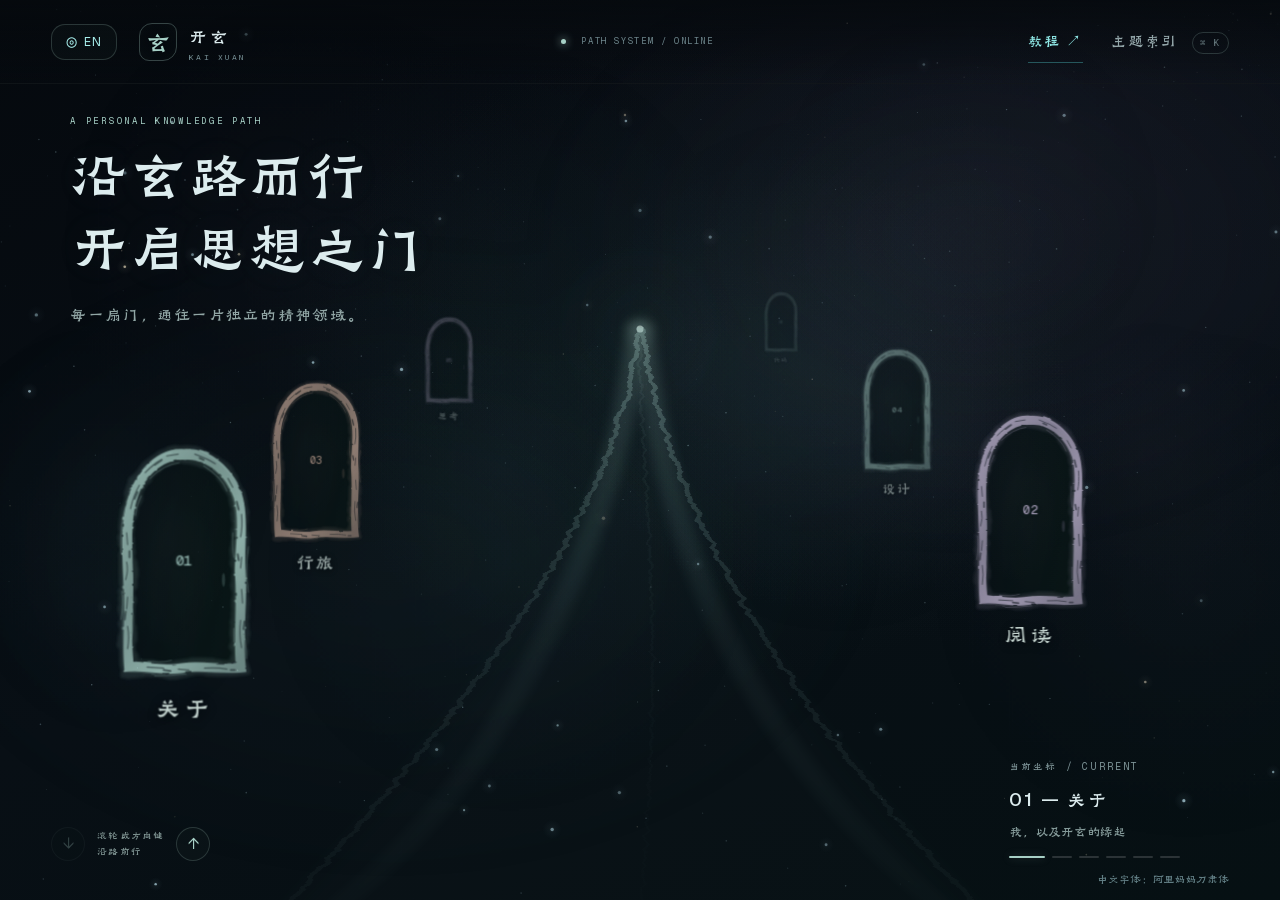
==== index.html @ 72c51743 "Publish ink-painted doors, perimeter ripples and living starfield" ====
<!DOCTYPE html><html lang="zh-CN"><head><meta charSet="utf-8"/><meta name="viewport" content="width=device-width, initial-scale=1"/><link rel="stylesheet" href="assets/index-ink-v4.css" data-rsc-css-href="./assets/index-ink-v4.css" data-precedence="vite-rsc/importer-resources"/><link rel="modulepreload" href="assets/layout-segment-ink-v4.js" crossorigin=""/><link rel="modulepreload" href="assets/rolldown-runtime-S-ySWqyJ.js" crossorigin=""/><link rel="modulepreload" href="assets/index-ink-v4.js" crossorigin=""/><link rel="modulepreload" href="assets/framework-DjPHiq1u.js" crossorigin=""/><link rel="modulepreload" href="assets/page-ink-v4.js" crossorigin=""/><title>开玄 · 玄路</title><meta name="description" content="在代码、思想与未知之间，开启另一重视界。"/><link rel="shortcut icon" href="favicon.svg"/><link rel="icon" href="favicon.svg"/><meta name="codex-preview" content="development"/><script>self.__VINEXT_RSC_PARAMS__={}</script><script>self.__VINEXT_RSC_NAV__={"pathname":"/","searchParams":[]}</script><link rel="modulepreload" href="assets/index-ink-v4.js" />
<link rel="preload" href="assets/_vinext_fonts/geist-8ac0455e797f/geist-ff2310f5.woff2" as="font" type="font/woff2" crossorigin />
<link rel="preload" href="assets/_vinext_fonts/geist-8ac0455e797f/geist-875ccdd4.woff2" as="font" type="font/woff2" crossorigin />
<link rel="preload" href="assets/_vinext_fonts/geist-8ac0455e797f/geist-52306abf.woff2" as="font" type="font/woff2" crossorigin />
<link rel="preload" href="assets/_vinext_fonts/geist-8ac0455e797f/geist-001175b1.woff2" as="font" type="font/woff2" crossorigin />
<link rel="preload" href="assets/_vinext_fonts/geist-8ac0455e797f/geist-98bbbccb.woff2" as="font" type="font/woff2" crossorigin />
<link rel="preload" href="assets/_vinext_fonts/geist-mono-00e989178794/geist-mono-f6b33328.woff2" as="font" type="font/woff2" crossorigin />
<link rel="preload" href="assets/_vinext_fonts/geist-mono-00e989178794/geist-mono-44e03052.woff2" as="font" type="font/woff2" crossorigin />
<link rel="preload" href="assets/_vinext_fonts/geist-mono-00e989178794/geist-mono-0638449e.woff2" as="font" type="font/woff2" crossorigin />
<link rel="preload" href="assets/_vinext_fonts/geist-mono-00e989178794/geist-mono-971fb274.woff2" as="font" type="font/woff2" crossorigin />
<link rel="preload" href="assets/_vinext_fonts/geist-mono-00e989178794/geist-mono-44745446.woff2" as="font" type="font/woff2" crossorigin />
<link rel="preload" href="assets/_vinext_fonts/geist-mono-00e989178794/geist-mono-013b2f2f.woff2" as="font" type="font/woff2" crossorigin />
<style data-vinext-fonts>/* cyrillic-ext */
@font-face {
  font-family: 'Geist';
  font-style: normal;
  font-weight: 100 900;
  font-display: swap;
  src: url(assets/_vinext_fonts/geist-8ac0455e797f/geist-ff2310f5.woff2) format('woff2');
  unicode-range: U+0460-052F, U+1C80-1C8A, U+20B4, U+2DE0-2DFF, U+A640-A69F, U+FE2E-FE2F;
}
/* cyrillic */
@font-face {
  font-family: 'Geist';
  font-style: normal;
  font-weight: 100 900;
  font-display: swap;
  src: url(assets/_vinext_fonts/geist-8ac0455e797f/geist-875ccdd4.woff2) format('woff2');
  unicode-range: U+0301, U+0400-045F, U+0490-0491, U+04B0-04B1, U+2116;
}
/* vietnamese */
@font-face {
  font-family: 'Geist';
  font-style: normal;
  font-weight: 100 900;
  font-display: swap;
  src: url(assets/_vinext_fonts/geist-8ac0455e797f/geist-52306abf.woff2) format('woff2');
  unicode-range: U+0102-0103, U+0110-0111, U+0128-0129, U+0168-0169, U+01A0-01A1, U+01AF-01B0, U+0300-0301, U+0303-0304, U+0308-0309, U+0323, U+0329, U+1EA0-1EF9, U+20AB;
}
/* latin-ext */
@font-face {
  font-family: 'Geist';
  font-style: normal;
  font-weight: 100 900;
  font-display: swap;
  src: url(assets/_vinext_fonts/geist-8ac0455e797f/geist-001175b1.woff2) format('woff2');
  unicode-range: U+0100-02BA, U+02BD-02C5, U+02C7-02CC, U+02CE-02D7, U+02DD-02FF, U+0304, U+0308, U+0329, U+1D00-1DBF, U+1E00-1E9F, U+1EF2-1EFF, U+2020, U+20A0-20AB, U+20AD-20C0, U+2113, U+2C60-2C7F, U+A720-A7FF;
}
/* latin */
@font-face {
  font-family: 'Geist';
  font-style: normal;
  font-weight: 100 900;
  font-display: swap;
  src: url(assets/_vinext_fonts/geist-8ac0455e797f/geist-98bbbccb.woff2) format('woff2');
  unicode-range: U+0000-00FF, U+0131, U+0152-0153, U+02BB-02BC, U+02C6, U+02DA, U+02DC, U+0304, U+0308, U+0329, U+2000-206F, U+20AC, U+2122, U+2191, U+2193, U+2212, U+2215, U+FEFF, U+FFFD;
}

.__font_geist_0tvmz3h { font-family: 'Geist', sans-serif; }

.__variable_geist_0tvmz3h { --font-geist-sans: 'Geist', sans-serif; }

/* cyrillic-ext */
@font-face {
  font-family: 'Geist Mono';
  font-style: normal;
  font-weight: 100 900;
  font-display: swap;
  src: url(assets/_vinext_fonts/geist-mono-00e989178794/geist-mono-f6b33328.woff2) format('woff2');
  unicode-range: U+0460-052F, U+1C80-1C8A, U+20B4, U+2DE0-2DFF, U+A640-A69F, U+FE2E-FE2F;
}
/* cyrillic */
@font-face {
  font-family: 'Geist Mono';
  font-style: normal;
  font-weight: 100 900;
  font-display: swap;
  src: url(assets/_vinext_fonts/geist-mono-00e989178794/geist-mono-44e03052.woff2) format('woff2');
  unicode-range: U+0301, U+0400-045F, U+0490-0491, U+04B0-04B1, U+2116;
}
/* symbols2 */
@font-face {
  font-family: 'Geist Mono';
  font-style: normal;
  font-weight: 100 900;
  font-display: swap;
  src: url(assets/_vinext_fonts/geist-mono-00e989178794/geist-mono-0638449e.woff2) format('woff2');
  unicode-range: U+2000-2001, U+2004-2008, U+200A, U+23B8-23BD, U+2500-259F;
}
/* vietnamese */
@font-face {
  font-family: 'Geist Mono';
  font-style: normal;
  font-weight: 100 900;
  font-display: swap;
  src: url(assets/_vinext_fonts/geist-mono-00e989178794/geist-mono-971fb274.woff2) format('woff2');
  unicode-range: U+0102-0103, U+0110-0111, U+0128-0129, U+0168-0169, U+01A0-01A1, U+01AF-01B0, U+0300-0301, U+0303-0304, U+0308-0309, U+0323, U+0329, U+1EA0-1EF9, U+20AB;
}
/* latin-ext */
@font-face {
  font-family: 'Geist Mono';
  font-style: normal;
  font-weight: 100 900;
  font-display: swap;
  src: url(assets/_vinext_fonts/geist-mono-00e989178794/geist-mono-44745446.woff2) format('woff2');
  unicode-range: U+0100-02BA, U+02BD-02C5, U+02C7-02CC, U+02CE-02D7, U+02DD-02FF, U+0304, U+0308, U+0329, U+1D00-1DBF, U+1E00-1E9F, U+1EF2-1EFF, U+2020, U+20A0-20AB, U+20AD-20C0, U+2113, U+2C60-2C7F, U+A720-A7FF;
}
/* latin */
@font-face {
  font-family: 'Geist Mono';
  font-style: normal;
  font-weight: 100 900;
  font-display: swap;
  src: url(assets/_vinext_fonts/geist-mono-00e989178794/geist-mono-013b2f2f.woff2) format('woff2');
  unicode-range: U+0000-00FF, U+0131, U+0152-0153, U+02BB-02BC, U+02C6, U+02DA, U+02DC, U+0304, U+0308, U+0329, U+2000-206F, U+20AC, U+2122, U+2191, U+2193, U+2212, U+2215, U+FEFF, U+FFFD;
}

.__font_geist_mono_1diim1n { font-family: 'Geist Mono', sans-serif; }

.__variable_geist_mono_1diim1n { --font-geist-mono: 'Geist Mono', sans-serif; }
</style>
</head><body class="__variable_geist_0tvmz3h __variable_geist_mono_1diim1n"><main data-language="zh" class="experience " style="--journey:0"><div class="noise"></div><div class="sky" aria-hidden="true"><canvas class="starfield-canvas" aria-hidden="true"></canvas><div class="sky-mist"></div><div class="horizon-core"></div></div><header class="topbar"><div class="header-left"><button type="button" class="language-toggle" aria-label="Switch to English" title="Switch to English"><span aria-hidden="true">◎</span> <!-- -->EN</button><button class="brand" aria-label="返回开玄首页"><span class="brand-mark">玄</span><span><b>开玄</b><small>KAI XUAN</small></span></button></div><p class="system-state"><i></i> PATH SYSTEM / ONLINE</p><nav class="header-actions" aria-label="网站导航"><a class="tutorial-entry" href="./tutorial.html?lang=zh" aria-label="阅读计算神经科学教程">教程 ↗</a><button class="index-button" type="button">主题索引<!-- --> <span>⌘ K</span></button></nav></header><section class="intro" id="top"><p class="eyebrow">A PERSONAL KNOWLEDGE PATH</p><h1>沿玄路而行<br/>开启思想之门</h1><p class="intro-copy">每一扇门，通往一片独立的精神领域。</p></section><section class="world" aria-label="主题之路"><svg class="path-stream" viewBox="0 0 1200 800" preserveAspectRatio="none" aria-hidden="true"><defs><filter id="path-brush-grain" x="-20%" y="-10%" width="140%" height="120%" color-interpolation-filters="sRGB"><feTurbulence type="fractalNoise" baseFrequency=".018 .11" numOctaves="3" seed="21" result="grain"></feTurbulence><feDisplacementMap in="SourceGraphic" in2="grain" scale="10" xChannelSelector="R" yChannelSelector="G"></feDisplacementMap><feGaussianBlur stdDeviation=".45"></feGaussianBlur></filter><filter id="path-brush-wash" x="-25%" y="-15%" width="150%" height="130%"><feGaussianBlur stdDeviation="5"></feGaussianBlur></filter><linearGradient id="path-ink" x1="0" y1="0" x2="0" y2="1"><stop offset="0" stop-color="#a7cfc8" stop-opacity=".5"></stop><stop offset=".42" stop-color="#7ea8a3" stop-opacity=".2"></stop><stop offset="1" stop-color="#7ea8a3" stop-opacity="0"></stop></linearGradient></defs><path class="path-wash" d="M598 0 C584 230 405 510 140 840 L1060 840 C780 550 625 230 602 0 Z"></path><g class="path-edge-wash"><path d="M598 0 C583 152 546 308 454 488 S227 746 140 840"></path><path d="M602 0 C619 182 658 362 767 531 S971 744 1060 840"></path></g><g class="path-lines"><path d="M598 0 C584 230 405 510 140 840"></path><path d="M602 0 C625 230 780 550 1060 840"></path><path d="M600 0 C595 160 638 365 585 840"></path></g></svg><button class="portal portal-left portal-near " style="--door-x:14.336538461538467%;--door-mobile-x:13.5%;--door-y:74.625%;--door-scale:1.065576923076923;--door-color:#9bc9c1;--door-opacity:1;--door-blur:0.15576923076923083px;--door-z:18" tabindex="0" aria-label="进入关于主题：我，以及开玄的缘起"><span class="portal-label"><strong>关于</strong></span><span class="door-frame"><svg class="door-ink " viewBox="0 0 128 230" preserveAspectRatio="none" aria-hidden="true" focusable="false"><defs><path id="door-ink-01-perimeter" d="M7 225 C4 190 7 153 6 113 C4 87 5 62 15 41 C26 18 44 6 63 6 C85 4 106 21 116 43 C125 65 120 91 121 119 C123 156 119 194 122 225 C101 228 83 223 62 226 C42 229 24 225 7 225 Z"></path><filter id="door-ink-01-edge" x="-35%" y="-25%" width="170%" height="150%" color-interpolation-filters="sRGB"><feTurbulence type="fractalNoise" baseFrequency=".063 .17" numOctaves="3" seed="7" result="grain"></feTurbulence><feDisplacementMap in="SourceGraphic" in2="grain" scale="2.8" xChannelSelector="R" yChannelSelector="G"></feDisplacementMap></filter><filter id="door-ink-01-wash" x="-45%" y="-30%" width="190%" height="160%" color-interpolation-filters="sRGB"><feTurbulence type="fractalNoise" baseFrequency=".035 .082" numOctaves="2" seed="13" result="water"></feTurbulence><feDisplacementMap in="SourceGraphic" in2="water" scale="8" xChannelSelector="R" yChannelSelector="G"></feDisplacementMap><feGaussianBlur stdDeviation="1.8"></feGaussianBlur></filter><mask id="door-ink-01-dry" maskUnits="userSpaceOnUse" x="-12" y="-12" width="152" height="254"><rect x="-12" y="-12" width="152" height="254" fill="white"></rect><g fill="none" stroke="black" stroke-linecap="round" opacity=".85"><path d="M6 206 Q8 194 6 183 M5 165 L6 153 M4 135 Q7 125 5 117 M6 99 L5 87 M9 62 Q12 48 18 38 M24 25 Q33 16 39 13 M46 8 L58 6 M75 6 Q89 11 96 16 M109 31 L114 40 M123 68 Q124 82 122 91 M123 112 L122 123 M123 145 L124 159 M122 177 Q120 191 123 205 M108 227 Q98 225 85 226 M69 228 L58 227 M43 226 L26 225" stroke-width="1.2"></path><path d="M3 176 L4 168 M8 112 L8 106 M13 52 L16 45 M34 17 L41 12 M80 10 L84 12 M118 55 L120 63 M119 109 L120 115 M126 178 L125 186 M116 228 L112 228 M50 229 L43 228" stroke-width="2.1"></path></g></mask><linearGradient id="door-ink-01-pigment" x1="0" y1="0" x2=".9" y2="1" gradientUnits="objectBoundingBox"><stop offset="0" stop-color="currentColor" stop-opacity=".95"></stop><stop offset=".4" stop-color="currentColor" stop-opacity=".65"></stop><stop offset=".7" stop-color="currentColor" stop-opacity=".9"></stop><stop offset="1" stop-color="currentColor" stop-opacity=".55"></stop></linearGradient></defs><g class="door-ink-waves"></g><use class="door-ink-halo" href="#door-ink-01-perimeter" filter="url(#door-ink-01-wash)"></use><use class="door-ink-soak" href="#door-ink-01-perimeter" filter="url(#door-ink-01-edge)"></use><path class="door-ink-brush" d="M3 230 C0 200 4 171 2 141 C0 107 -1 78 5 57 C11 28 35 -2 64 1 C91 -1 112 19 122 43 C131 66 126 96 127 123 C130 160 123 193 128 230 C103 233 84 227 62 231 C42 234 21 227 3 230 Z M12 219 C29 221 45 224 62 221 C80 218 101 223 117 221 C115 190 119 159 116 126 C117 98 121 72 115 51 C107 27 86 10 65 12 C43 10 24 29 17 48 C9 70 11 95 11 119 C14 154 8 185 12 219 Z" fill="url(#door-ink-01-pigment)" fill-rule="evenodd" mask="url(#door-ink-01-dry)" filter="url(#door-ink-01-edge)"></path><g class="door-ink-fibres" fill="none" stroke="currentColor" stroke-linecap="round"><path d="M-1 176 Q2 159 0 147 M-1 107 Q-2 76 4 60 M17 30 Q33 9 51 4 M82 3 Q108 17 119 36 M130 101 Q126 128 130 148 M125 187 Q128 205 128 216 M34 234 Q51 234 66 232"></path><path d="M10 196 Q13 179 11 165 M14 69 Q15 59 20 49 M29 31 Q43 17 59 15 M84 18 Q103 30 108 44 M114 87 Q113 101 115 112 M115 185 L115 199 M27 219 Q42 221 51 218"></path></g></svg><span class="door-light"></span><span class="door-panel"><i class="door-sigil">01</i><i class="door-handle"></i></span></span></button><button class="portal portal-right portal-near " style="--door-x:80.47115384615384%;--door-mobile-x:79.00314349112426%;--door-y:67.125%;--door-scale:0.9001923076923077;--door-color:#b1a3c8;--door-opacity:1;--door-blur:0.5019230769230769px;--door-z:14" tabindex="0" aria-label="进入阅读主题：书、笔记与精神坐标"><span class="portal-label"><strong>阅读</strong></span><span class="door-frame"><svg class="door-ink " viewBox="0 0 128 230" preserveAspectRatio="none" aria-hidden="true" focusable="false"><defs><path id="door-ink-02-perimeter" d="M7 225 C4 190 7 153 6 113 C4 87 5 62 15 41 C26 18 44 6 63 6 C85 4 106 21 116 43 C125 65 120 91 121 119 C123 156 119 194 122 225 C101 228 83 223 62 226 C42 229 24 225 7 225 Z"></path><filter id="door-ink-02-edge" x="-35%" y="-25%" width="170%" height="150%" color-interpolation-filters="sRGB"><feTurbulence type="fractalNoise" baseFrequency=".063 .17" numOctaves="3" seed="7" result="grain"></feTurbulence><feDisplacementMap in="SourceGraphic" in2="grain" scale="2.8" xChannelSelector="R" yChannelSelector="G"></feDisplacementMap></filter><filter id="door-ink-02-wash" x="-45%" y="-30%" width="190%" height="160%" color-interpolation-filters="sRGB"><feTurbulence type="fractalNoise" baseFrequency=".035 .082" numOctaves="2" seed="13" result="water"></feTurbulence><feDisplacementMap in="SourceGraphic" in2="water" scale="8" xChannelSelector="R" yChannelSelector="G"></feDisplacementMap><feGaussianBlur stdDeviation="1.8"></feGaussianBlur></filter><mask id="door-ink-02-dry" maskUnits="userSpaceOnUse" x="-12" y="-12" width="152" height="254"><rect x="-12" y="-12" width="152" height="254" fill="white"></rect><g fill="none" stroke="black" stroke-linecap="round" opacity=".85"><path d="M6 206 Q8 194 6 183 M5 165 L6 153 M4 135 Q7 125 5 117 M6 99 L5 87 M9 62 Q12 48 18 38 M24 25 Q33 16 39 13 M46 8 L58 6 M75 6 Q89 11 96 16 M109 31 L114 40 M123 68 Q124 82 122 91 M123 112 L122 123 M123 145 L124 159 M122 177 Q120 191 123 205 M108 227 Q98 225 85 226 M69 228 L58 227 M43 226 L26 225" stroke-width="1.2"></path><path d="M3 176 L4 168 M8 112 L8 106 M13 52 L16 45 M34 17 L41 12 M80 10 L84 12 M118 55 L120 63 M119 109 L120 115 M126 178 L125 186 M116 228 L112 228 M50 229 L43 228" stroke-width="2.1"></path></g></mask><linearGradient id="door-ink-02-pigment" x1="0" y1="0" x2=".9" y2="1" gradientUnits="objectBoundingBox"><stop offset="0" stop-color="currentColor" stop-opacity=".95"></stop><stop offset=".4" stop-color="currentColor" stop-opacity=".65"></stop><stop offset=".7" stop-color="currentColor" stop-opacity=".9"></stop><stop offset="1" stop-color="currentColor" stop-opacity=".55"></stop></linearGradient></defs><g class="door-ink-waves"></g><use class="door-ink-halo" href="#door-ink-02-perimeter" filter="url(#door-ink-02-wash)"></use><use class="door-ink-soak" href="#door-ink-02-perimeter" filter="url(#door-ink-02-edge)"></use><path class="door-ink-brush" d="M3 230 C0 200 4 171 2 141 C0 107 -1 78 5 57 C11 28 35 -2 64 1 C91 -1 112 19 122 43 C131 66 126 96 127 123 C130 160 123 193 128 230 C103 233 84 227 62 231 C42 234 21 227 3 230 Z M12 219 C29 221 45 224 62 221 C80 218 101 223 117 221 C115 190 119 159 116 126 C117 98 121 72 115 51 C107 27 86 10 65 12 C43 10 24 29 17 48 C9 70 11 95 11 119 C14 154 8 185 12 219 Z" fill="url(#door-ink-02-pigment)" fill-rule="evenodd" mask="url(#door-ink-02-dry)" filter="url(#door-ink-02-edge)"></path><g class="door-ink-fibres" fill="none" stroke="currentColor" stroke-linecap="round"><path d="M-1 176 Q2 159 0 147 M-1 107 Q-2 76 4 60 M17 30 Q33 9 51 4 M82 3 Q108 17 119 36 M130 101 Q126 128 130 148 M125 187 Q128 205 128 216 M34 234 Q51 234 66 232"></path><path d="M10 196 Q13 179 11 165 M14 69 Q15 59 20 49 M29 31 Q43 17 59 15 M84 18 Q103 30 108 44 M114 87 Q113 101 115 112 M115 185 L115 199 M27 219 Q42 221 51 218"></path></g></svg><span class="door-light"></span><span class="door-panel"><i class="door-sigil">02</i><i class="door-handle"></i></span></span></button><button class="portal portal-left  " style="--door-x:24.721153846153847%;--door-mobile-x:33.01608727810651%;--door-y:59.625%;--door-scale:0.7348076923076923;--door-color:#cba28f;--door-opacity:0.8146153846153845;--door-blur:0.8480769230769231px;--door-z:11" tabindex="0" aria-label="进入行旅主题：城市、远方与沿途片段"><span class="portal-label"><strong>行旅</strong></span><span class="door-frame"><svg class="door-ink " viewBox="0 0 128 230" preserveAspectRatio="none" aria-hidden="true" focusable="false"><defs><path id="door-ink-03-perimeter" d="M7 225 C4 190 7 153 6 113 C4 87 5 62 15 41 C26 18 44 6 63 6 C85 4 106 21 116 43 C125 65 120 91 121 119 C123 156 119 194 122 225 C101 228 83 223 62 226 C42 229 24 225 7 225 Z"></path><filter id="door-ink-03-edge" x="-35%" y="-25%" width="170%" height="150%" color-interpolation-filters="sRGB"><feTurbulence type="fractalNoise" baseFrequency=".063 .17" numOctaves="3" seed="7" result="grain"></feTurbulence><feDisplacementMap in="SourceGraphic" in2="grain" scale="2.8" xChannelSelector="R" yChannelSelector="G"></feDisplacementMap></filter><filter id="door-ink-03-wash" x="-45%" y="-30%" width="190%" height="160%" color-interpolation-filters="sRGB"><feTurbulence type="fractalNoise" baseFrequency=".035 .082" numOctaves="2" seed="13" result="water"></feTurbulence><feDisplacementMap in="SourceGraphic" in2="water" scale="8" xChannelSelector="R" yChannelSelector="G"></feDisplacementMap><feGaussianBlur stdDeviation="1.8"></feGaussianBlur></filter><mask id="door-ink-03-dry" maskUnits="userSpaceOnUse" x="-12" y="-12" width="152" height="254"><rect x="-12" y="-12" width="152" height="254" fill="white"></rect><g fill="none" stroke="black" stroke-linecap="round" opacity=".85"><path d="M6 206 Q8 194 6 183 M5 165 L6 153 M4 135 Q7 125 5 117 M6 99 L5 87 M9 62 Q12 48 18 38 M24 25 Q33 16 39 13 M46 8 L58 6 M75 6 Q89 11 96 16 M109 31 L114 40 M123 68 Q124 82 122 91 M123 112 L122 123 M123 145 L124 159 M122 177 Q120 191 123 205 M108 227 Q98 225 85 226 M69 228 L58 227 M43 226 L26 225" stroke-width="1.2"></path><path d="M3 176 L4 168 M8 112 L8 106 M13 52 L16 45 M34 17 L41 12 M80 10 L84 12 M118 55 L120 63 M119 109 L120 115 M126 178 L125 186 M116 228 L112 228 M50 229 L43 228" stroke-width="2.1"></path></g></mask><linearGradient id="door-ink-03-pigment" x1="0" y1="0" x2=".9" y2="1" gradientUnits="objectBoundingBox"><stop offset="0" stop-color="currentColor" stop-opacity=".95"></stop><stop offset=".4" stop-color="currentColor" stop-opacity=".65"></stop><stop offset=".7" stop-color="currentColor" stop-opacity=".9"></stop><stop offset="1" stop-color="currentColor" stop-opacity=".55"></stop></linearGradient></defs><g class="door-ink-waves"></g><use class="door-ink-halo" href="#door-ink-03-perimeter" filter="url(#door-ink-03-wash)"></use><use class="door-ink-soak" href="#door-ink-03-perimeter" filter="url(#door-ink-03-edge)"></use><path class="door-ink-brush" d="M3 230 C0 200 4 171 2 141 C0 107 -1 78 5 57 C11 28 35 -2 64 1 C91 -1 112 19 122 43 C131 66 126 96 127 123 C130 160 123 193 128 230 C103 233 84 227 62 231 C42 234 21 227 3 230 Z M12 219 C29 221 45 224 62 221 C80 218 101 223 117 221 C115 190 119 159 116 126 C117 98 121 72 115 51 C107 27 86 10 65 12 C43 10 24 29 17 48 C9 70 11 95 11 119 C14 154 8 185 12 219 Z" fill="url(#door-ink-03-pigment)" fill-rule="evenodd" mask="url(#door-ink-03-dry)" filter="url(#door-ink-03-edge)"></path><g class="door-ink-fibres" fill="none" stroke="currentColor" stroke-linecap="round"><path d="M-1 176 Q2 159 0 147 M-1 107 Q-2 76 4 60 M17 30 Q33 9 51 4 M82 3 Q108 17 119 36 M130 101 Q126 128 130 148 M125 187 Q128 205 128 216 M34 234 Q51 234 66 232"></path><path d="M10 196 Q13 179 11 165 M14 69 Q15 59 20 49 M29 31 Q43 17 59 15 M84 18 Q103 30 108 44 M114 87 Q113 101 115 112 M115 185 L115 199 M27 219 Q42 221 51 218"></path></g></svg><span class="door-light"></span><span class="door-panel"><i class="door-sigil">03</i><i class="door-handle"></i></span></span></button><button class="portal portal-right  " style="--door-x:70.08653846153845%;--door-mobile-x:58.66290680473373%;--door-y:52.125%;--door-scale:0.569423076923077;--door-color:#9bc9c1;--door-opacity:0.5838461538461539;--door-blur:1.1942307692307692px;--door-z:7" tabindex="0" aria-label="进入设计主题：界面、视觉与创造过程"><span class="portal-label"><strong>设计</strong></span><span class="door-frame"><svg class="door-ink " viewBox="0 0 128 230" preserveAspectRatio="none" aria-hidden="true" focusable="false"><defs><path id="door-ink-04-perimeter" d="M7 225 C4 190 7 153 6 113 C4 87 5 62 15 41 C26 18 44 6 63 6 C85 4 106 21 116 43 C125 65 120 91 121 119 C123 156 119 194 122 225 C101 228 83 223 62 226 C42 229 24 225 7 225 Z"></path><filter id="door-ink-04-edge" x="-35%" y="-25%" width="170%" height="150%" color-interpolation-filters="sRGB"><feTurbulence type="fractalNoise" baseFrequency=".063 .17" numOctaves="3" seed="7" result="grain"></feTurbulence><feDisplacementMap in="SourceGraphic" in2="grain" scale="2.8" xChannelSelector="R" yChannelSelector="G"></feDisplacementMap></filter><filter id="door-ink-04-wash" x="-45%" y="-30%" width="190%" height="160%" color-interpolation-filters="sRGB"><feTurbulence type="fractalNoise" baseFrequency=".035 .082" numOctaves="2" seed="13" result="water"></feTurbulence><feDisplacementMap in="SourceGraphic" in2="water" scale="8" xChannelSelector="R" yChannelSelector="G"></feDisplacementMap><feGaussianBlur stdDeviation="1.8"></feGaussianBlur></filter><mask id="door-ink-04-dry" maskUnits="userSpaceOnUse" x="-12" y="-12" width="152" height="254"><rect x="-12" y="-12" width="152" height="254" fill="white"></rect><g fill="none" stroke="black" stroke-linecap="round" opacity=".85"><path d="M6 206 Q8 194 6 183 M5 165 L6 153 M4 135 Q7 125 5 117 M6 99 L5 87 M9 62 Q12 48 18 38 M24 25 Q33 16 39 13 M46 8 L58 6 M75 6 Q89 11 96 16 M109 31 L114 40 M123 68 Q124 82 122 91 M123 112 L122 123 M123 145 L124 159 M122 177 Q120 191 123 205 M108 227 Q98 225 85 226 M69 228 L58 227 M43 226 L26 225" stroke-width="1.2"></path><path d="M3 176 L4 168 M8 112 L8 106 M13 52 L16 45 M34 17 L41 12 M80 10 L84 12 M118 55 L120 63 M119 109 L120 115 M126 178 L125 186 M116 228 L112 228 M50 229 L43 228" stroke-width="2.1"></path></g></mask><linearGradient id="door-ink-04-pigment" x1="0" y1="0" x2=".9" y2="1" gradientUnits="objectBoundingBox"><stop offset="0" stop-color="currentColor" stop-opacity=".95"></stop><stop offset=".4" stop-color="currentColor" stop-opacity=".65"></stop><stop offset=".7" stop-color="currentColor" stop-opacity=".9"></stop><stop offset="1" stop-color="currentColor" stop-opacity=".55"></stop></linearGradient></defs><g class="door-ink-waves"></g><use class="door-ink-halo" href="#door-ink-04-perimeter" filter="url(#door-ink-04-wash)"></use><use class="door-ink-soak" href="#door-ink-04-perimeter" filter="url(#door-ink-04-edge)"></use><path class="door-ink-brush" d="M3 230 C0 200 4 171 2 141 C0 107 -1 78 5 57 C11 28 35 -2 64 1 C91 -1 112 19 122 43 C131 66 126 96 127 123 C130 160 123 193 128 230 C103 233 84 227 62 231 C42 234 21 227 3 230 Z M12 219 C29 221 45 224 62 221 C80 218 101 223 117 221 C115 190 119 159 116 126 C117 98 121 72 115 51 C107 27 86 10 65 12 C43 10 24 29 17 48 C9 70 11 95 11 119 C14 154 8 185 12 219 Z" fill="url(#door-ink-04-pigment)" fill-rule="evenodd" mask="url(#door-ink-04-dry)" filter="url(#door-ink-04-edge)"></path><g class="door-ink-fibres" fill="none" stroke="currentColor" stroke-linecap="round"><path d="M-1 176 Q2 159 0 147 M-1 107 Q-2 76 4 60 M17 30 Q33 9 51 4 M82 3 Q108 17 119 36 M130 101 Q126 128 130 148 M125 187 Q128 205 128 216 M34 234 Q51 234 66 232"></path><path d="M10 196 Q13 179 11 165 M14 69 Q15 59 20 49 M29 31 Q43 17 59 15 M84 18 Q103 30 108 44 M114 87 Q113 101 115 112 M115 185 L115 199 M27 219 Q42 221 51 218"></path></g></svg><span class="door-light"></span><span class="door-panel"><i class="door-sigil">04</i><i class="door-handle"></i></span></span></button><button class="portal portal-left  " style="--door-x:35.105769230769226%;--door-mobile-x:45.95987426035503%;--door-y:44.625%;--door-scale:0.40403846153846157;--door-color:#b1a3c8;--door-opacity:0.3530769230769231;--door-blur:1.5403846153846152px;--door-z:3" tabindex="0" aria-label="进入思考主题：关于技术与人的观察"><span class="portal-label"><strong>思考</strong></span><span class="door-frame"><svg class="door-ink " viewBox="0 0 128 230" preserveAspectRatio="none" aria-hidden="true" focusable="false"><defs><path id="door-ink-05-perimeter" d="M7 225 C4 190 7 153 6 113 C4 87 5 62 15 41 C26 18 44 6 63 6 C85 4 106 21 116 43 C125 65 120 91 121 119 C123 156 119 194 122 225 C101 228 83 223 62 226 C42 229 24 225 7 225 Z"></path><filter id="door-ink-05-edge" x="-35%" y="-25%" width="170%" height="150%" color-interpolation-filters="sRGB"><feTurbulence type="fractalNoise" baseFrequency=".063 .17" numOctaves="3" seed="7" result="grain"></feTurbulence><feDisplacementMap in="SourceGraphic" in2="grain" scale="2.8" xChannelSelector="R" yChannelSelector="G"></feDisplacementMap></filter><filter id="door-ink-05-wash" x="-45%" y="-30%" width="190%" height="160%" color-interpolation-filters="sRGB"><feTurbulence type="fractalNoise" baseFrequency=".035 .082" numOctaves="2" seed="13" result="water"></feTurbulence><feDisplacementMap in="SourceGraphic" in2="water" scale="8" xChannelSelector="R" yChannelSelector="G"></feDisplacementMap><feGaussianBlur stdDeviation="1.8"></feGaussianBlur></filter><mask id="door-ink-05-dry" maskUnits="userSpaceOnUse" x="-12" y="-12" width="152" height="254"><rect x="-12" y="-12" width="152" height="254" fill="white"></rect><g fill="none" stroke="black" stroke-linecap="round" opacity=".85"><path d="M6 206 Q8 194 6 183 M5 165 L6 153 M4 135 Q7 125 5 117 M6 99 L5 87 M9 62 Q12 48 18 38 M24 25 Q33 16 39 13 M46 8 L58 6 M75 6 Q89 11 96 16 M109 31 L114 40 M123 68 Q124 82 122 91 M123 112 L122 123 M123 145 L124 159 M122 177 Q120 191 123 205 M108 227 Q98 225 85 226 M69 228 L58 227 M43 226 L26 225" stroke-width="1.2"></path><path d="M3 176 L4 168 M8 112 L8 106 M13 52 L16 45 M34 17 L41 12 M80 10 L84 12 M118 55 L120 63 M119 109 L120 115 M126 178 L125 186 M116 228 L112 228 M50 229 L43 228" stroke-width="2.1"></path></g></mask><linearGradient id="door-ink-05-pigment" x1="0" y1="0" x2=".9" y2="1" gradientUnits="objectBoundingBox"><stop offset="0" stop-color="currentColor" stop-opacity=".95"></stop><stop offset=".4" stop-color="currentColor" stop-opacity=".65"></stop><stop offset=".7" stop-color="currentColor" stop-opacity=".9"></stop><stop offset="1" stop-color="currentColor" stop-opacity=".55"></stop></linearGradient></defs><g class="door-ink-waves"></g><use class="door-ink-halo" href="#door-ink-05-perimeter" filter="url(#door-ink-05-wash)"></use><use class="door-ink-soak" href="#door-ink-05-perimeter" filter="url(#door-ink-05-edge)"></use><path class="door-ink-brush" d="M3 230 C0 200 4 171 2 141 C0 107 -1 78 5 57 C11 28 35 -2 64 1 C91 -1 112 19 122 43 C131 66 126 96 127 123 C130 160 123 193 128 230 C103 233 84 227 62 231 C42 234 21 227 3 230 Z M12 219 C29 221 45 224 62 221 C80 218 101 223 117 221 C115 190 119 159 116 126 C117 98 121 72 115 51 C107 27 86 10 65 12 C43 10 24 29 17 48 C9 70 11 95 11 119 C14 154 8 185 12 219 Z" fill="url(#door-ink-05-pigment)" fill-rule="evenodd" mask="url(#door-ink-05-dry)" filter="url(#door-ink-05-edge)"></path><g class="door-ink-fibres" fill="none" stroke="currentColor" stroke-linecap="round"><path d="M-1 176 Q2 159 0 147 M-1 107 Q-2 76 4 60 M17 30 Q33 9 51 4 M82 3 Q108 17 119 36 M130 101 Q126 128 130 148 M125 187 Q128 205 128 216 M34 234 Q51 234 66 232"></path><path d="M10 196 Q13 179 11 165 M14 69 Q15 59 20 49 M29 31 Q43 17 59 15 M84 18 Q103 30 108 44 M114 87 Q113 101 115 112 M115 185 L115 199 M27 219 Q42 221 51 218"></path></g></svg><span class="door-light"></span><span class="door-panel"><i class="door-sigil">05</i><i class="door-handle"></i></span></span></button><button class="portal portal-right  " style="--door-x:61%;--door-mobile-x:53%;--door-y:39%;--door-scale:0.28;--door-color:#9bc9c1;--door-opacity:0.18;--door-blur:1.8px;--door-z:0" tabindex="0" aria-label="进入代码主题：程序、工具与构建实验"><span class="portal-label"><strong>代码</strong></span><span class="door-frame"><svg class="door-ink " viewBox="0 0 128 230" preserveAspectRatio="none" aria-hidden="true" focusable="false"><defs><path id="door-ink-06-perimeter" d="M7 225 C4 190 7 153 6 113 C4 87 5 62 15 41 C26 18 44 6 63 6 C85 4 106 21 116 43 C125 65 120 91 121 119 C123 156 119 194 122 225 C101 228 83 223 62 226 C42 229 24 225 7 225 Z"></path><filter id="door-ink-06-edge" x="-35%" y="-25%" width="170%" height="150%" color-interpolation-filters="sRGB"><feTurbulence type="fractalNoise" baseFrequency=".063 .17" numOctaves="3" seed="7" result="grain"></feTurbulence><feDisplacementMap in="SourceGraphic" in2="grain" scale="2.8" xChannelSelector="R" yChannelSelector="G"></feDisplacementMap></filter><filter id="door-ink-06-wash" x="-45%" y="-30%" width="190%" height="160%" color-interpolation-filters="sRGB"><feTurbulence type="fractalNoise" baseFrequency=".035 .082" numOctaves="2" seed="13" result="water"></feTurbulence><feDisplacementMap in="SourceGraphic" in2="water" scale="8" xChannelSelector="R" yChannelSelector="G"></feDisplacementMap><feGaussianBlur stdDeviation="1.8"></feGaussianBlur></filter><mask id="door-ink-06-dry" maskUnits="userSpaceOnUse" x="-12" y="-12" width="152" height="254"><rect x="-12" y="-12" width="152" height="254" fill="white"></rect><g fill="none" stroke="black" stroke-linecap="round" opacity=".85"><path d="M6 206 Q8 194 6 183 M5 165 L6 153 M4 135 Q7 125 5 117 M6 99 L5 87 M9 62 Q12 48 18 38 M24 25 Q33 16 39 13 M46 8 L58 6 M75 6 Q89 11 96 16 M109 31 L114 40 M123 68 Q124 82 122 91 M123 112 L122 123 M123 145 L124 159 M122 177 Q120 191 123 205 M108 227 Q98 225 85 226 M69 228 L58 227 M43 226 L26 225" stroke-width="1.2"></path><path d="M3 176 L4 168 M8 112 L8 106 M13 52 L16 45 M34 17 L41 12 M80 10 L84 12 M118 55 L120 63 M119 109 L120 115 M126 178 L125 186 M116 228 L112 228 M50 229 L43 228" stroke-width="2.1"></path></g></mask><linearGradient id="door-ink-06-pigment" x1="0" y1="0" x2=".9" y2="1" gradientUnits="objectBoundingBox"><stop offset="0" stop-color="currentColor" stop-opacity=".95"></stop><stop offset=".4" stop-color="currentColor" stop-opacity=".65"></stop><stop offset=".7" stop-color="currentColor" stop-opacity=".9"></stop><stop offset="1" stop-color="currentColor" stop-opacity=".55"></stop></linearGradient></defs><g class="door-ink-waves"></g><use class="door-ink-halo" href="#door-ink-06-perimeter" filter="url(#door-ink-06-wash)"></use><use class="door-ink-soak" href="#door-ink-06-perimeter" filter="url(#door-ink-06-edge)"></use><path class="door-ink-brush" d="M3 230 C0 200 4 171 2 141 C0 107 -1 78 5 57 C11 28 35 -2 64 1 C91 -1 112 19 122 43 C131 66 126 96 127 123 C130 160 123 193 128 230 C103 233 84 227 62 231 C42 234 21 227 3 230 Z M12 219 C29 221 45 224 62 221 C80 218 101 223 117 221 C115 190 119 159 116 126 C117 98 121 72 115 51 C107 27 86 10 65 12 C43 10 24 29 17 48 C9 70 11 95 11 119 C14 154 8 185 12 219 Z" fill="url(#door-ink-06-pigment)" fill-rule="evenodd" mask="url(#door-ink-06-dry)" filter="url(#door-ink-06-edge)"></path><g class="door-ink-fibres" fill="none" stroke="currentColor" stroke-linecap="round"><path d="M-1 176 Q2 159 0 147 M-1 107 Q-2 76 4 60 M17 30 Q33 9 51 4 M82 3 Q108 17 119 36 M130 101 Q126 128 130 148 M125 187 Q128 205 128 216 M34 234 Q51 234 66 232"></path><path d="M10 196 Q13 179 11 165 M14 69 Q15 59 20 49 M29 31 Q43 17 59 15 M84 18 Q103 30 108 44 M114 87 Q113 101 115 112 M115 185 L115 199 M27 219 Q42 221 51 218"></path></g></svg><span class="door-light"></span><span class="door-panel"><i class="door-sigil">06</i><i class="door-handle"></i></span></span></button></section><aside class="route-panel" aria-live="polite"><small>当前坐标 / CURRENT</small><b>01<!-- --> — <!-- -->关于</b><p>我，以及开玄的缘起</p><div class="route-progress"><button class="active" aria-label="前往关于"></button><button class="" aria-label="前往阅读"></button><button class="" aria-label="前往行旅"></button><button class="" aria-label="前往设计"></button><button class="" aria-label="前往思考"></button><button class="" aria-label="前往代码"></button></div></aside><div class="controls"><button disabled="" aria-label="后退">↓</button><span>滚轮或方向键<br/>沿路前行</span><button aria-label="前进">↑</button></div><aside class="topic-index " aria-hidden="true" inert=""><button class="index-close" aria-label="关闭主题索引">×</button><p>PATH DIRECTORY</p><h2>主题索引</h2><div><button><small>01</small><b>关于</b><span>ABOUT</span></button><button><small>02</small><b>阅读</b><span>READING</span></button><button><small>03</small><b>行旅</b><span>JOURNEY</span></button><button><small>04</small><b>设计</b><span>DESIGN</span></button><button><small>05</small><b>思考</b><span>THOUGHT</span></button><button><small>06</small><b>代码</b><span>CODE</span></button></div></aside><a class="font-credit" href="./assets/ALIMAMA-DAOLI-LICENSE.txt" target="_blank" rel="noopener noreferrer">中文字体：阿里妈妈刀隶体</a></main><script id="_R_">import("./assets/index-ink-v4.js")</script></body></html><script>self.__VINEXT_RSC_CHUNKS__=self.__VINEXT_RSC_CHUNKS__||[];self.__VINEXT_RSC_CHUNKS__.push("2:I[\"8c0f216c4604\",[],\"Children\",1]\n3:I[\"15c18cfaeeff\",[],\"LayoutSegmentProvider\",1]\n4:I[\"8c0f216c4604\",[],\"Slot\",1]\n5:I[\"593f344dc510\",[],\"RedirectBoundary\",1]\n:HL[\"./assets/index-ink-v4.css\",\"style\"]\n0:{\"__route\":\"route:/\",\"__interceptionContext\":null,\"__layoutIds\":[\"layout:/\"],\"__rootLayout\":\"/\",\"page:/\":\"$L1\",\"layout:/\":[[[[\"$\",\"link\",\"css:./assets/index-ink-v4.css\",{\"rel\":\"stylesheet\",\"precedence\":\"vite-rsc/importer-resources\",\"href\":\"./assets/index-ink-v4.css\",\"data-rsc-css-href\":\"./assets/index-ink-v4.css\"}],\"$undefined\"],[\"$\",\"html\",null,{\"lang\":\"zh-CN\",\"children\":[\"$\",\"body\",null,{\"className\":\"__variable_geist_0tvmz3h __variable_geist_mono_1diim1n\",\"children\":[\"$\",\"$L2\",null,{}]}]}]],null],\"route:/\":[[[\"$\",\"meta\",null,{\"charSet\":\"utf-8\"}],[[\"$\",\"title\",\"0\",{\"children\":\"开玄 · 玄路\"}],[\"$\",\"meta\",\"1\",{\"name\":\"description\",\"content\":\"在代码、思想与未知之间，开启另一重视界。\"}],[\"$\",\"link\",\"2\",{\"rel\":\"shortcut icon\",\"href\":\"./favicon.svg\"}],[\"$\",\"link\",\"3\",{\"rel\":\"icon\",\"href\":\"./favicon.svg\"}],[\"$\",\"meta\",\"4\",{\"name\":\"codex-preview\",\"content\":\"development\"}]],[[\"$\",\"meta\",\"0\",{\"name\":\"viewport\",\"content\":\"width=device-width, initial-scale=1\"}]]],[\"$\",\"$L3\",null,{\"segmentMap\":{\"children\":[]},\"children\":[\"$\",\"$L4\",null,{\"id\":\"layout:/\",\"parallelSlots\":\"$undefined\",\"children\":[\"$\",\"$L5\",null,{\"children\":[\"$\",\"$L3\",null,{\"segmentMap\":{\"children\":[]},\"children\":[\"$\",\"$L4\",null,{\"id\":\"page:/\"}]}]}]}]}]],\"__layoutFlags\":{\"layout:/\":\"s\"},\"__artifactCompatibility\":{\"schemaVersion\":1,\"graphVersion\":\"app-route-graph:4uhn5s1wvoptc\",\"deploymentVersion\":\"39173ce0-cb52-4cc6-b949-ec9939cc5a9c\",\"appElementsSchemaVersion\":1,\"rscPayloadSchemaVersion\":1,\"rootBoundaryId\":\"/\",\"renderEpoch\":null}}\n")</script><script>self.__VINEXT_RSC_CHUNKS__=self.__VINEXT_RSC_CHUNKS__||[];self.__VINEXT_RSC_CHUNKS__.push("6:I[\"6efdf509a785\",[],\"default\",1]\n1:[\"$\",\"$L6\",null,{\"params\":\"$@7\",\"searchParams\":\"$@8\"}]\n7:{}\n8:{}\n")</script><script>self.__VINEXT_RSC_DONE__=true</script>
---- assets/index-ink-v4.css ----
@import url("./site-fonts.css");
/*! tailwindcss v4.2.1 | MIT License | https://tailwindcss.com */
@layer theme{:root,:host{--font-sans:ui-sans-serif, system-ui, sans-serif, "Apple Color Emoji", "Segoe UI Emoji", "Segoe UI Symbol", "Noto Color Emoji";--font-mono:ui-monospace, SFMono-Regular, Menlo, Monaco, Consolas, "Liberation Mono", "Courier New", monospace;--spacing:.25rem;--default-font-family:var(--font-sans);--default-mono-font-family:var(--font-mono)}}@layer base{*,:after,:before,::backdrop{box-sizing:border-box;border:0 solid;margin:0;padding:0}::file-selector-button{box-sizing:border-box;border:0 solid;margin:0;padding:0}html,:host{-webkit-text-size-adjust:100%;tab-size:4;line-height:1.5;font-family:var(--default-font-family,ui-sans-serif, system-ui, sans-serif, "Apple Color Emoji", "Segoe UI Emoji", "Segoe UI Symbol", "Noto Color Emoji");font-feature-settings:var(--default-font-feature-settings,normal);font-variation-settings:var(--default-font-variation-settings,normal);-webkit-tap-highlight-color:transparent}hr{height:0;color:inherit;border-top-width:1px}abbr:where([title]){-webkit-text-decoration:underline dotted;text-decoration:underline dotted}h1,h2,h3,h4,h5,h6{font-size:inherit;font-weight:inherit}a{color:inherit;-webkit-text-decoration:inherit;-webkit-text-decoration:inherit;-webkit-text-decoration:inherit;-webkit-text-decoration:inherit;text-decoration:inherit}b,strong{font-weight:bolder}code,kbd,samp,pre{font-family:var(--default-mono-font-family,ui-monospace, SFMono-Regular, Menlo, Monaco, Consolas, "Liberation Mono", "Courier New", monospace);font-feature-settings:var(--default-mono-font-feature-settings,normal);font-variation-settings:var(--default-mono-font-variation-settings,normal);font-size:1em}small{font-size:80%}sub,sup{vertical-align:baseline;font-size:75%;line-height:0;position:relative}sub{bottom:-.25em}sup{top:-.5em}table{text-indent:0;border-color:inherit;border-collapse:collapse}:-moz-focusring{outline:auto}progress{vertical-align:baseline}summary{display:list-item}ol,ul,menu{list-style:none}img,svg,video,canvas,audio,iframe,embed,object{vertical-align:middle;display:block}img,video{max-width:100%;height:auto}button,input,select,optgroup,textarea{font:inherit;font-feature-settings:inherit;font-variation-settings:inherit;letter-spacing:inherit;color:inherit;opacity:1;background-color:#0000;border-radius:0}::file-selector-button{font:inherit;font-feature-settings:inherit;font-variation-settings:inherit;letter-spacing:inherit;color:inherit;opacity:1;background-color:#0000;border-radius:0}:where(select:is([multiple],[size])) optgroup{font-weight:bolder}:where(select:is([multiple],[size])) optgroup option{padding-inline-start:20px}::file-selector-button{margin-inline-end:4px}::placeholder{opacity:1}@supports (not ((-webkit-appearance:-apple-pay-button))) or (contain-intrinsic-size:1px){::placeholder{color:currentColor}@supports (color:color-mix(in lab, red, red)){::placeholder{color:color-mix(in oklab, currentcolor 50%, transparent)}}}textarea{resize:vertical}::-webkit-search-decoration{-webkit-appearance:none}::-webkit-date-and-time-value{min-height:1lh;text-align:inherit}::-webkit-datetime-edit{display:inline-flex}::-webkit-datetime-edit-fields-wrapper{padding:0}::-webkit-datetime-edit{padding-block:0}::-webkit-datetime-edit-year-field{padding-block:0}::-webkit-datetime-edit-month-field{padding-block:0}::-webkit-datetime-edit-day-field{padding-block:0}::-webkit-datetime-edit-hour-field{padding-block:0}::-webkit-datetime-edit-minute-field{padding-block:0}::-webkit-datetime-edit-second-field{padding-block:0}::-webkit-datetime-edit-millisecond-field{padding-block:0}::-webkit-datetime-edit-meridiem-field{padding-block:0}::-webkit-calendar-picker-indicator{line-height:1}:-moz-ui-invalid{box-shadow:none}button,input:where([type=button],[type=reset],[type=submit]){appearance:button}::file-selector-button{appearance:button}::-webkit-inner-spin-button{height:auto}::-webkit-outer-spin-button{height:auto}[hidden]:where(:not([hidden=until-found])){display:none!important}}@layer components;@layer utilities{.visible{visibility:visible}.relative{position:relative}.start{inset-inline-start:var(--spacing)}.table{display:table}}:root{--void:#030609;--ink:#dcecee;--muted:#738b91;--jade:#5be7e7;--violet:#9975ff;--seal:#ff5a48}*{box-sizing:border-box}html,body{background:var(--void);min-height:100%;margin:0}body{color:var(--ink);font-family:var(--font-geist-sans),"Noto Sans SC",sans-serif;overflow:hidden}button,a{font:inherit}button{color:inherit}.experience{isolation:isolate;background:radial-gradient(circle at 50% 35%,#18758429,#0000 20%),radial-gradient(circle at 72% 18%,#5a2d911a,#0000 25%),linear-gradient(#030609 0%,#071217 56%,#020405 100%);width:100vw;height:100svh;position:relative;overflow:hidden}.noise{z-index:80;pointer-events:none;opacity:.17;mix-blend-mode:soft-light;background-image:url("data:image/svg+xml,%3Csvg viewBox='0 0 180 180' xmlns='http://www.w3.org/2000/svg'%3E%3Cfilter id='n'%3E%3CfeTurbulence type='fractalNoise' baseFrequency='.9' numOctaves='3' stitchTiles='stitch'/%3E%3C/filter%3E%3Crect width='100%25' height='100%25' filter='url(%23n)' opacity='.32'/%3E%3C/svg%3E");position:absolute;inset:0}.sky{position:absolute;inset:0;overflow:hidden}.stars{opacity:.55;transform:translateY(calc(var(--journey) * -9px));background-image:radial-gradient(circle,#5be7e7a6 0 1px,#0000 1.5px),radial-gradient(circle,#9975ff61 0 1px,#0000 1.5px);background-position:10px 14px,42px 22px;background-size:83px 91px,131px 117px;transition:transform .9s cubic-bezier(.2,.8,.2,1);position:absolute;inset:0}.orbit{border:1px solid #5be7e714;border-radius:50%;position:absolute}.orbit:after{content:"";border:inherit;border-radius:inherit;position:absolute;inset:11%}.orbit-one{width:45vw;height:45vw;animation:48s linear infinite rotate;top:-27vw;right:4vw}.orbit-two{border-color:#9975ff17;width:26vw;height:26vw;animation:32s linear infinite reverse rotate;bottom:-17vw;left:2vw}.horizon-core{width:12px;height:12px;box-shadow:0 0 15px 4px var(--jade),0 0 90px 35px #5be7e747,0 0 190px 80px #5be7e714;background:#fff;border-radius:50%;animation:4s ease-in-out infinite breathe;position:absolute;top:36.5%;left:50%;transform:translate(-50%,-50%)}.topbar{z-index:60;background:linear-gradient(#030609b3,#0000);border-bottom:1px solid #5be7e71a;justify-content:space-between;align-items:center;height:84px;padding:0 clamp(22px,4vw,68px);display:flex;position:absolute;top:0;left:0;right:0}.brand{color:inherit;text-align:left;cursor:pointer;background:0 0;border:0;align-items:center;gap:12px;padding:0;display:flex}.brand-mark{width:38px;height:38px;color:var(--jade);clip-path:polygon(0 8px,8px 0,100% 0,100% calc(100% - 8px),calc(100% - 8px) 100%,0 100%);border:1px solid #5be7e780;place-items:center;display:grid;box-shadow:inset 0 0 15px #5be7e714}.brand b{letter-spacing:.16em;font-size:15px;display:block}.brand small{color:var(--muted);font:8px/1 var(--font-geist-mono);letter-spacing:.27em;margin-top:3px;display:block}.system-state{color:#6d858b;font:9px/1 var(--font-geist-mono);letter-spacing:.18em;margin:0}.system-state i{background:var(--jade);width:5px;height:5px;box-shadow:0 0 8px var(--jade);border-radius:50%;margin-right:9px;display:inline-block}.index-button{color:#94a7aa;letter-spacing:.12em;cursor:pointer;background:0 0;border:0;padding:8px 0;font-size:11px}.index-button span{color:#63757a;font:9px/1 var(--font-geist-mono);border:1px solid #ffffff26;margin-left:8px;padding:4px 7px}.intro{z-index:8;pointer-events:none;opacity:calc(1 - min(var(--journey),1) * .72);transform:translateY(calc(var(--journey) * -15px));transition:opacity .6s,transform .8s;position:absolute;top:17%;left:clamp(24px,5.5vw,90px)}.eyebrow{color:var(--jade);font:9px/1 var(--font-geist-mono);letter-spacing:.3em;margin:0 0 13px}.intro h1{letter-spacing:-.045em;text-shadow:0 0 36px #5be7e71a;margin:0;font-size:clamp(35px,4.6vw,72px);font-weight:550;line-height:1.08}.intro-copy{color:#72878b;letter-spacing:.08em;margin:19px 0 0;font-size:13px}.world{transition:transform .7s cubic-bezier(.2,.8,.2,1),filter .7s;position:absolute;inset:0;overflow:hidden}.is-entering .world{filter:brightness(1.45)blur(2px);transform:scale(1.2)}.vanishing-grid{transform-origin:50% 0;opacity:.21;background-image:linear-gradient(#5be7e72e 1px,#0000 1px),linear-gradient(90deg,#5be7e724 1px,#0000 1px);background-size:52px 42px;width:190vw;height:76%;animation:2.4s linear infinite gridMove;position:absolute;top:36%;left:50%;transform:translate(-50%)perspective(420px)rotateX(67deg);-webkit-mask-image:linear-gradient(#0000 0,#000 16% 66%,#0000);mask-image:linear-gradient(#0000 0,#000 16% 66%,#0000)}.road{clip-path:polygon(48.9% 0,51.1% 0,100% 100%,0 100%);background:linear-gradient(90deg,#05090b,#0a1215 33%,#0d1719 50%,#0a1215 67%,#05090b);width:min(74vw,1050px);height:72%;position:absolute;top:36%;left:50%;transform:translate(-50%);box-shadow:0 -15px 100px #5be7e70f}.road:after{content:"";opacity:.36;background:repeating-linear-gradient(176deg,#0000 0 46px,#5be7e714 47px 48px);background-position-y:calc(var(--journey) * 72px);transition:background-position .8s;position:absolute;inset:0}.road-center{z-index:2;opacity:.5;background:linear-gradient(white,var(--jade) 20%,#5be7e714 78%,transparent);width:2px;height:100%;box-shadow:0 0 12px var(--jade);position:absolute;top:0;left:50%;transform:translate(-50%)}.road-center:after{content:"";background:repeating-linear-gradient(to bottom,transparent 0 24px,var(--void) 24px 48px);background-position-y:calc(var(--journey) * 48px);transition:background-position .8s;position:absolute;inset:0}.road-edge{background:linear-gradient(var(--jade),#5be7e72e);transform-origin:top;width:1px;height:142%;position:absolute;top:0;box-shadow:0 0 10px #5be7e780}.road-edge-left{left:49%;transform:rotate(35deg)}.road-edge-right{right:49%;transform:rotate(-35deg)}.portal{z-index:var(--door-z);left:var(--door-x);top:var(--door-y);width:128px;height:230px;opacity:var(--door-opacity);filter:blur(var(--door-blur));transform:translate(-50%,-100%) scale(var(--door-scale));transform-origin:50% 100%;cursor:pointer;perspective:700px;background:0 0;border:0;padding:0;transition:left .85s cubic-bezier(.19,.75,.2,1),top .85s cubic-bezier(.19,.75,.2,1),transform .85s cubic-bezier(.19,.75,.2,1),opacity .55s,filter .55s;position:absolute}.door-frame{border:2px solid var(--door-color);display:block;position:absolute;inset:0}@supports (color:color-mix(in lab, red, red)){.door-frame{border:2px solid color-mix(in srgb,var(--door-color) 65%,#fff)}}.door-frame{box-shadow:inset 0 0 0 7px #05090b,inset 0 0 0 8px var(--door-color),0 0 24px var(--door-color);background:#030709e0}@supports (color:color-mix(in lab, red, red)){.door-frame{box-shadow:inset 0 0 0 7px #05090b,inset 0 0 0 8px color-mix(in srgb,var(--door-color) 35%,transparent),0 0 24px color-mix(in srgb,var(--door-color) 24%,transparent)}}.door-frame{clip-path:polygon(0 13px,13px 0,calc(100% - 13px) 0,100% 13px,100% 100%,0 100%)}.door-frame:before{content:"";z-index:-1;background:var(--door-color);height:2px;box-shadow:0 0 16px 4px var(--door-color);opacity:.65;position:absolute;bottom:-5px;left:-10px;right:-10px}.door-light{background:radial-gradient(circle at 50% 55%,var(--door-color),transparent 62%),linear-gradient(170deg,#ffffff17,transparent 32%);position:absolute;inset:10px}@supports (color:color-mix(in lab, red, red)){.door-light{background:radial-gradient(circle at 50% 55%,color-mix(in srgb,var(--door-color) 55%,transparent),transparent 62%),linear-gradient(170deg,#ffffff17,transparent 32%)}}.door-panel{border:1px solid var(--door-color);display:block;position:absolute;inset:10px}@supports (color:color-mix(in lab, red, red)){.door-panel{border:1px solid color-mix(in srgb,var(--door-color) 35%,transparent)}}.door-panel{transform-origin:0;transform-style:preserve-3d;background:linear-gradient(100deg,#ffffff09,#0000 32%),#081013;transition:transform .8s cubic-bezier(.3,.7,.1,1),box-shadow .8s}.door-panel:before,.door-panel:after{content:"";background:var(--door-color);height:1px;position:absolute;left:13px;right:13px}@supports (color:color-mix(in lab, red, red)){.door-panel:before,.door-panel:after{background:color-mix(in srgb,var(--door-color) 28%,transparent)}}.door-panel:before{top:27%}.door-panel:after{bottom:27%}.door-sigil{color:var(--door-color);font:normal 14px/1 var(--font-geist-mono);text-shadow:0 0 12px var(--door-color);position:absolute;top:50%;left:50%;transform:translate(-50%,-50%)}.door-handle{border:1px solid var(--door-color);width:5px;height:5px;box-shadow:0 0 8px var(--door-color);border-radius:50%;position:absolute;top:54%;right:12px}.portal:hover .door-panel,.portal:focus-visible .door-panel{box-shadow:inset 0 0 25px var(--door-color)}@supports (color:color-mix(in lab, red, red)){.portal:hover .door-panel,.portal:focus-visible .door-panel{box-shadow:inset 0 0 25px color-mix(in srgb,var(--door-color) 18%,transparent)}}.portal:focus-visible{outline-offset:8px;outline:1px solid #fff}.portal.is-opening .door-panel{transform:rotateY(-105deg);box-shadow:15px 0 30px #000000a6}.portal-label{color:#dbeaec;text-align:left;width:190px;transition:opacity .3s;position:absolute;top:12%}.portal-left .portal-label{text-align:right;right:calc(100% + 20px)}.portal-right .portal-label{left:calc(100% + 20px)}.portal-label small{color:var(--door-color);font:8px/1 var(--font-geist-mono);letter-spacing:.18em;display:block}.portal-label strong{letter-spacing:.16em;margin-top:7px;font-size:18px;font-weight:520;display:block}.portal-label em{color:#6c8185;white-space:nowrap;letter-spacing:.08em;margin-top:7px;font-size:9px;font-style:normal;display:block}.route-panel{z-index:25;border-left:1px solid #5be7e73d;width:220px;padding-left:18px;position:absolute;bottom:42px;right:clamp(22px,4vw,66px)}.route-panel small{color:#587076;font:8px/1 var(--font-geist-mono);letter-spacing:.22em}.route-panel b{letter-spacing:.1em;margin-top:9px;font-size:15px;font-weight:500;display:block}.route-panel p{color:#63787d;margin:7px 0 0;font-size:10px}.route-progress{gap:7px;margin-top:15px;display:flex}.route-progress button{cursor:pointer;background:#ffffff26;border:0;width:20px;height:2px;padding:0;transition:width .3s,background .3s,box-shadow .3s}.route-progress button.active{background:var(--jade);width:36px;box-shadow:0 0 7px var(--jade)}.controls{z-index:25;align-items:center;gap:12px;display:flex;position:absolute;bottom:39px;left:clamp(22px,4vw,66px)}.controls button{width:34px;height:34px;color:var(--jade);cursor:pointer;background:#03090b85;border:1px solid #5be7e733;place-items:center;display:grid}.controls button:hover:not(:disabled){border-color:var(--jade);background:#5be7e71a}.controls button:disabled{opacity:.25;cursor:default}.controls span{color:#52666b;font:8px/1.5 var(--font-geist-mono);letter-spacing:.12em}.threshold{z-index:70;pointer-events:none;opacity:0;place-items:center;display:grid;position:absolute;inset:0}.threshold i{width:8px;height:100%;box-shadow:0 0 20px 8px var(--jade),0 0 180px 70px #5be7e7a6;background:#fff;transform:scaleY(.05)}.threshold.active{animation:.9s forwards thresholdFlash}.threshold.active i{animation:.8s cubic-bezier(.2,.8,.2,1) forwards thresholdOpen}.theme-space{z-index:55;background:radial-gradient(circle at 72% 18%,var(--theme-color),transparent 28%),linear-gradient(135deg,#04080a,#081114 52%,#030506);padding:118px clamp(24px,8vw,130px) 70px;position:absolute;inset:0;overflow:auto}@supports (color:color-mix(in lab, red, red)){.theme-space{background:radial-gradient(circle at 72% 18%,color-mix(in srgb,var(--theme-color) 14%,transparent),transparent 28%),linear-gradient(135deg,#04080a,#081114 52%,#030506)}}.theme-space{animation:.7s cubic-bezier(.2,.8,.2,1) both themeArrive}.theme-space:before{content:"";background:linear-gradient(transparent,var(--theme-color),transparent);opacity:.28;width:1px;position:fixed;top:0;bottom:0;left:clamp(24px,8vw,130px)}.theme-grid{opacity:.09;pointer-events:none;background-image:linear-gradient(var(--theme-color) 1px,transparent 1px),linear-gradient(90deg,var(--theme-color) 1px,transparent 1px);background-size:72px 72px;position:fixed;inset:0;-webkit-mask-image:radial-gradient(circle at 65% 45%,#000,#0000 68%);mask-image:radial-gradient(circle at 65% 45%,#000,#0000 68%)}.back-road{z-index:3;border:1px solid var(--theme-color);padding:10px 14px;position:fixed;top:104px;right:clamp(24px,5vw,80px)}@supports (color:color-mix(in lab, red, red)){.back-road{border:1px solid color-mix(in srgb,var(--theme-color) 25%,transparent)}}.back-road{color:#82989b;letter-spacing:.12em;cursor:pointer;background:#03080aa6;font-size:11px}.back-road span{color:var(--theme-color);margin-right:9px}.theme-heading{max-width:820px;padding-left:30px;position:relative}.theme-heading p{color:var(--theme-color);font:9px/1 var(--font-geist-mono);letter-spacing:.3em;margin:0}.theme-heading h2{letter-spacing:-.06em;text-shadow:0 0 55px var(--theme-color);margin:12px 0 0;font-size:clamp(64px,11vw,160px);font-weight:520;line-height:.9}@supports (color:color-mix(in lab, red, red)){.theme-heading h2{text-shadow:0 0 55px color-mix(in srgb,var(--theme-color) 18%,transparent)}}.theme-heading blockquote{border-left:1px solid var(--theme-color);color:#819498;letter-spacing:.06em;max-width:520px;margin:30px 0 0 6px;padding-left:18px;font-size:14px;line-height:1.9}.article-list{border-top:1px solid var(--theme-color);max-width:980px;margin:64px 0 0 auto;position:relative}@supports (color:color-mix(in lab, red, red)){.article-list{border-top:1px solid color-mix(in srgb,var(--theme-color) 26%,transparent)}}.article-list article{border-bottom:1px solid #ffffff17;grid-template-columns:70px 1fr 42px;align-items:center;min-height:138px;transition:background .3s,padding .3s;display:grid}.article-list article:hover{background:var(--theme-color);padding-inline:16px}@supports (color:color-mix(in lab, red, red)){.article-list article:hover{background:color-mix(in srgb,var(--theme-color) 5%,transparent)}}.article-number{color:#45575b;font:11px/1 var(--font-geist-mono)}.article-list small{color:var(--theme-color);font:8px/1 var(--font-geist-mono);letter-spacing:.2em}.article-list h3{letter-spacing:.02em;margin:10px 0 0;font-size:clamp(18px,2vw,28px);font-weight:450}.article-list p{color:#5f7276;font:9px/1 var(--font-geist-mono);letter-spacing:.12em;margin:9px 0 0}.article-list article>button{width:38px;height:38px;color:var(--theme-color);cursor:pointer;background:0 0;border:1px solid #ffffff1f}.theme-foot{text-align:center;color:#3f5054;font:8px/1 var(--font-geist-mono);letter-spacing:.2em;margin:60px 0 0}.topic-index{z-index:76;-webkit-backdrop-filter:blur(22px);backdrop-filter:blur(22px);background:#040a0cf2;border-left:1px solid #5be7e72e;width:min(460px,88vw);height:100%;padding:110px 46px 50px;transition:transform .55s cubic-bezier(.2,.8,.2,1);position:absolute;top:0;right:0;transform:translate(105%)}.topic-index.open{transform:translate(0)}.topic-index>p{color:var(--jade);font:8px/1 var(--font-geist-mono);letter-spacing:.28em}.topic-index>h2{margin:12px 0 34px;font-size:42px;font-weight:480}.index-close{cursor:pointer;background:0 0;border:1px solid #ffffff24;width:36px;height:36px;font-size:21px;position:absolute;top:28px;right:30px}.topic-index>div>button{text-align:left;cursor:pointer;background:0 0;border:0;border-bottom:1px solid #ffffff14;grid-template-columns:38px 1fr auto;align-items:center;width:100%;padding:18px 2px;display:grid}.topic-index>div>button:hover{color:var(--jade)}.topic-index small,.topic-index span{color:#52676b;font:8px/1 var(--font-geist-mono);letter-spacing:.14em}.topic-index b{letter-spacing:.12em;font-size:18px;font-weight:450}.index-scrim{z-index:75;-webkit-backdrop-filter:blur(2px);backdrop-filter:blur(2px);background:#00000080;border:0;position:absolute;inset:0}@keyframes rotate{to{transform:rotate(360deg)}}@keyframes breathe{50%{opacity:.65;transform:translate(-50%,-50%)scale(.72)}}@keyframes gridMove{to{background-position-y:42px}}@keyframes thresholdFlash{0%,to{opacity:0}42%,70%{opacity:.92}}@keyframes thresholdOpen{0%{transform:scaleY(.05)}45%{transform:scaleY(.8)scaleX(1)}to{opacity:0;transform:scaleY(1)scaleX(120)}}@keyframes themeArrive{0%{opacity:0;filter:blur(8px);transform:scale(1.04)}to{opacity:1;filter:none;transform:none}}@media (width<=760px){.topbar{height:70px;padding-inline:20px}.system-state,.index-button span{display:none}.intro{top:14%;left:23px}.intro h1{font-size:38px}.intro-copy{max-width:240px;line-height:1.7}.portal{width:88px;height:164px}.portal-label{width:118px}.portal-left .portal-label{right:calc(100% + 10px)}.portal-right .portal-label{left:calc(100% + 10px)}.portal-label strong{font-size:15px}.portal-label em{display:none}.route-panel{width:168px;bottom:88px;right:20px}.controls{bottom:28px;left:20px}.road{width:110vw}.theme-space{padding:108px 22px 60px}.theme-space:before{left:22px}.theme-heading{padding-left:18px}.theme-heading h2{font-size:76px}.theme-heading blockquote{font-size:12px}.article-list{margin-top:45px}.article-list article{grid-template-columns:36px 1fr 38px;min-height:120px}.back-road{top:82px;right:20px}.topic-index{padding:94px 28px 40px}}@media (prefers-reduced-motion:reduce){*,:before,:after{scroll-behavior:auto!important;transition-duration:.01ms!important;animation-duration:.01ms!important;animation-iteration-count:1!important}}

/* Tutorial navigation and published article links. */
.header-actions{display:flex;align-items:center;gap:28px}
.tutorial-entry{color:#8fe8e6;font-size:12px;letter-spacing:.1em;text-decoration:none;white-space:nowrap;padding:10px 0;border-bottom:1px solid #5be7e754}
.tutorial-entry:hover{color:#e0ffff;border-color:#8ff5ed}
.tutorial-entry:focus-visible,.article-list a:focus-visible{outline:2px solid #8ff5ed;outline-offset:6px}
.article-list h3 a{color:inherit;text-decoration:none}
.article-list h3 a:hover{color:var(--theme-color);text-decoration:underline;text-underline-offset:5px}
.article-list article>.article-link{display:grid;place-items:center;width:38px;height:38px;border:1px solid #ffffff40;color:var(--theme-color);text-decoration:none;transition:background .2s,border-color .2s}
.article-list article>.article-link:hover{background:#5be7e71a;border-color:var(--theme-color)}
@media(max-width:760px){.header-actions{gap:16px}.tutorial-entry{font-size:12px}.article-list h3 a{font-size:20px;line-height:1.45}}

/* Clerical Chinese lettering with a restrained Latin sans serif. */
body, button, a { font-family:var(--site-font-sans); }
.brand small,.system-state,.eyebrow,.index-button span,.portal-label small,.door-sigil,.route-panel small,.controls span,.theme-heading p,.article-number,.article-list small,.article-list p,.theme-foot,.topic-index small,.topic-index span { font-family:var(--site-font-mono); }
.header-left { display:flex; align-items:center; gap:22px; }
.language-toggle { display:inline-flex; align-items:center; justify-content:center; gap:7px; min-width:66px; height:36px; padding:0 12px; border:1px solid #5be7e74d; border-radius:3px; background:#5be7e708; color:#a7eeeb; font-size:12px; letter-spacing:.06em; cursor:pointer; }
.language-toggle:hover { border-color:#8ff5ed; background:#5be7e71a; }
.language-toggle:focus-visible,.font-credit:focus-visible { outline:2px solid #8ff5ed; outline-offset:4px; }
.language-toggle span { font-family:var(--site-font-mono); font-size:17px; }
.brand b { font-size:18px; }
.brand-mark { font-size:25px; }
.intro h1 { line-height:1.25; letter-spacing:.02em; font-weight:400; }
.intro-copy { font-size:16px; }
.portal-label strong { font-size:25px; font-weight:400; }
.portal-label em { font-size:12px; }
.portal-near .portal-label {top:calc(100% + 12px);left:50%;right:auto;transform:translateX(-50%);width:200px;text-align:center;}
.portal-near .portal-label em {display:none;}
.index-button,.tutorial-entry { font-size:15px; }
.route-panel b { font-size:19px; }
.route-panel p { font-size:13px; }
.route-panel small,.controls span,.article-list p,.theme-foot { font-size:10px; line-height:1.6; }
.theme-heading h2 { font-weight:400; line-height:1.15; }
.theme-heading blockquote { font-size:18px; }
.topic-index b { font-size:24px; }
.topic-index { overflow-y:auto; }
.font-credit { position:absolute; bottom:13px; right:clamp(22px,4vw,66px); z-index:61; color:#648187; font-size:11px; line-height:1.5; text-decoration:none; }
.font-credit:hover { color:#a7eeeb; }
.experience[data-language=en] .brand b { font-size:12px; letter-spacing:.13em; }
.experience[data-language=en] .intro h1 { font-size:clamp(32px,4vw,62px); letter-spacing:-.035em; line-height:1.12; }
.experience[data-language=en] .intro-copy { font-size:13px; letter-spacing:.01em; }
.experience[data-language=en] .portal-label strong { font-size:20px; letter-spacing:.03em; }
.experience[data-language=en] .portal-label em { font-size:9px; letter-spacing:0; max-width:210px; white-space:normal; line-height:1.5; }
.experience[data-language=en] .index-button,.experience[data-language=en] .tutorial-entry { font-size:12px; }
.experience[data-language=en] .theme-heading h2 { font-size:clamp(60px,10vw,140px); }
.experience[data-language=en] .theme-heading blockquote { font-size:15px; letter-spacing:.01em; }
.experience[data-language=en] .topic-index b { font-size:20px; letter-spacing:.02em; }
@media(min-width:761px) and (max-width:1100px) { .system-state {display:none;} }
@media(max-width:760px) {
  .topbar {padding-inline:16px;gap:12px;}
  .header-left {gap:12px;}
  .language-toggle {min-width:56px;height:34px;padding:0 8px;font-size:11px;gap:5px;}
  .brand {gap:8px;}.brand-mark {width:30px;height:32px;font-size:22px;}
  .brand b {font-size:17px;}.brand small {font-size:6px;letter-spacing:.13em;}
  .header-actions {gap:14px;}
  .intro h1 {font-size:38px;}.intro-copy {font-size:15px;max-width:280px;}
  .portal-label strong {font-size:21px;}
  .portal .portal-label {top:17px;left:50%;right:auto;transform:translateX(-50%);width:88px;text-align:center;z-index:3;pointer-events:none;}
  .portal-label small {font-size:6px;letter-spacing:.08em;}
  .portal .portal-label strong {font-size:19px;}
  .theme-heading blockquote {font-size:16px;}
  .font-credit {font-size:9px;bottom:10px;right:16px;}
  .experience[data-language=en] .intro h1 {font-size:clamp(27px,7.5vw,42px);}
  .experience[data-language=en] .intro-copy {max-width:280px;font-size:12px;}
  .experience[data-language=en] .portal-label strong {font-size:15px;}
  .experience[data-language=en] .controls span {font-size:8px;letter-spacing:.02em;}
  .experience[data-language=en] .route-panel {width:194px;}
  .experience[data-language=en] .theme-heading h2 {font-size:64px;}
}
@media(max-width:380px) { .brand>span:last-child {display:none;}.header-actions {gap:16px;} }

/* A softer ink path under an irregular, living sky. */
:root { --jade:#a7d0c6; --violet:#b1a3c8; --seal:#cba28f; }
.experience {background:radial-gradient(ellipse at 56% 40%,#19333244,transparent 42%),radial-gradient(ellipse at 83% 16%,#37324924,transparent 48%),linear-gradient(160deg,#05090e,#080f15 55%,#061013);}
.noise {opacity:.07;}
.sky {pointer-events:none;}
.starfield-canvas,.ink-ripple-canvas {position:absolute;inset:0;width:100%;height:100%;pointer-events:none;}
.starfield-canvas {display:block;}
.ink-ripple-canvas {z-index:74;}
.sky-mist {position:absolute;inset:-15%;background:radial-gradient(ellipse at 70% 32%,#7f769712,transparent 27%),radial-gradient(ellipse at 35% 59%,#75a89c0c,transparent 33%);filter:blur(34px);animation:mistDrift 36s ease-in-out infinite alternate;}
.horizon-core {width:7px;height:7px;background:#cfdfd8;opacity:.65;box-shadow:0 0 18px 5px #aac8b751,0 0 100px 42px #81998a16;animation:breathe 9s ease-in-out infinite;}
.topbar {border-bottom-color:#b1c9c00e;background:linear-gradient(#05090dcc,transparent);}
.brand-mark {clip-path:none;border-radius:13px 9px 14px 10px;border-color:#a1c5bc50;box-shadow:inset 0 0 18px #86b0a508;}
.language-toggle,.index-button span {border-radius:14px;border-color:#a1c5bc38;}
.language-toggle {background:#719d9109;}
.intro h1 {text-shadow:0 0 42px #a4c7bb12;}
.intro {transform:translateY(calc(min(var(--journey),1) * -15px));}
.intro-copy {color:#91a6a5;}
.path-stream {position:absolute;left:0;top:36.5%;width:100%;height:76%;overflow:visible;pointer-events:none;}
.path-lines {fill:none;stroke:url(#path-ink);stroke-width:1.05;stroke-linecap:round;filter:blur(.4px);}
.path-lines path:nth-child(3) {stroke-width:.7;opacity:.4;}
.path-wash {fill:#a4c9bc;opacity:.018;filter:blur(20px);}
.world {transition:transform 1.1s ease,filter 1.1s ease,opacity 1.1s ease;}
.is-entering .world {transform:scale(1.035);filter:blur(.6px);}
.door-frame {border:1px solid color-mix(in srgb,var(--door-color) 53%,transparent);border-radius:46% 46% 15px 18px / 25% 26% 14px 16px;clip-path:none;background:#09121685;box-shadow:inset 0 0 32px #a8cdc108,0 0 26px color-mix(in srgb,var(--door-color) 9%,transparent);transition:border-color .65s,box-shadow .65s;}
.door-frame::before {left:8%;right:8%;bottom:-9px;height:10px;border-radius:50%;background:var(--door-color);filter:blur(10px);box-shadow:none;opacity:.15;}
.door-light {inset:8px;border-radius:inherit;background:radial-gradient(ellipse at 50% 62%,color-mix(in srgb,var(--door-color) 24%,transparent),transparent 65%);opacity:.6;}
.door-panel {inset:8px;border-radius:45% 45% 10px 13px / 24% 25% 9px 12px;border-color:color-mix(in srgb,var(--door-color) 19%,transparent);background:linear-gradient(150deg,#b1c8bc09,transparent 46%),#091317e6;transition:transform 1.05s cubic-bezier(.2,.65,.2,1),box-shadow .8s;}
.door-panel::before,.door-panel::after {display:none;}
.door-sigil {color:color-mix(in srgb,var(--door-color) 83%,#e4e7de);text-shadow:0 0 12px color-mix(in srgb,var(--door-color) 25%,transparent);}
.door-handle {width:4px;height:11px;right:12px;top:56%;border:0;border-radius:50%;background:color-mix(in srgb,var(--door-color) 48%,transparent);box-shadow:0 0 10px color-mix(in srgb,var(--door-color) 12%,transparent);}
.portal:hover .door-frame,.portal:focus-visible .door-frame {border-color:color-mix(in srgb,var(--door-color) 82%,transparent);box-shadow:0 0 38px color-mix(in srgb,var(--door-color) 14%,transparent);}
.portal:hover .door-panel,.portal:focus-visible .door-panel {box-shadow:inset 0 0 35px color-mix(in srgb,var(--door-color) 9%,transparent);}
.portal:focus-visible {outline-color:#b9d1c4;border-radius:42% 42% 18px 18px / 24% 24% 14px 14px;outline-offset:7px;}
.portal.is-opening .door-panel {transform:rotateY(-78deg);box-shadow:12px 0 38px #0004;}
.portal .portal-label {top:calc(100% + 16px);left:50%;right:auto;transform:translateX(-50%);width:160px;text-align:center;z-index:3;pointer-events:none;}
.portal .portal-label strong {margin:0;font-size:24px;font-weight:400;letter-spacing:.12em;color:#c5d5d0;text-shadow:0 2px 10px #03090e;}
.experience[data-language=en] .portal-label strong {font-size:21px;letter-spacing:.025em;}
.route-panel {border:0;padding-left:0;}
.route-panel small {color:#7d9396;}
.route-panel p {color:#869c9b;}
.route-progress button {border-radius:10px;}
.route-progress button.active {box-shadow:0 0 9px #aacabc40;}
.controls button {border-radius:50%;border-color:#a2c5ba35;background:#14232040;}
.controls span {color:#819694;}
.theme-space {background:radial-gradient(ellipse at 80% 24%,color-mix(in srgb,var(--theme-color) 9%,transparent),transparent 54%),linear-gradient(150deg,#081016,#0a161b 56%,#050d13);animation:inkArrival .85s ease both;}
.theme-space::before {display:none;}
.theme-mist {position:fixed;inset:0;pointer-events:none;opacity:.35;background:radial-gradient(ellipse at 78% 41%,color-mix(in srgb,var(--theme-color) 14%,transparent),transparent 43%);filter:blur(30px);}
.back-road,.index-close {border-radius:24px;}
.theme-heading blockquote {border-left-color:#a1c5bc35;}
.article-list {border-top-color:#b1c9c01c;}
.article-list article {border-bottom-color:#b1c9c010;}
.article-list article>button,.article-list article>.article-link {border-radius:50%;border-color:#a1c5bc35;}
.topic-index {border-radius:36px 0 0 36px;border-left-color:#a1c5bc22;background:#081317f5;}
.topic-index>div>button {border-bottom-color:#b1c9c013;}
@keyframes mistDrift {from{transform:translate3d(-2%,-1%,0) rotate(-4deg);}to{transform:translate3d(3%,2%,0) rotate(4deg);}}
@keyframes inkArrival {from{opacity:0;filter:blur(5px);}to{opacity:1;filter:blur(0);}}
@media(max-width:760px) {
  .portal {left:var(--door-mobile-x);}
  .portal .portal-label {top:calc(100% + 13px);width:120px;}
  .portal .portal-label strong {font-size:22px;}
  .experience[data-language=en] .portal-label strong {font-size:19px;}
  .route-panel {bottom:32px;right:22px;width:175px;}
  .route-panel small,.route-panel p,.controls span {display:none;}
  .experience[data-language=en] .route-panel {width:185px;}
  .path-lines {stroke-width:1.4;}
}
@media(max-height:650px) and (min-width:761px) {
  .portal {height:185px;}
  .portal .portal-label {top:calc(100% + 10px);}
}
@media(prefers-reduced-motion:reduce) {.sky-mist{animation:none;}.world{transition:none;}}

/* Pigment contours replace geometric wire outlines. */
.world {user-select:none;-webkit-user-select:none;}
.door-frame,.portal:hover .door-frame,.portal:focus-visible .door-frame {border:0;box-shadow:none;background:transparent;overflow:visible;}
.door-frame::before {display:none;}
.door-light {inset:4px;opacity:.32;background:radial-gradient(ellipse at 50% 62%,color-mix(in srgb,var(--door-color) 18%,transparent),transparent 68%);}
.door-panel {border:0;inset:8px;background:radial-gradient(ellipse at 35% 40%,#cad3bc06,transparent 65%),linear-gradient(100deg,#071015b0,#0a1716d9);box-shadow:none;}
.portal:hover .door-panel,.portal:focus-visible .door-panel {box-shadow:none;}
.door-handle {height:13px;width:3px;opacity:.45;filter:blur(.55px);}
.door-sigil {text-shadow:0 0 14px #9bbbad1c;}
.path-lines {stroke-width:4.6;filter:url(#path-brush-grain);opacity:.6;}
.path-lines path:nth-child(3) {stroke-width:2.4;opacity:.25;}
.path-edge-wash {fill:none;stroke:url(#path-ink);stroke-width:21;filter:url(#path-brush-wash);opacity:.34;stroke-linecap:round;}
.path-wash {opacity:.01;}
.portal:focus-visible {outline:2px dashed #b5c9bb8a;outline-offset:14px;}
@media(max-width:760px) {.path-lines{stroke-width:5.5;}.path-edge-wash{stroke-width:26;opacity:.28;}}
@media(min-width:761px) and (max-height:900px) {
  .intro {top:13%;}
  .experience[data-language] .intro h1 {font-size:clamp(35px,6.6vh,58px);}
  .portal {width:clamp(76px,13.4vh,117px);height:clamp(130px,24vh,210px);}
}

/* A brush silhouette and water spreading from the whole door perimeter. */
.door-ink {
  position:absolute;inset:0;width:100%;height:100%;overflow:visible;
  z-index:3;pointer-events:none;color:color-mix(in srgb,var(--door-color) 80%,#e7eee1);
  isolation:isolate;
}
.door-ink-halo {fill:none;stroke:currentColor;stroke-width:18;opacity:.13;transition:opacity .5s;}
.door-ink-soak {fill:none;stroke:currentColor;stroke-width:11;opacity:.17;}
.door-ink-brush {opacity:.84;transition:opacity .5s;}
.door-ink-fibres {stroke-width:1.1;opacity:.26;}
.door-ink.is-ink-active .door-ink-halo {opacity:.23;}
.door-ink.is-ink-active .door-ink-brush {opacity:1;}
.door-ink-wave {
  fill:none;stroke:currentColor;stroke-linecap:round;stroke-linejoin:round;
  transform-box:view-box;transform-origin:50% 50%;opacity:0;
  animation:door-ink-spread 3s cubic-bezier(.12,.45,.25,1) both;
  will-change:transform,opacity;
}
.door-ink-wave-wash {stroke-width:12;}
.door-ink-wave-edge {stroke-width:2.8;animation-delay:.24s;}
@keyframes door-ink-spread {
  0% {transform:scale(.99,1);opacity:0;}
  12% {opacity:.36;}
  42% {opacity:.22;}
  100% {transform:scale(1.52,1.25);opacity:0;}
}
@media (prefers-reduced-motion:reduce) {
  .door-ink-wave {animation:none;display:none;}
  .door-ink-halo,.door-ink-brush {transition:none;}
  .door-ink.is-ink-active .door-ink-halo {opacity:.28;stroke-width:23;}
}
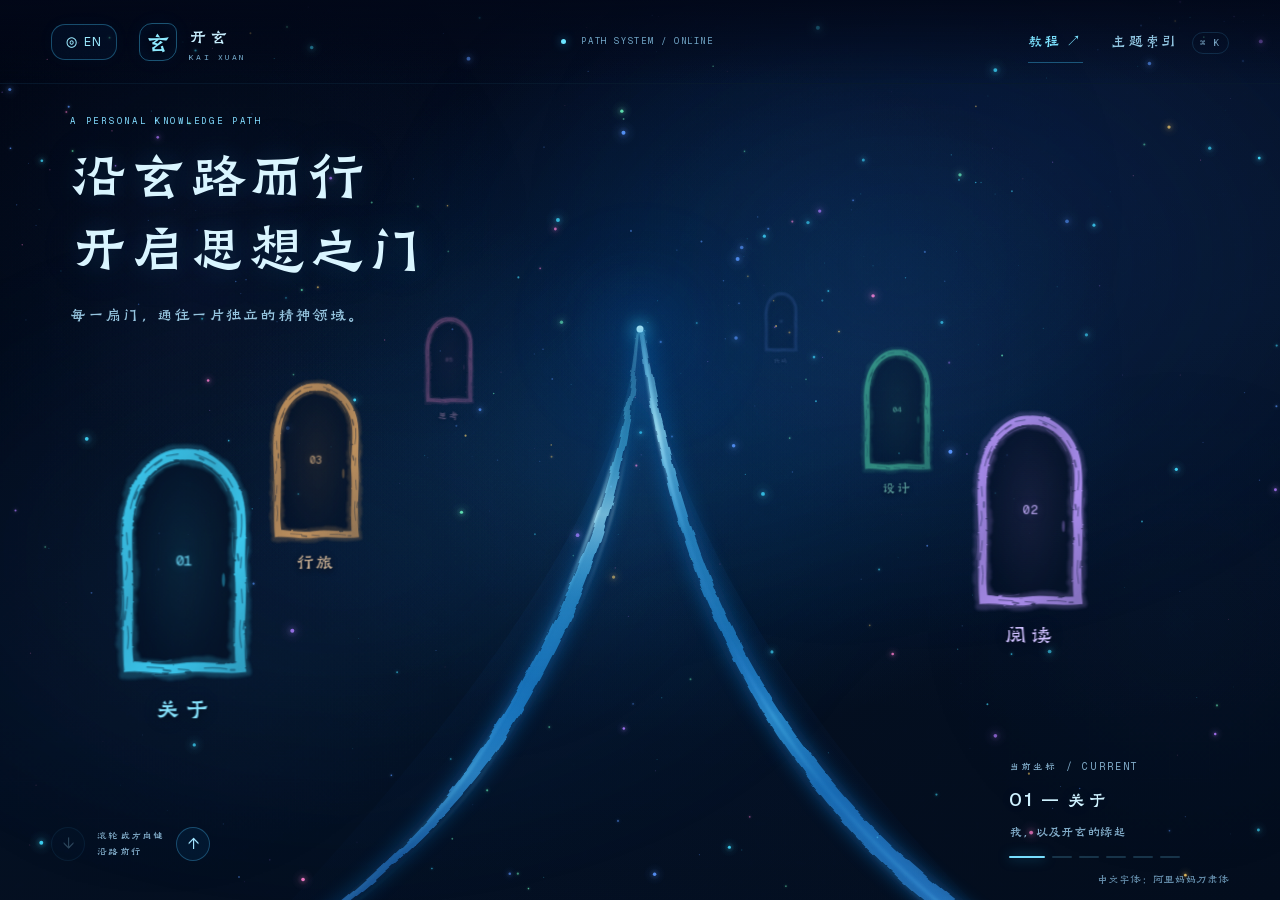
==== commit 6fddef4f: "Publish fluorescent blue river and colorful doors" ====
--- a/index.html
+++ b/index.html
@@ -1,4 +1,4 @@
-<!DOCTYPE html><html lang="zh-CN"><head><meta charSet="utf-8"/><meta name="viewport" content="width=device-width, initial-scale=1"/><link rel="stylesheet" href="assets/index-ink-v4.css" data-rsc-css-href="./assets/index-ink-v4.css" data-precedence="vite-rsc/importer-resources"/><link rel="modulepreload" href="assets/layout-segment-ink-v4.js" crossorigin=""/><link rel="modulepreload" href="assets/rolldown-runtime-S-ySWqyJ.js" crossorigin=""/><link rel="modulepreload" href="assets/index-ink-v4.js" crossorigin=""/><link rel="modulepreload" href="assets/framework-DjPHiq1u.js" crossorigin=""/><link rel="modulepreload" href="assets/page-ink-v4.js" crossorigin=""/><title>开玄 · 玄路</title><meta name="description" content="在代码、思想与未知之间，开启另一重视界。"/><link rel="shortcut icon" href="favicon.svg"/><link rel="icon" href="favicon.svg"/><meta name="codex-preview" content="development"/><script>self.__VINEXT_RSC_PARAMS__={}</script><script>self.__VINEXT_RSC_NAV__={"pathname":"/","searchParams":[]}</script><link rel="modulepreload" href="assets/index-ink-v4.js" />
+<!DOCTYPE html><html lang="zh-CN"><head><meta charSet="utf-8"/><meta name="viewport" content="width=device-width, initial-scale=1"/><link rel="stylesheet" href="assets/index-river-v5.css" data-rsc-css-href="./assets/index-river-v5.css" data-precedence="vite-rsc/importer-resources"/><link rel="modulepreload" href="assets/layout-segment-river-v5.js" crossorigin=""/><link rel="modulepreload" href="assets/rolldown-runtime-S-ySWqyJ.js" crossorigin=""/><link rel="modulepreload" href="assets/index-river-v5.js" crossorigin=""/><link rel="modulepreload" href="assets/framework-DjPHiq1u.js" crossorigin=""/><link rel="modulepreload" href="assets/page-river-v5.js" crossorigin=""/><title>开玄 · 玄路</title><meta name="description" content="在代码、思想与未知之间，开启另一重视界。"/><link rel="shortcut icon" href="favicon.svg"/><link rel="icon" href="favicon.svg"/><meta name="codex-preview" content="development"/><script>self.__VINEXT_RSC_PARAMS__={}</script><script>self.__VINEXT_RSC_NAV__={"pathname":"/","searchParams":[]}</script><link rel="modulepreload" href="assets/index-river-v5.js" />
 <link rel="preload" href="assets/_vinext_fonts/geist-8ac0455e797f/geist-ff2310f5.woff2" as="font" type="font/woff2" crossorigin />
 <link rel="preload" href="assets/_vinext_fonts/geist-8ac0455e797f/geist-875ccdd4.woff2" as="font" type="font/woff2" crossorigin />
 <link rel="preload" href="assets/_vinext_fonts/geist-8ac0455e797f/geist-52306abf.woff2" as="font" type="font/woff2" crossorigin />
@@ -119,4 +119,4 @@
 
 .__variable_geist_mono_1diim1n { --font-geist-mono: 'Geist Mono', sans-serif; }
 </style>
-</head><body class="__variable_geist_0tvmz3h __variable_geist_mono_1diim1n"><main data-language="zh" class="experience " style="--journey:0"><div class="noise"></div><div class="sky" aria-hidden="true"><canvas class="starfield-canvas" aria-hidden="true"></canvas><div class="sky-mist"></div><div class="horizon-core"></div></div><header class="topbar"><div class="header-left"><button type="button" class="language-toggle" aria-label="Switch to English" title="Switch to English"><span aria-hidden="true">◎</span> <!-- -->EN</button><button class="brand" aria-label="返回开玄首页"><span class="brand-mark">玄</span><span><b>开玄</b><small>KAI XUAN</small></span></button></div><p class="system-state"><i></i> PATH SYSTEM / ONLINE</p><nav class="header-actions" aria-label="网站导航"><a class="tutorial-entry" href="./tutorial.html?lang=zh" aria-label="阅读计算神经科学教程">教程 ↗</a><button class="index-button" type="button">主题索引<!-- --> <span>⌘ K</span></button></nav></header><section class="intro" id="top"><p class="eyebrow">A PERSONAL KNOWLEDGE PATH</p><h1>沿玄路而行<br/>开启思想之门</h1><p class="intro-copy">每一扇门，通往一片独立的精神领域。</p></section><section class="world" aria-label="主题之路"><svg class="path-stream" viewBox="0 0 1200 800" preserveAspectRatio="none" aria-hidden="true"><defs><filter id="path-brush-grain" x="-20%" y="-10%" width="140%" height="120%" color-interpolation-filters="sRGB"><feTurbulence type="fractalNoise" baseFrequency=".018 .11" numOctaves="3" seed="21" result="grain"></feTurbulence><feDisplacementMap in="SourceGraphic" in2="grain" scale="10" xChannelSelector="R" yChannelSelector="G"></feDisplacementMap><feGaussianBlur stdDeviation=".45"></feGaussianBlur></filter><filter id="path-brush-wash" x="-25%" y="-15%" width="150%" height="130%"><feGaussianBlur stdDeviation="5"></feGaussianBlur></filter><linearGradient id="path-ink" x1="0" y1="0" x2="0" y2="1"><stop offset="0" stop-color="#a7cfc8" stop-opacity=".5"></stop><stop offset=".42" stop-color="#7ea8a3" stop-opacity=".2"></stop><stop offset="1" stop-color="#7ea8a3" stop-opacity="0"></stop></linearGradient></defs><path class="path-wash" d="M598 0 C584 230 405 510 140 840 L1060 840 C780 550 625 230 602 0 Z"></path><g class="path-edge-wash"><path d="M598 0 C583 152 546 308 454 488 S227 746 140 840"></path><path d="M602 0 C619 182 658 362 767 531 S971 744 1060 840"></path></g><g class="path-lines"><path d="M598 0 C584 230 405 510 140 840"></path><path d="M602 0 C625 230 780 550 1060 840"></path><path d="M600 0 C595 160 638 365 585 840"></path></g></svg><button class="portal portal-left portal-near " style="--door-x:14.336538461538467%;--door-mobile-x:13.5%;--door-y:74.625%;--door-scale:1.065576923076923;--door-color:#9bc9c1;--door-opacity:1;--door-blur:0.15576923076923083px;--door-z:18" tabindex="0" aria-label="进入关于主题：我，以及开玄的缘起"><span class="portal-label"><strong>关于</strong></span><span class="door-frame"><svg class="door-ink " viewBox="0 0 128 230" preserveAspectRatio="none" aria-hidden="true" focusable="false"><defs><path id="door-ink-01-perimeter" d="M7 225 C4 190 7 153 6 113 C4 87 5 62 15 41 C26 18 44 6 63 6 C85 4 106 21 116 43 C125 65 120 91 121 119 C123 156 119 194 122 225 C101 228 83 223 62 226 C42 229 24 225 7 225 Z"></path><filter id="door-ink-01-edge" x="-35%" y="-25%" width="170%" height="150%" color-interpolation-filters="sRGB"><feTurbulence type="fractalNoise" baseFrequency=".063 .17" numOctaves="3" seed="7" result="grain"></feTurbulence><feDisplacementMap in="SourceGraphic" in2="grain" scale="2.8" xChannelSelector="R" yChannelSelector="G"></feDisplacementMap></filter><filter id="door-ink-01-wash" x="-45%" y="-30%" width="190%" height="160%" color-interpolation-filters="sRGB"><feTurbulence type="fractalNoise" baseFrequency=".035 .082" numOctaves="2" seed="13" result="water"></feTurbulence><feDisplacementMap in="SourceGraphic" in2="water" scale="8" xChannelSelector="R" yChannelSelector="G"></feDisplacementMap><feGaussianBlur stdDeviation="1.8"></feGaussianBlur></filter><mask id="door-ink-01-dry" maskUnits="userSpaceOnUse" x="-12" y="-12" width="152" height="254"><rect x="-12" y="-12" width="152" height="254" fill="white"></rect><g fill="none" stroke="black" stroke-linecap="round" opacity=".85"><path d="M6 206 Q8 194 6 183 M5 165 L6 153 M4 135 Q7 125 5 117 M6 99 L5 87 M9 62 Q12 48 18 38 M24 25 Q33 16 39 13 M46 8 L58 6 M75 6 Q89 11 96 16 M109 31 L114 40 M123 68 Q124 82 122 91 M123 112 L122 123 M123 145 L124 159 M122 177 Q120 191 123 205 M108 227 Q98 225 85 226 M69 228 L58 227 M43 226 L26 225" stroke-width="1.2"></path><path d="M3 176 L4 168 M8 112 L8 106 M13 52 L16 45 M34 17 L41 12 M80 10 L84 12 M118 55 L120 63 M119 109 L120 115 M126 178 L125 186 M116 228 L112 228 M50 229 L43 228" stroke-width="2.1"></path></g></mask><linearGradient id="door-ink-01-pigment" x1="0" y1="0" x2=".9" y2="1" gradientUnits="objectBoundingBox"><stop offset="0" stop-color="currentColor" stop-opacity=".95"></stop><stop offset=".4" stop-color="currentColor" stop-opacity=".65"></stop><stop offset=".7" stop-color="currentColor" stop-opacity=".9"></stop><stop offset="1" stop-color="currentColor" stop-opacity=".55"></stop></linearGradient></defs><g class="door-ink-waves"></g><use class="door-ink-halo" href="#door-ink-01-perimeter" filter="url(#door-ink-01-wash)"></use><use class="door-ink-soak" href="#door-ink-01-perimeter" filter="url(#door-ink-01-edge)"></use><path class="door-ink-brush" d="M3 230 C0 200 4 171 2 141 C0 107 -1 78 5 57 C11 28 35 -2 64 1 C91 -1 112 19 122 43 C131 66 126 96 127 123 C130 160 123 193 128 230 C103 233 84 227 62 231 C42 234 21 227 3 230 Z M12 219 C29 221 45 224 62 221 C80 218 101 223 117 221 C115 190 119 159 116 126 C117 98 121 72 115 51 C107 27 86 10 65 12 C43 10 24 29 17 48 C9 70 11 95 11 119 C14 154 8 185 12 219 Z" fill="url(#door-ink-01-pigment)" fill-rule="evenodd" mask="url(#door-ink-01-dry)" filter="url(#door-ink-01-edge)"></path><g class="door-ink-fibres" fill="none" stroke="currentColor" stroke-linecap="round"><path d="M-1 176 Q2 159 0 147 M-1 107 Q-2 76 4 60 M17 30 Q33 9 51 4 M82 3 Q108 17 119 36 M130 101 Q126 128 130 148 M125 187 Q128 205 128 216 M34 234 Q51 234 66 232"></path><path d="M10 196 Q13 179 11 165 M14 69 Q15 59 20 49 M29 31 Q43 17 59 15 M84 18 Q103 30 108 44 M114 87 Q113 101 115 112 M115 185 L115 199 M27 219 Q42 221 51 218"></path></g></svg><span class="door-light"></span><span class="door-panel"><i class="door-sigil">01</i><i class="door-handle"></i></span></span></button><button class="portal portal-right portal-near " style="--door-x:80.47115384615384%;--door-mobile-x:79.00314349112426%;--door-y:67.125%;--door-scale:0.9001923076923077;--door-color:#b1a3c8;--door-opacity:1;--door-blur:0.5019230769230769px;--door-z:14" tabindex="0" aria-label="进入阅读主题：书、笔记与精神坐标"><span class="portal-label"><strong>阅读</strong></span><span class="door-frame"><svg class="door-ink " viewBox="0 0 128 230" preserveAspectRatio="none" aria-hidden="true" focusable="false"><defs><path id="door-ink-02-perimeter" d="M7 225 C4 190 7 153 6 113 C4 87 5 62 15 41 C26 18 44 6 63 6 C85 4 106 21 116 43 C125 65 120 91 121 119 C123 156 119 194 122 225 C101 228 83 223 62 226 C42 229 24 225 7 225 Z"></path><filter id="door-ink-02-edge" x="-35%" y="-25%" width="170%" height="150%" color-interpolation-filters="sRGB"><feTurbulence type="fractalNoise" baseFrequency=".063 .17" numOctaves="3" seed="7" result="grain"></feTurbulence><feDisplacementMap in="SourceGraphic" in2="grain" scale="2.8" xChannelSelector="R" yChannelSelector="G"></feDisplacementMap></filter><filter id="door-ink-02-wash" x="-45%" y="-30%" width="190%" height="160%" color-interpolation-filters="sRGB"><feTurbulence type="fractalNoise" baseFrequency=".035 .082" numOctaves="2" seed="13" result="water"></feTurbulence><feDisplacementMap in="SourceGraphic" in2="water" scale="8" xChannelSelector="R" yChannelSelector="G"></feDisplacementMap><feGaussianBlur stdDeviation="1.8"></feGaussianBlur></filter><mask id="door-ink-02-dry" maskUnits="userSpaceOnUse" x="-12" y="-12" width="152" height="254"><rect x="-12" y="-12" width="152" height="254" fill="white"></rect><g fill="none" stroke="black" stroke-linecap="round" opacity=".85"><path d="M6 206 Q8 194 6 183 M5 165 L6 153 M4 135 Q7 125 5 117 M6 99 L5 87 M9 62 Q12 48 18 38 M24 25 Q33 16 39 13 M46 8 L58 6 M75 6 Q89 11 96 16 M109 31 L114 40 M123 68 Q124 82 122 91 M123 112 L122 123 M123 145 L124 159 M122 177 Q120 191 123 205 M108 227 Q98 225 85 226 M69 228 L58 227 M43 226 L26 225" stroke-width="1.2"></path><path d="M3 176 L4 168 M8 112 L8 106 M13 52 L16 45 M34 17 L41 12 M80 10 L84 12 M118 55 L120 63 M119 109 L120 115 M126 178 L125 186 M116 228 L112 228 M50 229 L43 228" stroke-width="2.1"></path></g></mask><linearGradient id="door-ink-02-pigment" x1="0" y1="0" x2=".9" y2="1" gradientUnits="objectBoundingBox"><stop offset="0" stop-color="currentColor" stop-opacity=".95"></stop><stop offset=".4" stop-color="currentColor" stop-opacity=".65"></stop><stop offset=".7" stop-color="currentColor" stop-opacity=".9"></stop><stop offset="1" stop-color="currentColor" stop-opacity=".55"></stop></linearGradient></defs><g class="door-ink-waves"></g><use class="door-ink-halo" href="#door-ink-02-perimeter" filter="url(#door-ink-02-wash)"></use><use class="door-ink-soak" href="#door-ink-02-perimeter" filter="url(#door-ink-02-edge)"></use><path class="door-ink-brush" d="M3 230 C0 200 4 171 2 141 C0 107 -1 78 5 57 C11 28 35 -2 64 1 C91 -1 112 19 122 43 C131 66 126 96 127 123 C130 160 123 193 128 230 C103 233 84 227 62 231 C42 234 21 227 3 230 Z M12 219 C29 221 45 224 62 221 C80 218 101 223 117 221 C115 190 119 159 116 126 C117 98 121 72 115 51 C107 27 86 10 65 12 C43 10 24 29 17 48 C9 70 11 95 11 119 C14 154 8 185 12 219 Z" fill="url(#door-ink-02-pigment)" fill-rule="evenodd" mask="url(#door-ink-02-dry)" filter="url(#door-ink-02-edge)"></path><g class="door-ink-fibres" fill="none" stroke="currentColor" stroke-linecap="round"><path d="M-1 176 Q2 159 0 147 M-1 107 Q-2 76 4 60 M17 30 Q33 9 51 4 M82 3 Q108 17 119 36 M130 101 Q126 128 130 148 M125 187 Q128 205 128 216 M34 234 Q51 234 66 232"></path><path d="M10 196 Q13 179 11 165 M14 69 Q15 59 20 49 M29 31 Q43 17 59 15 M84 18 Q103 30 108 44 M114 87 Q113 101 115 112 M115 185 L115 199 M27 219 Q42 221 51 218"></path></g></svg><span class="door-light"></span><span class="door-panel"><i class="door-sigil">02</i><i class="door-handle"></i></span></span></button><button class="portal portal-left  " style="--door-x:24.721153846153847%;--door-mobile-x:33.01608727810651%;--door-y:59.625%;--door-scale:0.7348076923076923;--door-color:#cba28f;--door-opacity:0.8146153846153845;--door-blur:0.8480769230769231px;--door-z:11" tabindex="0" aria-label="进入行旅主题：城市、远方与沿途片段"><span class="portal-label"><strong>行旅</strong></span><span class="door-frame"><svg class="door-ink " viewBox="0 0 128 230" preserveAspectRatio="none" aria-hidden="true" focusable="false"><defs><path id="door-ink-03-perimeter" d="M7 225 C4 190 7 153 6 113 C4 87 5 62 15 41 C26 18 44 6 63 6 C85 4 106 21 116 43 C125 65 120 91 121 119 C123 156 119 194 122 225 C101 228 83 223 62 226 C42 229 24 225 7 225 Z"></path><filter id="door-ink-03-edge" x="-35%" y="-25%" width="170%" height="150%" color-interpolation-filters="sRGB"><feTurbulence type="fractalNoise" baseFrequency=".063 .17" numOctaves="3" seed="7" result="grain"></feTurbulence><feDisplacementMap in="SourceGraphic" in2="grain" scale="2.8" xChannelSelector="R" yChannelSelector="G"></feDisplacementMap></filter><filter id="door-ink-03-wash" x="-45%" y="-30%" width="190%" height="160%" color-interpolation-filters="sRGB"><feTurbulence type="fractalNoise" baseFrequency=".035 .082" numOctaves="2" seed="13" result="water"></feTurbulence><feDisplacementMap in="SourceGraphic" in2="water" scale="8" xChannelSelector="R" yChannelSelector="G"></feDisplacementMap><feGaussianBlur stdDeviation="1.8"></feGaussianBlur></filter><mask id="door-ink-03-dry" maskUnits="userSpaceOnUse" x="-12" y="-12" width="152" height="254"><rect x="-12" y="-12" width="152" height="254" fill="white"></rect><g fill="none" stroke="black" stroke-linecap="round" opacity=".85"><path d="M6 206 Q8 194 6 183 M5 165 L6 153 M4 135 Q7 125 5 117 M6 99 L5 87 M9 62 Q12 48 18 38 M24 25 Q33 16 39 13 M46 8 L58 6 M75 6 Q89 11 96 16 M109 31 L114 40 M123 68 Q124 82 122 91 M123 112 L122 123 M123 145 L124 159 M122 177 Q120 191 123 205 M108 227 Q98 225 85 226 M69 228 L58 227 M43 226 L26 225" stroke-width="1.2"></path><path d="M3 176 L4 168 M8 112 L8 106 M13 52 L16 45 M34 17 L41 12 M80 10 L84 12 M118 55 L120 63 M119 109 L120 115 M126 178 L125 186 M116 228 L112 228 M50 229 L43 228" stroke-width="2.1"></path></g></mask><linearGradient id="door-ink-03-pigment" x1="0" y1="0" x2=".9" y2="1" gradientUnits="objectBoundingBox"><stop offset="0" stop-color="currentColor" stop-opacity=".95"></stop><stop offset=".4" stop-color="currentColor" stop-opacity=".65"></stop><stop offset=".7" stop-color="currentColor" stop-opacity=".9"></stop><stop offset="1" stop-color="currentColor" stop-opacity=".55"></stop></linearGradient></defs><g class="door-ink-waves"></g><use class="door-ink-halo" href="#door-ink-03-perimeter" filter="url(#door-ink-03-wash)"></use><use class="door-ink-soak" href="#door-ink-03-perimeter" filter="url(#door-ink-03-edge)"></use><path class="door-ink-brush" d="M3 230 C0 200 4 171 2 141 C0 107 -1 78 5 57 C11 28 35 -2 64 1 C91 -1 112 19 122 43 C131 66 126 96 127 123 C130 160 123 193 128 230 C103 233 84 227 62 231 C42 234 21 227 3 230 Z M12 219 C29 221 45 224 62 221 C80 218 101 223 117 221 C115 190 119 159 116 126 C117 98 121 72 115 51 C107 27 86 10 65 12 C43 10 24 29 17 48 C9 70 11 95 11 119 C14 154 8 185 12 219 Z" fill="url(#door-ink-03-pigment)" fill-rule="evenodd" mask="url(#door-ink-03-dry)" filter="url(#door-ink-03-edge)"></path><g class="door-ink-fibres" fill="none" stroke="currentColor" stroke-linecap="round"><path d="M-1 176 Q2 159 0 147 M-1 107 Q-2 76 4 60 M17 30 Q33 9 51 4 M82 3 Q108 17 119 36 M130 101 Q126 128 130 148 M125 187 Q128 205 128 216 M34 234 Q51 234 66 232"></path><path d="M10 196 Q13 179 11 165 M14 69 Q15 59 20 49 M29 31 Q43 17 59 15 M84 18 Q103 30 108 44 M114 87 Q113 101 115 112 M115 185 L115 199 M27 219 Q42 221 51 218"></path></g></svg><span class="door-light"></span><span class="door-panel"><i class="door-sigil">03</i><i class="door-handle"></i></span></span></button><button class="portal portal-right  " style="--door-x:70.08653846153845%;--door-mobile-x:58.66290680473373%;--door-y:52.125%;--door-scale:0.569423076923077;--door-color:#9bc9c1;--door-opacity:0.5838461538461539;--door-blur:1.1942307692307692px;--door-z:7" tabindex="0" aria-label="进入设计主题：界面、视觉与创造过程"><span class="portal-label"><strong>设计</strong></span><span class="door-frame"><svg class="door-ink " viewBox="0 0 128 230" preserveAspectRatio="none" aria-hidden="true" focusable="false"><defs><path id="door-ink-04-perimeter" d="M7 225 C4 190 7 153 6 113 C4 87 5 62 15 41 C26 18 44 6 63 6 C85 4 106 21 116 43 C125 65 120 91 121 119 C123 156 119 194 122 225 C101 228 83 223 62 226 C42 229 24 225 7 225 Z"></path><filter id="door-ink-04-edge" x="-35%" y="-25%" width="170%" height="150%" color-interpolation-filters="sRGB"><feTurbulence type="fractalNoise" baseFrequency=".063 .17" numOctaves="3" seed="7" result="grain"></feTurbulence><feDisplacementMap in="SourceGraphic" in2="grain" scale="2.8" xChannelSelector="R" yChannelSelector="G"></feDisplacementMap></filter><filter id="door-ink-04-wash" x="-45%" y="-30%" width="190%" height="160%" color-interpolation-filters="sRGB"><feTurbulence type="fractalNoise" baseFrequency=".035 .082" numOctaves="2" seed="13" result="water"></feTurbulence><feDisplacementMap in="SourceGraphic" in2="water" scale="8" xChannelSelector="R" yChannelSelector="G"></feDisplacementMap><feGaussianBlur stdDeviation="1.8"></feGaussianBlur></filter><mask id="door-ink-04-dry" maskUnits="userSpaceOnUse" x="-12" y="-12" width="152" height="254"><rect x="-12" y="-12" width="152" height="254" fill="white"></rect><g fill="none" stroke="black" stroke-linecap="round" opacity=".85"><path d="M6 206 Q8 194 6 183 M5 165 L6 153 M4 135 Q7 125 5 117 M6 99 L5 87 M9 62 Q12 48 18 38 M24 25 Q33 16 39 13 M46 8 L58 6 M75 6 Q89 11 96 16 M109 31 L114 40 M123 68 Q124 82 122 91 M123 112 L122 123 M123 145 L124 159 M122 177 Q120 191 123 205 M108 227 Q98 225 85 226 M69 228 L58 227 M43 226 L26 225" stroke-width="1.2"></path><path d="M3 176 L4 168 M8 112 L8 106 M13 52 L16 45 M34 17 L41 12 M80 10 L84 12 M118 55 L120 63 M119 109 L120 115 M126 178 L125 186 M116 228 L112 228 M50 229 L43 228" stroke-width="2.1"></path></g></mask><linearGradient id="door-ink-04-pigment" x1="0" y1="0" x2=".9" y2="1" gradientUnits="objectBoundingBox"><stop offset="0" stop-color="currentColor" stop-opacity=".95"></stop><stop offset=".4" stop-color="currentColor" stop-opacity=".65"></stop><stop offset=".7" stop-color="currentColor" stop-opacity=".9"></stop><stop offset="1" stop-color="currentColor" stop-opacity=".55"></stop></linearGradient></defs><g class="door-ink-waves"></g><use class="door-ink-halo" href="#door-ink-04-perimeter" filter="url(#door-ink-04-wash)"></use><use class="door-ink-soak" href="#door-ink-04-perimeter" filter="url(#door-ink-04-edge)"></use><path class="door-ink-brush" d="M3 230 C0 200 4 171 2 141 C0 107 -1 78 5 57 C11 28 35 -2 64 1 C91 -1 112 19 122 43 C131 66 126 96 127 123 C130 160 123 193 128 230 C103 233 84 227 62 231 C42 234 21 227 3 230 Z M12 219 C29 221 45 224 62 221 C80 218 101 223 117 221 C115 190 119 159 116 126 C117 98 121 72 115 51 C107 27 86 10 65 12 C43 10 24 29 17 48 C9 70 11 95 11 119 C14 154 8 185 12 219 Z" fill="url(#door-ink-04-pigment)" fill-rule="evenodd" mask="url(#door-ink-04-dry)" filter="url(#door-ink-04-edge)"></path><g class="door-ink-fibres" fill="none" stroke="currentColor" stroke-linecap="round"><path d="M-1 176 Q2 159 0 147 M-1 107 Q-2 76 4 60 M17 30 Q33 9 51 4 M82 3 Q108 17 119 36 M130 101 Q126 128 130 148 M125 187 Q128 205 128 216 M34 234 Q51 234 66 232"></path><path d="M10 196 Q13 179 11 165 M14 69 Q15 59 20 49 M29 31 Q43 17 59 15 M84 18 Q103 30 108 44 M114 87 Q113 101 115 112 M115 185 L115 199 M27 219 Q42 221 51 218"></path></g></svg><span class="door-light"></span><span class="door-panel"><i class="door-sigil">04</i><i class="door-handle"></i></span></span></button><button class="portal portal-left  " style="--door-x:35.105769230769226%;--door-mobile-x:45.95987426035503%;--door-y:44.625%;--door-scale:0.40403846153846157;--door-color:#b1a3c8;--door-opacity:0.3530769230769231;--door-blur:1.5403846153846152px;--door-z:3" tabindex="0" aria-label="进入思考主题：关于技术与人的观察"><span class="portal-label"><strong>思考</strong></span><span class="door-frame"><svg class="door-ink " viewBox="0 0 128 230" preserveAspectRatio="none" aria-hidden="true" focusable="false"><defs><path id="door-ink-05-perimeter" d="M7 225 C4 190 7 153 6 113 C4 87 5 62 15 41 C26 18 44 6 63 6 C85 4 106 21 116 43 C125 65 120 91 121 119 C123 156 119 194 122 225 C101 228 83 223 62 226 C42 229 24 225 7 225 Z"></path><filter id="door-ink-05-edge" x="-35%" y="-25%" width="170%" height="150%" color-interpolation-filters="sRGB"><feTurbulence type="fractalNoise" baseFrequency=".063 .17" numOctaves="3" seed="7" result="grain"></feTurbulence><feDisplacementMap in="SourceGraphic" in2="grain" scale="2.8" xChannelSelector="R" yChannelSelector="G"></feDisplacementMap></filter><filter id="door-ink-05-wash" x="-45%" y="-30%" width="190%" height="160%" color-interpolation-filters="sRGB"><feTurbulence type="fractalNoise" baseFrequency=".035 .082" numOctaves="2" seed="13" result="water"></feTurbulence><feDisplacementMap in="SourceGraphic" in2="water" scale="8" xChannelSelector="R" yChannelSelector="G"></feDisplacementMap><feGaussianBlur stdDeviation="1.8"></feGaussianBlur></filter><mask id="door-ink-05-dry" maskUnits="userSpaceOnUse" x="-12" y="-12" width="152" height="254"><rect x="-12" y="-12" width="152" height="254" fill="white"></rect><g fill="none" stroke="black" stroke-linecap="round" opacity=".85"><path d="M6 206 Q8 194 6 183 M5 165 L6 153 M4 135 Q7 125 5 117 M6 99 L5 87 M9 62 Q12 48 18 38 M24 25 Q33 16 39 13 M46 8 L58 6 M75 6 Q89 11 96 16 M109 31 L114 40 M123 68 Q124 82 122 91 M123 112 L122 123 M123 145 L124 159 M122 177 Q120 191 123 205 M108 227 Q98 225 85 226 M69 228 L58 227 M43 226 L26 225" stroke-width="1.2"></path><path d="M3 176 L4 168 M8 112 L8 106 M13 52 L16 45 M34 17 L41 12 M80 10 L84 12 M118 55 L120 63 M119 109 L120 115 M126 178 L125 186 M116 228 L112 228 M50 229 L43 228" stroke-width="2.1"></path></g></mask><linearGradient id="door-ink-05-pigment" x1="0" y1="0" x2=".9" y2="1" gradientUnits="objectBoundingBox"><stop offset="0" stop-color="currentColor" stop-opacity=".95"></stop><stop offset=".4" stop-color="currentColor" stop-opacity=".65"></stop><stop offset=".7" stop-color="currentColor" stop-opacity=".9"></stop><stop offset="1" stop-color="currentColor" stop-opacity=".55"></stop></linearGradient></defs><g class="door-ink-waves"></g><use class="door-ink-halo" href="#door-ink-05-perimeter" filter="url(#door-ink-05-wash)"></use><use class="door-ink-soak" href="#door-ink-05-perimeter" filter="url(#door-ink-05-edge)"></use><path class="door-ink-brush" d="M3 230 C0 200 4 171 2 141 C0 107 -1 78 5 57 C11 28 35 -2 64 1 C91 -1 112 19 122 43 C131 66 126 96 127 123 C130 160 123 193 128 230 C103 233 84 227 62 231 C42 234 21 227 3 230 Z M12 219 C29 221 45 224 62 221 C80 218 101 223 117 221 C115 190 119 159 116 126 C117 98 121 72 115 51 C107 27 86 10 65 12 C43 10 24 29 17 48 C9 70 11 95 11 119 C14 154 8 185 12 219 Z" fill="url(#door-ink-05-pigment)" fill-rule="evenodd" mask="url(#door-ink-05-dry)" filter="url(#door-ink-05-edge)"></path><g class="door-ink-fibres" fill="none" stroke="currentColor" stroke-linecap="round"><path d="M-1 176 Q2 159 0 147 M-1 107 Q-2 76 4 60 M17 30 Q33 9 51 4 M82 3 Q108 17 119 36 M130 101 Q126 128 130 148 M125 187 Q128 205 128 216 M34 234 Q51 234 66 232"></path><path d="M10 196 Q13 179 11 165 M14 69 Q15 59 20 49 M29 31 Q43 17 59 15 M84 18 Q103 30 108 44 M114 87 Q113 101 115 112 M115 185 L115 199 M27 219 Q42 221 51 218"></path></g></svg><span class="door-light"></span><span class="door-panel"><i class="door-sigil">05</i><i class="door-handle"></i></span></span></button><button class="portal portal-right  " style="--door-x:61%;--door-mobile-x:53%;--door-y:39%;--door-scale:0.28;--door-color:#9bc9c1;--door-opacity:0.18;--door-blur:1.8px;--door-z:0" tabindex="0" aria-label="进入代码主题：程序、工具与构建实验"><span class="portal-label"><strong>代码</strong></span><span class="door-frame"><svg class="door-ink " viewBox="0 0 128 230" preserveAspectRatio="none" aria-hidden="true" focusable="false"><defs><path id="door-ink-06-perimeter" d="M7 225 C4 190 7 153 6 113 C4 87 5 62 15 41 C26 18 44 6 63 6 C85 4 106 21 116 43 C125 65 120 91 121 119 C123 156 119 194 122 225 C101 228 83 223 62 226 C42 229 24 225 7 225 Z"></path><filter id="door-ink-06-edge" x="-35%" y="-25%" width="170%" height="150%" color-interpolation-filters="sRGB"><feTurbulence type="fractalNoise" baseFrequency=".063 .17" numOctaves="3" seed="7" result="grain"></feTurbulence><feDisplacementMap in="SourceGraphic" in2="grain" scale="2.8" xChannelSelector="R" yChannelSelector="G"></feDisplacementMap></filter><filter id="door-ink-06-wash" x="-45%" y="-30%" width="190%" height="160%" color-interpolation-filters="sRGB"><feTurbulence type="fractalNoise" baseFrequency=".035 .082" numOctaves="2" seed="13" result="water"></feTurbulence><feDisplacementMap in="SourceGraphic" in2="water" scale="8" xChannelSelector="R" yChannelSelector="G"></feDisplacementMap><feGaussianBlur stdDeviation="1.8"></feGaussianBlur></filter><mask id="door-ink-06-dry" maskUnits="userSpaceOnUse" x="-12" y="-12" width="152" height="254"><rect x="-12" y="-12" width="152" height="254" fill="white"></rect><g fill="none" stroke="black" stroke-linecap="round" opacity=".85"><path d="M6 206 Q8 194 6 183 M5 165 L6 153 M4 135 Q7 125 5 117 M6 99 L5 87 M9 62 Q12 48 18 38 M24 25 Q33 16 39 13 M46 8 L58 6 M75 6 Q89 11 96 16 M109 31 L114 40 M123 68 Q124 82 122 91 M123 112 L122 123 M123 145 L124 159 M122 177 Q120 191 123 205 M108 227 Q98 225 85 226 M69 228 L58 227 M43 226 L26 225" stroke-width="1.2"></path><path d="M3 176 L4 168 M8 112 L8 106 M13 52 L16 45 M34 17 L41 12 M80 10 L84 12 M118 55 L120 63 M119 109 L120 115 M126 178 L125 186 M116 228 L112 228 M50 229 L43 228" stroke-width="2.1"></path></g></mask><linearGradient id="door-ink-06-pigment" x1="0" y1="0" x2=".9" y2="1" gradientUnits="objectBoundingBox"><stop offset="0" stop-color="currentColor" stop-opacity=".95"></stop><stop offset=".4" stop-color="currentColor" stop-opacity=".65"></stop><stop offset=".7" stop-color="currentColor" stop-opacity=".9"></stop><stop offset="1" stop-color="currentColor" stop-opacity=".55"></stop></linearGradient></defs><g class="door-ink-waves"></g><use class="door-ink-halo" href="#door-ink-06-perimeter" filter="url(#door-ink-06-wash)"></use><use class="door-ink-soak" href="#door-ink-06-perimeter" filter="url(#door-ink-06-edge)"></use><path class="door-ink-brush" d="M3 230 C0 200 4 171 2 141 C0 107 -1 78 5 57 C11 28 35 -2 64 1 C91 -1 112 19 122 43 C131 66 126 96 127 123 C130 160 123 193 128 230 C103 233 84 227 62 231 C42 234 21 227 3 230 Z M12 219 C29 221 45 224 62 221 C80 218 101 223 117 221 C115 190 119 159 116 126 C117 98 121 72 115 51 C107 27 86 10 65 12 C43 10 24 29 17 48 C9 70 11 95 11 119 C14 154 8 185 12 219 Z" fill="url(#door-ink-06-pigment)" fill-rule="evenodd" mask="url(#door-ink-06-dry)" filter="url(#door-ink-06-edge)"></path><g class="door-ink-fibres" fill="none" stroke="currentColor" stroke-linecap="round"><path d="M-1 176 Q2 159 0 147 M-1 107 Q-2 76 4 60 M17 30 Q33 9 51 4 M82 3 Q108 17 119 36 M130 101 Q126 128 130 148 M125 187 Q128 205 128 216 M34 234 Q51 234 66 232"></path><path d="M10 196 Q13 179 11 165 M14 69 Q15 59 20 49 M29 31 Q43 17 59 15 M84 18 Q103 30 108 44 M114 87 Q113 101 115 112 M115 185 L115 199 M27 219 Q42 221 51 218"></path></g></svg><span class="door-light"></span><span class="door-panel"><i class="door-sigil">06</i><i class="door-handle"></i></span></span></button></section><aside class="route-panel" aria-live="polite"><small>当前坐标 / CURRENT</small><b>01<!-- --> — <!-- -->关于</b><p>我，以及开玄的缘起</p><div class="route-progress"><button class="active" aria-label="前往关于"></button><button class="" aria-label="前往阅读"></button><button class="" aria-label="前往行旅"></button><button class="" aria-label="前往设计"></button><button class="" aria-label="前往思考"></button><button class="" aria-label="前往代码"></button></div></aside><div class="controls"><button disabled="" aria-label="后退">↓</button><span>滚轮或方向键<br/>沿路前行</span><button aria-label="前进">↑</button></div><aside class="topic-index " aria-hidden="true" inert=""><button class="index-close" aria-label="关闭主题索引">×</button><p>PATH DIRECTORY</p><h2>主题索引</h2><div><button><small>01</small><b>关于</b><span>ABOUT</span></button><button><small>02</small><b>阅读</b><span>READING</span></button><button><small>03</small><b>行旅</b><span>JOURNEY</span></button><button><small>04</small><b>设计</b><span>DESIGN</span></button><button><small>05</small><b>思考</b><span>THOUGHT</span></button><button><small>06</small><b>代码</b><span>CODE</span></button></div></aside><a class="font-credit" href="./assets/ALIMAMA-DAOLI-LICENSE.txt" target="_blank" rel="noopener noreferrer">中文字体：阿里妈妈刀隶体</a></main><script id="_R_">import("./assets/index-ink-v4.js")</script></body></html><script>self.__VINEXT_RSC_CHUNKS__=self.__VINEXT_RSC_CHUNKS__||[];self.__VINEXT_RSC_CHUNKS__.push("2:I[\"8c0f216c4604\",[],\"Children\",1]\n3:I[\"15c18cfaeeff\",[],\"LayoutSegmentProvider\",1]\n4:I[\"8c0f216c4604\",[],\"Slot\",1]\n5:I[\"593f344dc510\",[],\"RedirectBoundary\",1]\n:HL[\"./assets/index-ink-v4.css\",\"style\"]\n0:{\"__route\":\"route:/\",\"__interceptionContext\":null,\"__layoutIds\":[\"layout:/\"],\"__rootLayout\":\"/\",\"page:/\":\"$L1\",\"layout:/\":[[[[\"$\",\"link\",\"css:./assets/index-ink-v4.css\",{\"rel\":\"stylesheet\",\"precedence\":\"vite-rsc/importer-resources\",\"href\":\"./assets/index-ink-v4.css\",\"data-rsc-css-href\":\"./assets/index-ink-v4.css\"}],\"$undefined\"],[\"$\",\"html\",null,{\"lang\":\"zh-CN\",\"children\":[\"$\",\"body\",null,{\"className\":\"__variable_geist_0tvmz3h __variable_geist_mono_1diim1n\",\"children\":[\"$\",\"$L2\",null,{}]}]}]],null],\"route:/\":[[[\"$\",\"meta\",null,{\"charSet\":\"utf-8\"}],[[\"$\",\"title\",\"0\",{\"children\":\"开玄 · 玄路\"}],[\"$\",\"meta\",\"1\",{\"name\":\"description\",\"content\":\"在代码、思想与未知之间，开启另一重视界。\"}],[\"$\",\"link\",\"2\",{\"rel\":\"shortcut icon\",\"href\":\"./favicon.svg\"}],[\"$\",\"link\",\"3\",{\"rel\":\"icon\",\"href\":\"./favicon.svg\"}],[\"$\",\"meta\",\"4\",{\"name\":\"codex-preview\",\"content\":\"development\"}]],[[\"$\",\"meta\",\"0\",{\"name\":\"viewport\",\"content\":\"width=device-width, initial-scale=1\"}]]],[\"$\",\"$L3\",null,{\"segmentMap\":{\"children\":[]},\"children\":[\"$\",\"$L4\",null,{\"id\":\"layout:/\",\"parallelSlots\":\"$undefined\",\"children\":[\"$\",\"$L5\",null,{\"children\":[\"$\",\"$L3\",null,{\"segmentMap\":{\"children\":[]},\"children\":[\"$\",\"$L4\",null,{\"id\":\"page:/\"}]}]}]}]}]],\"__layoutFlags\":{\"layout:/\":\"s\"},\"__artifactCompatibility\":{\"schemaVersion\":1,\"graphVersion\":\"app-route-graph:4uhn5s1wvoptc\",\"deploymentVersion\":\"39173ce0-cb52-4cc6-b949-ec9939cc5a9c\",\"appElementsSchemaVersion\":1,\"rscPayloadSchemaVersion\":1,\"rootBoundaryId\":\"/\",\"renderEpoch\":null}}\n")</script><script>self.__VINEXT_RSC_CHUNKS__=self.__VINEXT_RSC_CHUNKS__||[];self.__VINEXT_RSC_CHUNKS__.push("6:I[\"6efdf509a785\",[],\"default\",1]\n1:[\"$\",\"$L6\",null,{\"params\":\"$@7\",\"searchParams\":\"$@8\"}]\n7:{}\n8:{}\n")</script><script>self.__VINEXT_RSC_DONE__=true</script>+</head><body class="__variable_geist_0tvmz3h __variable_geist_mono_1diim1n"><main data-language="zh" class="experience " style="--journey:0"><div class="noise"></div><div class="sky" aria-hidden="true"><canvas class="starfield-canvas" aria-hidden="true"></canvas><div class="sky-mist"></div><div class="horizon-core"></div></div><header class="topbar"><div class="header-left"><button type="button" class="language-toggle" aria-label="Switch to English" title="Switch to English"><span aria-hidden="true">◎</span> <!-- -->EN</button><button class="brand" aria-label="返回开玄首页"><span class="brand-mark">玄</span><span><b>开玄</b><small>KAI XUAN</small></span></button></div><p class="system-state"><i></i> PATH SYSTEM / ONLINE</p><nav class="header-actions" aria-label="网站导航"><a class="tutorial-entry" href="./tutorial.html?lang=zh" aria-label="阅读计算神经科学教程">教程 ↗</a><button class="index-button" type="button">主题索引<!-- --> <span>⌘ K</span></button></nav></header><section class="intro" id="top"><p class="eyebrow">A PERSONAL KNOWLEDGE PATH</p><h1>沿玄路而行<br/>开启思想之门</h1><p class="intro-copy">每一扇门，通往一片独立的精神领域。</p></section><section class="world" aria-label="主题之路"><svg class="path-stream river-path" viewBox="0 0 1200 800" preserveAspectRatio="none" aria-hidden="true" focusable="false"><defs><path id="river-left-bank" d="M598 0 C583 166 546 307 451 491 C354 674 216 755 128 840 C136 845 147 844 154 839 C244 741 375 650 465 495 C558 319 592 162 600 0 Z"></path><path id="river-right-bank" d="M600 0 C617 177 655 358 762 533 C858 688 965 753 1043 840 C1051 847 1068 845 1077 840 C989 743 875 673 778 526 C666 357 628 176 604 0 Z"></path><filter id="river-ink-edge" x="-10%" y="-5%" width="120%" height="110%" color-interpolation-filters="sRGB"><feTurbulence type="fractalNoise" baseFrequency=".014 .047" numOctaves="2" seed="29" result="water"></feTurbulence><feDisplacementMap in="SourceGraphic" in2="water" scale="6.5" xChannelSelector="R" yChannelSelector="G"></feDisplacementMap><feGaussianBlur stdDeviation=".7"></feGaussianBlur></filter><filter id="river-bloom" x="-20%" y="-8%" width="140%" height="116%"><feGaussianBlur stdDeviation="10"></feGaussianBlur></filter><filter id="river-silk" x="-10%" y="-5%" width="120%" height="110%"><feGaussianBlur stdDeviation="1.7"></feGaussianBlur></filter><linearGradient id="river-blue-depth" x1="0" y1="0" x2="0" y2="840" gradientUnits="userSpaceOnUse"><stop offset="0" stop-color="#9beaff" stop-opacity=".2"></stop><stop offset=".15" stop-color="#46cbff" stop-opacity=".6"></stop><stop offset=".54" stop-color="#209fff" stop-opacity=".78"></stop><stop offset="1" stop-color="#387dff" stop-opacity=".5"></stop></linearGradient><linearGradient id="river-current-left" x1="0" y1="0" x2="0" y2="570" gradientUnits="userSpaceOnUse" spreadMethod="repeat"><stop offset="0" stop-color="#70dfff" stop-opacity=".05"></stop><stop offset=".16" stop-color="#70dfff" stop-opacity=".18"></stop><stop offset=".3" stop-color="#c4f6ff" stop-opacity=".92"></stop><stop offset=".47" stop-color="#56caff" stop-opacity=".24"></stop><stop offset=".64" stop-color="#3ba7ff" stop-opacity=".06"></stop><stop offset=".83" stop-color="#6ddcff" stop-opacity=".4"></stop><stop offset="1" stop-color="#70dfff" stop-opacity=".05"></stop><animateTransform attributeName="gradientTransform" type="translate" values="0 -570;0 0" dur="32s" repeatCount="indefinite"></animateTransform></linearGradient><linearGradient id="river-current-right" x1="0" y1="-180" x2="0" y2="490" gradientUnits="userSpaceOnUse" spreadMethod="repeat"><stop offset="0" stop-color="#63d4ff" stop-opacity=".08"></stop><stop offset=".19" stop-color="#5ccfff" stop-opacity=".28"></stop><stop offset=".38" stop-color="#b4f0ff" stop-opacity=".88"></stop><stop offset=".56" stop-color="#54bfff" stop-opacity=".17"></stop><stop offset=".74" stop-color="#488bff" stop-opacity=".05"></stop><stop offset=".88" stop-color="#62d3ff" stop-opacity=".38"></stop><stop offset="1" stop-color="#63d4ff" stop-opacity=".08"></stop><animateTransform attributeName="gradientTransform" type="translate" values="0 -670;0 0" dur="39s" repeatCount="indefinite"></animateTransform></linearGradient><linearGradient id="river-surface" x1="0" y1="0" x2="0" y2="1"><stop offset="0" stop-color="#40bbff" stop-opacity=".07"></stop><stop offset=".6" stop-color="#126cff" stop-opacity=".025"></stop><stop offset="1" stop-color="#126cff" stop-opacity="0"></stop></linearGradient></defs><path class="river-surface" d="M598 0 C583 230 405 510 140 840 L1060 840 C780 550 625 230 602 0 Z"></path><g class="river-bank-bloom" filter="url(#river-bloom)"><use href="#river-left-bank"></use><use href="#river-right-bank"></use></g><g class="river-bank-body" filter="url(#river-ink-edge)"><use href="#river-left-bank"></use><use href="#river-right-bank"></use></g><g class="river-current-body" filter="url(#river-ink-edge)"><use href="#river-left-bank" fill="url(#river-current-left)"></use><use href="#river-right-bank" fill="url(#river-current-right)"></use></g><g class="river-current-silk" filter="url(#river-silk)"><path class="river-current-left" d="M598 0 C590 142 533 332 454 490 S234 746 137 840"></path><path class="river-current-left river-filament" d="M600 28 C583 248 541 351 461 504 S229 758 148 840"></path><path class="river-current-right" d="M602 0 C616 180 665 369 771 532 S973 750 1066 840"></path><path class="river-current-right river-filament" d="M602 21 C638 257 666 375 767 539 S965 754 1052 840"></path></g></svg><button class="portal portal-left portal-near " style="--door-x:14.336538461538467%;--door-mobile-x:13.5%;--door-y:74.625%;--door-scale:1.065576923076923;--door-color:#39d6ff;--door-opacity:1;--door-blur:0.15576923076923083px;--door-z:18" tabindex="0" aria-label="进入关于主题：我，以及开玄的缘起"><span class="portal-label"><strong>关于</strong></span><span class="door-frame"><svg class="door-ink " viewBox="0 0 128 230" preserveAspectRatio="none" aria-hidden="true" focusable="false"><defs><path id="door-ink-01-perimeter" d="M7 225 C4 190 7 153 6 113 C4 87 5 62 15 41 C26 18 44 6 63 6 C85 4 106 21 116 43 C125 65 120 91 121 119 C123 156 119 194 122 225 C101 228 83 223 62 226 C42 229 24 225 7 225 Z"></path><filter id="door-ink-01-edge" x="-35%" y="-25%" width="170%" height="150%" color-interpolation-filters="sRGB"><feTurbulence type="fractalNoise" baseFrequency=".063 .17" numOctaves="3" seed="7" result="grain"></feTurbulence><feDisplacementMap in="SourceGraphic" in2="grain" scale="2.8" xChannelSelector="R" yChannelSelector="G"></feDisplacementMap></filter><filter id="door-ink-01-wash" x="-45%" y="-30%" width="190%" height="160%" color-interpolation-filters="sRGB"><feTurbulence type="fractalNoise" baseFrequency=".035 .082" numOctaves="2" seed="13" result="water"></feTurbulence><feDisplacementMap in="SourceGraphic" in2="water" scale="8" xChannelSelector="R" yChannelSelector="G"></feDisplacementMap><feGaussianBlur stdDeviation="1.8"></feGaussianBlur></filter><mask id="door-ink-01-dry" maskUnits="userSpaceOnUse" x="-12" y="-12" width="152" height="254"><rect x="-12" y="-12" width="152" height="254" fill="white"></rect><g fill="none" stroke="black" stroke-linecap="round" opacity=".85"><path d="M6 206 Q8 194 6 183 M5 165 L6 153 M4 135 Q7 125 5 117 M6 99 L5 87 M9 62 Q12 48 18 38 M24 25 Q33 16 39 13 M46 8 L58 6 M75 6 Q89 11 96 16 M109 31 L114 40 M123 68 Q124 82 122 91 M123 112 L122 123 M123 145 L124 159 M122 177 Q120 191 123 205 M108 227 Q98 225 85 226 M69 228 L58 227 M43 226 L26 225" stroke-width="1.2"></path><path d="M3 176 L4 168 M8 112 L8 106 M13 52 L16 45 M34 17 L41 12 M80 10 L84 12 M118 55 L120 63 M119 109 L120 115 M126 178 L125 186 M116 228 L112 228 M50 229 L43 228" stroke-width="2.1"></path></g></mask><linearGradient id="door-ink-01-pigment" x1="0" y1="0" x2=".9" y2="1" gradientUnits="objectBoundingBox"><stop offset="0" stop-color="currentColor" stop-opacity=".95"></stop><stop offset=".4" stop-color="currentColor" stop-opacity=".65"></stop><stop offset=".7" stop-color="currentColor" stop-opacity=".9"></stop><stop offset="1" stop-color="currentColor" stop-opacity=".55"></stop></linearGradient></defs><g class="door-ink-waves"></g><use class="door-ink-halo" href="#door-ink-01-perimeter" filter="url(#door-ink-01-wash)"></use><use class="door-ink-soak" href="#door-ink-01-perimeter" filter="url(#door-ink-01-edge)"></use><path class="door-ink-brush" d="M3 230 C0 200 4 171 2 141 C0 107 -1 78 5 57 C11 28 35 -2 64 1 C91 -1 112 19 122 43 C131 66 126 96 127 123 C130 160 123 193 128 230 C103 233 84 227 62 231 C42 234 21 227 3 230 Z M12 219 C29 221 45 224 62 221 C80 218 101 223 117 221 C115 190 119 159 116 126 C117 98 121 72 115 51 C107 27 86 10 65 12 C43 10 24 29 17 48 C9 70 11 95 11 119 C14 154 8 185 12 219 Z" fill="url(#door-ink-01-pigment)" fill-rule="evenodd" mask="url(#door-ink-01-dry)" filter="url(#door-ink-01-edge)"></path><g class="door-ink-fibres" fill="none" stroke="currentColor" stroke-linecap="round"><path d="M-1 176 Q2 159 0 147 M-1 107 Q-2 76 4 60 M17 30 Q33 9 51 4 M82 3 Q108 17 119 36 M130 101 Q126 128 130 148 M125 187 Q128 205 128 216 M34 234 Q51 234 66 232"></path><path d="M10 196 Q13 179 11 165 M14 69 Q15 59 20 49 M29 31 Q43 17 59 15 M84 18 Q103 30 108 44 M114 87 Q113 101 115 112 M115 185 L115 199 M27 219 Q42 221 51 218"></path></g></svg><span class="door-light"></span><span class="door-panel"><i class="door-sigil">01</i><i class="door-handle"></i></span></span></button><button class="portal portal-right portal-near " style="--door-x:80.47115384615384%;--door-mobile-x:79.00314349112426%;--door-y:67.125%;--door-scale:0.9001923076923077;--door-color:#b894ff;--door-opacity:1;--door-blur:0.5019230769230769px;--door-z:14" tabindex="0" aria-label="进入阅读主题：书、笔记与精神坐标"><span class="portal-label"><strong>阅读</strong></span><span class="door-frame"><svg class="door-ink " viewBox="0 0 128 230" preserveAspectRatio="none" aria-hidden="true" focusable="false"><defs><path id="door-ink-02-perimeter" d="M7 225 C4 190 7 153 6 113 C4 87 5 62 15 41 C26 18 44 6 63 6 C85 4 106 21 116 43 C125 65 120 91 121 119 C123 156 119 194 122 225 C101 228 83 223 62 226 C42 229 24 225 7 225 Z"></path><filter id="door-ink-02-edge" x="-35%" y="-25%" width="170%" height="150%" color-interpolation-filters="sRGB"><feTurbulence type="fractalNoise" baseFrequency=".063 .17" numOctaves="3" seed="7" result="grain"></feTurbulence><feDisplacementMap in="SourceGraphic" in2="grain" scale="2.8" xChannelSelector="R" yChannelSelector="G"></feDisplacementMap></filter><filter id="door-ink-02-wash" x="-45%" y="-30%" width="190%" height="160%" color-interpolation-filters="sRGB"><feTurbulence type="fractalNoise" baseFrequency=".035 .082" numOctaves="2" seed="13" result="water"></feTurbulence><feDisplacementMap in="SourceGraphic" in2="water" scale="8" xChannelSelector="R" yChannelSelector="G"></feDisplacementMap><feGaussianBlur stdDeviation="1.8"></feGaussianBlur></filter><mask id="door-ink-02-dry" maskUnits="userSpaceOnUse" x="-12" y="-12" width="152" height="254"><rect x="-12" y="-12" width="152" height="254" fill="white"></rect><g fill="none" stroke="black" stroke-linecap="round" opacity=".85"><path d="M6 206 Q8 194 6 183 M5 165 L6 153 M4 135 Q7 125 5 117 M6 99 L5 87 M9 62 Q12 48 18 38 M24 25 Q33 16 39 13 M46 8 L58 6 M75 6 Q89 11 96 16 M109 31 L114 40 M123 68 Q124 82 122 91 M123 112 L122 123 M123 145 L124 159 M122 177 Q120 191 123 205 M108 227 Q98 225 85 226 M69 228 L58 227 M43 226 L26 225" stroke-width="1.2"></path><path d="M3 176 L4 168 M8 112 L8 106 M13 52 L16 45 M34 17 L41 12 M80 10 L84 12 M118 55 L120 63 M119 109 L120 115 M126 178 L125 186 M116 228 L112 228 M50 229 L43 228" stroke-width="2.1"></path></g></mask><linearGradient id="door-ink-02-pigment" x1="0" y1="0" x2=".9" y2="1" gradientUnits="objectBoundingBox"><stop offset="0" stop-color="currentColor" stop-opacity=".95"></stop><stop offset=".4" stop-color="currentColor" stop-opacity=".65"></stop><stop offset=".7" stop-color="currentColor" stop-opacity=".9"></stop><stop offset="1" stop-color="currentColor" stop-opacity=".55"></stop></linearGradient></defs><g class="door-ink-waves"></g><use class="door-ink-halo" href="#door-ink-02-perimeter" filter="url(#door-ink-02-wash)"></use><use class="door-ink-soak" href="#door-ink-02-perimeter" filter="url(#door-ink-02-edge)"></use><path class="door-ink-brush" d="M3 230 C0 200 4 171 2 141 C0 107 -1 78 5 57 C11 28 35 -2 64 1 C91 -1 112 19 122 43 C131 66 126 96 127 123 C130 160 123 193 128 230 C103 233 84 227 62 231 C42 234 21 227 3 230 Z M12 219 C29 221 45 224 62 221 C80 218 101 223 117 221 C115 190 119 159 116 126 C117 98 121 72 115 51 C107 27 86 10 65 12 C43 10 24 29 17 48 C9 70 11 95 11 119 C14 154 8 185 12 219 Z" fill="url(#door-ink-02-pigment)" fill-rule="evenodd" mask="url(#door-ink-02-dry)" filter="url(#door-ink-02-edge)"></path><g class="door-ink-fibres" fill="none" stroke="currentColor" stroke-linecap="round"><path d="M-1 176 Q2 159 0 147 M-1 107 Q-2 76 4 60 M17 30 Q33 9 51 4 M82 3 Q108 17 119 36 M130 101 Q126 128 130 148 M125 187 Q128 205 128 216 M34 234 Q51 234 66 232"></path><path d="M10 196 Q13 179 11 165 M14 69 Q15 59 20 49 M29 31 Q43 17 59 15 M84 18 Q103 30 108 44 M114 87 Q113 101 115 112 M115 185 L115 199 M27 219 Q42 221 51 218"></path></g></svg><span class="door-light"></span><span class="door-panel"><i class="door-sigil">02</i><i class="door-handle"></i></span></span></button><button class="portal portal-left  " style="--door-x:24.721153846153847%;--door-mobile-x:33.01608727810651%;--door-y:59.625%;--door-scale:0.7348076923076923;--door-color:#ffb765;--door-opacity:0.8146153846153845;--door-blur:0.8480769230769231px;--door-z:11" tabindex="0" aria-label="进入行旅主题：城市、远方与沿途片段"><span class="portal-label"><strong>行旅</strong></span><span class="door-frame"><svg class="door-ink " viewBox="0 0 128 230" preserveAspectRatio="none" aria-hidden="true" focusable="false"><defs><path id="door-ink-03-perimeter" d="M7 225 C4 190 7 153 6 113 C4 87 5 62 15 41 C26 18 44 6 63 6 C85 4 106 21 116 43 C125 65 120 91 121 119 C123 156 119 194 122 225 C101 228 83 223 62 226 C42 229 24 225 7 225 Z"></path><filter id="door-ink-03-edge" x="-35%" y="-25%" width="170%" height="150%" color-interpolation-filters="sRGB"><feTurbulence type="fractalNoise" baseFrequency=".063 .17" numOctaves="3" seed="7" result="grain"></feTurbulence><feDisplacementMap in="SourceGraphic" in2="grain" scale="2.8" xChannelSelector="R" yChannelSelector="G"></feDisplacementMap></filter><filter id="door-ink-03-wash" x="-45%" y="-30%" width="190%" height="160%" color-interpolation-filters="sRGB"><feTurbulence type="fractalNoise" baseFrequency=".035 .082" numOctaves="2" seed="13" result="water"></feTurbulence><feDisplacementMap in="SourceGraphic" in2="water" scale="8" xChannelSelector="R" yChannelSelector="G"></feDisplacementMap><feGaussianBlur stdDeviation="1.8"></feGaussianBlur></filter><mask id="door-ink-03-dry" maskUnits="userSpaceOnUse" x="-12" y="-12" width="152" height="254"><rect x="-12" y="-12" width="152" height="254" fill="white"></rect><g fill="none" stroke="black" stroke-linecap="round" opacity=".85"><path d="M6 206 Q8 194 6 183 M5 165 L6 153 M4 135 Q7 125 5 117 M6 99 L5 87 M9 62 Q12 48 18 38 M24 25 Q33 16 39 13 M46 8 L58 6 M75 6 Q89 11 96 16 M109 31 L114 40 M123 68 Q124 82 122 91 M123 112 L122 123 M123 145 L124 159 M122 177 Q120 191 123 205 M108 227 Q98 225 85 226 M69 228 L58 227 M43 226 L26 225" stroke-width="1.2"></path><path d="M3 176 L4 168 M8 112 L8 106 M13 52 L16 45 M34 17 L41 12 M80 10 L84 12 M118 55 L120 63 M119 109 L120 115 M126 178 L125 186 M116 228 L112 228 M50 229 L43 228" stroke-width="2.1"></path></g></mask><linearGradient id="door-ink-03-pigment" x1="0" y1="0" x2=".9" y2="1" gradientUnits="objectBoundingBox"><stop offset="0" stop-color="currentColor" stop-opacity=".95"></stop><stop offset=".4" stop-color="currentColor" stop-opacity=".65"></stop><stop offset=".7" stop-color="currentColor" stop-opacity=".9"></stop><stop offset="1" stop-color="currentColor" stop-opacity=".55"></stop></linearGradient></defs><g class="door-ink-waves"></g><use class="door-ink-halo" href="#door-ink-03-perimeter" filter="url(#door-ink-03-wash)"></use><use class="door-ink-soak" href="#door-ink-03-perimeter" filter="url(#door-ink-03-edge)"></use><path class="door-ink-brush" d="M3 230 C0 200 4 171 2 141 C0 107 -1 78 5 57 C11 28 35 -2 64 1 C91 -1 112 19 122 43 C131 66 126 96 127 123 C130 160 123 193 128 230 C103 233 84 227 62 231 C42 234 21 227 3 230 Z M12 219 C29 221 45 224 62 221 C80 218 101 223 117 221 C115 190 119 159 116 126 C117 98 121 72 115 51 C107 27 86 10 65 12 C43 10 24 29 17 48 C9 70 11 95 11 119 C14 154 8 185 12 219 Z" fill="url(#door-ink-03-pigment)" fill-rule="evenodd" mask="url(#door-ink-03-dry)" filter="url(#door-ink-03-edge)"></path><g class="door-ink-fibres" fill="none" stroke="currentColor" stroke-linecap="round"><path d="M-1 176 Q2 159 0 147 M-1 107 Q-2 76 4 60 M17 30 Q33 9 51 4 M82 3 Q108 17 119 36 M130 101 Q126 128 130 148 M125 187 Q128 205 128 216 M34 234 Q51 234 66 232"></path><path d="M10 196 Q13 179 11 165 M14 69 Q15 59 20 49 M29 31 Q43 17 59 15 M84 18 Q103 30 108 44 M114 87 Q113 101 115 112 M115 185 L115 199 M27 219 Q42 221 51 218"></path></g></svg><span class="door-light"></span><span class="door-panel"><i class="door-sigil">03</i><i class="door-handle"></i></span></span></button><button class="portal portal-right  " style="--door-x:70.08653846153845%;--door-mobile-x:58.66290680473373%;--door-y:52.125%;--door-scale:0.569423076923077;--door-color:#54f1b6;--door-opacity:0.5838461538461539;--door-blur:1.1942307692307692px;--door-z:7" tabindex="0" aria-label="进入设计主题：界面、视觉与创造过程"><span class="portal-label"><strong>设计</strong></span><span class="door-frame"><svg class="door-ink " viewBox="0 0 128 230" preserveAspectRatio="none" aria-hidden="true" focusable="false"><defs><path id="door-ink-04-perimeter" d="M7 225 C4 190 7 153 6 113 C4 87 5 62 15 41 C26 18 44 6 63 6 C85 4 106 21 116 43 C125 65 120 91 121 119 C123 156 119 194 122 225 C101 228 83 223 62 226 C42 229 24 225 7 225 Z"></path><filter id="door-ink-04-edge" x="-35%" y="-25%" width="170%" height="150%" color-interpolation-filters="sRGB"><feTurbulence type="fractalNoise" baseFrequency=".063 .17" numOctaves="3" seed="7" result="grain"></feTurbulence><feDisplacementMap in="SourceGraphic" in2="grain" scale="2.8" xChannelSelector="R" yChannelSelector="G"></feDisplacementMap></filter><filter id="door-ink-04-wash" x="-45%" y="-30%" width="190%" height="160%" color-interpolation-filters="sRGB"><feTurbulence type="fractalNoise" baseFrequency=".035 .082" numOctaves="2" seed="13" result="water"></feTurbulence><feDisplacementMap in="SourceGraphic" in2="water" scale="8" xChannelSelector="R" yChannelSelector="G"></feDisplacementMap><feGaussianBlur stdDeviation="1.8"></feGaussianBlur></filter><mask id="door-ink-04-dry" maskUnits="userSpaceOnUse" x="-12" y="-12" width="152" height="254"><rect x="-12" y="-12" width="152" height="254" fill="white"></rect><g fill="none" stroke="black" stroke-linecap="round" opacity=".85"><path d="M6 206 Q8 194 6 183 M5 165 L6 153 M4 135 Q7 125 5 117 M6 99 L5 87 M9 62 Q12 48 18 38 M24 25 Q33 16 39 13 M46 8 L58 6 M75 6 Q89 11 96 16 M109 31 L114 40 M123 68 Q124 82 122 91 M123 112 L122 123 M123 145 L124 159 M122 177 Q120 191 123 205 M108 227 Q98 225 85 226 M69 228 L58 227 M43 226 L26 225" stroke-width="1.2"></path><path d="M3 176 L4 168 M8 112 L8 106 M13 52 L16 45 M34 17 L41 12 M80 10 L84 12 M118 55 L120 63 M119 109 L120 115 M126 178 L125 186 M116 228 L112 228 M50 229 L43 228" stroke-width="2.1"></path></g></mask><linearGradient id="door-ink-04-pigment" x1="0" y1="0" x2=".9" y2="1" gradientUnits="objectBoundingBox"><stop offset="0" stop-color="currentColor" stop-opacity=".95"></stop><stop offset=".4" stop-color="currentColor" stop-opacity=".65"></stop><stop offset=".7" stop-color="currentColor" stop-opacity=".9"></stop><stop offset="1" stop-color="currentColor" stop-opacity=".55"></stop></linearGradient></defs><g class="door-ink-waves"></g><use class="door-ink-halo" href="#door-ink-04-perimeter" filter="url(#door-ink-04-wash)"></use><use class="door-ink-soak" href="#door-ink-04-perimeter" filter="url(#door-ink-04-edge)"></use><path class="door-ink-brush" d="M3 230 C0 200 4 171 2 141 C0 107 -1 78 5 57 C11 28 35 -2 64 1 C91 -1 112 19 122 43 C131 66 126 96 127 123 C130 160 123 193 128 230 C103 233 84 227 62 231 C42 234 21 227 3 230 Z M12 219 C29 221 45 224 62 221 C80 218 101 223 117 221 C115 190 119 159 116 126 C117 98 121 72 115 51 C107 27 86 10 65 12 C43 10 24 29 17 48 C9 70 11 95 11 119 C14 154 8 185 12 219 Z" fill="url(#door-ink-04-pigment)" fill-rule="evenodd" mask="url(#door-ink-04-dry)" filter="url(#door-ink-04-edge)"></path><g class="door-ink-fibres" fill="none" stroke="currentColor" stroke-linecap="round"><path d="M-1 176 Q2 159 0 147 M-1 107 Q-2 76 4 60 M17 30 Q33 9 51 4 M82 3 Q108 17 119 36 M130 101 Q126 128 130 148 M125 187 Q128 205 128 216 M34 234 Q51 234 66 232"></path><path d="M10 196 Q13 179 11 165 M14 69 Q15 59 20 49 M29 31 Q43 17 59 15 M84 18 Q103 30 108 44 M114 87 Q113 101 115 112 M115 185 L115 199 M27 219 Q42 221 51 218"></path></g></svg><span class="door-light"></span><span class="door-panel"><i class="door-sigil">04</i><i class="door-handle"></i></span></span></button><button class="portal portal-left  " style="--door-x:35.105769230769226%;--door-mobile-x:45.95987426035503%;--door-y:44.625%;--door-scale:0.40403846153846157;--door-color:#ff82c8;--door-opacity:0.3530769230769231;--door-blur:1.5403846153846152px;--door-z:3" tabindex="0" aria-label="进入思考主题：关于技术与人的观察"><span class="portal-label"><strong>思考</strong></span><span class="door-frame"><svg class="door-ink " viewBox="0 0 128 230" preserveAspectRatio="none" aria-hidden="true" focusable="false"><defs><path id="door-ink-05-perimeter" d="M7 225 C4 190 7 153 6 113 C4 87 5 62 15 41 C26 18 44 6 63 6 C85 4 106 21 116 43 C125 65 120 91 121 119 C123 156 119 194 122 225 C101 228 83 223 62 226 C42 229 24 225 7 225 Z"></path><filter id="door-ink-05-edge" x="-35%" y="-25%" width="170%" height="150%" color-interpolation-filters="sRGB"><feTurbulence type="fractalNoise" baseFrequency=".063 .17" numOctaves="3" seed="7" result="grain"></feTurbulence><feDisplacementMap in="SourceGraphic" in2="grain" scale="2.8" xChannelSelector="R" yChannelSelector="G"></feDisplacementMap></filter><filter id="door-ink-05-wash" x="-45%" y="-30%" width="190%" height="160%" color-interpolation-filters="sRGB"><feTurbulence type="fractalNoise" baseFrequency=".035 .082" numOctaves="2" seed="13" result="water"></feTurbulence><feDisplacementMap in="SourceGraphic" in2="water" scale="8" xChannelSelector="R" yChannelSelector="G"></feDisplacementMap><feGaussianBlur stdDeviation="1.8"></feGaussianBlur></filter><mask id="door-ink-05-dry" maskUnits="userSpaceOnUse" x="-12" y="-12" width="152" height="254"><rect x="-12" y="-12" width="152" height="254" fill="white"></rect><g fill="none" stroke="black" stroke-linecap="round" opacity=".85"><path d="M6 206 Q8 194 6 183 M5 165 L6 153 M4 135 Q7 125 5 117 M6 99 L5 87 M9 62 Q12 48 18 38 M24 25 Q33 16 39 13 M46 8 L58 6 M75 6 Q89 11 96 16 M109 31 L114 40 M123 68 Q124 82 122 91 M123 112 L122 123 M123 145 L124 159 M122 177 Q120 191 123 205 M108 227 Q98 225 85 226 M69 228 L58 227 M43 226 L26 225" stroke-width="1.2"></path><path d="M3 176 L4 168 M8 112 L8 106 M13 52 L16 45 M34 17 L41 12 M80 10 L84 12 M118 55 L120 63 M119 109 L120 115 M126 178 L125 186 M116 228 L112 228 M50 229 L43 228" stroke-width="2.1"></path></g></mask><linearGradient id="door-ink-05-pigment" x1="0" y1="0" x2=".9" y2="1" gradientUnits="objectBoundingBox"><stop offset="0" stop-color="currentColor" stop-opacity=".95"></stop><stop offset=".4" stop-color="currentColor" stop-opacity=".65"></stop><stop offset=".7" stop-color="currentColor" stop-opacity=".9"></stop><stop offset="1" stop-color="currentColor" stop-opacity=".55"></stop></linearGradient></defs><g class="door-ink-waves"></g><use class="door-ink-halo" href="#door-ink-05-perimeter" filter="url(#door-ink-05-wash)"></use><use class="door-ink-soak" href="#door-ink-05-perimeter" filter="url(#door-ink-05-edge)"></use><path class="door-ink-brush" d="M3 230 C0 200 4 171 2 141 C0 107 -1 78 5 57 C11 28 35 -2 64 1 C91 -1 112 19 122 43 C131 66 126 96 127 123 C130 160 123 193 128 230 C103 233 84 227 62 231 C42 234 21 227 3 230 Z M12 219 C29 221 45 224 62 221 C80 218 101 223 117 221 C115 190 119 159 116 126 C117 98 121 72 115 51 C107 27 86 10 65 12 C43 10 24 29 17 48 C9 70 11 95 11 119 C14 154 8 185 12 219 Z" fill="url(#door-ink-05-pigment)" fill-rule="evenodd" mask="url(#door-ink-05-dry)" filter="url(#door-ink-05-edge)"></path><g class="door-ink-fibres" fill="none" stroke="currentColor" stroke-linecap="round"><path d="M-1 176 Q2 159 0 147 M-1 107 Q-2 76 4 60 M17 30 Q33 9 51 4 M82 3 Q108 17 119 36 M130 101 Q126 128 130 148 M125 187 Q128 205 128 216 M34 234 Q51 234 66 232"></path><path d="M10 196 Q13 179 11 165 M14 69 Q15 59 20 49 M29 31 Q43 17 59 15 M84 18 Q103 30 108 44 M114 87 Q113 101 115 112 M115 185 L115 199 M27 219 Q42 221 51 218"></path></g></svg><span class="door-light"></span><span class="door-panel"><i class="door-sigil">05</i><i class="door-handle"></i></span></span></button><button class="portal portal-right  " style="--door-x:61%;--door-mobile-x:53%;--door-y:39%;--door-scale:0.28;--door-color:#6692ff;--door-opacity:0.18;--door-blur:1.8px;--door-z:0" tabindex="0" aria-label="进入代码主题：程序、工具与构建实验"><span class="portal-label"><strong>代码</strong></span><span class="door-frame"><svg class="door-ink " viewBox="0 0 128 230" preserveAspectRatio="none" aria-hidden="true" focusable="false"><defs><path id="door-ink-06-perimeter" d="M7 225 C4 190 7 153 6 113 C4 87 5 62 15 41 C26 18 44 6 63 6 C85 4 106 21 116 43 C125 65 120 91 121 119 C123 156 119 194 122 225 C101 228 83 223 62 226 C42 229 24 225 7 225 Z"></path><filter id="door-ink-06-edge" x="-35%" y="-25%" width="170%" height="150%" color-interpolation-filters="sRGB"><feTurbulence type="fractalNoise" baseFrequency=".063 .17" numOctaves="3" seed="7" result="grain"></feTurbulence><feDisplacementMap in="SourceGraphic" in2="grain" scale="2.8" xChannelSelector="R" yChannelSelector="G"></feDisplacementMap></filter><filter id="door-ink-06-wash" x="-45%" y="-30%" width="190%" height="160%" color-interpolation-filters="sRGB"><feTurbulence type="fractalNoise" baseFrequency=".035 .082" numOctaves="2" seed="13" result="water"></feTurbulence><feDisplacementMap in="SourceGraphic" in2="water" scale="8" xChannelSelector="R" yChannelSelector="G"></feDisplacementMap><feGaussianBlur stdDeviation="1.8"></feGaussianBlur></filter><mask id="door-ink-06-dry" maskUnits="userSpaceOnUse" x="-12" y="-12" width="152" height="254"><rect x="-12" y="-12" width="152" height="254" fill="white"></rect><g fill="none" stroke="black" stroke-linecap="round" opacity=".85"><path d="M6 206 Q8 194 6 183 M5 165 L6 153 M4 135 Q7 125 5 117 M6 99 L5 87 M9 62 Q12 48 18 38 M24 25 Q33 16 39 13 M46 8 L58 6 M75 6 Q89 11 96 16 M109 31 L114 40 M123 68 Q124 82 122 91 M123 112 L122 123 M123 145 L124 159 M122 177 Q120 191 123 205 M108 227 Q98 225 85 226 M69 228 L58 227 M43 226 L26 225" stroke-width="1.2"></path><path d="M3 176 L4 168 M8 112 L8 106 M13 52 L16 45 M34 17 L41 12 M80 10 L84 12 M118 55 L120 63 M119 109 L120 115 M126 178 L125 186 M116 228 L112 228 M50 229 L43 228" stroke-width="2.1"></path></g></mask><linearGradient id="door-ink-06-pigment" x1="0" y1="0" x2=".9" y2="1" gradientUnits="objectBoundingBox"><stop offset="0" stop-color="currentColor" stop-opacity=".95"></stop><stop offset=".4" stop-color="currentColor" stop-opacity=".65"></stop><stop offset=".7" stop-color="currentColor" stop-opacity=".9"></stop><stop offset="1" stop-color="currentColor" stop-opacity=".55"></stop></linearGradient></defs><g class="door-ink-waves"></g><use class="door-ink-halo" href="#door-ink-06-perimeter" filter="url(#door-ink-06-wash)"></use><use class="door-ink-soak" href="#door-ink-06-perimeter" filter="url(#door-ink-06-edge)"></use><path class="door-ink-brush" d="M3 230 C0 200 4 171 2 141 C0 107 -1 78 5 57 C11 28 35 -2 64 1 C91 -1 112 19 122 43 C131 66 126 96 127 123 C130 160 123 193 128 230 C103 233 84 227 62 231 C42 234 21 227 3 230 Z M12 219 C29 221 45 224 62 221 C80 218 101 223 117 221 C115 190 119 159 116 126 C117 98 121 72 115 51 C107 27 86 10 65 12 C43 10 24 29 17 48 C9 70 11 95 11 119 C14 154 8 185 12 219 Z" fill="url(#door-ink-06-pigment)" fill-rule="evenodd" mask="url(#door-ink-06-dry)" filter="url(#door-ink-06-edge)"></path><g class="door-ink-fibres" fill="none" stroke="currentColor" stroke-linecap="round"><path d="M-1 176 Q2 159 0 147 M-1 107 Q-2 76 4 60 M17 30 Q33 9 51 4 M82 3 Q108 17 119 36 M130 101 Q126 128 130 148 M125 187 Q128 205 128 216 M34 234 Q51 234 66 232"></path><path d="M10 196 Q13 179 11 165 M14 69 Q15 59 20 49 M29 31 Q43 17 59 15 M84 18 Q103 30 108 44 M114 87 Q113 101 115 112 M115 185 L115 199 M27 219 Q42 221 51 218"></path></g></svg><span class="door-light"></span><span class="door-panel"><i class="door-sigil">06</i><i class="door-handle"></i></span></span></button></section><aside class="route-panel" aria-live="polite"><small>当前坐标 / CURRENT</small><b>01<!-- --> — <!-- -->关于</b><p>我，以及开玄的缘起</p><div class="route-progress"><button class="active" aria-label="前往关于"></button><button class="" aria-label="前往阅读"></button><button class="" aria-label="前往行旅"></button><button class="" aria-label="前往设计"></button><button class="" aria-label="前往思考"></button><button class="" aria-label="前往代码"></button></div></aside><div class="controls"><button disabled="" aria-label="后退">↓</button><span>滚轮或方向键<br/>沿路前行</span><button aria-label="前进">↑</button></div><aside class="topic-index " aria-hidden="true" inert=""><button class="index-close" aria-label="关闭主题索引">×</button><p>PATH DIRECTORY</p><h2>主题索引</h2><div><button><small>01</small><b>关于</b><span>ABOUT</span></button><button><small>02</small><b>阅读</b><span>READING</span></button><button><small>03</small><b>行旅</b><span>JOURNEY</span></button><button><small>04</small><b>设计</b><span>DESIGN</span></button><button><small>05</small><b>思考</b><span>THOUGHT</span></button><button><small>06</small><b>代码</b><span>CODE</span></button></div></aside><a class="font-credit" href="./assets/ALIMAMA-DAOLI-LICENSE.txt" target="_blank" rel="noopener noreferrer">中文字体：阿里妈妈刀隶体</a></main><script id="_R_">import("./assets/index-river-v5.js")</script></body></html><script>self.__VINEXT_RSC_CHUNKS__=self.__VINEXT_RSC_CHUNKS__||[];self.__VINEXT_RSC_CHUNKS__.push("2:I[\"8c0f216c4604\",[],\"Children\",1]\n3:I[\"15c18cfaeeff\",[],\"LayoutSegmentProvider\",1]\n4:I[\"8c0f216c4604\",[],\"Slot\",1]\n5:I[\"593f344dc510\",[],\"RedirectBoundary\",1]\n:HL[\"./assets/index-river-v5.css\",\"style\"]\n0:{\"__route\":\"route:/\",\"__interceptionContext\":null,\"__layoutIds\":[\"layout:/\"],\"__rootLayout\":\"/\",\"page:/\":\"$L1\",\"layout:/\":[[[[\"$\",\"link\",\"css:./assets/index-river-v5.css\",{\"rel\":\"stylesheet\",\"precedence\":\"vite-rsc/importer-resources\",\"href\":\"./assets/index-river-v5.css\",\"data-rsc-css-href\":\"./assets/index-river-v5.css\"}],\"$undefined\"],[\"$\",\"html\",null,{\"lang\":\"zh-CN\",\"children\":[\"$\",\"body\",null,{\"className\":\"__variable_geist_0tvmz3h __variable_geist_mono_1diim1n\",\"children\":[\"$\",\"$L2\",null,{}]}]}]],null],\"route:/\":[[[\"$\",\"meta\",null,{\"charSet\":\"utf-8\"}],[[\"$\",\"title\",\"0\",{\"children\":\"开玄 · 玄路\"}],[\"$\",\"meta\",\"1\",{\"name\":\"description\",\"content\":\"在代码、思想与未知之间，开启另一重视界。\"}],[\"$\",\"link\",\"2\",{\"rel\":\"shortcut icon\",\"href\":\"./favicon.svg\"}],[\"$\",\"link\",\"3\",{\"rel\":\"icon\",\"href\":\"./favicon.svg\"}],[\"$\",\"meta\",\"4\",{\"name\":\"codex-preview\",\"content\":\"development\"}]],[[\"$\",\"meta\",\"0\",{\"name\":\"viewport\",\"content\":\"width=device-width, initial-scale=1\"}]]],[\"$\",\"$L3\",null,{\"segmentMap\":{\"children\":[]},\"children\":[\"$\",\"$L4\",null,{\"id\":\"layout:/\",\"parallelSlots\":\"$undefined\",\"children\":[\"$\",\"$L5\",null,{\"children\":[\"$\",\"$L3\",null,{\"segmentMap\":{\"children\":[]},\"children\":[\"$\",\"$L4\",null,{\"id\":\"page:/\"}]}]}]}]}]],\"__layoutFlags\":{\"layout:/\":\"s\"},\"__artifactCompatibility\":{\"schemaVersion\":1,\"graphVersion\":\"app-route-graph:4uhn5s1wvoptc\",\"deploymentVersion\":\"39173ce0-cb52-4cc6-b949-ec9939cc5a9c\",\"appElementsSchemaVersion\":1,\"rscPayloadSchemaVersion\":1,\"rootBoundaryId\":\"/\",\"renderEpoch\":null}}\n")</script><script>self.__VINEXT_RSC_CHUNKS__=self.__VINEXT_RSC_CHUNKS__||[];self.__VINEXT_RSC_CHUNKS__.push("6:I[\"6efdf509a785\",[],\"default\",1]\n1:[\"$\",\"$L6\",null,{\"params\":\"$@7\",\"searchParams\":\"$@8\"}]\n7:{}\n8:{}\n")</script><script>self.__VINEXT_RSC_DONE__=true</script>
--- a/assets/index-river-v5.css
+++ b/assets/index-river-v5.css
@@ -0,0 +1,267 @@
+@import url("./site-fonts.css");
+/*! tailwindcss v4.2.1 | MIT License | https://tailwindcss.com */
+@layer theme{:root,:host{--font-sans:ui-sans-serif, system-ui, sans-serif, "Apple Color Emoji", "Segoe UI Emoji", "Segoe UI Symbol", "Noto Color Emoji";--font-mono:ui-monospace, SFMono-Regular, Menlo, Monaco, Consolas, "Liberation Mono", "Courier New", monospace;--spacing:.25rem;--default-font-family:var(--font-sans);--default-mono-font-family:var(--font-mono)}}@layer base{*,:after,:before,::backdrop{box-sizing:border-box;border:0 solid;margin:0;padding:0}::file-selector-button{box-sizing:border-box;border:0 solid;margin:0;padding:0}html,:host{-webkit-text-size-adjust:100%;tab-size:4;line-height:1.5;font-family:var(--default-font-family,ui-sans-serif, system-ui, sans-serif, "Apple Color Emoji", "Segoe UI Emoji", "Segoe UI Symbol", "Noto Color Emoji");font-feature-settings:var(--default-font-feature-settings,normal);font-variation-settings:var(--default-font-variation-settings,normal);-webkit-tap-highlight-color:transparent}hr{height:0;color:inherit;border-top-width:1px}abbr:where([title]){-webkit-text-decoration:underline dotted;text-decoration:underline dotted}h1,h2,h3,h4,h5,h6{font-size:inherit;font-weight:inherit}a{color:inherit;-webkit-text-decoration:inherit;-webkit-text-decoration:inherit;-webkit-text-decoration:inherit;-webkit-text-decoration:inherit;text-decoration:inherit}b,strong{font-weight:bolder}code,kbd,samp,pre{font-family:var(--default-mono-font-family,ui-monospace, SFMono-Regular, Menlo, Monaco, Consolas, "Liberation Mono", "Courier New", monospace);font-feature-settings:var(--default-mono-font-feature-settings,normal);font-variation-settings:var(--default-mono-font-variation-settings,normal);font-size:1em}small{font-size:80%}sub,sup{vertical-align:baseline;font-size:75%;line-height:0;position:relative}sub{bottom:-.25em}sup{top:-.5em}table{text-indent:0;border-color:inherit;border-collapse:collapse}:-moz-focusring{outline:auto}progress{vertical-align:baseline}summary{display:list-item}ol,ul,menu{list-style:none}img,svg,video,canvas,audio,iframe,embed,object{vertical-align:middle;display:block}img,video{max-width:100%;height:auto}button,input,select,optgroup,textarea{font:inherit;font-feature-settings:inherit;font-variation-settings:inherit;letter-spacing:inherit;color:inherit;opacity:1;background-color:#0000;border-radius:0}::file-selector-button{font:inherit;font-feature-settings:inherit;font-variation-settings:inherit;letter-spacing:inherit;color:inherit;opacity:1;background-color:#0000;border-radius:0}:where(select:is([multiple],[size])) optgroup{font-weight:bolder}:where(select:is([multiple],[size])) optgroup option{padding-inline-start:20px}::file-selector-button{margin-inline-end:4px}::placeholder{opacity:1}@supports (not ((-webkit-appearance:-apple-pay-button))) or (contain-intrinsic-size:1px){::placeholder{color:currentColor}@supports (color:color-mix(in lab, red, red)){::placeholder{color:color-mix(in oklab, currentcolor 50%, transparent)}}}textarea{resize:vertical}::-webkit-search-decoration{-webkit-appearance:none}::-webkit-date-and-time-value{min-height:1lh;text-align:inherit}::-webkit-datetime-edit{display:inline-flex}::-webkit-datetime-edit-fields-wrapper{padding:0}::-webkit-datetime-edit{padding-block:0}::-webkit-datetime-edit-year-field{padding-block:0}::-webkit-datetime-edit-month-field{padding-block:0}::-webkit-datetime-edit-day-field{padding-block:0}::-webkit-datetime-edit-hour-field{padding-block:0}::-webkit-datetime-edit-minute-field{padding-block:0}::-webkit-datetime-edit-second-field{padding-block:0}::-webkit-datetime-edit-millisecond-field{padding-block:0}::-webkit-datetime-edit-meridiem-field{padding-block:0}::-webkit-calendar-picker-indicator{line-height:1}:-moz-ui-invalid{box-shadow:none}button,input:where([type=button],[type=reset],[type=submit]){appearance:button}::file-selector-button{appearance:button}::-webkit-inner-spin-button{height:auto}::-webkit-outer-spin-button{height:auto}[hidden]:where(:not([hidden=until-found])){display:none!important}}@layer components;@layer utilities{.visible{visibility:visible}.relative{position:relative}.start{inset-inline-start:var(--spacing)}.table{display:table}}:root{--void:#030609;--ink:#dcecee;--muted:#738b91;--jade:#5be7e7;--violet:#9975ff;--seal:#ff5a48}*{box-sizing:border-box}html,body{background:var(--void);min-height:100%;margin:0}body{color:var(--ink);font-family:var(--font-geist-sans),"Noto Sans SC",sans-serif;overflow:hidden}button,a{font:inherit}button{color:inherit}.experience{isolation:isolate;background:radial-gradient(circle at 50% 35%,#18758429,#0000 20%),radial-gradient(circle at 72% 18%,#5a2d911a,#0000 25%),linear-gradient(#030609 0%,#071217 56%,#020405 100%);width:100vw;height:100svh;position:relative;overflow:hidden}.noise{z-index:80;pointer-events:none;opacity:.17;mix-blend-mode:soft-light;background-image:url("data:image/svg+xml,%3Csvg viewBox='0 0 180 180' xmlns='http://www.w3.org/2000/svg'%3E%3Cfilter id='n'%3E%3CfeTurbulence type='fractalNoise' baseFrequency='.9' numOctaves='3' stitchTiles='stitch'/%3E%3C/filter%3E%3Crect width='100%25' height='100%25' filter='url(%23n)' opacity='.32'/%3E%3C/svg%3E");position:absolute;inset:0}.sky{position:absolute;inset:0;overflow:hidden}.stars{opacity:.55;transform:translateY(calc(var(--journey) * -9px));background-image:radial-gradient(circle,#5be7e7a6 0 1px,#0000 1.5px),radial-gradient(circle,#9975ff61 0 1px,#0000 1.5px);background-position:10px 14px,42px 22px;background-size:83px 91px,131px 117px;transition:transform .9s cubic-bezier(.2,.8,.2,1);position:absolute;inset:0}.orbit{border:1px solid #5be7e714;border-radius:50%;position:absolute}.orbit:after{content:"";border:inherit;border-radius:inherit;position:absolute;inset:11%}.orbit-one{width:45vw;height:45vw;animation:48s linear infinite rotate;top:-27vw;right:4vw}.orbit-two{border-color:#9975ff17;width:26vw;height:26vw;animation:32s linear infinite reverse rotate;bottom:-17vw;left:2vw}.horizon-core{width:12px;height:12px;box-shadow:0 0 15px 4px var(--jade),0 0 90px 35px #5be7e747,0 0 190px 80px #5be7e714;background:#fff;border-radius:50%;animation:4s ease-in-out infinite breathe;position:absolute;top:36.5%;left:50%;transform:translate(-50%,-50%)}.topbar{z-index:60;background:linear-gradient(#030609b3,#0000);border-bottom:1px solid #5be7e71a;justify-content:space-between;align-items:center;height:84px;padding:0 clamp(22px,4vw,68px);display:flex;position:absolute;top:0;left:0;right:0}.brand{color:inherit;text-align:left;cursor:pointer;background:0 0;border:0;align-items:center;gap:12px;padding:0;display:flex}.brand-mark{width:38px;height:38px;color:var(--jade);clip-path:polygon(0 8px,8px 0,100% 0,100% calc(100% - 8px),calc(100% - 8px) 100%,0 100%);border:1px solid #5be7e780;place-items:center;display:grid;box-shadow:inset 0 0 15px #5be7e714}.brand b{letter-spacing:.16em;font-size:15px;display:block}.brand small{color:var(--muted);font:8px/1 var(--font-geist-mono);letter-spacing:.27em;margin-top:3px;display:block}.system-state{color:#6d858b;font:9px/1 var(--font-geist-mono);letter-spacing:.18em;margin:0}.system-state i{background:var(--jade);width:5px;height:5px;box-shadow:0 0 8px var(--jade);border-radius:50%;margin-right:9px;display:inline-block}.index-button{color:#94a7aa;letter-spacing:.12em;cursor:pointer;background:0 0;border:0;padding:8px 0;font-size:11px}.index-button span{color:#63757a;font:9px/1 var(--font-geist-mono);border:1px solid #ffffff26;margin-left:8px;padding:4px 7px}.intro{z-index:8;pointer-events:none;opacity:calc(1 - min(var(--journey),1) * .72);transform:translateY(calc(var(--journey) * -15px));transition:opacity .6s,transform .8s;position:absolute;top:17%;left:clamp(24px,5.5vw,90px)}.eyebrow{color:var(--jade);font:9px/1 var(--font-geist-mono);letter-spacing:.3em;margin:0 0 13px}.intro h1{letter-spacing:-.045em;text-shadow:0 0 36px #5be7e71a;margin:0;font-size:clamp(35px,4.6vw,72px);font-weight:550;line-height:1.08}.intro-copy{color:#72878b;letter-spacing:.08em;margin:19px 0 0;font-size:13px}.world{transition:transform .7s cubic-bezier(.2,.8,.2,1),filter .7s;position:absolute;inset:0;overflow:hidden}.is-entering .world{filter:brightness(1.45)blur(2px);transform:scale(1.2)}.vanishing-grid{transform-origin:50% 0;opacity:.21;background-image:linear-gradient(#5be7e72e 1px,#0000 1px),linear-gradient(90deg,#5be7e724 1px,#0000 1px);background-size:52px 42px;width:190vw;height:76%;animation:2.4s linear infinite gridMove;position:absolute;top:36%;left:50%;transform:translate(-50%)perspective(420px)rotateX(67deg);-webkit-mask-image:linear-gradient(#0000 0,#000 16% 66%,#0000);mask-image:linear-gradient(#0000 0,#000 16% 66%,#0000)}.road{clip-path:polygon(48.9% 0,51.1% 0,100% 100%,0 100%);background:linear-gradient(90deg,#05090b,#0a1215 33%,#0d1719 50%,#0a1215 67%,#05090b);width:min(74vw,1050px);height:72%;position:absolute;top:36%;left:50%;transform:translate(-50%);box-shadow:0 -15px 100px #5be7e70f}.road:after{content:"";opacity:.36;background:repeating-linear-gradient(176deg,#0000 0 46px,#5be7e714 47px 48px);background-position-y:calc(var(--journey) * 72px);transition:background-position .8s;position:absolute;inset:0}.road-center{z-index:2;opacity:.5;background:linear-gradient(white,var(--jade) 20%,#5be7e714 78%,transparent);width:2px;height:100%;box-shadow:0 0 12px var(--jade);position:absolute;top:0;left:50%;transform:translate(-50%)}.road-center:after{content:"";background:repeating-linear-gradient(to bottom,transparent 0 24px,var(--void) 24px 48px);background-position-y:calc(var(--journey) * 48px);transition:background-position .8s;position:absolute;inset:0}.road-edge{background:linear-gradient(var(--jade),#5be7e72e);transform-origin:top;width:1px;height:142%;position:absolute;top:0;box-shadow:0 0 10px #5be7e780}.road-edge-left{left:49%;transform:rotate(35deg)}.road-edge-right{right:49%;transform:rotate(-35deg)}.portal{z-index:var(--door-z);left:var(--door-x);top:var(--door-y);width:128px;height:230px;opacity:var(--door-opacity);filter:blur(var(--door-blur));transform:translate(-50%,-100%) scale(var(--door-scale));transform-origin:50% 100%;cursor:pointer;perspective:700px;background:0 0;border:0;padding:0;transition:left .85s cubic-bezier(.19,.75,.2,1),top .85s cubic-bezier(.19,.75,.2,1),transform .85s cubic-bezier(.19,.75,.2,1),opacity .55s,filter .55s;position:absolute}.door-frame{border:2px solid var(--door-color);display:block;position:absolute;inset:0}@supports (color:color-mix(in lab, red, red)){.door-frame{border:2px solid color-mix(in srgb,var(--door-color) 65%,#fff)}}.door-frame{box-shadow:inset 0 0 0 7px #05090b,inset 0 0 0 8px var(--door-color),0 0 24px var(--door-color);background:#030709e0}@supports (color:color-mix(in lab, red, red)){.door-frame{box-shadow:inset 0 0 0 7px #05090b,inset 0 0 0 8px color-mix(in srgb,var(--door-color) 35%,transparent),0 0 24px color-mix(in srgb,var(--door-color) 24%,transparent)}}.door-frame{clip-path:polygon(0 13px,13px 0,calc(100% - 13px) 0,100% 13px,100% 100%,0 100%)}.door-frame:before{content:"";z-index:-1;background:var(--door-color);height:2px;box-shadow:0 0 16px 4px var(--door-color);opacity:.65;position:absolute;bottom:-5px;left:-10px;right:-10px}.door-light{background:radial-gradient(circle at 50% 55%,var(--door-color),transparent 62%),linear-gradient(170deg,#ffffff17,transparent 32%);position:absolute;inset:10px}@supports (color:color-mix(in lab, red, red)){.door-light{background:radial-gradient(circle at 50% 55%,color-mix(in srgb,var(--door-color) 55%,transparent),transparent 62%),linear-gradient(170deg,#ffffff17,transparent 32%)}}.door-panel{border:1px solid var(--door-color);display:block;position:absolute;inset:10px}@supports (color:color-mix(in lab, red, red)){.door-panel{border:1px solid color-mix(in srgb,var(--door-color) 35%,transparent)}}.door-panel{transform-origin:0;transform-style:preserve-3d;background:linear-gradient(100deg,#ffffff09,#0000 32%),#081013;transition:transform .8s cubic-bezier(.3,.7,.1,1),box-shadow .8s}.door-panel:before,.door-panel:after{content:"";background:var(--door-color);height:1px;position:absolute;left:13px;right:13px}@supports (color:color-mix(in lab, red, red)){.door-panel:before,.door-panel:after{background:color-mix(in srgb,var(--door-color) 28%,transparent)}}.door-panel:before{top:27%}.door-panel:after{bottom:27%}.door-sigil{color:var(--door-color);font:normal 14px/1 var(--font-geist-mono);text-shadow:0 0 12px var(--door-color);position:absolute;top:50%;left:50%;transform:translate(-50%,-50%)}.door-handle{border:1px solid var(--door-color);width:5px;height:5px;box-shadow:0 0 8px var(--door-color);border-radius:50%;position:absolute;top:54%;right:12px}.portal:hover .door-panel,.portal:focus-visible .door-panel{box-shadow:inset 0 0 25px var(--door-color)}@supports (color:color-mix(in lab, red, red)){.portal:hover .door-panel,.portal:focus-visible .door-panel{box-shadow:inset 0 0 25px color-mix(in srgb,var(--door-color) 18%,transparent)}}.portal:focus-visible{outline-offset:8px;outline:1px solid #fff}.portal.is-opening .door-panel{transform:rotateY(-105deg);box-shadow:15px 0 30px #000000a6}.portal-label{color:#dbeaec;text-align:left;width:190px;transition:opacity .3s;position:absolute;top:12%}.portal-left .portal-label{text-align:right;right:calc(100% + 20px)}.portal-right .portal-label{left:calc(100% + 20px)}.portal-label small{color:var(--door-color);font:8px/1 var(--font-geist-mono);letter-spacing:.18em;display:block}.portal-label strong{letter-spacing:.16em;margin-top:7px;font-size:18px;font-weight:520;display:block}.portal-label em{color:#6c8185;white-space:nowrap;letter-spacing:.08em;margin-top:7px;font-size:9px;font-style:normal;display:block}.route-panel{z-index:25;border-left:1px solid #5be7e73d;width:220px;padding-left:18px;position:absolute;bottom:42px;right:clamp(22px,4vw,66px)}.route-panel small{color:#587076;font:8px/1 var(--font-geist-mono);letter-spacing:.22em}.route-panel b{letter-spacing:.1em;margin-top:9px;font-size:15px;font-weight:500;display:block}.route-panel p{color:#63787d;margin:7px 0 0;font-size:10px}.route-progress{gap:7px;margin-top:15px;display:flex}.route-progress button{cursor:pointer;background:#ffffff26;border:0;width:20px;height:2px;padding:0;transition:width .3s,background .3s,box-shadow .3s}.route-progress button.active{background:var(--jade);width:36px;box-shadow:0 0 7px var(--jade)}.controls{z-index:25;align-items:center;gap:12px;display:flex;position:absolute;bottom:39px;left:clamp(22px,4vw,66px)}.controls button{width:34px;height:34px;color:var(--jade);cursor:pointer;background:#03090b85;border:1px solid #5be7e733;place-items:center;display:grid}.controls button:hover:not(:disabled){border-color:var(--jade);background:#5be7e71a}.controls button:disabled{opacity:.25;cursor:default}.controls span{color:#52666b;font:8px/1.5 var(--font-geist-mono);letter-spacing:.12em}.threshold{z-index:70;pointer-events:none;opacity:0;place-items:center;display:grid;position:absolute;inset:0}.threshold i{width:8px;height:100%;box-shadow:0 0 20px 8px var(--jade),0 0 180px 70px #5be7e7a6;background:#fff;transform:scaleY(.05)}.threshold.active{animation:.9s forwards thresholdFlash}.threshold.active i{animation:.8s cubic-bezier(.2,.8,.2,1) forwards thresholdOpen}.theme-space{z-index:55;background:radial-gradient(circle at 72% 18%,var(--theme-color),transparent 28%),linear-gradient(135deg,#04080a,#081114 52%,#030506);padding:118px clamp(24px,8vw,130px) 70px;position:absolute;inset:0;overflow:auto}@supports (color:color-mix(in lab, red, red)){.theme-space{background:radial-gradient(circle at 72% 18%,color-mix(in srgb,var(--theme-color) 14%,transparent),transparent 28%),linear-gradient(135deg,#04080a,#081114 52%,#030506)}}.theme-space{animation:.7s cubic-bezier(.2,.8,.2,1) both themeArrive}.theme-space:before{content:"";background:linear-gradient(transparent,var(--theme-color),transparent);opacity:.28;width:1px;position:fixed;top:0;bottom:0;left:clamp(24px,8vw,130px)}.theme-grid{opacity:.09;pointer-events:none;background-image:linear-gradient(var(--theme-color) 1px,transparent 1px),linear-gradient(90deg,var(--theme-color) 1px,transparent 1px);background-size:72px 72px;position:fixed;inset:0;-webkit-mask-image:radial-gradient(circle at 65% 45%,#000,#0000 68%);mask-image:radial-gradient(circle at 65% 45%,#000,#0000 68%)}.back-road{z-index:3;border:1px solid var(--theme-color);padding:10px 14px;position:fixed;top:104px;right:clamp(24px,5vw,80px)}@supports (color:color-mix(in lab, red, red)){.back-road{border:1px solid color-mix(in srgb,var(--theme-color) 25%,transparent)}}.back-road{color:#82989b;letter-spacing:.12em;cursor:pointer;background:#03080aa6;font-size:11px}.back-road span{color:var(--theme-color);margin-right:9px}.theme-heading{max-width:820px;padding-left:30px;position:relative}.theme-heading p{color:var(--theme-color);font:9px/1 var(--font-geist-mono);letter-spacing:.3em;margin:0}.theme-heading h2{letter-spacing:-.06em;text-shadow:0 0 55px var(--theme-color);margin:12px 0 0;font-size:clamp(64px,11vw,160px);font-weight:520;line-height:.9}@supports (color:color-mix(in lab, red, red)){.theme-heading h2{text-shadow:0 0 55px color-mix(in srgb,var(--theme-color) 18%,transparent)}}.theme-heading blockquote{border-left:1px solid var(--theme-color);color:#819498;letter-spacing:.06em;max-width:520px;margin:30px 0 0 6px;padding-left:18px;font-size:14px;line-height:1.9}.article-list{border-top:1px solid var(--theme-color);max-width:980px;margin:64px 0 0 auto;position:relative}@supports (color:color-mix(in lab, red, red)){.article-list{border-top:1px solid color-mix(in srgb,var(--theme-color) 26%,transparent)}}.article-list article{border-bottom:1px solid #ffffff17;grid-template-columns:70px 1fr 42px;align-items:center;min-height:138px;transition:background .3s,padding .3s;display:grid}.article-list article:hover{background:var(--theme-color);padding-inline:16px}@supports (color:color-mix(in lab, red, red)){.article-list article:hover{background:color-mix(in srgb,var(--theme-color) 5%,transparent)}}.article-number{color:#45575b;font:11px/1 var(--font-geist-mono)}.article-list small{color:var(--theme-color);font:8px/1 var(--font-geist-mono);letter-spacing:.2em}.article-list h3{letter-spacing:.02em;margin:10px 0 0;font-size:clamp(18px,2vw,28px);font-weight:450}.article-list p{color:#5f7276;font:9px/1 var(--font-geist-mono);letter-spacing:.12em;margin:9px 0 0}.article-list article>button{width:38px;height:38px;color:var(--theme-color);cursor:pointer;background:0 0;border:1px solid #ffffff1f}.theme-foot{text-align:center;color:#3f5054;font:8px/1 var(--font-geist-mono);letter-spacing:.2em;margin:60px 0 0}.topic-index{z-index:76;-webkit-backdrop-filter:blur(22px);backdrop-filter:blur(22px);background:#040a0cf2;border-left:1px solid #5be7e72e;width:min(460px,88vw);height:100%;padding:110px 46px 50px;transition:transform .55s cubic-bezier(.2,.8,.2,1);position:absolute;top:0;right:0;transform:translate(105%)}.topic-index.open{transform:translate(0)}.topic-index>p{color:var(--jade);font:8px/1 var(--font-geist-mono);letter-spacing:.28em}.topic-index>h2{margin:12px 0 34px;font-size:42px;font-weight:480}.index-close{cursor:pointer;background:0 0;border:1px solid #ffffff24;width:36px;height:36px;font-size:21px;position:absolute;top:28px;right:30px}.topic-index>div>button{text-align:left;cursor:pointer;background:0 0;border:0;border-bottom:1px solid #ffffff14;grid-template-columns:38px 1fr auto;align-items:center;width:100%;padding:18px 2px;display:grid}.topic-index>div>button:hover{color:var(--jade)}.topic-index small,.topic-index span{color:#52676b;font:8px/1 var(--font-geist-mono);letter-spacing:.14em}.topic-index b{letter-spacing:.12em;font-size:18px;font-weight:450}.index-scrim{z-index:75;-webkit-backdrop-filter:blur(2px);backdrop-filter:blur(2px);background:#00000080;border:0;position:absolute;inset:0}@keyframes rotate{to{transform:rotate(360deg)}}@keyframes breathe{50%{opacity:.65;transform:translate(-50%,-50%)scale(.72)}}@keyframes gridMove{to{background-position-y:42px}}@keyframes thresholdFlash{0%,to{opacity:0}42%,70%{opacity:.92}}@keyframes thresholdOpen{0%{transform:scaleY(.05)}45%{transform:scaleY(.8)scaleX(1)}to{opacity:0;transform:scaleY(1)scaleX(120)}}@keyframes themeArrive{0%{opacity:0;filter:blur(8px);transform:scale(1.04)}to{opacity:1;filter:none;transform:none}}@media (width<=760px){.topbar{height:70px;padding-inline:20px}.system-state,.index-button span{display:none}.intro{top:14%;left:23px}.intro h1{font-size:38px}.intro-copy{max-width:240px;line-height:1.7}.portal{width:88px;height:164px}.portal-label{width:118px}.portal-left .portal-label{right:calc(100% + 10px)}.portal-right .portal-label{left:calc(100% + 10px)}.portal-label strong{font-size:15px}.portal-label em{display:none}.route-panel{width:168px;bottom:88px;right:20px}.controls{bottom:28px;left:20px}.road{width:110vw}.theme-space{padding:108px 22px 60px}.theme-space:before{left:22px}.theme-heading{padding-left:18px}.theme-heading h2{font-size:76px}.theme-heading blockquote{font-size:12px}.article-list{margin-top:45px}.article-list article{grid-template-columns:36px 1fr 38px;min-height:120px}.back-road{top:82px;right:20px}.topic-index{padding:94px 28px 40px}}@media (prefers-reduced-motion:reduce){*,:before,:after{scroll-behavior:auto!important;transition-duration:.01ms!important;animation-duration:.01ms!important;animation-iteration-count:1!important}}
+
+/* Tutorial navigation and published article links. */
+.header-actions{display:flex;align-items:center;gap:28px}
+.tutorial-entry{color:#8fe8e6;font-size:12px;letter-spacing:.1em;text-decoration:none;white-space:nowrap;padding:10px 0;border-bottom:1px solid #5be7e754}
+.tutorial-entry:hover{color:#e0ffff;border-color:#8ff5ed}
+.tutorial-entry:focus-visible,.article-list a:focus-visible{outline:2px solid #8ff5ed;outline-offset:6px}
+.article-list h3 a{color:inherit;text-decoration:none}
+.article-list h3 a:hover{color:var(--theme-color);text-decoration:underline;text-underline-offset:5px}
+.article-list article>.article-link{display:grid;place-items:center;width:38px;height:38px;border:1px solid #ffffff40;color:var(--theme-color);text-decoration:none;transition:background .2s,border-color .2s}
+.article-list article>.article-link:hover{background:#5be7e71a;border-color:var(--theme-color)}
+@media(max-width:760px){.header-actions{gap:16px}.tutorial-entry{font-size:12px}.article-list h3 a{font-size:20px;line-height:1.45}}
+
+/* Clerical Chinese lettering with a restrained Latin sans serif. */
+body, button, a { font-family:var(--site-font-sans); }
+.brand small,.system-state,.eyebrow,.index-button span,.portal-label small,.door-sigil,.route-panel small,.controls span,.theme-heading p,.article-number,.article-list small,.article-list p,.theme-foot,.topic-index small,.topic-index span { font-family:var(--site-font-mono); }
+.header-left { display:flex; align-items:center; gap:22px; }
+.language-toggle { display:inline-flex; align-items:center; justify-content:center; gap:7px; min-width:66px; height:36px; padding:0 12px; border:1px solid #5be7e74d; border-radius:3px; background:#5be7e708; color:#a7eeeb; font-size:12px; letter-spacing:.06em; cursor:pointer; }
+.language-toggle:hover { border-color:#8ff5ed; background:#5be7e71a; }
+.language-toggle:focus-visible,.font-credit:focus-visible { outline:2px solid #8ff5ed; outline-offset:4px; }
+.language-toggle span { font-family:var(--site-font-mono); font-size:17px; }
+.brand b { font-size:18px; }
+.brand-mark { font-size:25px; }
+.intro h1 { line-height:1.25; letter-spacing:.02em; font-weight:400; }
+.intro-copy { font-size:16px; }
+.portal-label strong { font-size:25px; font-weight:400; }
+.portal-label em { font-size:12px; }
+.portal-near .portal-label {top:calc(100% + 12px);left:50%;right:auto;transform:translateX(-50%);width:200px;text-align:center;}
+.portal-near .portal-label em {display:none;}
+.index-button,.tutorial-entry { font-size:15px; }
+.route-panel b { font-size:19px; }
+.route-panel p { font-size:13px; }
+.route-panel small,.controls span,.article-list p,.theme-foot { font-size:10px; line-height:1.6; }
+.theme-heading h2 { font-weight:400; line-height:1.15; }
+.theme-heading blockquote { font-size:18px; }
+.topic-index b { font-size:24px; }
+.topic-index { overflow-y:auto; }
+.font-credit { position:absolute; bottom:13px; right:clamp(22px,4vw,66px); z-index:61; color:#648187; font-size:11px; line-height:1.5; text-decoration:none; }
+.font-credit:hover { color:#a7eeeb; }
+.experience[data-language=en] .brand b { font-size:12px; letter-spacing:.13em; }
+.experience[data-language=en] .intro h1 { font-size:clamp(32px,4vw,62px); letter-spacing:-.035em; line-height:1.12; }
+.experience[data-language=en] .intro-copy { font-size:13px; letter-spacing:.01em; }
+.experience[data-language=en] .portal-label strong { font-size:20px; letter-spacing:.03em; }
+.experience[data-language=en] .portal-label em { font-size:9px; letter-spacing:0; max-width:210px; white-space:normal; line-height:1.5; }
+.experience[data-language=en] .index-button,.experience[data-language=en] .tutorial-entry { font-size:12px; }
+.experience[data-language=en] .theme-heading h2 { font-size:clamp(60px,10vw,140px); }
+.experience[data-language=en] .theme-heading blockquote { font-size:15px; letter-spacing:.01em; }
+.experience[data-language=en] .topic-index b { font-size:20px; letter-spacing:.02em; }
+@media(min-width:761px) and (max-width:1100px) { .system-state {display:none;} }
+@media(max-width:760px) {
+  .topbar {padding-inline:16px;gap:12px;}
+  .header-left {gap:12px;}
+  .language-toggle {min-width:56px;height:34px;padding:0 8px;font-size:11px;gap:5px;}
+  .brand {gap:8px;}.brand-mark {width:30px;height:32px;font-size:22px;}
+  .brand b {font-size:17px;}.brand small {font-size:6px;letter-spacing:.13em;}
+  .header-actions {gap:14px;}
+  .intro h1 {font-size:38px;}.intro-copy {font-size:15px;max-width:280px;}
+  .portal-label strong {font-size:21px;}
+  .portal .portal-label {top:17px;left:50%;right:auto;transform:translateX(-50%);width:88px;text-align:center;z-index:3;pointer-events:none;}
+  .portal-label small {font-size:6px;letter-spacing:.08em;}
+  .portal .portal-label strong {font-size:19px;}
+  .theme-heading blockquote {font-size:16px;}
+  .font-credit {font-size:9px;bottom:10px;right:16px;}
+  .experience[data-language=en] .intro h1 {font-size:clamp(27px,7.5vw,42px);}
+  .experience[data-language=en] .intro-copy {max-width:280px;font-size:12px;}
+  .experience[data-language=en] .portal-label strong {font-size:15px;}
+  .experience[data-language=en] .controls span {font-size:8px;letter-spacing:.02em;}
+  .experience[data-language=en] .route-panel {width:194px;}
+  .experience[data-language=en] .theme-heading h2 {font-size:64px;}
+}
+@media(max-width:380px) { .brand>span:last-child {display:none;}.header-actions {gap:16px;} }
+
+/* A softer ink path under an irregular, living sky. */
+:root { --jade:#a7d0c6; --violet:#b1a3c8; --seal:#cba28f; }
+.experience {background:radial-gradient(ellipse at 56% 40%,#19333244,transparent 42%),radial-gradient(ellipse at 83% 16%,#37324924,transparent 48%),linear-gradient(160deg,#05090e,#080f15 55%,#061013);}
+.noise {opacity:.07;}
+.sky {pointer-events:none;}
+.starfield-canvas,.ink-ripple-canvas {position:absolute;inset:0;width:100%;height:100%;pointer-events:none;}
+.starfield-canvas {display:block;}
+.ink-ripple-canvas {z-index:74;}
+.sky-mist {position:absolute;inset:-15%;background:radial-gradient(ellipse at 70% 32%,#7f769712,transparent 27%),radial-gradient(ellipse at 35% 59%,#75a89c0c,transparent 33%);filter:blur(34px);animation:mistDrift 36s ease-in-out infinite alternate;}
+.horizon-core {width:7px;height:7px;background:#cfdfd8;opacity:.65;box-shadow:0 0 18px 5px #aac8b751,0 0 100px 42px #81998a16;animation:breathe 9s ease-in-out infinite;}
+.topbar {border-bottom-color:#b1c9c00e;background:linear-gradient(#05090dcc,transparent);}
+.brand-mark {clip-path:none;border-radius:13px 9px 14px 10px;border-color:#a1c5bc50;box-shadow:inset 0 0 18px #86b0a508;}
+.language-toggle,.index-button span {border-radius:14px;border-color:#a1c5bc38;}
+.language-toggle {background:#719d9109;}
+.intro h1 {text-shadow:0 0 42px #a4c7bb12;}
+.intro {transform:translateY(calc(min(var(--journey),1) * -15px));}
+.intro-copy {color:#91a6a5;}
+.path-stream {position:absolute;left:0;top:36.5%;width:100%;height:76%;overflow:visible;pointer-events:none;}
+.path-lines {fill:none;stroke:url(#path-ink);stroke-width:1.05;stroke-linecap:round;filter:blur(.4px);}
+.path-lines path:nth-child(3) {stroke-width:.7;opacity:.4;}
+.path-wash {fill:#a4c9bc;opacity:.018;filter:blur(20px);}
+.world {transition:transform 1.1s ease,filter 1.1s ease,opacity 1.1s ease;}
+.is-entering .world {transform:scale(1.035);filter:blur(.6px);}
+.door-frame {border:1px solid color-mix(in srgb,var(--door-color) 53%,transparent);border-radius:46% 46% 15px 18px / 25% 26% 14px 16px;clip-path:none;background:#09121685;box-shadow:inset 0 0 32px #a8cdc108,0 0 26px color-mix(in srgb,var(--door-color) 9%,transparent);transition:border-color .65s,box-shadow .65s;}
+.door-frame::before {left:8%;right:8%;bottom:-9px;height:10px;border-radius:50%;background:var(--door-color);filter:blur(10px);box-shadow:none;opacity:.15;}
+.door-light {inset:8px;border-radius:inherit;background:radial-gradient(ellipse at 50% 62%,color-mix(in srgb,var(--door-color) 24%,transparent),transparent 65%);opacity:.6;}
+.door-panel {inset:8px;border-radius:45% 45% 10px 13px / 24% 25% 9px 12px;border-color:color-mix(in srgb,var(--door-color) 19%,transparent);background:linear-gradient(150deg,#b1c8bc09,transparent 46%),#091317e6;transition:transform 1.05s cubic-bezier(.2,.65,.2,1),box-shadow .8s;}
+.door-panel::before,.door-panel::after {display:none;}
+.door-sigil {color:color-mix(in srgb,var(--door-color) 83%,#e4e7de);text-shadow:0 0 12px color-mix(in srgb,var(--door-color) 25%,transparent);}
+.door-handle {width:4px;height:11px;right:12px;top:56%;border:0;border-radius:50%;background:color-mix(in srgb,var(--door-color) 48%,transparent);box-shadow:0 0 10px color-mix(in srgb,var(--door-color) 12%,transparent);}
+.portal:hover .door-frame,.portal:focus-visible .door-frame {border-color:color-mix(in srgb,var(--door-color) 82%,transparent);box-shadow:0 0 38px color-mix(in srgb,var(--door-color) 14%,transparent);}
+.portal:hover .door-panel,.portal:focus-visible .door-panel {box-shadow:inset 0 0 35px color-mix(in srgb,var(--door-color) 9%,transparent);}
+.portal:focus-visible {outline-color:#b9d1c4;border-radius:42% 42% 18px 18px / 24% 24% 14px 14px;outline-offset:7px;}
+.portal.is-opening .door-panel {transform:rotateY(-78deg);box-shadow:12px 0 38px #0004;}
+.portal .portal-label {top:calc(100% + 16px);left:50%;right:auto;transform:translateX(-50%);width:160px;text-align:center;z-index:3;pointer-events:none;}
+.portal .portal-label strong {margin:0;font-size:24px;font-weight:400;letter-spacing:.12em;color:#c5d5d0;text-shadow:0 2px 10px #03090e;}
+.experience[data-language=en] .portal-label strong {font-size:21px;letter-spacing:.025em;}
+.route-panel {border:0;padding-left:0;}
+.route-panel small {color:#7d9396;}
+.route-panel p {color:#869c9b;}
+.route-progress button {border-radius:10px;}
+.route-progress button.active {box-shadow:0 0 9px #aacabc40;}
+.controls button {border-radius:50%;border-color:#a2c5ba35;background:#14232040;}
+.controls span {color:#819694;}
+.theme-space {background:radial-gradient(ellipse at 80% 24%,color-mix(in srgb,var(--theme-color) 9%,transparent),transparent 54%),linear-gradient(150deg,#081016,#0a161b 56%,#050d13);animation:inkArrival .85s ease both;}
+.theme-space::before {display:none;}
+.theme-mist {position:fixed;inset:0;pointer-events:none;opacity:.35;background:radial-gradient(ellipse at 78% 41%,color-mix(in srgb,var(--theme-color) 14%,transparent),transparent 43%);filter:blur(30px);}
+.back-road,.index-close {border-radius:24px;}
+.theme-heading blockquote {border-left-color:#a1c5bc35;}
+.article-list {border-top-color:#b1c9c01c;}
+.article-list article {border-bottom-color:#b1c9c010;}
+.article-list article>button,.article-list article>.article-link {border-radius:50%;border-color:#a1c5bc35;}
+.topic-index {border-radius:36px 0 0 36px;border-left-color:#a1c5bc22;background:#081317f5;}
+.topic-index>div>button {border-bottom-color:#b1c9c013;}
+@keyframes mistDrift {from{transform:translate3d(-2%,-1%,0) rotate(-4deg);}to{transform:translate3d(3%,2%,0) rotate(4deg);}}
+@keyframes inkArrival {from{opacity:0;filter:blur(5px);}to{opacity:1;filter:blur(0);}}
+@media(max-width:760px) {
+  .portal {left:var(--door-mobile-x);}
+  .portal .portal-label {top:calc(100% + 13px);width:120px;}
+  .portal .portal-label strong {font-size:22px;}
+  .experience[data-language=en] .portal-label strong {font-size:19px;}
+  .route-panel {bottom:32px;right:22px;width:175px;}
+  .route-panel small,.route-panel p,.controls span {display:none;}
+  .experience[data-language=en] .route-panel {width:185px;}
+  .path-lines {stroke-width:1.4;}
+}
+@media(max-height:650px) and (min-width:761px) {
+  .portal {height:185px;}
+  .portal .portal-label {top:calc(100% + 10px);}
+}
+@media(prefers-reduced-motion:reduce) {.sky-mist{animation:none;}.world{transition:none;}}
+
+/* Pigment contours replace geometric wire outlines. */
+.world {user-select:none;-webkit-user-select:none;}
+.door-frame,.portal:hover .door-frame,.portal:focus-visible .door-frame {border:0;box-shadow:none;background:transparent;overflow:visible;}
+.door-frame::before {display:none;}
+.door-light {inset:4px;opacity:.32;background:radial-gradient(ellipse at 50% 62%,color-mix(in srgb,var(--door-color) 18%,transparent),transparent 68%);}
+.door-panel {border:0;inset:8px;background:radial-gradient(ellipse at 35% 40%,#cad3bc06,transparent 65%),linear-gradient(100deg,#071015b0,#0a1716d9);box-shadow:none;}
+.portal:hover .door-panel,.portal:focus-visible .door-panel {box-shadow:none;}
+.door-handle {height:13px;width:3px;opacity:.45;filter:blur(.55px);}
+.door-sigil {text-shadow:0 0 14px #9bbbad1c;}
+.path-lines {stroke-width:4.6;filter:url(#path-brush-grain);opacity:.6;}
+.path-lines path:nth-child(3) {stroke-width:2.4;opacity:.25;}
+.path-edge-wash {fill:none;stroke:url(#path-ink);stroke-width:21;filter:url(#path-brush-wash);opacity:.34;stroke-linecap:round;}
+.path-wash {opacity:.01;}
+.portal:focus-visible {outline:2px dashed #b5c9bb8a;outline-offset:14px;}
+@media(max-width:760px) {.path-lines{stroke-width:5.5;}.path-edge-wash{stroke-width:26;opacity:.28;}}
+@media(min-width:761px) and (max-height:900px) {
+  .intro {top:13%;}
+  .experience[data-language] .intro h1 {font-size:clamp(35px,6.6vh,58px);}
+  .portal {width:clamp(76px,13.4vh,117px);height:clamp(130px,24vh,210px);}
+}
+
+/* A brush silhouette and water spreading from the whole door perimeter. */
+.door-ink {
+  position:absolute;inset:0;width:100%;height:100%;overflow:visible;
+  z-index:3;pointer-events:none;color:color-mix(in srgb,var(--door-color) 80%,#e7eee1);
+  isolation:isolate;
+}
+.door-ink-halo {fill:none;stroke:currentColor;stroke-width:18;opacity:.13;transition:opacity .5s;}
+.door-ink-soak {fill:none;stroke:currentColor;stroke-width:11;opacity:.17;}
+.door-ink-brush {opacity:.84;transition:opacity .5s;}
+.door-ink-fibres {stroke-width:1.1;opacity:.26;}
+.door-ink.is-ink-active .door-ink-halo {opacity:.23;}
+.door-ink.is-ink-active .door-ink-brush {opacity:1;}
+.door-ink-wave {
+  fill:none;stroke:currentColor;stroke-linecap:round;stroke-linejoin:round;
+  transform-box:view-box;transform-origin:50% 50%;opacity:0;
+  animation:door-ink-spread 3s cubic-bezier(.12,.45,.25,1) both;
+  will-change:transform,opacity;
+}
+.door-ink-wave-wash {stroke-width:12;}
+.door-ink-wave-edge {stroke-width:2.8;animation-delay:.24s;}
+@keyframes door-ink-spread {
+  0% {transform:scale(.99,1);opacity:0;}
+  12% {opacity:.36;}
+  42% {opacity:.22;}
+  100% {transform:scale(1.52,1.25);opacity:0;}
+}
+@media (prefers-reduced-motion:reduce) {
+  .door-ink-wave {animation:none;display:none;}
+  .door-ink-halo,.door-ink-brush {transition:none;}
+  .door-ink.is-ink-active .door-ink-halo {opacity:.28;stroke-width:23;}
+}
+
+/* Fluorescent blue unites the scene; each doorway keeps its own pigment. */
+:root {--jade:#39d6ff;--violet:#b894ff;--seal:#ffb765;--neon-blue:#29c8ff;}
+.experience {background:radial-gradient(ellipse at 53% 44%,#0866bf35,transparent 48%),radial-gradient(ellipse at 83% 18%,#1c3c902c,transparent 54%),linear-gradient(160deg,#020613,#041022 56%,#030d1d);color:#d5f2ff;}
+.sky-mist {background:radial-gradient(ellipse at 66% 34%,#1778da1c,transparent 34%),radial-gradient(ellipse at 32% 59%,#148bdd13,transparent 35%);}
+.horizon-core {background:#b9f2ff;opacity:.9;box-shadow:0 0 15px 5px #3dd7ff80,0 0 64px 28px #008dff28,0 0 125px 54px #0667db18;}
+.topbar {background:linear-gradient(#020819db,transparent);border-bottom-color:#49caff14;}
+.brand-mark {color:#8eeaff;border-color:#42caff64;box-shadow:inset 0 0 18px #158eff12,0 0 20px #128eff0c;}
+.brand b {color:#c9f0ff;}
+.brand small,.system-state {color:#72a7c7;}
+.system-state i {background:#6ce4ff;box-shadow:0 0 10px #39c9ffb0;}
+.language-toggle {color:#9beaff;border-color:#42caff55;background:#168cff0d;box-shadow:0 0 18px #168cff09;}
+.language-toggle:hover {background:#168cff20;border-color:#73dfff;}
+.tutorial-entry {color:#7ce3ff;border-bottom-color:#43caff5e;}
+.index-button {color:#91c6e2;}
+.index-button span {border-color:#3d96c436;color:#7aa7c6;}
+.intro h1 {color:#d9f5ff;text-shadow:0 0 24px #37baff28,0 0 65px #087de520;}
+.eyebrow {color:#82dcff;}
+.intro-copy {color:#95c4de;}
+.door-ink {color:color-mix(in srgb,var(--door-color) 95%,#eefaff);}
+.door-ink-brush {opacity:.96;}
+.door-ink-halo {opacity:.21;stroke-width:20;}
+.door-ink-soak {opacity:.22;}
+.door-ink.is-ink-active .door-ink-halo {opacity:.32;}
+.door-light {opacity:.52;background:radial-gradient(ellipse at 50% 62%,color-mix(in srgb,var(--door-color) 21%,transparent),transparent 70%);}
+.door-panel {background:radial-gradient(ellipse at 50% 45%,color-mix(in srgb,var(--door-color) 7%,transparent),transparent 75%),linear-gradient(100deg,#041025ad,#061327d6);}
+.door-sigil {color:color-mix(in srgb,var(--door-color) 70%,#f0faff);text-shadow:0 0 13px color-mix(in srgb,var(--door-color) 40%,transparent);}
+.door-handle {background:var(--door-color);opacity:.4;}
+.portal .portal-label strong {color:color-mix(in srgb,var(--door-color) 56%,#ecf7ff);text-shadow:0 2px 9px #020817,0 0 22px color-mix(in srgb,var(--door-color) 17%,transparent);}
+.portal:focus-visible {outline-color:#65d8ffa0;}
+.route-panel b {color:#cff2ff;text-shadow:0 0 25px #2aa8ff19;}
+.route-panel small,.route-panel p,.controls span {color:#82adca;}
+.route-progress button {background:#32648072;}
+.route-progress button.active {background:#77dfff;box-shadow:0 0 12px #27beff91;}
+.controls button {color:#a1e4ff;border-color:#4cc5ff4d;background:#08407130;}
+.controls button:hover {background:#0a5a8e60;border-color:#6edaff;}
+.theme-space {background:radial-gradient(ellipse at 80% 24%,color-mix(in srgb,var(--theme-color) 9%,transparent),transparent 54%),linear-gradient(150deg,#041022,#06182d 56%,#030b19);}
+.theme-heading blockquote {color:#a6c8dd;border-left-color:#4dc5ff55;}
+.theme-heading p,.article-number {color:#79cfff;}
+.article-list {border-top-color:#59caff28;}
+.article-list article {border-bottom-color:#59caff1a;}
+.article-list small,.article-list p,.theme-foot {color:#82aac4;}
+.back-road {border-color:#4dc5ff4a;color:#a9e6ff;}
+.topic-index {background:#04142bf7;border-left-color:#3cc6ff38;}
+.topic-index>div>button {border-bottom-color:#59caff1c;}
+.topic-index p,.topic-index span {color:#80b7d6;}
+.font-credit {color:#658eac;}
+.font-credit:hover {color:#9ae7ff;}
+@media(prefers-reduced-motion:reduce) {.door-ink.is-ink-active .door-ink-halo {opacity:.34;}}
+
+/* Broad watercolor banks carry elongated highlights toward the foreground. */
+.river-path {position:absolute;left:0;top:36.5%;width:100%;height:76%;overflow:visible;pointer-events:none;}
+.river-surface {fill:url(#river-surface);}
+.river-bank-bloom {fill:#1695ff;opacity:.5;}
+.river-bank-body {fill:url(#river-blue-depth);opacity:.67;}
+.river-current-body {opacity:.53;}
+.river-current-silk {fill:none;stroke-width:3.2;stroke-linecap:round;opacity:.8;}
+.river-current-left {stroke:url(#river-current-left);}
+.river-current-right {stroke:url(#river-current-right);}
+.river-current-silk .river-filament {stroke-width:1.45;opacity:.64;}
+@media (max-width:760px) {
+  .river-bank-bloom {opacity:.56;}
+  .river-bank-body {opacity:.76;}
+  .river-current-silk {stroke-width:3.8;}
+}
+@media (prefers-reduced-motion:reduce) {
+  .river-current-body {opacity:.38;}
+  .river-current-silk {opacity:.58;}
+}
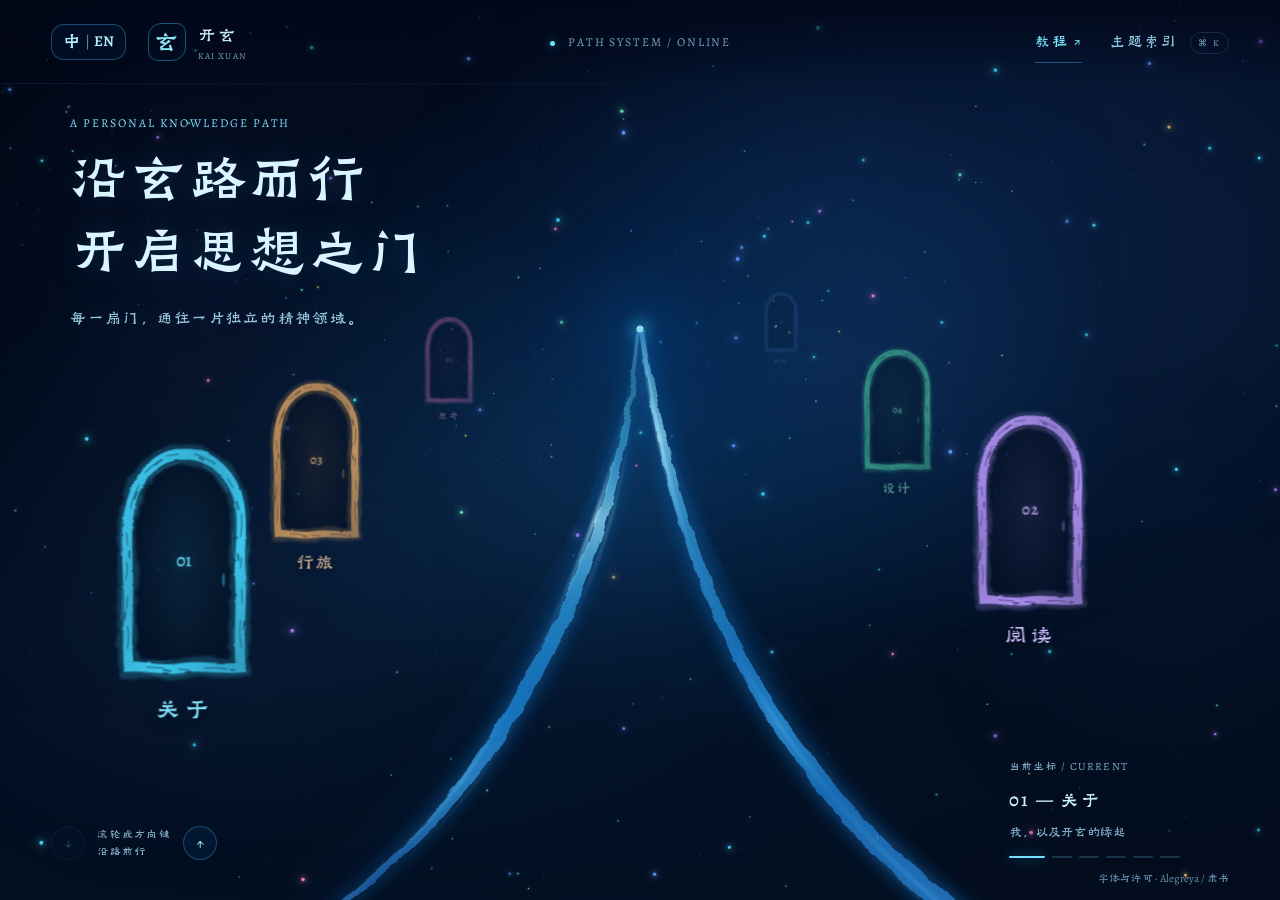
==== commit 58c7039d: "Publish Alegreya and three-language navigation Use self-hosted Alegreya across the site. Keep the la" ====
--- a/index.html
+++ b/index.html
@@ -1,122 +1,14 @@
-<!DOCTYPE html><html lang="zh-CN"><head><meta charSet="utf-8"/><meta name="viewport" content="width=device-width, initial-scale=1"/><link rel="stylesheet" href="assets/index-river-v5.css" data-rsc-css-href="./assets/index-river-v5.css" data-precedence="vite-rsc/importer-resources"/><link rel="modulepreload" href="assets/layout-segment-river-v5.js" crossorigin=""/><link rel="modulepreload" href="assets/rolldown-runtime-S-ySWqyJ.js" crossorigin=""/><link rel="modulepreload" href="assets/index-river-v5.js" crossorigin=""/><link rel="modulepreload" href="assets/framework-DjPHiq1u.js" crossorigin=""/><link rel="modulepreload" href="assets/page-river-v5.js" crossorigin=""/><title>开玄 · 玄路</title><meta name="description" content="在代码、思想与未知之间，开启另一重视界。"/><link rel="shortcut icon" href="favicon.svg"/><link rel="icon" href="favicon.svg"/><meta name="codex-preview" content="development"/><script>self.__VINEXT_RSC_PARAMS__={}</script><script>self.__VINEXT_RSC_NAV__={"pathname":"/","searchParams":[]}</script><link rel="modulepreload" href="assets/index-river-v5.js" />
-<link rel="preload" href="assets/_vinext_fonts/geist-8ac0455e797f/geist-ff2310f5.woff2" as="font" type="font/woff2" crossorigin />
-<link rel="preload" href="assets/_vinext_fonts/geist-8ac0455e797f/geist-875ccdd4.woff2" as="font" type="font/woff2" crossorigin />
-<link rel="preload" href="assets/_vinext_fonts/geist-8ac0455e797f/geist-52306abf.woff2" as="font" type="font/woff2" crossorigin />
-<link rel="preload" href="assets/_vinext_fonts/geist-8ac0455e797f/geist-001175b1.woff2" as="font" type="font/woff2" crossorigin />
-<link rel="preload" href="assets/_vinext_fonts/geist-8ac0455e797f/geist-98bbbccb.woff2" as="font" type="font/woff2" crossorigin />
-<link rel="preload" href="assets/_vinext_fonts/geist-mono-00e989178794/geist-mono-f6b33328.woff2" as="font" type="font/woff2" crossorigin />
-<link rel="preload" href="assets/_vinext_fonts/geist-mono-00e989178794/geist-mono-44e03052.woff2" as="font" type="font/woff2" crossorigin />
-<link rel="preload" href="assets/_vinext_fonts/geist-mono-00e989178794/geist-mono-0638449e.woff2" as="font" type="font/woff2" crossorigin />
-<link rel="preload" href="assets/_vinext_fonts/geist-mono-00e989178794/geist-mono-971fb274.woff2" as="font" type="font/woff2" crossorigin />
-<link rel="preload" href="assets/_vinext_fonts/geist-mono-00e989178794/geist-mono-44745446.woff2" as="font" type="font/woff2" crossorigin />
-<link rel="preload" href="assets/_vinext_fonts/geist-mono-00e989178794/geist-mono-013b2f2f.woff2" as="font" type="font/woff2" crossorigin />
-<style data-vinext-fonts>/* cyrillic-ext */
-@font-face {
-  font-family: 'Geist';
-  font-style: normal;
-  font-weight: 100 900;
-  font-display: swap;
-  src: url(assets/_vinext_fonts/geist-8ac0455e797f/geist-ff2310f5.woff2) format('woff2');
-  unicode-range: U+0460-052F, U+1C80-1C8A, U+20B4, U+2DE0-2DFF, U+A640-A69F, U+FE2E-FE2F;
-}
-/* cyrillic */
-@font-face {
-  font-family: 'Geist';
-  font-style: normal;
-  font-weight: 100 900;
-  font-display: swap;
-  src: url(assets/_vinext_fonts/geist-8ac0455e797f/geist-875ccdd4.woff2) format('woff2');
-  unicode-range: U+0301, U+0400-045F, U+0490-0491, U+04B0-04B1, U+2116;
-}
-/* vietnamese */
-@font-face {
-  font-family: 'Geist';
-  font-style: normal;
-  font-weight: 100 900;
-  font-display: swap;
-  src: url(assets/_vinext_fonts/geist-8ac0455e797f/geist-52306abf.woff2) format('woff2');
-  unicode-range: U+0102-0103, U+0110-0111, U+0128-0129, U+0168-0169, U+01A0-01A1, U+01AF-01B0, U+0300-0301, U+0303-0304, U+0308-0309, U+0323, U+0329, U+1EA0-1EF9, U+20AB;
-}
-/* latin-ext */
-@font-face {
-  font-family: 'Geist';
-  font-style: normal;
-  font-weight: 100 900;
-  font-display: swap;
-  src: url(assets/_vinext_fonts/geist-8ac0455e797f/geist-001175b1.woff2) format('woff2');
-  unicode-range: U+0100-02BA, U+02BD-02C5, U+02C7-02CC, U+02CE-02D7, U+02DD-02FF, U+0304, U+0308, U+0329, U+1D00-1DBF, U+1E00-1E9F, U+1EF2-1EFF, U+2020, U+20A0-20AB, U+20AD-20C0, U+2113, U+2C60-2C7F, U+A720-A7FF;
-}
-/* latin */
-@font-face {
-  font-family: 'Geist';
-  font-style: normal;
-  font-weight: 100 900;
-  font-display: swap;
-  src: url(assets/_vinext_fonts/geist-8ac0455e797f/geist-98bbbccb.woff2) format('woff2');
-  unicode-range: U+0000-00FF, U+0131, U+0152-0153, U+02BB-02BC, U+02C6, U+02DA, U+02DC, U+0304, U+0308, U+0329, U+2000-206F, U+20AC, U+2122, U+2191, U+2193, U+2212, U+2215, U+FEFF, U+FFFD;
-}
+<!DOCTYPE html><html lang="zh-Hans"><head><meta charSet="utf-8"/><meta name="viewport" content="width=device-width, initial-scale=1"/><link rel="stylesheet" href="assets/index-trilingual-v6.css" data-rsc-css-href="./assets/index-trilingual-v6.css" data-precedence="vite-rsc/importer-resources"/><link rel="modulepreload" href="assets/layout-segment-trilingual-v6.js" crossorigin=""/><link rel="modulepreload" href="assets/rolldown-runtime-S-ySWqyJ.js" crossorigin=""/><link rel="modulepreload" href="assets/index-trilingual-v6.js" crossorigin=""/><link rel="modulepreload" href="assets/framework-DjPHiq1u.js" crossorigin=""/><link rel="modulepreload" href="assets/page-trilingual-v6.js" crossorigin=""/><title>开玄 · 玄路</title><meta name="description" content="在代码、思想与未知之间，开启另一重视界。"/><link rel="shortcut icon" href="favicon.svg"/><link rel="icon" href="favicon.svg"/><meta name="codex-preview" content="development"/><script>self.__VINEXT_RSC_PARAMS__={}</script><script>self.__VINEXT_RSC_NAV__={"pathname":"/","searchParams":[]}</script><link rel="modulepreload" href="assets/index-trilingual-v6.js" />
 
-.__font_geist_0tvmz3h { font-family: 'Geist', sans-serif; }
 
-.__variable_geist_0tvmz3h { --font-geist-sans: 'Geist', sans-serif; }
 
-/* cyrillic-ext */
-@font-face {
-  font-family: 'Geist Mono';
-  font-style: normal;
-  font-weight: 100 900;
-  font-display: swap;
-  src: url(assets/_vinext_fonts/geist-mono-00e989178794/geist-mono-f6b33328.woff2) format('woff2');
-  unicode-range: U+0460-052F, U+1C80-1C8A, U+20B4, U+2DE0-2DFF, U+A640-A69F, U+FE2E-FE2F;
-}
-/* cyrillic */
-@font-face {
-  font-family: 'Geist Mono';
-  font-style: normal;
-  font-weight: 100 900;
-  font-display: swap;
-  src: url(assets/_vinext_fonts/geist-mono-00e989178794/geist-mono-44e03052.woff2) format('woff2');
-  unicode-range: U+0301, U+0400-045F, U+0490-0491, U+04B0-04B1, U+2116;
-}
-/* symbols2 */
-@font-face {
-  font-family: 'Geist Mono';
-  font-style: normal;
-  font-weight: 100 900;
-  font-display: swap;
-  src: url(assets/_vinext_fonts/geist-mono-00e989178794/geist-mono-0638449e.woff2) format('woff2');
-  unicode-range: U+2000-2001, U+2004-2008, U+200A, U+23B8-23BD, U+2500-259F;
-}
-/* vietnamese */
-@font-face {
-  font-family: 'Geist Mono';
-  font-style: normal;
-  font-weight: 100 900;
-  font-display: swap;
-  src: url(assets/_vinext_fonts/geist-mono-00e989178794/geist-mono-971fb274.woff2) format('woff2');
-  unicode-range: U+0102-0103, U+0110-0111, U+0128-0129, U+0168-0169, U+01A0-01A1, U+01AF-01B0, U+0300-0301, U+0303-0304, U+0308-0309, U+0323, U+0329, U+1EA0-1EF9, U+20AB;
-}
-/* latin-ext */
-@font-face {
-  font-family: 'Geist Mono';
-  font-style: normal;
-  font-weight: 100 900;
-  font-display: swap;
-  src: url(assets/_vinext_fonts/geist-mono-00e989178794/geist-mono-44745446.woff2) format('woff2');
-  unicode-range: U+0100-02BA, U+02BD-02C5, U+02C7-02CC, U+02CE-02D7, U+02DD-02FF, U+0304, U+0308, U+0329, U+1D00-1DBF, U+1E00-1E9F, U+1EF2-1EFF, U+2020, U+20A0-20AB, U+20AD-20C0, U+2113, U+2C60-2C7F, U+A720-A7FF;
-}
-/* latin */
-@font-face {
-  font-family: 'Geist Mono';
-  font-style: normal;
-  font-weight: 100 900;
-  font-display: swap;
-  src: url(assets/_vinext_fonts/geist-mono-00e989178794/geist-mono-013b2f2f.woff2) format('woff2');
-  unicode-range: U+0000-00FF, U+0131, U+0152-0153, U+02BB-02BC, U+02C6, U+02DA, U+02DC, U+0304, U+0308, U+0329, U+2000-206F, U+20AC, U+2122, U+2191, U+2193, U+2212, U+2215, U+FEFF, U+FFFD;
-}
 
-.__font_geist_mono_1diim1n { font-family: 'Geist Mono', sans-serif; }
 
-.__variable_geist_mono_1diim1n { --font-geist-mono: 'Geist Mono', sans-serif; }
-</style>
-</head><body class="__variable_geist_0tvmz3h __variable_geist_mono_1diim1n"><main data-language="zh" class="experience " style="--journey:0"><div class="noise"></div><div class="sky" aria-hidden="true"><canvas class="starfield-canvas" aria-hidden="true"></canvas><div class="sky-mist"></div><div class="horizon-core"></div></div><header class="topbar"><div class="header-left"><button type="button" class="language-toggle" aria-label="Switch to English" title="Switch to English"><span aria-hidden="true">◎</span> <!-- -->EN</button><button class="brand" aria-label="返回开玄首页"><span class="brand-mark">玄</span><span><b>开玄</b><small>KAI XUAN</small></span></button></div><p class="system-state"><i></i> PATH SYSTEM / ONLINE</p><nav class="header-actions" aria-label="网站导航"><a class="tutorial-entry" href="./tutorial.html?lang=zh" aria-label="阅读计算神经科学教程">教程 ↗</a><button class="index-button" type="button">主题索引<!-- --> <span>⌘ K</span></button></nav></header><section class="intro" id="top"><p class="eyebrow">A PERSONAL KNOWLEDGE PATH</p><h1>沿玄路而行<br/>开启思想之门</h1><p class="intro-copy">每一扇门，通往一片独立的精神领域。</p></section><section class="world" aria-label="主题之路"><svg class="path-stream river-path" viewBox="0 0 1200 800" preserveAspectRatio="none" aria-hidden="true" focusable="false"><defs><path id="river-left-bank" d="M598 0 C583 166 546 307 451 491 C354 674 216 755 128 840 C136 845 147 844 154 839 C244 741 375 650 465 495 C558 319 592 162 600 0 Z"></path><path id="river-right-bank" d="M600 0 C617 177 655 358 762 533 C858 688 965 753 1043 840 C1051 847 1068 845 1077 840 C989 743 875 673 778 526 C666 357 628 176 604 0 Z"></path><filter id="river-ink-edge" x="-10%" y="-5%" width="120%" height="110%" color-interpolation-filters="sRGB"><feTurbulence type="fractalNoise" baseFrequency=".014 .047" numOctaves="2" seed="29" result="water"></feTurbulence><feDisplacementMap in="SourceGraphic" in2="water" scale="6.5" xChannelSelector="R" yChannelSelector="G"></feDisplacementMap><feGaussianBlur stdDeviation=".7"></feGaussianBlur></filter><filter id="river-bloom" x="-20%" y="-8%" width="140%" height="116%"><feGaussianBlur stdDeviation="10"></feGaussianBlur></filter><filter id="river-silk" x="-10%" y="-5%" width="120%" height="110%"><feGaussianBlur stdDeviation="1.7"></feGaussianBlur></filter><linearGradient id="river-blue-depth" x1="0" y1="0" x2="0" y2="840" gradientUnits="userSpaceOnUse"><stop offset="0" stop-color="#9beaff" stop-opacity=".2"></stop><stop offset=".15" stop-color="#46cbff" stop-opacity=".6"></stop><stop offset=".54" stop-color="#209fff" stop-opacity=".78"></stop><stop offset="1" stop-color="#387dff" stop-opacity=".5"></stop></linearGradient><linearGradient id="river-current-left" x1="0" y1="0" x2="0" y2="570" gradientUnits="userSpaceOnUse" spreadMethod="repeat"><stop offset="0" stop-color="#70dfff" stop-opacity=".05"></stop><stop offset=".16" stop-color="#70dfff" stop-opacity=".18"></stop><stop offset=".3" stop-color="#c4f6ff" stop-opacity=".92"></stop><stop offset=".47" stop-color="#56caff" stop-opacity=".24"></stop><stop offset=".64" stop-color="#3ba7ff" stop-opacity=".06"></stop><stop offset=".83" stop-color="#6ddcff" stop-opacity=".4"></stop><stop offset="1" stop-color="#70dfff" stop-opacity=".05"></stop><animateTransform attributeName="gradientTransform" type="translate" values="0 -570;0 0" dur="32s" repeatCount="indefinite"></animateTransform></linearGradient><linearGradient id="river-current-right" x1="0" y1="-180" x2="0" y2="490" gradientUnits="userSpaceOnUse" spreadMethod="repeat"><stop offset="0" stop-color="#63d4ff" stop-opacity=".08"></stop><stop offset=".19" stop-color="#5ccfff" stop-opacity=".28"></stop><stop offset=".38" stop-color="#b4f0ff" stop-opacity=".88"></stop><stop offset=".56" stop-color="#54bfff" stop-opacity=".17"></stop><stop offset=".74" stop-color="#488bff" stop-opacity=".05"></stop><stop offset=".88" stop-color="#62d3ff" stop-opacity=".38"></stop><stop offset="1" stop-color="#63d4ff" stop-opacity=".08"></stop><animateTransform attributeName="gradientTransform" type="translate" values="0 -670;0 0" dur="39s" repeatCount="indefinite"></animateTransform></linearGradient><linearGradient id="river-surface" x1="0" y1="0" x2="0" y2="1"><stop offset="0" stop-color="#40bbff" stop-opacity=".07"></stop><stop offset=".6" stop-color="#126cff" stop-opacity=".025"></stop><stop offset="1" stop-color="#126cff" stop-opacity="0"></stop></linearGradient></defs><path class="river-surface" d="M598 0 C583 230 405 510 140 840 L1060 840 C780 550 625 230 602 0 Z"></path><g class="river-bank-bloom" filter="url(#river-bloom)"><use href="#river-left-bank"></use><use href="#river-right-bank"></use></g><g class="river-bank-body" filter="url(#river-ink-edge)"><use href="#river-left-bank"></use><use href="#river-right-bank"></use></g><g class="river-current-body" filter="url(#river-ink-edge)"><use href="#river-left-bank" fill="url(#river-current-left)"></use><use href="#river-right-bank" fill="url(#river-current-right)"></use></g><g class="river-current-silk" filter="url(#river-silk)"><path class="river-current-left" d="M598 0 C590 142 533 332 454 490 S234 746 137 840"></path><path class="river-current-left river-filament" d="M600 28 C583 248 541 351 461 504 S229 758 148 840"></path><path class="river-current-right" d="M602 0 C616 180 665 369 771 532 S973 750 1066 840"></path><path class="river-current-right river-filament" d="M602 21 C638 257 666 375 767 539 S965 754 1052 840"></path></g></svg><button class="portal portal-left portal-near " style="--door-x:14.336538461538467%;--door-mobile-x:13.5%;--door-y:74.625%;--door-scale:1.065576923076923;--door-color:#39d6ff;--door-opacity:1;--door-blur:0.15576923076923083px;--door-z:18" tabindex="0" aria-label="进入关于主题：我，以及开玄的缘起"><span class="portal-label"><strong>关于</strong></span><span class="door-frame"><svg class="door-ink " viewBox="0 0 128 230" preserveAspectRatio="none" aria-hidden="true" focusable="false"><defs><path id="door-ink-01-perimeter" d="M7 225 C4 190 7 153 6 113 C4 87 5 62 15 41 C26 18 44 6 63 6 C85 4 106 21 116 43 C125 65 120 91 121 119 C123 156 119 194 122 225 C101 228 83 223 62 226 C42 229 24 225 7 225 Z"></path><filter id="door-ink-01-edge" x="-35%" y="-25%" width="170%" height="150%" color-interpolation-filters="sRGB"><feTurbulence type="fractalNoise" baseFrequency=".063 .17" numOctaves="3" seed="7" result="grain"></feTurbulence><feDisplacementMap in="SourceGraphic" in2="grain" scale="2.8" xChannelSelector="R" yChannelSelector="G"></feDisplacementMap></filter><filter id="door-ink-01-wash" x="-45%" y="-30%" width="190%" height="160%" color-interpolation-filters="sRGB"><feTurbulence type="fractalNoise" baseFrequency=".035 .082" numOctaves="2" seed="13" result="water"></feTurbulence><feDisplacementMap in="SourceGraphic" in2="water" scale="8" xChannelSelector="R" yChannelSelector="G"></feDisplacementMap><feGaussianBlur stdDeviation="1.8"></feGaussianBlur></filter><mask id="door-ink-01-dry" maskUnits="userSpaceOnUse" x="-12" y="-12" width="152" height="254"><rect x="-12" y="-12" width="152" height="254" fill="white"></rect><g fill="none" stroke="black" stroke-linecap="round" opacity=".85"><path d="M6 206 Q8 194 6 183 M5 165 L6 153 M4 135 Q7 125 5 117 M6 99 L5 87 M9 62 Q12 48 18 38 M24 25 Q33 16 39 13 M46 8 L58 6 M75 6 Q89 11 96 16 M109 31 L114 40 M123 68 Q124 82 122 91 M123 112 L122 123 M123 145 L124 159 M122 177 Q120 191 123 205 M108 227 Q98 225 85 226 M69 228 L58 227 M43 226 L26 225" stroke-width="1.2"></path><path d="M3 176 L4 168 M8 112 L8 106 M13 52 L16 45 M34 17 L41 12 M80 10 L84 12 M118 55 L120 63 M119 109 L120 115 M126 178 L125 186 M116 228 L112 228 M50 229 L43 228" stroke-width="2.1"></path></g></mask><linearGradient id="door-ink-01-pigment" x1="0" y1="0" x2=".9" y2="1" gradientUnits="objectBoundingBox"><stop offset="0" stop-color="currentColor" stop-opacity=".95"></stop><stop offset=".4" stop-color="currentColor" stop-opacity=".65"></stop><stop offset=".7" stop-color="currentColor" stop-opacity=".9"></stop><stop offset="1" stop-color="currentColor" stop-opacity=".55"></stop></linearGradient></defs><g class="door-ink-waves"></g><use class="door-ink-halo" href="#door-ink-01-perimeter" filter="url(#door-ink-01-wash)"></use><use class="door-ink-soak" href="#door-ink-01-perimeter" filter="url(#door-ink-01-edge)"></use><path class="door-ink-brush" d="M3 230 C0 200 4 171 2 141 C0 107 -1 78 5 57 C11 28 35 -2 64 1 C91 -1 112 19 122 43 C131 66 126 96 127 123 C130 160 123 193 128 230 C103 233 84 227 62 231 C42 234 21 227 3 230 Z M12 219 C29 221 45 224 62 221 C80 218 101 223 117 221 C115 190 119 159 116 126 C117 98 121 72 115 51 C107 27 86 10 65 12 C43 10 24 29 17 48 C9 70 11 95 11 119 C14 154 8 185 12 219 Z" fill="url(#door-ink-01-pigment)" fill-rule="evenodd" mask="url(#door-ink-01-dry)" filter="url(#door-ink-01-edge)"></path><g class="door-ink-fibres" fill="none" stroke="currentColor" stroke-linecap="round"><path d="M-1 176 Q2 159 0 147 M-1 107 Q-2 76 4 60 M17 30 Q33 9 51 4 M82 3 Q108 17 119 36 M130 101 Q126 128 130 148 M125 187 Q128 205 128 216 M34 234 Q51 234 66 232"></path><path d="M10 196 Q13 179 11 165 M14 69 Q15 59 20 49 M29 31 Q43 17 59 15 M84 18 Q103 30 108 44 M114 87 Q113 101 115 112 M115 185 L115 199 M27 219 Q42 221 51 218"></path></g></svg><span class="door-light"></span><span class="door-panel"><i class="door-sigil">01</i><i class="door-handle"></i></span></span></button><button class="portal portal-right portal-near " style="--door-x:80.47115384615384%;--door-mobile-x:79.00314349112426%;--door-y:67.125%;--door-scale:0.9001923076923077;--door-color:#b894ff;--door-opacity:1;--door-blur:0.5019230769230769px;--door-z:14" tabindex="0" aria-label="进入阅读主题：书、笔记与精神坐标"><span class="portal-label"><strong>阅读</strong></span><span class="door-frame"><svg class="door-ink " viewBox="0 0 128 230" preserveAspectRatio="none" aria-hidden="true" focusable="false"><defs><path id="door-ink-02-perimeter" d="M7 225 C4 190 7 153 6 113 C4 87 5 62 15 41 C26 18 44 6 63 6 C85 4 106 21 116 43 C125 65 120 91 121 119 C123 156 119 194 122 225 C101 228 83 223 62 226 C42 229 24 225 7 225 Z"></path><filter id="door-ink-02-edge" x="-35%" y="-25%" width="170%" height="150%" color-interpolation-filters="sRGB"><feTurbulence type="fractalNoise" baseFrequency=".063 .17" numOctaves="3" seed="7" result="grain"></feTurbulence><feDisplacementMap in="SourceGraphic" in2="grain" scale="2.8" xChannelSelector="R" yChannelSelector="G"></feDisplacementMap></filter><filter id="door-ink-02-wash" x="-45%" y="-30%" width="190%" height="160%" color-interpolation-filters="sRGB"><feTurbulence type="fractalNoise" baseFrequency=".035 .082" numOctaves="2" seed="13" result="water"></feTurbulence><feDisplacementMap in="SourceGraphic" in2="water" scale="8" xChannelSelector="R" yChannelSelector="G"></feDisplacementMap><feGaussianBlur stdDeviation="1.8"></feGaussianBlur></filter><mask id="door-ink-02-dry" maskUnits="userSpaceOnUse" x="-12" y="-12" width="152" height="254"><rect x="-12" y="-12" width="152" height="254" fill="white"></rect><g fill="none" stroke="black" stroke-linecap="round" opacity=".85"><path d="M6 206 Q8 194 6 183 M5 165 L6 153 M4 135 Q7 125 5 117 M6 99 L5 87 M9 62 Q12 48 18 38 M24 25 Q33 16 39 13 M46 8 L58 6 M75 6 Q89 11 96 16 M109 31 L114 40 M123 68 Q124 82 122 91 M123 112 L122 123 M123 145 L124 159 M122 177 Q120 191 123 205 M108 227 Q98 225 85 226 M69 228 L58 227 M43 226 L26 225" stroke-width="1.2"></path><path d="M3 176 L4 168 M8 112 L8 106 M13 52 L16 45 M34 17 L41 12 M80 10 L84 12 M118 55 L120 63 M119 109 L120 115 M126 178 L125 186 M116 228 L112 228 M50 229 L43 228" stroke-width="2.1"></path></g></mask><linearGradient id="door-ink-02-pigment" x1="0" y1="0" x2=".9" y2="1" gradientUnits="objectBoundingBox"><stop offset="0" stop-color="currentColor" stop-opacity=".95"></stop><stop offset=".4" stop-color="currentColor" stop-opacity=".65"></stop><stop offset=".7" stop-color="currentColor" stop-opacity=".9"></stop><stop offset="1" stop-color="currentColor" stop-opacity=".55"></stop></linearGradient></defs><g class="door-ink-waves"></g><use class="door-ink-halo" href="#door-ink-02-perimeter" filter="url(#door-ink-02-wash)"></use><use class="door-ink-soak" href="#door-ink-02-perimeter" filter="url(#door-ink-02-edge)"></use><path class="door-ink-brush" d="M3 230 C0 200 4 171 2 141 C0 107 -1 78 5 57 C11 28 35 -2 64 1 C91 -1 112 19 122 43 C131 66 126 96 127 123 C130 160 123 193 128 230 C103 233 84 227 62 231 C42 234 21 227 3 230 Z M12 219 C29 221 45 224 62 221 C80 218 101 223 117 221 C115 190 119 159 116 126 C117 98 121 72 115 51 C107 27 86 10 65 12 C43 10 24 29 17 48 C9 70 11 95 11 119 C14 154 8 185 12 219 Z" fill="url(#door-ink-02-pigment)" fill-rule="evenodd" mask="url(#door-ink-02-dry)" filter="url(#door-ink-02-edge)"></path><g class="door-ink-fibres" fill="none" stroke="currentColor" stroke-linecap="round"><path d="M-1 176 Q2 159 0 147 M-1 107 Q-2 76 4 60 M17 30 Q33 9 51 4 M82 3 Q108 17 119 36 M130 101 Q126 128 130 148 M125 187 Q128 205 128 216 M34 234 Q51 234 66 232"></path><path d="M10 196 Q13 179 11 165 M14 69 Q15 59 20 49 M29 31 Q43 17 59 15 M84 18 Q103 30 108 44 M114 87 Q113 101 115 112 M115 185 L115 199 M27 219 Q42 221 51 218"></path></g></svg><span class="door-light"></span><span class="door-panel"><i class="door-sigil">02</i><i class="door-handle"></i></span></span></button><button class="portal portal-left  " style="--door-x:24.721153846153847%;--door-mobile-x:33.01608727810651%;--door-y:59.625%;--door-scale:0.7348076923076923;--door-color:#ffb765;--door-opacity:0.8146153846153845;--door-blur:0.8480769230769231px;--door-z:11" tabindex="0" aria-label="进入行旅主题：城市、远方与沿途片段"><span class="portal-label"><strong>行旅</strong></span><span class="door-frame"><svg class="door-ink " viewBox="0 0 128 230" preserveAspectRatio="none" aria-hidden="true" focusable="false"><defs><path id="door-ink-03-perimeter" d="M7 225 C4 190 7 153 6 113 C4 87 5 62 15 41 C26 18 44 6 63 6 C85 4 106 21 116 43 C125 65 120 91 121 119 C123 156 119 194 122 225 C101 228 83 223 62 226 C42 229 24 225 7 225 Z"></path><filter id="door-ink-03-edge" x="-35%" y="-25%" width="170%" height="150%" color-interpolation-filters="sRGB"><feTurbulence type="fractalNoise" baseFrequency=".063 .17" numOctaves="3" seed="7" result="grain"></feTurbulence><feDisplacementMap in="SourceGraphic" in2="grain" scale="2.8" xChannelSelector="R" yChannelSelector="G"></feDisplacementMap></filter><filter id="door-ink-03-wash" x="-45%" y="-30%" width="190%" height="160%" color-interpolation-filters="sRGB"><feTurbulence type="fractalNoise" baseFrequency=".035 .082" numOctaves="2" seed="13" result="water"></feTurbulence><feDisplacementMap in="SourceGraphic" in2="water" scale="8" xChannelSelector="R" yChannelSelector="G"></feDisplacementMap><feGaussianBlur stdDeviation="1.8"></feGaussianBlur></filter><mask id="door-ink-03-dry" maskUnits="userSpaceOnUse" x="-12" y="-12" width="152" height="254"><rect x="-12" y="-12" width="152" height="254" fill="white"></rect><g fill="none" stroke="black" stroke-linecap="round" opacity=".85"><path d="M6 206 Q8 194 6 183 M5 165 L6 153 M4 135 Q7 125 5 117 M6 99 L5 87 M9 62 Q12 48 18 38 M24 25 Q33 16 39 13 M46 8 L58 6 M75 6 Q89 11 96 16 M109 31 L114 40 M123 68 Q124 82 122 91 M123 112 L122 123 M123 145 L124 159 M122 177 Q120 191 123 205 M108 227 Q98 225 85 226 M69 228 L58 227 M43 226 L26 225" stroke-width="1.2"></path><path d="M3 176 L4 168 M8 112 L8 106 M13 52 L16 45 M34 17 L41 12 M80 10 L84 12 M118 55 L120 63 M119 109 L120 115 M126 178 L125 186 M116 228 L112 228 M50 229 L43 228" stroke-width="2.1"></path></g></mask><linearGradient id="door-ink-03-pigment" x1="0" y1="0" x2=".9" y2="1" gradientUnits="objectBoundingBox"><stop offset="0" stop-color="currentColor" stop-opacity=".95"></stop><stop offset=".4" stop-color="currentColor" stop-opacity=".65"></stop><stop offset=".7" stop-color="currentColor" stop-opacity=".9"></stop><stop offset="1" stop-color="currentColor" stop-opacity=".55"></stop></linearGradient></defs><g class="door-ink-waves"></g><use class="door-ink-halo" href="#door-ink-03-perimeter" filter="url(#door-ink-03-wash)"></use><use class="door-ink-soak" href="#door-ink-03-perimeter" filter="url(#door-ink-03-edge)"></use><path class="door-ink-brush" d="M3 230 C0 200 4 171 2 141 C0 107 -1 78 5 57 C11 28 35 -2 64 1 C91 -1 112 19 122 43 C131 66 126 96 127 123 C130 160 123 193 128 230 C103 233 84 227 62 231 C42 234 21 227 3 230 Z M12 219 C29 221 45 224 62 221 C80 218 101 223 117 221 C115 190 119 159 116 126 C117 98 121 72 115 51 C107 27 86 10 65 12 C43 10 24 29 17 48 C9 70 11 95 11 119 C14 154 8 185 12 219 Z" fill="url(#door-ink-03-pigment)" fill-rule="evenodd" mask="url(#door-ink-03-dry)" filter="url(#door-ink-03-edge)"></path><g class="door-ink-fibres" fill="none" stroke="currentColor" stroke-linecap="round"><path d="M-1 176 Q2 159 0 147 M-1 107 Q-2 76 4 60 M17 30 Q33 9 51 4 M82 3 Q108 17 119 36 M130 101 Q126 128 130 148 M125 187 Q128 205 128 216 M34 234 Q51 234 66 232"></path><path d="M10 196 Q13 179 11 165 M14 69 Q15 59 20 49 M29 31 Q43 17 59 15 M84 18 Q103 30 108 44 M114 87 Q113 101 115 112 M115 185 L115 199 M27 219 Q42 221 51 218"></path></g></svg><span class="door-light"></span><span class="door-panel"><i class="door-sigil">03</i><i class="door-handle"></i></span></span></button><button class="portal portal-right  " style="--door-x:70.08653846153845%;--door-mobile-x:58.66290680473373%;--door-y:52.125%;--door-scale:0.569423076923077;--door-color:#54f1b6;--door-opacity:0.5838461538461539;--door-blur:1.1942307692307692px;--door-z:7" tabindex="0" aria-label="进入设计主题：界面、视觉与创造过程"><span class="portal-label"><strong>设计</strong></span><span class="door-frame"><svg class="door-ink " viewBox="0 0 128 230" preserveAspectRatio="none" aria-hidden="true" focusable="false"><defs><path id="door-ink-04-perimeter" d="M7 225 C4 190 7 153 6 113 C4 87 5 62 15 41 C26 18 44 6 63 6 C85 4 106 21 116 43 C125 65 120 91 121 119 C123 156 119 194 122 225 C101 228 83 223 62 226 C42 229 24 225 7 225 Z"></path><filter id="door-ink-04-edge" x="-35%" y="-25%" width="170%" height="150%" color-interpolation-filters="sRGB"><feTurbulence type="fractalNoise" baseFrequency=".063 .17" numOctaves="3" seed="7" result="grain"></feTurbulence><feDisplacementMap in="SourceGraphic" in2="grain" scale="2.8" xChannelSelector="R" yChannelSelector="G"></feDisplacementMap></filter><filter id="door-ink-04-wash" x="-45%" y="-30%" width="190%" height="160%" color-interpolation-filters="sRGB"><feTurbulence type="fractalNoise" baseFrequency=".035 .082" numOctaves="2" seed="13" result="water"></feTurbulence><feDisplacementMap in="SourceGraphic" in2="water" scale="8" xChannelSelector="R" yChannelSelector="G"></feDisplacementMap><feGaussianBlur stdDeviation="1.8"></feGaussianBlur></filter><mask id="door-ink-04-dry" maskUnits="userSpaceOnUse" x="-12" y="-12" width="152" height="254"><rect x="-12" y="-12" width="152" height="254" fill="white"></rect><g fill="none" stroke="black" stroke-linecap="round" opacity=".85"><path d="M6 206 Q8 194 6 183 M5 165 L6 153 M4 135 Q7 125 5 117 M6 99 L5 87 M9 62 Q12 48 18 38 M24 25 Q33 16 39 13 M46 8 L58 6 M75 6 Q89 11 96 16 M109 31 L114 40 M123 68 Q124 82 122 91 M123 112 L122 123 M123 145 L124 159 M122 177 Q120 191 123 205 M108 227 Q98 225 85 226 M69 228 L58 227 M43 226 L26 225" stroke-width="1.2"></path><path d="M3 176 L4 168 M8 112 L8 106 M13 52 L16 45 M34 17 L41 12 M80 10 L84 12 M118 55 L120 63 M119 109 L120 115 M126 178 L125 186 M116 228 L112 228 M50 229 L43 228" stroke-width="2.1"></path></g></mask><linearGradient id="door-ink-04-pigment" x1="0" y1="0" x2=".9" y2="1" gradientUnits="objectBoundingBox"><stop offset="0" stop-color="currentColor" stop-opacity=".95"></stop><stop offset=".4" stop-color="currentColor" stop-opacity=".65"></stop><stop offset=".7" stop-color="currentColor" stop-opacity=".9"></stop><stop offset="1" stop-color="currentColor" stop-opacity=".55"></stop></linearGradient></defs><g class="door-ink-waves"></g><use class="door-ink-halo" href="#door-ink-04-perimeter" filter="url(#door-ink-04-wash)"></use><use class="door-ink-soak" href="#door-ink-04-perimeter" filter="url(#door-ink-04-edge)"></use><path class="door-ink-brush" d="M3 230 C0 200 4 171 2 141 C0 107 -1 78 5 57 C11 28 35 -2 64 1 C91 -1 112 19 122 43 C131 66 126 96 127 123 C130 160 123 193 128 230 C103 233 84 227 62 231 C42 234 21 227 3 230 Z M12 219 C29 221 45 224 62 221 C80 218 101 223 117 221 C115 190 119 159 116 126 C117 98 121 72 115 51 C107 27 86 10 65 12 C43 10 24 29 17 48 C9 70 11 95 11 119 C14 154 8 185 12 219 Z" fill="url(#door-ink-04-pigment)" fill-rule="evenodd" mask="url(#door-ink-04-dry)" filter="url(#door-ink-04-edge)"></path><g class="door-ink-fibres" fill="none" stroke="currentColor" stroke-linecap="round"><path d="M-1 176 Q2 159 0 147 M-1 107 Q-2 76 4 60 M17 30 Q33 9 51 4 M82 3 Q108 17 119 36 M130 101 Q126 128 130 148 M125 187 Q128 205 128 216 M34 234 Q51 234 66 232"></path><path d="M10 196 Q13 179 11 165 M14 69 Q15 59 20 49 M29 31 Q43 17 59 15 M84 18 Q103 30 108 44 M114 87 Q113 101 115 112 M115 185 L115 199 M27 219 Q42 221 51 218"></path></g></svg><span class="door-light"></span><span class="door-panel"><i class="door-sigil">04</i><i class="door-handle"></i></span></span></button><button class="portal portal-left  " style="--door-x:35.105769230769226%;--door-mobile-x:45.95987426035503%;--door-y:44.625%;--door-scale:0.40403846153846157;--door-color:#ff82c8;--door-opacity:0.3530769230769231;--door-blur:1.5403846153846152px;--door-z:3" tabindex="0" aria-label="进入思考主题：关于技术与人的观察"><span class="portal-label"><strong>思考</strong></span><span class="door-frame"><svg class="door-ink " viewBox="0 0 128 230" preserveAspectRatio="none" aria-hidden="true" focusable="false"><defs><path id="door-ink-05-perimeter" d="M7 225 C4 190 7 153 6 113 C4 87 5 62 15 41 C26 18 44 6 63 6 C85 4 106 21 116 43 C125 65 120 91 121 119 C123 156 119 194 122 225 C101 228 83 223 62 226 C42 229 24 225 7 225 Z"></path><filter id="door-ink-05-edge" x="-35%" y="-25%" width="170%" height="150%" color-interpolation-filters="sRGB"><feTurbulence type="fractalNoise" baseFrequency=".063 .17" numOctaves="3" seed="7" result="grain"></feTurbulence><feDisplacementMap in="SourceGraphic" in2="grain" scale="2.8" xChannelSelector="R" yChannelSelector="G"></feDisplacementMap></filter><filter id="door-ink-05-wash" x="-45%" y="-30%" width="190%" height="160%" color-interpolation-filters="sRGB"><feTurbulence type="fractalNoise" baseFrequency=".035 .082" numOctaves="2" seed="13" result="water"></feTurbulence><feDisplacementMap in="SourceGraphic" in2="water" scale="8" xChannelSelector="R" yChannelSelector="G"></feDisplacementMap><feGaussianBlur stdDeviation="1.8"></feGaussianBlur></filter><mask id="door-ink-05-dry" maskUnits="userSpaceOnUse" x="-12" y="-12" width="152" height="254"><rect x="-12" y="-12" width="152" height="254" fill="white"></rect><g fill="none" stroke="black" stroke-linecap="round" opacity=".85"><path d="M6 206 Q8 194 6 183 M5 165 L6 153 M4 135 Q7 125 5 117 M6 99 L5 87 M9 62 Q12 48 18 38 M24 25 Q33 16 39 13 M46 8 L58 6 M75 6 Q89 11 96 16 M109 31 L114 40 M123 68 Q124 82 122 91 M123 112 L122 123 M123 145 L124 159 M122 177 Q120 191 123 205 M108 227 Q98 225 85 226 M69 228 L58 227 M43 226 L26 225" stroke-width="1.2"></path><path d="M3 176 L4 168 M8 112 L8 106 M13 52 L16 45 M34 17 L41 12 M80 10 L84 12 M118 55 L120 63 M119 109 L120 115 M126 178 L125 186 M116 228 L112 228 M50 229 L43 228" stroke-width="2.1"></path></g></mask><linearGradient id="door-ink-05-pigment" x1="0" y1="0" x2=".9" y2="1" gradientUnits="objectBoundingBox"><stop offset="0" stop-color="currentColor" stop-opacity=".95"></stop><stop offset=".4" stop-color="currentColor" stop-opacity=".65"></stop><stop offset=".7" stop-color="currentColor" stop-opacity=".9"></stop><stop offset="1" stop-color="currentColor" stop-opacity=".55"></stop></linearGradient></defs><g class="door-ink-waves"></g><use class="door-ink-halo" href="#door-ink-05-perimeter" filter="url(#door-ink-05-wash)"></use><use class="door-ink-soak" href="#door-ink-05-perimeter" filter="url(#door-ink-05-edge)"></use><path class="door-ink-brush" d="M3 230 C0 200 4 171 2 141 C0 107 -1 78 5 57 C11 28 35 -2 64 1 C91 -1 112 19 122 43 C131 66 126 96 127 123 C130 160 123 193 128 230 C103 233 84 227 62 231 C42 234 21 227 3 230 Z M12 219 C29 221 45 224 62 221 C80 218 101 223 117 221 C115 190 119 159 116 126 C117 98 121 72 115 51 C107 27 86 10 65 12 C43 10 24 29 17 48 C9 70 11 95 11 119 C14 154 8 185 12 219 Z" fill="url(#door-ink-05-pigment)" fill-rule="evenodd" mask="url(#door-ink-05-dry)" filter="url(#door-ink-05-edge)"></path><g class="door-ink-fibres" fill="none" stroke="currentColor" stroke-linecap="round"><path d="M-1 176 Q2 159 0 147 M-1 107 Q-2 76 4 60 M17 30 Q33 9 51 4 M82 3 Q108 17 119 36 M130 101 Q126 128 130 148 M125 187 Q128 205 128 216 M34 234 Q51 234 66 232"></path><path d="M10 196 Q13 179 11 165 M14 69 Q15 59 20 49 M29 31 Q43 17 59 15 M84 18 Q103 30 108 44 M114 87 Q113 101 115 112 M115 185 L115 199 M27 219 Q42 221 51 218"></path></g></svg><span class="door-light"></span><span class="door-panel"><i class="door-sigil">05</i><i class="door-handle"></i></span></span></button><button class="portal portal-right  " style="--door-x:61%;--door-mobile-x:53%;--door-y:39%;--door-scale:0.28;--door-color:#6692ff;--door-opacity:0.18;--door-blur:1.8px;--door-z:0" tabindex="0" aria-label="进入代码主题：程序、工具与构建实验"><span class="portal-label"><strong>代码</strong></span><span class="door-frame"><svg class="door-ink " viewBox="0 0 128 230" preserveAspectRatio="none" aria-hidden="true" focusable="false"><defs><path id="door-ink-06-perimeter" d="M7 225 C4 190 7 153 6 113 C4 87 5 62 15 41 C26 18 44 6 63 6 C85 4 106 21 116 43 C125 65 120 91 121 119 C123 156 119 194 122 225 C101 228 83 223 62 226 C42 229 24 225 7 225 Z"></path><filter id="door-ink-06-edge" x="-35%" y="-25%" width="170%" height="150%" color-interpolation-filters="sRGB"><feTurbulence type="fractalNoise" baseFrequency=".063 .17" numOctaves="3" seed="7" result="grain"></feTurbulence><feDisplacementMap in="SourceGraphic" in2="grain" scale="2.8" xChannelSelector="R" yChannelSelector="G"></feDisplacementMap></filter><filter id="door-ink-06-wash" x="-45%" y="-30%" width="190%" height="160%" color-interpolation-filters="sRGB"><feTurbulence type="fractalNoise" baseFrequency=".035 .082" numOctaves="2" seed="13" result="water"></feTurbulence><feDisplacementMap in="SourceGraphic" in2="water" scale="8" xChannelSelector="R" yChannelSelector="G"></feDisplacementMap><feGaussianBlur stdDeviation="1.8"></feGaussianBlur></filter><mask id="door-ink-06-dry" maskUnits="userSpaceOnUse" x="-12" y="-12" width="152" height="254"><rect x="-12" y="-12" width="152" height="254" fill="white"></rect><g fill="none" stroke="black" stroke-linecap="round" opacity=".85"><path d="M6 206 Q8 194 6 183 M5 165 L6 153 M4 135 Q7 125 5 117 M6 99 L5 87 M9 62 Q12 48 18 38 M24 25 Q33 16 39 13 M46 8 L58 6 M75 6 Q89 11 96 16 M109 31 L114 40 M123 68 Q124 82 122 91 M123 112 L122 123 M123 145 L124 159 M122 177 Q120 191 123 205 M108 227 Q98 225 85 226 M69 228 L58 227 M43 226 L26 225" stroke-width="1.2"></path><path d="M3 176 L4 168 M8 112 L8 106 M13 52 L16 45 M34 17 L41 12 M80 10 L84 12 M118 55 L120 63 M119 109 L120 115 M126 178 L125 186 M116 228 L112 228 M50 229 L43 228" stroke-width="2.1"></path></g></mask><linearGradient id="door-ink-06-pigment" x1="0" y1="0" x2=".9" y2="1" gradientUnits="objectBoundingBox"><stop offset="0" stop-color="currentColor" stop-opacity=".95"></stop><stop offset=".4" stop-color="currentColor" stop-opacity=".65"></stop><stop offset=".7" stop-color="currentColor" stop-opacity=".9"></stop><stop offset="1" stop-color="currentColor" stop-opacity=".55"></stop></linearGradient></defs><g class="door-ink-waves"></g><use class="door-ink-halo" href="#door-ink-06-perimeter" filter="url(#door-ink-06-wash)"></use><use class="door-ink-soak" href="#door-ink-06-perimeter" filter="url(#door-ink-06-edge)"></use><path class="door-ink-brush" d="M3 230 C0 200 4 171 2 141 C0 107 -1 78 5 57 C11 28 35 -2 64 1 C91 -1 112 19 122 43 C131 66 126 96 127 123 C130 160 123 193 128 230 C103 233 84 227 62 231 C42 234 21 227 3 230 Z M12 219 C29 221 45 224 62 221 C80 218 101 223 117 221 C115 190 119 159 116 126 C117 98 121 72 115 51 C107 27 86 10 65 12 C43 10 24 29 17 48 C9 70 11 95 11 119 C14 154 8 185 12 219 Z" fill="url(#door-ink-06-pigment)" fill-rule="evenodd" mask="url(#door-ink-06-dry)" filter="url(#door-ink-06-edge)"></path><g class="door-ink-fibres" fill="none" stroke="currentColor" stroke-linecap="round"><path d="M-1 176 Q2 159 0 147 M-1 107 Q-2 76 4 60 M17 30 Q33 9 51 4 M82 3 Q108 17 119 36 M130 101 Q126 128 130 148 M125 187 Q128 205 128 216 M34 234 Q51 234 66 232"></path><path d="M10 196 Q13 179 11 165 M14 69 Q15 59 20 49 M29 31 Q43 17 59 15 M84 18 Q103 30 108 44 M114 87 Q113 101 115 112 M115 185 L115 199 M27 219 Q42 221 51 218"></path></g></svg><span class="door-light"></span><span class="door-panel"><i class="door-sigil">06</i><i class="door-handle"></i></span></span></button></section><aside class="route-panel" aria-live="polite"><small>当前坐标 / CURRENT</small><b>01<!-- --> — <!-- -->关于</b><p>我，以及开玄的缘起</p><div class="route-progress"><button class="active" aria-label="前往关于"></button><button class="" aria-label="前往阅读"></button><button class="" aria-label="前往行旅"></button><button class="" aria-label="前往设计"></button><button class="" aria-label="前往思考"></button><button class="" aria-label="前往代码"></button></div></aside><div class="controls"><button disabled="" aria-label="后退">↓</button><span>滚轮或方向键<br/>沿路前行</span><button aria-label="前进">↑</button></div><aside class="topic-index " aria-hidden="true" inert=""><button class="index-close" aria-label="关闭主题索引">×</button><p>PATH DIRECTORY</p><h2>主题索引</h2><div><button><small>01</small><b>关于</b><span>ABOUT</span></button><button><small>02</small><b>阅读</b><span>READING</span></button><button><small>03</small><b>行旅</b><span>JOURNEY</span></button><button><small>04</small><b>设计</b><span>DESIGN</span></button><button><small>05</small><b>思考</b><span>THOUGHT</span></button><button><small>06</small><b>代码</b><span>CODE</span></button></div></aside><a class="font-credit" href="./assets/ALIMAMA-DAOLI-LICENSE.txt" target="_blank" rel="noopener noreferrer">中文字体：阿里妈妈刀隶体</a></main><script id="_R_">import("./assets/index-river-v5.js")</script></body></html><script>self.__VINEXT_RSC_CHUNKS__=self.__VINEXT_RSC_CHUNKS__||[];self.__VINEXT_RSC_CHUNKS__.push("2:I[\"8c0f216c4604\",[],\"Children\",1]\n3:I[\"15c18cfaeeff\",[],\"LayoutSegmentProvider\",1]\n4:I[\"8c0f216c4604\",[],\"Slot\",1]\n5:I[\"593f344dc510\",[],\"RedirectBoundary\",1]\n:HL[\"./assets/index-river-v5.css\",\"style\"]\n0:{\"__route\":\"route:/\",\"__interceptionContext\":null,\"__layoutIds\":[\"layout:/\"],\"__rootLayout\":\"/\",\"page:/\":\"$L1\",\"layout:/\":[[[[\"$\",\"link\",\"css:./assets/index-river-v5.css\",{\"rel\":\"stylesheet\",\"precedence\":\"vite-rsc/importer-resources\",\"href\":\"./assets/index-river-v5.css\",\"data-rsc-css-href\":\"./assets/index-river-v5.css\"}],\"$undefined\"],[\"$\",\"html\",null,{\"lang\":\"zh-CN\",\"children\":[\"$\",\"body\",null,{\"className\":\"__variable_geist_0tvmz3h __variable_geist_mono_1diim1n\",\"children\":[\"$\",\"$L2\",null,{}]}]}]],null],\"route:/\":[[[\"$\",\"meta\",null,{\"charSet\":\"utf-8\"}],[[\"$\",\"title\",\"0\",{\"children\":\"开玄 · 玄路\"}],[\"$\",\"meta\",\"1\",{\"name\":\"description\",\"content\":\"在代码、思想与未知之间，开启另一重视界。\"}],[\"$\",\"link\",\"2\",{\"rel\":\"shortcut icon\",\"href\":\"./favicon.svg\"}],[\"$\",\"link\",\"3\",{\"rel\":\"icon\",\"href\":\"./favicon.svg\"}],[\"$\",\"meta\",\"4\",{\"name\":\"codex-preview\",\"content\":\"development\"}]],[[\"$\",\"meta\",\"0\",{\"name\":\"viewport\",\"content\":\"width=device-width, initial-scale=1\"}]]],[\"$\",\"$L3\",null,{\"segmentMap\":{\"children\":[]},\"children\":[\"$\",\"$L4\",null,{\"id\":\"layout:/\",\"parallelSlots\":\"$undefined\",\"children\":[\"$\",\"$L5\",null,{\"children\":[\"$\",\"$L3\",null,{\"segmentMap\":{\"children\":[]},\"children\":[\"$\",\"$L4\",null,{\"id\":\"page:/\"}]}]}]}]}]],\"__layoutFlags\":{\"layout:/\":\"s\"},\"__artifactCompatibility\":{\"schemaVersion\":1,\"graphVersion\":\"app-route-graph:4uhn5s1wvoptc\",\"deploymentVersion\":\"39173ce0-cb52-4cc6-b949-ec9939cc5a9c\",\"appElementsSchemaVersion\":1,\"rscPayloadSchemaVersion\":1,\"rootBoundaryId\":\"/\",\"renderEpoch\":null}}\n")</script><script>self.__VINEXT_RSC_CHUNKS__=self.__VINEXT_RSC_CHUNKS__||[];self.__VINEXT_RSC_CHUNKS__.push("6:I[\"6efdf509a785\",[],\"default\",1]\n1:[\"$\",\"$L6\",null,{\"params\":\"$@7\",\"searchParams\":\"$@8\"}]\n7:{}\n8:{}\n")</script><script>self.__VINEXT_RSC_DONE__=true</script>+
+
+
+
+
+
+
+</head><body class="alegreya-site"><main data-language="zh" class="experience " style="--journey:0"><div class="noise"></div><div class="sky" aria-hidden="true"><canvas class="starfield-canvas" aria-hidden="true"></canvas><div class="sky-mist"></div><div class="horizon-core"></div></div><header class="topbar"><div class="header-left"><div class="language-picker"><button type="button" class="language-toggle" aria-expanded="false" aria-controls="homepage-language-options" aria-label="中|EN — 选择语言 / Choose language" title="选择语言 / Choose language"><span class="language-toggle-zh" lang="zh">中</span><span class="language-toggle-divider" aria-hidden="true">|</span><span class="language-toggle-en" lang="en">EN</span></button><div id="homepage-language-options" class="language-options" role="group" aria-label="网站语言 / Website language" hidden=""><button type="button" lang="zh-CN" aria-pressed="true">简体中文</button><button type="button" lang="zh-Hant" aria-pressed="false">繁體中文</button><button type="button" lang="en" aria-pressed="false">English</button></div></div><button class="brand" aria-label="返回开玄首页"><span class="brand-mark">玄</span><span><b>开玄</b><small>KAI XUAN</small></span></button></div><p class="system-state"><i></i> PATH SYSTEM / ONLINE</p><nav class="header-actions" aria-label="网站导航"><a class="tutorial-entry" href="./tutorial.html?lang=zh" aria-label="阅读计算神经科学教程">教程 ↗</a><button class="index-button" type="button">主题索引<!-- --> <span>⌘ K</span></button></nav></header><section class="intro" id="top"><p class="eyebrow">A PERSONAL KNOWLEDGE PATH</p><h1>沿玄路而行<br/>开启思想之门</h1><p class="intro-copy">每一扇门，通往一片独立的精神领域。</p></section><section class="world" aria-label="主题之路"><svg class="path-stream river-path" viewBox="0 0 1200 800" preserveAspectRatio="none" aria-hidden="true" focusable="false"><defs><path id="river-left-bank" d="M598 0 C583 166 546 307 451 491 C354 674 216 755 128 840 C136 845 147 844 154 839 C244 741 375 650 465 495 C558 319 592 162 600 0 Z"></path><path id="river-right-bank" d="M600 0 C617 177 655 358 762 533 C858 688 965 753 1043 840 C1051 847 1068 845 1077 840 C989 743 875 673 778 526 C666 357 628 176 604 0 Z"></path><filter id="river-ink-edge" x="-10%" y="-5%" width="120%" height="110%" color-interpolation-filters="sRGB"><feTurbulence type="fractalNoise" baseFrequency=".014 .047" numOctaves="2" seed="29" result="water"></feTurbulence><feDisplacementMap in="SourceGraphic" in2="water" scale="6.5" xChannelSelector="R" yChannelSelector="G"></feDisplacementMap><feGaussianBlur stdDeviation=".7"></feGaussianBlur></filter><filter id="river-bloom" x="-20%" y="-8%" width="140%" height="116%"><feGaussianBlur stdDeviation="10"></feGaussianBlur></filter><filter id="river-silk" x="-10%" y="-5%" width="120%" height="110%"><feGaussianBlur stdDeviation="1.7"></feGaussianBlur></filter><linearGradient id="river-blue-depth" x1="0" y1="0" x2="0" y2="840" gradientUnits="userSpaceOnUse"><stop offset="0" stop-color="#9beaff" stop-opacity=".2"></stop><stop offset=".15" stop-color="#46cbff" stop-opacity=".6"></stop><stop offset=".54" stop-color="#209fff" stop-opacity=".78"></stop><stop offset="1" stop-color="#387dff" stop-opacity=".5"></stop></linearGradient><linearGradient id="river-current-left" x1="0" y1="0" x2="0" y2="570" gradientUnits="userSpaceOnUse" spreadMethod="repeat"><stop offset="0" stop-color="#70dfff" stop-opacity=".05"></stop><stop offset=".16" stop-color="#70dfff" stop-opacity=".18"></stop><stop offset=".3" stop-color="#c4f6ff" stop-opacity=".92"></stop><stop offset=".47" stop-color="#56caff" stop-opacity=".24"></stop><stop offset=".64" stop-color="#3ba7ff" stop-opacity=".06"></stop><stop offset=".83" stop-color="#6ddcff" stop-opacity=".4"></stop><stop offset="1" stop-color="#70dfff" stop-opacity=".05"></stop><animateTransform attributeName="gradientTransform" type="translate" values="0 -570;0 0" dur="32s" repeatCount="indefinite"></animateTransform></linearGradient><linearGradient id="river-current-right" x1="0" y1="-180" x2="0" y2="490" gradientUnits="userSpaceOnUse" spreadMethod="repeat"><stop offset="0" stop-color="#63d4ff" stop-opacity=".08"></stop><stop offset=".19" stop-color="#5ccfff" stop-opacity=".28"></stop><stop offset=".38" stop-color="#b4f0ff" stop-opacity=".88"></stop><stop offset=".56" stop-color="#54bfff" stop-opacity=".17"></stop><stop offset=".74" stop-color="#488bff" stop-opacity=".05"></stop><stop offset=".88" stop-color="#62d3ff" stop-opacity=".38"></stop><stop offset="1" stop-color="#63d4ff" stop-opacity=".08"></stop><animateTransform attributeName="gradientTransform" type="translate" values="0 -670;0 0" dur="39s" repeatCount="indefinite"></animateTransform></linearGradient><linearGradient id="river-surface" x1="0" y1="0" x2="0" y2="1"><stop offset="0" stop-color="#40bbff" stop-opacity=".07"></stop><stop offset=".6" stop-color="#126cff" stop-opacity=".025"></stop><stop offset="1" stop-color="#126cff" stop-opacity="0"></stop></linearGradient></defs><path class="river-surface" d="M598 0 C583 230 405 510 140 840 L1060 840 C780 550 625 230 602 0 Z"></path><g class="river-bank-bloom" filter="url(#river-bloom)"><use href="#river-left-bank"></use><use href="#river-right-bank"></use></g><g class="river-bank-body" filter="url(#river-ink-edge)"><use href="#river-left-bank"></use><use href="#river-right-bank"></use></g><g class="river-current-body" filter="url(#river-ink-edge)"><use href="#river-left-bank" fill="url(#river-current-left)"></use><use href="#river-right-bank" fill="url(#river-current-right)"></use></g><g class="river-current-silk" filter="url(#river-silk)"><path class="river-current-left" d="M598 0 C590 142 533 332 454 490 S234 746 137 840"></path><path class="river-current-left river-filament" d="M600 28 C583 248 541 351 461 504 S229 758 148 840"></path><path class="river-current-right" d="M602 0 C616 180 665 369 771 532 S973 750 1066 840"></path><path class="river-current-right river-filament" d="M602 21 C638 257 666 375 767 539 S965 754 1052 840"></path></g></svg><button class="portal portal-left portal-near " style="--door-x:14.336538461538467%;--door-mobile-x:13.5%;--door-y:74.625%;--door-scale:1.065576923076923;--door-color:#39d6ff;--door-opacity:1;--door-blur:0.15576923076923083px;--door-z:18" tabindex="0" aria-label="进入关于主题：我，以及开玄的缘起"><span class="portal-label"><strong>关于</strong></span><span class="door-frame"><svg class="door-ink " viewBox="0 0 128 230" preserveAspectRatio="none" aria-hidden="true" focusable="false"><defs><path id="door-ink-01-perimeter" d="M7 225 C4 190 7 153 6 113 C4 87 5 62 15 41 C26 18 44 6 63 6 C85 4 106 21 116 43 C125 65 120 91 121 119 C123 156 119 194 122 225 C101 228 83 223 62 226 C42 229 24 225 7 225 Z"></path><filter id="door-ink-01-edge" x="-35%" y="-25%" width="170%" height="150%" color-interpolation-filters="sRGB"><feTurbulence type="fractalNoise" baseFrequency=".063 .17" numOctaves="3" seed="7" result="grain"></feTurbulence><feDisplacementMap in="SourceGraphic" in2="grain" scale="2.8" xChannelSelector="R" yChannelSelector="G"></feDisplacementMap></filter><filter id="door-ink-01-wash" x="-45%" y="-30%" width="190%" height="160%" color-interpolation-filters="sRGB"><feTurbulence type="fractalNoise" baseFrequency=".035 .082" numOctaves="2" seed="13" result="water"></feTurbulence><feDisplacementMap in="SourceGraphic" in2="water" scale="8" xChannelSelector="R" yChannelSelector="G"></feDisplacementMap><feGaussianBlur stdDeviation="1.8"></feGaussianBlur></filter><mask id="door-ink-01-dry" maskUnits="userSpaceOnUse" x="-12" y="-12" width="152" height="254"><rect x="-12" y="-12" width="152" height="254" fill="white"></rect><g fill="none" stroke="black" stroke-linecap="round" opacity=".85"><path d="M6 206 Q8 194 6 183 M5 165 L6 153 M4 135 Q7 125 5 117 M6 99 L5 87 M9 62 Q12 48 18 38 M24 25 Q33 16 39 13 M46 8 L58 6 M75 6 Q89 11 96 16 M109 31 L114 40 M123 68 Q124 82 122 91 M123 112 L122 123 M123 145 L124 159 M122 177 Q120 191 123 205 M108 227 Q98 225 85 226 M69 228 L58 227 M43 226 L26 225" stroke-width="1.2"></path><path d="M3 176 L4 168 M8 112 L8 106 M13 52 L16 45 M34 17 L41 12 M80 10 L84 12 M118 55 L120 63 M119 109 L120 115 M126 178 L125 186 M116 228 L112 228 M50 229 L43 228" stroke-width="2.1"></path></g></mask><linearGradient id="door-ink-01-pigment" x1="0" y1="0" x2=".9" y2="1" gradientUnits="objectBoundingBox"><stop offset="0" stop-color="currentColor" stop-opacity=".95"></stop><stop offset=".4" stop-color="currentColor" stop-opacity=".65"></stop><stop offset=".7" stop-color="currentColor" stop-opacity=".9"></stop><stop offset="1" stop-color="currentColor" stop-opacity=".55"></stop></linearGradient></defs><g class="door-ink-waves"></g><use class="door-ink-halo" href="#door-ink-01-perimeter" filter="url(#door-ink-01-wash)"></use><use class="door-ink-soak" href="#door-ink-01-perimeter" filter="url(#door-ink-01-edge)"></use><path class="door-ink-brush" d="M3 230 C0 200 4 171 2 141 C0 107 -1 78 5 57 C11 28 35 -2 64 1 C91 -1 112 19 122 43 C131 66 126 96 127 123 C130 160 123 193 128 230 C103 233 84 227 62 231 C42 234 21 227 3 230 Z M12 219 C29 221 45 224 62 221 C80 218 101 223 117 221 C115 190 119 159 116 126 C117 98 121 72 115 51 C107 27 86 10 65 12 C43 10 24 29 17 48 C9 70 11 95 11 119 C14 154 8 185 12 219 Z" fill="url(#door-ink-01-pigment)" fill-rule="evenodd" mask="url(#door-ink-01-dry)" filter="url(#door-ink-01-edge)"></path><g class="door-ink-fibres" fill="none" stroke="currentColor" stroke-linecap="round"><path d="M-1 176 Q2 159 0 147 M-1 107 Q-2 76 4 60 M17 30 Q33 9 51 4 M82 3 Q108 17 119 36 M130 101 Q126 128 130 148 M125 187 Q128 205 128 216 M34 234 Q51 234 66 232"></path><path d="M10 196 Q13 179 11 165 M14 69 Q15 59 20 49 M29 31 Q43 17 59 15 M84 18 Q103 30 108 44 M114 87 Q113 101 115 112 M115 185 L115 199 M27 219 Q42 221 51 218"></path></g></svg><span class="door-light"></span><span class="door-panel"><i class="door-sigil">01</i><i class="door-handle"></i></span></span></button><button class="portal portal-right portal-near " style="--door-x:80.47115384615384%;--door-mobile-x:79.00314349112426%;--door-y:67.125%;--door-scale:0.9001923076923077;--door-color:#b894ff;--door-opacity:1;--door-blur:0.5019230769230769px;--door-z:14" tabindex="0" aria-label="进入阅读主题：书、笔记与精神坐标"><span class="portal-label"><strong>阅读</strong></span><span class="door-frame"><svg class="door-ink " viewBox="0 0 128 230" preserveAspectRatio="none" aria-hidden="true" focusable="false"><defs><path id="door-ink-02-perimeter" d="M7 225 C4 190 7 153 6 113 C4 87 5 62 15 41 C26 18 44 6 63 6 C85 4 106 21 116 43 C125 65 120 91 121 119 C123 156 119 194 122 225 C101 228 83 223 62 226 C42 229 24 225 7 225 Z"></path><filter id="door-ink-02-edge" x="-35%" y="-25%" width="170%" height="150%" color-interpolation-filters="sRGB"><feTurbulence type="fractalNoise" baseFrequency=".063 .17" numOctaves="3" seed="7" result="grain"></feTurbulence><feDisplacementMap in="SourceGraphic" in2="grain" scale="2.8" xChannelSelector="R" yChannelSelector="G"></feDisplacementMap></filter><filter id="door-ink-02-wash" x="-45%" y="-30%" width="190%" height="160%" color-interpolation-filters="sRGB"><feTurbulence type="fractalNoise" baseFrequency=".035 .082" numOctaves="2" seed="13" result="water"></feTurbulence><feDisplacementMap in="SourceGraphic" in2="water" scale="8" xChannelSelector="R" yChannelSelector="G"></feDisplacementMap><feGaussianBlur stdDeviation="1.8"></feGaussianBlur></filter><mask id="door-ink-02-dry" maskUnits="userSpaceOnUse" x="-12" y="-12" width="152" height="254"><rect x="-12" y="-12" width="152" height="254" fill="white"></rect><g fill="none" stroke="black" stroke-linecap="round" opacity=".85"><path d="M6 206 Q8 194 6 183 M5 165 L6 153 M4 135 Q7 125 5 117 M6 99 L5 87 M9 62 Q12 48 18 38 M24 25 Q33 16 39 13 M46 8 L58 6 M75 6 Q89 11 96 16 M109 31 L114 40 M123 68 Q124 82 122 91 M123 112 L122 123 M123 145 L124 159 M122 177 Q120 191 123 205 M108 227 Q98 225 85 226 M69 228 L58 227 M43 226 L26 225" stroke-width="1.2"></path><path d="M3 176 L4 168 M8 112 L8 106 M13 52 L16 45 M34 17 L41 12 M80 10 L84 12 M118 55 L120 63 M119 109 L120 115 M126 178 L125 186 M116 228 L112 228 M50 229 L43 228" stroke-width="2.1"></path></g></mask><linearGradient id="door-ink-02-pigment" x1="0" y1="0" x2=".9" y2="1" gradientUnits="objectBoundingBox"><stop offset="0" stop-color="currentColor" stop-opacity=".95"></stop><stop offset=".4" stop-color="currentColor" stop-opacity=".65"></stop><stop offset=".7" stop-color="currentColor" stop-opacity=".9"></stop><stop offset="1" stop-color="currentColor" stop-opacity=".55"></stop></linearGradient></defs><g class="door-ink-waves"></g><use class="door-ink-halo" href="#door-ink-02-perimeter" filter="url(#door-ink-02-wash)"></use><use class="door-ink-soak" href="#door-ink-02-perimeter" filter="url(#door-ink-02-edge)"></use><path class="door-ink-brush" d="M3 230 C0 200 4 171 2 141 C0 107 -1 78 5 57 C11 28 35 -2 64 1 C91 -1 112 19 122 43 C131 66 126 96 127 123 C130 160 123 193 128 230 C103 233 84 227 62 231 C42 234 21 227 3 230 Z M12 219 C29 221 45 224 62 221 C80 218 101 223 117 221 C115 190 119 159 116 126 C117 98 121 72 115 51 C107 27 86 10 65 12 C43 10 24 29 17 48 C9 70 11 95 11 119 C14 154 8 185 12 219 Z" fill="url(#door-ink-02-pigment)" fill-rule="evenodd" mask="url(#door-ink-02-dry)" filter="url(#door-ink-02-edge)"></path><g class="door-ink-fibres" fill="none" stroke="currentColor" stroke-linecap="round"><path d="M-1 176 Q2 159 0 147 M-1 107 Q-2 76 4 60 M17 30 Q33 9 51 4 M82 3 Q108 17 119 36 M130 101 Q126 128 130 148 M125 187 Q128 205 128 216 M34 234 Q51 234 66 232"></path><path d="M10 196 Q13 179 11 165 M14 69 Q15 59 20 49 M29 31 Q43 17 59 15 M84 18 Q103 30 108 44 M114 87 Q113 101 115 112 M115 185 L115 199 M27 219 Q42 221 51 218"></path></g></svg><span class="door-light"></span><span class="door-panel"><i class="door-sigil">02</i><i class="door-handle"></i></span></span></button><button class="portal portal-left  " style="--door-x:24.721153846153847%;--door-mobile-x:33.01608727810651%;--door-y:59.625%;--door-scale:0.7348076923076923;--door-color:#ffb765;--door-opacity:0.8146153846153845;--door-blur:0.8480769230769231px;--door-z:11" tabindex="0" aria-label="进入行旅主题：城市、远方与沿途片段"><span class="portal-label"><strong>行旅</strong></span><span class="door-frame"><svg class="door-ink " viewBox="0 0 128 230" preserveAspectRatio="none" aria-hidden="true" focusable="false"><defs><path id="door-ink-03-perimeter" d="M7 225 C4 190 7 153 6 113 C4 87 5 62 15 41 C26 18 44 6 63 6 C85 4 106 21 116 43 C125 65 120 91 121 119 C123 156 119 194 122 225 C101 228 83 223 62 226 C42 229 24 225 7 225 Z"></path><filter id="door-ink-03-edge" x="-35%" y="-25%" width="170%" height="150%" color-interpolation-filters="sRGB"><feTurbulence type="fractalNoise" baseFrequency=".063 .17" numOctaves="3" seed="7" result="grain"></feTurbulence><feDisplacementMap in="SourceGraphic" in2="grain" scale="2.8" xChannelSelector="R" yChannelSelector="G"></feDisplacementMap></filter><filter id="door-ink-03-wash" x="-45%" y="-30%" width="190%" height="160%" color-interpolation-filters="sRGB"><feTurbulence type="fractalNoise" baseFrequency=".035 .082" numOctaves="2" seed="13" result="water"></feTurbulence><feDisplacementMap in="SourceGraphic" in2="water" scale="8" xChannelSelector="R" yChannelSelector="G"></feDisplacementMap><feGaussianBlur stdDeviation="1.8"></feGaussianBlur></filter><mask id="door-ink-03-dry" maskUnits="userSpaceOnUse" x="-12" y="-12" width="152" height="254"><rect x="-12" y="-12" width="152" height="254" fill="white"></rect><g fill="none" stroke="black" stroke-linecap="round" opacity=".85"><path d="M6 206 Q8 194 6 183 M5 165 L6 153 M4 135 Q7 125 5 117 M6 99 L5 87 M9 62 Q12 48 18 38 M24 25 Q33 16 39 13 M46 8 L58 6 M75 6 Q89 11 96 16 M109 31 L114 40 M123 68 Q124 82 122 91 M123 112 L122 123 M123 145 L124 159 M122 177 Q120 191 123 205 M108 227 Q98 225 85 226 M69 228 L58 227 M43 226 L26 225" stroke-width="1.2"></path><path d="M3 176 L4 168 M8 112 L8 106 M13 52 L16 45 M34 17 L41 12 M80 10 L84 12 M118 55 L120 63 M119 109 L120 115 M126 178 L125 186 M116 228 L112 228 M50 229 L43 228" stroke-width="2.1"></path></g></mask><linearGradient id="door-ink-03-pigment" x1="0" y1="0" x2=".9" y2="1" gradientUnits="objectBoundingBox"><stop offset="0" stop-color="currentColor" stop-opacity=".95"></stop><stop offset=".4" stop-color="currentColor" stop-opacity=".65"></stop><stop offset=".7" stop-color="currentColor" stop-opacity=".9"></stop><stop offset="1" stop-color="currentColor" stop-opacity=".55"></stop></linearGradient></defs><g class="door-ink-waves"></g><use class="door-ink-halo" href="#door-ink-03-perimeter" filter="url(#door-ink-03-wash)"></use><use class="door-ink-soak" href="#door-ink-03-perimeter" filter="url(#door-ink-03-edge)"></use><path class="door-ink-brush" d="M3 230 C0 200 4 171 2 141 C0 107 -1 78 5 57 C11 28 35 -2 64 1 C91 -1 112 19 122 43 C131 66 126 96 127 123 C130 160 123 193 128 230 C103 233 84 227 62 231 C42 234 21 227 3 230 Z M12 219 C29 221 45 224 62 221 C80 218 101 223 117 221 C115 190 119 159 116 126 C117 98 121 72 115 51 C107 27 86 10 65 12 C43 10 24 29 17 48 C9 70 11 95 11 119 C14 154 8 185 12 219 Z" fill="url(#door-ink-03-pigment)" fill-rule="evenodd" mask="url(#door-ink-03-dry)" filter="url(#door-ink-03-edge)"></path><g class="door-ink-fibres" fill="none" stroke="currentColor" stroke-linecap="round"><path d="M-1 176 Q2 159 0 147 M-1 107 Q-2 76 4 60 M17 30 Q33 9 51 4 M82 3 Q108 17 119 36 M130 101 Q126 128 130 148 M125 187 Q128 205 128 216 M34 234 Q51 234 66 232"></path><path d="M10 196 Q13 179 11 165 M14 69 Q15 59 20 49 M29 31 Q43 17 59 15 M84 18 Q103 30 108 44 M114 87 Q113 101 115 112 M115 185 L115 199 M27 219 Q42 221 51 218"></path></g></svg><span class="door-light"></span><span class="door-panel"><i class="door-sigil">03</i><i class="door-handle"></i></span></span></button><button class="portal portal-right  " style="--door-x:70.08653846153845%;--door-mobile-x:58.66290680473373%;--door-y:52.125%;--door-scale:0.569423076923077;--door-color:#54f1b6;--door-opacity:0.5838461538461539;--door-blur:1.1942307692307692px;--door-z:7" tabindex="0" aria-label="进入设计主题：界面、视觉与创造过程"><span class="portal-label"><strong>设计</strong></span><span class="door-frame"><svg class="door-ink " viewBox="0 0 128 230" preserveAspectRatio="none" aria-hidden="true" focusable="false"><defs><path id="door-ink-04-perimeter" d="M7 225 C4 190 7 153 6 113 C4 87 5 62 15 41 C26 18 44 6 63 6 C85 4 106 21 116 43 C125 65 120 91 121 119 C123 156 119 194 122 225 C101 228 83 223 62 226 C42 229 24 225 7 225 Z"></path><filter id="door-ink-04-edge" x="-35%" y="-25%" width="170%" height="150%" color-interpolation-filters="sRGB"><feTurbulence type="fractalNoise" baseFrequency=".063 .17" numOctaves="3" seed="7" result="grain"></feTurbulence><feDisplacementMap in="SourceGraphic" in2="grain" scale="2.8" xChannelSelector="R" yChannelSelector="G"></feDisplacementMap></filter><filter id="door-ink-04-wash" x="-45%" y="-30%" width="190%" height="160%" color-interpolation-filters="sRGB"><feTurbulence type="fractalNoise" baseFrequency=".035 .082" numOctaves="2" seed="13" result="water"></feTurbulence><feDisplacementMap in="SourceGraphic" in2="water" scale="8" xChannelSelector="R" yChannelSelector="G"></feDisplacementMap><feGaussianBlur stdDeviation="1.8"></feGaussianBlur></filter><mask id="door-ink-04-dry" maskUnits="userSpaceOnUse" x="-12" y="-12" width="152" height="254"><rect x="-12" y="-12" width="152" height="254" fill="white"></rect><g fill="none" stroke="black" stroke-linecap="round" opacity=".85"><path d="M6 206 Q8 194 6 183 M5 165 L6 153 M4 135 Q7 125 5 117 M6 99 L5 87 M9 62 Q12 48 18 38 M24 25 Q33 16 39 13 M46 8 L58 6 M75 6 Q89 11 96 16 M109 31 L114 40 M123 68 Q124 82 122 91 M123 112 L122 123 M123 145 L124 159 M122 177 Q120 191 123 205 M108 227 Q98 225 85 226 M69 228 L58 227 M43 226 L26 225" stroke-width="1.2"></path><path d="M3 176 L4 168 M8 112 L8 106 M13 52 L16 45 M34 17 L41 12 M80 10 L84 12 M118 55 L120 63 M119 109 L120 115 M126 178 L125 186 M116 228 L112 228 M50 229 L43 228" stroke-width="2.1"></path></g></mask><linearGradient id="door-ink-04-pigment" x1="0" y1="0" x2=".9" y2="1" gradientUnits="objectBoundingBox"><stop offset="0" stop-color="currentColor" stop-opacity=".95"></stop><stop offset=".4" stop-color="currentColor" stop-opacity=".65"></stop><stop offset=".7" stop-color="currentColor" stop-opacity=".9"></stop><stop offset="1" stop-color="currentColor" stop-opacity=".55"></stop></linearGradient></defs><g class="door-ink-waves"></g><use class="door-ink-halo" href="#door-ink-04-perimeter" filter="url(#door-ink-04-wash)"></use><use class="door-ink-soak" href="#door-ink-04-perimeter" filter="url(#door-ink-04-edge)"></use><path class="door-ink-brush" d="M3 230 C0 200 4 171 2 141 C0 107 -1 78 5 57 C11 28 35 -2 64 1 C91 -1 112 19 122 43 C131 66 126 96 127 123 C130 160 123 193 128 230 C103 233 84 227 62 231 C42 234 21 227 3 230 Z M12 219 C29 221 45 224 62 221 C80 218 101 223 117 221 C115 190 119 159 116 126 C117 98 121 72 115 51 C107 27 86 10 65 12 C43 10 24 29 17 48 C9 70 11 95 11 119 C14 154 8 185 12 219 Z" fill="url(#door-ink-04-pigment)" fill-rule="evenodd" mask="url(#door-ink-04-dry)" filter="url(#door-ink-04-edge)"></path><g class="door-ink-fibres" fill="none" stroke="currentColor" stroke-linecap="round"><path d="M-1 176 Q2 159 0 147 M-1 107 Q-2 76 4 60 M17 30 Q33 9 51 4 M82 3 Q108 17 119 36 M130 101 Q126 128 130 148 M125 187 Q128 205 128 216 M34 234 Q51 234 66 232"></path><path d="M10 196 Q13 179 11 165 M14 69 Q15 59 20 49 M29 31 Q43 17 59 15 M84 18 Q103 30 108 44 M114 87 Q113 101 115 112 M115 185 L115 199 M27 219 Q42 221 51 218"></path></g></svg><span class="door-light"></span><span class="door-panel"><i class="door-sigil">04</i><i class="door-handle"></i></span></span></button><button class="portal portal-left  " style="--door-x:35.105769230769226%;--door-mobile-x:45.95987426035503%;--door-y:44.625%;--door-scale:0.40403846153846157;--door-color:#ff82c8;--door-opacity:0.3530769230769231;--door-blur:1.5403846153846152px;--door-z:3" tabindex="0" aria-label="进入思考主题：关于技术与人的观察"><span class="portal-label"><strong>思考</strong></span><span class="door-frame"><svg class="door-ink " viewBox="0 0 128 230" preserveAspectRatio="none" aria-hidden="true" focusable="false"><defs><path id="door-ink-05-perimeter" d="M7 225 C4 190 7 153 6 113 C4 87 5 62 15 41 C26 18 44 6 63 6 C85 4 106 21 116 43 C125 65 120 91 121 119 C123 156 119 194 122 225 C101 228 83 223 62 226 C42 229 24 225 7 225 Z"></path><filter id="door-ink-05-edge" x="-35%" y="-25%" width="170%" height="150%" color-interpolation-filters="sRGB"><feTurbulence type="fractalNoise" baseFrequency=".063 .17" numOctaves="3" seed="7" result="grain"></feTurbulence><feDisplacementMap in="SourceGraphic" in2="grain" scale="2.8" xChannelSelector="R" yChannelSelector="G"></feDisplacementMap></filter><filter id="door-ink-05-wash" x="-45%" y="-30%" width="190%" height="160%" color-interpolation-filters="sRGB"><feTurbulence type="fractalNoise" baseFrequency=".035 .082" numOctaves="2" seed="13" result="water"></feTurbulence><feDisplacementMap in="SourceGraphic" in2="water" scale="8" xChannelSelector="R" yChannelSelector="G"></feDisplacementMap><feGaussianBlur stdDeviation="1.8"></feGaussianBlur></filter><mask id="door-ink-05-dry" maskUnits="userSpaceOnUse" x="-12" y="-12" width="152" height="254"><rect x="-12" y="-12" width="152" height="254" fill="white"></rect><g fill="none" stroke="black" stroke-linecap="round" opacity=".85"><path d="M6 206 Q8 194 6 183 M5 165 L6 153 M4 135 Q7 125 5 117 M6 99 L5 87 M9 62 Q12 48 18 38 M24 25 Q33 16 39 13 M46 8 L58 6 M75 6 Q89 11 96 16 M109 31 L114 40 M123 68 Q124 82 122 91 M123 112 L122 123 M123 145 L124 159 M122 177 Q120 191 123 205 M108 227 Q98 225 85 226 M69 228 L58 227 M43 226 L26 225" stroke-width="1.2"></path><path d="M3 176 L4 168 M8 112 L8 106 M13 52 L16 45 M34 17 L41 12 M80 10 L84 12 M118 55 L120 63 M119 109 L120 115 M126 178 L125 186 M116 228 L112 228 M50 229 L43 228" stroke-width="2.1"></path></g></mask><linearGradient id="door-ink-05-pigment" x1="0" y1="0" x2=".9" y2="1" gradientUnits="objectBoundingBox"><stop offset="0" stop-color="currentColor" stop-opacity=".95"></stop><stop offset=".4" stop-color="currentColor" stop-opacity=".65"></stop><stop offset=".7" stop-color="currentColor" stop-opacity=".9"></stop><stop offset="1" stop-color="currentColor" stop-opacity=".55"></stop></linearGradient></defs><g class="door-ink-waves"></g><use class="door-ink-halo" href="#door-ink-05-perimeter" filter="url(#door-ink-05-wash)"></use><use class="door-ink-soak" href="#door-ink-05-perimeter" filter="url(#door-ink-05-edge)"></use><path class="door-ink-brush" d="M3 230 C0 200 4 171 2 141 C0 107 -1 78 5 57 C11 28 35 -2 64 1 C91 -1 112 19 122 43 C131 66 126 96 127 123 C130 160 123 193 128 230 C103 233 84 227 62 231 C42 234 21 227 3 230 Z M12 219 C29 221 45 224 62 221 C80 218 101 223 117 221 C115 190 119 159 116 126 C117 98 121 72 115 51 C107 27 86 10 65 12 C43 10 24 29 17 48 C9 70 11 95 11 119 C14 154 8 185 12 219 Z" fill="url(#door-ink-05-pigment)" fill-rule="evenodd" mask="url(#door-ink-05-dry)" filter="url(#door-ink-05-edge)"></path><g class="door-ink-fibres" fill="none" stroke="currentColor" stroke-linecap="round"><path d="M-1 176 Q2 159 0 147 M-1 107 Q-2 76 4 60 M17 30 Q33 9 51 4 M82 3 Q108 17 119 36 M130 101 Q126 128 130 148 M125 187 Q128 205 128 216 M34 234 Q51 234 66 232"></path><path d="M10 196 Q13 179 11 165 M14 69 Q15 59 20 49 M29 31 Q43 17 59 15 M84 18 Q103 30 108 44 M114 87 Q113 101 115 112 M115 185 L115 199 M27 219 Q42 221 51 218"></path></g></svg><span class="door-light"></span><span class="door-panel"><i class="door-sigil">05</i><i class="door-handle"></i></span></span></button><button class="portal portal-right  " style="--door-x:61%;--door-mobile-x:53%;--door-y:39%;--door-scale:0.28;--door-color:#6692ff;--door-opacity:0.18;--door-blur:1.8px;--door-z:0" tabindex="0" aria-label="进入代码主题：程序、工具与构建实验"><span class="portal-label"><strong>代码</strong></span><span class="door-frame"><svg class="door-ink " viewBox="0 0 128 230" preserveAspectRatio="none" aria-hidden="true" focusable="false"><defs><path id="door-ink-06-perimeter" d="M7 225 C4 190 7 153 6 113 C4 87 5 62 15 41 C26 18 44 6 63 6 C85 4 106 21 116 43 C125 65 120 91 121 119 C123 156 119 194 122 225 C101 228 83 223 62 226 C42 229 24 225 7 225 Z"></path><filter id="door-ink-06-edge" x="-35%" y="-25%" width="170%" height="150%" color-interpolation-filters="sRGB"><feTurbulence type="fractalNoise" baseFrequency=".063 .17" numOctaves="3" seed="7" result="grain"></feTurbulence><feDisplacementMap in="SourceGraphic" in2="grain" scale="2.8" xChannelSelector="R" yChannelSelector="G"></feDisplacementMap></filter><filter id="door-ink-06-wash" x="-45%" y="-30%" width="190%" height="160%" color-interpolation-filters="sRGB"><feTurbulence type="fractalNoise" baseFrequency=".035 .082" numOctaves="2" seed="13" result="water"></feTurbulence><feDisplacementMap in="SourceGraphic" in2="water" scale="8" xChannelSelector="R" yChannelSelector="G"></feDisplacementMap><feGaussianBlur stdDeviation="1.8"></feGaussianBlur></filter><mask id="door-ink-06-dry" maskUnits="userSpaceOnUse" x="-12" y="-12" width="152" height="254"><rect x="-12" y="-12" width="152" height="254" fill="white"></rect><g fill="none" stroke="black" stroke-linecap="round" opacity=".85"><path d="M6 206 Q8 194 6 183 M5 165 L6 153 M4 135 Q7 125 5 117 M6 99 L5 87 M9 62 Q12 48 18 38 M24 25 Q33 16 39 13 M46 8 L58 6 M75 6 Q89 11 96 16 M109 31 L114 40 M123 68 Q124 82 122 91 M123 112 L122 123 M123 145 L124 159 M122 177 Q120 191 123 205 M108 227 Q98 225 85 226 M69 228 L58 227 M43 226 L26 225" stroke-width="1.2"></path><path d="M3 176 L4 168 M8 112 L8 106 M13 52 L16 45 M34 17 L41 12 M80 10 L84 12 M118 55 L120 63 M119 109 L120 115 M126 178 L125 186 M116 228 L112 228 M50 229 L43 228" stroke-width="2.1"></path></g></mask><linearGradient id="door-ink-06-pigment" x1="0" y1="0" x2=".9" y2="1" gradientUnits="objectBoundingBox"><stop offset="0" stop-color="currentColor" stop-opacity=".95"></stop><stop offset=".4" stop-color="currentColor" stop-opacity=".65"></stop><stop offset=".7" stop-color="currentColor" stop-opacity=".9"></stop><stop offset="1" stop-color="currentColor" stop-opacity=".55"></stop></linearGradient></defs><g class="door-ink-waves"></g><use class="door-ink-halo" href="#door-ink-06-perimeter" filter="url(#door-ink-06-wash)"></use><use class="door-ink-soak" href="#door-ink-06-perimeter" filter="url(#door-ink-06-edge)"></use><path class="door-ink-brush" d="M3 230 C0 200 4 171 2 141 C0 107 -1 78 5 57 C11 28 35 -2 64 1 C91 -1 112 19 122 43 C131 66 126 96 127 123 C130 160 123 193 128 230 C103 233 84 227 62 231 C42 234 21 227 3 230 Z M12 219 C29 221 45 224 62 221 C80 218 101 223 117 221 C115 190 119 159 116 126 C117 98 121 72 115 51 C107 27 86 10 65 12 C43 10 24 29 17 48 C9 70 11 95 11 119 C14 154 8 185 12 219 Z" fill="url(#door-ink-06-pigment)" fill-rule="evenodd" mask="url(#door-ink-06-dry)" filter="url(#door-ink-06-edge)"></path><g class="door-ink-fibres" fill="none" stroke="currentColor" stroke-linecap="round"><path d="M-1 176 Q2 159 0 147 M-1 107 Q-2 76 4 60 M17 30 Q33 9 51 4 M82 3 Q108 17 119 36 M130 101 Q126 128 130 148 M125 187 Q128 205 128 216 M34 234 Q51 234 66 232"></path><path d="M10 196 Q13 179 11 165 M14 69 Q15 59 20 49 M29 31 Q43 17 59 15 M84 18 Q103 30 108 44 M114 87 Q113 101 115 112 M115 185 L115 199 M27 219 Q42 221 51 218"></path></g></svg><span class="door-light"></span><span class="door-panel"><i class="door-sigil">06</i><i class="door-handle"></i></span></span></button></section><aside class="route-panel" aria-live="polite"><small>当前坐标 / CURRENT</small><b>01<!-- --> — <!-- -->关于</b><p>我，以及开玄的缘起</p><div class="route-progress"><button class="active" aria-label="前往关于"></button><button class="" aria-label="前往阅读"></button><button class="" aria-label="前往行旅"></button><button class="" aria-label="前往设计"></button><button class="" aria-label="前往思考"></button><button class="" aria-label="前往代码"></button></div></aside><div class="controls"><button disabled="" aria-label="后退">↓</button><span>滚轮或方向键<br/>沿路前行</span><button aria-label="前进">↑</button></div><aside class="topic-index " aria-hidden="true" inert=""><button class="index-close" aria-label="关闭主题索引">×</button><p>PATH DIRECTORY</p><h2>主题索引</h2><div><button><small>01</small><b>关于</b><span>ABOUT</span></button><button><small>02</small><b>阅读</b><span>READING</span></button><button><small>03</small><b>行旅</b><span>JOURNEY</span></button><button><small>04</small><b>设计</b><span>DESIGN</span></button><button><small>05</small><b>思考</b><span>THOUGHT</span></button><button><small>06</small><b>代码</b><span>CODE</span></button></div></aside><a class="font-credit" href="./assets/FONT-SOURCES-v6.md" target="_blank" rel="noopener noreferrer">字体与许可 · Alegreya / 隶书</a></main><script id="_R_">import("./assets/index-trilingual-v6.js")</script></body></html><script>self.__VINEXT_RSC_CHUNKS__=self.__VINEXT_RSC_CHUNKS__||[];self.__VINEXT_RSC_CHUNKS__.push("2:I[\"8c0f216c4604\",[],\"Children\",1]\n3:I[\"15c18cfaeeff\",[],\"LayoutSegmentProvider\",1]\n4:I[\"8c0f216c4604\",[],\"Slot\",1]\n5:I[\"593f344dc510\",[],\"RedirectBoundary\",1]\n:HL[\"./assets/index-trilingual-v6.css\",\"style\"]\n0:{\"__route\":\"route:/\",\"__interceptionContext\":null,\"__layoutIds\":[\"layout:/\"],\"__rootLayout\":\"/\",\"page:/\":\"$L1\",\"layout:/\":[[[[\"$\",\"link\",\"css:./assets/index-trilingual-v6.css\",{\"rel\":\"stylesheet\",\"precedence\":\"vite-rsc/importer-resources\",\"href\":\"./assets/index-trilingual-v6.css\",\"data-rsc-css-href\":\"./assets/index-trilingual-v6.css\"}],\"$undefined\"],[\"$\",\"html\",null,{\"lang\":\"zh-CN\",\"children\":[\"$\",\"body\",null,{\"className\":\"alegreya-site\",\"children\":[\"$\",\"$L2\",null,{}]}]}]],null],\"route:/\":[[[\"$\",\"meta\",null,{\"charSet\":\"utf-8\"}],[[\"$\",\"title\",\"0\",{\"children\":\"开玄 · 玄路\"}],[\"$\",\"meta\",\"1\",{\"name\":\"description\",\"content\":\"在代码、思想与未知之间，开启另一重视界。\"}],[\"$\",\"link\",\"2\",{\"rel\":\"shortcut icon\",\"href\":\"./favicon.svg\"}],[\"$\",\"link\",\"3\",{\"rel\":\"icon\",\"href\":\"./favicon.svg\"}],[\"$\",\"meta\",\"4\",{\"name\":\"codex-preview\",\"content\":\"development\"}]],[[\"$\",\"meta\",\"0\",{\"name\":\"viewport\",\"content\":\"width=device-width, initial-scale=1\"}]]],[\"$\",\"$L3\",null,{\"segmentMap\":{\"children\":[]},\"children\":[\"$\",\"$L4\",null,{\"id\":\"layout:/\",\"parallelSlots\":\"$undefined\",\"children\":[\"$\",\"$L5\",null,{\"children\":[\"$\",\"$L3\",null,{\"segmentMap\":{\"children\":[]},\"children\":[\"$\",\"$L4\",null,{\"id\":\"page:/\"}]}]}]}]}]],\"__layoutFlags\":{\"layout:/\":\"s\"},\"__artifactCompatibility\":{\"schemaVersion\":1,\"graphVersion\":\"app-route-graph:4uhn5s1wvoptc\",\"deploymentVersion\":\"39173ce0-cb52-4cc6-b949-ec9939cc5a9c\",\"appElementsSchemaVersion\":1,\"rscPayloadSchemaVersion\":1,\"rootBoundaryId\":\"/\",\"renderEpoch\":null}}\n")</script><script>self.__VINEXT_RSC_CHUNKS__=self.__VINEXT_RSC_CHUNKS__||[];self.__VINEXT_RSC_CHUNKS__.push("6:I[\"6efdf509a785\",[],\"default\",1]\n1:[\"$\",\"$L6\",null,{\"params\":\"$@7\",\"searchParams\":\"$@8\"}]\n7:{}\n8:{}\n")</script><script>self.__VINEXT_RSC_DONE__=true</script>
--- a/assets/index-trilingual-v6.css
+++ b/assets/index-trilingual-v6.css
@@ -0,0 +1,337 @@
+@import url("./site-fonts-v6.css");
+/*! tailwindcss v4.2.1 | MIT License | https://tailwindcss.com */
+@layer theme{:root,:host{--font-sans:ui-sans-serif, system-ui, sans-serif, "Apple Color Emoji", "Segoe UI Emoji", "Segoe UI Symbol", "Noto Color Emoji";--font-mono:ui-monospace, SFMono-Regular, Menlo, Monaco, Consolas, "Liberation Mono", "Courier New", monospace;--spacing:.25rem;--default-font-family:var(--font-sans);--default-mono-font-family:var(--font-mono)}}@layer base{*,:after,:before,::backdrop{box-sizing:border-box;border:0 solid;margin:0;padding:0}::file-selector-button{box-sizing:border-box;border:0 solid;margin:0;padding:0}html,:host{-webkit-text-size-adjust:100%;tab-size:4;line-height:1.5;font-family:var(--default-font-family,ui-sans-serif, system-ui, sans-serif, "Apple Color Emoji", "Segoe UI Emoji", "Segoe UI Symbol", "Noto Color Emoji");font-feature-settings:var(--default-font-feature-settings,normal);font-variation-settings:var(--default-font-variation-settings,normal);-webkit-tap-highlight-color:transparent}hr{height:0;color:inherit;border-top-width:1px}abbr:where([title]){-webkit-text-decoration:underline dotted;text-decoration:underline dotted}h1,h2,h3,h4,h5,h6{font-size:inherit;font-weight:inherit}a{color:inherit;-webkit-text-decoration:inherit;-webkit-text-decoration:inherit;-webkit-text-decoration:inherit;-webkit-text-decoration:inherit;text-decoration:inherit}b,strong{font-weight:bolder}code,kbd,samp,pre{font-family:var(--default-mono-font-family,ui-monospace, SFMono-Regular, Menlo, Monaco, Consolas, "Liberation Mono", "Courier New", monospace);font-feature-settings:var(--default-mono-font-feature-settings,normal);font-variation-settings:var(--default-mono-font-variation-settings,normal);font-size:1em}small{font-size:80%}sub,sup{vertical-align:baseline;font-size:75%;line-height:0;position:relative}sub{bottom:-.25em}sup{top:-.5em}table{text-indent:0;border-color:inherit;border-collapse:collapse}:-moz-focusring{outline:auto}progress{vertical-align:baseline}summary{display:list-item}ol,ul,menu{list-style:none}img,svg,video,canvas,audio,iframe,embed,object{vertical-align:middle;display:block}img,video{max-width:100%;height:auto}button,input,select,optgroup,textarea{font:inherit;font-feature-settings:inherit;font-variation-settings:inherit;letter-spacing:inherit;color:inherit;opacity:1;background-color:#0000;border-radius:0}::file-selector-button{font:inherit;font-feature-settings:inherit;font-variation-settings:inherit;letter-spacing:inherit;color:inherit;opacity:1;background-color:#0000;border-radius:0}:where(select:is([multiple],[size])) optgroup{font-weight:bolder}:where(select:is([multiple],[size])) optgroup option{padding-inline-start:20px}::file-selector-button{margin-inline-end:4px}::placeholder{opacity:1}@supports (not ((-webkit-appearance:-apple-pay-button))) or (contain-intrinsic-size:1px){::placeholder{color:currentColor}@supports (color:color-mix(in lab, red, red)){::placeholder{color:color-mix(in oklab, currentcolor 50%, transparent)}}}textarea{resize:vertical}::-webkit-search-decoration{-webkit-appearance:none}::-webkit-date-and-time-value{min-height:1lh;text-align:inherit}::-webkit-datetime-edit{display:inline-flex}::-webkit-datetime-edit-fields-wrapper{padding:0}::-webkit-datetime-edit{padding-block:0}::-webkit-datetime-edit-year-field{padding-block:0}::-webkit-datetime-edit-month-field{padding-block:0}::-webkit-datetime-edit-day-field{padding-block:0}::-webkit-datetime-edit-hour-field{padding-block:0}::-webkit-datetime-edit-minute-field{padding-block:0}::-webkit-datetime-edit-second-field{padding-block:0}::-webkit-datetime-edit-millisecond-field{padding-block:0}::-webkit-datetime-edit-meridiem-field{padding-block:0}::-webkit-calendar-picker-indicator{line-height:1}:-moz-ui-invalid{box-shadow:none}button,input:where([type=button],[type=reset],[type=submit]){appearance:button}::file-selector-button{appearance:button}::-webkit-inner-spin-button{height:auto}::-webkit-outer-spin-button{height:auto}[hidden]:where(:not([hidden=until-found])){display:none!important}}@layer components;@layer utilities{.visible{visibility:visible}.relative{position:relative}.start{inset-inline-start:var(--spacing)}.table{display:table}}:root{--void:#030609;--ink:#dcecee;--muted:#738b91;--jade:#5be7e7;--violet:#9975ff;--seal:#ff5a48}*{box-sizing:border-box}html,body{background:var(--void);min-height:100%;margin:0}body{color:var(--ink);font-family:var(--font-geist-sans),"Noto Sans SC",sans-serif;overflow:hidden}button,a{font:inherit}button{color:inherit}.experience{isolation:isolate;background:radial-gradient(circle at 50% 35%,#18758429,#0000 20%),radial-gradient(circle at 72% 18%,#5a2d911a,#0000 25%),linear-gradient(#030609 0%,#071217 56%,#020405 100%);width:100vw;height:100svh;position:relative;overflow:hidden}.noise{z-index:80;pointer-events:none;opacity:.17;mix-blend-mode:soft-light;background-image:url("data:image/svg+xml,%3Csvg viewBox='0 0 180 180' xmlns='http://www.w3.org/2000/svg'%3E%3Cfilter id='n'%3E%3CfeTurbulence type='fractalNoise' baseFrequency='.9' numOctaves='3' stitchTiles='stitch'/%3E%3C/filter%3E%3Crect width='100%25' height='100%25' filter='url(%23n)' opacity='.32'/%3E%3C/svg%3E");position:absolute;inset:0}.sky{position:absolute;inset:0;overflow:hidden}.stars{opacity:.55;transform:translateY(calc(var(--journey) * -9px));background-image:radial-gradient(circle,#5be7e7a6 0 1px,#0000 1.5px),radial-gradient(circle,#9975ff61 0 1px,#0000 1.5px);background-position:10px 14px,42px 22px;background-size:83px 91px,131px 117px;transition:transform .9s cubic-bezier(.2,.8,.2,1);position:absolute;inset:0}.orbit{border:1px solid #5be7e714;border-radius:50%;position:absolute}.orbit:after{content:"";border:inherit;border-radius:inherit;position:absolute;inset:11%}.orbit-one{width:45vw;height:45vw;animation:48s linear infinite rotate;top:-27vw;right:4vw}.orbit-two{border-color:#9975ff17;width:26vw;height:26vw;animation:32s linear infinite reverse rotate;bottom:-17vw;left:2vw}.horizon-core{width:12px;height:12px;box-shadow:0 0 15px 4px var(--jade),0 0 90px 35px #5be7e747,0 0 190px 80px #5be7e714;background:#fff;border-radius:50%;animation:4s ease-in-out infinite breathe;position:absolute;top:36.5%;left:50%;transform:translate(-50%,-50%)}.topbar{z-index:60;background:linear-gradient(#030609b3,#0000);border-bottom:1px solid #5be7e71a;justify-content:space-between;align-items:center;height:84px;padding:0 clamp(22px,4vw,68px);display:flex;position:absolute;top:0;left:0;right:0}.brand{color:inherit;text-align:left;cursor:pointer;background:0 0;border:0;align-items:center;gap:12px;padding:0;display:flex}.brand-mark{width:38px;height:38px;color:var(--jade);clip-path:polygon(0 8px,8px 0,100% 0,100% calc(100% - 8px),calc(100% - 8px) 100%,0 100%);border:1px solid #5be7e780;place-items:center;display:grid;box-shadow:inset 0 0 15px #5be7e714}.brand b{letter-spacing:.16em;font-size:15px;display:block}.brand small{color:var(--muted);font:8px/1 var(--font-geist-mono);letter-spacing:.27em;margin-top:3px;display:block}.system-state{color:#6d858b;font:9px/1 var(--font-geist-mono);letter-spacing:.18em;margin:0}.system-state i{background:var(--jade);width:5px;height:5px;box-shadow:0 0 8px var(--jade);border-radius:50%;margin-right:9px;display:inline-block}.index-button{color:#94a7aa;letter-spacing:.12em;cursor:pointer;background:0 0;border:0;padding:8px 0;font-size:11px}.index-button span{color:#63757a;font:9px/1 var(--font-geist-mono);border:1px solid #ffffff26;margin-left:8px;padding:4px 7px}.intro{z-index:8;pointer-events:none;opacity:calc(1 - min(var(--journey),1) * .72);transform:translateY(calc(var(--journey) * -15px));transition:opacity .6s,transform .8s;position:absolute;top:17%;left:clamp(24px,5.5vw,90px)}.eyebrow{color:var(--jade);font:9px/1 var(--font-geist-mono);letter-spacing:.3em;margin:0 0 13px}.intro h1{letter-spacing:-.045em;text-shadow:0 0 36px #5be7e71a;margin:0;font-size:clamp(35px,4.6vw,72px);font-weight:550;line-height:1.08}.intro-copy{color:#72878b;letter-spacing:.08em;margin:19px 0 0;font-size:13px}.world{transition:transform .7s cubic-bezier(.2,.8,.2,1),filter .7s;position:absolute;inset:0;overflow:hidden}.is-entering .world{filter:brightness(1.45)blur(2px);transform:scale(1.2)}.vanishing-grid{transform-origin:50% 0;opacity:.21;background-image:linear-gradient(#5be7e72e 1px,#0000 1px),linear-gradient(90deg,#5be7e724 1px,#0000 1px);background-size:52px 42px;width:190vw;height:76%;animation:2.4s linear infinite gridMove;position:absolute;top:36%;left:50%;transform:translate(-50%)perspective(420px)rotateX(67deg);-webkit-mask-image:linear-gradient(#0000 0,#000 16% 66%,#0000);mask-image:linear-gradient(#0000 0,#000 16% 66%,#0000)}.road{clip-path:polygon(48.9% 0,51.1% 0,100% 100%,0 100%);background:linear-gradient(90deg,#05090b,#0a1215 33%,#0d1719 50%,#0a1215 67%,#05090b);width:min(74vw,1050px);height:72%;position:absolute;top:36%;left:50%;transform:translate(-50%);box-shadow:0 -15px 100px #5be7e70f}.road:after{content:"";opacity:.36;background:repeating-linear-gradient(176deg,#0000 0 46px,#5be7e714 47px 48px);background-position-y:calc(var(--journey) * 72px);transition:background-position .8s;position:absolute;inset:0}.road-center{z-index:2;opacity:.5;background:linear-gradient(white,var(--jade) 20%,#5be7e714 78%,transparent);width:2px;height:100%;box-shadow:0 0 12px var(--jade);position:absolute;top:0;left:50%;transform:translate(-50%)}.road-center:after{content:"";background:repeating-linear-gradient(to bottom,transparent 0 24px,var(--void) 24px 48px);background-position-y:calc(var(--journey) * 48px);transition:background-position .8s;position:absolute;inset:0}.road-edge{background:linear-gradient(var(--jade),#5be7e72e);transform-origin:top;width:1px;height:142%;position:absolute;top:0;box-shadow:0 0 10px #5be7e780}.road-edge-left{left:49%;transform:rotate(35deg)}.road-edge-right{right:49%;transform:rotate(-35deg)}.portal{z-index:var(--door-z);left:var(--door-x);top:var(--door-y);width:128px;height:230px;opacity:var(--door-opacity);filter:blur(var(--door-blur));transform:translate(-50%,-100%) scale(var(--door-scale));transform-origin:50% 100%;cursor:pointer;perspective:700px;background:0 0;border:0;padding:0;transition:left .85s cubic-bezier(.19,.75,.2,1),top .85s cubic-bezier(.19,.75,.2,1),transform .85s cubic-bezier(.19,.75,.2,1),opacity .55s,filter .55s;position:absolute}.door-frame{border:2px solid var(--door-color);display:block;position:absolute;inset:0}@supports (color:color-mix(in lab, red, red)){.door-frame{border:2px solid color-mix(in srgb,var(--door-color) 65%,#fff)}}.door-frame{box-shadow:inset 0 0 0 7px #05090b,inset 0 0 0 8px var(--door-color),0 0 24px var(--door-color);background:#030709e0}@supports (color:color-mix(in lab, red, red)){.door-frame{box-shadow:inset 0 0 0 7px #05090b,inset 0 0 0 8px color-mix(in srgb,var(--door-color) 35%,transparent),0 0 24px color-mix(in srgb,var(--door-color) 24%,transparent)}}.door-frame{clip-path:polygon(0 13px,13px 0,calc(100% - 13px) 0,100% 13px,100% 100%,0 100%)}.door-frame:before{content:"";z-index:-1;background:var(--door-color);height:2px;box-shadow:0 0 16px 4px var(--door-color);opacity:.65;position:absolute;bottom:-5px;left:-10px;right:-10px}.door-light{background:radial-gradient(circle at 50% 55%,var(--door-color),transparent 62%),linear-gradient(170deg,#ffffff17,transparent 32%);position:absolute;inset:10px}@supports (color:color-mix(in lab, red, red)){.door-light{background:radial-gradient(circle at 50% 55%,color-mix(in srgb,var(--door-color) 55%,transparent),transparent 62%),linear-gradient(170deg,#ffffff17,transparent 32%)}}.door-panel{border:1px solid var(--door-color);display:block;position:absolute;inset:10px}@supports (color:color-mix(in lab, red, red)){.door-panel{border:1px solid color-mix(in srgb,var(--door-color) 35%,transparent)}}.door-panel{transform-origin:0;transform-style:preserve-3d;background:linear-gradient(100deg,#ffffff09,#0000 32%),#081013;transition:transform .8s cubic-bezier(.3,.7,.1,1),box-shadow .8s}.door-panel:before,.door-panel:after{content:"";background:var(--door-color);height:1px;position:absolute;left:13px;right:13px}@supports (color:color-mix(in lab, red, red)){.door-panel:before,.door-panel:after{background:color-mix(in srgb,var(--door-color) 28%,transparent)}}.door-panel:before{top:27%}.door-panel:after{bottom:27%}.door-sigil{color:var(--door-color);font:normal 14px/1 var(--font-geist-mono);text-shadow:0 0 12px var(--door-color);position:absolute;top:50%;left:50%;transform:translate(-50%,-50%)}.door-handle{border:1px solid var(--door-color);width:5px;height:5px;box-shadow:0 0 8px var(--door-color);border-radius:50%;position:absolute;top:54%;right:12px}.portal:hover .door-panel,.portal:focus-visible .door-panel{box-shadow:inset 0 0 25px var(--door-color)}@supports (color:color-mix(in lab, red, red)){.portal:hover .door-panel,.portal:focus-visible .door-panel{box-shadow:inset 0 0 25px color-mix(in srgb,var(--door-color) 18%,transparent)}}.portal:focus-visible{outline-offset:8px;outline:1px solid #fff}.portal.is-opening .door-panel{transform:rotateY(-105deg);box-shadow:15px 0 30px #000000a6}.portal-label{color:#dbeaec;text-align:left;width:190px;transition:opacity .3s;position:absolute;top:12%}.portal-left .portal-label{text-align:right;right:calc(100% + 20px)}.portal-right .portal-label{left:calc(100% + 20px)}.portal-label small{color:var(--door-color);font:8px/1 var(--font-geist-mono);letter-spacing:.18em;display:block}.portal-label strong{letter-spacing:.16em;margin-top:7px;font-size:18px;font-weight:520;display:block}.portal-label em{color:#6c8185;white-space:nowrap;letter-spacing:.08em;margin-top:7px;font-size:9px;font-style:normal;display:block}.route-panel{z-index:25;border-left:1px solid #5be7e73d;width:220px;padding-left:18px;position:absolute;bottom:42px;right:clamp(22px,4vw,66px)}.route-panel small{color:#587076;font:8px/1 var(--font-geist-mono);letter-spacing:.22em}.route-panel b{letter-spacing:.1em;margin-top:9px;font-size:15px;font-weight:500;display:block}.route-panel p{color:#63787d;margin:7px 0 0;font-size:10px}.route-progress{gap:7px;margin-top:15px;display:flex}.route-progress button{cursor:pointer;background:#ffffff26;border:0;width:20px;height:2px;padding:0;transition:width .3s,background .3s,box-shadow .3s}.route-progress button.active{background:var(--jade);width:36px;box-shadow:0 0 7px var(--jade)}.controls{z-index:25;align-items:center;gap:12px;display:flex;position:absolute;bottom:39px;left:clamp(22px,4vw,66px)}.controls button{width:34px;height:34px;color:var(--jade);cursor:pointer;background:#03090b85;border:1px solid #5be7e733;place-items:center;display:grid}.controls button:hover:not(:disabled){border-color:var(--jade);background:#5be7e71a}.controls button:disabled{opacity:.25;cursor:default}.controls span{color:#52666b;font:8px/1.5 var(--font-geist-mono);letter-spacing:.12em}.threshold{z-index:70;pointer-events:none;opacity:0;place-items:center;display:grid;position:absolute;inset:0}.threshold i{width:8px;height:100%;box-shadow:0 0 20px 8px var(--jade),0 0 180px 70px #5be7e7a6;background:#fff;transform:scaleY(.05)}.threshold.active{animation:.9s forwards thresholdFlash}.threshold.active i{animation:.8s cubic-bezier(.2,.8,.2,1) forwards thresholdOpen}.theme-space{z-index:55;background:radial-gradient(circle at 72% 18%,var(--theme-color),transparent 28%),linear-gradient(135deg,#04080a,#081114 52%,#030506);padding:118px clamp(24px,8vw,130px) 70px;position:absolute;inset:0;overflow:auto}@supports (color:color-mix(in lab, red, red)){.theme-space{background:radial-gradient(circle at 72% 18%,color-mix(in srgb,var(--theme-color) 14%,transparent),transparent 28%),linear-gradient(135deg,#04080a,#081114 52%,#030506)}}.theme-space{animation:.7s cubic-bezier(.2,.8,.2,1) both themeArrive}.theme-space:before{content:"";background:linear-gradient(transparent,var(--theme-color),transparent);opacity:.28;width:1px;position:fixed;top:0;bottom:0;left:clamp(24px,8vw,130px)}.theme-grid{opacity:.09;pointer-events:none;background-image:linear-gradient(var(--theme-color) 1px,transparent 1px),linear-gradient(90deg,var(--theme-color) 1px,transparent 1px);background-size:72px 72px;position:fixed;inset:0;-webkit-mask-image:radial-gradient(circle at 65% 45%,#000,#0000 68%);mask-image:radial-gradient(circle at 65% 45%,#000,#0000 68%)}.back-road{z-index:3;border:1px solid var(--theme-color);padding:10px 14px;position:fixed;top:104px;right:clamp(24px,5vw,80px)}@supports (color:color-mix(in lab, red, red)){.back-road{border:1px solid color-mix(in srgb,var(--theme-color) 25%,transparent)}}.back-road{color:#82989b;letter-spacing:.12em;cursor:pointer;background:#03080aa6;font-size:11px}.back-road span{color:var(--theme-color);margin-right:9px}.theme-heading{max-width:820px;padding-left:30px;position:relative}.theme-heading p{color:var(--theme-color);font:9px/1 var(--font-geist-mono);letter-spacing:.3em;margin:0}.theme-heading h2{letter-spacing:-.06em;text-shadow:0 0 55px var(--theme-color);margin:12px 0 0;font-size:clamp(64px,11vw,160px);font-weight:520;line-height:.9}@supports (color:color-mix(in lab, red, red)){.theme-heading h2{text-shadow:0 0 55px color-mix(in srgb,var(--theme-color) 18%,transparent)}}.theme-heading blockquote{border-left:1px solid var(--theme-color);color:#819498;letter-spacing:.06em;max-width:520px;margin:30px 0 0 6px;padding-left:18px;font-size:14px;line-height:1.9}.article-list{border-top:1px solid var(--theme-color);max-width:980px;margin:64px 0 0 auto;position:relative}@supports (color:color-mix(in lab, red, red)){.article-list{border-top:1px solid color-mix(in srgb,var(--theme-color) 26%,transparent)}}.article-list article{border-bottom:1px solid #ffffff17;grid-template-columns:70px 1fr 42px;align-items:center;min-height:138px;transition:background .3s,padding .3s;display:grid}.article-list article:hover{background:var(--theme-color);padding-inline:16px}@supports (color:color-mix(in lab, red, red)){.article-list article:hover{background:color-mix(in srgb,var(--theme-color) 5%,transparent)}}.article-number{color:#45575b;font:11px/1 var(--font-geist-mono)}.article-list small{color:var(--theme-color);font:8px/1 var(--font-geist-mono);letter-spacing:.2em}.article-list h3{letter-spacing:.02em;margin:10px 0 0;font-size:clamp(18px,2vw,28px);font-weight:450}.article-list p{color:#5f7276;font:9px/1 var(--font-geist-mono);letter-spacing:.12em;margin:9px 0 0}.article-list article>button{width:38px;height:38px;color:var(--theme-color);cursor:pointer;background:0 0;border:1px solid #ffffff1f}.theme-foot{text-align:center;color:#3f5054;font:8px/1 var(--font-geist-mono);letter-spacing:.2em;margin:60px 0 0}.topic-index{z-index:76;-webkit-backdrop-filter:blur(22px);backdrop-filter:blur(22px);background:#040a0cf2;border-left:1px solid #5be7e72e;width:min(460px,88vw);height:100%;padding:110px 46px 50px;transition:transform .55s cubic-bezier(.2,.8,.2,1);position:absolute;top:0;right:0;transform:translate(105%)}.topic-index.open{transform:translate(0)}.topic-index>p{color:var(--jade);font:8px/1 var(--font-geist-mono);letter-spacing:.28em}.topic-index>h2{margin:12px 0 34px;font-size:42px;font-weight:480}.index-close{cursor:pointer;background:0 0;border:1px solid #ffffff24;width:36px;height:36px;font-size:21px;position:absolute;top:28px;right:30px}.topic-index>div>button{text-align:left;cursor:pointer;background:0 0;border:0;border-bottom:1px solid #ffffff14;grid-template-columns:38px 1fr auto;align-items:center;width:100%;padding:18px 2px;display:grid}.topic-index>div>button:hover{color:var(--jade)}.topic-index small,.topic-index span{color:#52676b;font:8px/1 var(--font-geist-mono);letter-spacing:.14em}.topic-index b{letter-spacing:.12em;font-size:18px;font-weight:450}.index-scrim{z-index:75;-webkit-backdrop-filter:blur(2px);backdrop-filter:blur(2px);background:#00000080;border:0;position:absolute;inset:0}@keyframes rotate{to{transform:rotate(360deg)}}@keyframes breathe{50%{opacity:.65;transform:translate(-50%,-50%)scale(.72)}}@keyframes gridMove{to{background-position-y:42px}}@keyframes thresholdFlash{0%,to{opacity:0}42%,70%{opacity:.92}}@keyframes thresholdOpen{0%{transform:scaleY(.05)}45%{transform:scaleY(.8)scaleX(1)}to{opacity:0;transform:scaleY(1)scaleX(120)}}@keyframes themeArrive{0%{opacity:0;filter:blur(8px);transform:scale(1.04)}to{opacity:1;filter:none;transform:none}}@media (width<=760px){.topbar{height:70px;padding-inline:20px}.system-state,.index-button span{display:none}.intro{top:14%;left:23px}.intro h1{font-size:38px}.intro-copy{max-width:240px;line-height:1.7}.portal{width:88px;height:164px}.portal-label{width:118px}.portal-left .portal-label{right:calc(100% + 10px)}.portal-right .portal-label{left:calc(100% + 10px)}.portal-label strong{font-size:15px}.portal-label em{display:none}.route-panel{width:168px;bottom:88px;right:20px}.controls{bottom:28px;left:20px}.road{width:110vw}.theme-space{padding:108px 22px 60px}.theme-space:before{left:22px}.theme-heading{padding-left:18px}.theme-heading h2{font-size:76px}.theme-heading blockquote{font-size:12px}.article-list{margin-top:45px}.article-list article{grid-template-columns:36px 1fr 38px;min-height:120px}.back-road{top:82px;right:20px}.topic-index{padding:94px 28px 40px}}@media (prefers-reduced-motion:reduce){*,:before,:after{scroll-behavior:auto!important;transition-duration:.01ms!important;animation-duration:.01ms!important;animation-iteration-count:1!important}}
+
+/* Tutorial navigation and published article links. */
+.header-actions{display:flex;align-items:center;gap:28px}
+.tutorial-entry{color:#8fe8e6;font-size:12px;letter-spacing:.1em;text-decoration:none;white-space:nowrap;padding:10px 0;border-bottom:1px solid #5be7e754}
+.tutorial-entry:hover{color:#e0ffff;border-color:#8ff5ed}
+.tutorial-entry:focus-visible,.article-list a:focus-visible{outline:2px solid #8ff5ed;outline-offset:6px}
+.article-list h3 a{color:inherit;text-decoration:none}
+.article-list h3 a:hover{color:var(--theme-color);text-decoration:underline;text-underline-offset:5px}
+.article-list article>.article-link{display:grid;place-items:center;width:38px;height:38px;border:1px solid #ffffff40;color:var(--theme-color);text-decoration:none;transition:background .2s,border-color .2s}
+.article-list article>.article-link:hover{background:#5be7e71a;border-color:var(--theme-color)}
+@media(max-width:760px){.header-actions{gap:16px}.tutorial-entry{font-size:12px}.article-list h3 a{font-size:20px;line-height:1.45}}
+
+/* Clerical Chinese lettering with a restrained Latin sans serif. */
+body, button, a { font-family:var(--site-font-sans); }
+.brand small,.system-state,.eyebrow,.index-button span,.portal-label small,.door-sigil,.route-panel small,.controls span,.theme-heading p,.article-number,.article-list small,.article-list p,.theme-foot,.topic-index small,.topic-index span { font-family:var(--site-font-mono); }
+.header-left { display:flex; align-items:center; gap:22px; }
+.language-toggle { display:inline-flex; align-items:center; justify-content:center; gap:7px; min-width:66px; height:36px; padding:0 12px; border:1px solid #5be7e74d; border-radius:3px; background:#5be7e708; color:#a7eeeb; font-size:12px; letter-spacing:.06em; cursor:pointer; }
+.language-toggle:hover { border-color:#8ff5ed; background:#5be7e71a; }
+.language-toggle:focus-visible,.font-credit:focus-visible { outline:2px solid #8ff5ed; outline-offset:4px; }
+.language-toggle span { font-family:var(--site-font-mono); font-size:17px; }
+.brand b { font-size:18px; }
+.brand-mark { font-size:25px; }
+.intro h1 { line-height:1.25; letter-spacing:.02em; font-weight:400; }
+.intro-copy { font-size:16px; }
+.portal-label strong { font-size:25px; font-weight:400; }
+.portal-label em { font-size:12px; }
+.portal-near .portal-label {top:calc(100% + 12px);left:50%;right:auto;transform:translateX(-50%);width:200px;text-align:center;}
+.portal-near .portal-label em {display:none;}
+.index-button,.tutorial-entry { font-size:15px; }
+.route-panel b { font-size:19px; }
+.route-panel p { font-size:13px; }
+.route-panel small,.controls span,.article-list p,.theme-foot { font-size:10px; line-height:1.6; }
+.theme-heading h2 { font-weight:400; line-height:1.15; }
+.theme-heading blockquote { font-size:18px; }
+.topic-index b { font-size:24px; }
+.topic-index { overflow-y:auto; }
+.font-credit { position:absolute; bottom:13px; right:clamp(22px,4vw,66px); z-index:61; color:#648187; font-size:11px; line-height:1.5; text-decoration:none; }
+.font-credit:hover { color:#a7eeeb; }
+.experience[data-language=en] .brand b { font-size:12px; letter-spacing:.13em; }
+.experience[data-language=en] .intro h1 { font-size:clamp(32px,4vw,62px); letter-spacing:-.035em; line-height:1.12; }
+.experience[data-language=en] .intro-copy { font-size:13px; letter-spacing:.01em; }
+.experience[data-language=en] .portal-label strong { font-size:20px; letter-spacing:.03em; }
+.experience[data-language=en] .portal-label em { font-size:9px; letter-spacing:0; max-width:210px; white-space:normal; line-height:1.5; }
+.experience[data-language=en] .index-button,.experience[data-language=en] .tutorial-entry { font-size:12px; }
+.experience[data-language=en] .theme-heading h2 { font-size:clamp(60px,10vw,140px); }
+.experience[data-language=en] .theme-heading blockquote { font-size:15px; letter-spacing:.01em; }
+.experience[data-language=en] .topic-index b { font-size:20px; letter-spacing:.02em; }
+@media(min-width:761px) and (max-width:1100px) { .system-state {display:none;} }
+@media(max-width:760px) {
+  .topbar {padding-inline:16px;gap:12px;}
+  .header-left {gap:12px;}
+  .language-toggle {min-width:56px;height:34px;padding:0 8px;font-size:11px;gap:5px;}
+  .brand {gap:8px;}.brand-mark {width:30px;height:32px;font-size:22px;}
+  .brand b {font-size:17px;}.brand small {font-size:6px;letter-spacing:.13em;}
+  .header-actions {gap:14px;}
+  .intro h1 {font-size:38px;}.intro-copy {font-size:15px;max-width:280px;}
+  .portal-label strong {font-size:21px;}
+  .portal .portal-label {top:17px;left:50%;right:auto;transform:translateX(-50%);width:88px;text-align:center;z-index:3;pointer-events:none;}
+  .portal-label small {font-size:6px;letter-spacing:.08em;}
+  .portal .portal-label strong {font-size:19px;}
+  .theme-heading blockquote {font-size:16px;}
+  .font-credit {font-size:9px;bottom:10px;right:16px;}
+  .experience[data-language=en] .intro h1 {font-size:clamp(27px,7.5vw,42px);}
+  .experience[data-language=en] .intro-copy {max-width:280px;font-size:12px;}
+  .experience[data-language=en] .portal-label strong {font-size:15px;}
+  .experience[data-language=en] .controls span {font-size:8px;letter-spacing:.02em;}
+  .experience[data-language=en] .route-panel {width:194px;}
+  .experience[data-language=en] .theme-heading h2 {font-size:64px;}
+}
+@media(max-width:380px) { .brand>span:last-child {display:none;}.header-actions {gap:16px;} }
+
+/* A softer ink path under an irregular, living sky. */
+:root { --jade:#a7d0c6; --violet:#b1a3c8; --seal:#cba28f; }
+.experience {background:radial-gradient(ellipse at 56% 40%,#19333244,transparent 42%),radial-gradient(ellipse at 83% 16%,#37324924,transparent 48%),linear-gradient(160deg,#05090e,#080f15 55%,#061013);}
+.noise {opacity:.07;}
+.sky {pointer-events:none;}
+.starfield-canvas,.ink-ripple-canvas {position:absolute;inset:0;width:100%;height:100%;pointer-events:none;}
+.starfield-canvas {display:block;}
+.ink-ripple-canvas {z-index:74;}
+.sky-mist {position:absolute;inset:-15%;background:radial-gradient(ellipse at 70% 32%,#7f769712,transparent 27%),radial-gradient(ellipse at 35% 59%,#75a89c0c,transparent 33%);filter:blur(34px);animation:mistDrift 36s ease-in-out infinite alternate;}
+.horizon-core {width:7px;height:7px;background:#cfdfd8;opacity:.65;box-shadow:0 0 18px 5px #aac8b751,0 0 100px 42px #81998a16;animation:breathe 9s ease-in-out infinite;}
+.topbar {border-bottom-color:#b1c9c00e;background:linear-gradient(#05090dcc,transparent);}
+.brand-mark {clip-path:none;border-radius:13px 9px 14px 10px;border-color:#a1c5bc50;box-shadow:inset 0 0 18px #86b0a508;}
+.language-toggle,.index-button span {border-radius:14px;border-color:#a1c5bc38;}
+.language-toggle {background:#719d9109;}
+.intro h1 {text-shadow:0 0 42px #a4c7bb12;}
+.intro {transform:translateY(calc(min(var(--journey),1) * -15px));}
+.intro-copy {color:#91a6a5;}
+.path-stream {position:absolute;left:0;top:36.5%;width:100%;height:76%;overflow:visible;pointer-events:none;}
+.path-lines {fill:none;stroke:url(#path-ink);stroke-width:1.05;stroke-linecap:round;filter:blur(.4px);}
+.path-lines path:nth-child(3) {stroke-width:.7;opacity:.4;}
+.path-wash {fill:#a4c9bc;opacity:.018;filter:blur(20px);}
+.world {transition:transform 1.1s ease,filter 1.1s ease,opacity 1.1s ease;}
+.is-entering .world {transform:scale(1.035);filter:blur(.6px);}
+.door-frame {border:1px solid color-mix(in srgb,var(--door-color) 53%,transparent);border-radius:46% 46% 15px 18px / 25% 26% 14px 16px;clip-path:none;background:#09121685;box-shadow:inset 0 0 32px #a8cdc108,0 0 26px color-mix(in srgb,var(--door-color) 9%,transparent);transition:border-color .65s,box-shadow .65s;}
+.door-frame::before {left:8%;right:8%;bottom:-9px;height:10px;border-radius:50%;background:var(--door-color);filter:blur(10px);box-shadow:none;opacity:.15;}
+.door-light {inset:8px;border-radius:inherit;background:radial-gradient(ellipse at 50% 62%,color-mix(in srgb,var(--door-color) 24%,transparent),transparent 65%);opacity:.6;}
+.door-panel {inset:8px;border-radius:45% 45% 10px 13px / 24% 25% 9px 12px;border-color:color-mix(in srgb,var(--door-color) 19%,transparent);background:linear-gradient(150deg,#b1c8bc09,transparent 46%),#091317e6;transition:transform 1.05s cubic-bezier(.2,.65,.2,1),box-shadow .8s;}
+.door-panel::before,.door-panel::after {display:none;}
+.door-sigil {color:color-mix(in srgb,var(--door-color) 83%,#e4e7de);text-shadow:0 0 12px color-mix(in srgb,var(--door-color) 25%,transparent);}
+.door-handle {width:4px;height:11px;right:12px;top:56%;border:0;border-radius:50%;background:color-mix(in srgb,var(--door-color) 48%,transparent);box-shadow:0 0 10px color-mix(in srgb,var(--door-color) 12%,transparent);}
+.portal:hover .door-frame,.portal:focus-visible .door-frame {border-color:color-mix(in srgb,var(--door-color) 82%,transparent);box-shadow:0 0 38px color-mix(in srgb,var(--door-color) 14%,transparent);}
+.portal:hover .door-panel,.portal:focus-visible .door-panel {box-shadow:inset 0 0 35px color-mix(in srgb,var(--door-color) 9%,transparent);}
+.portal:focus-visible {outline-color:#b9d1c4;border-radius:42% 42% 18px 18px / 24% 24% 14px 14px;outline-offset:7px;}
+.portal.is-opening .door-panel {transform:rotateY(-78deg);box-shadow:12px 0 38px #0004;}
+.portal .portal-label {top:calc(100% + 16px);left:50%;right:auto;transform:translateX(-50%);width:160px;text-align:center;z-index:3;pointer-events:none;}
+.portal .portal-label strong {margin:0;font-size:24px;font-weight:400;letter-spacing:.12em;color:#c5d5d0;text-shadow:0 2px 10px #03090e;}
+.experience[data-language=en] .portal-label strong {font-size:21px;letter-spacing:.025em;}
+.route-panel {border:0;padding-left:0;}
+.route-panel small {color:#7d9396;}
+.route-panel p {color:#869c9b;}
+.route-progress button {border-radius:10px;}
+.route-progress button.active {box-shadow:0 0 9px #aacabc40;}
+.controls button {border-radius:50%;border-color:#a2c5ba35;background:#14232040;}
+.controls span {color:#819694;}
+.theme-space {background:radial-gradient(ellipse at 80% 24%,color-mix(in srgb,var(--theme-color) 9%,transparent),transparent 54%),linear-gradient(150deg,#081016,#0a161b 56%,#050d13);animation:inkArrival .85s ease both;}
+.theme-space::before {display:none;}
+.theme-mist {position:fixed;inset:0;pointer-events:none;opacity:.35;background:radial-gradient(ellipse at 78% 41%,color-mix(in srgb,var(--theme-color) 14%,transparent),transparent 43%);filter:blur(30px);}
+.back-road,.index-close {border-radius:24px;}
+.theme-heading blockquote {border-left-color:#a1c5bc35;}
+.article-list {border-top-color:#b1c9c01c;}
+.article-list article {border-bottom-color:#b1c9c010;}
+.article-list article>button,.article-list article>.article-link {border-radius:50%;border-color:#a1c5bc35;}
+.topic-index {border-radius:36px 0 0 36px;border-left-color:#a1c5bc22;background:#081317f5;}
+.topic-index>div>button {border-bottom-color:#b1c9c013;}
+@keyframes mistDrift {from{transform:translate3d(-2%,-1%,0) rotate(-4deg);}to{transform:translate3d(3%,2%,0) rotate(4deg);}}
+@keyframes inkArrival {from{opacity:0;filter:blur(5px);}to{opacity:1;filter:blur(0);}}
+@media(max-width:760px) {
+  .portal {left:var(--door-mobile-x);}
+  .portal .portal-label {top:calc(100% + 13px);width:120px;}
+  .portal .portal-label strong {font-size:22px;}
+  .experience[data-language=en] .portal-label strong {font-size:19px;}
+  .route-panel {bottom:32px;right:22px;width:175px;}
+  .route-panel small,.route-panel p,.controls span {display:none;}
+  .experience[data-language=en] .route-panel {width:185px;}
+  .path-lines {stroke-width:1.4;}
+}
+@media(max-height:650px) and (min-width:761px) {
+  .portal {height:185px;}
+  .portal .portal-label {top:calc(100% + 10px);}
+}
+@media(prefers-reduced-motion:reduce) {.sky-mist{animation:none;}.world{transition:none;}}
+
+/* Pigment contours replace geometric wire outlines. */
+.world {user-select:none;-webkit-user-select:none;}
+.door-frame,.portal:hover .door-frame,.portal:focus-visible .door-frame {border:0;box-shadow:none;background:transparent;overflow:visible;}
+.door-frame::before {display:none;}
+.door-light {inset:4px;opacity:.32;background:radial-gradient(ellipse at 50% 62%,color-mix(in srgb,var(--door-color) 18%,transparent),transparent 68%);}
+.door-panel {border:0;inset:8px;background:radial-gradient(ellipse at 35% 40%,#cad3bc06,transparent 65%),linear-gradient(100deg,#071015b0,#0a1716d9);box-shadow:none;}
+.portal:hover .door-panel,.portal:focus-visible .door-panel {box-shadow:none;}
+.door-handle {height:13px;width:3px;opacity:.45;filter:blur(.55px);}
+.door-sigil {text-shadow:0 0 14px #9bbbad1c;}
+.path-lines {stroke-width:4.6;filter:url(#path-brush-grain);opacity:.6;}
+.path-lines path:nth-child(3) {stroke-width:2.4;opacity:.25;}
+.path-edge-wash {fill:none;stroke:url(#path-ink);stroke-width:21;filter:url(#path-brush-wash);opacity:.34;stroke-linecap:round;}
+.path-wash {opacity:.01;}
+.portal:focus-visible {outline:2px dashed #b5c9bb8a;outline-offset:14px;}
+@media(max-width:760px) {.path-lines{stroke-width:5.5;}.path-edge-wash{stroke-width:26;opacity:.28;}}
+@media(min-width:761px) and (max-height:900px) {
+  .intro {top:13%;}
+  .experience[data-language] .intro h1 {font-size:clamp(35px,6.6vh,58px);}
+  .portal {width:clamp(76px,13.4vh,117px);height:clamp(130px,24vh,210px);}
+}
+
+/* A brush silhouette and water spreading from the whole door perimeter. */
+.door-ink {
+  position:absolute;inset:0;width:100%;height:100%;overflow:visible;
+  z-index:3;pointer-events:none;color:color-mix(in srgb,var(--door-color) 80%,#e7eee1);
+  isolation:isolate;
+}
+.door-ink-halo {fill:none;stroke:currentColor;stroke-width:18;opacity:.13;transition:opacity .5s;}
+.door-ink-soak {fill:none;stroke:currentColor;stroke-width:11;opacity:.17;}
+.door-ink-brush {opacity:.84;transition:opacity .5s;}
+.door-ink-fibres {stroke-width:1.1;opacity:.26;}
+.door-ink.is-ink-active .door-ink-halo {opacity:.23;}
+.door-ink.is-ink-active .door-ink-brush {opacity:1;}
+.door-ink-wave {
+  fill:none;stroke:currentColor;stroke-linecap:round;stroke-linejoin:round;
+  transform-box:view-box;transform-origin:50% 50%;opacity:0;
+  animation:door-ink-spread 3s cubic-bezier(.12,.45,.25,1) both;
+  will-change:transform,opacity;
+}
+.door-ink-wave-wash {stroke-width:12;}
+.door-ink-wave-edge {stroke-width:2.8;animation-delay:.24s;}
+@keyframes door-ink-spread {
+  0% {transform:scale(.99,1);opacity:0;}
+  12% {opacity:.36;}
+  42% {opacity:.22;}
+  100% {transform:scale(1.52,1.25);opacity:0;}
+}
+@media (prefers-reduced-motion:reduce) {
+  .door-ink-wave {animation:none;display:none;}
+  .door-ink-halo,.door-ink-brush {transition:none;}
+  .door-ink.is-ink-active .door-ink-halo {opacity:.28;stroke-width:23;}
+}
+
+/* Fluorescent blue unites the scene; each doorway keeps its own pigment. */
+:root {--jade:#39d6ff;--violet:#b894ff;--seal:#ffb765;--neon-blue:#29c8ff;}
+.experience {background:radial-gradient(ellipse at 53% 44%,#0866bf35,transparent 48%),radial-gradient(ellipse at 83% 18%,#1c3c902c,transparent 54%),linear-gradient(160deg,#020613,#041022 56%,#030d1d);color:#d5f2ff;}
+.sky-mist {background:radial-gradient(ellipse at 66% 34%,#1778da1c,transparent 34%),radial-gradient(ellipse at 32% 59%,#148bdd13,transparent 35%);}
+.horizon-core {background:#b9f2ff;opacity:.9;box-shadow:0 0 15px 5px #3dd7ff80,0 0 64px 28px #008dff28,0 0 125px 54px #0667db18;}
+.topbar {background:linear-gradient(#020819db,transparent);border-bottom-color:#49caff14;}
+.brand-mark {color:#8eeaff;border-color:#42caff64;box-shadow:inset 0 0 18px #158eff12,0 0 20px #128eff0c;}
+.brand b {color:#c9f0ff;}
+.brand small,.system-state {color:#72a7c7;}
+.system-state i {background:#6ce4ff;box-shadow:0 0 10px #39c9ffb0;}
+.language-toggle {color:#9beaff;border-color:#42caff55;background:#168cff0d;box-shadow:0 0 18px #168cff09;}
+.language-toggle:hover {background:#168cff20;border-color:#73dfff;}
+.tutorial-entry {color:#7ce3ff;border-bottom-color:#43caff5e;}
+.index-button {color:#91c6e2;}
+.index-button span {border-color:#3d96c436;color:#7aa7c6;}
+.intro h1 {color:#d9f5ff;text-shadow:0 0 24px #37baff28,0 0 65px #087de520;}
+.eyebrow {color:#82dcff;}
+.intro-copy {color:#95c4de;}
+.door-ink {color:color-mix(in srgb,var(--door-color) 95%,#eefaff);}
+.door-ink-brush {opacity:.96;}
+.door-ink-halo {opacity:.21;stroke-width:20;}
+.door-ink-soak {opacity:.22;}
+.door-ink.is-ink-active .door-ink-halo {opacity:.32;}
+.door-light {opacity:.52;background:radial-gradient(ellipse at 50% 62%,color-mix(in srgb,var(--door-color) 21%,transparent),transparent 70%);}
+.door-panel {background:radial-gradient(ellipse at 50% 45%,color-mix(in srgb,var(--door-color) 7%,transparent),transparent 75%),linear-gradient(100deg,#041025ad,#061327d6);}
+.door-sigil {color:color-mix(in srgb,var(--door-color) 70%,#f0faff);text-shadow:0 0 13px color-mix(in srgb,var(--door-color) 40%,transparent);}
+.door-handle {background:var(--door-color);opacity:.4;}
+.portal .portal-label strong {color:color-mix(in srgb,var(--door-color) 56%,#ecf7ff);text-shadow:0 2px 9px #020817,0 0 22px color-mix(in srgb,var(--door-color) 17%,transparent);}
+.portal:focus-visible {outline-color:#65d8ffa0;}
+.route-panel b {color:#cff2ff;text-shadow:0 0 25px #2aa8ff19;}
+.route-panel small,.route-panel p,.controls span {color:#82adca;}
+.route-progress button {background:#32648072;}
+.route-progress button.active {background:#77dfff;box-shadow:0 0 12px #27beff91;}
+.controls button {color:#a1e4ff;border-color:#4cc5ff4d;background:#08407130;}
+.controls button:hover {background:#0a5a8e60;border-color:#6edaff;}
+.theme-space {background:radial-gradient(ellipse at 80% 24%,color-mix(in srgb,var(--theme-color) 9%,transparent),transparent 54%),linear-gradient(150deg,#041022,#06182d 56%,#030b19);}
+.theme-heading blockquote {color:#a6c8dd;border-left-color:#4dc5ff55;}
+.theme-heading p,.article-number {color:#79cfff;}
+.article-list {border-top-color:#59caff28;}
+.article-list article {border-bottom-color:#59caff1a;}
+.article-list small,.article-list p,.theme-foot {color:#82aac4;}
+.back-road {border-color:#4dc5ff4a;color:#a9e6ff;}
+.topic-index {background:#04142bf7;border-left-color:#3cc6ff38;}
+.topic-index>div>button {border-bottom-color:#59caff1c;}
+.topic-index p,.topic-index span {color:#80b7d6;}
+.font-credit {color:#658eac;}
+.font-credit:hover {color:#9ae7ff;}
+@media(prefers-reduced-motion:reduce) {.door-ink.is-ink-active .door-ink-halo {opacity:.34;}}
+
+/* Broad watercolor banks carry elongated highlights toward the foreground. */
+.river-path {position:absolute;left:0;top:36.5%;width:100%;height:76%;overflow:visible;pointer-events:none;}
+.river-surface {fill:url(#river-surface);}
+.river-bank-bloom {fill:#1695ff;opacity:.5;}
+.river-bank-body {fill:url(#river-blue-depth);opacity:.67;}
+.river-current-body {opacity:.53;}
+.river-current-silk {fill:none;stroke-width:3.2;stroke-linecap:round;opacity:.8;}
+.river-current-left {stroke:url(#river-current-left);}
+.river-current-right {stroke:url(#river-current-right);}
+.river-current-silk .river-filament {stroke-width:1.45;opacity:.64;}
+@media (max-width:760px) {
+  .river-bank-bloom {opacity:.56;}
+  .river-bank-body {opacity:.76;}
+  .river-current-silk {stroke-width:3.8;}
+}
+@media (prefers-reduced-motion:reduce) {
+  .river-current-body {opacity:.38;}
+  .river-current-silk {opacity:.58;}
+}
+
+/* Alegreya is used for every Latin label as well as longer English passages. */
+.experience {--font-geist:var(--site-font-english);--font-geist-sans:var(--site-font-english);--font-geist-mono:var(--site-font-english);}
+.experience,.experience button,.experience a {font-family:var(--site-font-sans);}
+.brand small,.system-state,.eyebrow,.route-panel small,.controls span,.theme-heading p,.article-list small,.article-list p,.theme-foot,.topic-index p,.topic-index small,.topic-index span {font-family:var(--site-font-sans);}
+.system-state,.eyebrow {font-size:12px;letter-spacing:.16em;}
+.brand small {font-size:9px;letter-spacing:.13em;}
+.route-panel small,.controls span {font-size:11px;letter-spacing:.12em;}
+.article-list small,.article-list p,.theme-heading p,.theme-foot,.topic-index p,.topic-index small,.topic-index span {font-size:12px;letter-spacing:.08em;}
+.door-sigil {font-family:var(--site-font-english);font-size:17px;font-weight:500;}
+.experience[data-language=en] .intro h1 {font-size:clamp(36px,4.6vw,72px);font-weight:500;letter-spacing:-.015em;line-height:1.08;}
+.experience[data-language=en] .intro-copy {font-size:17px;}
+.experience[data-language=en] .brand b {font-size:15px;letter-spacing:.08em;}
+.experience[data-language=en] .tutorial-entry,.experience[data-language=en] .index-button {font-size:16px;}
+.experience[data-language=en] .portal .portal-label strong {font-size:26px;letter-spacing:.01em;}
+.experience[data-language=en] .theme-heading blockquote {font-size:18px;}
+.experience[data-language=en] .route-panel b {font-size:22px;}
+.experience[data-language=en] .route-panel p {font-size:15px;}
+.experience[data-language=en] .topic-index b {font-size:25px;letter-spacing:.01em;}
+.font-credit {letter-spacing:0;}
+@media(min-width:761px) and (max-height:900px) {.experience[data-language=en] .intro h1 {font-size:clamp(35px,6.6vh,58px);}}
+@media(max-width:760px) {
+  .eyebrow {font-size:10px;letter-spacing:.15em;}
+  .brand small {font-size:7px;}
+  .experience[data-language=en] .brand b {font-size:13px;letter-spacing:.04em;}
+  .experience[data-language=en] .intro h1 {font-size:clamp(31px,8.4vw,44px);max-width:340px;}
+  .experience[data-language=en] .intro-copy {font-size:15px;max-width:270px;}
+  .experience[data-language=en] .tutorial-entry,.experience[data-language=en] .index-button {font-size:14px;}
+  .experience[data-language=en] .portal .portal-label strong {font-size:23px;}
+  .experience[data-language=en] .route-panel b {font-size:21px;}
+}
+
+/* Shared by the homepage and the tutorial reader. */
+.language-picker {position:relative;display:inline-flex;flex:0 0 auto;align-items:center;z-index:120;}
+.language-picker .language-toggle {
+  display:inline-flex;align-items:center;justify-content:center;gap:4px;
+  min-width:66px;height:36px;padding:0 10px;border:1px solid #42caff55;
+  border-radius:13px;background:#168cff0d;color:#b2edff;box-shadow:0 0 18px #168cff09;
+  font-family:var(--site-font-sans,serif);font-size:15px;line-height:1;letter-spacing:0;white-space:nowrap;cursor:pointer;
+  transition:background .18s,border-color .18s,box-shadow .18s;
+}
+.language-picker .language-toggle:hover,.language-picker .language-toggle[aria-expanded=true] {background:#168cff20;border-color:#73dfff;box-shadow:0 0 18px #168cff17;}
+.language-picker .language-toggle-zh {font-family:var(--site-font-sans,serif);font-size:19px;line-height:1;letter-spacing:0;}
+.language-picker .language-toggle-en {font-family:var(--site-font-english,"Alegreya",serif);font-size:15px;font-weight:600;line-height:1;letter-spacing:.01em;}
+.language-picker .language-toggle-divider {font-family:var(--site-font-english,"Alegreya",serif);font-size:14px;font-weight:400;line-height:1;color:#5a99b7;}
+.language-picker .language-options {
+  position:absolute;top:calc(100% + 10px);left:0;z-index:121;
+  display:grid;gap:3px;min-width:164px;max-width:calc(100vw - 32px);padding:6px;
+  border:1px solid #46b7ec52;border-radius:15px;background:#06172bf5;
+  box-shadow:0 12px 32px #0009,0 0 25px #168cff12;backdrop-filter:blur(14px);
+}
+.language-picker .language-options[hidden] {display:none;}
+.language-picker .language-options button {
+  position:relative;display:block;width:100%;min-height:41px;padding:8px 30px 8px 13px;
+  border:1px solid transparent;border-radius:9px;background:transparent;color:#b2d7ec;
+  font-family:var(--site-font-sans,serif);font-size:18px;font-weight:400;line-height:1.35;
+  text-align:left;white-space:nowrap;letter-spacing:.025em;cursor:pointer;
+}
+.language-picker .language-options button[lang=en] {font-family:var(--site-font-english,"Alegreya",serif);font-size:17px;letter-spacing:.015em;}
+.language-picker .language-options button:hover {background:#269dff15;color:#e1f7ff;}
+.language-picker .language-options button[aria-pressed=true] {background:#168cff24;border-color:#40c4ff27;color:#b1eeff;}
+.language-picker .language-options button[aria-pressed=true]::after {content:"";position:absolute;right:13px;top:50%;width:5px;height:9px;border-right:1.5px solid #8ce7ff;border-bottom:1.5px solid #8ce7ff;transform:translateY(-65%) rotate(45deg);}
+.language-picker .language-toggle:focus-visible,.language-picker .language-options button:focus-visible {outline:2px solid #80dcff;outline-offset:3px;}
+@media (max-width:760px) {
+  .language-picker .language-toggle {min-width:56px;height:34px;padding:0 7px;gap:3px;}
+  .language-picker .language-toggle-zh {font-size:18px;}
+  .language-picker .language-toggle-en {font-size:14px;}
+  .language-picker .language-options {min-width:154px;}
+}
+@media (prefers-reduced-motion:reduce) {.language-picker .language-toggle {transition:none;}}
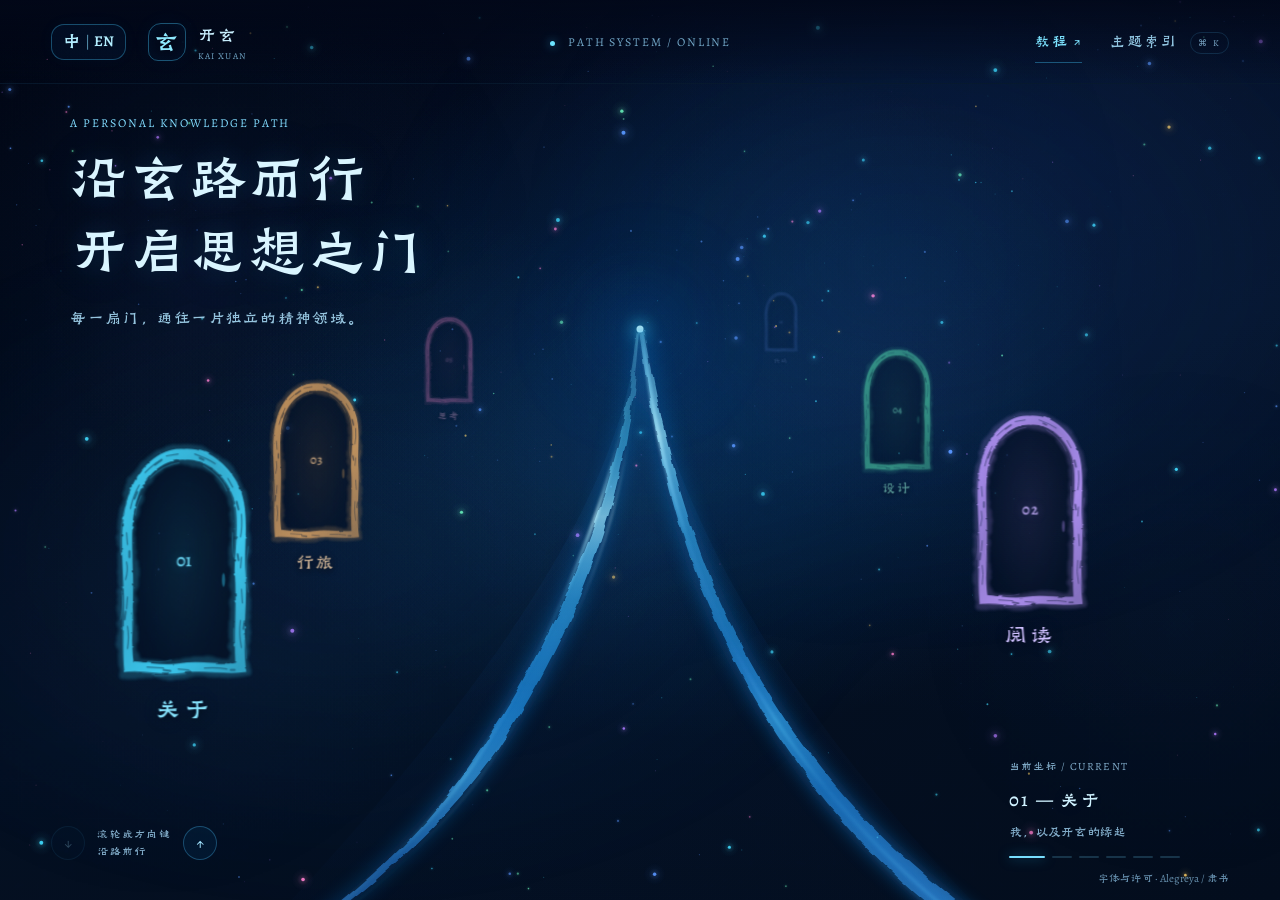
==== commit 2dfdb4ed: "Unify Traditional Chinese with MOE clerical type Use the original, licensed MOE clerical font as the" ====
--- a/index.html
+++ b/index.html
@@ -1,4 +1,4 @@
-<!DOCTYPE html><html lang="zh-Hans"><head><meta charSet="utf-8"/><meta name="viewport" content="width=device-width, initial-scale=1"/><link rel="stylesheet" href="assets/index-trilingual-v6.css" data-rsc-css-href="./assets/index-trilingual-v6.css" data-precedence="vite-rsc/importer-resources"/><link rel="modulepreload" href="assets/layout-segment-trilingual-v6.js" crossorigin=""/><link rel="modulepreload" href="assets/rolldown-runtime-S-ySWqyJ.js" crossorigin=""/><link rel="modulepreload" href="assets/index-trilingual-v6.js" crossorigin=""/><link rel="modulepreload" href="assets/framework-DjPHiq1u.js" crossorigin=""/><link rel="modulepreload" href="assets/page-trilingual-v6.js" crossorigin=""/><title>开玄 · 玄路</title><meta name="description" content="在代码、思想与未知之间，开启另一重视界。"/><link rel="shortcut icon" href="favicon.svg"/><link rel="icon" href="favicon.svg"/><meta name="codex-preview" content="development"/><script>self.__VINEXT_RSC_PARAMS__={}</script><script>self.__VINEXT_RSC_NAV__={"pathname":"/","searchParams":[]}</script><link rel="modulepreload" href="assets/index-trilingual-v6.js" />
+<!DOCTYPE html><html lang="zh-Hans"><head><meta charSet="utf-8"/><meta name="viewport" content="width=device-width, initial-scale=1"/><link rel="stylesheet" href="assets/index-trilingual-v7.css" data-rsc-css-href="./assets/index-trilingual-v7.css" data-precedence="vite-rsc/importer-resources"/><link rel="modulepreload" href="assets/layout-segment-trilingual-v7.js" crossorigin=""/><link rel="modulepreload" href="assets/rolldown-runtime-S-ySWqyJ.js" crossorigin=""/><link rel="modulepreload" href="assets/index-trilingual-v7.js" crossorigin=""/><link rel="modulepreload" href="assets/framework-DjPHiq1u.js" crossorigin=""/><link rel="modulepreload" href="assets/page-trilingual-v7.js" crossorigin=""/><title>开玄 · 玄路</title><meta name="description" content="在代码、思想与未知之间，开启另一重视界。"/><link rel="shortcut icon" href="favicon.svg"/><link rel="icon" href="favicon.svg"/><meta name="codex-preview" content="development"/><script>self.__VINEXT_RSC_PARAMS__={}</script><script>self.__VINEXT_RSC_NAV__={"pathname":"/","searchParams":[]}</script><link rel="modulepreload" href="assets/index-trilingual-v7.js" />
 
 
 
@@ -11,4 +11,4 @@
 
 
 
-</head><body class="alegreya-site"><main data-language="zh" class="experience " style="--journey:0"><div class="noise"></div><div class="sky" aria-hidden="true"><canvas class="starfield-canvas" aria-hidden="true"></canvas><div class="sky-mist"></div><div class="horizon-core"></div></div><header class="topbar"><div class="header-left"><div class="language-picker"><button type="button" class="language-toggle" aria-expanded="false" aria-controls="homepage-language-options" aria-label="中|EN — 选择语言 / Choose language" title="选择语言 / Choose language"><span class="language-toggle-zh" lang="zh">中</span><span class="language-toggle-divider" aria-hidden="true">|</span><span class="language-toggle-en" lang="en">EN</span></button><div id="homepage-language-options" class="language-options" role="group" aria-label="网站语言 / Website language" hidden=""><button type="button" lang="zh-CN" aria-pressed="true">简体中文</button><button type="button" lang="zh-Hant" aria-pressed="false">繁體中文</button><button type="button" lang="en" aria-pressed="false">English</button></div></div><button class="brand" aria-label="返回开玄首页"><span class="brand-mark">玄</span><span><b>开玄</b><small>KAI XUAN</small></span></button></div><p class="system-state"><i></i> PATH SYSTEM / ONLINE</p><nav class="header-actions" aria-label="网站导航"><a class="tutorial-entry" href="./tutorial.html?lang=zh" aria-label="阅读计算神经科学教程">教程 ↗</a><button class="index-button" type="button">主题索引<!-- --> <span>⌘ K</span></button></nav></header><section class="intro" id="top"><p class="eyebrow">A PERSONAL KNOWLEDGE PATH</p><h1>沿玄路而行<br/>开启思想之门</h1><p class="intro-copy">每一扇门，通往一片独立的精神领域。</p></section><section class="world" aria-label="主题之路"><svg class="path-stream river-path" viewBox="0 0 1200 800" preserveAspectRatio="none" aria-hidden="true" focusable="false"><defs><path id="river-left-bank" d="M598 0 C583 166 546 307 451 491 C354 674 216 755 128 840 C136 845 147 844 154 839 C244 741 375 650 465 495 C558 319 592 162 600 0 Z"></path><path id="river-right-bank" d="M600 0 C617 177 655 358 762 533 C858 688 965 753 1043 840 C1051 847 1068 845 1077 840 C989 743 875 673 778 526 C666 357 628 176 604 0 Z"></path><filter id="river-ink-edge" x="-10%" y="-5%" width="120%" height="110%" color-interpolation-filters="sRGB"><feTurbulence type="fractalNoise" baseFrequency=".014 .047" numOctaves="2" seed="29" result="water"></feTurbulence><feDisplacementMap in="SourceGraphic" in2="water" scale="6.5" xChannelSelector="R" yChannelSelector="G"></feDisplacementMap><feGaussianBlur stdDeviation=".7"></feGaussianBlur></filter><filter id="river-bloom" x="-20%" y="-8%" width="140%" height="116%"><feGaussianBlur stdDeviation="10"></feGaussianBlur></filter><filter id="river-silk" x="-10%" y="-5%" width="120%" height="110%"><feGaussianBlur stdDeviation="1.7"></feGaussianBlur></filter><linearGradient id="river-blue-depth" x1="0" y1="0" x2="0" y2="840" gradientUnits="userSpaceOnUse"><stop offset="0" stop-color="#9beaff" stop-opacity=".2"></stop><stop offset=".15" stop-color="#46cbff" stop-opacity=".6"></stop><stop offset=".54" stop-color="#209fff" stop-opacity=".78"></stop><stop offset="1" stop-color="#387dff" stop-opacity=".5"></stop></linearGradient><linearGradient id="river-current-left" x1="0" y1="0" x2="0" y2="570" gradientUnits="userSpaceOnUse" spreadMethod="repeat"><stop offset="0" stop-color="#70dfff" stop-opacity=".05"></stop><stop offset=".16" stop-color="#70dfff" stop-opacity=".18"></stop><stop offset=".3" stop-color="#c4f6ff" stop-opacity=".92"></stop><stop offset=".47" stop-color="#56caff" stop-opacity=".24"></stop><stop offset=".64" stop-color="#3ba7ff" stop-opacity=".06"></stop><stop offset=".83" stop-color="#6ddcff" stop-opacity=".4"></stop><stop offset="1" stop-color="#70dfff" stop-opacity=".05"></stop><animateTransform attributeName="gradientTransform" type="translate" values="0 -570;0 0" dur="32s" repeatCount="indefinite"></animateTransform></linearGradient><linearGradient id="river-current-right" x1="0" y1="-180" x2="0" y2="490" gradientUnits="userSpaceOnUse" spreadMethod="repeat"><stop offset="0" stop-color="#63d4ff" stop-opacity=".08"></stop><stop offset=".19" stop-color="#5ccfff" stop-opacity=".28"></stop><stop offset=".38" stop-color="#b4f0ff" stop-opacity=".88"></stop><stop offset=".56" stop-color="#54bfff" stop-opacity=".17"></stop><stop offset=".74" stop-color="#488bff" stop-opacity=".05"></stop><stop offset=".88" stop-color="#62d3ff" stop-opacity=".38"></stop><stop offset="1" stop-color="#63d4ff" stop-opacity=".08"></stop><animateTransform attributeName="gradientTransform" type="translate" values="0 -670;0 0" dur="39s" repeatCount="indefinite"></animateTransform></linearGradient><linearGradient id="river-surface" x1="0" y1="0" x2="0" y2="1"><stop offset="0" stop-color="#40bbff" stop-opacity=".07"></stop><stop offset=".6" stop-color="#126cff" stop-opacity=".025"></stop><stop offset="1" stop-color="#126cff" stop-opacity="0"></stop></linearGradient></defs><path class="river-surface" d="M598 0 C583 230 405 510 140 840 L1060 840 C780 550 625 230 602 0 Z"></path><g class="river-bank-bloom" filter="url(#river-bloom)"><use href="#river-left-bank"></use><use href="#river-right-bank"></use></g><g class="river-bank-body" filter="url(#river-ink-edge)"><use href="#river-left-bank"></use><use href="#river-right-bank"></use></g><g class="river-current-body" filter="url(#river-ink-edge)"><use href="#river-left-bank" fill="url(#river-current-left)"></use><use href="#river-right-bank" fill="url(#river-current-right)"></use></g><g class="river-current-silk" filter="url(#river-silk)"><path class="river-current-left" d="M598 0 C590 142 533 332 454 490 S234 746 137 840"></path><path class="river-current-left river-filament" d="M600 28 C583 248 541 351 461 504 S229 758 148 840"></path><path class="river-current-right" d="M602 0 C616 180 665 369 771 532 S973 750 1066 840"></path><path class="river-current-right river-filament" d="M602 21 C638 257 666 375 767 539 S965 754 1052 840"></path></g></svg><button class="portal portal-left portal-near " style="--door-x:14.336538461538467%;--door-mobile-x:13.5%;--door-y:74.625%;--door-scale:1.065576923076923;--door-color:#39d6ff;--door-opacity:1;--door-blur:0.15576923076923083px;--door-z:18" tabindex="0" aria-label="进入关于主题：我，以及开玄的缘起"><span class="portal-label"><strong>关于</strong></span><span class="door-frame"><svg class="door-ink " viewBox="0 0 128 230" preserveAspectRatio="none" aria-hidden="true" focusable="false"><defs><path id="door-ink-01-perimeter" d="M7 225 C4 190 7 153 6 113 C4 87 5 62 15 41 C26 18 44 6 63 6 C85 4 106 21 116 43 C125 65 120 91 121 119 C123 156 119 194 122 225 C101 228 83 223 62 226 C42 229 24 225 7 225 Z"></path><filter id="door-ink-01-edge" x="-35%" y="-25%" width="170%" height="150%" color-interpolation-filters="sRGB"><feTurbulence type="fractalNoise" baseFrequency=".063 .17" numOctaves="3" seed="7" result="grain"></feTurbulence><feDisplacementMap in="SourceGraphic" in2="grain" scale="2.8" xChannelSelector="R" yChannelSelector="G"></feDisplacementMap></filter><filter id="door-ink-01-wash" x="-45%" y="-30%" width="190%" height="160%" color-interpolation-filters="sRGB"><feTurbulence type="fractalNoise" baseFrequency=".035 .082" numOctaves="2" seed="13" result="water"></feTurbulence><feDisplacementMap in="SourceGraphic" in2="water" scale="8" xChannelSelector="R" yChannelSelector="G"></feDisplacementMap><feGaussianBlur stdDeviation="1.8"></feGaussianBlur></filter><mask id="door-ink-01-dry" maskUnits="userSpaceOnUse" x="-12" y="-12" width="152" height="254"><rect x="-12" y="-12" width="152" height="254" fill="white"></rect><g fill="none" stroke="black" stroke-linecap="round" opacity=".85"><path d="M6 206 Q8 194 6 183 M5 165 L6 153 M4 135 Q7 125 5 117 M6 99 L5 87 M9 62 Q12 48 18 38 M24 25 Q33 16 39 13 M46 8 L58 6 M75 6 Q89 11 96 16 M109 31 L114 40 M123 68 Q124 82 122 91 M123 112 L122 123 M123 145 L124 159 M122 177 Q120 191 123 205 M108 227 Q98 225 85 226 M69 228 L58 227 M43 226 L26 225" stroke-width="1.2"></path><path d="M3 176 L4 168 M8 112 L8 106 M13 52 L16 45 M34 17 L41 12 M80 10 L84 12 M118 55 L120 63 M119 109 L120 115 M126 178 L125 186 M116 228 L112 228 M50 229 L43 228" stroke-width="2.1"></path></g></mask><linearGradient id="door-ink-01-pigment" x1="0" y1="0" x2=".9" y2="1" gradientUnits="objectBoundingBox"><stop offset="0" stop-color="currentColor" stop-opacity=".95"></stop><stop offset=".4" stop-color="currentColor" stop-opacity=".65"></stop><stop offset=".7" stop-color="currentColor" stop-opacity=".9"></stop><stop offset="1" stop-color="currentColor" stop-opacity=".55"></stop></linearGradient></defs><g class="door-ink-waves"></g><use class="door-ink-halo" href="#door-ink-01-perimeter" filter="url(#door-ink-01-wash)"></use><use class="door-ink-soak" href="#door-ink-01-perimeter" filter="url(#door-ink-01-edge)"></use><path class="door-ink-brush" d="M3 230 C0 200 4 171 2 141 C0 107 -1 78 5 57 C11 28 35 -2 64 1 C91 -1 112 19 122 43 C131 66 126 96 127 123 C130 160 123 193 128 230 C103 233 84 227 62 231 C42 234 21 227 3 230 Z M12 219 C29 221 45 224 62 221 C80 218 101 223 117 221 C115 190 119 159 116 126 C117 98 121 72 115 51 C107 27 86 10 65 12 C43 10 24 29 17 48 C9 70 11 95 11 119 C14 154 8 185 12 219 Z" fill="url(#door-ink-01-pigment)" fill-rule="evenodd" mask="url(#door-ink-01-dry)" filter="url(#door-ink-01-edge)"></path><g class="door-ink-fibres" fill="none" stroke="currentColor" stroke-linecap="round"><path d="M-1 176 Q2 159 0 147 M-1 107 Q-2 76 4 60 M17 30 Q33 9 51 4 M82 3 Q108 17 119 36 M130 101 Q126 128 130 148 M125 187 Q128 205 128 216 M34 234 Q51 234 66 232"></path><path d="M10 196 Q13 179 11 165 M14 69 Q15 59 20 49 M29 31 Q43 17 59 15 M84 18 Q103 30 108 44 M114 87 Q113 101 115 112 M115 185 L115 199 M27 219 Q42 221 51 218"></path></g></svg><span class="door-light"></span><span class="door-panel"><i class="door-sigil">01</i><i class="door-handle"></i></span></span></button><button class="portal portal-right portal-near " style="--door-x:80.47115384615384%;--door-mobile-x:79.00314349112426%;--door-y:67.125%;--door-scale:0.9001923076923077;--door-color:#b894ff;--door-opacity:1;--door-blur:0.5019230769230769px;--door-z:14" tabindex="0" aria-label="进入阅读主题：书、笔记与精神坐标"><span class="portal-label"><strong>阅读</strong></span><span class="door-frame"><svg class="door-ink " viewBox="0 0 128 230" preserveAspectRatio="none" aria-hidden="true" focusable="false"><defs><path id="door-ink-02-perimeter" d="M7 225 C4 190 7 153 6 113 C4 87 5 62 15 41 C26 18 44 6 63 6 C85 4 106 21 116 43 C125 65 120 91 121 119 C123 156 119 194 122 225 C101 228 83 223 62 226 C42 229 24 225 7 225 Z"></path><filter id="door-ink-02-edge" x="-35%" y="-25%" width="170%" height="150%" color-interpolation-filters="sRGB"><feTurbulence type="fractalNoise" baseFrequency=".063 .17" numOctaves="3" seed="7" result="grain"></feTurbulence><feDisplacementMap in="SourceGraphic" in2="grain" scale="2.8" xChannelSelector="R" yChannelSelector="G"></feDisplacementMap></filter><filter id="door-ink-02-wash" x="-45%" y="-30%" width="190%" height="160%" color-interpolation-filters="sRGB"><feTurbulence type="fractalNoise" baseFrequency=".035 .082" numOctaves="2" seed="13" result="water"></feTurbulence><feDisplacementMap in="SourceGraphic" in2="water" scale="8" xChannelSelector="R" yChannelSelector="G"></feDisplacementMap><feGaussianBlur stdDeviation="1.8"></feGaussianBlur></filter><mask id="door-ink-02-dry" maskUnits="userSpaceOnUse" x="-12" y="-12" width="152" height="254"><rect x="-12" y="-12" width="152" height="254" fill="white"></rect><g fill="none" stroke="black" stroke-linecap="round" opacity=".85"><path d="M6 206 Q8 194 6 183 M5 165 L6 153 M4 135 Q7 125 5 117 M6 99 L5 87 M9 62 Q12 48 18 38 M24 25 Q33 16 39 13 M46 8 L58 6 M75 6 Q89 11 96 16 M109 31 L114 40 M123 68 Q124 82 122 91 M123 112 L122 123 M123 145 L124 159 M122 177 Q120 191 123 205 M108 227 Q98 225 85 226 M69 228 L58 227 M43 226 L26 225" stroke-width="1.2"></path><path d="M3 176 L4 168 M8 112 L8 106 M13 52 L16 45 M34 17 L41 12 M80 10 L84 12 M118 55 L120 63 M119 109 L120 115 M126 178 L125 186 M116 228 L112 228 M50 229 L43 228" stroke-width="2.1"></path></g></mask><linearGradient id="door-ink-02-pigment" x1="0" y1="0" x2=".9" y2="1" gradientUnits="objectBoundingBox"><stop offset="0" stop-color="currentColor" stop-opacity=".95"></stop><stop offset=".4" stop-color="currentColor" stop-opacity=".65"></stop><stop offset=".7" stop-color="currentColor" stop-opacity=".9"></stop><stop offset="1" stop-color="currentColor" stop-opacity=".55"></stop></linearGradient></defs><g class="door-ink-waves"></g><use class="door-ink-halo" href="#door-ink-02-perimeter" filter="url(#door-ink-02-wash)"></use><use class="door-ink-soak" href="#door-ink-02-perimeter" filter="url(#door-ink-02-edge)"></use><path class="door-ink-brush" d="M3 230 C0 200 4 171 2 141 C0 107 -1 78 5 57 C11 28 35 -2 64 1 C91 -1 112 19 122 43 C131 66 126 96 127 123 C130 160 123 193 128 230 C103 233 84 227 62 231 C42 234 21 227 3 230 Z M12 219 C29 221 45 224 62 221 C80 218 101 223 117 221 C115 190 119 159 116 126 C117 98 121 72 115 51 C107 27 86 10 65 12 C43 10 24 29 17 48 C9 70 11 95 11 119 C14 154 8 185 12 219 Z" fill="url(#door-ink-02-pigment)" fill-rule="evenodd" mask="url(#door-ink-02-dry)" filter="url(#door-ink-02-edge)"></path><g class="door-ink-fibres" fill="none" stroke="currentColor" stroke-linecap="round"><path d="M-1 176 Q2 159 0 147 M-1 107 Q-2 76 4 60 M17 30 Q33 9 51 4 M82 3 Q108 17 119 36 M130 101 Q126 128 130 148 M125 187 Q128 205 128 216 M34 234 Q51 234 66 232"></path><path d="M10 196 Q13 179 11 165 M14 69 Q15 59 20 49 M29 31 Q43 17 59 15 M84 18 Q103 30 108 44 M114 87 Q113 101 115 112 M115 185 L115 199 M27 219 Q42 221 51 218"></path></g></svg><span class="door-light"></span><span class="door-panel"><i class="door-sigil">02</i><i class="door-handle"></i></span></span></button><button class="portal portal-left  " style="--door-x:24.721153846153847%;--door-mobile-x:33.01608727810651%;--door-y:59.625%;--door-scale:0.7348076923076923;--door-color:#ffb765;--door-opacity:0.8146153846153845;--door-blur:0.8480769230769231px;--door-z:11" tabindex="0" aria-label="进入行旅主题：城市、远方与沿途片段"><span class="portal-label"><strong>行旅</strong></span><span class="door-frame"><svg class="door-ink " viewBox="0 0 128 230" preserveAspectRatio="none" aria-hidden="true" focusable="false"><defs><path id="door-ink-03-perimeter" d="M7 225 C4 190 7 153 6 113 C4 87 5 62 15 41 C26 18 44 6 63 6 C85 4 106 21 116 43 C125 65 120 91 121 119 C123 156 119 194 122 225 C101 228 83 223 62 226 C42 229 24 225 7 225 Z"></path><filter id="door-ink-03-edge" x="-35%" y="-25%" width="170%" height="150%" color-interpolation-filters="sRGB"><feTurbulence type="fractalNoise" baseFrequency=".063 .17" numOctaves="3" seed="7" result="grain"></feTurbulence><feDisplacementMap in="SourceGraphic" in2="grain" scale="2.8" xChannelSelector="R" yChannelSelector="G"></feDisplacementMap></filter><filter id="door-ink-03-wash" x="-45%" y="-30%" width="190%" height="160%" color-interpolation-filters="sRGB"><feTurbulence type="fractalNoise" baseFrequency=".035 .082" numOctaves="2" seed="13" result="water"></feTurbulence><feDisplacementMap in="SourceGraphic" in2="water" scale="8" xChannelSelector="R" yChannelSelector="G"></feDisplacementMap><feGaussianBlur stdDeviation="1.8"></feGaussianBlur></filter><mask id="door-ink-03-dry" maskUnits="userSpaceOnUse" x="-12" y="-12" width="152" height="254"><rect x="-12" y="-12" width="152" height="254" fill="white"></rect><g fill="none" stroke="black" stroke-linecap="round" opacity=".85"><path d="M6 206 Q8 194 6 183 M5 165 L6 153 M4 135 Q7 125 5 117 M6 99 L5 87 M9 62 Q12 48 18 38 M24 25 Q33 16 39 13 M46 8 L58 6 M75 6 Q89 11 96 16 M109 31 L114 40 M123 68 Q124 82 122 91 M123 112 L122 123 M123 145 L124 159 M122 177 Q120 191 123 205 M108 227 Q98 225 85 226 M69 228 L58 227 M43 226 L26 225" stroke-width="1.2"></path><path d="M3 176 L4 168 M8 112 L8 106 M13 52 L16 45 M34 17 L41 12 M80 10 L84 12 M118 55 L120 63 M119 109 L120 115 M126 178 L125 186 M116 228 L112 228 M50 229 L43 228" stroke-width="2.1"></path></g></mask><linearGradient id="door-ink-03-pigment" x1="0" y1="0" x2=".9" y2="1" gradientUnits="objectBoundingBox"><stop offset="0" stop-color="currentColor" stop-opacity=".95"></stop><stop offset=".4" stop-color="currentColor" stop-opacity=".65"></stop><stop offset=".7" stop-color="currentColor" stop-opacity=".9"></stop><stop offset="1" stop-color="currentColor" stop-opacity=".55"></stop></linearGradient></defs><g class="door-ink-waves"></g><use class="door-ink-halo" href="#door-ink-03-perimeter" filter="url(#door-ink-03-wash)"></use><use class="door-ink-soak" href="#door-ink-03-perimeter" filter="url(#door-ink-03-edge)"></use><path class="door-ink-brush" d="M3 230 C0 200 4 171 2 141 C0 107 -1 78 5 57 C11 28 35 -2 64 1 C91 -1 112 19 122 43 C131 66 126 96 127 123 C130 160 123 193 128 230 C103 233 84 227 62 231 C42 234 21 227 3 230 Z M12 219 C29 221 45 224 62 221 C80 218 101 223 117 221 C115 190 119 159 116 126 C117 98 121 72 115 51 C107 27 86 10 65 12 C43 10 24 29 17 48 C9 70 11 95 11 119 C14 154 8 185 12 219 Z" fill="url(#door-ink-03-pigment)" fill-rule="evenodd" mask="url(#door-ink-03-dry)" filter="url(#door-ink-03-edge)"></path><g class="door-ink-fibres" fill="none" stroke="currentColor" stroke-linecap="round"><path d="M-1 176 Q2 159 0 147 M-1 107 Q-2 76 4 60 M17 30 Q33 9 51 4 M82 3 Q108 17 119 36 M130 101 Q126 128 130 148 M125 187 Q128 205 128 216 M34 234 Q51 234 66 232"></path><path d="M10 196 Q13 179 11 165 M14 69 Q15 59 20 49 M29 31 Q43 17 59 15 M84 18 Q103 30 108 44 M114 87 Q113 101 115 112 M115 185 L115 199 M27 219 Q42 221 51 218"></path></g></svg><span class="door-light"></span><span class="door-panel"><i class="door-sigil">03</i><i class="door-handle"></i></span></span></button><button class="portal portal-right  " style="--door-x:70.08653846153845%;--door-mobile-x:58.66290680473373%;--door-y:52.125%;--door-scale:0.569423076923077;--door-color:#54f1b6;--door-opacity:0.5838461538461539;--door-blur:1.1942307692307692px;--door-z:7" tabindex="0" aria-label="进入设计主题：界面、视觉与创造过程"><span class="portal-label"><strong>设计</strong></span><span class="door-frame"><svg class="door-ink " viewBox="0 0 128 230" preserveAspectRatio="none" aria-hidden="true" focusable="false"><defs><path id="door-ink-04-perimeter" d="M7 225 C4 190 7 153 6 113 C4 87 5 62 15 41 C26 18 44 6 63 6 C85 4 106 21 116 43 C125 65 120 91 121 119 C123 156 119 194 122 225 C101 228 83 223 62 226 C42 229 24 225 7 225 Z"></path><filter id="door-ink-04-edge" x="-35%" y="-25%" width="170%" height="150%" color-interpolation-filters="sRGB"><feTurbulence type="fractalNoise" baseFrequency=".063 .17" numOctaves="3" seed="7" result="grain"></feTurbulence><feDisplacementMap in="SourceGraphic" in2="grain" scale="2.8" xChannelSelector="R" yChannelSelector="G"></feDisplacementMap></filter><filter id="door-ink-04-wash" x="-45%" y="-30%" width="190%" height="160%" color-interpolation-filters="sRGB"><feTurbulence type="fractalNoise" baseFrequency=".035 .082" numOctaves="2" seed="13" result="water"></feTurbulence><feDisplacementMap in="SourceGraphic" in2="water" scale="8" xChannelSelector="R" yChannelSelector="G"></feDisplacementMap><feGaussianBlur stdDeviation="1.8"></feGaussianBlur></filter><mask id="door-ink-04-dry" maskUnits="userSpaceOnUse" x="-12" y="-12" width="152" height="254"><rect x="-12" y="-12" width="152" height="254" fill="white"></rect><g fill="none" stroke="black" stroke-linecap="round" opacity=".85"><path d="M6 206 Q8 194 6 183 M5 165 L6 153 M4 135 Q7 125 5 117 M6 99 L5 87 M9 62 Q12 48 18 38 M24 25 Q33 16 39 13 M46 8 L58 6 M75 6 Q89 11 96 16 M109 31 L114 40 M123 68 Q124 82 122 91 M123 112 L122 123 M123 145 L124 159 M122 177 Q120 191 123 205 M108 227 Q98 225 85 226 M69 228 L58 227 M43 226 L26 225" stroke-width="1.2"></path><path d="M3 176 L4 168 M8 112 L8 106 M13 52 L16 45 M34 17 L41 12 M80 10 L84 12 M118 55 L120 63 M119 109 L120 115 M126 178 L125 186 M116 228 L112 228 M50 229 L43 228" stroke-width="2.1"></path></g></mask><linearGradient id="door-ink-04-pigment" x1="0" y1="0" x2=".9" y2="1" gradientUnits="objectBoundingBox"><stop offset="0" stop-color="currentColor" stop-opacity=".95"></stop><stop offset=".4" stop-color="currentColor" stop-opacity=".65"></stop><stop offset=".7" stop-color="currentColor" stop-opacity=".9"></stop><stop offset="1" stop-color="currentColor" stop-opacity=".55"></stop></linearGradient></defs><g class="door-ink-waves"></g><use class="door-ink-halo" href="#door-ink-04-perimeter" filter="url(#door-ink-04-wash)"></use><use class="door-ink-soak" href="#door-ink-04-perimeter" filter="url(#door-ink-04-edge)"></use><path class="door-ink-brush" d="M3 230 C0 200 4 171 2 141 C0 107 -1 78 5 57 C11 28 35 -2 64 1 C91 -1 112 19 122 43 C131 66 126 96 127 123 C130 160 123 193 128 230 C103 233 84 227 62 231 C42 234 21 227 3 230 Z M12 219 C29 221 45 224 62 221 C80 218 101 223 117 221 C115 190 119 159 116 126 C117 98 121 72 115 51 C107 27 86 10 65 12 C43 10 24 29 17 48 C9 70 11 95 11 119 C14 154 8 185 12 219 Z" fill="url(#door-ink-04-pigment)" fill-rule="evenodd" mask="url(#door-ink-04-dry)" filter="url(#door-ink-04-edge)"></path><g class="door-ink-fibres" fill="none" stroke="currentColor" stroke-linecap="round"><path d="M-1 176 Q2 159 0 147 M-1 107 Q-2 76 4 60 M17 30 Q33 9 51 4 M82 3 Q108 17 119 36 M130 101 Q126 128 130 148 M125 187 Q128 205 128 216 M34 234 Q51 234 66 232"></path><path d="M10 196 Q13 179 11 165 M14 69 Q15 59 20 49 M29 31 Q43 17 59 15 M84 18 Q103 30 108 44 M114 87 Q113 101 115 112 M115 185 L115 199 M27 219 Q42 221 51 218"></path></g></svg><span class="door-light"></span><span class="door-panel"><i class="door-sigil">04</i><i class="door-handle"></i></span></span></button><button class="portal portal-left  " style="--door-x:35.105769230769226%;--door-mobile-x:45.95987426035503%;--door-y:44.625%;--door-scale:0.40403846153846157;--door-color:#ff82c8;--door-opacity:0.3530769230769231;--door-blur:1.5403846153846152px;--door-z:3" tabindex="0" aria-label="进入思考主题：关于技术与人的观察"><span class="portal-label"><strong>思考</strong></span><span class="door-frame"><svg class="door-ink " viewBox="0 0 128 230" preserveAspectRatio="none" aria-hidden="true" focusable="false"><defs><path id="door-ink-05-perimeter" d="M7 225 C4 190 7 153 6 113 C4 87 5 62 15 41 C26 18 44 6 63 6 C85 4 106 21 116 43 C125 65 120 91 121 119 C123 156 119 194 122 225 C101 228 83 223 62 226 C42 229 24 225 7 225 Z"></path><filter id="door-ink-05-edge" x="-35%" y="-25%" width="170%" height="150%" color-interpolation-filters="sRGB"><feTurbulence type="fractalNoise" baseFrequency=".063 .17" numOctaves="3" seed="7" result="grain"></feTurbulence><feDisplacementMap in="SourceGraphic" in2="grain" scale="2.8" xChannelSelector="R" yChannelSelector="G"></feDisplacementMap></filter><filter id="door-ink-05-wash" x="-45%" y="-30%" width="190%" height="160%" color-interpolation-filters="sRGB"><feTurbulence type="fractalNoise" baseFrequency=".035 .082" numOctaves="2" seed="13" result="water"></feTurbulence><feDisplacementMap in="SourceGraphic" in2="water" scale="8" xChannelSelector="R" yChannelSelector="G"></feDisplacementMap><feGaussianBlur stdDeviation="1.8"></feGaussianBlur></filter><mask id="door-ink-05-dry" maskUnits="userSpaceOnUse" x="-12" y="-12" width="152" height="254"><rect x="-12" y="-12" width="152" height="254" fill="white"></rect><g fill="none" stroke="black" stroke-linecap="round" opacity=".85"><path d="M6 206 Q8 194 6 183 M5 165 L6 153 M4 135 Q7 125 5 117 M6 99 L5 87 M9 62 Q12 48 18 38 M24 25 Q33 16 39 13 M46 8 L58 6 M75 6 Q89 11 96 16 M109 31 L114 40 M123 68 Q124 82 122 91 M123 112 L122 123 M123 145 L124 159 M122 177 Q120 191 123 205 M108 227 Q98 225 85 226 M69 228 L58 227 M43 226 L26 225" stroke-width="1.2"></path><path d="M3 176 L4 168 M8 112 L8 106 M13 52 L16 45 M34 17 L41 12 M80 10 L84 12 M118 55 L120 63 M119 109 L120 115 M126 178 L125 186 M116 228 L112 228 M50 229 L43 228" stroke-width="2.1"></path></g></mask><linearGradient id="door-ink-05-pigment" x1="0" y1="0" x2=".9" y2="1" gradientUnits="objectBoundingBox"><stop offset="0" stop-color="currentColor" stop-opacity=".95"></stop><stop offset=".4" stop-color="currentColor" stop-opacity=".65"></stop><stop offset=".7" stop-color="currentColor" stop-opacity=".9"></stop><stop offset="1" stop-color="currentColor" stop-opacity=".55"></stop></linearGradient></defs><g class="door-ink-waves"></g><use class="door-ink-halo" href="#door-ink-05-perimeter" filter="url(#door-ink-05-wash)"></use><use class="door-ink-soak" href="#door-ink-05-perimeter" filter="url(#door-ink-05-edge)"></use><path class="door-ink-brush" d="M3 230 C0 200 4 171 2 141 C0 107 -1 78 5 57 C11 28 35 -2 64 1 C91 -1 112 19 122 43 C131 66 126 96 127 123 C130 160 123 193 128 230 C103 233 84 227 62 231 C42 234 21 227 3 230 Z M12 219 C29 221 45 224 62 221 C80 218 101 223 117 221 C115 190 119 159 116 126 C117 98 121 72 115 51 C107 27 86 10 65 12 C43 10 24 29 17 48 C9 70 11 95 11 119 C14 154 8 185 12 219 Z" fill="url(#door-ink-05-pigment)" fill-rule="evenodd" mask="url(#door-ink-05-dry)" filter="url(#door-ink-05-edge)"></path><g class="door-ink-fibres" fill="none" stroke="currentColor" stroke-linecap="round"><path d="M-1 176 Q2 159 0 147 M-1 107 Q-2 76 4 60 M17 30 Q33 9 51 4 M82 3 Q108 17 119 36 M130 101 Q126 128 130 148 M125 187 Q128 205 128 216 M34 234 Q51 234 66 232"></path><path d="M10 196 Q13 179 11 165 M14 69 Q15 59 20 49 M29 31 Q43 17 59 15 M84 18 Q103 30 108 44 M114 87 Q113 101 115 112 M115 185 L115 199 M27 219 Q42 221 51 218"></path></g></svg><span class="door-light"></span><span class="door-panel"><i class="door-sigil">05</i><i class="door-handle"></i></span></span></button><button class="portal portal-right  " style="--door-x:61%;--door-mobile-x:53%;--door-y:39%;--door-scale:0.28;--door-color:#6692ff;--door-opacity:0.18;--door-blur:1.8px;--door-z:0" tabindex="0" aria-label="进入代码主题：程序、工具与构建实验"><span class="portal-label"><strong>代码</strong></span><span class="door-frame"><svg class="door-ink " viewBox="0 0 128 230" preserveAspectRatio="none" aria-hidden="true" focusable="false"><defs><path id="door-ink-06-perimeter" d="M7 225 C4 190 7 153 6 113 C4 87 5 62 15 41 C26 18 44 6 63 6 C85 4 106 21 116 43 C125 65 120 91 121 119 C123 156 119 194 122 225 C101 228 83 223 62 226 C42 229 24 225 7 225 Z"></path><filter id="door-ink-06-edge" x="-35%" y="-25%" width="170%" height="150%" color-interpolation-filters="sRGB"><feTurbulence type="fractalNoise" baseFrequency=".063 .17" numOctaves="3" seed="7" result="grain"></feTurbulence><feDisplacementMap in="SourceGraphic" in2="grain" scale="2.8" xChannelSelector="R" yChannelSelector="G"></feDisplacementMap></filter><filter id="door-ink-06-wash" x="-45%" y="-30%" width="190%" height="160%" color-interpolation-filters="sRGB"><feTurbulence type="fractalNoise" baseFrequency=".035 .082" numOctaves="2" seed="13" result="water"></feTurbulence><feDisplacementMap in="SourceGraphic" in2="water" scale="8" xChannelSelector="R" yChannelSelector="G"></feDisplacementMap><feGaussianBlur stdDeviation="1.8"></feGaussianBlur></filter><mask id="door-ink-06-dry" maskUnits="userSpaceOnUse" x="-12" y="-12" width="152" height="254"><rect x="-12" y="-12" width="152" height="254" fill="white"></rect><g fill="none" stroke="black" stroke-linecap="round" opacity=".85"><path d="M6 206 Q8 194 6 183 M5 165 L6 153 M4 135 Q7 125 5 117 M6 99 L5 87 M9 62 Q12 48 18 38 M24 25 Q33 16 39 13 M46 8 L58 6 M75 6 Q89 11 96 16 M109 31 L114 40 M123 68 Q124 82 122 91 M123 112 L122 123 M123 145 L124 159 M122 177 Q120 191 123 205 M108 227 Q98 225 85 226 M69 228 L58 227 M43 226 L26 225" stroke-width="1.2"></path><path d="M3 176 L4 168 M8 112 L8 106 M13 52 L16 45 M34 17 L41 12 M80 10 L84 12 M118 55 L120 63 M119 109 L120 115 M126 178 L125 186 M116 228 L112 228 M50 229 L43 228" stroke-width="2.1"></path></g></mask><linearGradient id="door-ink-06-pigment" x1="0" y1="0" x2=".9" y2="1" gradientUnits="objectBoundingBox"><stop offset="0" stop-color="currentColor" stop-opacity=".95"></stop><stop offset=".4" stop-color="currentColor" stop-opacity=".65"></stop><stop offset=".7" stop-color="currentColor" stop-opacity=".9"></stop><stop offset="1" stop-color="currentColor" stop-opacity=".55"></stop></linearGradient></defs><g class="door-ink-waves"></g><use class="door-ink-halo" href="#door-ink-06-perimeter" filter="url(#door-ink-06-wash)"></use><use class="door-ink-soak" href="#door-ink-06-perimeter" filter="url(#door-ink-06-edge)"></use><path class="door-ink-brush" d="M3 230 C0 200 4 171 2 141 C0 107 -1 78 5 57 C11 28 35 -2 64 1 C91 -1 112 19 122 43 C131 66 126 96 127 123 C130 160 123 193 128 230 C103 233 84 227 62 231 C42 234 21 227 3 230 Z M12 219 C29 221 45 224 62 221 C80 218 101 223 117 221 C115 190 119 159 116 126 C117 98 121 72 115 51 C107 27 86 10 65 12 C43 10 24 29 17 48 C9 70 11 95 11 119 C14 154 8 185 12 219 Z" fill="url(#door-ink-06-pigment)" fill-rule="evenodd" mask="url(#door-ink-06-dry)" filter="url(#door-ink-06-edge)"></path><g class="door-ink-fibres" fill="none" stroke="currentColor" stroke-linecap="round"><path d="M-1 176 Q2 159 0 147 M-1 107 Q-2 76 4 60 M17 30 Q33 9 51 4 M82 3 Q108 17 119 36 M130 101 Q126 128 130 148 M125 187 Q128 205 128 216 M34 234 Q51 234 66 232"></path><path d="M10 196 Q13 179 11 165 M14 69 Q15 59 20 49 M29 31 Q43 17 59 15 M84 18 Q103 30 108 44 M114 87 Q113 101 115 112 M115 185 L115 199 M27 219 Q42 221 51 218"></path></g></svg><span class="door-light"></span><span class="door-panel"><i class="door-sigil">06</i><i class="door-handle"></i></span></span></button></section><aside class="route-panel" aria-live="polite"><small>当前坐标 / CURRENT</small><b>01<!-- --> — <!-- -->关于</b><p>我，以及开玄的缘起</p><div class="route-progress"><button class="active" aria-label="前往关于"></button><button class="" aria-label="前往阅读"></button><button class="" aria-label="前往行旅"></button><button class="" aria-label="前往设计"></button><button class="" aria-label="前往思考"></button><button class="" aria-label="前往代码"></button></div></aside><div class="controls"><button disabled="" aria-label="后退">↓</button><span>滚轮或方向键<br/>沿路前行</span><button aria-label="前进">↑</button></div><aside class="topic-index " aria-hidden="true" inert=""><button class="index-close" aria-label="关闭主题索引">×</button><p>PATH DIRECTORY</p><h2>主题索引</h2><div><button><small>01</small><b>关于</b><span>ABOUT</span></button><button><small>02</small><b>阅读</b><span>READING</span></button><button><small>03</small><b>行旅</b><span>JOURNEY</span></button><button><small>04</small><b>设计</b><span>DESIGN</span></button><button><small>05</small><b>思考</b><span>THOUGHT</span></button><button><small>06</small><b>代码</b><span>CODE</span></button></div></aside><a class="font-credit" href="./assets/FONT-SOURCES-v6.md" target="_blank" rel="noopener noreferrer">字体与许可 · Alegreya / 隶书</a></main><script id="_R_">import("./assets/index-trilingual-v6.js")</script></body></html><script>self.__VINEXT_RSC_CHUNKS__=self.__VINEXT_RSC_CHUNKS__||[];self.__VINEXT_RSC_CHUNKS__.push("2:I[\"8c0f216c4604\",[],\"Children\",1]\n3:I[\"15c18cfaeeff\",[],\"LayoutSegmentProvider\",1]\n4:I[\"8c0f216c4604\",[],\"Slot\",1]\n5:I[\"593f344dc510\",[],\"RedirectBoundary\",1]\n:HL[\"./assets/index-trilingual-v6.css\",\"style\"]\n0:{\"__route\":\"route:/\",\"__interceptionContext\":null,\"__layoutIds\":[\"layout:/\"],\"__rootLayout\":\"/\",\"page:/\":\"$L1\",\"layout:/\":[[[[\"$\",\"link\",\"css:./assets/index-trilingual-v6.css\",{\"rel\":\"stylesheet\",\"precedence\":\"vite-rsc/importer-resources\",\"href\":\"./assets/index-trilingual-v6.css\",\"data-rsc-css-href\":\"./assets/index-trilingual-v6.css\"}],\"$undefined\"],[\"$\",\"html\",null,{\"lang\":\"zh-CN\",\"children\":[\"$\",\"body\",null,{\"className\":\"alegreya-site\",\"children\":[\"$\",\"$L2\",null,{}]}]}]],null],\"route:/\":[[[\"$\",\"meta\",null,{\"charSet\":\"utf-8\"}],[[\"$\",\"title\",\"0\",{\"children\":\"开玄 · 玄路\"}],[\"$\",\"meta\",\"1\",{\"name\":\"description\",\"content\":\"在代码、思想与未知之间，开启另一重视界。\"}],[\"$\",\"link\",\"2\",{\"rel\":\"shortcut icon\",\"href\":\"./favicon.svg\"}],[\"$\",\"link\",\"3\",{\"rel\":\"icon\",\"href\":\"./favicon.svg\"}],[\"$\",\"meta\",\"4\",{\"name\":\"codex-preview\",\"content\":\"development\"}]],[[\"$\",\"meta\",\"0\",{\"name\":\"viewport\",\"content\":\"width=device-width, initial-scale=1\"}]]],[\"$\",\"$L3\",null,{\"segmentMap\":{\"children\":[]},\"children\":[\"$\",\"$L4\",null,{\"id\":\"layout:/\",\"parallelSlots\":\"$undefined\",\"children\":[\"$\",\"$L5\",null,{\"children\":[\"$\",\"$L3\",null,{\"segmentMap\":{\"children\":[]},\"children\":[\"$\",\"$L4\",null,{\"id\":\"page:/\"}]}]}]}]}]],\"__layoutFlags\":{\"layout:/\":\"s\"},\"__artifactCompatibility\":{\"schemaVersion\":1,\"graphVersion\":\"app-route-graph:4uhn5s1wvoptc\",\"deploymentVersion\":\"39173ce0-cb52-4cc6-b949-ec9939cc5a9c\",\"appElementsSchemaVersion\":1,\"rscPayloadSchemaVersion\":1,\"rootBoundaryId\":\"/\",\"renderEpoch\":null}}\n")</script><script>self.__VINEXT_RSC_CHUNKS__=self.__VINEXT_RSC_CHUNKS__||[];self.__VINEXT_RSC_CHUNKS__.push("6:I[\"6efdf509a785\",[],\"default\",1]\n1:[\"$\",\"$L6\",null,{\"params\":\"$@7\",\"searchParams\":\"$@8\"}]\n7:{}\n8:{}\n")</script><script>self.__VINEXT_RSC_DONE__=true</script>+</head><body class="alegreya-site"><main data-language="zh" class="experience " style="--journey:0"><div class="noise"></div><div class="sky" aria-hidden="true"><canvas class="starfield-canvas" aria-hidden="true"></canvas><div class="sky-mist"></div><div class="horizon-core"></div></div><header class="topbar"><div class="header-left"><div class="language-picker"><button type="button" class="language-toggle" aria-expanded="false" aria-controls="homepage-language-options" aria-label="中|EN — 选择语言 / Choose language" title="选择语言 / Choose language"><span class="language-toggle-zh" lang="zh">中</span><span class="language-toggle-divider" aria-hidden="true">|</span><span class="language-toggle-en" lang="en">EN</span></button><div id="homepage-language-options" class="language-options" role="group" aria-label="网站语言 / Website language" hidden=""><button type="button" lang="zh-CN" aria-pressed="true">简体中文</button><button type="button" lang="zh-Hant" aria-pressed="false">繁體中文</button><button type="button" lang="en" aria-pressed="false">English</button></div></div><button class="brand" aria-label="返回开玄首页"><span class="brand-mark">玄</span><span><b>开玄</b><small>KAI XUAN</small></span></button></div><p class="system-state"><i></i> PATH SYSTEM / ONLINE</p><nav class="header-actions" aria-label="网站导航"><a class="tutorial-entry" href="./tutorial.html?lang=zh" aria-label="阅读计算神经科学教程">教程 ↗</a><button class="index-button" type="button">主题索引<!-- --> <span>⌘ K</span></button></nav></header><section class="intro" id="top"><p class="eyebrow">A PERSONAL KNOWLEDGE PATH</p><h1>沿玄路而行<br/>开启思想之门</h1><p class="intro-copy">每一扇门，通往一片独立的精神领域。</p></section><section class="world" aria-label="主题之路"><svg class="path-stream river-path" viewBox="0 0 1200 800" preserveAspectRatio="none" aria-hidden="true" focusable="false"><defs><path id="river-left-bank" d="M598 0 C583 166 546 307 451 491 C354 674 216 755 128 840 C136 845 147 844 154 839 C244 741 375 650 465 495 C558 319 592 162 600 0 Z"></path><path id="river-right-bank" d="M600 0 C617 177 655 358 762 533 C858 688 965 753 1043 840 C1051 847 1068 845 1077 840 C989 743 875 673 778 526 C666 357 628 176 604 0 Z"></path><filter id="river-ink-edge" x="-10%" y="-5%" width="120%" height="110%" color-interpolation-filters="sRGB"><feTurbulence type="fractalNoise" baseFrequency=".014 .047" numOctaves="2" seed="29" result="water"></feTurbulence><feDisplacementMap in="SourceGraphic" in2="water" scale="6.5" xChannelSelector="R" yChannelSelector="G"></feDisplacementMap><feGaussianBlur stdDeviation=".7"></feGaussianBlur></filter><filter id="river-bloom" x="-20%" y="-8%" width="140%" height="116%"><feGaussianBlur stdDeviation="10"></feGaussianBlur></filter><filter id="river-silk" x="-10%" y="-5%" width="120%" height="110%"><feGaussianBlur stdDeviation="1.7"></feGaussianBlur></filter><linearGradient id="river-blue-depth" x1="0" y1="0" x2="0" y2="840" gradientUnits="userSpaceOnUse"><stop offset="0" stop-color="#9beaff" stop-opacity=".2"></stop><stop offset=".15" stop-color="#46cbff" stop-opacity=".6"></stop><stop offset=".54" stop-color="#209fff" stop-opacity=".78"></stop><stop offset="1" stop-color="#387dff" stop-opacity=".5"></stop></linearGradient><linearGradient id="river-current-left" x1="0" y1="0" x2="0" y2="570" gradientUnits="userSpaceOnUse" spreadMethod="repeat"><stop offset="0" stop-color="#70dfff" stop-opacity=".05"></stop><stop offset=".16" stop-color="#70dfff" stop-opacity=".18"></stop><stop offset=".3" stop-color="#c4f6ff" stop-opacity=".92"></stop><stop offset=".47" stop-color="#56caff" stop-opacity=".24"></stop><stop offset=".64" stop-color="#3ba7ff" stop-opacity=".06"></stop><stop offset=".83" stop-color="#6ddcff" stop-opacity=".4"></stop><stop offset="1" stop-color="#70dfff" stop-opacity=".05"></stop><animateTransform attributeName="gradientTransform" type="translate" values="0 -570;0 0" dur="32s" repeatCount="indefinite"></animateTransform></linearGradient><linearGradient id="river-current-right" x1="0" y1="-180" x2="0" y2="490" gradientUnits="userSpaceOnUse" spreadMethod="repeat"><stop offset="0" stop-color="#63d4ff" stop-opacity=".08"></stop><stop offset=".19" stop-color="#5ccfff" stop-opacity=".28"></stop><stop offset=".38" stop-color="#b4f0ff" stop-opacity=".88"></stop><stop offset=".56" stop-color="#54bfff" stop-opacity=".17"></stop><stop offset=".74" stop-color="#488bff" stop-opacity=".05"></stop><stop offset=".88" stop-color="#62d3ff" stop-opacity=".38"></stop><stop offset="1" stop-color="#63d4ff" stop-opacity=".08"></stop><animateTransform attributeName="gradientTransform" type="translate" values="0 -670;0 0" dur="39s" repeatCount="indefinite"></animateTransform></linearGradient><linearGradient id="river-surface" x1="0" y1="0" x2="0" y2="1"><stop offset="0" stop-color="#40bbff" stop-opacity=".07"></stop><stop offset=".6" stop-color="#126cff" stop-opacity=".025"></stop><stop offset="1" stop-color="#126cff" stop-opacity="0"></stop></linearGradient></defs><path class="river-surface" d="M598 0 C583 230 405 510 140 840 L1060 840 C780 550 625 230 602 0 Z"></path><g class="river-bank-bloom" filter="url(#river-bloom)"><use href="#river-left-bank"></use><use href="#river-right-bank"></use></g><g class="river-bank-body" filter="url(#river-ink-edge)"><use href="#river-left-bank"></use><use href="#river-right-bank"></use></g><g class="river-current-body" filter="url(#river-ink-edge)"><use href="#river-left-bank" fill="url(#river-current-left)"></use><use href="#river-right-bank" fill="url(#river-current-right)"></use></g><g class="river-current-silk" filter="url(#river-silk)"><path class="river-current-left" d="M598 0 C590 142 533 332 454 490 S234 746 137 840"></path><path class="river-current-left river-filament" d="M600 28 C583 248 541 351 461 504 S229 758 148 840"></path><path class="river-current-right" d="M602 0 C616 180 665 369 771 532 S973 750 1066 840"></path><path class="river-current-right river-filament" d="M602 21 C638 257 666 375 767 539 S965 754 1052 840"></path></g></svg><button class="portal portal-left portal-near " style="--door-x:14.336538461538467%;--door-mobile-x:13.5%;--door-y:74.625%;--door-scale:1.065576923076923;--door-color:#39d6ff;--door-opacity:1;--door-blur:0.15576923076923083px;--door-z:18" tabindex="0" aria-label="进入关于主题：我，以及开玄的缘起"><span class="portal-label"><strong>关于</strong></span><span class="door-frame"><svg class="door-ink " viewBox="0 0 128 230" preserveAspectRatio="none" aria-hidden="true" focusable="false"><defs><path id="door-ink-01-perimeter" d="M7 225 C4 190 7 153 6 113 C4 87 5 62 15 41 C26 18 44 6 63 6 C85 4 106 21 116 43 C125 65 120 91 121 119 C123 156 119 194 122 225 C101 228 83 223 62 226 C42 229 24 225 7 225 Z"></path><filter id="door-ink-01-edge" x="-35%" y="-25%" width="170%" height="150%" color-interpolation-filters="sRGB"><feTurbulence type="fractalNoise" baseFrequency=".063 .17" numOctaves="3" seed="7" result="grain"></feTurbulence><feDisplacementMap in="SourceGraphic" in2="grain" scale="2.8" xChannelSelector="R" yChannelSelector="G"></feDisplacementMap></filter><filter id="door-ink-01-wash" x="-45%" y="-30%" width="190%" height="160%" color-interpolation-filters="sRGB"><feTurbulence type="fractalNoise" baseFrequency=".035 .082" numOctaves="2" seed="13" result="water"></feTurbulence><feDisplacementMap in="SourceGraphic" in2="water" scale="8" xChannelSelector="R" yChannelSelector="G"></feDisplacementMap><feGaussianBlur stdDeviation="1.8"></feGaussianBlur></filter><mask id="door-ink-01-dry" maskUnits="userSpaceOnUse" x="-12" y="-12" width="152" height="254"><rect x="-12" y="-12" width="152" height="254" fill="white"></rect><g fill="none" stroke="black" stroke-linecap="round" opacity=".85"><path d="M6 206 Q8 194 6 183 M5 165 L6 153 M4 135 Q7 125 5 117 M6 99 L5 87 M9 62 Q12 48 18 38 M24 25 Q33 16 39 13 M46 8 L58 6 M75 6 Q89 11 96 16 M109 31 L114 40 M123 68 Q124 82 122 91 M123 112 L122 123 M123 145 L124 159 M122 177 Q120 191 123 205 M108 227 Q98 225 85 226 M69 228 L58 227 M43 226 L26 225" stroke-width="1.2"></path><path d="M3 176 L4 168 M8 112 L8 106 M13 52 L16 45 M34 17 L41 12 M80 10 L84 12 M118 55 L120 63 M119 109 L120 115 M126 178 L125 186 M116 228 L112 228 M50 229 L43 228" stroke-width="2.1"></path></g></mask><linearGradient id="door-ink-01-pigment" x1="0" y1="0" x2=".9" y2="1" gradientUnits="objectBoundingBox"><stop offset="0" stop-color="currentColor" stop-opacity=".95"></stop><stop offset=".4" stop-color="currentColor" stop-opacity=".65"></stop><stop offset=".7" stop-color="currentColor" stop-opacity=".9"></stop><stop offset="1" stop-color="currentColor" stop-opacity=".55"></stop></linearGradient></defs><g class="door-ink-waves"></g><use class="door-ink-halo" href="#door-ink-01-perimeter" filter="url(#door-ink-01-wash)"></use><use class="door-ink-soak" href="#door-ink-01-perimeter" filter="url(#door-ink-01-edge)"></use><path class="door-ink-brush" d="M3 230 C0 200 4 171 2 141 C0 107 -1 78 5 57 C11 28 35 -2 64 1 C91 -1 112 19 122 43 C131 66 126 96 127 123 C130 160 123 193 128 230 C103 233 84 227 62 231 C42 234 21 227 3 230 Z M12 219 C29 221 45 224 62 221 C80 218 101 223 117 221 C115 190 119 159 116 126 C117 98 121 72 115 51 C107 27 86 10 65 12 C43 10 24 29 17 48 C9 70 11 95 11 119 C14 154 8 185 12 219 Z" fill="url(#door-ink-01-pigment)" fill-rule="evenodd" mask="url(#door-ink-01-dry)" filter="url(#door-ink-01-edge)"></path><g class="door-ink-fibres" fill="none" stroke="currentColor" stroke-linecap="round"><path d="M-1 176 Q2 159 0 147 M-1 107 Q-2 76 4 60 M17 30 Q33 9 51 4 M82 3 Q108 17 119 36 M130 101 Q126 128 130 148 M125 187 Q128 205 128 216 M34 234 Q51 234 66 232"></path><path d="M10 196 Q13 179 11 165 M14 69 Q15 59 20 49 M29 31 Q43 17 59 15 M84 18 Q103 30 108 44 M114 87 Q113 101 115 112 M115 185 L115 199 M27 219 Q42 221 51 218"></path></g></svg><span class="door-light"></span><span class="door-panel"><i class="door-sigil">01</i><i class="door-handle"></i></span></span></button><button class="portal portal-right portal-near " style="--door-x:80.47115384615384%;--door-mobile-x:79.00314349112426%;--door-y:67.125%;--door-scale:0.9001923076923077;--door-color:#b894ff;--door-opacity:1;--door-blur:0.5019230769230769px;--door-z:14" tabindex="0" aria-label="进入阅读主题：书、笔记与精神坐标"><span class="portal-label"><strong>阅读</strong></span><span class="door-frame"><svg class="door-ink " viewBox="0 0 128 230" preserveAspectRatio="none" aria-hidden="true" focusable="false"><defs><path id="door-ink-02-perimeter" d="M7 225 C4 190 7 153 6 113 C4 87 5 62 15 41 C26 18 44 6 63 6 C85 4 106 21 116 43 C125 65 120 91 121 119 C123 156 119 194 122 225 C101 228 83 223 62 226 C42 229 24 225 7 225 Z"></path><filter id="door-ink-02-edge" x="-35%" y="-25%" width="170%" height="150%" color-interpolation-filters="sRGB"><feTurbulence type="fractalNoise" baseFrequency=".063 .17" numOctaves="3" seed="7" result="grain"></feTurbulence><feDisplacementMap in="SourceGraphic" in2="grain" scale="2.8" xChannelSelector="R" yChannelSelector="G"></feDisplacementMap></filter><filter id="door-ink-02-wash" x="-45%" y="-30%" width="190%" height="160%" color-interpolation-filters="sRGB"><feTurbulence type="fractalNoise" baseFrequency=".035 .082" numOctaves="2" seed="13" result="water"></feTurbulence><feDisplacementMap in="SourceGraphic" in2="water" scale="8" xChannelSelector="R" yChannelSelector="G"></feDisplacementMap><feGaussianBlur stdDeviation="1.8"></feGaussianBlur></filter><mask id="door-ink-02-dry" maskUnits="userSpaceOnUse" x="-12" y="-12" width="152" height="254"><rect x="-12" y="-12" width="152" height="254" fill="white"></rect><g fill="none" stroke="black" stroke-linecap="round" opacity=".85"><path d="M6 206 Q8 194 6 183 M5 165 L6 153 M4 135 Q7 125 5 117 M6 99 L5 87 M9 62 Q12 48 18 38 M24 25 Q33 16 39 13 M46 8 L58 6 M75 6 Q89 11 96 16 M109 31 L114 40 M123 68 Q124 82 122 91 M123 112 L122 123 M123 145 L124 159 M122 177 Q120 191 123 205 M108 227 Q98 225 85 226 M69 228 L58 227 M43 226 L26 225" stroke-width="1.2"></path><path d="M3 176 L4 168 M8 112 L8 106 M13 52 L16 45 M34 17 L41 12 M80 10 L84 12 M118 55 L120 63 M119 109 L120 115 M126 178 L125 186 M116 228 L112 228 M50 229 L43 228" stroke-width="2.1"></path></g></mask><linearGradient id="door-ink-02-pigment" x1="0" y1="0" x2=".9" y2="1" gradientUnits="objectBoundingBox"><stop offset="0" stop-color="currentColor" stop-opacity=".95"></stop><stop offset=".4" stop-color="currentColor" stop-opacity=".65"></stop><stop offset=".7" stop-color="currentColor" stop-opacity=".9"></stop><stop offset="1" stop-color="currentColor" stop-opacity=".55"></stop></linearGradient></defs><g class="door-ink-waves"></g><use class="door-ink-halo" href="#door-ink-02-perimeter" filter="url(#door-ink-02-wash)"></use><use class="door-ink-soak" href="#door-ink-02-perimeter" filter="url(#door-ink-02-edge)"></use><path class="door-ink-brush" d="M3 230 C0 200 4 171 2 141 C0 107 -1 78 5 57 C11 28 35 -2 64 1 C91 -1 112 19 122 43 C131 66 126 96 127 123 C130 160 123 193 128 230 C103 233 84 227 62 231 C42 234 21 227 3 230 Z M12 219 C29 221 45 224 62 221 C80 218 101 223 117 221 C115 190 119 159 116 126 C117 98 121 72 115 51 C107 27 86 10 65 12 C43 10 24 29 17 48 C9 70 11 95 11 119 C14 154 8 185 12 219 Z" fill="url(#door-ink-02-pigment)" fill-rule="evenodd" mask="url(#door-ink-02-dry)" filter="url(#door-ink-02-edge)"></path><g class="door-ink-fibres" fill="none" stroke="currentColor" stroke-linecap="round"><path d="M-1 176 Q2 159 0 147 M-1 107 Q-2 76 4 60 M17 30 Q33 9 51 4 M82 3 Q108 17 119 36 M130 101 Q126 128 130 148 M125 187 Q128 205 128 216 M34 234 Q51 234 66 232"></path><path d="M10 196 Q13 179 11 165 M14 69 Q15 59 20 49 M29 31 Q43 17 59 15 M84 18 Q103 30 108 44 M114 87 Q113 101 115 112 M115 185 L115 199 M27 219 Q42 221 51 218"></path></g></svg><span class="door-light"></span><span class="door-panel"><i class="door-sigil">02</i><i class="door-handle"></i></span></span></button><button class="portal portal-left  " style="--door-x:24.721153846153847%;--door-mobile-x:33.01608727810651%;--door-y:59.625%;--door-scale:0.7348076923076923;--door-color:#ffb765;--door-opacity:0.8146153846153845;--door-blur:0.8480769230769231px;--door-z:11" tabindex="0" aria-label="进入行旅主题：城市、远方与沿途片段"><span class="portal-label"><strong>行旅</strong></span><span class="door-frame"><svg class="door-ink " viewBox="0 0 128 230" preserveAspectRatio="none" aria-hidden="true" focusable="false"><defs><path id="door-ink-03-perimeter" d="M7 225 C4 190 7 153 6 113 C4 87 5 62 15 41 C26 18 44 6 63 6 C85 4 106 21 116 43 C125 65 120 91 121 119 C123 156 119 194 122 225 C101 228 83 223 62 226 C42 229 24 225 7 225 Z"></path><filter id="door-ink-03-edge" x="-35%" y="-25%" width="170%" height="150%" color-interpolation-filters="sRGB"><feTurbulence type="fractalNoise" baseFrequency=".063 .17" numOctaves="3" seed="7" result="grain"></feTurbulence><feDisplacementMap in="SourceGraphic" in2="grain" scale="2.8" xChannelSelector="R" yChannelSelector="G"></feDisplacementMap></filter><filter id="door-ink-03-wash" x="-45%" y="-30%" width="190%" height="160%" color-interpolation-filters="sRGB"><feTurbulence type="fractalNoise" baseFrequency=".035 .082" numOctaves="2" seed="13" result="water"></feTurbulence><feDisplacementMap in="SourceGraphic" in2="water" scale="8" xChannelSelector="R" yChannelSelector="G"></feDisplacementMap><feGaussianBlur stdDeviation="1.8"></feGaussianBlur></filter><mask id="door-ink-03-dry" maskUnits="userSpaceOnUse" x="-12" y="-12" width="152" height="254"><rect x="-12" y="-12" width="152" height="254" fill="white"></rect><g fill="none" stroke="black" stroke-linecap="round" opacity=".85"><path d="M6 206 Q8 194 6 183 M5 165 L6 153 M4 135 Q7 125 5 117 M6 99 L5 87 M9 62 Q12 48 18 38 M24 25 Q33 16 39 13 M46 8 L58 6 M75 6 Q89 11 96 16 M109 31 L114 40 M123 68 Q124 82 122 91 M123 112 L122 123 M123 145 L124 159 M122 177 Q120 191 123 205 M108 227 Q98 225 85 226 M69 228 L58 227 M43 226 L26 225" stroke-width="1.2"></path><path d="M3 176 L4 168 M8 112 L8 106 M13 52 L16 45 M34 17 L41 12 M80 10 L84 12 M118 55 L120 63 M119 109 L120 115 M126 178 L125 186 M116 228 L112 228 M50 229 L43 228" stroke-width="2.1"></path></g></mask><linearGradient id="door-ink-03-pigment" x1="0" y1="0" x2=".9" y2="1" gradientUnits="objectBoundingBox"><stop offset="0" stop-color="currentColor" stop-opacity=".95"></stop><stop offset=".4" stop-color="currentColor" stop-opacity=".65"></stop><stop offset=".7" stop-color="currentColor" stop-opacity=".9"></stop><stop offset="1" stop-color="currentColor" stop-opacity=".55"></stop></linearGradient></defs><g class="door-ink-waves"></g><use class="door-ink-halo" href="#door-ink-03-perimeter" filter="url(#door-ink-03-wash)"></use><use class="door-ink-soak" href="#door-ink-03-perimeter" filter="url(#door-ink-03-edge)"></use><path class="door-ink-brush" d="M3 230 C0 200 4 171 2 141 C0 107 -1 78 5 57 C11 28 35 -2 64 1 C91 -1 112 19 122 43 C131 66 126 96 127 123 C130 160 123 193 128 230 C103 233 84 227 62 231 C42 234 21 227 3 230 Z M12 219 C29 221 45 224 62 221 C80 218 101 223 117 221 C115 190 119 159 116 126 C117 98 121 72 115 51 C107 27 86 10 65 12 C43 10 24 29 17 48 C9 70 11 95 11 119 C14 154 8 185 12 219 Z" fill="url(#door-ink-03-pigment)" fill-rule="evenodd" mask="url(#door-ink-03-dry)" filter="url(#door-ink-03-edge)"></path><g class="door-ink-fibres" fill="none" stroke="currentColor" stroke-linecap="round"><path d="M-1 176 Q2 159 0 147 M-1 107 Q-2 76 4 60 M17 30 Q33 9 51 4 M82 3 Q108 17 119 36 M130 101 Q126 128 130 148 M125 187 Q128 205 128 216 M34 234 Q51 234 66 232"></path><path d="M10 196 Q13 179 11 165 M14 69 Q15 59 20 49 M29 31 Q43 17 59 15 M84 18 Q103 30 108 44 M114 87 Q113 101 115 112 M115 185 L115 199 M27 219 Q42 221 51 218"></path></g></svg><span class="door-light"></span><span class="door-panel"><i class="door-sigil">03</i><i class="door-handle"></i></span></span></button><button class="portal portal-right  " style="--door-x:70.08653846153845%;--door-mobile-x:58.66290680473373%;--door-y:52.125%;--door-scale:0.569423076923077;--door-color:#54f1b6;--door-opacity:0.5838461538461539;--door-blur:1.1942307692307692px;--door-z:7" tabindex="0" aria-label="进入设计主题：界面、视觉与创造过程"><span class="portal-label"><strong>设计</strong></span><span class="door-frame"><svg class="door-ink " viewBox="0 0 128 230" preserveAspectRatio="none" aria-hidden="true" focusable="false"><defs><path id="door-ink-04-perimeter" d="M7 225 C4 190 7 153 6 113 C4 87 5 62 15 41 C26 18 44 6 63 6 C85 4 106 21 116 43 C125 65 120 91 121 119 C123 156 119 194 122 225 C101 228 83 223 62 226 C42 229 24 225 7 225 Z"></path><filter id="door-ink-04-edge" x="-35%" y="-25%" width="170%" height="150%" color-interpolation-filters="sRGB"><feTurbulence type="fractalNoise" baseFrequency=".063 .17" numOctaves="3" seed="7" result="grain"></feTurbulence><feDisplacementMap in="SourceGraphic" in2="grain" scale="2.8" xChannelSelector="R" yChannelSelector="G"></feDisplacementMap></filter><filter id="door-ink-04-wash" x="-45%" y="-30%" width="190%" height="160%" color-interpolation-filters="sRGB"><feTurbulence type="fractalNoise" baseFrequency=".035 .082" numOctaves="2" seed="13" result="water"></feTurbulence><feDisplacementMap in="SourceGraphic" in2="water" scale="8" xChannelSelector="R" yChannelSelector="G"></feDisplacementMap><feGaussianBlur stdDeviation="1.8"></feGaussianBlur></filter><mask id="door-ink-04-dry" maskUnits="userSpaceOnUse" x="-12" y="-12" width="152" height="254"><rect x="-12" y="-12" width="152" height="254" fill="white"></rect><g fill="none" stroke="black" stroke-linecap="round" opacity=".85"><path d="M6 206 Q8 194 6 183 M5 165 L6 153 M4 135 Q7 125 5 117 M6 99 L5 87 M9 62 Q12 48 18 38 M24 25 Q33 16 39 13 M46 8 L58 6 M75 6 Q89 11 96 16 M109 31 L114 40 M123 68 Q124 82 122 91 M123 112 L122 123 M123 145 L124 159 M122 177 Q120 191 123 205 M108 227 Q98 225 85 226 M69 228 L58 227 M43 226 L26 225" stroke-width="1.2"></path><path d="M3 176 L4 168 M8 112 L8 106 M13 52 L16 45 M34 17 L41 12 M80 10 L84 12 M118 55 L120 63 M119 109 L120 115 M126 178 L125 186 M116 228 L112 228 M50 229 L43 228" stroke-width="2.1"></path></g></mask><linearGradient id="door-ink-04-pigment" x1="0" y1="0" x2=".9" y2="1" gradientUnits="objectBoundingBox"><stop offset="0" stop-color="currentColor" stop-opacity=".95"></stop><stop offset=".4" stop-color="currentColor" stop-opacity=".65"></stop><stop offset=".7" stop-color="currentColor" stop-opacity=".9"></stop><stop offset="1" stop-color="currentColor" stop-opacity=".55"></stop></linearGradient></defs><g class="door-ink-waves"></g><use class="door-ink-halo" href="#door-ink-04-perimeter" filter="url(#door-ink-04-wash)"></use><use class="door-ink-soak" href="#door-ink-04-perimeter" filter="url(#door-ink-04-edge)"></use><path class="door-ink-brush" d="M3 230 C0 200 4 171 2 141 C0 107 -1 78 5 57 C11 28 35 -2 64 1 C91 -1 112 19 122 43 C131 66 126 96 127 123 C130 160 123 193 128 230 C103 233 84 227 62 231 C42 234 21 227 3 230 Z M12 219 C29 221 45 224 62 221 C80 218 101 223 117 221 C115 190 119 159 116 126 C117 98 121 72 115 51 C107 27 86 10 65 12 C43 10 24 29 17 48 C9 70 11 95 11 119 C14 154 8 185 12 219 Z" fill="url(#door-ink-04-pigment)" fill-rule="evenodd" mask="url(#door-ink-04-dry)" filter="url(#door-ink-04-edge)"></path><g class="door-ink-fibres" fill="none" stroke="currentColor" stroke-linecap="round"><path d="M-1 176 Q2 159 0 147 M-1 107 Q-2 76 4 60 M17 30 Q33 9 51 4 M82 3 Q108 17 119 36 M130 101 Q126 128 130 148 M125 187 Q128 205 128 216 M34 234 Q51 234 66 232"></path><path d="M10 196 Q13 179 11 165 M14 69 Q15 59 20 49 M29 31 Q43 17 59 15 M84 18 Q103 30 108 44 M114 87 Q113 101 115 112 M115 185 L115 199 M27 219 Q42 221 51 218"></path></g></svg><span class="door-light"></span><span class="door-panel"><i class="door-sigil">04</i><i class="door-handle"></i></span></span></button><button class="portal portal-left  " style="--door-x:35.105769230769226%;--door-mobile-x:45.95987426035503%;--door-y:44.625%;--door-scale:0.40403846153846157;--door-color:#ff82c8;--door-opacity:0.3530769230769231;--door-blur:1.5403846153846152px;--door-z:3" tabindex="0" aria-label="进入思考主题：关于技术与人的观察"><span class="portal-label"><strong>思考</strong></span><span class="door-frame"><svg class="door-ink " viewBox="0 0 128 230" preserveAspectRatio="none" aria-hidden="true" focusable="false"><defs><path id="door-ink-05-perimeter" d="M7 225 C4 190 7 153 6 113 C4 87 5 62 15 41 C26 18 44 6 63 6 C85 4 106 21 116 43 C125 65 120 91 121 119 C123 156 119 194 122 225 C101 228 83 223 62 226 C42 229 24 225 7 225 Z"></path><filter id="door-ink-05-edge" x="-35%" y="-25%" width="170%" height="150%" color-interpolation-filters="sRGB"><feTurbulence type="fractalNoise" baseFrequency=".063 .17" numOctaves="3" seed="7" result="grain"></feTurbulence><feDisplacementMap in="SourceGraphic" in2="grain" scale="2.8" xChannelSelector="R" yChannelSelector="G"></feDisplacementMap></filter><filter id="door-ink-05-wash" x="-45%" y="-30%" width="190%" height="160%" color-interpolation-filters="sRGB"><feTurbulence type="fractalNoise" baseFrequency=".035 .082" numOctaves="2" seed="13" result="water"></feTurbulence><feDisplacementMap in="SourceGraphic" in2="water" scale="8" xChannelSelector="R" yChannelSelector="G"></feDisplacementMap><feGaussianBlur stdDeviation="1.8"></feGaussianBlur></filter><mask id="door-ink-05-dry" maskUnits="userSpaceOnUse" x="-12" y="-12" width="152" height="254"><rect x="-12" y="-12" width="152" height="254" fill="white"></rect><g fill="none" stroke="black" stroke-linecap="round" opacity=".85"><path d="M6 206 Q8 194 6 183 M5 165 L6 153 M4 135 Q7 125 5 117 M6 99 L5 87 M9 62 Q12 48 18 38 M24 25 Q33 16 39 13 M46 8 L58 6 M75 6 Q89 11 96 16 M109 31 L114 40 M123 68 Q124 82 122 91 M123 112 L122 123 M123 145 L124 159 M122 177 Q120 191 123 205 M108 227 Q98 225 85 226 M69 228 L58 227 M43 226 L26 225" stroke-width="1.2"></path><path d="M3 176 L4 168 M8 112 L8 106 M13 52 L16 45 M34 17 L41 12 M80 10 L84 12 M118 55 L120 63 M119 109 L120 115 M126 178 L125 186 M116 228 L112 228 M50 229 L43 228" stroke-width="2.1"></path></g></mask><linearGradient id="door-ink-05-pigment" x1="0" y1="0" x2=".9" y2="1" gradientUnits="objectBoundingBox"><stop offset="0" stop-color="currentColor" stop-opacity=".95"></stop><stop offset=".4" stop-color="currentColor" stop-opacity=".65"></stop><stop offset=".7" stop-color="currentColor" stop-opacity=".9"></stop><stop offset="1" stop-color="currentColor" stop-opacity=".55"></stop></linearGradient></defs><g class="door-ink-waves"></g><use class="door-ink-halo" href="#door-ink-05-perimeter" filter="url(#door-ink-05-wash)"></use><use class="door-ink-soak" href="#door-ink-05-perimeter" filter="url(#door-ink-05-edge)"></use><path class="door-ink-brush" d="M3 230 C0 200 4 171 2 141 C0 107 -1 78 5 57 C11 28 35 -2 64 1 C91 -1 112 19 122 43 C131 66 126 96 127 123 C130 160 123 193 128 230 C103 233 84 227 62 231 C42 234 21 227 3 230 Z M12 219 C29 221 45 224 62 221 C80 218 101 223 117 221 C115 190 119 159 116 126 C117 98 121 72 115 51 C107 27 86 10 65 12 C43 10 24 29 17 48 C9 70 11 95 11 119 C14 154 8 185 12 219 Z" fill="url(#door-ink-05-pigment)" fill-rule="evenodd" mask="url(#door-ink-05-dry)" filter="url(#door-ink-05-edge)"></path><g class="door-ink-fibres" fill="none" stroke="currentColor" stroke-linecap="round"><path d="M-1 176 Q2 159 0 147 M-1 107 Q-2 76 4 60 M17 30 Q33 9 51 4 M82 3 Q108 17 119 36 M130 101 Q126 128 130 148 M125 187 Q128 205 128 216 M34 234 Q51 234 66 232"></path><path d="M10 196 Q13 179 11 165 M14 69 Q15 59 20 49 M29 31 Q43 17 59 15 M84 18 Q103 30 108 44 M114 87 Q113 101 115 112 M115 185 L115 199 M27 219 Q42 221 51 218"></path></g></svg><span class="door-light"></span><span class="door-panel"><i class="door-sigil">05</i><i class="door-handle"></i></span></span></button><button class="portal portal-right  " style="--door-x:61%;--door-mobile-x:53%;--door-y:39%;--door-scale:0.28;--door-color:#6692ff;--door-opacity:0.18;--door-blur:1.8px;--door-z:0" tabindex="0" aria-label="进入代码主题：程序、工具与构建实验"><span class="portal-label"><strong>代码</strong></span><span class="door-frame"><svg class="door-ink " viewBox="0 0 128 230" preserveAspectRatio="none" aria-hidden="true" focusable="false"><defs><path id="door-ink-06-perimeter" d="M7 225 C4 190 7 153 6 113 C4 87 5 62 15 41 C26 18 44 6 63 6 C85 4 106 21 116 43 C125 65 120 91 121 119 C123 156 119 194 122 225 C101 228 83 223 62 226 C42 229 24 225 7 225 Z"></path><filter id="door-ink-06-edge" x="-35%" y="-25%" width="170%" height="150%" color-interpolation-filters="sRGB"><feTurbulence type="fractalNoise" baseFrequency=".063 .17" numOctaves="3" seed="7" result="grain"></feTurbulence><feDisplacementMap in="SourceGraphic" in2="grain" scale="2.8" xChannelSelector="R" yChannelSelector="G"></feDisplacementMap></filter><filter id="door-ink-06-wash" x="-45%" y="-30%" width="190%" height="160%" color-interpolation-filters="sRGB"><feTurbulence type="fractalNoise" baseFrequency=".035 .082" numOctaves="2" seed="13" result="water"></feTurbulence><feDisplacementMap in="SourceGraphic" in2="water" scale="8" xChannelSelector="R" yChannelSelector="G"></feDisplacementMap><feGaussianBlur stdDeviation="1.8"></feGaussianBlur></filter><mask id="door-ink-06-dry" maskUnits="userSpaceOnUse" x="-12" y="-12" width="152" height="254"><rect x="-12" y="-12" width="152" height="254" fill="white"></rect><g fill="none" stroke="black" stroke-linecap="round" opacity=".85"><path d="M6 206 Q8 194 6 183 M5 165 L6 153 M4 135 Q7 125 5 117 M6 99 L5 87 M9 62 Q12 48 18 38 M24 25 Q33 16 39 13 M46 8 L58 6 M75 6 Q89 11 96 16 M109 31 L114 40 M123 68 Q124 82 122 91 M123 112 L122 123 M123 145 L124 159 M122 177 Q120 191 123 205 M108 227 Q98 225 85 226 M69 228 L58 227 M43 226 L26 225" stroke-width="1.2"></path><path d="M3 176 L4 168 M8 112 L8 106 M13 52 L16 45 M34 17 L41 12 M80 10 L84 12 M118 55 L120 63 M119 109 L120 115 M126 178 L125 186 M116 228 L112 228 M50 229 L43 228" stroke-width="2.1"></path></g></mask><linearGradient id="door-ink-06-pigment" x1="0" y1="0" x2=".9" y2="1" gradientUnits="objectBoundingBox"><stop offset="0" stop-color="currentColor" stop-opacity=".95"></stop><stop offset=".4" stop-color="currentColor" stop-opacity=".65"></stop><stop offset=".7" stop-color="currentColor" stop-opacity=".9"></stop><stop offset="1" stop-color="currentColor" stop-opacity=".55"></stop></linearGradient></defs><g class="door-ink-waves"></g><use class="door-ink-halo" href="#door-ink-06-perimeter" filter="url(#door-ink-06-wash)"></use><use class="door-ink-soak" href="#door-ink-06-perimeter" filter="url(#door-ink-06-edge)"></use><path class="door-ink-brush" d="M3 230 C0 200 4 171 2 141 C0 107 -1 78 5 57 C11 28 35 -2 64 1 C91 -1 112 19 122 43 C131 66 126 96 127 123 C130 160 123 193 128 230 C103 233 84 227 62 231 C42 234 21 227 3 230 Z M12 219 C29 221 45 224 62 221 C80 218 101 223 117 221 C115 190 119 159 116 126 C117 98 121 72 115 51 C107 27 86 10 65 12 C43 10 24 29 17 48 C9 70 11 95 11 119 C14 154 8 185 12 219 Z" fill="url(#door-ink-06-pigment)" fill-rule="evenodd" mask="url(#door-ink-06-dry)" filter="url(#door-ink-06-edge)"></path><g class="door-ink-fibres" fill="none" stroke="currentColor" stroke-linecap="round"><path d="M-1 176 Q2 159 0 147 M-1 107 Q-2 76 4 60 M17 30 Q33 9 51 4 M82 3 Q108 17 119 36 M130 101 Q126 128 130 148 M125 187 Q128 205 128 216 M34 234 Q51 234 66 232"></path><path d="M10 196 Q13 179 11 165 M14 69 Q15 59 20 49 M29 31 Q43 17 59 15 M84 18 Q103 30 108 44 M114 87 Q113 101 115 112 M115 185 L115 199 M27 219 Q42 221 51 218"></path></g></svg><span class="door-light"></span><span class="door-panel"><i class="door-sigil">06</i><i class="door-handle"></i></span></span></button></section><aside class="route-panel" aria-live="polite"><small>当前坐标 / CURRENT</small><b>01<!-- --> — <!-- -->关于</b><p>我，以及开玄的缘起</p><div class="route-progress"><button class="active" aria-label="前往关于"></button><button class="" aria-label="前往阅读"></button><button class="" aria-label="前往行旅"></button><button class="" aria-label="前往设计"></button><button class="" aria-label="前往思考"></button><button class="" aria-label="前往代码"></button></div></aside><div class="controls"><button disabled="" aria-label="后退">↓</button><span>滚轮或方向键<br/>沿路前行</span><button aria-label="前进">↑</button></div><aside class="topic-index " aria-hidden="true" inert=""><button class="index-close" aria-label="关闭主题索引">×</button><p>PATH DIRECTORY</p><h2>主题索引</h2><div><button><small>01</small><b>关于</b><span>ABOUT</span></button><button><small>02</small><b>阅读</b><span>READING</span></button><button><small>03</small><b>行旅</b><span>JOURNEY</span></button><button><small>04</small><b>设计</b><span>DESIGN</span></button><button><small>05</small><b>思考</b><span>THOUGHT</span></button><button><small>06</small><b>代码</b><span>CODE</span></button></div></aside><a class="font-credit" href="./assets/FONT-SOURCES-v7.md" target="_blank" rel="noopener noreferrer">字体与许可 · Alegreya / 隶书</a></main><script id="_R_">import("./assets/index-trilingual-v7.js")</script></body></html><script>self.__VINEXT_RSC_CHUNKS__=self.__VINEXT_RSC_CHUNKS__||[];self.__VINEXT_RSC_CHUNKS__.push("2:I[\"8c0f216c4604\",[],\"Children\",1]\n3:I[\"15c18cfaeeff\",[],\"LayoutSegmentProvider\",1]\n4:I[\"8c0f216c4604\",[],\"Slot\",1]\n5:I[\"593f344dc510\",[],\"RedirectBoundary\",1]\n:HL[\"./assets/index-trilingual-v7.css\",\"style\"]\n0:{\"__route\":\"route:/\",\"__interceptionContext\":null,\"__layoutIds\":[\"layout:/\"],\"__rootLayout\":\"/\",\"page:/\":\"$L1\",\"layout:/\":[[[[\"$\",\"link\",\"css:./assets/index-trilingual-v7.css\",{\"rel\":\"stylesheet\",\"precedence\":\"vite-rsc/importer-resources\",\"href\":\"./assets/index-trilingual-v7.css\",\"data-rsc-css-href\":\"./assets/index-trilingual-v7.css\"}],\"$undefined\"],[\"$\",\"html\",null,{\"lang\":\"zh-CN\",\"children\":[\"$\",\"body\",null,{\"className\":\"alegreya-site\",\"children\":[\"$\",\"$L2\",null,{}]}]}]],null],\"route:/\":[[[\"$\",\"meta\",null,{\"charSet\":\"utf-8\"}],[[\"$\",\"title\",\"0\",{\"children\":\"开玄 · 玄路\"}],[\"$\",\"meta\",\"1\",{\"name\":\"description\",\"content\":\"在代码、思想与未知之间，开启另一重视界。\"}],[\"$\",\"link\",\"2\",{\"rel\":\"shortcut icon\",\"href\":\"./favicon.svg\"}],[\"$\",\"link\",\"3\",{\"rel\":\"icon\",\"href\":\"./favicon.svg\"}],[\"$\",\"meta\",\"4\",{\"name\":\"codex-preview\",\"content\":\"development\"}]],[[\"$\",\"meta\",\"0\",{\"name\":\"viewport\",\"content\":\"width=device-width, initial-scale=1\"}]]],[\"$\",\"$L3\",null,{\"segmentMap\":{\"children\":[]},\"children\":[\"$\",\"$L4\",null,{\"id\":\"layout:/\",\"parallelSlots\":\"$undefined\",\"children\":[\"$\",\"$L5\",null,{\"children\":[\"$\",\"$L3\",null,{\"segmentMap\":{\"children\":[]},\"children\":[\"$\",\"$L4\",null,{\"id\":\"page:/\"}]}]}]}]}]],\"__layoutFlags\":{\"layout:/\":\"s\"},\"__artifactCompatibility\":{\"schemaVersion\":1,\"graphVersion\":\"app-route-graph:4uhn5s1wvoptc\",\"deploymentVersion\":\"39173ce0-cb52-4cc6-b949-ec9939cc5a9c\",\"appElementsSchemaVersion\":1,\"rscPayloadSchemaVersion\":1,\"rootBoundaryId\":\"/\",\"renderEpoch\":null}}\n")</script><script>self.__VINEXT_RSC_CHUNKS__=self.__VINEXT_RSC_CHUNKS__||[];self.__VINEXT_RSC_CHUNKS__.push("6:I[\"6efdf509a785\",[],\"default\",1]\n1:[\"$\",\"$L6\",null,{\"params\":\"$@7\",\"searchParams\":\"$@8\"}]\n7:{}\n8:{}\n")</script><script>self.__VINEXT_RSC_DONE__=true</script>
--- a/assets/index-trilingual-v7.css
+++ b/assets/index-trilingual-v7.css
@@ -0,0 +1,337 @@
+@import url("./site-fonts-v7.css");
+/*! tailwindcss v4.2.1 | MIT License | https://tailwindcss.com */
+@layer theme{:root,:host{--font-sans:ui-sans-serif, system-ui, sans-serif, "Apple Color Emoji", "Segoe UI Emoji", "Segoe UI Symbol", "Noto Color Emoji";--font-mono:ui-monospace, SFMono-Regular, Menlo, Monaco, Consolas, "Liberation Mono", "Courier New", monospace;--spacing:.25rem;--default-font-family:var(--font-sans);--default-mono-font-family:var(--font-mono)}}@layer base{*,:after,:before,::backdrop{box-sizing:border-box;border:0 solid;margin:0;padding:0}::file-selector-button{box-sizing:border-box;border:0 solid;margin:0;padding:0}html,:host{-webkit-text-size-adjust:100%;tab-size:4;line-height:1.5;font-family:var(--default-font-family,ui-sans-serif, system-ui, sans-serif, "Apple Color Emoji", "Segoe UI Emoji", "Segoe UI Symbol", "Noto Color Emoji");font-feature-settings:var(--default-font-feature-settings,normal);font-variation-settings:var(--default-font-variation-settings,normal);-webkit-tap-highlight-color:transparent}hr{height:0;color:inherit;border-top-width:1px}abbr:where([title]){-webkit-text-decoration:underline dotted;text-decoration:underline dotted}h1,h2,h3,h4,h5,h6{font-size:inherit;font-weight:inherit}a{color:inherit;-webkit-text-decoration:inherit;-webkit-text-decoration:inherit;-webkit-text-decoration:inherit;-webkit-text-decoration:inherit;text-decoration:inherit}b,strong{font-weight:bolder}code,kbd,samp,pre{font-family:var(--default-mono-font-family,ui-monospace, SFMono-Regular, Menlo, Monaco, Consolas, "Liberation Mono", "Courier New", monospace);font-feature-settings:var(--default-mono-font-feature-settings,normal);font-variation-settings:var(--default-mono-font-variation-settings,normal);font-size:1em}small{font-size:80%}sub,sup{vertical-align:baseline;font-size:75%;line-height:0;position:relative}sub{bottom:-.25em}sup{top:-.5em}table{text-indent:0;border-color:inherit;border-collapse:collapse}:-moz-focusring{outline:auto}progress{vertical-align:baseline}summary{display:list-item}ol,ul,menu{list-style:none}img,svg,video,canvas,audio,iframe,embed,object{vertical-align:middle;display:block}img,video{max-width:100%;height:auto}button,input,select,optgroup,textarea{font:inherit;font-feature-settings:inherit;font-variation-settings:inherit;letter-spacing:inherit;color:inherit;opacity:1;background-color:#0000;border-radius:0}::file-selector-button{font:inherit;font-feature-settings:inherit;font-variation-settings:inherit;letter-spacing:inherit;color:inherit;opacity:1;background-color:#0000;border-radius:0}:where(select:is([multiple],[size])) optgroup{font-weight:bolder}:where(select:is([multiple],[size])) optgroup option{padding-inline-start:20px}::file-selector-button{margin-inline-end:4px}::placeholder{opacity:1}@supports (not ((-webkit-appearance:-apple-pay-button))) or (contain-intrinsic-size:1px){::placeholder{color:currentColor}@supports (color:color-mix(in lab, red, red)){::placeholder{color:color-mix(in oklab, currentcolor 50%, transparent)}}}textarea{resize:vertical}::-webkit-search-decoration{-webkit-appearance:none}::-webkit-date-and-time-value{min-height:1lh;text-align:inherit}::-webkit-datetime-edit{display:inline-flex}::-webkit-datetime-edit-fields-wrapper{padding:0}::-webkit-datetime-edit{padding-block:0}::-webkit-datetime-edit-year-field{padding-block:0}::-webkit-datetime-edit-month-field{padding-block:0}::-webkit-datetime-edit-day-field{padding-block:0}::-webkit-datetime-edit-hour-field{padding-block:0}::-webkit-datetime-edit-minute-field{padding-block:0}::-webkit-datetime-edit-second-field{padding-block:0}::-webkit-datetime-edit-millisecond-field{padding-block:0}::-webkit-datetime-edit-meridiem-field{padding-block:0}::-webkit-calendar-picker-indicator{line-height:1}:-moz-ui-invalid{box-shadow:none}button,input:where([type=button],[type=reset],[type=submit]){appearance:button}::file-selector-button{appearance:button}::-webkit-inner-spin-button{height:auto}::-webkit-outer-spin-button{height:auto}[hidden]:where(:not([hidden=until-found])){display:none!important}}@layer components;@layer utilities{.visible{visibility:visible}.relative{position:relative}.start{inset-inline-start:var(--spacing)}.table{display:table}}:root{--void:#030609;--ink:#dcecee;--muted:#738b91;--jade:#5be7e7;--violet:#9975ff;--seal:#ff5a48}*{box-sizing:border-box}html,body{background:var(--void);min-height:100%;margin:0}body{color:var(--ink);font-family:var(--font-geist-sans),"Noto Sans SC",sans-serif;overflow:hidden}button,a{font:inherit}button{color:inherit}.experience{isolation:isolate;background:radial-gradient(circle at 50% 35%,#18758429,#0000 20%),radial-gradient(circle at 72% 18%,#5a2d911a,#0000 25%),linear-gradient(#030609 0%,#071217 56%,#020405 100%);width:100vw;height:100svh;position:relative;overflow:hidden}.noise{z-index:80;pointer-events:none;opacity:.17;mix-blend-mode:soft-light;background-image:url("data:image/svg+xml,%3Csvg viewBox='0 0 180 180' xmlns='http://www.w3.org/2000/svg'%3E%3Cfilter id='n'%3E%3CfeTurbulence type='fractalNoise' baseFrequency='.9' numOctaves='3' stitchTiles='stitch'/%3E%3C/filter%3E%3Crect width='100%25' height='100%25' filter='url(%23n)' opacity='.32'/%3E%3C/svg%3E");position:absolute;inset:0}.sky{position:absolute;inset:0;overflow:hidden}.stars{opacity:.55;transform:translateY(calc(var(--journey) * -9px));background-image:radial-gradient(circle,#5be7e7a6 0 1px,#0000 1.5px),radial-gradient(circle,#9975ff61 0 1px,#0000 1.5px);background-position:10px 14px,42px 22px;background-size:83px 91px,131px 117px;transition:transform .9s cubic-bezier(.2,.8,.2,1);position:absolute;inset:0}.orbit{border:1px solid #5be7e714;border-radius:50%;position:absolute}.orbit:after{content:"";border:inherit;border-radius:inherit;position:absolute;inset:11%}.orbit-one{width:45vw;height:45vw;animation:48s linear infinite rotate;top:-27vw;right:4vw}.orbit-two{border-color:#9975ff17;width:26vw;height:26vw;animation:32s linear infinite reverse rotate;bottom:-17vw;left:2vw}.horizon-core{width:12px;height:12px;box-shadow:0 0 15px 4px var(--jade),0 0 90px 35px #5be7e747,0 0 190px 80px #5be7e714;background:#fff;border-radius:50%;animation:4s ease-in-out infinite breathe;position:absolute;top:36.5%;left:50%;transform:translate(-50%,-50%)}.topbar{z-index:60;background:linear-gradient(#030609b3,#0000);border-bottom:1px solid #5be7e71a;justify-content:space-between;align-items:center;height:84px;padding:0 clamp(22px,4vw,68px);display:flex;position:absolute;top:0;left:0;right:0}.brand{color:inherit;text-align:left;cursor:pointer;background:0 0;border:0;align-items:center;gap:12px;padding:0;display:flex}.brand-mark{width:38px;height:38px;color:var(--jade);clip-path:polygon(0 8px,8px 0,100% 0,100% calc(100% - 8px),calc(100% - 8px) 100%,0 100%);border:1px solid #5be7e780;place-items:center;display:grid;box-shadow:inset 0 0 15px #5be7e714}.brand b{letter-spacing:.16em;font-size:15px;display:block}.brand small{color:var(--muted);font:8px/1 var(--font-geist-mono);letter-spacing:.27em;margin-top:3px;display:block}.system-state{color:#6d858b;font:9px/1 var(--font-geist-mono);letter-spacing:.18em;margin:0}.system-state i{background:var(--jade);width:5px;height:5px;box-shadow:0 0 8px var(--jade);border-radius:50%;margin-right:9px;display:inline-block}.index-button{color:#94a7aa;letter-spacing:.12em;cursor:pointer;background:0 0;border:0;padding:8px 0;font-size:11px}.index-button span{color:#63757a;font:9px/1 var(--font-geist-mono);border:1px solid #ffffff26;margin-left:8px;padding:4px 7px}.intro{z-index:8;pointer-events:none;opacity:calc(1 - min(var(--journey),1) * .72);transform:translateY(calc(var(--journey) * -15px));transition:opacity .6s,transform .8s;position:absolute;top:17%;left:clamp(24px,5.5vw,90px)}.eyebrow{color:var(--jade);font:9px/1 var(--font-geist-mono);letter-spacing:.3em;margin:0 0 13px}.intro h1{letter-spacing:-.045em;text-shadow:0 0 36px #5be7e71a;margin:0;font-size:clamp(35px,4.6vw,72px);font-weight:550;line-height:1.08}.intro-copy{color:#72878b;letter-spacing:.08em;margin:19px 0 0;font-size:13px}.world{transition:transform .7s cubic-bezier(.2,.8,.2,1),filter .7s;position:absolute;inset:0;overflow:hidden}.is-entering .world{filter:brightness(1.45)blur(2px);transform:scale(1.2)}.vanishing-grid{transform-origin:50% 0;opacity:.21;background-image:linear-gradient(#5be7e72e 1px,#0000 1px),linear-gradient(90deg,#5be7e724 1px,#0000 1px);background-size:52px 42px;width:190vw;height:76%;animation:2.4s linear infinite gridMove;position:absolute;top:36%;left:50%;transform:translate(-50%)perspective(420px)rotateX(67deg);-webkit-mask-image:linear-gradient(#0000 0,#000 16% 66%,#0000);mask-image:linear-gradient(#0000 0,#000 16% 66%,#0000)}.road{clip-path:polygon(48.9% 0,51.1% 0,100% 100%,0 100%);background:linear-gradient(90deg,#05090b,#0a1215 33%,#0d1719 50%,#0a1215 67%,#05090b);width:min(74vw,1050px);height:72%;position:absolute;top:36%;left:50%;transform:translate(-50%);box-shadow:0 -15px 100px #5be7e70f}.road:after{content:"";opacity:.36;background:repeating-linear-gradient(176deg,#0000 0 46px,#5be7e714 47px 48px);background-position-y:calc(var(--journey) * 72px);transition:background-position .8s;position:absolute;inset:0}.road-center{z-index:2;opacity:.5;background:linear-gradient(white,var(--jade) 20%,#5be7e714 78%,transparent);width:2px;height:100%;box-shadow:0 0 12px var(--jade);position:absolute;top:0;left:50%;transform:translate(-50%)}.road-center:after{content:"";background:repeating-linear-gradient(to bottom,transparent 0 24px,var(--void) 24px 48px);background-position-y:calc(var(--journey) * 48px);transition:background-position .8s;position:absolute;inset:0}.road-edge{background:linear-gradient(var(--jade),#5be7e72e);transform-origin:top;width:1px;height:142%;position:absolute;top:0;box-shadow:0 0 10px #5be7e780}.road-edge-left{left:49%;transform:rotate(35deg)}.road-edge-right{right:49%;transform:rotate(-35deg)}.portal{z-index:var(--door-z);left:var(--door-x);top:var(--door-y);width:128px;height:230px;opacity:var(--door-opacity);filter:blur(var(--door-blur));transform:translate(-50%,-100%) scale(var(--door-scale));transform-origin:50% 100%;cursor:pointer;perspective:700px;background:0 0;border:0;padding:0;transition:left .85s cubic-bezier(.19,.75,.2,1),top .85s cubic-bezier(.19,.75,.2,1),transform .85s cubic-bezier(.19,.75,.2,1),opacity .55s,filter .55s;position:absolute}.door-frame{border:2px solid var(--door-color);display:block;position:absolute;inset:0}@supports (color:color-mix(in lab, red, red)){.door-frame{border:2px solid color-mix(in srgb,var(--door-color) 65%,#fff)}}.door-frame{box-shadow:inset 0 0 0 7px #05090b,inset 0 0 0 8px var(--door-color),0 0 24px var(--door-color);background:#030709e0}@supports (color:color-mix(in lab, red, red)){.door-frame{box-shadow:inset 0 0 0 7px #05090b,inset 0 0 0 8px color-mix(in srgb,var(--door-color) 35%,transparent),0 0 24px color-mix(in srgb,var(--door-color) 24%,transparent)}}.door-frame{clip-path:polygon(0 13px,13px 0,calc(100% - 13px) 0,100% 13px,100% 100%,0 100%)}.door-frame:before{content:"";z-index:-1;background:var(--door-color);height:2px;box-shadow:0 0 16px 4px var(--door-color);opacity:.65;position:absolute;bottom:-5px;left:-10px;right:-10px}.door-light{background:radial-gradient(circle at 50% 55%,var(--door-color),transparent 62%),linear-gradient(170deg,#ffffff17,transparent 32%);position:absolute;inset:10px}@supports (color:color-mix(in lab, red, red)){.door-light{background:radial-gradient(circle at 50% 55%,color-mix(in srgb,var(--door-color) 55%,transparent),transparent 62%),linear-gradient(170deg,#ffffff17,transparent 32%)}}.door-panel{border:1px solid var(--door-color);display:block;position:absolute;inset:10px}@supports (color:color-mix(in lab, red, red)){.door-panel{border:1px solid color-mix(in srgb,var(--door-color) 35%,transparent)}}.door-panel{transform-origin:0;transform-style:preserve-3d;background:linear-gradient(100deg,#ffffff09,#0000 32%),#081013;transition:transform .8s cubic-bezier(.3,.7,.1,1),box-shadow .8s}.door-panel:before,.door-panel:after{content:"";background:var(--door-color);height:1px;position:absolute;left:13px;right:13px}@supports (color:color-mix(in lab, red, red)){.door-panel:before,.door-panel:after{background:color-mix(in srgb,var(--door-color) 28%,transparent)}}.door-panel:before{top:27%}.door-panel:after{bottom:27%}.door-sigil{color:var(--door-color);font:normal 14px/1 var(--font-geist-mono);text-shadow:0 0 12px var(--door-color);position:absolute;top:50%;left:50%;transform:translate(-50%,-50%)}.door-handle{border:1px solid var(--door-color);width:5px;height:5px;box-shadow:0 0 8px var(--door-color);border-radius:50%;position:absolute;top:54%;right:12px}.portal:hover .door-panel,.portal:focus-visible .door-panel{box-shadow:inset 0 0 25px var(--door-color)}@supports (color:color-mix(in lab, red, red)){.portal:hover .door-panel,.portal:focus-visible .door-panel{box-shadow:inset 0 0 25px color-mix(in srgb,var(--door-color) 18%,transparent)}}.portal:focus-visible{outline-offset:8px;outline:1px solid #fff}.portal.is-opening .door-panel{transform:rotateY(-105deg);box-shadow:15px 0 30px #000000a6}.portal-label{color:#dbeaec;text-align:left;width:190px;transition:opacity .3s;position:absolute;top:12%}.portal-left .portal-label{text-align:right;right:calc(100% + 20px)}.portal-right .portal-label{left:calc(100% + 20px)}.portal-label small{color:var(--door-color);font:8px/1 var(--font-geist-mono);letter-spacing:.18em;display:block}.portal-label strong{letter-spacing:.16em;margin-top:7px;font-size:18px;font-weight:520;display:block}.portal-label em{color:#6c8185;white-space:nowrap;letter-spacing:.08em;margin-top:7px;font-size:9px;font-style:normal;display:block}.route-panel{z-index:25;border-left:1px solid #5be7e73d;width:220px;padding-left:18px;position:absolute;bottom:42px;right:clamp(22px,4vw,66px)}.route-panel small{color:#587076;font:8px/1 var(--font-geist-mono);letter-spacing:.22em}.route-panel b{letter-spacing:.1em;margin-top:9px;font-size:15px;font-weight:500;display:block}.route-panel p{color:#63787d;margin:7px 0 0;font-size:10px}.route-progress{gap:7px;margin-top:15px;display:flex}.route-progress button{cursor:pointer;background:#ffffff26;border:0;width:20px;height:2px;padding:0;transition:width .3s,background .3s,box-shadow .3s}.route-progress button.active{background:var(--jade);width:36px;box-shadow:0 0 7px var(--jade)}.controls{z-index:25;align-items:center;gap:12px;display:flex;position:absolute;bottom:39px;left:clamp(22px,4vw,66px)}.controls button{width:34px;height:34px;color:var(--jade);cursor:pointer;background:#03090b85;border:1px solid #5be7e733;place-items:center;display:grid}.controls button:hover:not(:disabled){border-color:var(--jade);background:#5be7e71a}.controls button:disabled{opacity:.25;cursor:default}.controls span{color:#52666b;font:8px/1.5 var(--font-geist-mono);letter-spacing:.12em}.threshold{z-index:70;pointer-events:none;opacity:0;place-items:center;display:grid;position:absolute;inset:0}.threshold i{width:8px;height:100%;box-shadow:0 0 20px 8px var(--jade),0 0 180px 70px #5be7e7a6;background:#fff;transform:scaleY(.05)}.threshold.active{animation:.9s forwards thresholdFlash}.threshold.active i{animation:.8s cubic-bezier(.2,.8,.2,1) forwards thresholdOpen}.theme-space{z-index:55;background:radial-gradient(circle at 72% 18%,var(--theme-color),transparent 28%),linear-gradient(135deg,#04080a,#081114 52%,#030506);padding:118px clamp(24px,8vw,130px) 70px;position:absolute;inset:0;overflow:auto}@supports (color:color-mix(in lab, red, red)){.theme-space{background:radial-gradient(circle at 72% 18%,color-mix(in srgb,var(--theme-color) 14%,transparent),transparent 28%),linear-gradient(135deg,#04080a,#081114 52%,#030506)}}.theme-space{animation:.7s cubic-bezier(.2,.8,.2,1) both themeArrive}.theme-space:before{content:"";background:linear-gradient(transparent,var(--theme-color),transparent);opacity:.28;width:1px;position:fixed;top:0;bottom:0;left:clamp(24px,8vw,130px)}.theme-grid{opacity:.09;pointer-events:none;background-image:linear-gradient(var(--theme-color) 1px,transparent 1px),linear-gradient(90deg,var(--theme-color) 1px,transparent 1px);background-size:72px 72px;position:fixed;inset:0;-webkit-mask-image:radial-gradient(circle at 65% 45%,#000,#0000 68%);mask-image:radial-gradient(circle at 65% 45%,#000,#0000 68%)}.back-road{z-index:3;border:1px solid var(--theme-color);padding:10px 14px;position:fixed;top:104px;right:clamp(24px,5vw,80px)}@supports (color:color-mix(in lab, red, red)){.back-road{border:1px solid color-mix(in srgb,var(--theme-color) 25%,transparent)}}.back-road{color:#82989b;letter-spacing:.12em;cursor:pointer;background:#03080aa6;font-size:11px}.back-road span{color:var(--theme-color);margin-right:9px}.theme-heading{max-width:820px;padding-left:30px;position:relative}.theme-heading p{color:var(--theme-color);font:9px/1 var(--font-geist-mono);letter-spacing:.3em;margin:0}.theme-heading h2{letter-spacing:-.06em;text-shadow:0 0 55px var(--theme-color);margin:12px 0 0;font-size:clamp(64px,11vw,160px);font-weight:520;line-height:.9}@supports (color:color-mix(in lab, red, red)){.theme-heading h2{text-shadow:0 0 55px color-mix(in srgb,var(--theme-color) 18%,transparent)}}.theme-heading blockquote{border-left:1px solid var(--theme-color);color:#819498;letter-spacing:.06em;max-width:520px;margin:30px 0 0 6px;padding-left:18px;font-size:14px;line-height:1.9}.article-list{border-top:1px solid var(--theme-color);max-width:980px;margin:64px 0 0 auto;position:relative}@supports (color:color-mix(in lab, red, red)){.article-list{border-top:1px solid color-mix(in srgb,var(--theme-color) 26%,transparent)}}.article-list article{border-bottom:1px solid #ffffff17;grid-template-columns:70px 1fr 42px;align-items:center;min-height:138px;transition:background .3s,padding .3s;display:grid}.article-list article:hover{background:var(--theme-color);padding-inline:16px}@supports (color:color-mix(in lab, red, red)){.article-list article:hover{background:color-mix(in srgb,var(--theme-color) 5%,transparent)}}.article-number{color:#45575b;font:11px/1 var(--font-geist-mono)}.article-list small{color:var(--theme-color);font:8px/1 var(--font-geist-mono);letter-spacing:.2em}.article-list h3{letter-spacing:.02em;margin:10px 0 0;font-size:clamp(18px,2vw,28px);font-weight:450}.article-list p{color:#5f7276;font:9px/1 var(--font-geist-mono);letter-spacing:.12em;margin:9px 0 0}.article-list article>button{width:38px;height:38px;color:var(--theme-color);cursor:pointer;background:0 0;border:1px solid #ffffff1f}.theme-foot{text-align:center;color:#3f5054;font:8px/1 var(--font-geist-mono);letter-spacing:.2em;margin:60px 0 0}.topic-index{z-index:76;-webkit-backdrop-filter:blur(22px);backdrop-filter:blur(22px);background:#040a0cf2;border-left:1px solid #5be7e72e;width:min(460px,88vw);height:100%;padding:110px 46px 50px;transition:transform .55s cubic-bezier(.2,.8,.2,1);position:absolute;top:0;right:0;transform:translate(105%)}.topic-index.open{transform:translate(0)}.topic-index>p{color:var(--jade);font:8px/1 var(--font-geist-mono);letter-spacing:.28em}.topic-index>h2{margin:12px 0 34px;font-size:42px;font-weight:480}.index-close{cursor:pointer;background:0 0;border:1px solid #ffffff24;width:36px;height:36px;font-size:21px;position:absolute;top:28px;right:30px}.topic-index>div>button{text-align:left;cursor:pointer;background:0 0;border:0;border-bottom:1px solid #ffffff14;grid-template-columns:38px 1fr auto;align-items:center;width:100%;padding:18px 2px;display:grid}.topic-index>div>button:hover{color:var(--jade)}.topic-index small,.topic-index span{color:#52676b;font:8px/1 var(--font-geist-mono);letter-spacing:.14em}.topic-index b{letter-spacing:.12em;font-size:18px;font-weight:450}.index-scrim{z-index:75;-webkit-backdrop-filter:blur(2px);backdrop-filter:blur(2px);background:#00000080;border:0;position:absolute;inset:0}@keyframes rotate{to{transform:rotate(360deg)}}@keyframes breathe{50%{opacity:.65;transform:translate(-50%,-50%)scale(.72)}}@keyframes gridMove{to{background-position-y:42px}}@keyframes thresholdFlash{0%,to{opacity:0}42%,70%{opacity:.92}}@keyframes thresholdOpen{0%{transform:scaleY(.05)}45%{transform:scaleY(.8)scaleX(1)}to{opacity:0;transform:scaleY(1)scaleX(120)}}@keyframes themeArrive{0%{opacity:0;filter:blur(8px);transform:scale(1.04)}to{opacity:1;filter:none;transform:none}}@media (width<=760px){.topbar{height:70px;padding-inline:20px}.system-state,.index-button span{display:none}.intro{top:14%;left:23px}.intro h1{font-size:38px}.intro-copy{max-width:240px;line-height:1.7}.portal{width:88px;height:164px}.portal-label{width:118px}.portal-left .portal-label{right:calc(100% + 10px)}.portal-right .portal-label{left:calc(100% + 10px)}.portal-label strong{font-size:15px}.portal-label em{display:none}.route-panel{width:168px;bottom:88px;right:20px}.controls{bottom:28px;left:20px}.road{width:110vw}.theme-space{padding:108px 22px 60px}.theme-space:before{left:22px}.theme-heading{padding-left:18px}.theme-heading h2{font-size:76px}.theme-heading blockquote{font-size:12px}.article-list{margin-top:45px}.article-list article{grid-template-columns:36px 1fr 38px;min-height:120px}.back-road{top:82px;right:20px}.topic-index{padding:94px 28px 40px}}@media (prefers-reduced-motion:reduce){*,:before,:after{scroll-behavior:auto!important;transition-duration:.01ms!important;animation-duration:.01ms!important;animation-iteration-count:1!important}}
+
+/* Tutorial navigation and published article links. */
+.header-actions{display:flex;align-items:center;gap:28px}
+.tutorial-entry{color:#8fe8e6;font-size:12px;letter-spacing:.1em;text-decoration:none;white-space:nowrap;padding:10px 0;border-bottom:1px solid #5be7e754}
+.tutorial-entry:hover{color:#e0ffff;border-color:#8ff5ed}
+.tutorial-entry:focus-visible,.article-list a:focus-visible{outline:2px solid #8ff5ed;outline-offset:6px}
+.article-list h3 a{color:inherit;text-decoration:none}
+.article-list h3 a:hover{color:var(--theme-color);text-decoration:underline;text-underline-offset:5px}
+.article-list article>.article-link{display:grid;place-items:center;width:38px;height:38px;border:1px solid #ffffff40;color:var(--theme-color);text-decoration:none;transition:background .2s,border-color .2s}
+.article-list article>.article-link:hover{background:#5be7e71a;border-color:var(--theme-color)}
+@media(max-width:760px){.header-actions{gap:16px}.tutorial-entry{font-size:12px}.article-list h3 a{font-size:20px;line-height:1.45}}
+
+/* Clerical Chinese lettering with a restrained Latin sans serif. */
+body, button, a { font-family:var(--site-font-sans); }
+.brand small,.system-state,.eyebrow,.index-button span,.portal-label small,.door-sigil,.route-panel small,.controls span,.theme-heading p,.article-number,.article-list small,.article-list p,.theme-foot,.topic-index small,.topic-index span { font-family:var(--site-font-mono); }
+.header-left { display:flex; align-items:center; gap:22px; }
+.language-toggle { display:inline-flex; align-items:center; justify-content:center; gap:7px; min-width:66px; height:36px; padding:0 12px; border:1px solid #5be7e74d; border-radius:3px; background:#5be7e708; color:#a7eeeb; font-size:12px; letter-spacing:.06em; cursor:pointer; }
+.language-toggle:hover { border-color:#8ff5ed; background:#5be7e71a; }
+.language-toggle:focus-visible,.font-credit:focus-visible { outline:2px solid #8ff5ed; outline-offset:4px; }
+.language-toggle span { font-family:var(--site-font-mono); font-size:17px; }
+.brand b { font-size:18px; }
+.brand-mark { font-size:25px; }
+.intro h1 { line-height:1.25; letter-spacing:.02em; font-weight:400; }
+.intro-copy { font-size:16px; }
+.portal-label strong { font-size:25px; font-weight:400; }
+.portal-label em { font-size:12px; }
+.portal-near .portal-label {top:calc(100% + 12px);left:50%;right:auto;transform:translateX(-50%);width:200px;text-align:center;}
+.portal-near .portal-label em {display:none;}
+.index-button,.tutorial-entry { font-size:15px; }
+.route-panel b { font-size:19px; }
+.route-panel p { font-size:13px; }
+.route-panel small,.controls span,.article-list p,.theme-foot { font-size:10px; line-height:1.6; }
+.theme-heading h2 { font-weight:400; line-height:1.15; }
+.theme-heading blockquote { font-size:18px; }
+.topic-index b { font-size:24px; }
+.topic-index { overflow-y:auto; }
+.font-credit { position:absolute; bottom:13px; right:clamp(22px,4vw,66px); z-index:61; color:#648187; font-size:11px; line-height:1.5; text-decoration:none; }
+.font-credit:hover { color:#a7eeeb; }
+.experience[data-language=en] .brand b { font-size:12px; letter-spacing:.13em; }
+.experience[data-language=en] .intro h1 { font-size:clamp(32px,4vw,62px); letter-spacing:-.035em; line-height:1.12; }
+.experience[data-language=en] .intro-copy { font-size:13px; letter-spacing:.01em; }
+.experience[data-language=en] .portal-label strong { font-size:20px; letter-spacing:.03em; }
+.experience[data-language=en] .portal-label em { font-size:9px; letter-spacing:0; max-width:210px; white-space:normal; line-height:1.5; }
+.experience[data-language=en] .index-button,.experience[data-language=en] .tutorial-entry { font-size:12px; }
+.experience[data-language=en] .theme-heading h2 { font-size:clamp(60px,10vw,140px); }
+.experience[data-language=en] .theme-heading blockquote { font-size:15px; letter-spacing:.01em; }
+.experience[data-language=en] .topic-index b { font-size:20px; letter-spacing:.02em; }
+@media(min-width:761px) and (max-width:1100px) { .system-state {display:none;} }
+@media(max-width:760px) {
+  .topbar {padding-inline:16px;gap:12px;}
+  .header-left {gap:12px;}
+  .language-toggle {min-width:56px;height:34px;padding:0 8px;font-size:11px;gap:5px;}
+  .brand {gap:8px;}.brand-mark {width:30px;height:32px;font-size:22px;}
+  .brand b {font-size:17px;}.brand small {font-size:6px;letter-spacing:.13em;}
+  .header-actions {gap:14px;}
+  .intro h1 {font-size:38px;}.intro-copy {font-size:15px;max-width:280px;}
+  .portal-label strong {font-size:21px;}
+  .portal .portal-label {top:17px;left:50%;right:auto;transform:translateX(-50%);width:88px;text-align:center;z-index:3;pointer-events:none;}
+  .portal-label small {font-size:6px;letter-spacing:.08em;}
+  .portal .portal-label strong {font-size:19px;}
+  .theme-heading blockquote {font-size:16px;}
+  .font-credit {font-size:9px;bottom:10px;right:16px;}
+  .experience[data-language=en] .intro h1 {font-size:clamp(27px,7.5vw,42px);}
+  .experience[data-language=en] .intro-copy {max-width:280px;font-size:12px;}
+  .experience[data-language=en] .portal-label strong {font-size:15px;}
+  .experience[data-language=en] .controls span {font-size:8px;letter-spacing:.02em;}
+  .experience[data-language=en] .route-panel {width:194px;}
+  .experience[data-language=en] .theme-heading h2 {font-size:64px;}
+}
+@media(max-width:380px) { .brand>span:last-child {display:none;}.header-actions {gap:16px;} }
+
+/* A softer ink path under an irregular, living sky. */
+:root { --jade:#a7d0c6; --violet:#b1a3c8; --seal:#cba28f; }
+.experience {background:radial-gradient(ellipse at 56% 40%,#19333244,transparent 42%),radial-gradient(ellipse at 83% 16%,#37324924,transparent 48%),linear-gradient(160deg,#05090e,#080f15 55%,#061013);}
+.noise {opacity:.07;}
+.sky {pointer-events:none;}
+.starfield-canvas,.ink-ripple-canvas {position:absolute;inset:0;width:100%;height:100%;pointer-events:none;}
+.starfield-canvas {display:block;}
+.ink-ripple-canvas {z-index:74;}
+.sky-mist {position:absolute;inset:-15%;background:radial-gradient(ellipse at 70% 32%,#7f769712,transparent 27%),radial-gradient(ellipse at 35% 59%,#75a89c0c,transparent 33%);filter:blur(34px);animation:mistDrift 36s ease-in-out infinite alternate;}
+.horizon-core {width:7px;height:7px;background:#cfdfd8;opacity:.65;box-shadow:0 0 18px 5px #aac8b751,0 0 100px 42px #81998a16;animation:breathe 9s ease-in-out infinite;}
+.topbar {border-bottom-color:#b1c9c00e;background:linear-gradient(#05090dcc,transparent);}
+.brand-mark {clip-path:none;border-radius:13px 9px 14px 10px;border-color:#a1c5bc50;box-shadow:inset 0 0 18px #86b0a508;}
+.language-toggle,.index-button span {border-radius:14px;border-color:#a1c5bc38;}
+.language-toggle {background:#719d9109;}
+.intro h1 {text-shadow:0 0 42px #a4c7bb12;}
+.intro {transform:translateY(calc(min(var(--journey),1) * -15px));}
+.intro-copy {color:#91a6a5;}
+.path-stream {position:absolute;left:0;top:36.5%;width:100%;height:76%;overflow:visible;pointer-events:none;}
+.path-lines {fill:none;stroke:url(#path-ink);stroke-width:1.05;stroke-linecap:round;filter:blur(.4px);}
+.path-lines path:nth-child(3) {stroke-width:.7;opacity:.4;}
+.path-wash {fill:#a4c9bc;opacity:.018;filter:blur(20px);}
+.world {transition:transform 1.1s ease,filter 1.1s ease,opacity 1.1s ease;}
+.is-entering .world {transform:scale(1.035);filter:blur(.6px);}
+.door-frame {border:1px solid color-mix(in srgb,var(--door-color) 53%,transparent);border-radius:46% 46% 15px 18px / 25% 26% 14px 16px;clip-path:none;background:#09121685;box-shadow:inset 0 0 32px #a8cdc108,0 0 26px color-mix(in srgb,var(--door-color) 9%,transparent);transition:border-color .65s,box-shadow .65s;}
+.door-frame::before {left:8%;right:8%;bottom:-9px;height:10px;border-radius:50%;background:var(--door-color);filter:blur(10px);box-shadow:none;opacity:.15;}
+.door-light {inset:8px;border-radius:inherit;background:radial-gradient(ellipse at 50% 62%,color-mix(in srgb,var(--door-color) 24%,transparent),transparent 65%);opacity:.6;}
+.door-panel {inset:8px;border-radius:45% 45% 10px 13px / 24% 25% 9px 12px;border-color:color-mix(in srgb,var(--door-color) 19%,transparent);background:linear-gradient(150deg,#b1c8bc09,transparent 46%),#091317e6;transition:transform 1.05s cubic-bezier(.2,.65,.2,1),box-shadow .8s;}
+.door-panel::before,.door-panel::after {display:none;}
+.door-sigil {color:color-mix(in srgb,var(--door-color) 83%,#e4e7de);text-shadow:0 0 12px color-mix(in srgb,var(--door-color) 25%,transparent);}
+.door-handle {width:4px;height:11px;right:12px;top:56%;border:0;border-radius:50%;background:color-mix(in srgb,var(--door-color) 48%,transparent);box-shadow:0 0 10px color-mix(in srgb,var(--door-color) 12%,transparent);}
+.portal:hover .door-frame,.portal:focus-visible .door-frame {border-color:color-mix(in srgb,var(--door-color) 82%,transparent);box-shadow:0 0 38px color-mix(in srgb,var(--door-color) 14%,transparent);}
+.portal:hover .door-panel,.portal:focus-visible .door-panel {box-shadow:inset 0 0 35px color-mix(in srgb,var(--door-color) 9%,transparent);}
+.portal:focus-visible {outline-color:#b9d1c4;border-radius:42% 42% 18px 18px / 24% 24% 14px 14px;outline-offset:7px;}
+.portal.is-opening .door-panel {transform:rotateY(-78deg);box-shadow:12px 0 38px #0004;}
+.portal .portal-label {top:calc(100% + 16px);left:50%;right:auto;transform:translateX(-50%);width:160px;text-align:center;z-index:3;pointer-events:none;}
+.portal .portal-label strong {margin:0;font-size:24px;font-weight:400;letter-spacing:.12em;color:#c5d5d0;text-shadow:0 2px 10px #03090e;}
+.experience[data-language=en] .portal-label strong {font-size:21px;letter-spacing:.025em;}
+.route-panel {border:0;padding-left:0;}
+.route-panel small {color:#7d9396;}
+.route-panel p {color:#869c9b;}
+.route-progress button {border-radius:10px;}
+.route-progress button.active {box-shadow:0 0 9px #aacabc40;}
+.controls button {border-radius:50%;border-color:#a2c5ba35;background:#14232040;}
+.controls span {color:#819694;}
+.theme-space {background:radial-gradient(ellipse at 80% 24%,color-mix(in srgb,var(--theme-color) 9%,transparent),transparent 54%),linear-gradient(150deg,#081016,#0a161b 56%,#050d13);animation:inkArrival .85s ease both;}
+.theme-space::before {display:none;}
+.theme-mist {position:fixed;inset:0;pointer-events:none;opacity:.35;background:radial-gradient(ellipse at 78% 41%,color-mix(in srgb,var(--theme-color) 14%,transparent),transparent 43%);filter:blur(30px);}
+.back-road,.index-close {border-radius:24px;}
+.theme-heading blockquote {border-left-color:#a1c5bc35;}
+.article-list {border-top-color:#b1c9c01c;}
+.article-list article {border-bottom-color:#b1c9c010;}
+.article-list article>button,.article-list article>.article-link {border-radius:50%;border-color:#a1c5bc35;}
+.topic-index {border-radius:36px 0 0 36px;border-left-color:#a1c5bc22;background:#081317f5;}
+.topic-index>div>button {border-bottom-color:#b1c9c013;}
+@keyframes mistDrift {from{transform:translate3d(-2%,-1%,0) rotate(-4deg);}to{transform:translate3d(3%,2%,0) rotate(4deg);}}
+@keyframes inkArrival {from{opacity:0;filter:blur(5px);}to{opacity:1;filter:blur(0);}}
+@media(max-width:760px) {
+  .portal {left:var(--door-mobile-x);}
+  .portal .portal-label {top:calc(100% + 13px);width:120px;}
+  .portal .portal-label strong {font-size:22px;}
+  .experience[data-language=en] .portal-label strong {font-size:19px;}
+  .route-panel {bottom:32px;right:22px;width:175px;}
+  .route-panel small,.route-panel p,.controls span {display:none;}
+  .experience[data-language=en] .route-panel {width:185px;}
+  .path-lines {stroke-width:1.4;}
+}
+@media(max-height:650px) and (min-width:761px) {
+  .portal {height:185px;}
+  .portal .portal-label {top:calc(100% + 10px);}
+}
+@media(prefers-reduced-motion:reduce) {.sky-mist{animation:none;}.world{transition:none;}}
+
+/* Pigment contours replace geometric wire outlines. */
+.world {user-select:none;-webkit-user-select:none;}
+.door-frame,.portal:hover .door-frame,.portal:focus-visible .door-frame {border:0;box-shadow:none;background:transparent;overflow:visible;}
+.door-frame::before {display:none;}
+.door-light {inset:4px;opacity:.32;background:radial-gradient(ellipse at 50% 62%,color-mix(in srgb,var(--door-color) 18%,transparent),transparent 68%);}
+.door-panel {border:0;inset:8px;background:radial-gradient(ellipse at 35% 40%,#cad3bc06,transparent 65%),linear-gradient(100deg,#071015b0,#0a1716d9);box-shadow:none;}
+.portal:hover .door-panel,.portal:focus-visible .door-panel {box-shadow:none;}
+.door-handle {height:13px;width:3px;opacity:.45;filter:blur(.55px);}
+.door-sigil {text-shadow:0 0 14px #9bbbad1c;}
+.path-lines {stroke-width:4.6;filter:url(#path-brush-grain);opacity:.6;}
+.path-lines path:nth-child(3) {stroke-width:2.4;opacity:.25;}
+.path-edge-wash {fill:none;stroke:url(#path-ink);stroke-width:21;filter:url(#path-brush-wash);opacity:.34;stroke-linecap:round;}
+.path-wash {opacity:.01;}
+.portal:focus-visible {outline:2px dashed #b5c9bb8a;outline-offset:14px;}
+@media(max-width:760px) {.path-lines{stroke-width:5.5;}.path-edge-wash{stroke-width:26;opacity:.28;}}
+@media(min-width:761px) and (max-height:900px) {
+  .intro {top:13%;}
+  .experience[data-language] .intro h1 {font-size:clamp(35px,6.6vh,58px);}
+  .portal {width:clamp(76px,13.4vh,117px);height:clamp(130px,24vh,210px);}
+}
+
+/* A brush silhouette and water spreading from the whole door perimeter. */
+.door-ink {
+  position:absolute;inset:0;width:100%;height:100%;overflow:visible;
+  z-index:3;pointer-events:none;color:color-mix(in srgb,var(--door-color) 80%,#e7eee1);
+  isolation:isolate;
+}
+.door-ink-halo {fill:none;stroke:currentColor;stroke-width:18;opacity:.13;transition:opacity .5s;}
+.door-ink-soak {fill:none;stroke:currentColor;stroke-width:11;opacity:.17;}
+.door-ink-brush {opacity:.84;transition:opacity .5s;}
+.door-ink-fibres {stroke-width:1.1;opacity:.26;}
+.door-ink.is-ink-active .door-ink-halo {opacity:.23;}
+.door-ink.is-ink-active .door-ink-brush {opacity:1;}
+.door-ink-wave {
+  fill:none;stroke:currentColor;stroke-linecap:round;stroke-linejoin:round;
+  transform-box:view-box;transform-origin:50% 50%;opacity:0;
+  animation:door-ink-spread 3s cubic-bezier(.12,.45,.25,1) both;
+  will-change:transform,opacity;
+}
+.door-ink-wave-wash {stroke-width:12;}
+.door-ink-wave-edge {stroke-width:2.8;animation-delay:.24s;}
+@keyframes door-ink-spread {
+  0% {transform:scale(.99,1);opacity:0;}
+  12% {opacity:.36;}
+  42% {opacity:.22;}
+  100% {transform:scale(1.52,1.25);opacity:0;}
+}
+@media (prefers-reduced-motion:reduce) {
+  .door-ink-wave {animation:none;display:none;}
+  .door-ink-halo,.door-ink-brush {transition:none;}
+  .door-ink.is-ink-active .door-ink-halo {opacity:.28;stroke-width:23;}
+}
+
+/* Fluorescent blue unites the scene; each doorway keeps its own pigment. */
+:root {--jade:#39d6ff;--violet:#b894ff;--seal:#ffb765;--neon-blue:#29c8ff;}
+.experience {background:radial-gradient(ellipse at 53% 44%,#0866bf35,transparent 48%),radial-gradient(ellipse at 83% 18%,#1c3c902c,transparent 54%),linear-gradient(160deg,#020613,#041022 56%,#030d1d);color:#d5f2ff;}
+.sky-mist {background:radial-gradient(ellipse at 66% 34%,#1778da1c,transparent 34%),radial-gradient(ellipse at 32% 59%,#148bdd13,transparent 35%);}
+.horizon-core {background:#b9f2ff;opacity:.9;box-shadow:0 0 15px 5px #3dd7ff80,0 0 64px 28px #008dff28,0 0 125px 54px #0667db18;}
+.topbar {background:linear-gradient(#020819db,transparent);border-bottom-color:#49caff14;}
+.brand-mark {color:#8eeaff;border-color:#42caff64;box-shadow:inset 0 0 18px #158eff12,0 0 20px #128eff0c;}
+.brand b {color:#c9f0ff;}
+.brand small,.system-state {color:#72a7c7;}
+.system-state i {background:#6ce4ff;box-shadow:0 0 10px #39c9ffb0;}
+.language-toggle {color:#9beaff;border-color:#42caff55;background:#168cff0d;box-shadow:0 0 18px #168cff09;}
+.language-toggle:hover {background:#168cff20;border-color:#73dfff;}
+.tutorial-entry {color:#7ce3ff;border-bottom-color:#43caff5e;}
+.index-button {color:#91c6e2;}
+.index-button span {border-color:#3d96c436;color:#7aa7c6;}
+.intro h1 {color:#d9f5ff;text-shadow:0 0 24px #37baff28,0 0 65px #087de520;}
+.eyebrow {color:#82dcff;}
+.intro-copy {color:#95c4de;}
+.door-ink {color:color-mix(in srgb,var(--door-color) 95%,#eefaff);}
+.door-ink-brush {opacity:.96;}
+.door-ink-halo {opacity:.21;stroke-width:20;}
+.door-ink-soak {opacity:.22;}
+.door-ink.is-ink-active .door-ink-halo {opacity:.32;}
+.door-light {opacity:.52;background:radial-gradient(ellipse at 50% 62%,color-mix(in srgb,var(--door-color) 21%,transparent),transparent 70%);}
+.door-panel {background:radial-gradient(ellipse at 50% 45%,color-mix(in srgb,var(--door-color) 7%,transparent),transparent 75%),linear-gradient(100deg,#041025ad,#061327d6);}
+.door-sigil {color:color-mix(in srgb,var(--door-color) 70%,#f0faff);text-shadow:0 0 13px color-mix(in srgb,var(--door-color) 40%,transparent);}
+.door-handle {background:var(--door-color);opacity:.4;}
+.portal .portal-label strong {color:color-mix(in srgb,var(--door-color) 56%,#ecf7ff);text-shadow:0 2px 9px #020817,0 0 22px color-mix(in srgb,var(--door-color) 17%,transparent);}
+.portal:focus-visible {outline-color:#65d8ffa0;}
+.route-panel b {color:#cff2ff;text-shadow:0 0 25px #2aa8ff19;}
+.route-panel small,.route-panel p,.controls span {color:#82adca;}
+.route-progress button {background:#32648072;}
+.route-progress button.active {background:#77dfff;box-shadow:0 0 12px #27beff91;}
+.controls button {color:#a1e4ff;border-color:#4cc5ff4d;background:#08407130;}
+.controls button:hover {background:#0a5a8e60;border-color:#6edaff;}
+.theme-space {background:radial-gradient(ellipse at 80% 24%,color-mix(in srgb,var(--theme-color) 9%,transparent),transparent 54%),linear-gradient(150deg,#041022,#06182d 56%,#030b19);}
+.theme-heading blockquote {color:#a6c8dd;border-left-color:#4dc5ff55;}
+.theme-heading p,.article-number {color:#79cfff;}
+.article-list {border-top-color:#59caff28;}
+.article-list article {border-bottom-color:#59caff1a;}
+.article-list small,.article-list p,.theme-foot {color:#82aac4;}
+.back-road {border-color:#4dc5ff4a;color:#a9e6ff;}
+.topic-index {background:#04142bf7;border-left-color:#3cc6ff38;}
+.topic-index>div>button {border-bottom-color:#59caff1c;}
+.topic-index p,.topic-index span {color:#80b7d6;}
+.font-credit {color:#658eac;}
+.font-credit:hover {color:#9ae7ff;}
+@media(prefers-reduced-motion:reduce) {.door-ink.is-ink-active .door-ink-halo {opacity:.34;}}
+
+/* Broad watercolor banks carry elongated highlights toward the foreground. */
+.river-path {position:absolute;left:0;top:36.5%;width:100%;height:76%;overflow:visible;pointer-events:none;}
+.river-surface {fill:url(#river-surface);}
+.river-bank-bloom {fill:#1695ff;opacity:.5;}
+.river-bank-body {fill:url(#river-blue-depth);opacity:.67;}
+.river-current-body {opacity:.53;}
+.river-current-silk {fill:none;stroke-width:3.2;stroke-linecap:round;opacity:.8;}
+.river-current-left {stroke:url(#river-current-left);}
+.river-current-right {stroke:url(#river-current-right);}
+.river-current-silk .river-filament {stroke-width:1.45;opacity:.64;}
+@media (max-width:760px) {
+  .river-bank-bloom {opacity:.56;}
+  .river-bank-body {opacity:.76;}
+  .river-current-silk {stroke-width:3.8;}
+}
+@media (prefers-reduced-motion:reduce) {
+  .river-current-body {opacity:.38;}
+  .river-current-silk {opacity:.58;}
+}
+
+/* Alegreya is used for every Latin label as well as longer English passages. */
+.experience {--font-geist:var(--site-font-english);--font-geist-sans:var(--site-font-english);--font-geist-mono:var(--site-font-english);}
+.experience,.experience button,.experience a {font-family:var(--site-font-sans);}
+.brand small,.system-state,.eyebrow,.route-panel small,.controls span,.theme-heading p,.article-list small,.article-list p,.theme-foot,.topic-index p,.topic-index small,.topic-index span {font-family:var(--site-font-sans);}
+.system-state,.eyebrow {font-size:12px;letter-spacing:.16em;}
+.brand small {font-size:9px;letter-spacing:.13em;}
+.route-panel small,.controls span {font-size:11px;letter-spacing:.12em;}
+.article-list small,.article-list p,.theme-heading p,.theme-foot,.topic-index p,.topic-index small,.topic-index span {font-size:12px;letter-spacing:.08em;}
+.door-sigil {font-family:var(--site-font-english);font-size:17px;font-weight:500;}
+.experience[data-language=en] .intro h1 {font-size:clamp(36px,4.6vw,72px);font-weight:500;letter-spacing:-.015em;line-height:1.08;}
+.experience[data-language=en] .intro-copy {font-size:17px;}
+.experience[data-language=en] .brand b {font-size:15px;letter-spacing:.08em;}
+.experience[data-language=en] .tutorial-entry,.experience[data-language=en] .index-button {font-size:16px;}
+.experience[data-language=en] .portal .portal-label strong {font-size:26px;letter-spacing:.01em;}
+.experience[data-language=en] .theme-heading blockquote {font-size:18px;}
+.experience[data-language=en] .route-panel b {font-size:22px;}
+.experience[data-language=en] .route-panel p {font-size:15px;}
+.experience[data-language=en] .topic-index b {font-size:25px;letter-spacing:.01em;}
+.font-credit {letter-spacing:0;}
+@media(min-width:761px) and (max-height:900px) {.experience[data-language=en] .intro h1 {font-size:clamp(35px,6.6vh,58px);}}
+@media(max-width:760px) {
+  .eyebrow {font-size:10px;letter-spacing:.15em;}
+  .brand small {font-size:7px;}
+  .experience[data-language=en] .brand b {font-size:13px;letter-spacing:.04em;}
+  .experience[data-language=en] .intro h1 {font-size:clamp(31px,8.4vw,44px);max-width:340px;}
+  .experience[data-language=en] .intro-copy {font-size:15px;max-width:270px;}
+  .experience[data-language=en] .tutorial-entry,.experience[data-language=en] .index-button {font-size:14px;}
+  .experience[data-language=en] .portal .portal-label strong {font-size:23px;}
+  .experience[data-language=en] .route-panel b {font-size:21px;}
+}
+
+/* Shared by the homepage and the tutorial reader. */
+.language-picker {position:relative;display:inline-flex;flex:0 0 auto;align-items:center;z-index:120;}
+.language-picker .language-toggle {
+  display:inline-flex;align-items:center;justify-content:center;gap:4px;
+  min-width:66px;height:36px;padding:0 10px;border:1px solid #42caff55;
+  border-radius:13px;background:#168cff0d;color:#b2edff;box-shadow:0 0 18px #168cff09;
+  font-family:var(--site-font-sans,serif);font-size:15px;line-height:1;letter-spacing:0;white-space:nowrap;cursor:pointer;
+  transition:background .18s,border-color .18s,box-shadow .18s;
+}
+.language-picker .language-toggle:hover,.language-picker .language-toggle[aria-expanded=true] {background:#168cff20;border-color:#73dfff;box-shadow:0 0 18px #168cff17;}
+.language-picker .language-toggle-zh {font-family:var(--site-font-sans,serif);font-size:19px;line-height:1;letter-spacing:0;}
+.language-picker .language-toggle-en {font-family:var(--site-font-english,"Alegreya",serif);font-size:15px;font-weight:600;line-height:1;letter-spacing:.01em;}
+.language-picker .language-toggle-divider {font-family:var(--site-font-english,"Alegreya",serif);font-size:14px;font-weight:400;line-height:1;color:#5a99b7;}
+.language-picker .language-options {
+  position:absolute;top:calc(100% + 10px);left:0;z-index:121;
+  display:grid;gap:3px;min-width:164px;max-width:calc(100vw - 32px);padding:6px;
+  border:1px solid #46b7ec52;border-radius:15px;background:#06172bf5;
+  box-shadow:0 12px 32px #0009,0 0 25px #168cff12;backdrop-filter:blur(14px);
+}
+.language-picker .language-options[hidden] {display:none;}
+.language-picker .language-options button {
+  position:relative;display:block;width:100%;min-height:41px;padding:8px 30px 8px 13px;
+  border:1px solid transparent;border-radius:9px;background:transparent;color:#b2d7ec;
+  font-family:var(--site-font-sans,serif);font-size:18px;font-weight:400;line-height:1.35;
+  text-align:left;white-space:nowrap;letter-spacing:.025em;cursor:pointer;
+}
+.language-picker .language-options button[lang=en] {font-family:var(--site-font-english,"Alegreya",serif);font-size:17px;letter-spacing:.015em;}
+.language-picker .language-options button:hover {background:#269dff15;color:#e1f7ff;}
+.language-picker .language-options button[aria-pressed=true] {background:#168cff24;border-color:#40c4ff27;color:#b1eeff;}
+.language-picker .language-options button[aria-pressed=true]::after {content:"";position:absolute;right:13px;top:50%;width:5px;height:9px;border-right:1.5px solid #8ce7ff;border-bottom:1.5px solid #8ce7ff;transform:translateY(-65%) rotate(45deg);}
+.language-picker .language-toggle:focus-visible,.language-picker .language-options button:focus-visible {outline:2px solid #80dcff;outline-offset:3px;}
+@media (max-width:760px) {
+  .language-picker .language-toggle {min-width:56px;height:34px;padding:0 7px;gap:3px;}
+  .language-picker .language-toggle-zh {font-size:18px;}
+  .language-picker .language-toggle-en {font-size:14px;}
+  .language-picker .language-options {min-width:154px;}
+}
+@media (prefers-reduced-motion:reduce) {.language-picker .language-toggle {transition:none;}}
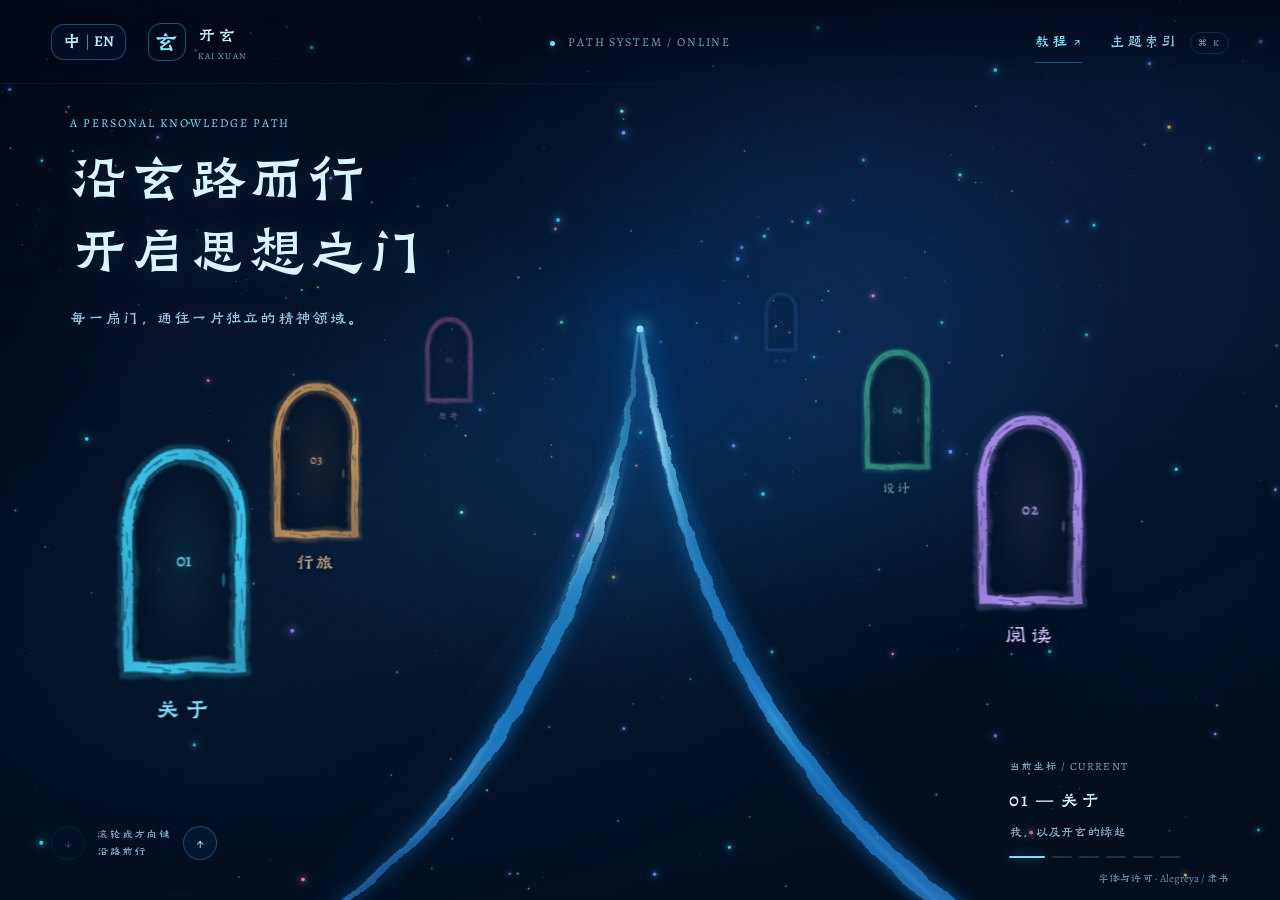
==== commit 161c6658: "Publish complete English readers and map-first tutorials Add complete English Guided tutorial and Re" ====
--- a/index.html
+++ b/index.html
@@ -1,4 +1,4 @@
-<!DOCTYPE html><html lang="zh-Hans"><head><meta charSet="utf-8"/><meta name="viewport" content="width=device-width, initial-scale=1"/><link rel="stylesheet" href="assets/index-trilingual-v7.css" data-rsc-css-href="./assets/index-trilingual-v7.css" data-precedence="vite-rsc/importer-resources"/><link rel="modulepreload" href="assets/layout-segment-trilingual-v7.js" crossorigin=""/><link rel="modulepreload" href="assets/rolldown-runtime-S-ySWqyJ.js" crossorigin=""/><link rel="modulepreload" href="assets/index-trilingual-v7.js" crossorigin=""/><link rel="modulepreload" href="assets/framework-DjPHiq1u.js" crossorigin=""/><link rel="modulepreload" href="assets/page-trilingual-v7.js" crossorigin=""/><title>开玄 · 玄路</title><meta name="description" content="在代码、思想与未知之间，开启另一重视界。"/><link rel="shortcut icon" href="favicon.svg"/><link rel="icon" href="favicon.svg"/><meta name="codex-preview" content="development"/><script>self.__VINEXT_RSC_PARAMS__={}</script><script>self.__VINEXT_RSC_NAV__={"pathname":"/","searchParams":[]}</script><link rel="modulepreload" href="assets/index-trilingual-v7.js" />
+<!DOCTYPE html><html lang="zh-Hans"><head><meta charSet="utf-8"/><meta name="viewport" content="width=device-width, initial-scale=1"/><link rel="stylesheet" href="assets/index-trilingual-v9.css" data-rsc-css-href="./assets/index-trilingual-v9.css" data-precedence="vite-rsc/importer-resources"/><link rel="modulepreload" href="assets/layout-segment-trilingual-v9.js" crossorigin=""/><link rel="modulepreload" href="assets/rolldown-runtime-S-ySWqyJ.js" crossorigin=""/><link rel="modulepreload" href="assets/index-trilingual-v9.js" crossorigin=""/><link rel="modulepreload" href="assets/framework-DjPHiq1u.js" crossorigin=""/><link rel="modulepreload" href="assets/page-trilingual-v9.js" crossorigin=""/><title>开玄 · 玄路</title><meta name="description" content="在代码、思想与未知之间，开启另一重视界。"/><link rel="shortcut icon" href="favicon.svg"/><link rel="icon" href="favicon.svg"/><meta name="codex-preview" content="development"/><script>self.__VINEXT_RSC_PARAMS__={}</script><script>self.__VINEXT_RSC_NAV__={"pathname":"/","searchParams":[]}</script><link rel="modulepreload" href="assets/index-trilingual-v9.js" />
 
 
 
@@ -11,4 +11,4 @@
 
 
 
-</head><body class="alegreya-site"><main data-language="zh" class="experience " style="--journey:0"><div class="noise"></div><div class="sky" aria-hidden="true"><canvas class="starfield-canvas" aria-hidden="true"></canvas><div class="sky-mist"></div><div class="horizon-core"></div></div><header class="topbar"><div class="header-left"><div class="language-picker"><button type="button" class="language-toggle" aria-expanded="false" aria-controls="homepage-language-options" aria-label="中|EN — 选择语言 / Choose language" title="选择语言 / Choose language"><span class="language-toggle-zh" lang="zh">中</span><span class="language-toggle-divider" aria-hidden="true">|</span><span class="language-toggle-en" lang="en">EN</span></button><div id="homepage-language-options" class="language-options" role="group" aria-label="网站语言 / Website language" hidden=""><button type="button" lang="zh-CN" aria-pressed="true">简体中文</button><button type="button" lang="zh-Hant" aria-pressed="false">繁體中文</button><button type="button" lang="en" aria-pressed="false">English</button></div></div><button class="brand" aria-label="返回开玄首页"><span class="brand-mark">玄</span><span><b>开玄</b><small>KAI XUAN</small></span></button></div><p class="system-state"><i></i> PATH SYSTEM / ONLINE</p><nav class="header-actions" aria-label="网站导航"><a class="tutorial-entry" href="./tutorial.html?lang=zh" aria-label="阅读计算神经科学教程">教程 ↗</a><button class="index-button" type="button">主题索引<!-- --> <span>⌘ K</span></button></nav></header><section class="intro" id="top"><p class="eyebrow">A PERSONAL KNOWLEDGE PATH</p><h1>沿玄路而行<br/>开启思想之门</h1><p class="intro-copy">每一扇门，通往一片独立的精神领域。</p></section><section class="world" aria-label="主题之路"><svg class="path-stream river-path" viewBox="0 0 1200 800" preserveAspectRatio="none" aria-hidden="true" focusable="false"><defs><path id="river-left-bank" d="M598 0 C583 166 546 307 451 491 C354 674 216 755 128 840 C136 845 147 844 154 839 C244 741 375 650 465 495 C558 319 592 162 600 0 Z"></path><path id="river-right-bank" d="M600 0 C617 177 655 358 762 533 C858 688 965 753 1043 840 C1051 847 1068 845 1077 840 C989 743 875 673 778 526 C666 357 628 176 604 0 Z"></path><filter id="river-ink-edge" x="-10%" y="-5%" width="120%" height="110%" color-interpolation-filters="sRGB"><feTurbulence type="fractalNoise" baseFrequency=".014 .047" numOctaves="2" seed="29" result="water"></feTurbulence><feDisplacementMap in="SourceGraphic" in2="water" scale="6.5" xChannelSelector="R" yChannelSelector="G"></feDisplacementMap><feGaussianBlur stdDeviation=".7"></feGaussianBlur></filter><filter id="river-bloom" x="-20%" y="-8%" width="140%" height="116%"><feGaussianBlur stdDeviation="10"></feGaussianBlur></filter><filter id="river-silk" x="-10%" y="-5%" width="120%" height="110%"><feGaussianBlur stdDeviation="1.7"></feGaussianBlur></filter><linearGradient id="river-blue-depth" x1="0" y1="0" x2="0" y2="840" gradientUnits="userSpaceOnUse"><stop offset="0" stop-color="#9beaff" stop-opacity=".2"></stop><stop offset=".15" stop-color="#46cbff" stop-opacity=".6"></stop><stop offset=".54" stop-color="#209fff" stop-opacity=".78"></stop><stop offset="1" stop-color="#387dff" stop-opacity=".5"></stop></linearGradient><linearGradient id="river-current-left" x1="0" y1="0" x2="0" y2="570" gradientUnits="userSpaceOnUse" spreadMethod="repeat"><stop offset="0" stop-color="#70dfff" stop-opacity=".05"></stop><stop offset=".16" stop-color="#70dfff" stop-opacity=".18"></stop><stop offset=".3" stop-color="#c4f6ff" stop-opacity=".92"></stop><stop offset=".47" stop-color="#56caff" stop-opacity=".24"></stop><stop offset=".64" stop-color="#3ba7ff" stop-opacity=".06"></stop><stop offset=".83" stop-color="#6ddcff" stop-opacity=".4"></stop><stop offset="1" stop-color="#70dfff" stop-opacity=".05"></stop><animateTransform attributeName="gradientTransform" type="translate" values="0 -570;0 0" dur="32s" repeatCount="indefinite"></animateTransform></linearGradient><linearGradient id="river-current-right" x1="0" y1="-180" x2="0" y2="490" gradientUnits="userSpaceOnUse" spreadMethod="repeat"><stop offset="0" stop-color="#63d4ff" stop-opacity=".08"></stop><stop offset=".19" stop-color="#5ccfff" stop-opacity=".28"></stop><stop offset=".38" stop-color="#b4f0ff" stop-opacity=".88"></stop><stop offset=".56" stop-color="#54bfff" stop-opacity=".17"></stop><stop offset=".74" stop-color="#488bff" stop-opacity=".05"></stop><stop offset=".88" stop-color="#62d3ff" stop-opacity=".38"></stop><stop offset="1" stop-color="#63d4ff" stop-opacity=".08"></stop><animateTransform attributeName="gradientTransform" type="translate" values="0 -670;0 0" dur="39s" repeatCount="indefinite"></animateTransform></linearGradient><linearGradient id="river-surface" x1="0" y1="0" x2="0" y2="1"><stop offset="0" stop-color="#40bbff" stop-opacity=".07"></stop><stop offset=".6" stop-color="#126cff" stop-opacity=".025"></stop><stop offset="1" stop-color="#126cff" stop-opacity="0"></stop></linearGradient></defs><path class="river-surface" d="M598 0 C583 230 405 510 140 840 L1060 840 C780 550 625 230 602 0 Z"></path><g class="river-bank-bloom" filter="url(#river-bloom)"><use href="#river-left-bank"></use><use href="#river-right-bank"></use></g><g class="river-bank-body" filter="url(#river-ink-edge)"><use href="#river-left-bank"></use><use href="#river-right-bank"></use></g><g class="river-current-body" filter="url(#river-ink-edge)"><use href="#river-left-bank" fill="url(#river-current-left)"></use><use href="#river-right-bank" fill="url(#river-current-right)"></use></g><g class="river-current-silk" filter="url(#river-silk)"><path class="river-current-left" d="M598 0 C590 142 533 332 454 490 S234 746 137 840"></path><path class="river-current-left river-filament" d="M600 28 C583 248 541 351 461 504 S229 758 148 840"></path><path class="river-current-right" d="M602 0 C616 180 665 369 771 532 S973 750 1066 840"></path><path class="river-current-right river-filament" d="M602 21 C638 257 666 375 767 539 S965 754 1052 840"></path></g></svg><button class="portal portal-left portal-near " style="--door-x:14.336538461538467%;--door-mobile-x:13.5%;--door-y:74.625%;--door-scale:1.065576923076923;--door-color:#39d6ff;--door-opacity:1;--door-blur:0.15576923076923083px;--door-z:18" tabindex="0" aria-label="进入关于主题：我，以及开玄的缘起"><span class="portal-label"><strong>关于</strong></span><span class="door-frame"><svg class="door-ink " viewBox="0 0 128 230" preserveAspectRatio="none" aria-hidden="true" focusable="false"><defs><path id="door-ink-01-perimeter" d="M7 225 C4 190 7 153 6 113 C4 87 5 62 15 41 C26 18 44 6 63 6 C85 4 106 21 116 43 C125 65 120 91 121 119 C123 156 119 194 122 225 C101 228 83 223 62 226 C42 229 24 225 7 225 Z"></path><filter id="door-ink-01-edge" x="-35%" y="-25%" width="170%" height="150%" color-interpolation-filters="sRGB"><feTurbulence type="fractalNoise" baseFrequency=".063 .17" numOctaves="3" seed="7" result="grain"></feTurbulence><feDisplacementMap in="SourceGraphic" in2="grain" scale="2.8" xChannelSelector="R" yChannelSelector="G"></feDisplacementMap></filter><filter id="door-ink-01-wash" x="-45%" y="-30%" width="190%" height="160%" color-interpolation-filters="sRGB"><feTurbulence type="fractalNoise" baseFrequency=".035 .082" numOctaves="2" seed="13" result="water"></feTurbulence><feDisplacementMap in="SourceGraphic" in2="water" scale="8" xChannelSelector="R" yChannelSelector="G"></feDisplacementMap><feGaussianBlur stdDeviation="1.8"></feGaussianBlur></filter><mask id="door-ink-01-dry" maskUnits="userSpaceOnUse" x="-12" y="-12" width="152" height="254"><rect x="-12" y="-12" width="152" height="254" fill="white"></rect><g fill="none" stroke="black" stroke-linecap="round" opacity=".85"><path d="M6 206 Q8 194 6 183 M5 165 L6 153 M4 135 Q7 125 5 117 M6 99 L5 87 M9 62 Q12 48 18 38 M24 25 Q33 16 39 13 M46 8 L58 6 M75 6 Q89 11 96 16 M109 31 L114 40 M123 68 Q124 82 122 91 M123 112 L122 123 M123 145 L124 159 M122 177 Q120 191 123 205 M108 227 Q98 225 85 226 M69 228 L58 227 M43 226 L26 225" stroke-width="1.2"></path><path d="M3 176 L4 168 M8 112 L8 106 M13 52 L16 45 M34 17 L41 12 M80 10 L84 12 M118 55 L120 63 M119 109 L120 115 M126 178 L125 186 M116 228 L112 228 M50 229 L43 228" stroke-width="2.1"></path></g></mask><linearGradient id="door-ink-01-pigment" x1="0" y1="0" x2=".9" y2="1" gradientUnits="objectBoundingBox"><stop offset="0" stop-color="currentColor" stop-opacity=".95"></stop><stop offset=".4" stop-color="currentColor" stop-opacity=".65"></stop><stop offset=".7" stop-color="currentColor" stop-opacity=".9"></stop><stop offset="1" stop-color="currentColor" stop-opacity=".55"></stop></linearGradient></defs><g class="door-ink-waves"></g><use class="door-ink-halo" href="#door-ink-01-perimeter" filter="url(#door-ink-01-wash)"></use><use class="door-ink-soak" href="#door-ink-01-perimeter" filter="url(#door-ink-01-edge)"></use><path class="door-ink-brush" d="M3 230 C0 200 4 171 2 141 C0 107 -1 78 5 57 C11 28 35 -2 64 1 C91 -1 112 19 122 43 C131 66 126 96 127 123 C130 160 123 193 128 230 C103 233 84 227 62 231 C42 234 21 227 3 230 Z M12 219 C29 221 45 224 62 221 C80 218 101 223 117 221 C115 190 119 159 116 126 C117 98 121 72 115 51 C107 27 86 10 65 12 C43 10 24 29 17 48 C9 70 11 95 11 119 C14 154 8 185 12 219 Z" fill="url(#door-ink-01-pigment)" fill-rule="evenodd" mask="url(#door-ink-01-dry)" filter="url(#door-ink-01-edge)"></path><g class="door-ink-fibres" fill="none" stroke="currentColor" stroke-linecap="round"><path d="M-1 176 Q2 159 0 147 M-1 107 Q-2 76 4 60 M17 30 Q33 9 51 4 M82 3 Q108 17 119 36 M130 101 Q126 128 130 148 M125 187 Q128 205 128 216 M34 234 Q51 234 66 232"></path><path d="M10 196 Q13 179 11 165 M14 69 Q15 59 20 49 M29 31 Q43 17 59 15 M84 18 Q103 30 108 44 M114 87 Q113 101 115 112 M115 185 L115 199 M27 219 Q42 221 51 218"></path></g></svg><span class="door-light"></span><span class="door-panel"><i class="door-sigil">01</i><i class="door-handle"></i></span></span></button><button class="portal portal-right portal-near " style="--door-x:80.47115384615384%;--door-mobile-x:79.00314349112426%;--door-y:67.125%;--door-scale:0.9001923076923077;--door-color:#b894ff;--door-opacity:1;--door-blur:0.5019230769230769px;--door-z:14" tabindex="0" aria-label="进入阅读主题：书、笔记与精神坐标"><span class="portal-label"><strong>阅读</strong></span><span class="door-frame"><svg class="door-ink " viewBox="0 0 128 230" preserveAspectRatio="none" aria-hidden="true" focusable="false"><defs><path id="door-ink-02-perimeter" d="M7 225 C4 190 7 153 6 113 C4 87 5 62 15 41 C26 18 44 6 63 6 C85 4 106 21 116 43 C125 65 120 91 121 119 C123 156 119 194 122 225 C101 228 83 223 62 226 C42 229 24 225 7 225 Z"></path><filter id="door-ink-02-edge" x="-35%" y="-25%" width="170%" height="150%" color-interpolation-filters="sRGB"><feTurbulence type="fractalNoise" baseFrequency=".063 .17" numOctaves="3" seed="7" result="grain"></feTurbulence><feDisplacementMap in="SourceGraphic" in2="grain" scale="2.8" xChannelSelector="R" yChannelSelector="G"></feDisplacementMap></filter><filter id="door-ink-02-wash" x="-45%" y="-30%" width="190%" height="160%" color-interpolation-filters="sRGB"><feTurbulence type="fractalNoise" baseFrequency=".035 .082" numOctaves="2" seed="13" result="water"></feTurbulence><feDisplacementMap in="SourceGraphic" in2="water" scale="8" xChannelSelector="R" yChannelSelector="G"></feDisplacementMap><feGaussianBlur stdDeviation="1.8"></feGaussianBlur></filter><mask id="door-ink-02-dry" maskUnits="userSpaceOnUse" x="-12" y="-12" width="152" height="254"><rect x="-12" y="-12" width="152" height="254" fill="white"></rect><g fill="none" stroke="black" stroke-linecap="round" opacity=".85"><path d="M6 206 Q8 194 6 183 M5 165 L6 153 M4 135 Q7 125 5 117 M6 99 L5 87 M9 62 Q12 48 18 38 M24 25 Q33 16 39 13 M46 8 L58 6 M75 6 Q89 11 96 16 M109 31 L114 40 M123 68 Q124 82 122 91 M123 112 L122 123 M123 145 L124 159 M122 177 Q120 191 123 205 M108 227 Q98 225 85 226 M69 228 L58 227 M43 226 L26 225" stroke-width="1.2"></path><path d="M3 176 L4 168 M8 112 L8 106 M13 52 L16 45 M34 17 L41 12 M80 10 L84 12 M118 55 L120 63 M119 109 L120 115 M126 178 L125 186 M116 228 L112 228 M50 229 L43 228" stroke-width="2.1"></path></g></mask><linearGradient id="door-ink-02-pigment" x1="0" y1="0" x2=".9" y2="1" gradientUnits="objectBoundingBox"><stop offset="0" stop-color="currentColor" stop-opacity=".95"></stop><stop offset=".4" stop-color="currentColor" stop-opacity=".65"></stop><stop offset=".7" stop-color="currentColor" stop-opacity=".9"></stop><stop offset="1" stop-color="currentColor" stop-opacity=".55"></stop></linearGradient></defs><g class="door-ink-waves"></g><use class="door-ink-halo" href="#door-ink-02-perimeter" filter="url(#door-ink-02-wash)"></use><use class="door-ink-soak" href="#door-ink-02-perimeter" filter="url(#door-ink-02-edge)"></use><path class="door-ink-brush" d="M3 230 C0 200 4 171 2 141 C0 107 -1 78 5 57 C11 28 35 -2 64 1 C91 -1 112 19 122 43 C131 66 126 96 127 123 C130 160 123 193 128 230 C103 233 84 227 62 231 C42 234 21 227 3 230 Z M12 219 C29 221 45 224 62 221 C80 218 101 223 117 221 C115 190 119 159 116 126 C117 98 121 72 115 51 C107 27 86 10 65 12 C43 10 24 29 17 48 C9 70 11 95 11 119 C14 154 8 185 12 219 Z" fill="url(#door-ink-02-pigment)" fill-rule="evenodd" mask="url(#door-ink-02-dry)" filter="url(#door-ink-02-edge)"></path><g class="door-ink-fibres" fill="none" stroke="currentColor" stroke-linecap="round"><path d="M-1 176 Q2 159 0 147 M-1 107 Q-2 76 4 60 M17 30 Q33 9 51 4 M82 3 Q108 17 119 36 M130 101 Q126 128 130 148 M125 187 Q128 205 128 216 M34 234 Q51 234 66 232"></path><path d="M10 196 Q13 179 11 165 M14 69 Q15 59 20 49 M29 31 Q43 17 59 15 M84 18 Q103 30 108 44 M114 87 Q113 101 115 112 M115 185 L115 199 M27 219 Q42 221 51 218"></path></g></svg><span class="door-light"></span><span class="door-panel"><i class="door-sigil">02</i><i class="door-handle"></i></span></span></button><button class="portal portal-left  " style="--door-x:24.721153846153847%;--door-mobile-x:33.01608727810651%;--door-y:59.625%;--door-scale:0.7348076923076923;--door-color:#ffb765;--door-opacity:0.8146153846153845;--door-blur:0.8480769230769231px;--door-z:11" tabindex="0" aria-label="进入行旅主题：城市、远方与沿途片段"><span class="portal-label"><strong>行旅</strong></span><span class="door-frame"><svg class="door-ink " viewBox="0 0 128 230" preserveAspectRatio="none" aria-hidden="true" focusable="false"><defs><path id="door-ink-03-perimeter" d="M7 225 C4 190 7 153 6 113 C4 87 5 62 15 41 C26 18 44 6 63 6 C85 4 106 21 116 43 C125 65 120 91 121 119 C123 156 119 194 122 225 C101 228 83 223 62 226 C42 229 24 225 7 225 Z"></path><filter id="door-ink-03-edge" x="-35%" y="-25%" width="170%" height="150%" color-interpolation-filters="sRGB"><feTurbulence type="fractalNoise" baseFrequency=".063 .17" numOctaves="3" seed="7" result="grain"></feTurbulence><feDisplacementMap in="SourceGraphic" in2="grain" scale="2.8" xChannelSelector="R" yChannelSelector="G"></feDisplacementMap></filter><filter id="door-ink-03-wash" x="-45%" y="-30%" width="190%" height="160%" color-interpolation-filters="sRGB"><feTurbulence type="fractalNoise" baseFrequency=".035 .082" numOctaves="2" seed="13" result="water"></feTurbulence><feDisplacementMap in="SourceGraphic" in2="water" scale="8" xChannelSelector="R" yChannelSelector="G"></feDisplacementMap><feGaussianBlur stdDeviation="1.8"></feGaussianBlur></filter><mask id="door-ink-03-dry" maskUnits="userSpaceOnUse" x="-12" y="-12" width="152" height="254"><rect x="-12" y="-12" width="152" height="254" fill="white"></rect><g fill="none" stroke="black" stroke-linecap="round" opacity=".85"><path d="M6 206 Q8 194 6 183 M5 165 L6 153 M4 135 Q7 125 5 117 M6 99 L5 87 M9 62 Q12 48 18 38 M24 25 Q33 16 39 13 M46 8 L58 6 M75 6 Q89 11 96 16 M109 31 L114 40 M123 68 Q124 82 122 91 M123 112 L122 123 M123 145 L124 159 M122 177 Q120 191 123 205 M108 227 Q98 225 85 226 M69 228 L58 227 M43 226 L26 225" stroke-width="1.2"></path><path d="M3 176 L4 168 M8 112 L8 106 M13 52 L16 45 M34 17 L41 12 M80 10 L84 12 M118 55 L120 63 M119 109 L120 115 M126 178 L125 186 M116 228 L112 228 M50 229 L43 228" stroke-width="2.1"></path></g></mask><linearGradient id="door-ink-03-pigment" x1="0" y1="0" x2=".9" y2="1" gradientUnits="objectBoundingBox"><stop offset="0" stop-color="currentColor" stop-opacity=".95"></stop><stop offset=".4" stop-color="currentColor" stop-opacity=".65"></stop><stop offset=".7" stop-color="currentColor" stop-opacity=".9"></stop><stop offset="1" stop-color="currentColor" stop-opacity=".55"></stop></linearGradient></defs><g class="door-ink-waves"></g><use class="door-ink-halo" href="#door-ink-03-perimeter" filter="url(#door-ink-03-wash)"></use><use class="door-ink-soak" href="#door-ink-03-perimeter" filter="url(#door-ink-03-edge)"></use><path class="door-ink-brush" d="M3 230 C0 200 4 171 2 141 C0 107 -1 78 5 57 C11 28 35 -2 64 1 C91 -1 112 19 122 43 C131 66 126 96 127 123 C130 160 123 193 128 230 C103 233 84 227 62 231 C42 234 21 227 3 230 Z M12 219 C29 221 45 224 62 221 C80 218 101 223 117 221 C115 190 119 159 116 126 C117 98 121 72 115 51 C107 27 86 10 65 12 C43 10 24 29 17 48 C9 70 11 95 11 119 C14 154 8 185 12 219 Z" fill="url(#door-ink-03-pigment)" fill-rule="evenodd" mask="url(#door-ink-03-dry)" filter="url(#door-ink-03-edge)"></path><g class="door-ink-fibres" fill="none" stroke="currentColor" stroke-linecap="round"><path d="M-1 176 Q2 159 0 147 M-1 107 Q-2 76 4 60 M17 30 Q33 9 51 4 M82 3 Q108 17 119 36 M130 101 Q126 128 130 148 M125 187 Q128 205 128 216 M34 234 Q51 234 66 232"></path><path d="M10 196 Q13 179 11 165 M14 69 Q15 59 20 49 M29 31 Q43 17 59 15 M84 18 Q103 30 108 44 M114 87 Q113 101 115 112 M115 185 L115 199 M27 219 Q42 221 51 218"></path></g></svg><span class="door-light"></span><span class="door-panel"><i class="door-sigil">03</i><i class="door-handle"></i></span></span></button><button class="portal portal-right  " style="--door-x:70.08653846153845%;--door-mobile-x:58.66290680473373%;--door-y:52.125%;--door-scale:0.569423076923077;--door-color:#54f1b6;--door-opacity:0.5838461538461539;--door-blur:1.1942307692307692px;--door-z:7" tabindex="0" aria-label="进入设计主题：界面、视觉与创造过程"><span class="portal-label"><strong>设计</strong></span><span class="door-frame"><svg class="door-ink " viewBox="0 0 128 230" preserveAspectRatio="none" aria-hidden="true" focusable="false"><defs><path id="door-ink-04-perimeter" d="M7 225 C4 190 7 153 6 113 C4 87 5 62 15 41 C26 18 44 6 63 6 C85 4 106 21 116 43 C125 65 120 91 121 119 C123 156 119 194 122 225 C101 228 83 223 62 226 C42 229 24 225 7 225 Z"></path><filter id="door-ink-04-edge" x="-35%" y="-25%" width="170%" height="150%" color-interpolation-filters="sRGB"><feTurbulence type="fractalNoise" baseFrequency=".063 .17" numOctaves="3" seed="7" result="grain"></feTurbulence><feDisplacementMap in="SourceGraphic" in2="grain" scale="2.8" xChannelSelector="R" yChannelSelector="G"></feDisplacementMap></filter><filter id="door-ink-04-wash" x="-45%" y="-30%" width="190%" height="160%" color-interpolation-filters="sRGB"><feTurbulence type="fractalNoise" baseFrequency=".035 .082" numOctaves="2" seed="13" result="water"></feTurbulence><feDisplacementMap in="SourceGraphic" in2="water" scale="8" xChannelSelector="R" yChannelSelector="G"></feDisplacementMap><feGaussianBlur stdDeviation="1.8"></feGaussianBlur></filter><mask id="door-ink-04-dry" maskUnits="userSpaceOnUse" x="-12" y="-12" width="152" height="254"><rect x="-12" y="-12" width="152" height="254" fill="white"></rect><g fill="none" stroke="black" stroke-linecap="round" opacity=".85"><path d="M6 206 Q8 194 6 183 M5 165 L6 153 M4 135 Q7 125 5 117 M6 99 L5 87 M9 62 Q12 48 18 38 M24 25 Q33 16 39 13 M46 8 L58 6 M75 6 Q89 11 96 16 M109 31 L114 40 M123 68 Q124 82 122 91 M123 112 L122 123 M123 145 L124 159 M122 177 Q120 191 123 205 M108 227 Q98 225 85 226 M69 228 L58 227 M43 226 L26 225" stroke-width="1.2"></path><path d="M3 176 L4 168 M8 112 L8 106 M13 52 L16 45 M34 17 L41 12 M80 10 L84 12 M118 55 L120 63 M119 109 L120 115 M126 178 L125 186 M116 228 L112 228 M50 229 L43 228" stroke-width="2.1"></path></g></mask><linearGradient id="door-ink-04-pigment" x1="0" y1="0" x2=".9" y2="1" gradientUnits="objectBoundingBox"><stop offset="0" stop-color="currentColor" stop-opacity=".95"></stop><stop offset=".4" stop-color="currentColor" stop-opacity=".65"></stop><stop offset=".7" stop-color="currentColor" stop-opacity=".9"></stop><stop offset="1" stop-color="currentColor" stop-opacity=".55"></stop></linearGradient></defs><g class="door-ink-waves"></g><use class="door-ink-halo" href="#door-ink-04-perimeter" filter="url(#door-ink-04-wash)"></use><use class="door-ink-soak" href="#door-ink-04-perimeter" filter="url(#door-ink-04-edge)"></use><path class="door-ink-brush" d="M3 230 C0 200 4 171 2 141 C0 107 -1 78 5 57 C11 28 35 -2 64 1 C91 -1 112 19 122 43 C131 66 126 96 127 123 C130 160 123 193 128 230 C103 233 84 227 62 231 C42 234 21 227 3 230 Z M12 219 C29 221 45 224 62 221 C80 218 101 223 117 221 C115 190 119 159 116 126 C117 98 121 72 115 51 C107 27 86 10 65 12 C43 10 24 29 17 48 C9 70 11 95 11 119 C14 154 8 185 12 219 Z" fill="url(#door-ink-04-pigment)" fill-rule="evenodd" mask="url(#door-ink-04-dry)" filter="url(#door-ink-04-edge)"></path><g class="door-ink-fibres" fill="none" stroke="currentColor" stroke-linecap="round"><path d="M-1 176 Q2 159 0 147 M-1 107 Q-2 76 4 60 M17 30 Q33 9 51 4 M82 3 Q108 17 119 36 M130 101 Q126 128 130 148 M125 187 Q128 205 128 216 M34 234 Q51 234 66 232"></path><path d="M10 196 Q13 179 11 165 M14 69 Q15 59 20 49 M29 31 Q43 17 59 15 M84 18 Q103 30 108 44 M114 87 Q113 101 115 112 M115 185 L115 199 M27 219 Q42 221 51 218"></path></g></svg><span class="door-light"></span><span class="door-panel"><i class="door-sigil">04</i><i class="door-handle"></i></span></span></button><button class="portal portal-left  " style="--door-x:35.105769230769226%;--door-mobile-x:45.95987426035503%;--door-y:44.625%;--door-scale:0.40403846153846157;--door-color:#ff82c8;--door-opacity:0.3530769230769231;--door-blur:1.5403846153846152px;--door-z:3" tabindex="0" aria-label="进入思考主题：关于技术与人的观察"><span class="portal-label"><strong>思考</strong></span><span class="door-frame"><svg class="door-ink " viewBox="0 0 128 230" preserveAspectRatio="none" aria-hidden="true" focusable="false"><defs><path id="door-ink-05-perimeter" d="M7 225 C4 190 7 153 6 113 C4 87 5 62 15 41 C26 18 44 6 63 6 C85 4 106 21 116 43 C125 65 120 91 121 119 C123 156 119 194 122 225 C101 228 83 223 62 226 C42 229 24 225 7 225 Z"></path><filter id="door-ink-05-edge" x="-35%" y="-25%" width="170%" height="150%" color-interpolation-filters="sRGB"><feTurbulence type="fractalNoise" baseFrequency=".063 .17" numOctaves="3" seed="7" result="grain"></feTurbulence><feDisplacementMap in="SourceGraphic" in2="grain" scale="2.8" xChannelSelector="R" yChannelSelector="G"></feDisplacementMap></filter><filter id="door-ink-05-wash" x="-45%" y="-30%" width="190%" height="160%" color-interpolation-filters="sRGB"><feTurbulence type="fractalNoise" baseFrequency=".035 .082" numOctaves="2" seed="13" result="water"></feTurbulence><feDisplacementMap in="SourceGraphic" in2="water" scale="8" xChannelSelector="R" yChannelSelector="G"></feDisplacementMap><feGaussianBlur stdDeviation="1.8"></feGaussianBlur></filter><mask id="door-ink-05-dry" maskUnits="userSpaceOnUse" x="-12" y="-12" width="152" height="254"><rect x="-12" y="-12" width="152" height="254" fill="white"></rect><g fill="none" stroke="black" stroke-linecap="round" opacity=".85"><path d="M6 206 Q8 194 6 183 M5 165 L6 153 M4 135 Q7 125 5 117 M6 99 L5 87 M9 62 Q12 48 18 38 M24 25 Q33 16 39 13 M46 8 L58 6 M75 6 Q89 11 96 16 M109 31 L114 40 M123 68 Q124 82 122 91 M123 112 L122 123 M123 145 L124 159 M122 177 Q120 191 123 205 M108 227 Q98 225 85 226 M69 228 L58 227 M43 226 L26 225" stroke-width="1.2"></path><path d="M3 176 L4 168 M8 112 L8 106 M13 52 L16 45 M34 17 L41 12 M80 10 L84 12 M118 55 L120 63 M119 109 L120 115 M126 178 L125 186 M116 228 L112 228 M50 229 L43 228" stroke-width="2.1"></path></g></mask><linearGradient id="door-ink-05-pigment" x1="0" y1="0" x2=".9" y2="1" gradientUnits="objectBoundingBox"><stop offset="0" stop-color="currentColor" stop-opacity=".95"></stop><stop offset=".4" stop-color="currentColor" stop-opacity=".65"></stop><stop offset=".7" stop-color="currentColor" stop-opacity=".9"></stop><stop offset="1" stop-color="currentColor" stop-opacity=".55"></stop></linearGradient></defs><g class="door-ink-waves"></g><use class="door-ink-halo" href="#door-ink-05-perimeter" filter="url(#door-ink-05-wash)"></use><use class="door-ink-soak" href="#door-ink-05-perimeter" filter="url(#door-ink-05-edge)"></use><path class="door-ink-brush" d="M3 230 C0 200 4 171 2 141 C0 107 -1 78 5 57 C11 28 35 -2 64 1 C91 -1 112 19 122 43 C131 66 126 96 127 123 C130 160 123 193 128 230 C103 233 84 227 62 231 C42 234 21 227 3 230 Z M12 219 C29 221 45 224 62 221 C80 218 101 223 117 221 C115 190 119 159 116 126 C117 98 121 72 115 51 C107 27 86 10 65 12 C43 10 24 29 17 48 C9 70 11 95 11 119 C14 154 8 185 12 219 Z" fill="url(#door-ink-05-pigment)" fill-rule="evenodd" mask="url(#door-ink-05-dry)" filter="url(#door-ink-05-edge)"></path><g class="door-ink-fibres" fill="none" stroke="currentColor" stroke-linecap="round"><path d="M-1 176 Q2 159 0 147 M-1 107 Q-2 76 4 60 M17 30 Q33 9 51 4 M82 3 Q108 17 119 36 M130 101 Q126 128 130 148 M125 187 Q128 205 128 216 M34 234 Q51 234 66 232"></path><path d="M10 196 Q13 179 11 165 M14 69 Q15 59 20 49 M29 31 Q43 17 59 15 M84 18 Q103 30 108 44 M114 87 Q113 101 115 112 M115 185 L115 199 M27 219 Q42 221 51 218"></path></g></svg><span class="door-light"></span><span class="door-panel"><i class="door-sigil">05</i><i class="door-handle"></i></span></span></button><button class="portal portal-right  " style="--door-x:61%;--door-mobile-x:53%;--door-y:39%;--door-scale:0.28;--door-color:#6692ff;--door-opacity:0.18;--door-blur:1.8px;--door-z:0" tabindex="0" aria-label="进入代码主题：程序、工具与构建实验"><span class="portal-label"><strong>代码</strong></span><span class="door-frame"><svg class="door-ink " viewBox="0 0 128 230" preserveAspectRatio="none" aria-hidden="true" focusable="false"><defs><path id="door-ink-06-perimeter" d="M7 225 C4 190 7 153 6 113 C4 87 5 62 15 41 C26 18 44 6 63 6 C85 4 106 21 116 43 C125 65 120 91 121 119 C123 156 119 194 122 225 C101 228 83 223 62 226 C42 229 24 225 7 225 Z"></path><filter id="door-ink-06-edge" x="-35%" y="-25%" width="170%" height="150%" color-interpolation-filters="sRGB"><feTurbulence type="fractalNoise" baseFrequency=".063 .17" numOctaves="3" seed="7" result="grain"></feTurbulence><feDisplacementMap in="SourceGraphic" in2="grain" scale="2.8" xChannelSelector="R" yChannelSelector="G"></feDisplacementMap></filter><filter id="door-ink-06-wash" x="-45%" y="-30%" width="190%" height="160%" color-interpolation-filters="sRGB"><feTurbulence type="fractalNoise" baseFrequency=".035 .082" numOctaves="2" seed="13" result="water"></feTurbulence><feDisplacementMap in="SourceGraphic" in2="water" scale="8" xChannelSelector="R" yChannelSelector="G"></feDisplacementMap><feGaussianBlur stdDeviation="1.8"></feGaussianBlur></filter><mask id="door-ink-06-dry" maskUnits="userSpaceOnUse" x="-12" y="-12" width="152" height="254"><rect x="-12" y="-12" width="152" height="254" fill="white"></rect><g fill="none" stroke="black" stroke-linecap="round" opacity=".85"><path d="M6 206 Q8 194 6 183 M5 165 L6 153 M4 135 Q7 125 5 117 M6 99 L5 87 M9 62 Q12 48 18 38 M24 25 Q33 16 39 13 M46 8 L58 6 M75 6 Q89 11 96 16 M109 31 L114 40 M123 68 Q124 82 122 91 M123 112 L122 123 M123 145 L124 159 M122 177 Q120 191 123 205 M108 227 Q98 225 85 226 M69 228 L58 227 M43 226 L26 225" stroke-width="1.2"></path><path d="M3 176 L4 168 M8 112 L8 106 M13 52 L16 45 M34 17 L41 12 M80 10 L84 12 M118 55 L120 63 M119 109 L120 115 M126 178 L125 186 M116 228 L112 228 M50 229 L43 228" stroke-width="2.1"></path></g></mask><linearGradient id="door-ink-06-pigment" x1="0" y1="0" x2=".9" y2="1" gradientUnits="objectBoundingBox"><stop offset="0" stop-color="currentColor" stop-opacity=".95"></stop><stop offset=".4" stop-color="currentColor" stop-opacity=".65"></stop><stop offset=".7" stop-color="currentColor" stop-opacity=".9"></stop><stop offset="1" stop-color="currentColor" stop-opacity=".55"></stop></linearGradient></defs><g class="door-ink-waves"></g><use class="door-ink-halo" href="#door-ink-06-perimeter" filter="url(#door-ink-06-wash)"></use><use class="door-ink-soak" href="#door-ink-06-perimeter" filter="url(#door-ink-06-edge)"></use><path class="door-ink-brush" d="M3 230 C0 200 4 171 2 141 C0 107 -1 78 5 57 C11 28 35 -2 64 1 C91 -1 112 19 122 43 C131 66 126 96 127 123 C130 160 123 193 128 230 C103 233 84 227 62 231 C42 234 21 227 3 230 Z M12 219 C29 221 45 224 62 221 C80 218 101 223 117 221 C115 190 119 159 116 126 C117 98 121 72 115 51 C107 27 86 10 65 12 C43 10 24 29 17 48 C9 70 11 95 11 119 C14 154 8 185 12 219 Z" fill="url(#door-ink-06-pigment)" fill-rule="evenodd" mask="url(#door-ink-06-dry)" filter="url(#door-ink-06-edge)"></path><g class="door-ink-fibres" fill="none" stroke="currentColor" stroke-linecap="round"><path d="M-1 176 Q2 159 0 147 M-1 107 Q-2 76 4 60 M17 30 Q33 9 51 4 M82 3 Q108 17 119 36 M130 101 Q126 128 130 148 M125 187 Q128 205 128 216 M34 234 Q51 234 66 232"></path><path d="M10 196 Q13 179 11 165 M14 69 Q15 59 20 49 M29 31 Q43 17 59 15 M84 18 Q103 30 108 44 M114 87 Q113 101 115 112 M115 185 L115 199 M27 219 Q42 221 51 218"></path></g></svg><span class="door-light"></span><span class="door-panel"><i class="door-sigil">06</i><i class="door-handle"></i></span></span></button></section><aside class="route-panel" aria-live="polite"><small>当前坐标 / CURRENT</small><b>01<!-- --> — <!-- -->关于</b><p>我，以及开玄的缘起</p><div class="route-progress"><button class="active" aria-label="前往关于"></button><button class="" aria-label="前往阅读"></button><button class="" aria-label="前往行旅"></button><button class="" aria-label="前往设计"></button><button class="" aria-label="前往思考"></button><button class="" aria-label="前往代码"></button></div></aside><div class="controls"><button disabled="" aria-label="后退">↓</button><span>滚轮或方向键<br/>沿路前行</span><button aria-label="前进">↑</button></div><aside class="topic-index " aria-hidden="true" inert=""><button class="index-close" aria-label="关闭主题索引">×</button><p>PATH DIRECTORY</p><h2>主题索引</h2><div><button><small>01</small><b>关于</b><span>ABOUT</span></button><button><small>02</small><b>阅读</b><span>READING</span></button><button><small>03</small><b>行旅</b><span>JOURNEY</span></button><button><small>04</small><b>设计</b><span>DESIGN</span></button><button><small>05</small><b>思考</b><span>THOUGHT</span></button><button><small>06</small><b>代码</b><span>CODE</span></button></div></aside><a class="font-credit" href="./assets/FONT-SOURCES-v7.md" target="_blank" rel="noopener noreferrer">字体与许可 · Alegreya / 隶书</a></main><script id="_R_">import("./assets/index-trilingual-v7.js")</script></body></html><script>self.__VINEXT_RSC_CHUNKS__=self.__VINEXT_RSC_CHUNKS__||[];self.__VINEXT_RSC_CHUNKS__.push("2:I[\"8c0f216c4604\",[],\"Children\",1]\n3:I[\"15c18cfaeeff\",[],\"LayoutSegmentProvider\",1]\n4:I[\"8c0f216c4604\",[],\"Slot\",1]\n5:I[\"593f344dc510\",[],\"RedirectBoundary\",1]\n:HL[\"./assets/index-trilingual-v7.css\",\"style\"]\n0:{\"__route\":\"route:/\",\"__interceptionContext\":null,\"__layoutIds\":[\"layout:/\"],\"__rootLayout\":\"/\",\"page:/\":\"$L1\",\"layout:/\":[[[[\"$\",\"link\",\"css:./assets/index-trilingual-v7.css\",{\"rel\":\"stylesheet\",\"precedence\":\"vite-rsc/importer-resources\",\"href\":\"./assets/index-trilingual-v7.css\",\"data-rsc-css-href\":\"./assets/index-trilingual-v7.css\"}],\"$undefined\"],[\"$\",\"html\",null,{\"lang\":\"zh-CN\",\"children\":[\"$\",\"body\",null,{\"className\":\"alegreya-site\",\"children\":[\"$\",\"$L2\",null,{}]}]}]],null],\"route:/\":[[[\"$\",\"meta\",null,{\"charSet\":\"utf-8\"}],[[\"$\",\"title\",\"0\",{\"children\":\"开玄 · 玄路\"}],[\"$\",\"meta\",\"1\",{\"name\":\"description\",\"content\":\"在代码、思想与未知之间，开启另一重视界。\"}],[\"$\",\"link\",\"2\",{\"rel\":\"shortcut icon\",\"href\":\"./favicon.svg\"}],[\"$\",\"link\",\"3\",{\"rel\":\"icon\",\"href\":\"./favicon.svg\"}],[\"$\",\"meta\",\"4\",{\"name\":\"codex-preview\",\"content\":\"development\"}]],[[\"$\",\"meta\",\"0\",{\"name\":\"viewport\",\"content\":\"width=device-width, initial-scale=1\"}]]],[\"$\",\"$L3\",null,{\"segmentMap\":{\"children\":[]},\"children\":[\"$\",\"$L4\",null,{\"id\":\"layout:/\",\"parallelSlots\":\"$undefined\",\"children\":[\"$\",\"$L5\",null,{\"children\":[\"$\",\"$L3\",null,{\"segmentMap\":{\"children\":[]},\"children\":[\"$\",\"$L4\",null,{\"id\":\"page:/\"}]}]}]}]}]],\"__layoutFlags\":{\"layout:/\":\"s\"},\"__artifactCompatibility\":{\"schemaVersion\":1,\"graphVersion\":\"app-route-graph:4uhn5s1wvoptc\",\"deploymentVersion\":\"39173ce0-cb52-4cc6-b949-ec9939cc5a9c\",\"appElementsSchemaVersion\":1,\"rscPayloadSchemaVersion\":1,\"rootBoundaryId\":\"/\",\"renderEpoch\":null}}\n")</script><script>self.__VINEXT_RSC_CHUNKS__=self.__VINEXT_RSC_CHUNKS__||[];self.__VINEXT_RSC_CHUNKS__.push("6:I[\"6efdf509a785\",[],\"default\",1]\n1:[\"$\",\"$L6\",null,{\"params\":\"$@7\",\"searchParams\":\"$@8\"}]\n7:{}\n8:{}\n")</script><script>self.__VINEXT_RSC_DONE__=true</script>+</head><body class="alegreya-site"><main data-language="zh" class="experience " style="--journey:0"><div class="noise"></div><div class="sky" aria-hidden="true"><canvas class="starfield-canvas" aria-hidden="true"></canvas><div class="sky-mist"></div><div class="horizon-core"></div></div><header class="topbar"><div class="header-left"><div class="language-picker"><button type="button" class="language-toggle" aria-expanded="false" aria-controls="homepage-language-options" aria-label="中|EN — 选择语言 / Choose language" title="选择语言 / Choose language"><span class="language-toggle-zh" lang="zh">中</span><span class="language-toggle-divider" aria-hidden="true">|</span><span class="language-toggle-en" lang="en">EN</span></button><div id="homepage-language-options" class="language-options" role="group" aria-label="网站语言 / Website language" hidden=""><button type="button" lang="zh-CN" aria-pressed="true">简体中文</button><button type="button" lang="zh-Hant" aria-pressed="false">繁體中文</button><button type="button" lang="en" aria-pressed="false">English</button></div></div><button class="brand" aria-label="返回开玄首页"><span class="brand-mark">玄</span><span><b>开玄</b><small>KAI XUAN</small></span></button></div><p class="system-state"><i></i> PATH SYSTEM / ONLINE</p><nav class="header-actions" aria-label="网站导航"><a class="tutorial-entry" href="./tutorial-map.html?lang=zh" aria-label="阅读计算神经科学教程">教程 ↗</a><button class="index-button" type="button">主题索引<!-- --> <span>⌘ K</span></button></nav></header><section class="intro" id="top"><p class="eyebrow">A PERSONAL KNOWLEDGE PATH</p><h1>沿玄路而行<br/>开启思想之门</h1><p class="intro-copy">每一扇门，通往一片独立的精神领域。</p></section><section class="world" aria-label="主题之路"><svg class="path-stream river-path" viewBox="0 0 1200 800" preserveAspectRatio="none" aria-hidden="true" focusable="false"><defs><path id="river-left-bank" d="M598 0 C583 166 546 307 451 491 C354 674 216 755 128 840 C136 845 147 844 154 839 C244 741 375 650 465 495 C558 319 592 162 600 0 Z"></path><path id="river-right-bank" d="M600 0 C617 177 655 358 762 533 C858 688 965 753 1043 840 C1051 847 1068 845 1077 840 C989 743 875 673 778 526 C666 357 628 176 604 0 Z"></path><filter id="river-ink-edge" x="-10%" y="-5%" width="120%" height="110%" color-interpolation-filters="sRGB"><feTurbulence type="fractalNoise" baseFrequency=".014 .047" numOctaves="2" seed="29" result="water"></feTurbulence><feDisplacementMap in="SourceGraphic" in2="water" scale="6.5" xChannelSelector="R" yChannelSelector="G"></feDisplacementMap><feGaussianBlur stdDeviation=".7"></feGaussianBlur></filter><filter id="river-bloom" x="-20%" y="-8%" width="140%" height="116%"><feGaussianBlur stdDeviation="10"></feGaussianBlur></filter><filter id="river-silk" x="-10%" y="-5%" width="120%" height="110%"><feGaussianBlur stdDeviation="1.7"></feGaussianBlur></filter><linearGradient id="river-blue-depth" x1="0" y1="0" x2="0" y2="840" gradientUnits="userSpaceOnUse"><stop offset="0" stop-color="#9beaff" stop-opacity=".2"></stop><stop offset=".15" stop-color="#46cbff" stop-opacity=".6"></stop><stop offset=".54" stop-color="#209fff" stop-opacity=".78"></stop><stop offset="1" stop-color="#387dff" stop-opacity=".5"></stop></linearGradient><linearGradient id="river-current-left" x1="0" y1="0" x2="0" y2="570" gradientUnits="userSpaceOnUse" spreadMethod="repeat"><stop offset="0" stop-color="#70dfff" stop-opacity=".05"></stop><stop offset=".16" stop-color="#70dfff" stop-opacity=".18"></stop><stop offset=".3" stop-color="#c4f6ff" stop-opacity=".92"></stop><stop offset=".47" stop-color="#56caff" stop-opacity=".24"></stop><stop offset=".64" stop-color="#3ba7ff" stop-opacity=".06"></stop><stop offset=".83" stop-color="#6ddcff" stop-opacity=".4"></stop><stop offset="1" stop-color="#70dfff" stop-opacity=".05"></stop><animateTransform attributeName="gradientTransform" type="translate" values="0 -570;0 0" dur="32s" repeatCount="indefinite"></animateTransform></linearGradient><linearGradient id="river-current-right" x1="0" y1="-180" x2="0" y2="490" gradientUnits="userSpaceOnUse" spreadMethod="repeat"><stop offset="0" stop-color="#63d4ff" stop-opacity=".08"></stop><stop offset=".19" stop-color="#5ccfff" stop-opacity=".28"></stop><stop offset=".38" stop-color="#b4f0ff" stop-opacity=".88"></stop><stop offset=".56" stop-color="#54bfff" stop-opacity=".17"></stop><stop offset=".74" stop-color="#488bff" stop-opacity=".05"></stop><stop offset=".88" stop-color="#62d3ff" stop-opacity=".38"></stop><stop offset="1" stop-color="#63d4ff" stop-opacity=".08"></stop><animateTransform attributeName="gradientTransform" type="translate" values="0 -670;0 0" dur="39s" repeatCount="indefinite"></animateTransform></linearGradient><linearGradient id="river-surface" x1="0" y1="0" x2="0" y2="1"><stop offset="0" stop-color="#40bbff" stop-opacity=".07"></stop><stop offset=".6" stop-color="#126cff" stop-opacity=".025"></stop><stop offset="1" stop-color="#126cff" stop-opacity="0"></stop></linearGradient></defs><path class="river-surface" d="M598 0 C583 230 405 510 140 840 L1060 840 C780 550 625 230 602 0 Z"></path><g class="river-bank-bloom" filter="url(#river-bloom)"><use href="#river-left-bank"></use><use href="#river-right-bank"></use></g><g class="river-bank-body" filter="url(#river-ink-edge)"><use href="#river-left-bank"></use><use href="#river-right-bank"></use></g><g class="river-current-body" filter="url(#river-ink-edge)"><use href="#river-left-bank" fill="url(#river-current-left)"></use><use href="#river-right-bank" fill="url(#river-current-right)"></use></g><g class="river-current-silk" filter="url(#river-silk)"><path class="river-current-left" d="M598 0 C590 142 533 332 454 490 S234 746 137 840"></path><path class="river-current-left river-filament" d="M600 28 C583 248 541 351 461 504 S229 758 148 840"></path><path class="river-current-right" d="M602 0 C616 180 665 369 771 532 S973 750 1066 840"></path><path class="river-current-right river-filament" d="M602 21 C638 257 666 375 767 539 S965 754 1052 840"></path></g></svg><button class="portal portal-left portal-near " style="--door-x:14.336538461538467%;--door-mobile-x:13.5%;--door-y:74.625%;--door-scale:1.065576923076923;--door-color:#39d6ff;--door-opacity:1;--door-blur:0.15576923076923083px;--door-z:18" tabindex="0" aria-label="进入关于主题：我，以及开玄的缘起"><span class="portal-label"><strong>关于</strong></span><span class="door-frame"><svg class="door-ink " viewBox="0 0 128 230" preserveAspectRatio="none" aria-hidden="true" focusable="false"><defs><path id="door-ink-01-perimeter" d="M7 225 C4 190 7 153 6 113 C4 87 5 62 15 41 C26 18 44 6 63 6 C85 4 106 21 116 43 C125 65 120 91 121 119 C123 156 119 194 122 225 C101 228 83 223 62 226 C42 229 24 225 7 225 Z"></path><filter id="door-ink-01-edge" x="-35%" y="-25%" width="170%" height="150%" color-interpolation-filters="sRGB"><feTurbulence type="fractalNoise" baseFrequency=".063 .17" numOctaves="3" seed="7" result="grain"></feTurbulence><feDisplacementMap in="SourceGraphic" in2="grain" scale="2.8" xChannelSelector="R" yChannelSelector="G"></feDisplacementMap></filter><filter id="door-ink-01-wash" x="-45%" y="-30%" width="190%" height="160%" color-interpolation-filters="sRGB"><feTurbulence type="fractalNoise" baseFrequency=".035 .082" numOctaves="2" seed="13" result="water"></feTurbulence><feDisplacementMap in="SourceGraphic" in2="water" scale="8" xChannelSelector="R" yChannelSelector="G"></feDisplacementMap><feGaussianBlur stdDeviation="1.8"></feGaussianBlur></filter><mask id="door-ink-01-dry" maskUnits="userSpaceOnUse" x="-12" y="-12" width="152" height="254"><rect x="-12" y="-12" width="152" height="254" fill="white"></rect><g fill="none" stroke="black" stroke-linecap="round" opacity=".85"><path d="M6 206 Q8 194 6 183 M5 165 L6 153 M4 135 Q7 125 5 117 M6 99 L5 87 M9 62 Q12 48 18 38 M24 25 Q33 16 39 13 M46 8 L58 6 M75 6 Q89 11 96 16 M109 31 L114 40 M123 68 Q124 82 122 91 M123 112 L122 123 M123 145 L124 159 M122 177 Q120 191 123 205 M108 227 Q98 225 85 226 M69 228 L58 227 M43 226 L26 225" stroke-width="1.2"></path><path d="M3 176 L4 168 M8 112 L8 106 M13 52 L16 45 M34 17 L41 12 M80 10 L84 12 M118 55 L120 63 M119 109 L120 115 M126 178 L125 186 M116 228 L112 228 M50 229 L43 228" stroke-width="2.1"></path></g></mask><linearGradient id="door-ink-01-pigment" x1="0" y1="0" x2=".9" y2="1" gradientUnits="objectBoundingBox"><stop offset="0" stop-color="currentColor" stop-opacity=".95"></stop><stop offset=".4" stop-color="currentColor" stop-opacity=".65"></stop><stop offset=".7" stop-color="currentColor" stop-opacity=".9"></stop><stop offset="1" stop-color="currentColor" stop-opacity=".55"></stop></linearGradient></defs><g class="door-ink-waves"></g><use class="door-ink-halo" href="#door-ink-01-perimeter" filter="url(#door-ink-01-wash)"></use><use class="door-ink-soak" href="#door-ink-01-perimeter" filter="url(#door-ink-01-edge)"></use><path class="door-ink-brush" d="M3 230 C0 200 4 171 2 141 C0 107 -1 78 5 57 C11 28 35 -2 64 1 C91 -1 112 19 122 43 C131 66 126 96 127 123 C130 160 123 193 128 230 C103 233 84 227 62 231 C42 234 21 227 3 230 Z M12 219 C29 221 45 224 62 221 C80 218 101 223 117 221 C115 190 119 159 116 126 C117 98 121 72 115 51 C107 27 86 10 65 12 C43 10 24 29 17 48 C9 70 11 95 11 119 C14 154 8 185 12 219 Z" fill="url(#door-ink-01-pigment)" fill-rule="evenodd" mask="url(#door-ink-01-dry)" filter="url(#door-ink-01-edge)"></path><g class="door-ink-fibres" fill="none" stroke="currentColor" stroke-linecap="round"><path d="M-1 176 Q2 159 0 147 M-1 107 Q-2 76 4 60 M17 30 Q33 9 51 4 M82 3 Q108 17 119 36 M130 101 Q126 128 130 148 M125 187 Q128 205 128 216 M34 234 Q51 234 66 232"></path><path d="M10 196 Q13 179 11 165 M14 69 Q15 59 20 49 M29 31 Q43 17 59 15 M84 18 Q103 30 108 44 M114 87 Q113 101 115 112 M115 185 L115 199 M27 219 Q42 221 51 218"></path></g></svg><span class="door-light"></span><span class="door-panel"><i class="door-sigil">01</i><i class="door-handle"></i></span></span></button><button class="portal portal-right portal-near " style="--door-x:80.47115384615384%;--door-mobile-x:79.00314349112426%;--door-y:67.125%;--door-scale:0.9001923076923077;--door-color:#b894ff;--door-opacity:1;--door-blur:0.5019230769230769px;--door-z:14" tabindex="0" aria-label="进入阅读主题：书、笔记与精神坐标"><span class="portal-label"><strong>阅读</strong></span><span class="door-frame"><svg class="door-ink " viewBox="0 0 128 230" preserveAspectRatio="none" aria-hidden="true" focusable="false"><defs><path id="door-ink-02-perimeter" d="M7 225 C4 190 7 153 6 113 C4 87 5 62 15 41 C26 18 44 6 63 6 C85 4 106 21 116 43 C125 65 120 91 121 119 C123 156 119 194 122 225 C101 228 83 223 62 226 C42 229 24 225 7 225 Z"></path><filter id="door-ink-02-edge" x="-35%" y="-25%" width="170%" height="150%" color-interpolation-filters="sRGB"><feTurbulence type="fractalNoise" baseFrequency=".063 .17" numOctaves="3" seed="7" result="grain"></feTurbulence><feDisplacementMap in="SourceGraphic" in2="grain" scale="2.8" xChannelSelector="R" yChannelSelector="G"></feDisplacementMap></filter><filter id="door-ink-02-wash" x="-45%" y="-30%" width="190%" height="160%" color-interpolation-filters="sRGB"><feTurbulence type="fractalNoise" baseFrequency=".035 .082" numOctaves="2" seed="13" result="water"></feTurbulence><feDisplacementMap in="SourceGraphic" in2="water" scale="8" xChannelSelector="R" yChannelSelector="G"></feDisplacementMap><feGaussianBlur stdDeviation="1.8"></feGaussianBlur></filter><mask id="door-ink-02-dry" maskUnits="userSpaceOnUse" x="-12" y="-12" width="152" height="254"><rect x="-12" y="-12" width="152" height="254" fill="white"></rect><g fill="none" stroke="black" stroke-linecap="round" opacity=".85"><path d="M6 206 Q8 194 6 183 M5 165 L6 153 M4 135 Q7 125 5 117 M6 99 L5 87 M9 62 Q12 48 18 38 M24 25 Q33 16 39 13 M46 8 L58 6 M75 6 Q89 11 96 16 M109 31 L114 40 M123 68 Q124 82 122 91 M123 112 L122 123 M123 145 L124 159 M122 177 Q120 191 123 205 M108 227 Q98 225 85 226 M69 228 L58 227 M43 226 L26 225" stroke-width="1.2"></path><path d="M3 176 L4 168 M8 112 L8 106 M13 52 L16 45 M34 17 L41 12 M80 10 L84 12 M118 55 L120 63 M119 109 L120 115 M126 178 L125 186 M116 228 L112 228 M50 229 L43 228" stroke-width="2.1"></path></g></mask><linearGradient id="door-ink-02-pigment" x1="0" y1="0" x2=".9" y2="1" gradientUnits="objectBoundingBox"><stop offset="0" stop-color="currentColor" stop-opacity=".95"></stop><stop offset=".4" stop-color="currentColor" stop-opacity=".65"></stop><stop offset=".7" stop-color="currentColor" stop-opacity=".9"></stop><stop offset="1" stop-color="currentColor" stop-opacity=".55"></stop></linearGradient></defs><g class="door-ink-waves"></g><use class="door-ink-halo" href="#door-ink-02-perimeter" filter="url(#door-ink-02-wash)"></use><use class="door-ink-soak" href="#door-ink-02-perimeter" filter="url(#door-ink-02-edge)"></use><path class="door-ink-brush" d="M3 230 C0 200 4 171 2 141 C0 107 -1 78 5 57 C11 28 35 -2 64 1 C91 -1 112 19 122 43 C131 66 126 96 127 123 C130 160 123 193 128 230 C103 233 84 227 62 231 C42 234 21 227 3 230 Z M12 219 C29 221 45 224 62 221 C80 218 101 223 117 221 C115 190 119 159 116 126 C117 98 121 72 115 51 C107 27 86 10 65 12 C43 10 24 29 17 48 C9 70 11 95 11 119 C14 154 8 185 12 219 Z" fill="url(#door-ink-02-pigment)" fill-rule="evenodd" mask="url(#door-ink-02-dry)" filter="url(#door-ink-02-edge)"></path><g class="door-ink-fibres" fill="none" stroke="currentColor" stroke-linecap="round"><path d="M-1 176 Q2 159 0 147 M-1 107 Q-2 76 4 60 M17 30 Q33 9 51 4 M82 3 Q108 17 119 36 M130 101 Q126 128 130 148 M125 187 Q128 205 128 216 M34 234 Q51 234 66 232"></path><path d="M10 196 Q13 179 11 165 M14 69 Q15 59 20 49 M29 31 Q43 17 59 15 M84 18 Q103 30 108 44 M114 87 Q113 101 115 112 M115 185 L115 199 M27 219 Q42 221 51 218"></path></g></svg><span class="door-light"></span><span class="door-panel"><i class="door-sigil">02</i><i class="door-handle"></i></span></span></button><button class="portal portal-left  " style="--door-x:24.721153846153847%;--door-mobile-x:33.01608727810651%;--door-y:59.625%;--door-scale:0.7348076923076923;--door-color:#ffb765;--door-opacity:0.8146153846153845;--door-blur:0.8480769230769231px;--door-z:11" tabindex="0" aria-label="进入行旅主题：城市、远方与沿途片段"><span class="portal-label"><strong>行旅</strong></span><span class="door-frame"><svg class="door-ink " viewBox="0 0 128 230" preserveAspectRatio="none" aria-hidden="true" focusable="false"><defs><path id="door-ink-03-perimeter" d="M7 225 C4 190 7 153 6 113 C4 87 5 62 15 41 C26 18 44 6 63 6 C85 4 106 21 116 43 C125 65 120 91 121 119 C123 156 119 194 122 225 C101 228 83 223 62 226 C42 229 24 225 7 225 Z"></path><filter id="door-ink-03-edge" x="-35%" y="-25%" width="170%" height="150%" color-interpolation-filters="sRGB"><feTurbulence type="fractalNoise" baseFrequency=".063 .17" numOctaves="3" seed="7" result="grain"></feTurbulence><feDisplacementMap in="SourceGraphic" in2="grain" scale="2.8" xChannelSelector="R" yChannelSelector="G"></feDisplacementMap></filter><filter id="door-ink-03-wash" x="-45%" y="-30%" width="190%" height="160%" color-interpolation-filters="sRGB"><feTurbulence type="fractalNoise" baseFrequency=".035 .082" numOctaves="2" seed="13" result="water"></feTurbulence><feDisplacementMap in="SourceGraphic" in2="water" scale="8" xChannelSelector="R" yChannelSelector="G"></feDisplacementMap><feGaussianBlur stdDeviation="1.8"></feGaussianBlur></filter><mask id="door-ink-03-dry" maskUnits="userSpaceOnUse" x="-12" y="-12" width="152" height="254"><rect x="-12" y="-12" width="152" height="254" fill="white"></rect><g fill="none" stroke="black" stroke-linecap="round" opacity=".85"><path d="M6 206 Q8 194 6 183 M5 165 L6 153 M4 135 Q7 125 5 117 M6 99 L5 87 M9 62 Q12 48 18 38 M24 25 Q33 16 39 13 M46 8 L58 6 M75 6 Q89 11 96 16 M109 31 L114 40 M123 68 Q124 82 122 91 M123 112 L122 123 M123 145 L124 159 M122 177 Q120 191 123 205 M108 227 Q98 225 85 226 M69 228 L58 227 M43 226 L26 225" stroke-width="1.2"></path><path d="M3 176 L4 168 M8 112 L8 106 M13 52 L16 45 M34 17 L41 12 M80 10 L84 12 M118 55 L120 63 M119 109 L120 115 M126 178 L125 186 M116 228 L112 228 M50 229 L43 228" stroke-width="2.1"></path></g></mask><linearGradient id="door-ink-03-pigment" x1="0" y1="0" x2=".9" y2="1" gradientUnits="objectBoundingBox"><stop offset="0" stop-color="currentColor" stop-opacity=".95"></stop><stop offset=".4" stop-color="currentColor" stop-opacity=".65"></stop><stop offset=".7" stop-color="currentColor" stop-opacity=".9"></stop><stop offset="1" stop-color="currentColor" stop-opacity=".55"></stop></linearGradient></defs><g class="door-ink-waves"></g><use class="door-ink-halo" href="#door-ink-03-perimeter" filter="url(#door-ink-03-wash)"></use><use class="door-ink-soak" href="#door-ink-03-perimeter" filter="url(#door-ink-03-edge)"></use><path class="door-ink-brush" d="M3 230 C0 200 4 171 2 141 C0 107 -1 78 5 57 C11 28 35 -2 64 1 C91 -1 112 19 122 43 C131 66 126 96 127 123 C130 160 123 193 128 230 C103 233 84 227 62 231 C42 234 21 227 3 230 Z M12 219 C29 221 45 224 62 221 C80 218 101 223 117 221 C115 190 119 159 116 126 C117 98 121 72 115 51 C107 27 86 10 65 12 C43 10 24 29 17 48 C9 70 11 95 11 119 C14 154 8 185 12 219 Z" fill="url(#door-ink-03-pigment)" fill-rule="evenodd" mask="url(#door-ink-03-dry)" filter="url(#door-ink-03-edge)"></path><g class="door-ink-fibres" fill="none" stroke="currentColor" stroke-linecap="round"><path d="M-1 176 Q2 159 0 147 M-1 107 Q-2 76 4 60 M17 30 Q33 9 51 4 M82 3 Q108 17 119 36 M130 101 Q126 128 130 148 M125 187 Q128 205 128 216 M34 234 Q51 234 66 232"></path><path d="M10 196 Q13 179 11 165 M14 69 Q15 59 20 49 M29 31 Q43 17 59 15 M84 18 Q103 30 108 44 M114 87 Q113 101 115 112 M115 185 L115 199 M27 219 Q42 221 51 218"></path></g></svg><span class="door-light"></span><span class="door-panel"><i class="door-sigil">03</i><i class="door-handle"></i></span></span></button><button class="portal portal-right  " style="--door-x:70.08653846153845%;--door-mobile-x:58.66290680473373%;--door-y:52.125%;--door-scale:0.569423076923077;--door-color:#54f1b6;--door-opacity:0.5838461538461539;--door-blur:1.1942307692307692px;--door-z:7" tabindex="0" aria-label="进入设计主题：界面、视觉与创造过程"><span class="portal-label"><strong>设计</strong></span><span class="door-frame"><svg class="door-ink " viewBox="0 0 128 230" preserveAspectRatio="none" aria-hidden="true" focusable="false"><defs><path id="door-ink-04-perimeter" d="M7 225 C4 190 7 153 6 113 C4 87 5 62 15 41 C26 18 44 6 63 6 C85 4 106 21 116 43 C125 65 120 91 121 119 C123 156 119 194 122 225 C101 228 83 223 62 226 C42 229 24 225 7 225 Z"></path><filter id="door-ink-04-edge" x="-35%" y="-25%" width="170%" height="150%" color-interpolation-filters="sRGB"><feTurbulence type="fractalNoise" baseFrequency=".063 .17" numOctaves="3" seed="7" result="grain"></feTurbulence><feDisplacementMap in="SourceGraphic" in2="grain" scale="2.8" xChannelSelector="R" yChannelSelector="G"></feDisplacementMap></filter><filter id="door-ink-04-wash" x="-45%" y="-30%" width="190%" height="160%" color-interpolation-filters="sRGB"><feTurbulence type="fractalNoise" baseFrequency=".035 .082" numOctaves="2" seed="13" result="water"></feTurbulence><feDisplacementMap in="SourceGraphic" in2="water" scale="8" xChannelSelector="R" yChannelSelector="G"></feDisplacementMap><feGaussianBlur stdDeviation="1.8"></feGaussianBlur></filter><mask id="door-ink-04-dry" maskUnits="userSpaceOnUse" x="-12" y="-12" width="152" height="254"><rect x="-12" y="-12" width="152" height="254" fill="white"></rect><g fill="none" stroke="black" stroke-linecap="round" opacity=".85"><path d="M6 206 Q8 194 6 183 M5 165 L6 153 M4 135 Q7 125 5 117 M6 99 L5 87 M9 62 Q12 48 18 38 M24 25 Q33 16 39 13 M46 8 L58 6 M75 6 Q89 11 96 16 M109 31 L114 40 M123 68 Q124 82 122 91 M123 112 L122 123 M123 145 L124 159 M122 177 Q120 191 123 205 M108 227 Q98 225 85 226 M69 228 L58 227 M43 226 L26 225" stroke-width="1.2"></path><path d="M3 176 L4 168 M8 112 L8 106 M13 52 L16 45 M34 17 L41 12 M80 10 L84 12 M118 55 L120 63 M119 109 L120 115 M126 178 L125 186 M116 228 L112 228 M50 229 L43 228" stroke-width="2.1"></path></g></mask><linearGradient id="door-ink-04-pigment" x1="0" y1="0" x2=".9" y2="1" gradientUnits="objectBoundingBox"><stop offset="0" stop-color="currentColor" stop-opacity=".95"></stop><stop offset=".4" stop-color="currentColor" stop-opacity=".65"></stop><stop offset=".7" stop-color="currentColor" stop-opacity=".9"></stop><stop offset="1" stop-color="currentColor" stop-opacity=".55"></stop></linearGradient></defs><g class="door-ink-waves"></g><use class="door-ink-halo" href="#door-ink-04-perimeter" filter="url(#door-ink-04-wash)"></use><use class="door-ink-soak" href="#door-ink-04-perimeter" filter="url(#door-ink-04-edge)"></use><path class="door-ink-brush" d="M3 230 C0 200 4 171 2 141 C0 107 -1 78 5 57 C11 28 35 -2 64 1 C91 -1 112 19 122 43 C131 66 126 96 127 123 C130 160 123 193 128 230 C103 233 84 227 62 231 C42 234 21 227 3 230 Z M12 219 C29 221 45 224 62 221 C80 218 101 223 117 221 C115 190 119 159 116 126 C117 98 121 72 115 51 C107 27 86 10 65 12 C43 10 24 29 17 48 C9 70 11 95 11 119 C14 154 8 185 12 219 Z" fill="url(#door-ink-04-pigment)" fill-rule="evenodd" mask="url(#door-ink-04-dry)" filter="url(#door-ink-04-edge)"></path><g class="door-ink-fibres" fill="none" stroke="currentColor" stroke-linecap="round"><path d="M-1 176 Q2 159 0 147 M-1 107 Q-2 76 4 60 M17 30 Q33 9 51 4 M82 3 Q108 17 119 36 M130 101 Q126 128 130 148 M125 187 Q128 205 128 216 M34 234 Q51 234 66 232"></path><path d="M10 196 Q13 179 11 165 M14 69 Q15 59 20 49 M29 31 Q43 17 59 15 M84 18 Q103 30 108 44 M114 87 Q113 101 115 112 M115 185 L115 199 M27 219 Q42 221 51 218"></path></g></svg><span class="door-light"></span><span class="door-panel"><i class="door-sigil">04</i><i class="door-handle"></i></span></span></button><button class="portal portal-left  " style="--door-x:35.105769230769226%;--door-mobile-x:45.95987426035503%;--door-y:44.625%;--door-scale:0.40403846153846157;--door-color:#ff82c8;--door-opacity:0.3530769230769231;--door-blur:1.5403846153846152px;--door-z:3" tabindex="0" aria-label="进入思考主题：关于技术与人的观察"><span class="portal-label"><strong>思考</strong></span><span class="door-frame"><svg class="door-ink " viewBox="0 0 128 230" preserveAspectRatio="none" aria-hidden="true" focusable="false"><defs><path id="door-ink-05-perimeter" d="M7 225 C4 190 7 153 6 113 C4 87 5 62 15 41 C26 18 44 6 63 6 C85 4 106 21 116 43 C125 65 120 91 121 119 C123 156 119 194 122 225 C101 228 83 223 62 226 C42 229 24 225 7 225 Z"></path><filter id="door-ink-05-edge" x="-35%" y="-25%" width="170%" height="150%" color-interpolation-filters="sRGB"><feTurbulence type="fractalNoise" baseFrequency=".063 .17" numOctaves="3" seed="7" result="grain"></feTurbulence><feDisplacementMap in="SourceGraphic" in2="grain" scale="2.8" xChannelSelector="R" yChannelSelector="G"></feDisplacementMap></filter><filter id="door-ink-05-wash" x="-45%" y="-30%" width="190%" height="160%" color-interpolation-filters="sRGB"><feTurbulence type="fractalNoise" baseFrequency=".035 .082" numOctaves="2" seed="13" result="water"></feTurbulence><feDisplacementMap in="SourceGraphic" in2="water" scale="8" xChannelSelector="R" yChannelSelector="G"></feDisplacementMap><feGaussianBlur stdDeviation="1.8"></feGaussianBlur></filter><mask id="door-ink-05-dry" maskUnits="userSpaceOnUse" x="-12" y="-12" width="152" height="254"><rect x="-12" y="-12" width="152" height="254" fill="white"></rect><g fill="none" stroke="black" stroke-linecap="round" opacity=".85"><path d="M6 206 Q8 194 6 183 M5 165 L6 153 M4 135 Q7 125 5 117 M6 99 L5 87 M9 62 Q12 48 18 38 M24 25 Q33 16 39 13 M46 8 L58 6 M75 6 Q89 11 96 16 M109 31 L114 40 M123 68 Q124 82 122 91 M123 112 L122 123 M123 145 L124 159 M122 177 Q120 191 123 205 M108 227 Q98 225 85 226 M69 228 L58 227 M43 226 L26 225" stroke-width="1.2"></path><path d="M3 176 L4 168 M8 112 L8 106 M13 52 L16 45 M34 17 L41 12 M80 10 L84 12 M118 55 L120 63 M119 109 L120 115 M126 178 L125 186 M116 228 L112 228 M50 229 L43 228" stroke-width="2.1"></path></g></mask><linearGradient id="door-ink-05-pigment" x1="0" y1="0" x2=".9" y2="1" gradientUnits="objectBoundingBox"><stop offset="0" stop-color="currentColor" stop-opacity=".95"></stop><stop offset=".4" stop-color="currentColor" stop-opacity=".65"></stop><stop offset=".7" stop-color="currentColor" stop-opacity=".9"></stop><stop offset="1" stop-color="currentColor" stop-opacity=".55"></stop></linearGradient></defs><g class="door-ink-waves"></g><use class="door-ink-halo" href="#door-ink-05-perimeter" filter="url(#door-ink-05-wash)"></use><use class="door-ink-soak" href="#door-ink-05-perimeter" filter="url(#door-ink-05-edge)"></use><path class="door-ink-brush" d="M3 230 C0 200 4 171 2 141 C0 107 -1 78 5 57 C11 28 35 -2 64 1 C91 -1 112 19 122 43 C131 66 126 96 127 123 C130 160 123 193 128 230 C103 233 84 227 62 231 C42 234 21 227 3 230 Z M12 219 C29 221 45 224 62 221 C80 218 101 223 117 221 C115 190 119 159 116 126 C117 98 121 72 115 51 C107 27 86 10 65 12 C43 10 24 29 17 48 C9 70 11 95 11 119 C14 154 8 185 12 219 Z" fill="url(#door-ink-05-pigment)" fill-rule="evenodd" mask="url(#door-ink-05-dry)" filter="url(#door-ink-05-edge)"></path><g class="door-ink-fibres" fill="none" stroke="currentColor" stroke-linecap="round"><path d="M-1 176 Q2 159 0 147 M-1 107 Q-2 76 4 60 M17 30 Q33 9 51 4 M82 3 Q108 17 119 36 M130 101 Q126 128 130 148 M125 187 Q128 205 128 216 M34 234 Q51 234 66 232"></path><path d="M10 196 Q13 179 11 165 M14 69 Q15 59 20 49 M29 31 Q43 17 59 15 M84 18 Q103 30 108 44 M114 87 Q113 101 115 112 M115 185 L115 199 M27 219 Q42 221 51 218"></path></g></svg><span class="door-light"></span><span class="door-panel"><i class="door-sigil">05</i><i class="door-handle"></i></span></span></button><button class="portal portal-right  " style="--door-x:61%;--door-mobile-x:53%;--door-y:39%;--door-scale:0.28;--door-color:#6692ff;--door-opacity:0.18;--door-blur:1.8px;--door-z:0" tabindex="0" aria-label="进入代码主题：程序、工具与构建实验"><span class="portal-label"><strong>代码</strong></span><span class="door-frame"><svg class="door-ink " viewBox="0 0 128 230" preserveAspectRatio="none" aria-hidden="true" focusable="false"><defs><path id="door-ink-06-perimeter" d="M7 225 C4 190 7 153 6 113 C4 87 5 62 15 41 C26 18 44 6 63 6 C85 4 106 21 116 43 C125 65 120 91 121 119 C123 156 119 194 122 225 C101 228 83 223 62 226 C42 229 24 225 7 225 Z"></path><filter id="door-ink-06-edge" x="-35%" y="-25%" width="170%" height="150%" color-interpolation-filters="sRGB"><feTurbulence type="fractalNoise" baseFrequency=".063 .17" numOctaves="3" seed="7" result="grain"></feTurbulence><feDisplacementMap in="SourceGraphic" in2="grain" scale="2.8" xChannelSelector="R" yChannelSelector="G"></feDisplacementMap></filter><filter id="door-ink-06-wash" x="-45%" y="-30%" width="190%" height="160%" color-interpolation-filters="sRGB"><feTurbulence type="fractalNoise" baseFrequency=".035 .082" numOctaves="2" seed="13" result="water"></feTurbulence><feDisplacementMap in="SourceGraphic" in2="water" scale="8" xChannelSelector="R" yChannelSelector="G"></feDisplacementMap><feGaussianBlur stdDeviation="1.8"></feGaussianBlur></filter><mask id="door-ink-06-dry" maskUnits="userSpaceOnUse" x="-12" y="-12" width="152" height="254"><rect x="-12" y="-12" width="152" height="254" fill="white"></rect><g fill="none" stroke="black" stroke-linecap="round" opacity=".85"><path d="M6 206 Q8 194 6 183 M5 165 L6 153 M4 135 Q7 125 5 117 M6 99 L5 87 M9 62 Q12 48 18 38 M24 25 Q33 16 39 13 M46 8 L58 6 M75 6 Q89 11 96 16 M109 31 L114 40 M123 68 Q124 82 122 91 M123 112 L122 123 M123 145 L124 159 M122 177 Q120 191 123 205 M108 227 Q98 225 85 226 M69 228 L58 227 M43 226 L26 225" stroke-width="1.2"></path><path d="M3 176 L4 168 M8 112 L8 106 M13 52 L16 45 M34 17 L41 12 M80 10 L84 12 M118 55 L120 63 M119 109 L120 115 M126 178 L125 186 M116 228 L112 228 M50 229 L43 228" stroke-width="2.1"></path></g></mask><linearGradient id="door-ink-06-pigment" x1="0" y1="0" x2=".9" y2="1" gradientUnits="objectBoundingBox"><stop offset="0" stop-color="currentColor" stop-opacity=".95"></stop><stop offset=".4" stop-color="currentColor" stop-opacity=".65"></stop><stop offset=".7" stop-color="currentColor" stop-opacity=".9"></stop><stop offset="1" stop-color="currentColor" stop-opacity=".55"></stop></linearGradient></defs><g class="door-ink-waves"></g><use class="door-ink-halo" href="#door-ink-06-perimeter" filter="url(#door-ink-06-wash)"></use><use class="door-ink-soak" href="#door-ink-06-perimeter" filter="url(#door-ink-06-edge)"></use><path class="door-ink-brush" d="M3 230 C0 200 4 171 2 141 C0 107 -1 78 5 57 C11 28 35 -2 64 1 C91 -1 112 19 122 43 C131 66 126 96 127 123 C130 160 123 193 128 230 C103 233 84 227 62 231 C42 234 21 227 3 230 Z M12 219 C29 221 45 224 62 221 C80 218 101 223 117 221 C115 190 119 159 116 126 C117 98 121 72 115 51 C107 27 86 10 65 12 C43 10 24 29 17 48 C9 70 11 95 11 119 C14 154 8 185 12 219 Z" fill="url(#door-ink-06-pigment)" fill-rule="evenodd" mask="url(#door-ink-06-dry)" filter="url(#door-ink-06-edge)"></path><g class="door-ink-fibres" fill="none" stroke="currentColor" stroke-linecap="round"><path d="M-1 176 Q2 159 0 147 M-1 107 Q-2 76 4 60 M17 30 Q33 9 51 4 M82 3 Q108 17 119 36 M130 101 Q126 128 130 148 M125 187 Q128 205 128 216 M34 234 Q51 234 66 232"></path><path d="M10 196 Q13 179 11 165 M14 69 Q15 59 20 49 M29 31 Q43 17 59 15 M84 18 Q103 30 108 44 M114 87 Q113 101 115 112 M115 185 L115 199 M27 219 Q42 221 51 218"></path></g></svg><span class="door-light"></span><span class="door-panel"><i class="door-sigil">06</i><i class="door-handle"></i></span></span></button></section><aside class="route-panel" aria-live="polite"><small>当前坐标 / CURRENT</small><b>01<!-- --> — <!-- -->关于</b><p>我，以及开玄的缘起</p><div class="route-progress"><button class="active" aria-label="前往关于"></button><button class="" aria-label="前往阅读"></button><button class="" aria-label="前往行旅"></button><button class="" aria-label="前往设计"></button><button class="" aria-label="前往思考"></button><button class="" aria-label="前往代码"></button></div></aside><div class="controls"><button disabled="" aria-label="后退">↓</button><span>滚轮或方向键<br/>沿路前行</span><button aria-label="前进">↑</button></div><aside class="topic-index " aria-hidden="true" inert=""><button class="index-close" aria-label="关闭主题索引">×</button><p>PATH DIRECTORY</p><h2>主题索引</h2><div><button><small>01</small><b>关于</b><span>ABOUT</span></button><button><small>02</small><b>阅读</b><span>READING</span></button><button><small>03</small><b>行旅</b><span>JOURNEY</span></button><button><small>04</small><b>设计</b><span>DESIGN</span></button><button><small>05</small><b>思考</b><span>THOUGHT</span></button><button><small>06</small><b>代码</b><span>CODE</span></button></div></aside><a class="font-credit" href="./assets/FONT-SOURCES-v7.md" target="_blank" rel="noopener noreferrer">字体与许可 · Alegreya / 隶书</a></main><script id="_R_">import("./assets/index-trilingual-v9.js")</script></body></html><script>self.__VINEXT_RSC_CHUNKS__=self.__VINEXT_RSC_CHUNKS__||[];self.__VINEXT_RSC_CHUNKS__.push("2:I[\"8c0f216c4604\",[],\"Children\",1]\n3:I[\"15c18cfaeeff\",[],\"LayoutSegmentProvider\",1]\n4:I[\"8c0f216c4604\",[],\"Slot\",1]\n5:I[\"593f344dc510\",[],\"RedirectBoundary\",1]\n:HL[\"./assets/index-trilingual-v9.css\",\"style\"]\n0:{\"__route\":\"route:/\",\"__interceptionContext\":null,\"__layoutIds\":[\"layout:/\"],\"__rootLayout\":\"/\",\"page:/\":\"$L1\",\"layout:/\":[[[[\"$\",\"link\",\"css:./assets/index-trilingual-v9.css\",{\"rel\":\"stylesheet\",\"precedence\":\"vite-rsc/importer-resources\",\"href\":\"./assets/index-trilingual-v9.css\",\"data-rsc-css-href\":\"./assets/index-trilingual-v9.css\"}],\"$undefined\"],[\"$\",\"html\",null,{\"lang\":\"zh-CN\",\"children\":[\"$\",\"body\",null,{\"className\":\"alegreya-site\",\"children\":[\"$\",\"$L2\",null,{}]}]}]],null],\"route:/\":[[[\"$\",\"meta\",null,{\"charSet\":\"utf-8\"}],[[\"$\",\"title\",\"0\",{\"children\":\"开玄 · 玄路\"}],[\"$\",\"meta\",\"1\",{\"name\":\"description\",\"content\":\"在代码、思想与未知之间，开启另一重视界。\"}],[\"$\",\"link\",\"2\",{\"rel\":\"shortcut icon\",\"href\":\"./favicon.svg\"}],[\"$\",\"link\",\"3\",{\"rel\":\"icon\",\"href\":\"./favicon.svg\"}],[\"$\",\"meta\",\"4\",{\"name\":\"codex-preview\",\"content\":\"development\"}]],[[\"$\",\"meta\",\"0\",{\"name\":\"viewport\",\"content\":\"width=device-width, initial-scale=1\"}]]],[\"$\",\"$L3\",null,{\"segmentMap\":{\"children\":[]},\"children\":[\"$\",\"$L4\",null,{\"id\":\"layout:/\",\"parallelSlots\":\"$undefined\",\"children\":[\"$\",\"$L5\",null,{\"children\":[\"$\",\"$L3\",null,{\"segmentMap\":{\"children\":[]},\"children\":[\"$\",\"$L4\",null,{\"id\":\"page:/\"}]}]}]}]}]],\"__layoutFlags\":{\"layout:/\":\"s\"},\"__artifactCompatibility\":{\"schemaVersion\":1,\"graphVersion\":\"app-route-graph:4uhn5s1wvoptc\",\"deploymentVersion\":\"39173ce0-cb52-4cc6-b949-ec9939cc5a9c\",\"appElementsSchemaVersion\":1,\"rscPayloadSchemaVersion\":1,\"rootBoundaryId\":\"/\",\"renderEpoch\":null}}\n")</script><script>self.__VINEXT_RSC_CHUNKS__=self.__VINEXT_RSC_CHUNKS__||[];self.__VINEXT_RSC_CHUNKS__.push("6:I[\"6efdf509a785\",[],\"default\",1]\n1:[\"$\",\"$L6\",null,{\"params\":\"$@7\",\"searchParams\":\"$@8\"}]\n7:{}\n8:{}\n")</script><script>self.__VINEXT_RSC_DONE__=true</script>
--- a/assets/index-trilingual-v9.css
+++ b/assets/index-trilingual-v9.css
@@ -0,0 +1,337 @@
+@import url("./site-fonts-v7.css");
+/*! tailwindcss v4.2.1 | MIT License | https://tailwindcss.com */
+@layer theme{:root,:host{--font-sans:ui-sans-serif, system-ui, sans-serif, "Apple Color Emoji", "Segoe UI Emoji", "Segoe UI Symbol", "Noto Color Emoji";--font-mono:ui-monospace, SFMono-Regular, Menlo, Monaco, Consolas, "Liberation Mono", "Courier New", monospace;--spacing:.25rem;--default-font-family:var(--font-sans);--default-mono-font-family:var(--font-mono)}}@layer base{*,:after,:before,::backdrop{box-sizing:border-box;border:0 solid;margin:0;padding:0}::file-selector-button{box-sizing:border-box;border:0 solid;margin:0;padding:0}html,:host{-webkit-text-size-adjust:100%;tab-size:4;line-height:1.5;font-family:var(--default-font-family,ui-sans-serif, system-ui, sans-serif, "Apple Color Emoji", "Segoe UI Emoji", "Segoe UI Symbol", "Noto Color Emoji");font-feature-settings:var(--default-font-feature-settings,normal);font-variation-settings:var(--default-font-variation-settings,normal);-webkit-tap-highlight-color:transparent}hr{height:0;color:inherit;border-top-width:1px}abbr:where([title]){-webkit-text-decoration:underline dotted;text-decoration:underline dotted}h1,h2,h3,h4,h5,h6{font-size:inherit;font-weight:inherit}a{color:inherit;-webkit-text-decoration:inherit;-webkit-text-decoration:inherit;-webkit-text-decoration:inherit;-webkit-text-decoration:inherit;text-decoration:inherit}b,strong{font-weight:bolder}code,kbd,samp,pre{font-family:var(--default-mono-font-family,ui-monospace, SFMono-Regular, Menlo, Monaco, Consolas, "Liberation Mono", "Courier New", monospace);font-feature-settings:var(--default-mono-font-feature-settings,normal);font-variation-settings:var(--default-mono-font-variation-settings,normal);font-size:1em}small{font-size:80%}sub,sup{vertical-align:baseline;font-size:75%;line-height:0;position:relative}sub{bottom:-.25em}sup{top:-.5em}table{text-indent:0;border-color:inherit;border-collapse:collapse}:-moz-focusring{outline:auto}progress{vertical-align:baseline}summary{display:list-item}ol,ul,menu{list-style:none}img,svg,video,canvas,audio,iframe,embed,object{vertical-align:middle;display:block}img,video{max-width:100%;height:auto}button,input,select,optgroup,textarea{font:inherit;font-feature-settings:inherit;font-variation-settings:inherit;letter-spacing:inherit;color:inherit;opacity:1;background-color:#0000;border-radius:0}::file-selector-button{font:inherit;font-feature-settings:inherit;font-variation-settings:inherit;letter-spacing:inherit;color:inherit;opacity:1;background-color:#0000;border-radius:0}:where(select:is([multiple],[size])) optgroup{font-weight:bolder}:where(select:is([multiple],[size])) optgroup option{padding-inline-start:20px}::file-selector-button{margin-inline-end:4px}::placeholder{opacity:1}@supports (not ((-webkit-appearance:-apple-pay-button))) or (contain-intrinsic-size:1px){::placeholder{color:currentColor}@supports (color:color-mix(in lab, red, red)){::placeholder{color:color-mix(in oklab, currentcolor 50%, transparent)}}}textarea{resize:vertical}::-webkit-search-decoration{-webkit-appearance:none}::-webkit-date-and-time-value{min-height:1lh;text-align:inherit}::-webkit-datetime-edit{display:inline-flex}::-webkit-datetime-edit-fields-wrapper{padding:0}::-webkit-datetime-edit{padding-block:0}::-webkit-datetime-edit-year-field{padding-block:0}::-webkit-datetime-edit-month-field{padding-block:0}::-webkit-datetime-edit-day-field{padding-block:0}::-webkit-datetime-edit-hour-field{padding-block:0}::-webkit-datetime-edit-minute-field{padding-block:0}::-webkit-datetime-edit-second-field{padding-block:0}::-webkit-datetime-edit-millisecond-field{padding-block:0}::-webkit-datetime-edit-meridiem-field{padding-block:0}::-webkit-calendar-picker-indicator{line-height:1}:-moz-ui-invalid{box-shadow:none}button,input:where([type=button],[type=reset],[type=submit]){appearance:button}::file-selector-button{appearance:button}::-webkit-inner-spin-button{height:auto}::-webkit-outer-spin-button{height:auto}[hidden]:where(:not([hidden=until-found])){display:none!important}}@layer components;@layer utilities{.visible{visibility:visible}.relative{position:relative}.start{inset-inline-start:var(--spacing)}.table{display:table}}:root{--void:#030609;--ink:#dcecee;--muted:#738b91;--jade:#5be7e7;--violet:#9975ff;--seal:#ff5a48}*{box-sizing:border-box}html,body{background:var(--void);min-height:100%;margin:0}body{color:var(--ink);font-family:var(--font-geist-sans),"Noto Sans SC",sans-serif;overflow:hidden}button,a{font:inherit}button{color:inherit}.experience{isolation:isolate;background:radial-gradient(circle at 50% 35%,#18758429,#0000 20%),radial-gradient(circle at 72% 18%,#5a2d911a,#0000 25%),linear-gradient(#030609 0%,#071217 56%,#020405 100%);width:100vw;height:100svh;position:relative;overflow:hidden}.noise{z-index:80;pointer-events:none;opacity:.17;mix-blend-mode:soft-light;background-image:url("data:image/svg+xml,%3Csvg viewBox='0 0 180 180' xmlns='http://www.w3.org/2000/svg'%3E%3Cfilter id='n'%3E%3CfeTurbulence type='fractalNoise' baseFrequency='.9' numOctaves='3' stitchTiles='stitch'/%3E%3C/filter%3E%3Crect width='100%25' height='100%25' filter='url(%23n)' opacity='.32'/%3E%3C/svg%3E");position:absolute;inset:0}.sky{position:absolute;inset:0;overflow:hidden}.stars{opacity:.55;transform:translateY(calc(var(--journey) * -9px));background-image:radial-gradient(circle,#5be7e7a6 0 1px,#0000 1.5px),radial-gradient(circle,#9975ff61 0 1px,#0000 1.5px);background-position:10px 14px,42px 22px;background-size:83px 91px,131px 117px;transition:transform .9s cubic-bezier(.2,.8,.2,1);position:absolute;inset:0}.orbit{border:1px solid #5be7e714;border-radius:50%;position:absolute}.orbit:after{content:"";border:inherit;border-radius:inherit;position:absolute;inset:11%}.orbit-one{width:45vw;height:45vw;animation:48s linear infinite rotate;top:-27vw;right:4vw}.orbit-two{border-color:#9975ff17;width:26vw;height:26vw;animation:32s linear infinite reverse rotate;bottom:-17vw;left:2vw}.horizon-core{width:12px;height:12px;box-shadow:0 0 15px 4px var(--jade),0 0 90px 35px #5be7e747,0 0 190px 80px #5be7e714;background:#fff;border-radius:50%;animation:4s ease-in-out infinite breathe;position:absolute;top:36.5%;left:50%;transform:translate(-50%,-50%)}.topbar{z-index:60;background:linear-gradient(#030609b3,#0000);border-bottom:1px solid #5be7e71a;justify-content:space-between;align-items:center;height:84px;padding:0 clamp(22px,4vw,68px);display:flex;position:absolute;top:0;left:0;right:0}.brand{color:inherit;text-align:left;cursor:pointer;background:0 0;border:0;align-items:center;gap:12px;padding:0;display:flex}.brand-mark{width:38px;height:38px;color:var(--jade);clip-path:polygon(0 8px,8px 0,100% 0,100% calc(100% - 8px),calc(100% - 8px) 100%,0 100%);border:1px solid #5be7e780;place-items:center;display:grid;box-shadow:inset 0 0 15px #5be7e714}.brand b{letter-spacing:.16em;font-size:15px;display:block}.brand small{color:var(--muted);font:8px/1 var(--font-geist-mono);letter-spacing:.27em;margin-top:3px;display:block}.system-state{color:#6d858b;font:9px/1 var(--font-geist-mono);letter-spacing:.18em;margin:0}.system-state i{background:var(--jade);width:5px;height:5px;box-shadow:0 0 8px var(--jade);border-radius:50%;margin-right:9px;display:inline-block}.index-button{color:#94a7aa;letter-spacing:.12em;cursor:pointer;background:0 0;border:0;padding:8px 0;font-size:11px}.index-button span{color:#63757a;font:9px/1 var(--font-geist-mono);border:1px solid #ffffff26;margin-left:8px;padding:4px 7px}.intro{z-index:8;pointer-events:none;opacity:calc(1 - min(var(--journey),1) * .72);transform:translateY(calc(var(--journey) * -15px));transition:opacity .6s,transform .8s;position:absolute;top:17%;left:clamp(24px,5.5vw,90px)}.eyebrow{color:var(--jade);font:9px/1 var(--font-geist-mono);letter-spacing:.3em;margin:0 0 13px}.intro h1{letter-spacing:-.045em;text-shadow:0 0 36px #5be7e71a;margin:0;font-size:clamp(35px,4.6vw,72px);font-weight:550;line-height:1.08}.intro-copy{color:#72878b;letter-spacing:.08em;margin:19px 0 0;font-size:13px}.world{transition:transform .7s cubic-bezier(.2,.8,.2,1),filter .7s;position:absolute;inset:0;overflow:hidden}.is-entering .world{filter:brightness(1.45)blur(2px);transform:scale(1.2)}.vanishing-grid{transform-origin:50% 0;opacity:.21;background-image:linear-gradient(#5be7e72e 1px,#0000 1px),linear-gradient(90deg,#5be7e724 1px,#0000 1px);background-size:52px 42px;width:190vw;height:76%;animation:2.4s linear infinite gridMove;position:absolute;top:36%;left:50%;transform:translate(-50%)perspective(420px)rotateX(67deg);-webkit-mask-image:linear-gradient(#0000 0,#000 16% 66%,#0000);mask-image:linear-gradient(#0000 0,#000 16% 66%,#0000)}.road{clip-path:polygon(48.9% 0,51.1% 0,100% 100%,0 100%);background:linear-gradient(90deg,#05090b,#0a1215 33%,#0d1719 50%,#0a1215 67%,#05090b);width:min(74vw,1050px);height:72%;position:absolute;top:36%;left:50%;transform:translate(-50%);box-shadow:0 -15px 100px #5be7e70f}.road:after{content:"";opacity:.36;background:repeating-linear-gradient(176deg,#0000 0 46px,#5be7e714 47px 48px);background-position-y:calc(var(--journey) * 72px);transition:background-position .8s;position:absolute;inset:0}.road-center{z-index:2;opacity:.5;background:linear-gradient(white,var(--jade) 20%,#5be7e714 78%,transparent);width:2px;height:100%;box-shadow:0 0 12px var(--jade);position:absolute;top:0;left:50%;transform:translate(-50%)}.road-center:after{content:"";background:repeating-linear-gradient(to bottom,transparent 0 24px,var(--void) 24px 48px);background-position-y:calc(var(--journey) * 48px);transition:background-position .8s;position:absolute;inset:0}.road-edge{background:linear-gradient(var(--jade),#5be7e72e);transform-origin:top;width:1px;height:142%;position:absolute;top:0;box-shadow:0 0 10px #5be7e780}.road-edge-left{left:49%;transform:rotate(35deg)}.road-edge-right{right:49%;transform:rotate(-35deg)}.portal{z-index:var(--door-z);left:var(--door-x);top:var(--door-y);width:128px;height:230px;opacity:var(--door-opacity);filter:blur(var(--door-blur));transform:translate(-50%,-100%) scale(var(--door-scale));transform-origin:50% 100%;cursor:pointer;perspective:700px;background:0 0;border:0;padding:0;transition:left .85s cubic-bezier(.19,.75,.2,1),top .85s cubic-bezier(.19,.75,.2,1),transform .85s cubic-bezier(.19,.75,.2,1),opacity .55s,filter .55s;position:absolute}.door-frame{border:2px solid var(--door-color);display:block;position:absolute;inset:0}@supports (color:color-mix(in lab, red, red)){.door-frame{border:2px solid color-mix(in srgb,var(--door-color) 65%,#fff)}}.door-frame{box-shadow:inset 0 0 0 7px #05090b,inset 0 0 0 8px var(--door-color),0 0 24px var(--door-color);background:#030709e0}@supports (color:color-mix(in lab, red, red)){.door-frame{box-shadow:inset 0 0 0 7px #05090b,inset 0 0 0 8px color-mix(in srgb,var(--door-color) 35%,transparent),0 0 24px color-mix(in srgb,var(--door-color) 24%,transparent)}}.door-frame{clip-path:polygon(0 13px,13px 0,calc(100% - 13px) 0,100% 13px,100% 100%,0 100%)}.door-frame:before{content:"";z-index:-1;background:var(--door-color);height:2px;box-shadow:0 0 16px 4px var(--door-color);opacity:.65;position:absolute;bottom:-5px;left:-10px;right:-10px}.door-light{background:radial-gradient(circle at 50% 55%,var(--door-color),transparent 62%),linear-gradient(170deg,#ffffff17,transparent 32%);position:absolute;inset:10px}@supports (color:color-mix(in lab, red, red)){.door-light{background:radial-gradient(circle at 50% 55%,color-mix(in srgb,var(--door-color) 55%,transparent),transparent 62%),linear-gradient(170deg,#ffffff17,transparent 32%)}}.door-panel{border:1px solid var(--door-color);display:block;position:absolute;inset:10px}@supports (color:color-mix(in lab, red, red)){.door-panel{border:1px solid color-mix(in srgb,var(--door-color) 35%,transparent)}}.door-panel{transform-origin:0;transform-style:preserve-3d;background:linear-gradient(100deg,#ffffff09,#0000 32%),#081013;transition:transform .8s cubic-bezier(.3,.7,.1,1),box-shadow .8s}.door-panel:before,.door-panel:after{content:"";background:var(--door-color);height:1px;position:absolute;left:13px;right:13px}@supports (color:color-mix(in lab, red, red)){.door-panel:before,.door-panel:after{background:color-mix(in srgb,var(--door-color) 28%,transparent)}}.door-panel:before{top:27%}.door-panel:after{bottom:27%}.door-sigil{color:var(--door-color);font:normal 14px/1 var(--font-geist-mono);text-shadow:0 0 12px var(--door-color);position:absolute;top:50%;left:50%;transform:translate(-50%,-50%)}.door-handle{border:1px solid var(--door-color);width:5px;height:5px;box-shadow:0 0 8px var(--door-color);border-radius:50%;position:absolute;top:54%;right:12px}.portal:hover .door-panel,.portal:focus-visible .door-panel{box-shadow:inset 0 0 25px var(--door-color)}@supports (color:color-mix(in lab, red, red)){.portal:hover .door-panel,.portal:focus-visible .door-panel{box-shadow:inset 0 0 25px color-mix(in srgb,var(--door-color) 18%,transparent)}}.portal:focus-visible{outline-offset:8px;outline:1px solid #fff}.portal.is-opening .door-panel{transform:rotateY(-105deg);box-shadow:15px 0 30px #000000a6}.portal-label{color:#dbeaec;text-align:left;width:190px;transition:opacity .3s;position:absolute;top:12%}.portal-left .portal-label{text-align:right;right:calc(100% + 20px)}.portal-right .portal-label{left:calc(100% + 20px)}.portal-label small{color:var(--door-color);font:8px/1 var(--font-geist-mono);letter-spacing:.18em;display:block}.portal-label strong{letter-spacing:.16em;margin-top:7px;font-size:18px;font-weight:520;display:block}.portal-label em{color:#6c8185;white-space:nowrap;letter-spacing:.08em;margin-top:7px;font-size:9px;font-style:normal;display:block}.route-panel{z-index:25;border-left:1px solid #5be7e73d;width:220px;padding-left:18px;position:absolute;bottom:42px;right:clamp(22px,4vw,66px)}.route-panel small{color:#587076;font:8px/1 var(--font-geist-mono);letter-spacing:.22em}.route-panel b{letter-spacing:.1em;margin-top:9px;font-size:15px;font-weight:500;display:block}.route-panel p{color:#63787d;margin:7px 0 0;font-size:10px}.route-progress{gap:7px;margin-top:15px;display:flex}.route-progress button{cursor:pointer;background:#ffffff26;border:0;width:20px;height:2px;padding:0;transition:width .3s,background .3s,box-shadow .3s}.route-progress button.active{background:var(--jade);width:36px;box-shadow:0 0 7px var(--jade)}.controls{z-index:25;align-items:center;gap:12px;display:flex;position:absolute;bottom:39px;left:clamp(22px,4vw,66px)}.controls button{width:34px;height:34px;color:var(--jade);cursor:pointer;background:#03090b85;border:1px solid #5be7e733;place-items:center;display:grid}.controls button:hover:not(:disabled){border-color:var(--jade);background:#5be7e71a}.controls button:disabled{opacity:.25;cursor:default}.controls span{color:#52666b;font:8px/1.5 var(--font-geist-mono);letter-spacing:.12em}.threshold{z-index:70;pointer-events:none;opacity:0;place-items:center;display:grid;position:absolute;inset:0}.threshold i{width:8px;height:100%;box-shadow:0 0 20px 8px var(--jade),0 0 180px 70px #5be7e7a6;background:#fff;transform:scaleY(.05)}.threshold.active{animation:.9s forwards thresholdFlash}.threshold.active i{animation:.8s cubic-bezier(.2,.8,.2,1) forwards thresholdOpen}.theme-space{z-index:55;background:radial-gradient(circle at 72% 18%,var(--theme-color),transparent 28%),linear-gradient(135deg,#04080a,#081114 52%,#030506);padding:118px clamp(24px,8vw,130px) 70px;position:absolute;inset:0;overflow:auto}@supports (color:color-mix(in lab, red, red)){.theme-space{background:radial-gradient(circle at 72% 18%,color-mix(in srgb,var(--theme-color) 14%,transparent),transparent 28%),linear-gradient(135deg,#04080a,#081114 52%,#030506)}}.theme-space{animation:.7s cubic-bezier(.2,.8,.2,1) both themeArrive}.theme-space:before{content:"";background:linear-gradient(transparent,var(--theme-color),transparent);opacity:.28;width:1px;position:fixed;top:0;bottom:0;left:clamp(24px,8vw,130px)}.theme-grid{opacity:.09;pointer-events:none;background-image:linear-gradient(var(--theme-color) 1px,transparent 1px),linear-gradient(90deg,var(--theme-color) 1px,transparent 1px);background-size:72px 72px;position:fixed;inset:0;-webkit-mask-image:radial-gradient(circle at 65% 45%,#000,#0000 68%);mask-image:radial-gradient(circle at 65% 45%,#000,#0000 68%)}.back-road{z-index:3;border:1px solid var(--theme-color);padding:10px 14px;position:fixed;top:104px;right:clamp(24px,5vw,80px)}@supports (color:color-mix(in lab, red, red)){.back-road{border:1px solid color-mix(in srgb,var(--theme-color) 25%,transparent)}}.back-road{color:#82989b;letter-spacing:.12em;cursor:pointer;background:#03080aa6;font-size:11px}.back-road span{color:var(--theme-color);margin-right:9px}.theme-heading{max-width:820px;padding-left:30px;position:relative}.theme-heading p{color:var(--theme-color);font:9px/1 var(--font-geist-mono);letter-spacing:.3em;margin:0}.theme-heading h2{letter-spacing:-.06em;text-shadow:0 0 55px var(--theme-color);margin:12px 0 0;font-size:clamp(64px,11vw,160px);font-weight:520;line-height:.9}@supports (color:color-mix(in lab, red, red)){.theme-heading h2{text-shadow:0 0 55px color-mix(in srgb,var(--theme-color) 18%,transparent)}}.theme-heading blockquote{border-left:1px solid var(--theme-color);color:#819498;letter-spacing:.06em;max-width:520px;margin:30px 0 0 6px;padding-left:18px;font-size:14px;line-height:1.9}.article-list{border-top:1px solid var(--theme-color);max-width:980px;margin:64px 0 0 auto;position:relative}@supports (color:color-mix(in lab, red, red)){.article-list{border-top:1px solid color-mix(in srgb,var(--theme-color) 26%,transparent)}}.article-list article{border-bottom:1px solid #ffffff17;grid-template-columns:70px 1fr 42px;align-items:center;min-height:138px;transition:background .3s,padding .3s;display:grid}.article-list article:hover{background:var(--theme-color);padding-inline:16px}@supports (color:color-mix(in lab, red, red)){.article-list article:hover{background:color-mix(in srgb,var(--theme-color) 5%,transparent)}}.article-number{color:#45575b;font:11px/1 var(--font-geist-mono)}.article-list small{color:var(--theme-color);font:8px/1 var(--font-geist-mono);letter-spacing:.2em}.article-list h3{letter-spacing:.02em;margin:10px 0 0;font-size:clamp(18px,2vw,28px);font-weight:450}.article-list p{color:#5f7276;font:9px/1 var(--font-geist-mono);letter-spacing:.12em;margin:9px 0 0}.article-list article>button{width:38px;height:38px;color:var(--theme-color);cursor:pointer;background:0 0;border:1px solid #ffffff1f}.theme-foot{text-align:center;color:#3f5054;font:8px/1 var(--font-geist-mono);letter-spacing:.2em;margin:60px 0 0}.topic-index{z-index:76;-webkit-backdrop-filter:blur(22px);backdrop-filter:blur(22px);background:#040a0cf2;border-left:1px solid #5be7e72e;width:min(460px,88vw);height:100%;padding:110px 46px 50px;transition:transform .55s cubic-bezier(.2,.8,.2,1);position:absolute;top:0;right:0;transform:translate(105%)}.topic-index.open{transform:translate(0)}.topic-index>p{color:var(--jade);font:8px/1 var(--font-geist-mono);letter-spacing:.28em}.topic-index>h2{margin:12px 0 34px;font-size:42px;font-weight:480}.index-close{cursor:pointer;background:0 0;border:1px solid #ffffff24;width:36px;height:36px;font-size:21px;position:absolute;top:28px;right:30px}.topic-index>div>button{text-align:left;cursor:pointer;background:0 0;border:0;border-bottom:1px solid #ffffff14;grid-template-columns:38px 1fr auto;align-items:center;width:100%;padding:18px 2px;display:grid}.topic-index>div>button:hover{color:var(--jade)}.topic-index small,.topic-index span{color:#52676b;font:8px/1 var(--font-geist-mono);letter-spacing:.14em}.topic-index b{letter-spacing:.12em;font-size:18px;font-weight:450}.index-scrim{z-index:75;-webkit-backdrop-filter:blur(2px);backdrop-filter:blur(2px);background:#00000080;border:0;position:absolute;inset:0}@keyframes rotate{to{transform:rotate(360deg)}}@keyframes breathe{50%{opacity:.65;transform:translate(-50%,-50%)scale(.72)}}@keyframes gridMove{to{background-position-y:42px}}@keyframes thresholdFlash{0%,to{opacity:0}42%,70%{opacity:.92}}@keyframes thresholdOpen{0%{transform:scaleY(.05)}45%{transform:scaleY(.8)scaleX(1)}to{opacity:0;transform:scaleY(1)scaleX(120)}}@keyframes themeArrive{0%{opacity:0;filter:blur(8px);transform:scale(1.04)}to{opacity:1;filter:none;transform:none}}@media (width<=760px){.topbar{height:70px;padding-inline:20px}.system-state,.index-button span{display:none}.intro{top:14%;left:23px}.intro h1{font-size:38px}.intro-copy{max-width:240px;line-height:1.7}.portal{width:88px;height:164px}.portal-label{width:118px}.portal-left .portal-label{right:calc(100% + 10px)}.portal-right .portal-label{left:calc(100% + 10px)}.portal-label strong{font-size:15px}.portal-label em{display:none}.route-panel{width:168px;bottom:88px;right:20px}.controls{bottom:28px;left:20px}.road{width:110vw}.theme-space{padding:108px 22px 60px}.theme-space:before{left:22px}.theme-heading{padding-left:18px}.theme-heading h2{font-size:76px}.theme-heading blockquote{font-size:12px}.article-list{margin-top:45px}.article-list article{grid-template-columns:36px 1fr 38px;min-height:120px}.back-road{top:82px;right:20px}.topic-index{padding:94px 28px 40px}}@media (prefers-reduced-motion:reduce){*,:before,:after{scroll-behavior:auto!important;transition-duration:.01ms!important;animation-duration:.01ms!important;animation-iteration-count:1!important}}
+
+/* Tutorial navigation and published article links. */
+.header-actions{display:flex;align-items:center;gap:28px}
+.tutorial-entry{color:#8fe8e6;font-size:12px;letter-spacing:.1em;text-decoration:none;white-space:nowrap;padding:10px 0;border-bottom:1px solid #5be7e754}
+.tutorial-entry:hover{color:#e0ffff;border-color:#8ff5ed}
+.tutorial-entry:focus-visible,.article-list a:focus-visible{outline:2px solid #8ff5ed;outline-offset:6px}
+.article-list h3 a{color:inherit;text-decoration:none}
+.article-list h3 a:hover{color:var(--theme-color);text-decoration:underline;text-underline-offset:5px}
+.article-list article>.article-link{display:grid;place-items:center;width:38px;height:38px;border:1px solid #ffffff40;color:var(--theme-color);text-decoration:none;transition:background .2s,border-color .2s}
+.article-list article>.article-link:hover{background:#5be7e71a;border-color:var(--theme-color)}
+@media(max-width:760px){.header-actions{gap:16px}.tutorial-entry{font-size:12px}.article-list h3 a{font-size:20px;line-height:1.45}}
+
+/* Clerical Chinese lettering with a restrained Latin sans serif. */
+body, button, a { font-family:var(--site-font-sans); }
+.brand small,.system-state,.eyebrow,.index-button span,.portal-label small,.door-sigil,.route-panel small,.controls span,.theme-heading p,.article-number,.article-list small,.article-list p,.theme-foot,.topic-index small,.topic-index span { font-family:var(--site-font-mono); }
+.header-left { display:flex; align-items:center; gap:22px; }
+.language-toggle { display:inline-flex; align-items:center; justify-content:center; gap:7px; min-width:66px; height:36px; padding:0 12px; border:1px solid #5be7e74d; border-radius:3px; background:#5be7e708; color:#a7eeeb; font-size:12px; letter-spacing:.06em; cursor:pointer; }
+.language-toggle:hover { border-color:#8ff5ed; background:#5be7e71a; }
+.language-toggle:focus-visible,.font-credit:focus-visible { outline:2px solid #8ff5ed; outline-offset:4px; }
+.language-toggle span { font-family:var(--site-font-mono); font-size:17px; }
+.brand b { font-size:18px; }
+.brand-mark { font-size:25px; }
+.intro h1 { line-height:1.25; letter-spacing:.02em; font-weight:400; }
+.intro-copy { font-size:16px; }
+.portal-label strong { font-size:25px; font-weight:400; }
+.portal-label em { font-size:12px; }
+.portal-near .portal-label {top:calc(100% + 12px);left:50%;right:auto;transform:translateX(-50%);width:200px;text-align:center;}
+.portal-near .portal-label em {display:none;}
+.index-button,.tutorial-entry { font-size:15px; }
+.route-panel b { font-size:19px; }
+.route-panel p { font-size:13px; }
+.route-panel small,.controls span,.article-list p,.theme-foot { font-size:10px; line-height:1.6; }
+.theme-heading h2 { font-weight:400; line-height:1.15; }
+.theme-heading blockquote { font-size:18px; }
+.topic-index b { font-size:24px; }
+.topic-index { overflow-y:auto; }
+.font-credit { position:absolute; bottom:13px; right:clamp(22px,4vw,66px); z-index:61; color:#648187; font-size:11px; line-height:1.5; text-decoration:none; }
+.font-credit:hover { color:#a7eeeb; }
+.experience[data-language=en] .brand b { font-size:12px; letter-spacing:.13em; }
+.experience[data-language=en] .intro h1 { font-size:clamp(32px,4vw,62px); letter-spacing:-.035em; line-height:1.12; }
+.experience[data-language=en] .intro-copy { font-size:13px; letter-spacing:.01em; }
+.experience[data-language=en] .portal-label strong { font-size:20px; letter-spacing:.03em; }
+.experience[data-language=en] .portal-label em { font-size:9px; letter-spacing:0; max-width:210px; white-space:normal; line-height:1.5; }
+.experience[data-language=en] .index-button,.experience[data-language=en] .tutorial-entry { font-size:12px; }
+.experience[data-language=en] .theme-heading h2 { font-size:clamp(60px,10vw,140px); }
+.experience[data-language=en] .theme-heading blockquote { font-size:15px; letter-spacing:.01em; }
+.experience[data-language=en] .topic-index b { font-size:20px; letter-spacing:.02em; }
+@media(min-width:761px) and (max-width:1100px) { .system-state {display:none;} }
+@media(max-width:760px) {
+  .topbar {padding-inline:16px;gap:12px;}
+  .header-left {gap:12px;}
+  .language-toggle {min-width:56px;height:34px;padding:0 8px;font-size:11px;gap:5px;}
+  .brand {gap:8px;}.brand-mark {width:30px;height:32px;font-size:22px;}
+  .brand b {font-size:17px;}.brand small {font-size:6px;letter-spacing:.13em;}
+  .header-actions {gap:14px;}
+  .intro h1 {font-size:38px;}.intro-copy {font-size:15px;max-width:280px;}
+  .portal-label strong {font-size:21px;}
+  .portal .portal-label {top:17px;left:50%;right:auto;transform:translateX(-50%);width:88px;text-align:center;z-index:3;pointer-events:none;}
+  .portal-label small {font-size:6px;letter-spacing:.08em;}
+  .portal .portal-label strong {font-size:19px;}
+  .theme-heading blockquote {font-size:16px;}
+  .font-credit {font-size:9px;bottom:10px;right:16px;}
+  .experience[data-language=en] .intro h1 {font-size:clamp(27px,7.5vw,42px);}
+  .experience[data-language=en] .intro-copy {max-width:280px;font-size:12px;}
+  .experience[data-language=en] .portal-label strong {font-size:15px;}
+  .experience[data-language=en] .controls span {font-size:8px;letter-spacing:.02em;}
+  .experience[data-language=en] .route-panel {width:194px;}
+  .experience[data-language=en] .theme-heading h2 {font-size:64px;}
+}
+@media(max-width:380px) { .brand>span:last-child {display:none;}.header-actions {gap:16px;} }
+
+/* A softer ink path under an irregular, living sky. */
+:root { --jade:#a7d0c6; --violet:#b1a3c8; --seal:#cba28f; }
+.experience {background:radial-gradient(ellipse at 56% 40%,#19333244,transparent 42%),radial-gradient(ellipse at 83% 16%,#37324924,transparent 48%),linear-gradient(160deg,#05090e,#080f15 55%,#061013);}
+.noise {opacity:.07;}
+.sky {pointer-events:none;}
+.starfield-canvas,.ink-ripple-canvas {position:absolute;inset:0;width:100%;height:100%;pointer-events:none;}
+.starfield-canvas {display:block;}
+.ink-ripple-canvas {z-index:74;}
+.sky-mist {position:absolute;inset:-15%;background:radial-gradient(ellipse at 70% 32%,#7f769712,transparent 27%),radial-gradient(ellipse at 35% 59%,#75a89c0c,transparent 33%);filter:blur(34px);animation:mistDrift 36s ease-in-out infinite alternate;}
+.horizon-core {width:7px;height:7px;background:#cfdfd8;opacity:.65;box-shadow:0 0 18px 5px #aac8b751,0 0 100px 42px #81998a16;animation:breathe 9s ease-in-out infinite;}
+.topbar {border-bottom-color:#b1c9c00e;background:linear-gradient(#05090dcc,transparent);}
+.brand-mark {clip-path:none;border-radius:13px 9px 14px 10px;border-color:#a1c5bc50;box-shadow:inset 0 0 18px #86b0a508;}
+.language-toggle,.index-button span {border-radius:14px;border-color:#a1c5bc38;}
+.language-toggle {background:#719d9109;}
+.intro h1 {text-shadow:0 0 42px #a4c7bb12;}
+.intro {transform:translateY(calc(min(var(--journey),1) * -15px));}
+.intro-copy {color:#91a6a5;}
+.path-stream {position:absolute;left:0;top:36.5%;width:100%;height:76%;overflow:visible;pointer-events:none;}
+.path-lines {fill:none;stroke:url(#path-ink);stroke-width:1.05;stroke-linecap:round;filter:blur(.4px);}
+.path-lines path:nth-child(3) {stroke-width:.7;opacity:.4;}
+.path-wash {fill:#a4c9bc;opacity:.018;filter:blur(20px);}
+.world {transition:transform 1.1s ease,filter 1.1s ease,opacity 1.1s ease;}
+.is-entering .world {transform:scale(1.035);filter:blur(.6px);}
+.door-frame {border:1px solid color-mix(in srgb,var(--door-color) 53%,transparent);border-radius:46% 46% 15px 18px / 25% 26% 14px 16px;clip-path:none;background:#09121685;box-shadow:inset 0 0 32px #a8cdc108,0 0 26px color-mix(in srgb,var(--door-color) 9%,transparent);transition:border-color .65s,box-shadow .65s;}
+.door-frame::before {left:8%;right:8%;bottom:-9px;height:10px;border-radius:50%;background:var(--door-color);filter:blur(10px);box-shadow:none;opacity:.15;}
+.door-light {inset:8px;border-radius:inherit;background:radial-gradient(ellipse at 50% 62%,color-mix(in srgb,var(--door-color) 24%,transparent),transparent 65%);opacity:.6;}
+.door-panel {inset:8px;border-radius:45% 45% 10px 13px / 24% 25% 9px 12px;border-color:color-mix(in srgb,var(--door-color) 19%,transparent);background:linear-gradient(150deg,#b1c8bc09,transparent 46%),#091317e6;transition:transform 1.05s cubic-bezier(.2,.65,.2,1),box-shadow .8s;}
+.door-panel::before,.door-panel::after {display:none;}
+.door-sigil {color:color-mix(in srgb,var(--door-color) 83%,#e4e7de);text-shadow:0 0 12px color-mix(in srgb,var(--door-color) 25%,transparent);}
+.door-handle {width:4px;height:11px;right:12px;top:56%;border:0;border-radius:50%;background:color-mix(in srgb,var(--door-color) 48%,transparent);box-shadow:0 0 10px color-mix(in srgb,var(--door-color) 12%,transparent);}
+.portal:hover .door-frame,.portal:focus-visible .door-frame {border-color:color-mix(in srgb,var(--door-color) 82%,transparent);box-shadow:0 0 38px color-mix(in srgb,var(--door-color) 14%,transparent);}
+.portal:hover .door-panel,.portal:focus-visible .door-panel {box-shadow:inset 0 0 35px color-mix(in srgb,var(--door-color) 9%,transparent);}
+.portal:focus-visible {outline-color:#b9d1c4;border-radius:42% 42% 18px 18px / 24% 24% 14px 14px;outline-offset:7px;}
+.portal.is-opening .door-panel {transform:rotateY(-78deg);box-shadow:12px 0 38px #0004;}
+.portal .portal-label {top:calc(100% + 16px);left:50%;right:auto;transform:translateX(-50%);width:160px;text-align:center;z-index:3;pointer-events:none;}
+.portal .portal-label strong {margin:0;font-size:24px;font-weight:400;letter-spacing:.12em;color:#c5d5d0;text-shadow:0 2px 10px #03090e;}
+.experience[data-language=en] .portal-label strong {font-size:21px;letter-spacing:.025em;}
+.route-panel {border:0;padding-left:0;}
+.route-panel small {color:#7d9396;}
+.route-panel p {color:#869c9b;}
+.route-progress button {border-radius:10px;}
+.route-progress button.active {box-shadow:0 0 9px #aacabc40;}
+.controls button {border-radius:50%;border-color:#a2c5ba35;background:#14232040;}
+.controls span {color:#819694;}
+.theme-space {background:radial-gradient(ellipse at 80% 24%,color-mix(in srgb,var(--theme-color) 9%,transparent),transparent 54%),linear-gradient(150deg,#081016,#0a161b 56%,#050d13);animation:inkArrival .85s ease both;}
+.theme-space::before {display:none;}
+.theme-mist {position:fixed;inset:0;pointer-events:none;opacity:.35;background:radial-gradient(ellipse at 78% 41%,color-mix(in srgb,var(--theme-color) 14%,transparent),transparent 43%);filter:blur(30px);}
+.back-road,.index-close {border-radius:24px;}
+.theme-heading blockquote {border-left-color:#a1c5bc35;}
+.article-list {border-top-color:#b1c9c01c;}
+.article-list article {border-bottom-color:#b1c9c010;}
+.article-list article>button,.article-list article>.article-link {border-radius:50%;border-color:#a1c5bc35;}
+.topic-index {border-radius:36px 0 0 36px;border-left-color:#a1c5bc22;background:#081317f5;}
+.topic-index>div>button {border-bottom-color:#b1c9c013;}
+@keyframes mistDrift {from{transform:translate3d(-2%,-1%,0) rotate(-4deg);}to{transform:translate3d(3%,2%,0) rotate(4deg);}}
+@keyframes inkArrival {from{opacity:0;filter:blur(5px);}to{opacity:1;filter:blur(0);}}
+@media(max-width:760px) {
+  .portal {left:var(--door-mobile-x);}
+  .portal .portal-label {top:calc(100% + 13px);width:120px;}
+  .portal .portal-label strong {font-size:22px;}
+  .experience[data-language=en] .portal-label strong {font-size:19px;}
+  .route-panel {bottom:32px;right:22px;width:175px;}
+  .route-panel small,.route-panel p,.controls span {display:none;}
+  .experience[data-language=en] .route-panel {width:185px;}
+  .path-lines {stroke-width:1.4;}
+}
+@media(max-height:650px) and (min-width:761px) {
+  .portal {height:185px;}
+  .portal .portal-label {top:calc(100% + 10px);}
+}
+@media(prefers-reduced-motion:reduce) {.sky-mist{animation:none;}.world{transition:none;}}
+
+/* Pigment contours replace geometric wire outlines. */
+.world {user-select:none;-webkit-user-select:none;}
+.door-frame,.portal:hover .door-frame,.portal:focus-visible .door-frame {border:0;box-shadow:none;background:transparent;overflow:visible;}
+.door-frame::before {display:none;}
+.door-light {inset:4px;opacity:.32;background:radial-gradient(ellipse at 50% 62%,color-mix(in srgb,var(--door-color) 18%,transparent),transparent 68%);}
+.door-panel {border:0;inset:8px;background:radial-gradient(ellipse at 35% 40%,#cad3bc06,transparent 65%),linear-gradient(100deg,#071015b0,#0a1716d9);box-shadow:none;}
+.portal:hover .door-panel,.portal:focus-visible .door-panel {box-shadow:none;}
+.door-handle {height:13px;width:3px;opacity:.45;filter:blur(.55px);}
+.door-sigil {text-shadow:0 0 14px #9bbbad1c;}
+.path-lines {stroke-width:4.6;filter:url(#path-brush-grain);opacity:.6;}
+.path-lines path:nth-child(3) {stroke-width:2.4;opacity:.25;}
+.path-edge-wash {fill:none;stroke:url(#path-ink);stroke-width:21;filter:url(#path-brush-wash);opacity:.34;stroke-linecap:round;}
+.path-wash {opacity:.01;}
+.portal:focus-visible {outline:2px dashed #b5c9bb8a;outline-offset:14px;}
+@media(max-width:760px) {.path-lines{stroke-width:5.5;}.path-edge-wash{stroke-width:26;opacity:.28;}}
+@media(min-width:761px) and (max-height:900px) {
+  .intro {top:13%;}
+  .experience[data-language] .intro h1 {font-size:clamp(35px,6.6vh,58px);}
+  .portal {width:clamp(76px,13.4vh,117px);height:clamp(130px,24vh,210px);}
+}
+
+/* A brush silhouette and water spreading from the whole door perimeter. */
+.door-ink {
+  position:absolute;inset:0;width:100%;height:100%;overflow:visible;
+  z-index:3;pointer-events:none;color:color-mix(in srgb,var(--door-color) 80%,#e7eee1);
+  isolation:isolate;
+}
+.door-ink-halo {fill:none;stroke:currentColor;stroke-width:18;opacity:.13;transition:opacity .5s;}
+.door-ink-soak {fill:none;stroke:currentColor;stroke-width:11;opacity:.17;}
+.door-ink-brush {opacity:.84;transition:opacity .5s;}
+.door-ink-fibres {stroke-width:1.1;opacity:.26;}
+.door-ink.is-ink-active .door-ink-halo {opacity:.23;}
+.door-ink.is-ink-active .door-ink-brush {opacity:1;}
+.door-ink-wave {
+  fill:none;stroke:currentColor;stroke-linecap:round;stroke-linejoin:round;
+  transform-box:view-box;transform-origin:50% 50%;opacity:0;
+  animation:door-ink-spread 3s cubic-bezier(.12,.45,.25,1) both;
+  will-change:transform,opacity;
+}
+.door-ink-wave-wash {stroke-width:12;}
+.door-ink-wave-edge {stroke-width:2.8;animation-delay:.24s;}
+@keyframes door-ink-spread {
+  0% {transform:scale(.99,1);opacity:0;}
+  12% {opacity:.36;}
+  42% {opacity:.22;}
+  100% {transform:scale(1.52,1.25);opacity:0;}
+}
+@media (prefers-reduced-motion:reduce) {
+  .door-ink-wave {animation:none;display:none;}
+  .door-ink-halo,.door-ink-brush {transition:none;}
+  .door-ink.is-ink-active .door-ink-halo {opacity:.28;stroke-width:23;}
+}
+
+/* Fluorescent blue unites the scene; each doorway keeps its own pigment. */
+:root {--jade:#39d6ff;--violet:#b894ff;--seal:#ffb765;--neon-blue:#29c8ff;}
+.experience {background:radial-gradient(ellipse at 53% 44%,#0866bf35,transparent 48%),radial-gradient(ellipse at 83% 18%,#1c3c902c,transparent 54%),linear-gradient(160deg,#020613,#041022 56%,#030d1d);color:#d5f2ff;}
+.sky-mist {background:radial-gradient(ellipse at 66% 34%,#1778da1c,transparent 34%),radial-gradient(ellipse at 32% 59%,#148bdd13,transparent 35%);}
+.horizon-core {background:#b9f2ff;opacity:.9;box-shadow:0 0 15px 5px #3dd7ff80,0 0 64px 28px #008dff28,0 0 125px 54px #0667db18;}
+.topbar {background:linear-gradient(#020819db,transparent);border-bottom-color:#49caff14;}
+.brand-mark {color:#8eeaff;border-color:#42caff64;box-shadow:inset 0 0 18px #158eff12,0 0 20px #128eff0c;}
+.brand b {color:#c9f0ff;}
+.brand small,.system-state {color:#72a7c7;}
+.system-state i {background:#6ce4ff;box-shadow:0 0 10px #39c9ffb0;}
+.language-toggle {color:#9beaff;border-color:#42caff55;background:#168cff0d;box-shadow:0 0 18px #168cff09;}
+.language-toggle:hover {background:#168cff20;border-color:#73dfff;}
+.tutorial-entry {color:#7ce3ff;border-bottom-color:#43caff5e;}
+.index-button {color:#91c6e2;}
+.index-button span {border-color:#3d96c436;color:#7aa7c6;}
+.intro h1 {color:#d9f5ff;text-shadow:0 0 24px #37baff28,0 0 65px #087de520;}
+.eyebrow {color:#82dcff;}
+.intro-copy {color:#95c4de;}
+.door-ink {color:color-mix(in srgb,var(--door-color) 95%,#eefaff);}
+.door-ink-brush {opacity:.96;}
+.door-ink-halo {opacity:.21;stroke-width:20;}
+.door-ink-soak {opacity:.22;}
+.door-ink.is-ink-active .door-ink-halo {opacity:.32;}
+.door-light {opacity:.52;background:radial-gradient(ellipse at 50% 62%,color-mix(in srgb,var(--door-color) 21%,transparent),transparent 70%);}
+.door-panel {background:radial-gradient(ellipse at 50% 45%,color-mix(in srgb,var(--door-color) 7%,transparent),transparent 75%),linear-gradient(100deg,#041025ad,#061327d6);}
+.door-sigil {color:color-mix(in srgb,var(--door-color) 70%,#f0faff);text-shadow:0 0 13px color-mix(in srgb,var(--door-color) 40%,transparent);}
+.door-handle {background:var(--door-color);opacity:.4;}
+.portal .portal-label strong {color:color-mix(in srgb,var(--door-color) 56%,#ecf7ff);text-shadow:0 2px 9px #020817,0 0 22px color-mix(in srgb,var(--door-color) 17%,transparent);}
+.portal:focus-visible {outline-color:#65d8ffa0;}
+.route-panel b {color:#cff2ff;text-shadow:0 0 25px #2aa8ff19;}
+.route-panel small,.route-panel p,.controls span {color:#82adca;}
+.route-progress button {background:#32648072;}
+.route-progress button.active {background:#77dfff;box-shadow:0 0 12px #27beff91;}
+.controls button {color:#a1e4ff;border-color:#4cc5ff4d;background:#08407130;}
+.controls button:hover {background:#0a5a8e60;border-color:#6edaff;}
+.theme-space {background:radial-gradient(ellipse at 80% 24%,color-mix(in srgb,var(--theme-color) 9%,transparent),transparent 54%),linear-gradient(150deg,#041022,#06182d 56%,#030b19);}
+.theme-heading blockquote {color:#a6c8dd;border-left-color:#4dc5ff55;}
+.theme-heading p,.article-number {color:#79cfff;}
+.article-list {border-top-color:#59caff28;}
+.article-list article {border-bottom-color:#59caff1a;}
+.article-list small,.article-list p,.theme-foot {color:#82aac4;}
+.back-road {border-color:#4dc5ff4a;color:#a9e6ff;}
+.topic-index {background:#04142bf7;border-left-color:#3cc6ff38;}
+.topic-index>div>button {border-bottom-color:#59caff1c;}
+.topic-index p,.topic-index span {color:#80b7d6;}
+.font-credit {color:#658eac;}
+.font-credit:hover {color:#9ae7ff;}
+@media(prefers-reduced-motion:reduce) {.door-ink.is-ink-active .door-ink-halo {opacity:.34;}}
+
+/* Broad watercolor banks carry elongated highlights toward the foreground. */
+.river-path {position:absolute;left:0;top:36.5%;width:100%;height:76%;overflow:visible;pointer-events:none;}
+.river-surface {fill:url(#river-surface);}
+.river-bank-bloom {fill:#1695ff;opacity:.5;}
+.river-bank-body {fill:url(#river-blue-depth);opacity:.67;}
+.river-current-body {opacity:.53;}
+.river-current-silk {fill:none;stroke-width:3.2;stroke-linecap:round;opacity:.8;}
+.river-current-left {stroke:url(#river-current-left);}
+.river-current-right {stroke:url(#river-current-right);}
+.river-current-silk .river-filament {stroke-width:1.45;opacity:.64;}
+@media (max-width:760px) {
+  .river-bank-bloom {opacity:.56;}
+  .river-bank-body {opacity:.76;}
+  .river-current-silk {stroke-width:3.8;}
+}
+@media (prefers-reduced-motion:reduce) {
+  .river-current-body {opacity:.38;}
+  .river-current-silk {opacity:.58;}
+}
+
+/* Alegreya is used for every Latin label as well as longer English passages. */
+.experience {--font-geist:var(--site-font-english);--font-geist-sans:var(--site-font-english);--font-geist-mono:var(--site-font-english);}
+.experience,.experience button,.experience a {font-family:var(--site-font-sans);}
+.brand small,.system-state,.eyebrow,.route-panel small,.controls span,.theme-heading p,.article-list small,.article-list p,.theme-foot,.topic-index p,.topic-index small,.topic-index span {font-family:var(--site-font-sans);}
+.system-state,.eyebrow {font-size:12px;letter-spacing:.16em;}
+.brand small {font-size:9px;letter-spacing:.13em;}
+.route-panel small,.controls span {font-size:11px;letter-spacing:.12em;}
+.article-list small,.article-list p,.theme-heading p,.theme-foot,.topic-index p,.topic-index small,.topic-index span {font-size:12px;letter-spacing:.08em;}
+.door-sigil {font-family:var(--site-font-english);font-size:17px;font-weight:500;}
+.experience[data-language=en] .intro h1 {font-size:clamp(36px,4.6vw,72px);font-weight:500;letter-spacing:-.015em;line-height:1.08;}
+.experience[data-language=en] .intro-copy {font-size:17px;}
+.experience[data-language=en] .brand b {font-size:15px;letter-spacing:.08em;}
+.experience[data-language=en] .tutorial-entry,.experience[data-language=en] .index-button {font-size:16px;}
+.experience[data-language=en] .portal .portal-label strong {font-size:26px;letter-spacing:.01em;}
+.experience[data-language=en] .theme-heading blockquote {font-size:18px;}
+.experience[data-language=en] .route-panel b {font-size:22px;}
+.experience[data-language=en] .route-panel p {font-size:15px;}
+.experience[data-language=en] .topic-index b {font-size:25px;letter-spacing:.01em;}
+.font-credit {letter-spacing:0;}
+@media(min-width:761px) and (max-height:900px) {.experience[data-language=en] .intro h1 {font-size:clamp(35px,6.6vh,58px);}}
+@media(max-width:760px) {
+  .eyebrow {font-size:10px;letter-spacing:.15em;}
+  .brand small {font-size:7px;}
+  .experience[data-language=en] .brand b {font-size:13px;letter-spacing:.04em;}
+  .experience[data-language=en] .intro h1 {font-size:clamp(31px,8.4vw,44px);max-width:340px;}
+  .experience[data-language=en] .intro-copy {font-size:15px;max-width:270px;}
+  .experience[data-language=en] .tutorial-entry,.experience[data-language=en] .index-button {font-size:14px;}
+  .experience[data-language=en] .portal .portal-label strong {font-size:23px;}
+  .experience[data-language=en] .route-panel b {font-size:21px;}
+}
+
+/* Shared by the homepage and the tutorial reader. */
+.language-picker {position:relative;display:inline-flex;flex:0 0 auto;align-items:center;z-index:120;}
+.language-picker .language-toggle {
+  display:inline-flex;align-items:center;justify-content:center;gap:4px;
+  min-width:66px;height:36px;padding:0 10px;border:1px solid #42caff55;
+  border-radius:13px;background:#168cff0d;color:#b2edff;box-shadow:0 0 18px #168cff09;
+  font-family:var(--site-font-sans,serif);font-size:15px;line-height:1;letter-spacing:0;white-space:nowrap;cursor:pointer;
+  transition:background .18s,border-color .18s,box-shadow .18s;
+}
+.language-picker .language-toggle:hover,.language-picker .language-toggle[aria-expanded=true] {background:#168cff20;border-color:#73dfff;box-shadow:0 0 18px #168cff17;}
+.language-picker .language-toggle-zh {font-family:var(--site-font-sans,serif);font-size:19px;line-height:1;letter-spacing:0;}
+.language-picker .language-toggle-en {font-family:var(--site-font-english,"Alegreya",serif);font-size:15px;font-weight:600;line-height:1;letter-spacing:.01em;}
+.language-picker .language-toggle-divider {font-family:var(--site-font-english,"Alegreya",serif);font-size:14px;font-weight:400;line-height:1;color:#5a99b7;}
+.language-picker .language-options {
+  position:absolute;top:calc(100% + 10px);left:0;z-index:121;
+  display:grid;gap:3px;min-width:164px;max-width:calc(100vw - 32px);padding:6px;
+  border:1px solid #46b7ec52;border-radius:15px;background:#06172bf5;
+  box-shadow:0 12px 32px #0009,0 0 25px #168cff12;backdrop-filter:blur(14px);
+}
+.language-picker .language-options[hidden] {display:none;}
+.language-picker .language-options button {
+  position:relative;display:block;width:100%;min-height:41px;padding:8px 30px 8px 13px;
+  border:1px solid transparent;border-radius:9px;background:transparent;color:#b2d7ec;
+  font-family:var(--site-font-sans,serif);font-size:18px;font-weight:400;line-height:1.35;
+  text-align:left;white-space:nowrap;letter-spacing:.025em;cursor:pointer;
+}
+.language-picker .language-options button[lang=en] {font-family:var(--site-font-english,"Alegreya",serif);font-size:17px;letter-spacing:.015em;}
+.language-picker .language-options button:hover {background:#269dff15;color:#e1f7ff;}
+.language-picker .language-options button[aria-pressed=true] {background:#168cff24;border-color:#40c4ff27;color:#b1eeff;}
+.language-picker .language-options button[aria-pressed=true]::after {content:"";position:absolute;right:13px;top:50%;width:5px;height:9px;border-right:1.5px solid #8ce7ff;border-bottom:1.5px solid #8ce7ff;transform:translateY(-65%) rotate(45deg);}
+.language-picker .language-toggle:focus-visible,.language-picker .language-options button:focus-visible {outline:2px solid #80dcff;outline-offset:3px;}
+@media (max-width:760px) {
+  .language-picker .language-toggle {min-width:56px;height:34px;padding:0 7px;gap:3px;}
+  .language-picker .language-toggle-zh {font-size:18px;}
+  .language-picker .language-toggle-en {font-size:14px;}
+  .language-picker .language-options {min-width:154px;}
+}
+@media (prefers-reduced-motion:reduce) {.language-picker .language-toggle {transition:none;}}
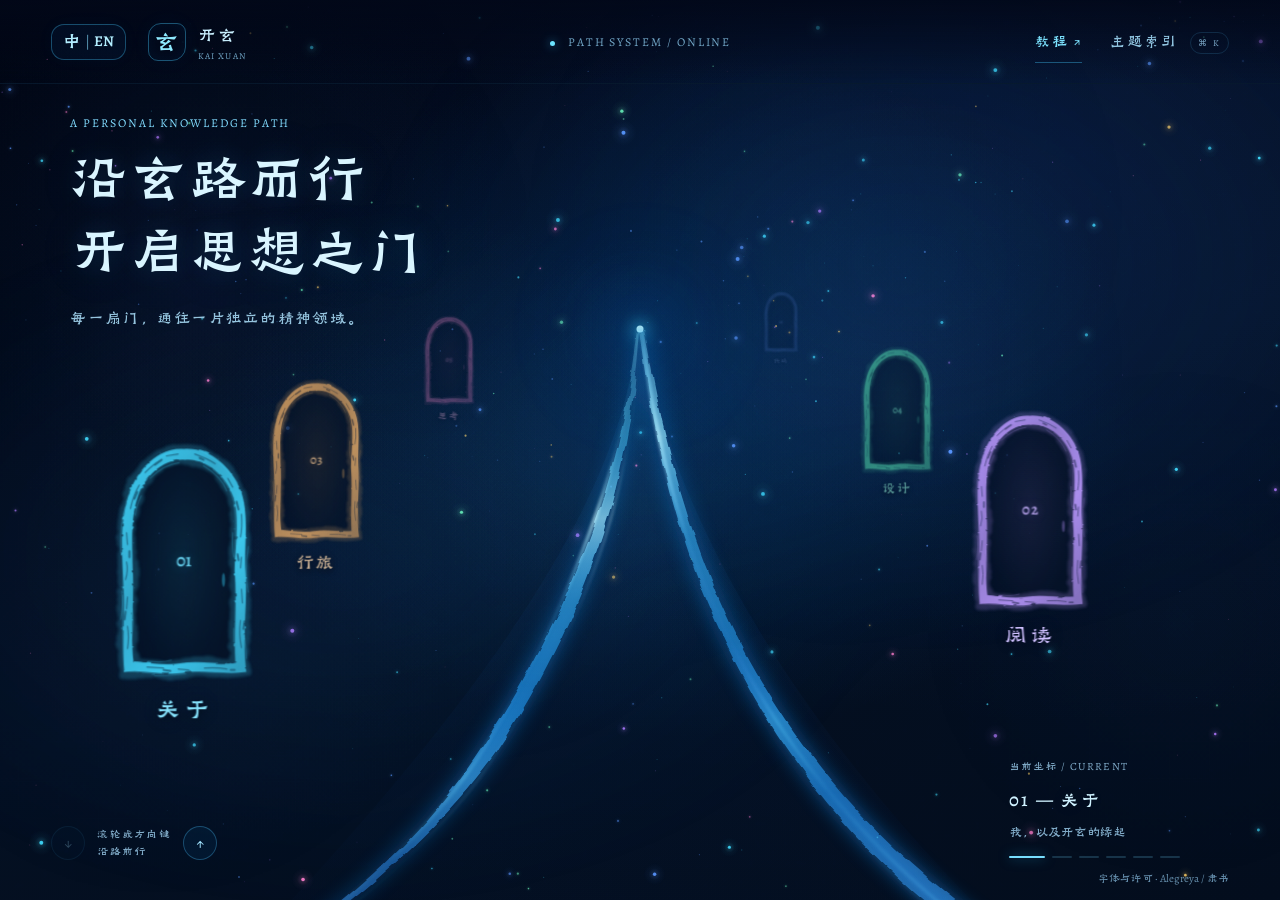
==== commit 5c166589: "Publish Kaixuan protein design reflections and learning route Split the author-provided text into pe" ====
--- a/index.html
+++ b/index.html
@@ -1,4 +1,4 @@
-<!DOCTYPE html><html lang="zh-Hans"><head><meta charSet="utf-8"/><meta name="viewport" content="width=device-width, initial-scale=1"/><link rel="stylesheet" href="assets/index-trilingual-v9.css" data-rsc-css-href="./assets/index-trilingual-v9.css" data-precedence="vite-rsc/importer-resources"/><link rel="modulepreload" href="assets/layout-segment-trilingual-v9.js" crossorigin=""/><link rel="modulepreload" href="assets/rolldown-runtime-S-ySWqyJ.js" crossorigin=""/><link rel="modulepreload" href="assets/index-trilingual-v9.js" crossorigin=""/><link rel="modulepreload" href="assets/framework-DjPHiq1u.js" crossorigin=""/><link rel="modulepreload" href="assets/page-trilingual-v9.js" crossorigin=""/><title>开玄 · 玄路</title><meta name="description" content="在代码、思想与未知之间，开启另一重视界。"/><link rel="shortcut icon" href="favicon.svg"/><link rel="icon" href="favicon.svg"/><meta name="codex-preview" content="development"/><script>self.__VINEXT_RSC_PARAMS__={}</script><script>self.__VINEXT_RSC_NAV__={"pathname":"/","searchParams":[]}</script><link rel="modulepreload" href="assets/index-trilingual-v9.js" />
+<!DOCTYPE html><html lang="zh-Hans"><head><meta charSet="utf-8"/><meta name="viewport" content="width=device-width, initial-scale=1"/><link rel="stylesheet" href="assets/index-trilingual-v10.css" data-rsc-css-href="./assets/index-trilingual-v10.css" data-precedence="vite-rsc/importer-resources"/><link rel="modulepreload" href="assets/layout-segment-trilingual-v10.js" crossorigin=""/><link rel="modulepreload" href="assets/rolldown-runtime-S-ySWqyJ.js" crossorigin=""/><link rel="modulepreload" href="assets/index-trilingual-v10.js" crossorigin=""/><link rel="modulepreload" href="assets/framework-DjPHiq1u.js" crossorigin=""/><link rel="modulepreload" href="assets/page-trilingual-v10.js" crossorigin=""/><title>开玄 · 玄路</title><meta name="description" content="在代码、思想与未知之间，开启另一重视界。"/><link rel="shortcut icon" href="favicon.svg"/><link rel="icon" href="favicon.svg"/><meta name="codex-preview" content="development"/><script>self.__VINEXT_RSC_PARAMS__={}</script><script>self.__VINEXT_RSC_NAV__={"pathname":"/","searchParams":[]}</script><link rel="modulepreload" href="assets/index-trilingual-v10.js" />
 
 
 
@@ -11,4 +11,4 @@
 
 
 
-</head><body class="alegreya-site"><main data-language="zh" class="experience " style="--journey:0"><div class="noise"></div><div class="sky" aria-hidden="true"><canvas class="starfield-canvas" aria-hidden="true"></canvas><div class="sky-mist"></div><div class="horizon-core"></div></div><header class="topbar"><div class="header-left"><div class="language-picker"><button type="button" class="language-toggle" aria-expanded="false" aria-controls="homepage-language-options" aria-label="中|EN — 选择语言 / Choose language" title="选择语言 / Choose language"><span class="language-toggle-zh" lang="zh">中</span><span class="language-toggle-divider" aria-hidden="true">|</span><span class="language-toggle-en" lang="en">EN</span></button><div id="homepage-language-options" class="language-options" role="group" aria-label="网站语言 / Website language" hidden=""><button type="button" lang="zh-CN" aria-pressed="true">简体中文</button><button type="button" lang="zh-Hant" aria-pressed="false">繁體中文</button><button type="button" lang="en" aria-pressed="false">English</button></div></div><button class="brand" aria-label="返回开玄首页"><span class="brand-mark">玄</span><span><b>开玄</b><small>KAI XUAN</small></span></button></div><p class="system-state"><i></i> PATH SYSTEM / ONLINE</p><nav class="header-actions" aria-label="网站导航"><a class="tutorial-entry" href="./tutorial-map.html?lang=zh" aria-label="阅读计算神经科学教程">教程 ↗</a><button class="index-button" type="button">主题索引<!-- --> <span>⌘ K</span></button></nav></header><section class="intro" id="top"><p class="eyebrow">A PERSONAL KNOWLEDGE PATH</p><h1>沿玄路而行<br/>开启思想之门</h1><p class="intro-copy">每一扇门，通往一片独立的精神领域。</p></section><section class="world" aria-label="主题之路"><svg class="path-stream river-path" viewBox="0 0 1200 800" preserveAspectRatio="none" aria-hidden="true" focusable="false"><defs><path id="river-left-bank" d="M598 0 C583 166 546 307 451 491 C354 674 216 755 128 840 C136 845 147 844 154 839 C244 741 375 650 465 495 C558 319 592 162 600 0 Z"></path><path id="river-right-bank" d="M600 0 C617 177 655 358 762 533 C858 688 965 753 1043 840 C1051 847 1068 845 1077 840 C989 743 875 673 778 526 C666 357 628 176 604 0 Z"></path><filter id="river-ink-edge" x="-10%" y="-5%" width="120%" height="110%" color-interpolation-filters="sRGB"><feTurbulence type="fractalNoise" baseFrequency=".014 .047" numOctaves="2" seed="29" result="water"></feTurbulence><feDisplacementMap in="SourceGraphic" in2="water" scale="6.5" xChannelSelector="R" yChannelSelector="G"></feDisplacementMap><feGaussianBlur stdDeviation=".7"></feGaussianBlur></filter><filter id="river-bloom" x="-20%" y="-8%" width="140%" height="116%"><feGaussianBlur stdDeviation="10"></feGaussianBlur></filter><filter id="river-silk" x="-10%" y="-5%" width="120%" height="110%"><feGaussianBlur stdDeviation="1.7"></feGaussianBlur></filter><linearGradient id="river-blue-depth" x1="0" y1="0" x2="0" y2="840" gradientUnits="userSpaceOnUse"><stop offset="0" stop-color="#9beaff" stop-opacity=".2"></stop><stop offset=".15" stop-color="#46cbff" stop-opacity=".6"></stop><stop offset=".54" stop-color="#209fff" stop-opacity=".78"></stop><stop offset="1" stop-color="#387dff" stop-opacity=".5"></stop></linearGradient><linearGradient id="river-current-left" x1="0" y1="0" x2="0" y2="570" gradientUnits="userSpaceOnUse" spreadMethod="repeat"><stop offset="0" stop-color="#70dfff" stop-opacity=".05"></stop><stop offset=".16" stop-color="#70dfff" stop-opacity=".18"></stop><stop offset=".3" stop-color="#c4f6ff" stop-opacity=".92"></stop><stop offset=".47" stop-color="#56caff" stop-opacity=".24"></stop><stop offset=".64" stop-color="#3ba7ff" stop-opacity=".06"></stop><stop offset=".83" stop-color="#6ddcff" stop-opacity=".4"></stop><stop offset="1" stop-color="#70dfff" stop-opacity=".05"></stop><animateTransform attributeName="gradientTransform" type="translate" values="0 -570;0 0" dur="32s" repeatCount="indefinite"></animateTransform></linearGradient><linearGradient id="river-current-right" x1="0" y1="-180" x2="0" y2="490" gradientUnits="userSpaceOnUse" spreadMethod="repeat"><stop offset="0" stop-color="#63d4ff" stop-opacity=".08"></stop><stop offset=".19" stop-color="#5ccfff" stop-opacity=".28"></stop><stop offset=".38" stop-color="#b4f0ff" stop-opacity=".88"></stop><stop offset=".56" stop-color="#54bfff" stop-opacity=".17"></stop><stop offset=".74" stop-color="#488bff" stop-opacity=".05"></stop><stop offset=".88" stop-color="#62d3ff" stop-opacity=".38"></stop><stop offset="1" stop-color="#63d4ff" stop-opacity=".08"></stop><animateTransform attributeName="gradientTransform" type="translate" values="0 -670;0 0" dur="39s" repeatCount="indefinite"></animateTransform></linearGradient><linearGradient id="river-surface" x1="0" y1="0" x2="0" y2="1"><stop offset="0" stop-color="#40bbff" stop-opacity=".07"></stop><stop offset=".6" stop-color="#126cff" stop-opacity=".025"></stop><stop offset="1" stop-color="#126cff" stop-opacity="0"></stop></linearGradient></defs><path class="river-surface" d="M598 0 C583 230 405 510 140 840 L1060 840 C780 550 625 230 602 0 Z"></path><g class="river-bank-bloom" filter="url(#river-bloom)"><use href="#river-left-bank"></use><use href="#river-right-bank"></use></g><g class="river-bank-body" filter="url(#river-ink-edge)"><use href="#river-left-bank"></use><use href="#river-right-bank"></use></g><g class="river-current-body" filter="url(#river-ink-edge)"><use href="#river-left-bank" fill="url(#river-current-left)"></use><use href="#river-right-bank" fill="url(#river-current-right)"></use></g><g class="river-current-silk" filter="url(#river-silk)"><path class="river-current-left" d="M598 0 C590 142 533 332 454 490 S234 746 137 840"></path><path class="river-current-left river-filament" d="M600 28 C583 248 541 351 461 504 S229 758 148 840"></path><path class="river-current-right" d="M602 0 C616 180 665 369 771 532 S973 750 1066 840"></path><path class="river-current-right river-filament" d="M602 21 C638 257 666 375 767 539 S965 754 1052 840"></path></g></svg><button class="portal portal-left portal-near " style="--door-x:14.336538461538467%;--door-mobile-x:13.5%;--door-y:74.625%;--door-scale:1.065576923076923;--door-color:#39d6ff;--door-opacity:1;--door-blur:0.15576923076923083px;--door-z:18" tabindex="0" aria-label="进入关于主题：我，以及开玄的缘起"><span class="portal-label"><strong>关于</strong></span><span class="door-frame"><svg class="door-ink " viewBox="0 0 128 230" preserveAspectRatio="none" aria-hidden="true" focusable="false"><defs><path id="door-ink-01-perimeter" d="M7 225 C4 190 7 153 6 113 C4 87 5 62 15 41 C26 18 44 6 63 6 C85 4 106 21 116 43 C125 65 120 91 121 119 C123 156 119 194 122 225 C101 228 83 223 62 226 C42 229 24 225 7 225 Z"></path><filter id="door-ink-01-edge" x="-35%" y="-25%" width="170%" height="150%" color-interpolation-filters="sRGB"><feTurbulence type="fractalNoise" baseFrequency=".063 .17" numOctaves="3" seed="7" result="grain"></feTurbulence><feDisplacementMap in="SourceGraphic" in2="grain" scale="2.8" xChannelSelector="R" yChannelSelector="G"></feDisplacementMap></filter><filter id="door-ink-01-wash" x="-45%" y="-30%" width="190%" height="160%" color-interpolation-filters="sRGB"><feTurbulence type="fractalNoise" baseFrequency=".035 .082" numOctaves="2" seed="13" result="water"></feTurbulence><feDisplacementMap in="SourceGraphic" in2="water" scale="8" xChannelSelector="R" yChannelSelector="G"></feDisplacementMap><feGaussianBlur stdDeviation="1.8"></feGaussianBlur></filter><mask id="door-ink-01-dry" maskUnits="userSpaceOnUse" x="-12" y="-12" width="152" height="254"><rect x="-12" y="-12" width="152" height="254" fill="white"></rect><g fill="none" stroke="black" stroke-linecap="round" opacity=".85"><path d="M6 206 Q8 194 6 183 M5 165 L6 153 M4 135 Q7 125 5 117 M6 99 L5 87 M9 62 Q12 48 18 38 M24 25 Q33 16 39 13 M46 8 L58 6 M75 6 Q89 11 96 16 M109 31 L114 40 M123 68 Q124 82 122 91 M123 112 L122 123 M123 145 L124 159 M122 177 Q120 191 123 205 M108 227 Q98 225 85 226 M69 228 L58 227 M43 226 L26 225" stroke-width="1.2"></path><path d="M3 176 L4 168 M8 112 L8 106 M13 52 L16 45 M34 17 L41 12 M80 10 L84 12 M118 55 L120 63 M119 109 L120 115 M126 178 L125 186 M116 228 L112 228 M50 229 L43 228" stroke-width="2.1"></path></g></mask><linearGradient id="door-ink-01-pigment" x1="0" y1="0" x2=".9" y2="1" gradientUnits="objectBoundingBox"><stop offset="0" stop-color="currentColor" stop-opacity=".95"></stop><stop offset=".4" stop-color="currentColor" stop-opacity=".65"></stop><stop offset=".7" stop-color="currentColor" stop-opacity=".9"></stop><stop offset="1" stop-color="currentColor" stop-opacity=".55"></stop></linearGradient></defs><g class="door-ink-waves"></g><use class="door-ink-halo" href="#door-ink-01-perimeter" filter="url(#door-ink-01-wash)"></use><use class="door-ink-soak" href="#door-ink-01-perimeter" filter="url(#door-ink-01-edge)"></use><path class="door-ink-brush" d="M3 230 C0 200 4 171 2 141 C0 107 -1 78 5 57 C11 28 35 -2 64 1 C91 -1 112 19 122 43 C131 66 126 96 127 123 C130 160 123 193 128 230 C103 233 84 227 62 231 C42 234 21 227 3 230 Z M12 219 C29 221 45 224 62 221 C80 218 101 223 117 221 C115 190 119 159 116 126 C117 98 121 72 115 51 C107 27 86 10 65 12 C43 10 24 29 17 48 C9 70 11 95 11 119 C14 154 8 185 12 219 Z" fill="url(#door-ink-01-pigment)" fill-rule="evenodd" mask="url(#door-ink-01-dry)" filter="url(#door-ink-01-edge)"></path><g class="door-ink-fibres" fill="none" stroke="currentColor" stroke-linecap="round"><path d="M-1 176 Q2 159 0 147 M-1 107 Q-2 76 4 60 M17 30 Q33 9 51 4 M82 3 Q108 17 119 36 M130 101 Q126 128 130 148 M125 187 Q128 205 128 216 M34 234 Q51 234 66 232"></path><path d="M10 196 Q13 179 11 165 M14 69 Q15 59 20 49 M29 31 Q43 17 59 15 M84 18 Q103 30 108 44 M114 87 Q113 101 115 112 M115 185 L115 199 M27 219 Q42 221 51 218"></path></g></svg><span class="door-light"></span><span class="door-panel"><i class="door-sigil">01</i><i class="door-handle"></i></span></span></button><button class="portal portal-right portal-near " style="--door-x:80.47115384615384%;--door-mobile-x:79.00314349112426%;--door-y:67.125%;--door-scale:0.9001923076923077;--door-color:#b894ff;--door-opacity:1;--door-blur:0.5019230769230769px;--door-z:14" tabindex="0" aria-label="进入阅读主题：书、笔记与精神坐标"><span class="portal-label"><strong>阅读</strong></span><span class="door-frame"><svg class="door-ink " viewBox="0 0 128 230" preserveAspectRatio="none" aria-hidden="true" focusable="false"><defs><path id="door-ink-02-perimeter" d="M7 225 C4 190 7 153 6 113 C4 87 5 62 15 41 C26 18 44 6 63 6 C85 4 106 21 116 43 C125 65 120 91 121 119 C123 156 119 194 122 225 C101 228 83 223 62 226 C42 229 24 225 7 225 Z"></path><filter id="door-ink-02-edge" x="-35%" y="-25%" width="170%" height="150%" color-interpolation-filters="sRGB"><feTurbulence type="fractalNoise" baseFrequency=".063 .17" numOctaves="3" seed="7" result="grain"></feTurbulence><feDisplacementMap in="SourceGraphic" in2="grain" scale="2.8" xChannelSelector="R" yChannelSelector="G"></feDisplacementMap></filter><filter id="door-ink-02-wash" x="-45%" y="-30%" width="190%" height="160%" color-interpolation-filters="sRGB"><feTurbulence type="fractalNoise" baseFrequency=".035 .082" numOctaves="2" seed="13" result="water"></feTurbulence><feDisplacementMap in="SourceGraphic" in2="water" scale="8" xChannelSelector="R" yChannelSelector="G"></feDisplacementMap><feGaussianBlur stdDeviation="1.8"></feGaussianBlur></filter><mask id="door-ink-02-dry" maskUnits="userSpaceOnUse" x="-12" y="-12" width="152" height="254"><rect x="-12" y="-12" width="152" height="254" fill="white"></rect><g fill="none" stroke="black" stroke-linecap="round" opacity=".85"><path d="M6 206 Q8 194 6 183 M5 165 L6 153 M4 135 Q7 125 5 117 M6 99 L5 87 M9 62 Q12 48 18 38 M24 25 Q33 16 39 13 M46 8 L58 6 M75 6 Q89 11 96 16 M109 31 L114 40 M123 68 Q124 82 122 91 M123 112 L122 123 M123 145 L124 159 M122 177 Q120 191 123 205 M108 227 Q98 225 85 226 M69 228 L58 227 M43 226 L26 225" stroke-width="1.2"></path><path d="M3 176 L4 168 M8 112 L8 106 M13 52 L16 45 M34 17 L41 12 M80 10 L84 12 M118 55 L120 63 M119 109 L120 115 M126 178 L125 186 M116 228 L112 228 M50 229 L43 228" stroke-width="2.1"></path></g></mask><linearGradient id="door-ink-02-pigment" x1="0" y1="0" x2=".9" y2="1" gradientUnits="objectBoundingBox"><stop offset="0" stop-color="currentColor" stop-opacity=".95"></stop><stop offset=".4" stop-color="currentColor" stop-opacity=".65"></stop><stop offset=".7" stop-color="currentColor" stop-opacity=".9"></stop><stop offset="1" stop-color="currentColor" stop-opacity=".55"></stop></linearGradient></defs><g class="door-ink-waves"></g><use class="door-ink-halo" href="#door-ink-02-perimeter" filter="url(#door-ink-02-wash)"></use><use class="door-ink-soak" href="#door-ink-02-perimeter" filter="url(#door-ink-02-edge)"></use><path class="door-ink-brush" d="M3 230 C0 200 4 171 2 141 C0 107 -1 78 5 57 C11 28 35 -2 64 1 C91 -1 112 19 122 43 C131 66 126 96 127 123 C130 160 123 193 128 230 C103 233 84 227 62 231 C42 234 21 227 3 230 Z M12 219 C29 221 45 224 62 221 C80 218 101 223 117 221 C115 190 119 159 116 126 C117 98 121 72 115 51 C107 27 86 10 65 12 C43 10 24 29 17 48 C9 70 11 95 11 119 C14 154 8 185 12 219 Z" fill="url(#door-ink-02-pigment)" fill-rule="evenodd" mask="url(#door-ink-02-dry)" filter="url(#door-ink-02-edge)"></path><g class="door-ink-fibres" fill="none" stroke="currentColor" stroke-linecap="round"><path d="M-1 176 Q2 159 0 147 M-1 107 Q-2 76 4 60 M17 30 Q33 9 51 4 M82 3 Q108 17 119 36 M130 101 Q126 128 130 148 M125 187 Q128 205 128 216 M34 234 Q51 234 66 232"></path><path d="M10 196 Q13 179 11 165 M14 69 Q15 59 20 49 M29 31 Q43 17 59 15 M84 18 Q103 30 108 44 M114 87 Q113 101 115 112 M115 185 L115 199 M27 219 Q42 221 51 218"></path></g></svg><span class="door-light"></span><span class="door-panel"><i class="door-sigil">02</i><i class="door-handle"></i></span></span></button><button class="portal portal-left  " style="--door-x:24.721153846153847%;--door-mobile-x:33.01608727810651%;--door-y:59.625%;--door-scale:0.7348076923076923;--door-color:#ffb765;--door-opacity:0.8146153846153845;--door-blur:0.8480769230769231px;--door-z:11" tabindex="0" aria-label="进入行旅主题：城市、远方与沿途片段"><span class="portal-label"><strong>行旅</strong></span><span class="door-frame"><svg class="door-ink " viewBox="0 0 128 230" preserveAspectRatio="none" aria-hidden="true" focusable="false"><defs><path id="door-ink-03-perimeter" d="M7 225 C4 190 7 153 6 113 C4 87 5 62 15 41 C26 18 44 6 63 6 C85 4 106 21 116 43 C125 65 120 91 121 119 C123 156 119 194 122 225 C101 228 83 223 62 226 C42 229 24 225 7 225 Z"></path><filter id="door-ink-03-edge" x="-35%" y="-25%" width="170%" height="150%" color-interpolation-filters="sRGB"><feTurbulence type="fractalNoise" baseFrequency=".063 .17" numOctaves="3" seed="7" result="grain"></feTurbulence><feDisplacementMap in="SourceGraphic" in2="grain" scale="2.8" xChannelSelector="R" yChannelSelector="G"></feDisplacementMap></filter><filter id="door-ink-03-wash" x="-45%" y="-30%" width="190%" height="160%" color-interpolation-filters="sRGB"><feTurbulence type="fractalNoise" baseFrequency=".035 .082" numOctaves="2" seed="13" result="water"></feTurbulence><feDisplacementMap in="SourceGraphic" in2="water" scale="8" xChannelSelector="R" yChannelSelector="G"></feDisplacementMap><feGaussianBlur stdDeviation="1.8"></feGaussianBlur></filter><mask id="door-ink-03-dry" maskUnits="userSpaceOnUse" x="-12" y="-12" width="152" height="254"><rect x="-12" y="-12" width="152" height="254" fill="white"></rect><g fill="none" stroke="black" stroke-linecap="round" opacity=".85"><path d="M6 206 Q8 194 6 183 M5 165 L6 153 M4 135 Q7 125 5 117 M6 99 L5 87 M9 62 Q12 48 18 38 M24 25 Q33 16 39 13 M46 8 L58 6 M75 6 Q89 11 96 16 M109 31 L114 40 M123 68 Q124 82 122 91 M123 112 L122 123 M123 145 L124 159 M122 177 Q120 191 123 205 M108 227 Q98 225 85 226 M69 228 L58 227 M43 226 L26 225" stroke-width="1.2"></path><path d="M3 176 L4 168 M8 112 L8 106 M13 52 L16 45 M34 17 L41 12 M80 10 L84 12 M118 55 L120 63 M119 109 L120 115 M126 178 L125 186 M116 228 L112 228 M50 229 L43 228" stroke-width="2.1"></path></g></mask><linearGradient id="door-ink-03-pigment" x1="0" y1="0" x2=".9" y2="1" gradientUnits="objectBoundingBox"><stop offset="0" stop-color="currentColor" stop-opacity=".95"></stop><stop offset=".4" stop-color="currentColor" stop-opacity=".65"></stop><stop offset=".7" stop-color="currentColor" stop-opacity=".9"></stop><stop offset="1" stop-color="currentColor" stop-opacity=".55"></stop></linearGradient></defs><g class="door-ink-waves"></g><use class="door-ink-halo" href="#door-ink-03-perimeter" filter="url(#door-ink-03-wash)"></use><use class="door-ink-soak" href="#door-ink-03-perimeter" filter="url(#door-ink-03-edge)"></use><path class="door-ink-brush" d="M3 230 C0 200 4 171 2 141 C0 107 -1 78 5 57 C11 28 35 -2 64 1 C91 -1 112 19 122 43 C131 66 126 96 127 123 C130 160 123 193 128 230 C103 233 84 227 62 231 C42 234 21 227 3 230 Z M12 219 C29 221 45 224 62 221 C80 218 101 223 117 221 C115 190 119 159 116 126 C117 98 121 72 115 51 C107 27 86 10 65 12 C43 10 24 29 17 48 C9 70 11 95 11 119 C14 154 8 185 12 219 Z" fill="url(#door-ink-03-pigment)" fill-rule="evenodd" mask="url(#door-ink-03-dry)" filter="url(#door-ink-03-edge)"></path><g class="door-ink-fibres" fill="none" stroke="currentColor" stroke-linecap="round"><path d="M-1 176 Q2 159 0 147 M-1 107 Q-2 76 4 60 M17 30 Q33 9 51 4 M82 3 Q108 17 119 36 M130 101 Q126 128 130 148 M125 187 Q128 205 128 216 M34 234 Q51 234 66 232"></path><path d="M10 196 Q13 179 11 165 M14 69 Q15 59 20 49 M29 31 Q43 17 59 15 M84 18 Q103 30 108 44 M114 87 Q113 101 115 112 M115 185 L115 199 M27 219 Q42 221 51 218"></path></g></svg><span class="door-light"></span><span class="door-panel"><i class="door-sigil">03</i><i class="door-handle"></i></span></span></button><button class="portal portal-right  " style="--door-x:70.08653846153845%;--door-mobile-x:58.66290680473373%;--door-y:52.125%;--door-scale:0.569423076923077;--door-color:#54f1b6;--door-opacity:0.5838461538461539;--door-blur:1.1942307692307692px;--door-z:7" tabindex="0" aria-label="进入设计主题：界面、视觉与创造过程"><span class="portal-label"><strong>设计</strong></span><span class="door-frame"><svg class="door-ink " viewBox="0 0 128 230" preserveAspectRatio="none" aria-hidden="true" focusable="false"><defs><path id="door-ink-04-perimeter" d="M7 225 C4 190 7 153 6 113 C4 87 5 62 15 41 C26 18 44 6 63 6 C85 4 106 21 116 43 C125 65 120 91 121 119 C123 156 119 194 122 225 C101 228 83 223 62 226 C42 229 24 225 7 225 Z"></path><filter id="door-ink-04-edge" x="-35%" y="-25%" width="170%" height="150%" color-interpolation-filters="sRGB"><feTurbulence type="fractalNoise" baseFrequency=".063 .17" numOctaves="3" seed="7" result="grain"></feTurbulence><feDisplacementMap in="SourceGraphic" in2="grain" scale="2.8" xChannelSelector="R" yChannelSelector="G"></feDisplacementMap></filter><filter id="door-ink-04-wash" x="-45%" y="-30%" width="190%" height="160%" color-interpolation-filters="sRGB"><feTurbulence type="fractalNoise" baseFrequency=".035 .082" numOctaves="2" seed="13" result="water"></feTurbulence><feDisplacementMap in="SourceGraphic" in2="water" scale="8" xChannelSelector="R" yChannelSelector="G"></feDisplacementMap><feGaussianBlur stdDeviation="1.8"></feGaussianBlur></filter><mask id="door-ink-04-dry" maskUnits="userSpaceOnUse" x="-12" y="-12" width="152" height="254"><rect x="-12" y="-12" width="152" height="254" fill="white"></rect><g fill="none" stroke="black" stroke-linecap="round" opacity=".85"><path d="M6 206 Q8 194 6 183 M5 165 L6 153 M4 135 Q7 125 5 117 M6 99 L5 87 M9 62 Q12 48 18 38 M24 25 Q33 16 39 13 M46 8 L58 6 M75 6 Q89 11 96 16 M109 31 L114 40 M123 68 Q124 82 122 91 M123 112 L122 123 M123 145 L124 159 M122 177 Q120 191 123 205 M108 227 Q98 225 85 226 M69 228 L58 227 M43 226 L26 225" stroke-width="1.2"></path><path d="M3 176 L4 168 M8 112 L8 106 M13 52 L16 45 M34 17 L41 12 M80 10 L84 12 M118 55 L120 63 M119 109 L120 115 M126 178 L125 186 M116 228 L112 228 M50 229 L43 228" stroke-width="2.1"></path></g></mask><linearGradient id="door-ink-04-pigment" x1="0" y1="0" x2=".9" y2="1" gradientUnits="objectBoundingBox"><stop offset="0" stop-color="currentColor" stop-opacity=".95"></stop><stop offset=".4" stop-color="currentColor" stop-opacity=".65"></stop><stop offset=".7" stop-color="currentColor" stop-opacity=".9"></stop><stop offset="1" stop-color="currentColor" stop-opacity=".55"></stop></linearGradient></defs><g class="door-ink-waves"></g><use class="door-ink-halo" href="#door-ink-04-perimeter" filter="url(#door-ink-04-wash)"></use><use class="door-ink-soak" href="#door-ink-04-perimeter" filter="url(#door-ink-04-edge)"></use><path class="door-ink-brush" d="M3 230 C0 200 4 171 2 141 C0 107 -1 78 5 57 C11 28 35 -2 64 1 C91 -1 112 19 122 43 C131 66 126 96 127 123 C130 160 123 193 128 230 C103 233 84 227 62 231 C42 234 21 227 3 230 Z M12 219 C29 221 45 224 62 221 C80 218 101 223 117 221 C115 190 119 159 116 126 C117 98 121 72 115 51 C107 27 86 10 65 12 C43 10 24 29 17 48 C9 70 11 95 11 119 C14 154 8 185 12 219 Z" fill="url(#door-ink-04-pigment)" fill-rule="evenodd" mask="url(#door-ink-04-dry)" filter="url(#door-ink-04-edge)"></path><g class="door-ink-fibres" fill="none" stroke="currentColor" stroke-linecap="round"><path d="M-1 176 Q2 159 0 147 M-1 107 Q-2 76 4 60 M17 30 Q33 9 51 4 M82 3 Q108 17 119 36 M130 101 Q126 128 130 148 M125 187 Q128 205 128 216 M34 234 Q51 234 66 232"></path><path d="M10 196 Q13 179 11 165 M14 69 Q15 59 20 49 M29 31 Q43 17 59 15 M84 18 Q103 30 108 44 M114 87 Q113 101 115 112 M115 185 L115 199 M27 219 Q42 221 51 218"></path></g></svg><span class="door-light"></span><span class="door-panel"><i class="door-sigil">04</i><i class="door-handle"></i></span></span></button><button class="portal portal-left  " style="--door-x:35.105769230769226%;--door-mobile-x:45.95987426035503%;--door-y:44.625%;--door-scale:0.40403846153846157;--door-color:#ff82c8;--door-opacity:0.3530769230769231;--door-blur:1.5403846153846152px;--door-z:3" tabindex="0" aria-label="进入思考主题：关于技术与人的观察"><span class="portal-label"><strong>思考</strong></span><span class="door-frame"><svg class="door-ink " viewBox="0 0 128 230" preserveAspectRatio="none" aria-hidden="true" focusable="false"><defs><path id="door-ink-05-perimeter" d="M7 225 C4 190 7 153 6 113 C4 87 5 62 15 41 C26 18 44 6 63 6 C85 4 106 21 116 43 C125 65 120 91 121 119 C123 156 119 194 122 225 C101 228 83 223 62 226 C42 229 24 225 7 225 Z"></path><filter id="door-ink-05-edge" x="-35%" y="-25%" width="170%" height="150%" color-interpolation-filters="sRGB"><feTurbulence type="fractalNoise" baseFrequency=".063 .17" numOctaves="3" seed="7" result="grain"></feTurbulence><feDisplacementMap in="SourceGraphic" in2="grain" scale="2.8" xChannelSelector="R" yChannelSelector="G"></feDisplacementMap></filter><filter id="door-ink-05-wash" x="-45%" y="-30%" width="190%" height="160%" color-interpolation-filters="sRGB"><feTurbulence type="fractalNoise" baseFrequency=".035 .082" numOctaves="2" seed="13" result="water"></feTurbulence><feDisplacementMap in="SourceGraphic" in2="water" scale="8" xChannelSelector="R" yChannelSelector="G"></feDisplacementMap><feGaussianBlur stdDeviation="1.8"></feGaussianBlur></filter><mask id="door-ink-05-dry" maskUnits="userSpaceOnUse" x="-12" y="-12" width="152" height="254"><rect x="-12" y="-12" width="152" height="254" fill="white"></rect><g fill="none" stroke="black" stroke-linecap="round" opacity=".85"><path d="M6 206 Q8 194 6 183 M5 165 L6 153 M4 135 Q7 125 5 117 M6 99 L5 87 M9 62 Q12 48 18 38 M24 25 Q33 16 39 13 M46 8 L58 6 M75 6 Q89 11 96 16 M109 31 L114 40 M123 68 Q124 82 122 91 M123 112 L122 123 M123 145 L124 159 M122 177 Q120 191 123 205 M108 227 Q98 225 85 226 M69 228 L58 227 M43 226 L26 225" stroke-width="1.2"></path><path d="M3 176 L4 168 M8 112 L8 106 M13 52 L16 45 M34 17 L41 12 M80 10 L84 12 M118 55 L120 63 M119 109 L120 115 M126 178 L125 186 M116 228 L112 228 M50 229 L43 228" stroke-width="2.1"></path></g></mask><linearGradient id="door-ink-05-pigment" x1="0" y1="0" x2=".9" y2="1" gradientUnits="objectBoundingBox"><stop offset="0" stop-color="currentColor" stop-opacity=".95"></stop><stop offset=".4" stop-color="currentColor" stop-opacity=".65"></stop><stop offset=".7" stop-color="currentColor" stop-opacity=".9"></stop><stop offset="1" stop-color="currentColor" stop-opacity=".55"></stop></linearGradient></defs><g class="door-ink-waves"></g><use class="door-ink-halo" href="#door-ink-05-perimeter" filter="url(#door-ink-05-wash)"></use><use class="door-ink-soak" href="#door-ink-05-perimeter" filter="url(#door-ink-05-edge)"></use><path class="door-ink-brush" d="M3 230 C0 200 4 171 2 141 C0 107 -1 78 5 57 C11 28 35 -2 64 1 C91 -1 112 19 122 43 C131 66 126 96 127 123 C130 160 123 193 128 230 C103 233 84 227 62 231 C42 234 21 227 3 230 Z M12 219 C29 221 45 224 62 221 C80 218 101 223 117 221 C115 190 119 159 116 126 C117 98 121 72 115 51 C107 27 86 10 65 12 C43 10 24 29 17 48 C9 70 11 95 11 119 C14 154 8 185 12 219 Z" fill="url(#door-ink-05-pigment)" fill-rule="evenodd" mask="url(#door-ink-05-dry)" filter="url(#door-ink-05-edge)"></path><g class="door-ink-fibres" fill="none" stroke="currentColor" stroke-linecap="round"><path d="M-1 176 Q2 159 0 147 M-1 107 Q-2 76 4 60 M17 30 Q33 9 51 4 M82 3 Q108 17 119 36 M130 101 Q126 128 130 148 M125 187 Q128 205 128 216 M34 234 Q51 234 66 232"></path><path d="M10 196 Q13 179 11 165 M14 69 Q15 59 20 49 M29 31 Q43 17 59 15 M84 18 Q103 30 108 44 M114 87 Q113 101 115 112 M115 185 L115 199 M27 219 Q42 221 51 218"></path></g></svg><span class="door-light"></span><span class="door-panel"><i class="door-sigil">05</i><i class="door-handle"></i></span></span></button><button class="portal portal-right  " style="--door-x:61%;--door-mobile-x:53%;--door-y:39%;--door-scale:0.28;--door-color:#6692ff;--door-opacity:0.18;--door-blur:1.8px;--door-z:0" tabindex="0" aria-label="进入代码主题：程序、工具与构建实验"><span class="portal-label"><strong>代码</strong></span><span class="door-frame"><svg class="door-ink " viewBox="0 0 128 230" preserveAspectRatio="none" aria-hidden="true" focusable="false"><defs><path id="door-ink-06-perimeter" d="M7 225 C4 190 7 153 6 113 C4 87 5 62 15 41 C26 18 44 6 63 6 C85 4 106 21 116 43 C125 65 120 91 121 119 C123 156 119 194 122 225 C101 228 83 223 62 226 C42 229 24 225 7 225 Z"></path><filter id="door-ink-06-edge" x="-35%" y="-25%" width="170%" height="150%" color-interpolation-filters="sRGB"><feTurbulence type="fractalNoise" baseFrequency=".063 .17" numOctaves="3" seed="7" result="grain"></feTurbulence><feDisplacementMap in="SourceGraphic" in2="grain" scale="2.8" xChannelSelector="R" yChannelSelector="G"></feDisplacementMap></filter><filter id="door-ink-06-wash" x="-45%" y="-30%" width="190%" height="160%" color-interpolation-filters="sRGB"><feTurbulence type="fractalNoise" baseFrequency=".035 .082" numOctaves="2" seed="13" result="water"></feTurbulence><feDisplacementMap in="SourceGraphic" in2="water" scale="8" xChannelSelector="R" yChannelSelector="G"></feDisplacementMap><feGaussianBlur stdDeviation="1.8"></feGaussianBlur></filter><mask id="door-ink-06-dry" maskUnits="userSpaceOnUse" x="-12" y="-12" width="152" height="254"><rect x="-12" y="-12" width="152" height="254" fill="white"></rect><g fill="none" stroke="black" stroke-linecap="round" opacity=".85"><path d="M6 206 Q8 194 6 183 M5 165 L6 153 M4 135 Q7 125 5 117 M6 99 L5 87 M9 62 Q12 48 18 38 M24 25 Q33 16 39 13 M46 8 L58 6 M75 6 Q89 11 96 16 M109 31 L114 40 M123 68 Q124 82 122 91 M123 112 L122 123 M123 145 L124 159 M122 177 Q120 191 123 205 M108 227 Q98 225 85 226 M69 228 L58 227 M43 226 L26 225" stroke-width="1.2"></path><path d="M3 176 L4 168 M8 112 L8 106 M13 52 L16 45 M34 17 L41 12 M80 10 L84 12 M118 55 L120 63 M119 109 L120 115 M126 178 L125 186 M116 228 L112 228 M50 229 L43 228" stroke-width="2.1"></path></g></mask><linearGradient id="door-ink-06-pigment" x1="0" y1="0" x2=".9" y2="1" gradientUnits="objectBoundingBox"><stop offset="0" stop-color="currentColor" stop-opacity=".95"></stop><stop offset=".4" stop-color="currentColor" stop-opacity=".65"></stop><stop offset=".7" stop-color="currentColor" stop-opacity=".9"></stop><stop offset="1" stop-color="currentColor" stop-opacity=".55"></stop></linearGradient></defs><g class="door-ink-waves"></g><use class="door-ink-halo" href="#door-ink-06-perimeter" filter="url(#door-ink-06-wash)"></use><use class="door-ink-soak" href="#door-ink-06-perimeter" filter="url(#door-ink-06-edge)"></use><path class="door-ink-brush" d="M3 230 C0 200 4 171 2 141 C0 107 -1 78 5 57 C11 28 35 -2 64 1 C91 -1 112 19 122 43 C131 66 126 96 127 123 C130 160 123 193 128 230 C103 233 84 227 62 231 C42 234 21 227 3 230 Z M12 219 C29 221 45 224 62 221 C80 218 101 223 117 221 C115 190 119 159 116 126 C117 98 121 72 115 51 C107 27 86 10 65 12 C43 10 24 29 17 48 C9 70 11 95 11 119 C14 154 8 185 12 219 Z" fill="url(#door-ink-06-pigment)" fill-rule="evenodd" mask="url(#door-ink-06-dry)" filter="url(#door-ink-06-edge)"></path><g class="door-ink-fibres" fill="none" stroke="currentColor" stroke-linecap="round"><path d="M-1 176 Q2 159 0 147 M-1 107 Q-2 76 4 60 M17 30 Q33 9 51 4 M82 3 Q108 17 119 36 M130 101 Q126 128 130 148 M125 187 Q128 205 128 216 M34 234 Q51 234 66 232"></path><path d="M10 196 Q13 179 11 165 M14 69 Q15 59 20 49 M29 31 Q43 17 59 15 M84 18 Q103 30 108 44 M114 87 Q113 101 115 112 M115 185 L115 199 M27 219 Q42 221 51 218"></path></g></svg><span class="door-light"></span><span class="door-panel"><i class="door-sigil">06</i><i class="door-handle"></i></span></span></button></section><aside class="route-panel" aria-live="polite"><small>当前坐标 / CURRENT</small><b>01<!-- --> — <!-- -->关于</b><p>我，以及开玄的缘起</p><div class="route-progress"><button class="active" aria-label="前往关于"></button><button class="" aria-label="前往阅读"></button><button class="" aria-label="前往行旅"></button><button class="" aria-label="前往设计"></button><button class="" aria-label="前往思考"></button><button class="" aria-label="前往代码"></button></div></aside><div class="controls"><button disabled="" aria-label="后退">↓</button><span>滚轮或方向键<br/>沿路前行</span><button aria-label="前进">↑</button></div><aside class="topic-index " aria-hidden="true" inert=""><button class="index-close" aria-label="关闭主题索引">×</button><p>PATH DIRECTORY</p><h2>主题索引</h2><div><button><small>01</small><b>关于</b><span>ABOUT</span></button><button><small>02</small><b>阅读</b><span>READING</span></button><button><small>03</small><b>行旅</b><span>JOURNEY</span></button><button><small>04</small><b>设计</b><span>DESIGN</span></button><button><small>05</small><b>思考</b><span>THOUGHT</span></button><button><small>06</small><b>代码</b><span>CODE</span></button></div></aside><a class="font-credit" href="./assets/FONT-SOURCES-v7.md" target="_blank" rel="noopener noreferrer">字体与许可 · Alegreya / 隶书</a></main><script id="_R_">import("./assets/index-trilingual-v9.js")</script></body></html><script>self.__VINEXT_RSC_CHUNKS__=self.__VINEXT_RSC_CHUNKS__||[];self.__VINEXT_RSC_CHUNKS__.push("2:I[\"8c0f216c4604\",[],\"Children\",1]\n3:I[\"15c18cfaeeff\",[],\"LayoutSegmentProvider\",1]\n4:I[\"8c0f216c4604\",[],\"Slot\",1]\n5:I[\"593f344dc510\",[],\"RedirectBoundary\",1]\n:HL[\"./assets/index-trilingual-v9.css\",\"style\"]\n0:{\"__route\":\"route:/\",\"__interceptionContext\":null,\"__layoutIds\":[\"layout:/\"],\"__rootLayout\":\"/\",\"page:/\":\"$L1\",\"layout:/\":[[[[\"$\",\"link\",\"css:./assets/index-trilingual-v9.css\",{\"rel\":\"stylesheet\",\"precedence\":\"vite-rsc/importer-resources\",\"href\":\"./assets/index-trilingual-v9.css\",\"data-rsc-css-href\":\"./assets/index-trilingual-v9.css\"}],\"$undefined\"],[\"$\",\"html\",null,{\"lang\":\"zh-CN\",\"children\":[\"$\",\"body\",null,{\"className\":\"alegreya-site\",\"children\":[\"$\",\"$L2\",null,{}]}]}]],null],\"route:/\":[[[\"$\",\"meta\",null,{\"charSet\":\"utf-8\"}],[[\"$\",\"title\",\"0\",{\"children\":\"开玄 · 玄路\"}],[\"$\",\"meta\",\"1\",{\"name\":\"description\",\"content\":\"在代码、思想与未知之间，开启另一重视界。\"}],[\"$\",\"link\",\"2\",{\"rel\":\"shortcut icon\",\"href\":\"./favicon.svg\"}],[\"$\",\"link\",\"3\",{\"rel\":\"icon\",\"href\":\"./favicon.svg\"}],[\"$\",\"meta\",\"4\",{\"name\":\"codex-preview\",\"content\":\"development\"}]],[[\"$\",\"meta\",\"0\",{\"name\":\"viewport\",\"content\":\"width=device-width, initial-scale=1\"}]]],[\"$\",\"$L3\",null,{\"segmentMap\":{\"children\":[]},\"children\":[\"$\",\"$L4\",null,{\"id\":\"layout:/\",\"parallelSlots\":\"$undefined\",\"children\":[\"$\",\"$L5\",null,{\"children\":[\"$\",\"$L3\",null,{\"segmentMap\":{\"children\":[]},\"children\":[\"$\",\"$L4\",null,{\"id\":\"page:/\"}]}]}]}]}]],\"__layoutFlags\":{\"layout:/\":\"s\"},\"__artifactCompatibility\":{\"schemaVersion\":1,\"graphVersion\":\"app-route-graph:4uhn5s1wvoptc\",\"deploymentVersion\":\"39173ce0-cb52-4cc6-b949-ec9939cc5a9c\",\"appElementsSchemaVersion\":1,\"rscPayloadSchemaVersion\":1,\"rootBoundaryId\":\"/\",\"renderEpoch\":null}}\n")</script><script>self.__VINEXT_RSC_CHUNKS__=self.__VINEXT_RSC_CHUNKS__||[];self.__VINEXT_RSC_CHUNKS__.push("6:I[\"6efdf509a785\",[],\"default\",1]\n1:[\"$\",\"$L6\",null,{\"params\":\"$@7\",\"searchParams\":\"$@8\"}]\n7:{}\n8:{}\n")</script><script>self.__VINEXT_RSC_DONE__=true</script>+</head><body class="alegreya-site"><main data-language="zh" class="experience " style="--journey:0"><div class="noise"></div><div class="sky" aria-hidden="true"><canvas class="starfield-canvas" aria-hidden="true"></canvas><div class="sky-mist"></div><div class="horizon-core"></div></div><header class="topbar"><div class="header-left"><div class="language-picker"><button type="button" class="language-toggle" aria-expanded="false" aria-controls="homepage-language-options" aria-label="中|EN — 选择语言 / Choose language" title="选择语言 / Choose language"><span class="language-toggle-zh" lang="zh">中</span><span class="language-toggle-divider" aria-hidden="true">|</span><span class="language-toggle-en" lang="en">EN</span></button><div id="homepage-language-options" class="language-options" role="group" aria-label="网站语言 / Website language" hidden=""><button type="button" lang="zh-CN" aria-pressed="true">简体中文</button><button type="button" lang="zh-Hant" aria-pressed="false">繁體中文</button><button type="button" lang="en" aria-pressed="false">English</button></div></div><button class="brand" aria-label="返回开玄首页"><span class="brand-mark">玄</span><span><b>开玄</b><small>KAI XUAN</small></span></button></div><p class="system-state"><i></i> PATH SYSTEM / ONLINE</p><nav class="header-actions" aria-label="网站导航"><a class="tutorial-entry" href="./tutorial-map.html?lang=zh" aria-label="阅读计算神经科学教程">教程 ↗</a><button class="index-button" type="button">主题索引<!-- --> <span>⌘ K</span></button></nav></header><section class="intro" id="top"><p class="eyebrow">A PERSONAL KNOWLEDGE PATH</p><h1>沿玄路而行<br/>开启思想之门</h1><p class="intro-copy">每一扇门，通往一片独立的精神领域。</p></section><section class="world" aria-label="主题之路"><svg class="path-stream river-path" viewBox="0 0 1200 800" preserveAspectRatio="none" aria-hidden="true" focusable="false"><defs><path id="river-left-bank" d="M598 0 C583 166 546 307 451 491 C354 674 216 755 128 840 C136 845 147 844 154 839 C244 741 375 650 465 495 C558 319 592 162 600 0 Z"></path><path id="river-right-bank" d="M600 0 C617 177 655 358 762 533 C858 688 965 753 1043 840 C1051 847 1068 845 1077 840 C989 743 875 673 778 526 C666 357 628 176 604 0 Z"></path><filter id="river-ink-edge" x="-10%" y="-5%" width="120%" height="110%" color-interpolation-filters="sRGB"><feTurbulence type="fractalNoise" baseFrequency=".014 .047" numOctaves="2" seed="29" result="water"></feTurbulence><feDisplacementMap in="SourceGraphic" in2="water" scale="6.5" xChannelSelector="R" yChannelSelector="G"></feDisplacementMap><feGaussianBlur stdDeviation=".7"></feGaussianBlur></filter><filter id="river-bloom" x="-20%" y="-8%" width="140%" height="116%"><feGaussianBlur stdDeviation="10"></feGaussianBlur></filter><filter id="river-silk" x="-10%" y="-5%" width="120%" height="110%"><feGaussianBlur stdDeviation="1.7"></feGaussianBlur></filter><linearGradient id="river-blue-depth" x1="0" y1="0" x2="0" y2="840" gradientUnits="userSpaceOnUse"><stop offset="0" stop-color="#9beaff" stop-opacity=".2"></stop><stop offset=".15" stop-color="#46cbff" stop-opacity=".6"></stop><stop offset=".54" stop-color="#209fff" stop-opacity=".78"></stop><stop offset="1" stop-color="#387dff" stop-opacity=".5"></stop></linearGradient><linearGradient id="river-current-left" x1="0" y1="0" x2="0" y2="570" gradientUnits="userSpaceOnUse" spreadMethod="repeat"><stop offset="0" stop-color="#70dfff" stop-opacity=".05"></stop><stop offset=".16" stop-color="#70dfff" stop-opacity=".18"></stop><stop offset=".3" stop-color="#c4f6ff" stop-opacity=".92"></stop><stop offset=".47" stop-color="#56caff" stop-opacity=".24"></stop><stop offset=".64" stop-color="#3ba7ff" stop-opacity=".06"></stop><stop offset=".83" stop-color="#6ddcff" stop-opacity=".4"></stop><stop offset="1" stop-color="#70dfff" stop-opacity=".05"></stop><animateTransform attributeName="gradientTransform" type="translate" values="0 -570;0 0" dur="32s" repeatCount="indefinite"></animateTransform></linearGradient><linearGradient id="river-current-right" x1="0" y1="-180" x2="0" y2="490" gradientUnits="userSpaceOnUse" spreadMethod="repeat"><stop offset="0" stop-color="#63d4ff" stop-opacity=".08"></stop><stop offset=".19" stop-color="#5ccfff" stop-opacity=".28"></stop><stop offset=".38" stop-color="#b4f0ff" stop-opacity=".88"></stop><stop offset=".56" stop-color="#54bfff" stop-opacity=".17"></stop><stop offset=".74" stop-color="#488bff" stop-opacity=".05"></stop><stop offset=".88" stop-color="#62d3ff" stop-opacity=".38"></stop><stop offset="1" stop-color="#63d4ff" stop-opacity=".08"></stop><animateTransform attributeName="gradientTransform" type="translate" values="0 -670;0 0" dur="39s" repeatCount="indefinite"></animateTransform></linearGradient><linearGradient id="river-surface" x1="0" y1="0" x2="0" y2="1"><stop offset="0" stop-color="#40bbff" stop-opacity=".07"></stop><stop offset=".6" stop-color="#126cff" stop-opacity=".025"></stop><stop offset="1" stop-color="#126cff" stop-opacity="0"></stop></linearGradient></defs><path class="river-surface" d="M598 0 C583 230 405 510 140 840 L1060 840 C780 550 625 230 602 0 Z"></path><g class="river-bank-bloom" filter="url(#river-bloom)"><use href="#river-left-bank"></use><use href="#river-right-bank"></use></g><g class="river-bank-body" filter="url(#river-ink-edge)"><use href="#river-left-bank"></use><use href="#river-right-bank"></use></g><g class="river-current-body" filter="url(#river-ink-edge)"><use href="#river-left-bank" fill="url(#river-current-left)"></use><use href="#river-right-bank" fill="url(#river-current-right)"></use></g><g class="river-current-silk" filter="url(#river-silk)"><path class="river-current-left" d="M598 0 C590 142 533 332 454 490 S234 746 137 840"></path><path class="river-current-left river-filament" d="M600 28 C583 248 541 351 461 504 S229 758 148 840"></path><path class="river-current-right" d="M602 0 C616 180 665 369 771 532 S973 750 1066 840"></path><path class="river-current-right river-filament" d="M602 21 C638 257 666 375 767 539 S965 754 1052 840"></path></g></svg><button class="portal portal-left portal-near " style="--door-x:14.336538461538467%;--door-mobile-x:13.5%;--door-y:74.625%;--door-scale:1.065576923076923;--door-color:#39d6ff;--door-opacity:1;--door-blur:0.15576923076923083px;--door-z:18" tabindex="0" aria-label="进入关于主题：我，以及开玄的缘起"><span class="portal-label"><strong>关于</strong></span><span class="door-frame"><svg class="door-ink " viewBox="0 0 128 230" preserveAspectRatio="none" aria-hidden="true" focusable="false"><defs><path id="door-ink-01-perimeter" d="M7 225 C4 190 7 153 6 113 C4 87 5 62 15 41 C26 18 44 6 63 6 C85 4 106 21 116 43 C125 65 120 91 121 119 C123 156 119 194 122 225 C101 228 83 223 62 226 C42 229 24 225 7 225 Z"></path><filter id="door-ink-01-edge" x="-35%" y="-25%" width="170%" height="150%" color-interpolation-filters="sRGB"><feTurbulence type="fractalNoise" baseFrequency=".063 .17" numOctaves="3" seed="7" result="grain"></feTurbulence><feDisplacementMap in="SourceGraphic" in2="grain" scale="2.8" xChannelSelector="R" yChannelSelector="G"></feDisplacementMap></filter><filter id="door-ink-01-wash" x="-45%" y="-30%" width="190%" height="160%" color-interpolation-filters="sRGB"><feTurbulence type="fractalNoise" baseFrequency=".035 .082" numOctaves="2" seed="13" result="water"></feTurbulence><feDisplacementMap in="SourceGraphic" in2="water" scale="8" xChannelSelector="R" yChannelSelector="G"></feDisplacementMap><feGaussianBlur stdDeviation="1.8"></feGaussianBlur></filter><mask id="door-ink-01-dry" maskUnits="userSpaceOnUse" x="-12" y="-12" width="152" height="254"><rect x="-12" y="-12" width="152" height="254" fill="white"></rect><g fill="none" stroke="black" stroke-linecap="round" opacity=".85"><path d="M6 206 Q8 194 6 183 M5 165 L6 153 M4 135 Q7 125 5 117 M6 99 L5 87 M9 62 Q12 48 18 38 M24 25 Q33 16 39 13 M46 8 L58 6 M75 6 Q89 11 96 16 M109 31 L114 40 M123 68 Q124 82 122 91 M123 112 L122 123 M123 145 L124 159 M122 177 Q120 191 123 205 M108 227 Q98 225 85 226 M69 228 L58 227 M43 226 L26 225" stroke-width="1.2"></path><path d="M3 176 L4 168 M8 112 L8 106 M13 52 L16 45 M34 17 L41 12 M80 10 L84 12 M118 55 L120 63 M119 109 L120 115 M126 178 L125 186 M116 228 L112 228 M50 229 L43 228" stroke-width="2.1"></path></g></mask><linearGradient id="door-ink-01-pigment" x1="0" y1="0" x2=".9" y2="1" gradientUnits="objectBoundingBox"><stop offset="0" stop-color="currentColor" stop-opacity=".95"></stop><stop offset=".4" stop-color="currentColor" stop-opacity=".65"></stop><stop offset=".7" stop-color="currentColor" stop-opacity=".9"></stop><stop offset="1" stop-color="currentColor" stop-opacity=".55"></stop></linearGradient></defs><g class="door-ink-waves"></g><use class="door-ink-halo" href="#door-ink-01-perimeter" filter="url(#door-ink-01-wash)"></use><use class="door-ink-soak" href="#door-ink-01-perimeter" filter="url(#door-ink-01-edge)"></use><path class="door-ink-brush" d="M3 230 C0 200 4 171 2 141 C0 107 -1 78 5 57 C11 28 35 -2 64 1 C91 -1 112 19 122 43 C131 66 126 96 127 123 C130 160 123 193 128 230 C103 233 84 227 62 231 C42 234 21 227 3 230 Z M12 219 C29 221 45 224 62 221 C80 218 101 223 117 221 C115 190 119 159 116 126 C117 98 121 72 115 51 C107 27 86 10 65 12 C43 10 24 29 17 48 C9 70 11 95 11 119 C14 154 8 185 12 219 Z" fill="url(#door-ink-01-pigment)" fill-rule="evenodd" mask="url(#door-ink-01-dry)" filter="url(#door-ink-01-edge)"></path><g class="door-ink-fibres" fill="none" stroke="currentColor" stroke-linecap="round"><path d="M-1 176 Q2 159 0 147 M-1 107 Q-2 76 4 60 M17 30 Q33 9 51 4 M82 3 Q108 17 119 36 M130 101 Q126 128 130 148 M125 187 Q128 205 128 216 M34 234 Q51 234 66 232"></path><path d="M10 196 Q13 179 11 165 M14 69 Q15 59 20 49 M29 31 Q43 17 59 15 M84 18 Q103 30 108 44 M114 87 Q113 101 115 112 M115 185 L115 199 M27 219 Q42 221 51 218"></path></g></svg><span class="door-light"></span><span class="door-panel"><i class="door-sigil">01</i><i class="door-handle"></i></span></span></button><button class="portal portal-right portal-near " style="--door-x:80.47115384615384%;--door-mobile-x:79.00314349112426%;--door-y:67.125%;--door-scale:0.9001923076923077;--door-color:#b894ff;--door-opacity:1;--door-blur:0.5019230769230769px;--door-z:14" tabindex="0" aria-label="进入阅读主题：书、笔记与精神坐标"><span class="portal-label"><strong>阅读</strong></span><span class="door-frame"><svg class="door-ink " viewBox="0 0 128 230" preserveAspectRatio="none" aria-hidden="true" focusable="false"><defs><path id="door-ink-02-perimeter" d="M7 225 C4 190 7 153 6 113 C4 87 5 62 15 41 C26 18 44 6 63 6 C85 4 106 21 116 43 C125 65 120 91 121 119 C123 156 119 194 122 225 C101 228 83 223 62 226 C42 229 24 225 7 225 Z"></path><filter id="door-ink-02-edge" x="-35%" y="-25%" width="170%" height="150%" color-interpolation-filters="sRGB"><feTurbulence type="fractalNoise" baseFrequency=".063 .17" numOctaves="3" seed="7" result="grain"></feTurbulence><feDisplacementMap in="SourceGraphic" in2="grain" scale="2.8" xChannelSelector="R" yChannelSelector="G"></feDisplacementMap></filter><filter id="door-ink-02-wash" x="-45%" y="-30%" width="190%" height="160%" color-interpolation-filters="sRGB"><feTurbulence type="fractalNoise" baseFrequency=".035 .082" numOctaves="2" seed="13" result="water"></feTurbulence><feDisplacementMap in="SourceGraphic" in2="water" scale="8" xChannelSelector="R" yChannelSelector="G"></feDisplacementMap><feGaussianBlur stdDeviation="1.8"></feGaussianBlur></filter><mask id="door-ink-02-dry" maskUnits="userSpaceOnUse" x="-12" y="-12" width="152" height="254"><rect x="-12" y="-12" width="152" height="254" fill="white"></rect><g fill="none" stroke="black" stroke-linecap="round" opacity=".85"><path d="M6 206 Q8 194 6 183 M5 165 L6 153 M4 135 Q7 125 5 117 M6 99 L5 87 M9 62 Q12 48 18 38 M24 25 Q33 16 39 13 M46 8 L58 6 M75 6 Q89 11 96 16 M109 31 L114 40 M123 68 Q124 82 122 91 M123 112 L122 123 M123 145 L124 159 M122 177 Q120 191 123 205 M108 227 Q98 225 85 226 M69 228 L58 227 M43 226 L26 225" stroke-width="1.2"></path><path d="M3 176 L4 168 M8 112 L8 106 M13 52 L16 45 M34 17 L41 12 M80 10 L84 12 M118 55 L120 63 M119 109 L120 115 M126 178 L125 186 M116 228 L112 228 M50 229 L43 228" stroke-width="2.1"></path></g></mask><linearGradient id="door-ink-02-pigment" x1="0" y1="0" x2=".9" y2="1" gradientUnits="objectBoundingBox"><stop offset="0" stop-color="currentColor" stop-opacity=".95"></stop><stop offset=".4" stop-color="currentColor" stop-opacity=".65"></stop><stop offset=".7" stop-color="currentColor" stop-opacity=".9"></stop><stop offset="1" stop-color="currentColor" stop-opacity=".55"></stop></linearGradient></defs><g class="door-ink-waves"></g><use class="door-ink-halo" href="#door-ink-02-perimeter" filter="url(#door-ink-02-wash)"></use><use class="door-ink-soak" href="#door-ink-02-perimeter" filter="url(#door-ink-02-edge)"></use><path class="door-ink-brush" d="M3 230 C0 200 4 171 2 141 C0 107 -1 78 5 57 C11 28 35 -2 64 1 C91 -1 112 19 122 43 C131 66 126 96 127 123 C130 160 123 193 128 230 C103 233 84 227 62 231 C42 234 21 227 3 230 Z M12 219 C29 221 45 224 62 221 C80 218 101 223 117 221 C115 190 119 159 116 126 C117 98 121 72 115 51 C107 27 86 10 65 12 C43 10 24 29 17 48 C9 70 11 95 11 119 C14 154 8 185 12 219 Z" fill="url(#door-ink-02-pigment)" fill-rule="evenodd" mask="url(#door-ink-02-dry)" filter="url(#door-ink-02-edge)"></path><g class="door-ink-fibres" fill="none" stroke="currentColor" stroke-linecap="round"><path d="M-1 176 Q2 159 0 147 M-1 107 Q-2 76 4 60 M17 30 Q33 9 51 4 M82 3 Q108 17 119 36 M130 101 Q126 128 130 148 M125 187 Q128 205 128 216 M34 234 Q51 234 66 232"></path><path d="M10 196 Q13 179 11 165 M14 69 Q15 59 20 49 M29 31 Q43 17 59 15 M84 18 Q103 30 108 44 M114 87 Q113 101 115 112 M115 185 L115 199 M27 219 Q42 221 51 218"></path></g></svg><span class="door-light"></span><span class="door-panel"><i class="door-sigil">02</i><i class="door-handle"></i></span></span></button><button class="portal portal-left  " style="--door-x:24.721153846153847%;--door-mobile-x:33.01608727810651%;--door-y:59.625%;--door-scale:0.7348076923076923;--door-color:#ffb765;--door-opacity:0.8146153846153845;--door-blur:0.8480769230769231px;--door-z:11" tabindex="0" aria-label="进入行旅主题：城市、远方与沿途片段"><span class="portal-label"><strong>行旅</strong></span><span class="door-frame"><svg class="door-ink " viewBox="0 0 128 230" preserveAspectRatio="none" aria-hidden="true" focusable="false"><defs><path id="door-ink-03-perimeter" d="M7 225 C4 190 7 153 6 113 C4 87 5 62 15 41 C26 18 44 6 63 6 C85 4 106 21 116 43 C125 65 120 91 121 119 C123 156 119 194 122 225 C101 228 83 223 62 226 C42 229 24 225 7 225 Z"></path><filter id="door-ink-03-edge" x="-35%" y="-25%" width="170%" height="150%" color-interpolation-filters="sRGB"><feTurbulence type="fractalNoise" baseFrequency=".063 .17" numOctaves="3" seed="7" result="grain"></feTurbulence><feDisplacementMap in="SourceGraphic" in2="grain" scale="2.8" xChannelSelector="R" yChannelSelector="G"></feDisplacementMap></filter><filter id="door-ink-03-wash" x="-45%" y="-30%" width="190%" height="160%" color-interpolation-filters="sRGB"><feTurbulence type="fractalNoise" baseFrequency=".035 .082" numOctaves="2" seed="13" result="water"></feTurbulence><feDisplacementMap in="SourceGraphic" in2="water" scale="8" xChannelSelector="R" yChannelSelector="G"></feDisplacementMap><feGaussianBlur stdDeviation="1.8"></feGaussianBlur></filter><mask id="door-ink-03-dry" maskUnits="userSpaceOnUse" x="-12" y="-12" width="152" height="254"><rect x="-12" y="-12" width="152" height="254" fill="white"></rect><g fill="none" stroke="black" stroke-linecap="round" opacity=".85"><path d="M6 206 Q8 194 6 183 M5 165 L6 153 M4 135 Q7 125 5 117 M6 99 L5 87 M9 62 Q12 48 18 38 M24 25 Q33 16 39 13 M46 8 L58 6 M75 6 Q89 11 96 16 M109 31 L114 40 M123 68 Q124 82 122 91 M123 112 L122 123 M123 145 L124 159 M122 177 Q120 191 123 205 M108 227 Q98 225 85 226 M69 228 L58 227 M43 226 L26 225" stroke-width="1.2"></path><path d="M3 176 L4 168 M8 112 L8 106 M13 52 L16 45 M34 17 L41 12 M80 10 L84 12 M118 55 L120 63 M119 109 L120 115 M126 178 L125 186 M116 228 L112 228 M50 229 L43 228" stroke-width="2.1"></path></g></mask><linearGradient id="door-ink-03-pigment" x1="0" y1="0" x2=".9" y2="1" gradientUnits="objectBoundingBox"><stop offset="0" stop-color="currentColor" stop-opacity=".95"></stop><stop offset=".4" stop-color="currentColor" stop-opacity=".65"></stop><stop offset=".7" stop-color="currentColor" stop-opacity=".9"></stop><stop offset="1" stop-color="currentColor" stop-opacity=".55"></stop></linearGradient></defs><g class="door-ink-waves"></g><use class="door-ink-halo" href="#door-ink-03-perimeter" filter="url(#door-ink-03-wash)"></use><use class="door-ink-soak" href="#door-ink-03-perimeter" filter="url(#door-ink-03-edge)"></use><path class="door-ink-brush" d="M3 230 C0 200 4 171 2 141 C0 107 -1 78 5 57 C11 28 35 -2 64 1 C91 -1 112 19 122 43 C131 66 126 96 127 123 C130 160 123 193 128 230 C103 233 84 227 62 231 C42 234 21 227 3 230 Z M12 219 C29 221 45 224 62 221 C80 218 101 223 117 221 C115 190 119 159 116 126 C117 98 121 72 115 51 C107 27 86 10 65 12 C43 10 24 29 17 48 C9 70 11 95 11 119 C14 154 8 185 12 219 Z" fill="url(#door-ink-03-pigment)" fill-rule="evenodd" mask="url(#door-ink-03-dry)" filter="url(#door-ink-03-edge)"></path><g class="door-ink-fibres" fill="none" stroke="currentColor" stroke-linecap="round"><path d="M-1 176 Q2 159 0 147 M-1 107 Q-2 76 4 60 M17 30 Q33 9 51 4 M82 3 Q108 17 119 36 M130 101 Q126 128 130 148 M125 187 Q128 205 128 216 M34 234 Q51 234 66 232"></path><path d="M10 196 Q13 179 11 165 M14 69 Q15 59 20 49 M29 31 Q43 17 59 15 M84 18 Q103 30 108 44 M114 87 Q113 101 115 112 M115 185 L115 199 M27 219 Q42 221 51 218"></path></g></svg><span class="door-light"></span><span class="door-panel"><i class="door-sigil">03</i><i class="door-handle"></i></span></span></button><button class="portal portal-right  " style="--door-x:70.08653846153845%;--door-mobile-x:58.66290680473373%;--door-y:52.125%;--door-scale:0.569423076923077;--door-color:#54f1b6;--door-opacity:0.5838461538461539;--door-blur:1.1942307692307692px;--door-z:7" tabindex="0" aria-label="进入设计主题：界面、视觉与创造过程"><span class="portal-label"><strong>设计</strong></span><span class="door-frame"><svg class="door-ink " viewBox="0 0 128 230" preserveAspectRatio="none" aria-hidden="true" focusable="false"><defs><path id="door-ink-04-perimeter" d="M7 225 C4 190 7 153 6 113 C4 87 5 62 15 41 C26 18 44 6 63 6 C85 4 106 21 116 43 C125 65 120 91 121 119 C123 156 119 194 122 225 C101 228 83 223 62 226 C42 229 24 225 7 225 Z"></path><filter id="door-ink-04-edge" x="-35%" y="-25%" width="170%" height="150%" color-interpolation-filters="sRGB"><feTurbulence type="fractalNoise" baseFrequency=".063 .17" numOctaves="3" seed="7" result="grain"></feTurbulence><feDisplacementMap in="SourceGraphic" in2="grain" scale="2.8" xChannelSelector="R" yChannelSelector="G"></feDisplacementMap></filter><filter id="door-ink-04-wash" x="-45%" y="-30%" width="190%" height="160%" color-interpolation-filters="sRGB"><feTurbulence type="fractalNoise" baseFrequency=".035 .082" numOctaves="2" seed="13" result="water"></feTurbulence><feDisplacementMap in="SourceGraphic" in2="water" scale="8" xChannelSelector="R" yChannelSelector="G"></feDisplacementMap><feGaussianBlur stdDeviation="1.8"></feGaussianBlur></filter><mask id="door-ink-04-dry" maskUnits="userSpaceOnUse" x="-12" y="-12" width="152" height="254"><rect x="-12" y="-12" width="152" height="254" fill="white"></rect><g fill="none" stroke="black" stroke-linecap="round" opacity=".85"><path d="M6 206 Q8 194 6 183 M5 165 L6 153 M4 135 Q7 125 5 117 M6 99 L5 87 M9 62 Q12 48 18 38 M24 25 Q33 16 39 13 M46 8 L58 6 M75 6 Q89 11 96 16 M109 31 L114 40 M123 68 Q124 82 122 91 M123 112 L122 123 M123 145 L124 159 M122 177 Q120 191 123 205 M108 227 Q98 225 85 226 M69 228 L58 227 M43 226 L26 225" stroke-width="1.2"></path><path d="M3 176 L4 168 M8 112 L8 106 M13 52 L16 45 M34 17 L41 12 M80 10 L84 12 M118 55 L120 63 M119 109 L120 115 M126 178 L125 186 M116 228 L112 228 M50 229 L43 228" stroke-width="2.1"></path></g></mask><linearGradient id="door-ink-04-pigment" x1="0" y1="0" x2=".9" y2="1" gradientUnits="objectBoundingBox"><stop offset="0" stop-color="currentColor" stop-opacity=".95"></stop><stop offset=".4" stop-color="currentColor" stop-opacity=".65"></stop><stop offset=".7" stop-color="currentColor" stop-opacity=".9"></stop><stop offset="1" stop-color="currentColor" stop-opacity=".55"></stop></linearGradient></defs><g class="door-ink-waves"></g><use class="door-ink-halo" href="#door-ink-04-perimeter" filter="url(#door-ink-04-wash)"></use><use class="door-ink-soak" href="#door-ink-04-perimeter" filter="url(#door-ink-04-edge)"></use><path class="door-ink-brush" d="M3 230 C0 200 4 171 2 141 C0 107 -1 78 5 57 C11 28 35 -2 64 1 C91 -1 112 19 122 43 C131 66 126 96 127 123 C130 160 123 193 128 230 C103 233 84 227 62 231 C42 234 21 227 3 230 Z M12 219 C29 221 45 224 62 221 C80 218 101 223 117 221 C115 190 119 159 116 126 C117 98 121 72 115 51 C107 27 86 10 65 12 C43 10 24 29 17 48 C9 70 11 95 11 119 C14 154 8 185 12 219 Z" fill="url(#door-ink-04-pigment)" fill-rule="evenodd" mask="url(#door-ink-04-dry)" filter="url(#door-ink-04-edge)"></path><g class="door-ink-fibres" fill="none" stroke="currentColor" stroke-linecap="round"><path d="M-1 176 Q2 159 0 147 M-1 107 Q-2 76 4 60 M17 30 Q33 9 51 4 M82 3 Q108 17 119 36 M130 101 Q126 128 130 148 M125 187 Q128 205 128 216 M34 234 Q51 234 66 232"></path><path d="M10 196 Q13 179 11 165 M14 69 Q15 59 20 49 M29 31 Q43 17 59 15 M84 18 Q103 30 108 44 M114 87 Q113 101 115 112 M115 185 L115 199 M27 219 Q42 221 51 218"></path></g></svg><span class="door-light"></span><span class="door-panel"><i class="door-sigil">04</i><i class="door-handle"></i></span></span></button><button class="portal portal-left  " style="--door-x:35.105769230769226%;--door-mobile-x:45.95987426035503%;--door-y:44.625%;--door-scale:0.40403846153846157;--door-color:#ff82c8;--door-opacity:0.3530769230769231;--door-blur:1.5403846153846152px;--door-z:3" tabindex="0" aria-label="进入思考主题：关于技术与人的观察"><span class="portal-label"><strong>思考</strong></span><span class="door-frame"><svg class="door-ink " viewBox="0 0 128 230" preserveAspectRatio="none" aria-hidden="true" focusable="false"><defs><path id="door-ink-05-perimeter" d="M7 225 C4 190 7 153 6 113 C4 87 5 62 15 41 C26 18 44 6 63 6 C85 4 106 21 116 43 C125 65 120 91 121 119 C123 156 119 194 122 225 C101 228 83 223 62 226 C42 229 24 225 7 225 Z"></path><filter id="door-ink-05-edge" x="-35%" y="-25%" width="170%" height="150%" color-interpolation-filters="sRGB"><feTurbulence type="fractalNoise" baseFrequency=".063 .17" numOctaves="3" seed="7" result="grain"></feTurbulence><feDisplacementMap in="SourceGraphic" in2="grain" scale="2.8" xChannelSelector="R" yChannelSelector="G"></feDisplacementMap></filter><filter id="door-ink-05-wash" x="-45%" y="-30%" width="190%" height="160%" color-interpolation-filters="sRGB"><feTurbulence type="fractalNoise" baseFrequency=".035 .082" numOctaves="2" seed="13" result="water"></feTurbulence><feDisplacementMap in="SourceGraphic" in2="water" scale="8" xChannelSelector="R" yChannelSelector="G"></feDisplacementMap><feGaussianBlur stdDeviation="1.8"></feGaussianBlur></filter><mask id="door-ink-05-dry" maskUnits="userSpaceOnUse" x="-12" y="-12" width="152" height="254"><rect x="-12" y="-12" width="152" height="254" fill="white"></rect><g fill="none" stroke="black" stroke-linecap="round" opacity=".85"><path d="M6 206 Q8 194 6 183 M5 165 L6 153 M4 135 Q7 125 5 117 M6 99 L5 87 M9 62 Q12 48 18 38 M24 25 Q33 16 39 13 M46 8 L58 6 M75 6 Q89 11 96 16 M109 31 L114 40 M123 68 Q124 82 122 91 M123 112 L122 123 M123 145 L124 159 M122 177 Q120 191 123 205 M108 227 Q98 225 85 226 M69 228 L58 227 M43 226 L26 225" stroke-width="1.2"></path><path d="M3 176 L4 168 M8 112 L8 106 M13 52 L16 45 M34 17 L41 12 M80 10 L84 12 M118 55 L120 63 M119 109 L120 115 M126 178 L125 186 M116 228 L112 228 M50 229 L43 228" stroke-width="2.1"></path></g></mask><linearGradient id="door-ink-05-pigment" x1="0" y1="0" x2=".9" y2="1" gradientUnits="objectBoundingBox"><stop offset="0" stop-color="currentColor" stop-opacity=".95"></stop><stop offset=".4" stop-color="currentColor" stop-opacity=".65"></stop><stop offset=".7" stop-color="currentColor" stop-opacity=".9"></stop><stop offset="1" stop-color="currentColor" stop-opacity=".55"></stop></linearGradient></defs><g class="door-ink-waves"></g><use class="door-ink-halo" href="#door-ink-05-perimeter" filter="url(#door-ink-05-wash)"></use><use class="door-ink-soak" href="#door-ink-05-perimeter" filter="url(#door-ink-05-edge)"></use><path class="door-ink-brush" d="M3 230 C0 200 4 171 2 141 C0 107 -1 78 5 57 C11 28 35 -2 64 1 C91 -1 112 19 122 43 C131 66 126 96 127 123 C130 160 123 193 128 230 C103 233 84 227 62 231 C42 234 21 227 3 230 Z M12 219 C29 221 45 224 62 221 C80 218 101 223 117 221 C115 190 119 159 116 126 C117 98 121 72 115 51 C107 27 86 10 65 12 C43 10 24 29 17 48 C9 70 11 95 11 119 C14 154 8 185 12 219 Z" fill="url(#door-ink-05-pigment)" fill-rule="evenodd" mask="url(#door-ink-05-dry)" filter="url(#door-ink-05-edge)"></path><g class="door-ink-fibres" fill="none" stroke="currentColor" stroke-linecap="round"><path d="M-1 176 Q2 159 0 147 M-1 107 Q-2 76 4 60 M17 30 Q33 9 51 4 M82 3 Q108 17 119 36 M130 101 Q126 128 130 148 M125 187 Q128 205 128 216 M34 234 Q51 234 66 232"></path><path d="M10 196 Q13 179 11 165 M14 69 Q15 59 20 49 M29 31 Q43 17 59 15 M84 18 Q103 30 108 44 M114 87 Q113 101 115 112 M115 185 L115 199 M27 219 Q42 221 51 218"></path></g></svg><span class="door-light"></span><span class="door-panel"><i class="door-sigil">05</i><i class="door-handle"></i></span></span></button><button class="portal portal-right  " style="--door-x:61%;--door-mobile-x:53%;--door-y:39%;--door-scale:0.28;--door-color:#6692ff;--door-opacity:0.18;--door-blur:1.8px;--door-z:0" tabindex="0" aria-label="进入代码主题：程序、工具与构建实验"><span class="portal-label"><strong>代码</strong></span><span class="door-frame"><svg class="door-ink " viewBox="0 0 128 230" preserveAspectRatio="none" aria-hidden="true" focusable="false"><defs><path id="door-ink-06-perimeter" d="M7 225 C4 190 7 153 6 113 C4 87 5 62 15 41 C26 18 44 6 63 6 C85 4 106 21 116 43 C125 65 120 91 121 119 C123 156 119 194 122 225 C101 228 83 223 62 226 C42 229 24 225 7 225 Z"></path><filter id="door-ink-06-edge" x="-35%" y="-25%" width="170%" height="150%" color-interpolation-filters="sRGB"><feTurbulence type="fractalNoise" baseFrequency=".063 .17" numOctaves="3" seed="7" result="grain"></feTurbulence><feDisplacementMap in="SourceGraphic" in2="grain" scale="2.8" xChannelSelector="R" yChannelSelector="G"></feDisplacementMap></filter><filter id="door-ink-06-wash" x="-45%" y="-30%" width="190%" height="160%" color-interpolation-filters="sRGB"><feTurbulence type="fractalNoise" baseFrequency=".035 .082" numOctaves="2" seed="13" result="water"></feTurbulence><feDisplacementMap in="SourceGraphic" in2="water" scale="8" xChannelSelector="R" yChannelSelector="G"></feDisplacementMap><feGaussianBlur stdDeviation="1.8"></feGaussianBlur></filter><mask id="door-ink-06-dry" maskUnits="userSpaceOnUse" x="-12" y="-12" width="152" height="254"><rect x="-12" y="-12" width="152" height="254" fill="white"></rect><g fill="none" stroke="black" stroke-linecap="round" opacity=".85"><path d="M6 206 Q8 194 6 183 M5 165 L6 153 M4 135 Q7 125 5 117 M6 99 L5 87 M9 62 Q12 48 18 38 M24 25 Q33 16 39 13 M46 8 L58 6 M75 6 Q89 11 96 16 M109 31 L114 40 M123 68 Q124 82 122 91 M123 112 L122 123 M123 145 L124 159 M122 177 Q120 191 123 205 M108 227 Q98 225 85 226 M69 228 L58 227 M43 226 L26 225" stroke-width="1.2"></path><path d="M3 176 L4 168 M8 112 L8 106 M13 52 L16 45 M34 17 L41 12 M80 10 L84 12 M118 55 L120 63 M119 109 L120 115 M126 178 L125 186 M116 228 L112 228 M50 229 L43 228" stroke-width="2.1"></path></g></mask><linearGradient id="door-ink-06-pigment" x1="0" y1="0" x2=".9" y2="1" gradientUnits="objectBoundingBox"><stop offset="0" stop-color="currentColor" stop-opacity=".95"></stop><stop offset=".4" stop-color="currentColor" stop-opacity=".65"></stop><stop offset=".7" stop-color="currentColor" stop-opacity=".9"></stop><stop offset="1" stop-color="currentColor" stop-opacity=".55"></stop></linearGradient></defs><g class="door-ink-waves"></g><use class="door-ink-halo" href="#door-ink-06-perimeter" filter="url(#door-ink-06-wash)"></use><use class="door-ink-soak" href="#door-ink-06-perimeter" filter="url(#door-ink-06-edge)"></use><path class="door-ink-brush" d="M3 230 C0 200 4 171 2 141 C0 107 -1 78 5 57 C11 28 35 -2 64 1 C91 -1 112 19 122 43 C131 66 126 96 127 123 C130 160 123 193 128 230 C103 233 84 227 62 231 C42 234 21 227 3 230 Z M12 219 C29 221 45 224 62 221 C80 218 101 223 117 221 C115 190 119 159 116 126 C117 98 121 72 115 51 C107 27 86 10 65 12 C43 10 24 29 17 48 C9 70 11 95 11 119 C14 154 8 185 12 219 Z" fill="url(#door-ink-06-pigment)" fill-rule="evenodd" mask="url(#door-ink-06-dry)" filter="url(#door-ink-06-edge)"></path><g class="door-ink-fibres" fill="none" stroke="currentColor" stroke-linecap="round"><path d="M-1 176 Q2 159 0 147 M-1 107 Q-2 76 4 60 M17 30 Q33 9 51 4 M82 3 Q108 17 119 36 M130 101 Q126 128 130 148 M125 187 Q128 205 128 216 M34 234 Q51 234 66 232"></path><path d="M10 196 Q13 179 11 165 M14 69 Q15 59 20 49 M29 31 Q43 17 59 15 M84 18 Q103 30 108 44 M114 87 Q113 101 115 112 M115 185 L115 199 M27 219 Q42 221 51 218"></path></g></svg><span class="door-light"></span><span class="door-panel"><i class="door-sigil">06</i><i class="door-handle"></i></span></span></button></section><aside class="route-panel" aria-live="polite"><small>当前坐标 / CURRENT</small><b>01<!-- --> — <!-- -->关于</b><p>我，以及开玄的缘起</p><div class="route-progress"><button class="active" aria-label="前往关于"></button><button class="" aria-label="前往阅读"></button><button class="" aria-label="前往行旅"></button><button class="" aria-label="前往设计"></button><button class="" aria-label="前往思考"></button><button class="" aria-label="前往代码"></button></div></aside><div class="controls"><button disabled="" aria-label="后退">↓</button><span>滚轮或方向键<br/>沿路前行</span><button aria-label="前进">↑</button></div><aside class="topic-index " aria-hidden="true" inert=""><button class="index-close" aria-label="关闭主题索引">×</button><p>PATH DIRECTORY</p><h2>主题索引</h2><div><button><small>01</small><b>关于</b><span>ABOUT</span></button><button><small>02</small><b>阅读</b><span>READING</span></button><button><small>03</small><b>行旅</b><span>JOURNEY</span></button><button><small>04</small><b>设计</b><span>DESIGN</span></button><button><small>05</small><b>思考</b><span>THOUGHT</span></button><button><small>06</small><b>代码</b><span>CODE</span></button></div></aside><a class="font-credit" href="./assets/FONT-SOURCES-v7.md" target="_blank" rel="noopener noreferrer">字体与许可 · Alegreya / 隶书</a></main><script id="_R_">import("./assets/index-trilingual-v10.js")</script></body></html><script>self.__VINEXT_RSC_CHUNKS__=self.__VINEXT_RSC_CHUNKS__||[];self.__VINEXT_RSC_CHUNKS__.push("2:I[\"8c0f216c4604\",[],\"Children\",1]\n3:I[\"15c18cfaeeff\",[],\"LayoutSegmentProvider\",1]\n4:I[\"8c0f216c4604\",[],\"Slot\",1]\n5:I[\"593f344dc510\",[],\"RedirectBoundary\",1]\n:HL[\"./assets/index-trilingual-v10.css\",\"style\"]\n0:{\"__route\":\"route:/\",\"__interceptionContext\":null,\"__layoutIds\":[\"layout:/\"],\"__rootLayout\":\"/\",\"page:/\":\"$L1\",\"layout:/\":[[[[\"$\",\"link\",\"css:./assets/index-trilingual-v10.css\",{\"rel\":\"stylesheet\",\"precedence\":\"vite-rsc/importer-resources\",\"href\":\"./assets/index-trilingual-v10.css\",\"data-rsc-css-href\":\"./assets/index-trilingual-v10.css\"}],\"$undefined\"],[\"$\",\"html\",null,{\"lang\":\"zh-CN\",\"children\":[\"$\",\"body\",null,{\"className\":\"alegreya-site\",\"children\":[\"$\",\"$L2\",null,{}]}]}]],null],\"route:/\":[[[\"$\",\"meta\",null,{\"charSet\":\"utf-8\"}],[[\"$\",\"title\",\"0\",{\"children\":\"开玄 · 玄路\"}],[\"$\",\"meta\",\"1\",{\"name\":\"description\",\"content\":\"在代码、思想与未知之间，开启另一重视界。\"}],[\"$\",\"link\",\"2\",{\"rel\":\"shortcut icon\",\"href\":\"./favicon.svg\"}],[\"$\",\"link\",\"3\",{\"rel\":\"icon\",\"href\":\"./favicon.svg\"}],[\"$\",\"meta\",\"4\",{\"name\":\"codex-preview\",\"content\":\"development\"}]],[[\"$\",\"meta\",\"0\",{\"name\":\"viewport\",\"content\":\"width=device-width, initial-scale=1\"}]]],[\"$\",\"$L3\",null,{\"segmentMap\":{\"children\":[]},\"children\":[\"$\",\"$L4\",null,{\"id\":\"layout:/\",\"parallelSlots\":\"$undefined\",\"children\":[\"$\",\"$L5\",null,{\"children\":[\"$\",\"$L3\",null,{\"segmentMap\":{\"children\":[]},\"children\":[\"$\",\"$L4\",null,{\"id\":\"page:/\"}]}]}]}]}]],\"__layoutFlags\":{\"layout:/\":\"s\"},\"__artifactCompatibility\":{\"schemaVersion\":1,\"graphVersion\":\"app-route-graph:4uhn5s1wvoptc\",\"deploymentVersion\":\"39173ce0-cb52-4cc6-b949-ec9939cc5a9c\",\"appElementsSchemaVersion\":1,\"rscPayloadSchemaVersion\":1,\"rootBoundaryId\":\"/\",\"renderEpoch\":null}}\n")</script><script>self.__VINEXT_RSC_CHUNKS__=self.__VINEXT_RSC_CHUNKS__||[];self.__VINEXT_RSC_CHUNKS__.push("6:I[\"6efdf509a785\",[],\"default\",1]\n1:[\"$\",\"$L6\",null,{\"params\":\"$@7\",\"searchParams\":\"$@8\"}]\n7:{}\n8:{}\n")</script><script>self.__VINEXT_RSC_DONE__=true</script>
--- a/assets/index-trilingual-v10.css
+++ b/assets/index-trilingual-v10.css
@@ -0,0 +1,337 @@
+@import url("./site-fonts-v7.css");
+/*! tailwindcss v4.2.1 | MIT License | https://tailwindcss.com */
+@layer theme{:root,:host{--font-sans:ui-sans-serif, system-ui, sans-serif, "Apple Color Emoji", "Segoe UI Emoji", "Segoe UI Symbol", "Noto Color Emoji";--font-mono:ui-monospace, SFMono-Regular, Menlo, Monaco, Consolas, "Liberation Mono", "Courier New", monospace;--spacing:.25rem;--default-font-family:var(--font-sans);--default-mono-font-family:var(--font-mono)}}@layer base{*,:after,:before,::backdrop{box-sizing:border-box;border:0 solid;margin:0;padding:0}::file-selector-button{box-sizing:border-box;border:0 solid;margin:0;padding:0}html,:host{-webkit-text-size-adjust:100%;tab-size:4;line-height:1.5;font-family:var(--default-font-family,ui-sans-serif, system-ui, sans-serif, "Apple Color Emoji", "Segoe UI Emoji", "Segoe UI Symbol", "Noto Color Emoji");font-feature-settings:var(--default-font-feature-settings,normal);font-variation-settings:var(--default-font-variation-settings,normal);-webkit-tap-highlight-color:transparent}hr{height:0;color:inherit;border-top-width:1px}abbr:where([title]){-webkit-text-decoration:underline dotted;text-decoration:underline dotted}h1,h2,h3,h4,h5,h6{font-size:inherit;font-weight:inherit}a{color:inherit;-webkit-text-decoration:inherit;-webkit-text-decoration:inherit;-webkit-text-decoration:inherit;-webkit-text-decoration:inherit;text-decoration:inherit}b,strong{font-weight:bolder}code,kbd,samp,pre{font-family:var(--default-mono-font-family,ui-monospace, SFMono-Regular, Menlo, Monaco, Consolas, "Liberation Mono", "Courier New", monospace);font-feature-settings:var(--default-mono-font-feature-settings,normal);font-variation-settings:var(--default-mono-font-variation-settings,normal);font-size:1em}small{font-size:80%}sub,sup{vertical-align:baseline;font-size:75%;line-height:0;position:relative}sub{bottom:-.25em}sup{top:-.5em}table{text-indent:0;border-color:inherit;border-collapse:collapse}:-moz-focusring{outline:auto}progress{vertical-align:baseline}summary{display:list-item}ol,ul,menu{list-style:none}img,svg,video,canvas,audio,iframe,embed,object{vertical-align:middle;display:block}img,video{max-width:100%;height:auto}button,input,select,optgroup,textarea{font:inherit;font-feature-settings:inherit;font-variation-settings:inherit;letter-spacing:inherit;color:inherit;opacity:1;background-color:#0000;border-radius:0}::file-selector-button{font:inherit;font-feature-settings:inherit;font-variation-settings:inherit;letter-spacing:inherit;color:inherit;opacity:1;background-color:#0000;border-radius:0}:where(select:is([multiple],[size])) optgroup{font-weight:bolder}:where(select:is([multiple],[size])) optgroup option{padding-inline-start:20px}::file-selector-button{margin-inline-end:4px}::placeholder{opacity:1}@supports (not ((-webkit-appearance:-apple-pay-button))) or (contain-intrinsic-size:1px){::placeholder{color:currentColor}@supports (color:color-mix(in lab, red, red)){::placeholder{color:color-mix(in oklab, currentcolor 50%, transparent)}}}textarea{resize:vertical}::-webkit-search-decoration{-webkit-appearance:none}::-webkit-date-and-time-value{min-height:1lh;text-align:inherit}::-webkit-datetime-edit{display:inline-flex}::-webkit-datetime-edit-fields-wrapper{padding:0}::-webkit-datetime-edit{padding-block:0}::-webkit-datetime-edit-year-field{padding-block:0}::-webkit-datetime-edit-month-field{padding-block:0}::-webkit-datetime-edit-day-field{padding-block:0}::-webkit-datetime-edit-hour-field{padding-block:0}::-webkit-datetime-edit-minute-field{padding-block:0}::-webkit-datetime-edit-second-field{padding-block:0}::-webkit-datetime-edit-millisecond-field{padding-block:0}::-webkit-datetime-edit-meridiem-field{padding-block:0}::-webkit-calendar-picker-indicator{line-height:1}:-moz-ui-invalid{box-shadow:none}button,input:where([type=button],[type=reset],[type=submit]){appearance:button}::file-selector-button{appearance:button}::-webkit-inner-spin-button{height:auto}::-webkit-outer-spin-button{height:auto}[hidden]:where(:not([hidden=until-found])){display:none!important}}@layer components;@layer utilities{.visible{visibility:visible}.relative{position:relative}.start{inset-inline-start:var(--spacing)}.table{display:table}}:root{--void:#030609;--ink:#dcecee;--muted:#738b91;--jade:#5be7e7;--violet:#9975ff;--seal:#ff5a48}*{box-sizing:border-box}html,body{background:var(--void);min-height:100%;margin:0}body{color:var(--ink);font-family:var(--font-geist-sans),"Noto Sans SC",sans-serif;overflow:hidden}button,a{font:inherit}button{color:inherit}.experience{isolation:isolate;background:radial-gradient(circle at 50% 35%,#18758429,#0000 20%),radial-gradient(circle at 72% 18%,#5a2d911a,#0000 25%),linear-gradient(#030609 0%,#071217 56%,#020405 100%);width:100vw;height:100svh;position:relative;overflow:hidden}.noise{z-index:80;pointer-events:none;opacity:.17;mix-blend-mode:soft-light;background-image:url("data:image/svg+xml,%3Csvg viewBox='0 0 180 180' xmlns='http://www.w3.org/2000/svg'%3E%3Cfilter id='n'%3E%3CfeTurbulence type='fractalNoise' baseFrequency='.9' numOctaves='3' stitchTiles='stitch'/%3E%3C/filter%3E%3Crect width='100%25' height='100%25' filter='url(%23n)' opacity='.32'/%3E%3C/svg%3E");position:absolute;inset:0}.sky{position:absolute;inset:0;overflow:hidden}.stars{opacity:.55;transform:translateY(calc(var(--journey) * -9px));background-image:radial-gradient(circle,#5be7e7a6 0 1px,#0000 1.5px),radial-gradient(circle,#9975ff61 0 1px,#0000 1.5px);background-position:10px 14px,42px 22px;background-size:83px 91px,131px 117px;transition:transform .9s cubic-bezier(.2,.8,.2,1);position:absolute;inset:0}.orbit{border:1px solid #5be7e714;border-radius:50%;position:absolute}.orbit:after{content:"";border:inherit;border-radius:inherit;position:absolute;inset:11%}.orbit-one{width:45vw;height:45vw;animation:48s linear infinite rotate;top:-27vw;right:4vw}.orbit-two{border-color:#9975ff17;width:26vw;height:26vw;animation:32s linear infinite reverse rotate;bottom:-17vw;left:2vw}.horizon-core{width:12px;height:12px;box-shadow:0 0 15px 4px var(--jade),0 0 90px 35px #5be7e747,0 0 190px 80px #5be7e714;background:#fff;border-radius:50%;animation:4s ease-in-out infinite breathe;position:absolute;top:36.5%;left:50%;transform:translate(-50%,-50%)}.topbar{z-index:60;background:linear-gradient(#030609b3,#0000);border-bottom:1px solid #5be7e71a;justify-content:space-between;align-items:center;height:84px;padding:0 clamp(22px,4vw,68px);display:flex;position:absolute;top:0;left:0;right:0}.brand{color:inherit;text-align:left;cursor:pointer;background:0 0;border:0;align-items:center;gap:12px;padding:0;display:flex}.brand-mark{width:38px;height:38px;color:var(--jade);clip-path:polygon(0 8px,8px 0,100% 0,100% calc(100% - 8px),calc(100% - 8px) 100%,0 100%);border:1px solid #5be7e780;place-items:center;display:grid;box-shadow:inset 0 0 15px #5be7e714}.brand b{letter-spacing:.16em;font-size:15px;display:block}.brand small{color:var(--muted);font:8px/1 var(--font-geist-mono);letter-spacing:.27em;margin-top:3px;display:block}.system-state{color:#6d858b;font:9px/1 var(--font-geist-mono);letter-spacing:.18em;margin:0}.system-state i{background:var(--jade);width:5px;height:5px;box-shadow:0 0 8px var(--jade);border-radius:50%;margin-right:9px;display:inline-block}.index-button{color:#94a7aa;letter-spacing:.12em;cursor:pointer;background:0 0;border:0;padding:8px 0;font-size:11px}.index-button span{color:#63757a;font:9px/1 var(--font-geist-mono);border:1px solid #ffffff26;margin-left:8px;padding:4px 7px}.intro{z-index:8;pointer-events:none;opacity:calc(1 - min(var(--journey),1) * .72);transform:translateY(calc(var(--journey) * -15px));transition:opacity .6s,transform .8s;position:absolute;top:17%;left:clamp(24px,5.5vw,90px)}.eyebrow{color:var(--jade);font:9px/1 var(--font-geist-mono);letter-spacing:.3em;margin:0 0 13px}.intro h1{letter-spacing:-.045em;text-shadow:0 0 36px #5be7e71a;margin:0;font-size:clamp(35px,4.6vw,72px);font-weight:550;line-height:1.08}.intro-copy{color:#72878b;letter-spacing:.08em;margin:19px 0 0;font-size:13px}.world{transition:transform .7s cubic-bezier(.2,.8,.2,1),filter .7s;position:absolute;inset:0;overflow:hidden}.is-entering .world{filter:brightness(1.45)blur(2px);transform:scale(1.2)}.vanishing-grid{transform-origin:50% 0;opacity:.21;background-image:linear-gradient(#5be7e72e 1px,#0000 1px),linear-gradient(90deg,#5be7e724 1px,#0000 1px);background-size:52px 42px;width:190vw;height:76%;animation:2.4s linear infinite gridMove;position:absolute;top:36%;left:50%;transform:translate(-50%)perspective(420px)rotateX(67deg);-webkit-mask-image:linear-gradient(#0000 0,#000 16% 66%,#0000);mask-image:linear-gradient(#0000 0,#000 16% 66%,#0000)}.road{clip-path:polygon(48.9% 0,51.1% 0,100% 100%,0 100%);background:linear-gradient(90deg,#05090b,#0a1215 33%,#0d1719 50%,#0a1215 67%,#05090b);width:min(74vw,1050px);height:72%;position:absolute;top:36%;left:50%;transform:translate(-50%);box-shadow:0 -15px 100px #5be7e70f}.road:after{content:"";opacity:.36;background:repeating-linear-gradient(176deg,#0000 0 46px,#5be7e714 47px 48px);background-position-y:calc(var(--journey) * 72px);transition:background-position .8s;position:absolute;inset:0}.road-center{z-index:2;opacity:.5;background:linear-gradient(white,var(--jade) 20%,#5be7e714 78%,transparent);width:2px;height:100%;box-shadow:0 0 12px var(--jade);position:absolute;top:0;left:50%;transform:translate(-50%)}.road-center:after{content:"";background:repeating-linear-gradient(to bottom,transparent 0 24px,var(--void) 24px 48px);background-position-y:calc(var(--journey) * 48px);transition:background-position .8s;position:absolute;inset:0}.road-edge{background:linear-gradient(var(--jade),#5be7e72e);transform-origin:top;width:1px;height:142%;position:absolute;top:0;box-shadow:0 0 10px #5be7e780}.road-edge-left{left:49%;transform:rotate(35deg)}.road-edge-right{right:49%;transform:rotate(-35deg)}.portal{z-index:var(--door-z);left:var(--door-x);top:var(--door-y);width:128px;height:230px;opacity:var(--door-opacity);filter:blur(var(--door-blur));transform:translate(-50%,-100%) scale(var(--door-scale));transform-origin:50% 100%;cursor:pointer;perspective:700px;background:0 0;border:0;padding:0;transition:left .85s cubic-bezier(.19,.75,.2,1),top .85s cubic-bezier(.19,.75,.2,1),transform .85s cubic-bezier(.19,.75,.2,1),opacity .55s,filter .55s;position:absolute}.door-frame{border:2px solid var(--door-color);display:block;position:absolute;inset:0}@supports (color:color-mix(in lab, red, red)){.door-frame{border:2px solid color-mix(in srgb,var(--door-color) 65%,#fff)}}.door-frame{box-shadow:inset 0 0 0 7px #05090b,inset 0 0 0 8px var(--door-color),0 0 24px var(--door-color);background:#030709e0}@supports (color:color-mix(in lab, red, red)){.door-frame{box-shadow:inset 0 0 0 7px #05090b,inset 0 0 0 8px color-mix(in srgb,var(--door-color) 35%,transparent),0 0 24px color-mix(in srgb,var(--door-color) 24%,transparent)}}.door-frame{clip-path:polygon(0 13px,13px 0,calc(100% - 13px) 0,100% 13px,100% 100%,0 100%)}.door-frame:before{content:"";z-index:-1;background:var(--door-color);height:2px;box-shadow:0 0 16px 4px var(--door-color);opacity:.65;position:absolute;bottom:-5px;left:-10px;right:-10px}.door-light{background:radial-gradient(circle at 50% 55%,var(--door-color),transparent 62%),linear-gradient(170deg,#ffffff17,transparent 32%);position:absolute;inset:10px}@supports (color:color-mix(in lab, red, red)){.door-light{background:radial-gradient(circle at 50% 55%,color-mix(in srgb,var(--door-color) 55%,transparent),transparent 62%),linear-gradient(170deg,#ffffff17,transparent 32%)}}.door-panel{border:1px solid var(--door-color);display:block;position:absolute;inset:10px}@supports (color:color-mix(in lab, red, red)){.door-panel{border:1px solid color-mix(in srgb,var(--door-color) 35%,transparent)}}.door-panel{transform-origin:0;transform-style:preserve-3d;background:linear-gradient(100deg,#ffffff09,#0000 32%),#081013;transition:transform .8s cubic-bezier(.3,.7,.1,1),box-shadow .8s}.door-panel:before,.door-panel:after{content:"";background:var(--door-color);height:1px;position:absolute;left:13px;right:13px}@supports (color:color-mix(in lab, red, red)){.door-panel:before,.door-panel:after{background:color-mix(in srgb,var(--door-color) 28%,transparent)}}.door-panel:before{top:27%}.door-panel:after{bottom:27%}.door-sigil{color:var(--door-color);font:normal 14px/1 var(--font-geist-mono);text-shadow:0 0 12px var(--door-color);position:absolute;top:50%;left:50%;transform:translate(-50%,-50%)}.door-handle{border:1px solid var(--door-color);width:5px;height:5px;box-shadow:0 0 8px var(--door-color);border-radius:50%;position:absolute;top:54%;right:12px}.portal:hover .door-panel,.portal:focus-visible .door-panel{box-shadow:inset 0 0 25px var(--door-color)}@supports (color:color-mix(in lab, red, red)){.portal:hover .door-panel,.portal:focus-visible .door-panel{box-shadow:inset 0 0 25px color-mix(in srgb,var(--door-color) 18%,transparent)}}.portal:focus-visible{outline-offset:8px;outline:1px solid #fff}.portal.is-opening .door-panel{transform:rotateY(-105deg);box-shadow:15px 0 30px #000000a6}.portal-label{color:#dbeaec;text-align:left;width:190px;transition:opacity .3s;position:absolute;top:12%}.portal-left .portal-label{text-align:right;right:calc(100% + 20px)}.portal-right .portal-label{left:calc(100% + 20px)}.portal-label small{color:var(--door-color);font:8px/1 var(--font-geist-mono);letter-spacing:.18em;display:block}.portal-label strong{letter-spacing:.16em;margin-top:7px;font-size:18px;font-weight:520;display:block}.portal-label em{color:#6c8185;white-space:nowrap;letter-spacing:.08em;margin-top:7px;font-size:9px;font-style:normal;display:block}.route-panel{z-index:25;border-left:1px solid #5be7e73d;width:220px;padding-left:18px;position:absolute;bottom:42px;right:clamp(22px,4vw,66px)}.route-panel small{color:#587076;font:8px/1 var(--font-geist-mono);letter-spacing:.22em}.route-panel b{letter-spacing:.1em;margin-top:9px;font-size:15px;font-weight:500;display:block}.route-panel p{color:#63787d;margin:7px 0 0;font-size:10px}.route-progress{gap:7px;margin-top:15px;display:flex}.route-progress button{cursor:pointer;background:#ffffff26;border:0;width:20px;height:2px;padding:0;transition:width .3s,background .3s,box-shadow .3s}.route-progress button.active{background:var(--jade);width:36px;box-shadow:0 0 7px var(--jade)}.controls{z-index:25;align-items:center;gap:12px;display:flex;position:absolute;bottom:39px;left:clamp(22px,4vw,66px)}.controls button{width:34px;height:34px;color:var(--jade);cursor:pointer;background:#03090b85;border:1px solid #5be7e733;place-items:center;display:grid}.controls button:hover:not(:disabled){border-color:var(--jade);background:#5be7e71a}.controls button:disabled{opacity:.25;cursor:default}.controls span{color:#52666b;font:8px/1.5 var(--font-geist-mono);letter-spacing:.12em}.threshold{z-index:70;pointer-events:none;opacity:0;place-items:center;display:grid;position:absolute;inset:0}.threshold i{width:8px;height:100%;box-shadow:0 0 20px 8px var(--jade),0 0 180px 70px #5be7e7a6;background:#fff;transform:scaleY(.05)}.threshold.active{animation:.9s forwards thresholdFlash}.threshold.active i{animation:.8s cubic-bezier(.2,.8,.2,1) forwards thresholdOpen}.theme-space{z-index:55;background:radial-gradient(circle at 72% 18%,var(--theme-color),transparent 28%),linear-gradient(135deg,#04080a,#081114 52%,#030506);padding:118px clamp(24px,8vw,130px) 70px;position:absolute;inset:0;overflow:auto}@supports (color:color-mix(in lab, red, red)){.theme-space{background:radial-gradient(circle at 72% 18%,color-mix(in srgb,var(--theme-color) 14%,transparent),transparent 28%),linear-gradient(135deg,#04080a,#081114 52%,#030506)}}.theme-space{animation:.7s cubic-bezier(.2,.8,.2,1) both themeArrive}.theme-space:before{content:"";background:linear-gradient(transparent,var(--theme-color),transparent);opacity:.28;width:1px;position:fixed;top:0;bottom:0;left:clamp(24px,8vw,130px)}.theme-grid{opacity:.09;pointer-events:none;background-image:linear-gradient(var(--theme-color) 1px,transparent 1px),linear-gradient(90deg,var(--theme-color) 1px,transparent 1px);background-size:72px 72px;position:fixed;inset:0;-webkit-mask-image:radial-gradient(circle at 65% 45%,#000,#0000 68%);mask-image:radial-gradient(circle at 65% 45%,#000,#0000 68%)}.back-road{z-index:3;border:1px solid var(--theme-color);padding:10px 14px;position:fixed;top:104px;right:clamp(24px,5vw,80px)}@supports (color:color-mix(in lab, red, red)){.back-road{border:1px solid color-mix(in srgb,var(--theme-color) 25%,transparent)}}.back-road{color:#82989b;letter-spacing:.12em;cursor:pointer;background:#03080aa6;font-size:11px}.back-road span{color:var(--theme-color);margin-right:9px}.theme-heading{max-width:820px;padding-left:30px;position:relative}.theme-heading p{color:var(--theme-color);font:9px/1 var(--font-geist-mono);letter-spacing:.3em;margin:0}.theme-heading h2{letter-spacing:-.06em;text-shadow:0 0 55px var(--theme-color);margin:12px 0 0;font-size:clamp(64px,11vw,160px);font-weight:520;line-height:.9}@supports (color:color-mix(in lab, red, red)){.theme-heading h2{text-shadow:0 0 55px color-mix(in srgb,var(--theme-color) 18%,transparent)}}.theme-heading blockquote{border-left:1px solid var(--theme-color);color:#819498;letter-spacing:.06em;max-width:520px;margin:30px 0 0 6px;padding-left:18px;font-size:14px;line-height:1.9}.article-list{border-top:1px solid var(--theme-color);max-width:980px;margin:64px 0 0 auto;position:relative}@supports (color:color-mix(in lab, red, red)){.article-list{border-top:1px solid color-mix(in srgb,var(--theme-color) 26%,transparent)}}.article-list article{border-bottom:1px solid #ffffff17;grid-template-columns:70px 1fr 42px;align-items:center;min-height:138px;transition:background .3s,padding .3s;display:grid}.article-list article:hover{background:var(--theme-color);padding-inline:16px}@supports (color:color-mix(in lab, red, red)){.article-list article:hover{background:color-mix(in srgb,var(--theme-color) 5%,transparent)}}.article-number{color:#45575b;font:11px/1 var(--font-geist-mono)}.article-list small{color:var(--theme-color);font:8px/1 var(--font-geist-mono);letter-spacing:.2em}.article-list h3{letter-spacing:.02em;margin:10px 0 0;font-size:clamp(18px,2vw,28px);font-weight:450}.article-list p{color:#5f7276;font:9px/1 var(--font-geist-mono);letter-spacing:.12em;margin:9px 0 0}.article-list article>button{width:38px;height:38px;color:var(--theme-color);cursor:pointer;background:0 0;border:1px solid #ffffff1f}.theme-foot{text-align:center;color:#3f5054;font:8px/1 var(--font-geist-mono);letter-spacing:.2em;margin:60px 0 0}.topic-index{z-index:76;-webkit-backdrop-filter:blur(22px);backdrop-filter:blur(22px);background:#040a0cf2;border-left:1px solid #5be7e72e;width:min(460px,88vw);height:100%;padding:110px 46px 50px;transition:transform .55s cubic-bezier(.2,.8,.2,1);position:absolute;top:0;right:0;transform:translate(105%)}.topic-index.open{transform:translate(0)}.topic-index>p{color:var(--jade);font:8px/1 var(--font-geist-mono);letter-spacing:.28em}.topic-index>h2{margin:12px 0 34px;font-size:42px;font-weight:480}.index-close{cursor:pointer;background:0 0;border:1px solid #ffffff24;width:36px;height:36px;font-size:21px;position:absolute;top:28px;right:30px}.topic-index>div>button{text-align:left;cursor:pointer;background:0 0;border:0;border-bottom:1px solid #ffffff14;grid-template-columns:38px 1fr auto;align-items:center;width:100%;padding:18px 2px;display:grid}.topic-index>div>button:hover{color:var(--jade)}.topic-index small,.topic-index span{color:#52676b;font:8px/1 var(--font-geist-mono);letter-spacing:.14em}.topic-index b{letter-spacing:.12em;font-size:18px;font-weight:450}.index-scrim{z-index:75;-webkit-backdrop-filter:blur(2px);backdrop-filter:blur(2px);background:#00000080;border:0;position:absolute;inset:0}@keyframes rotate{to{transform:rotate(360deg)}}@keyframes breathe{50%{opacity:.65;transform:translate(-50%,-50%)scale(.72)}}@keyframes gridMove{to{background-position-y:42px}}@keyframes thresholdFlash{0%,to{opacity:0}42%,70%{opacity:.92}}@keyframes thresholdOpen{0%{transform:scaleY(.05)}45%{transform:scaleY(.8)scaleX(1)}to{opacity:0;transform:scaleY(1)scaleX(120)}}@keyframes themeArrive{0%{opacity:0;filter:blur(8px);transform:scale(1.04)}to{opacity:1;filter:none;transform:none}}@media (width<=760px){.topbar{height:70px;padding-inline:20px}.system-state,.index-button span{display:none}.intro{top:14%;left:23px}.intro h1{font-size:38px}.intro-copy{max-width:240px;line-height:1.7}.portal{width:88px;height:164px}.portal-label{width:118px}.portal-left .portal-label{right:calc(100% + 10px)}.portal-right .portal-label{left:calc(100% + 10px)}.portal-label strong{font-size:15px}.portal-label em{display:none}.route-panel{width:168px;bottom:88px;right:20px}.controls{bottom:28px;left:20px}.road{width:110vw}.theme-space{padding:108px 22px 60px}.theme-space:before{left:22px}.theme-heading{padding-left:18px}.theme-heading h2{font-size:76px}.theme-heading blockquote{font-size:12px}.article-list{margin-top:45px}.article-list article{grid-template-columns:36px 1fr 38px;min-height:120px}.back-road{top:82px;right:20px}.topic-index{padding:94px 28px 40px}}@media (prefers-reduced-motion:reduce){*,:before,:after{scroll-behavior:auto!important;transition-duration:.01ms!important;animation-duration:.01ms!important;animation-iteration-count:1!important}}
+
+/* Tutorial navigation and published article links. */
+.header-actions{display:flex;align-items:center;gap:28px}
+.tutorial-entry{color:#8fe8e6;font-size:12px;letter-spacing:.1em;text-decoration:none;white-space:nowrap;padding:10px 0;border-bottom:1px solid #5be7e754}
+.tutorial-entry:hover{color:#e0ffff;border-color:#8ff5ed}
+.tutorial-entry:focus-visible,.article-list a:focus-visible{outline:2px solid #8ff5ed;outline-offset:6px}
+.article-list h3 a{color:inherit;text-decoration:none}
+.article-list h3 a:hover{color:var(--theme-color);text-decoration:underline;text-underline-offset:5px}
+.article-list article>.article-link{display:grid;place-items:center;width:38px;height:38px;border:1px solid #ffffff40;color:var(--theme-color);text-decoration:none;transition:background .2s,border-color .2s}
+.article-list article>.article-link:hover{background:#5be7e71a;border-color:var(--theme-color)}
+@media(max-width:760px){.header-actions{gap:16px}.tutorial-entry{font-size:12px}.article-list h3 a{font-size:20px;line-height:1.45}}
+
+/* Clerical Chinese lettering with a restrained Latin sans serif. */
+body, button, a { font-family:var(--site-font-sans); }
+.brand small,.system-state,.eyebrow,.index-button span,.portal-label small,.door-sigil,.route-panel small,.controls span,.theme-heading p,.article-number,.article-list small,.article-list p,.theme-foot,.topic-index small,.topic-index span { font-family:var(--site-font-mono); }
+.header-left { display:flex; align-items:center; gap:22px; }
+.language-toggle { display:inline-flex; align-items:center; justify-content:center; gap:7px; min-width:66px; height:36px; padding:0 12px; border:1px solid #5be7e74d; border-radius:3px; background:#5be7e708; color:#a7eeeb; font-size:12px; letter-spacing:.06em; cursor:pointer; }
+.language-toggle:hover { border-color:#8ff5ed; background:#5be7e71a; }
+.language-toggle:focus-visible,.font-credit:focus-visible { outline:2px solid #8ff5ed; outline-offset:4px; }
+.language-toggle span { font-family:var(--site-font-mono); font-size:17px; }
+.brand b { font-size:18px; }
+.brand-mark { font-size:25px; }
+.intro h1 { line-height:1.25; letter-spacing:.02em; font-weight:400; }
+.intro-copy { font-size:16px; }
+.portal-label strong { font-size:25px; font-weight:400; }
+.portal-label em { font-size:12px; }
+.portal-near .portal-label {top:calc(100% + 12px);left:50%;right:auto;transform:translateX(-50%);width:200px;text-align:center;}
+.portal-near .portal-label em {display:none;}
+.index-button,.tutorial-entry { font-size:15px; }
+.route-panel b { font-size:19px; }
+.route-panel p { font-size:13px; }
+.route-panel small,.controls span,.article-list p,.theme-foot { font-size:10px; line-height:1.6; }
+.theme-heading h2 { font-weight:400; line-height:1.15; }
+.theme-heading blockquote { font-size:18px; }
+.topic-index b { font-size:24px; }
+.topic-index { overflow-y:auto; }
+.font-credit { position:absolute; bottom:13px; right:clamp(22px,4vw,66px); z-index:61; color:#648187; font-size:11px; line-height:1.5; text-decoration:none; }
+.font-credit:hover { color:#a7eeeb; }
+.experience[data-language=en] .brand b { font-size:12px; letter-spacing:.13em; }
+.experience[data-language=en] .intro h1 { font-size:clamp(32px,4vw,62px); letter-spacing:-.035em; line-height:1.12; }
+.experience[data-language=en] .intro-copy { font-size:13px; letter-spacing:.01em; }
+.experience[data-language=en] .portal-label strong { font-size:20px; letter-spacing:.03em; }
+.experience[data-language=en] .portal-label em { font-size:9px; letter-spacing:0; max-width:210px; white-space:normal; line-height:1.5; }
+.experience[data-language=en] .index-button,.experience[data-language=en] .tutorial-entry { font-size:12px; }
+.experience[data-language=en] .theme-heading h2 { font-size:clamp(60px,10vw,140px); }
+.experience[data-language=en] .theme-heading blockquote { font-size:15px; letter-spacing:.01em; }
+.experience[data-language=en] .topic-index b { font-size:20px; letter-spacing:.02em; }
+@media(min-width:761px) and (max-width:1100px) { .system-state {display:none;} }
+@media(max-width:760px) {
+  .topbar {padding-inline:16px;gap:12px;}
+  .header-left {gap:12px;}
+  .language-toggle {min-width:56px;height:34px;padding:0 8px;font-size:11px;gap:5px;}
+  .brand {gap:8px;}.brand-mark {width:30px;height:32px;font-size:22px;}
+  .brand b {font-size:17px;}.brand small {font-size:6px;letter-spacing:.13em;}
+  .header-actions {gap:14px;}
+  .intro h1 {font-size:38px;}.intro-copy {font-size:15px;max-width:280px;}
+  .portal-label strong {font-size:21px;}
+  .portal .portal-label {top:17px;left:50%;right:auto;transform:translateX(-50%);width:88px;text-align:center;z-index:3;pointer-events:none;}
+  .portal-label small {font-size:6px;letter-spacing:.08em;}
+  .portal .portal-label strong {font-size:19px;}
+  .theme-heading blockquote {font-size:16px;}
+  .font-credit {font-size:9px;bottom:10px;right:16px;}
+  .experience[data-language=en] .intro h1 {font-size:clamp(27px,7.5vw,42px);}
+  .experience[data-language=en] .intro-copy {max-width:280px;font-size:12px;}
+  .experience[data-language=en] .portal-label strong {font-size:15px;}
+  .experience[data-language=en] .controls span {font-size:8px;letter-spacing:.02em;}
+  .experience[data-language=en] .route-panel {width:194px;}
+  .experience[data-language=en] .theme-heading h2 {font-size:64px;}
+}
+@media(max-width:380px) { .brand>span:last-child {display:none;}.header-actions {gap:16px;} }
+
+/* A softer ink path under an irregular, living sky. */
+:root { --jade:#a7d0c6; --violet:#b1a3c8; --seal:#cba28f; }
+.experience {background:radial-gradient(ellipse at 56% 40%,#19333244,transparent 42%),radial-gradient(ellipse at 83% 16%,#37324924,transparent 48%),linear-gradient(160deg,#05090e,#080f15 55%,#061013);}
+.noise {opacity:.07;}
+.sky {pointer-events:none;}
+.starfield-canvas,.ink-ripple-canvas {position:absolute;inset:0;width:100%;height:100%;pointer-events:none;}
+.starfield-canvas {display:block;}
+.ink-ripple-canvas {z-index:74;}
+.sky-mist {position:absolute;inset:-15%;background:radial-gradient(ellipse at 70% 32%,#7f769712,transparent 27%),radial-gradient(ellipse at 35% 59%,#75a89c0c,transparent 33%);filter:blur(34px);animation:mistDrift 36s ease-in-out infinite alternate;}
+.horizon-core {width:7px;height:7px;background:#cfdfd8;opacity:.65;box-shadow:0 0 18px 5px #aac8b751,0 0 100px 42px #81998a16;animation:breathe 9s ease-in-out infinite;}
+.topbar {border-bottom-color:#b1c9c00e;background:linear-gradient(#05090dcc,transparent);}
+.brand-mark {clip-path:none;border-radius:13px 9px 14px 10px;border-color:#a1c5bc50;box-shadow:inset 0 0 18px #86b0a508;}
+.language-toggle,.index-button span {border-radius:14px;border-color:#a1c5bc38;}
+.language-toggle {background:#719d9109;}
+.intro h1 {text-shadow:0 0 42px #a4c7bb12;}
+.intro {transform:translateY(calc(min(var(--journey),1) * -15px));}
+.intro-copy {color:#91a6a5;}
+.path-stream {position:absolute;left:0;top:36.5%;width:100%;height:76%;overflow:visible;pointer-events:none;}
+.path-lines {fill:none;stroke:url(#path-ink);stroke-width:1.05;stroke-linecap:round;filter:blur(.4px);}
+.path-lines path:nth-child(3) {stroke-width:.7;opacity:.4;}
+.path-wash {fill:#a4c9bc;opacity:.018;filter:blur(20px);}
+.world {transition:transform 1.1s ease,filter 1.1s ease,opacity 1.1s ease;}
+.is-entering .world {transform:scale(1.035);filter:blur(.6px);}
+.door-frame {border:1px solid color-mix(in srgb,var(--door-color) 53%,transparent);border-radius:46% 46% 15px 18px / 25% 26% 14px 16px;clip-path:none;background:#09121685;box-shadow:inset 0 0 32px #a8cdc108,0 0 26px color-mix(in srgb,var(--door-color) 9%,transparent);transition:border-color .65s,box-shadow .65s;}
+.door-frame::before {left:8%;right:8%;bottom:-9px;height:10px;border-radius:50%;background:var(--door-color);filter:blur(10px);box-shadow:none;opacity:.15;}
+.door-light {inset:8px;border-radius:inherit;background:radial-gradient(ellipse at 50% 62%,color-mix(in srgb,var(--door-color) 24%,transparent),transparent 65%);opacity:.6;}
+.door-panel {inset:8px;border-radius:45% 45% 10px 13px / 24% 25% 9px 12px;border-color:color-mix(in srgb,var(--door-color) 19%,transparent);background:linear-gradient(150deg,#b1c8bc09,transparent 46%),#091317e6;transition:transform 1.05s cubic-bezier(.2,.65,.2,1),box-shadow .8s;}
+.door-panel::before,.door-panel::after {display:none;}
+.door-sigil {color:color-mix(in srgb,var(--door-color) 83%,#e4e7de);text-shadow:0 0 12px color-mix(in srgb,var(--door-color) 25%,transparent);}
+.door-handle {width:4px;height:11px;right:12px;top:56%;border:0;border-radius:50%;background:color-mix(in srgb,var(--door-color) 48%,transparent);box-shadow:0 0 10px color-mix(in srgb,var(--door-color) 12%,transparent);}
+.portal:hover .door-frame,.portal:focus-visible .door-frame {border-color:color-mix(in srgb,var(--door-color) 82%,transparent);box-shadow:0 0 38px color-mix(in srgb,var(--door-color) 14%,transparent);}
+.portal:hover .door-panel,.portal:focus-visible .door-panel {box-shadow:inset 0 0 35px color-mix(in srgb,var(--door-color) 9%,transparent);}
+.portal:focus-visible {outline-color:#b9d1c4;border-radius:42% 42% 18px 18px / 24% 24% 14px 14px;outline-offset:7px;}
+.portal.is-opening .door-panel {transform:rotateY(-78deg);box-shadow:12px 0 38px #0004;}
+.portal .portal-label {top:calc(100% + 16px);left:50%;right:auto;transform:translateX(-50%);width:160px;text-align:center;z-index:3;pointer-events:none;}
+.portal .portal-label strong {margin:0;font-size:24px;font-weight:400;letter-spacing:.12em;color:#c5d5d0;text-shadow:0 2px 10px #03090e;}
+.experience[data-language=en] .portal-label strong {font-size:21px;letter-spacing:.025em;}
+.route-panel {border:0;padding-left:0;}
+.route-panel small {color:#7d9396;}
+.route-panel p {color:#869c9b;}
+.route-progress button {border-radius:10px;}
+.route-progress button.active {box-shadow:0 0 9px #aacabc40;}
+.controls button {border-radius:50%;border-color:#a2c5ba35;background:#14232040;}
+.controls span {color:#819694;}
+.theme-space {background:radial-gradient(ellipse at 80% 24%,color-mix(in srgb,var(--theme-color) 9%,transparent),transparent 54%),linear-gradient(150deg,#081016,#0a161b 56%,#050d13);animation:inkArrival .85s ease both;}
+.theme-space::before {display:none;}
+.theme-mist {position:fixed;inset:0;pointer-events:none;opacity:.35;background:radial-gradient(ellipse at 78% 41%,color-mix(in srgb,var(--theme-color) 14%,transparent),transparent 43%);filter:blur(30px);}
+.back-road,.index-close {border-radius:24px;}
+.theme-heading blockquote {border-left-color:#a1c5bc35;}
+.article-list {border-top-color:#b1c9c01c;}
+.article-list article {border-bottom-color:#b1c9c010;}
+.article-list article>button,.article-list article>.article-link {border-radius:50%;border-color:#a1c5bc35;}
+.topic-index {border-radius:36px 0 0 36px;border-left-color:#a1c5bc22;background:#081317f5;}
+.topic-index>div>button {border-bottom-color:#b1c9c013;}
+@keyframes mistDrift {from{transform:translate3d(-2%,-1%,0) rotate(-4deg);}to{transform:translate3d(3%,2%,0) rotate(4deg);}}
+@keyframes inkArrival {from{opacity:0;filter:blur(5px);}to{opacity:1;filter:blur(0);}}
+@media(max-width:760px) {
+  .portal {left:var(--door-mobile-x);}
+  .portal .portal-label {top:calc(100% + 13px);width:120px;}
+  .portal .portal-label strong {font-size:22px;}
+  .experience[data-language=en] .portal-label strong {font-size:19px;}
+  .route-panel {bottom:32px;right:22px;width:175px;}
+  .route-panel small,.route-panel p,.controls span {display:none;}
+  .experience[data-language=en] .route-panel {width:185px;}
+  .path-lines {stroke-width:1.4;}
+}
+@media(max-height:650px) and (min-width:761px) {
+  .portal {height:185px;}
+  .portal .portal-label {top:calc(100% + 10px);}
+}
+@media(prefers-reduced-motion:reduce) {.sky-mist{animation:none;}.world{transition:none;}}
+
+/* Pigment contours replace geometric wire outlines. */
+.world {user-select:none;-webkit-user-select:none;}
+.door-frame,.portal:hover .door-frame,.portal:focus-visible .door-frame {border:0;box-shadow:none;background:transparent;overflow:visible;}
+.door-frame::before {display:none;}
+.door-light {inset:4px;opacity:.32;background:radial-gradient(ellipse at 50% 62%,color-mix(in srgb,var(--door-color) 18%,transparent),transparent 68%);}
+.door-panel {border:0;inset:8px;background:radial-gradient(ellipse at 35% 40%,#cad3bc06,transparent 65%),linear-gradient(100deg,#071015b0,#0a1716d9);box-shadow:none;}
+.portal:hover .door-panel,.portal:focus-visible .door-panel {box-shadow:none;}
+.door-handle {height:13px;width:3px;opacity:.45;filter:blur(.55px);}
+.door-sigil {text-shadow:0 0 14px #9bbbad1c;}
+.path-lines {stroke-width:4.6;filter:url(#path-brush-grain);opacity:.6;}
+.path-lines path:nth-child(3) {stroke-width:2.4;opacity:.25;}
+.path-edge-wash {fill:none;stroke:url(#path-ink);stroke-width:21;filter:url(#path-brush-wash);opacity:.34;stroke-linecap:round;}
+.path-wash {opacity:.01;}
+.portal:focus-visible {outline:2px dashed #b5c9bb8a;outline-offset:14px;}
+@media(max-width:760px) {.path-lines{stroke-width:5.5;}.path-edge-wash{stroke-width:26;opacity:.28;}}
+@media(min-width:761px) and (max-height:900px) {
+  .intro {top:13%;}
+  .experience[data-language] .intro h1 {font-size:clamp(35px,6.6vh,58px);}
+  .portal {width:clamp(76px,13.4vh,117px);height:clamp(130px,24vh,210px);}
+}
+
+/* A brush silhouette and water spreading from the whole door perimeter. */
+.door-ink {
+  position:absolute;inset:0;width:100%;height:100%;overflow:visible;
+  z-index:3;pointer-events:none;color:color-mix(in srgb,var(--door-color) 80%,#e7eee1);
+  isolation:isolate;
+}
+.door-ink-halo {fill:none;stroke:currentColor;stroke-width:18;opacity:.13;transition:opacity .5s;}
+.door-ink-soak {fill:none;stroke:currentColor;stroke-width:11;opacity:.17;}
+.door-ink-brush {opacity:.84;transition:opacity .5s;}
+.door-ink-fibres {stroke-width:1.1;opacity:.26;}
+.door-ink.is-ink-active .door-ink-halo {opacity:.23;}
+.door-ink.is-ink-active .door-ink-brush {opacity:1;}
+.door-ink-wave {
+  fill:none;stroke:currentColor;stroke-linecap:round;stroke-linejoin:round;
+  transform-box:view-box;transform-origin:50% 50%;opacity:0;
+  animation:door-ink-spread 3s cubic-bezier(.12,.45,.25,1) both;
+  will-change:transform,opacity;
+}
+.door-ink-wave-wash {stroke-width:12;}
+.door-ink-wave-edge {stroke-width:2.8;animation-delay:.24s;}
+@keyframes door-ink-spread {
+  0% {transform:scale(.99,1);opacity:0;}
+  12% {opacity:.36;}
+  42% {opacity:.22;}
+  100% {transform:scale(1.52,1.25);opacity:0;}
+}
+@media (prefers-reduced-motion:reduce) {
+  .door-ink-wave {animation:none;display:none;}
+  .door-ink-halo,.door-ink-brush {transition:none;}
+  .door-ink.is-ink-active .door-ink-halo {opacity:.28;stroke-width:23;}
+}
+
+/* Fluorescent blue unites the scene; each doorway keeps its own pigment. */
+:root {--jade:#39d6ff;--violet:#b894ff;--seal:#ffb765;--neon-blue:#29c8ff;}
+.experience {background:radial-gradient(ellipse at 53% 44%,#0866bf35,transparent 48%),radial-gradient(ellipse at 83% 18%,#1c3c902c,transparent 54%),linear-gradient(160deg,#020613,#041022 56%,#030d1d);color:#d5f2ff;}
+.sky-mist {background:radial-gradient(ellipse at 66% 34%,#1778da1c,transparent 34%),radial-gradient(ellipse at 32% 59%,#148bdd13,transparent 35%);}
+.horizon-core {background:#b9f2ff;opacity:.9;box-shadow:0 0 15px 5px #3dd7ff80,0 0 64px 28px #008dff28,0 0 125px 54px #0667db18;}
+.topbar {background:linear-gradient(#020819db,transparent);border-bottom-color:#49caff14;}
+.brand-mark {color:#8eeaff;border-color:#42caff64;box-shadow:inset 0 0 18px #158eff12,0 0 20px #128eff0c;}
+.brand b {color:#c9f0ff;}
+.brand small,.system-state {color:#72a7c7;}
+.system-state i {background:#6ce4ff;box-shadow:0 0 10px #39c9ffb0;}
+.language-toggle {color:#9beaff;border-color:#42caff55;background:#168cff0d;box-shadow:0 0 18px #168cff09;}
+.language-toggle:hover {background:#168cff20;border-color:#73dfff;}
+.tutorial-entry {color:#7ce3ff;border-bottom-color:#43caff5e;}
+.index-button {color:#91c6e2;}
+.index-button span {border-color:#3d96c436;color:#7aa7c6;}
+.intro h1 {color:#d9f5ff;text-shadow:0 0 24px #37baff28,0 0 65px #087de520;}
+.eyebrow {color:#82dcff;}
+.intro-copy {color:#95c4de;}
+.door-ink {color:color-mix(in srgb,var(--door-color) 95%,#eefaff);}
+.door-ink-brush {opacity:.96;}
+.door-ink-halo {opacity:.21;stroke-width:20;}
+.door-ink-soak {opacity:.22;}
+.door-ink.is-ink-active .door-ink-halo {opacity:.32;}
+.door-light {opacity:.52;background:radial-gradient(ellipse at 50% 62%,color-mix(in srgb,var(--door-color) 21%,transparent),transparent 70%);}
+.door-panel {background:radial-gradient(ellipse at 50% 45%,color-mix(in srgb,var(--door-color) 7%,transparent),transparent 75%),linear-gradient(100deg,#041025ad,#061327d6);}
+.door-sigil {color:color-mix(in srgb,var(--door-color) 70%,#f0faff);text-shadow:0 0 13px color-mix(in srgb,var(--door-color) 40%,transparent);}
+.door-handle {background:var(--door-color);opacity:.4;}
+.portal .portal-label strong {color:color-mix(in srgb,var(--door-color) 56%,#ecf7ff);text-shadow:0 2px 9px #020817,0 0 22px color-mix(in srgb,var(--door-color) 17%,transparent);}
+.portal:focus-visible {outline-color:#65d8ffa0;}
+.route-panel b {color:#cff2ff;text-shadow:0 0 25px #2aa8ff19;}
+.route-panel small,.route-panel p,.controls span {color:#82adca;}
+.route-progress button {background:#32648072;}
+.route-progress button.active {background:#77dfff;box-shadow:0 0 12px #27beff91;}
+.controls button {color:#a1e4ff;border-color:#4cc5ff4d;background:#08407130;}
+.controls button:hover {background:#0a5a8e60;border-color:#6edaff;}
+.theme-space {background:radial-gradient(ellipse at 80% 24%,color-mix(in srgb,var(--theme-color) 9%,transparent),transparent 54%),linear-gradient(150deg,#041022,#06182d 56%,#030b19);}
+.theme-heading blockquote {color:#a6c8dd;border-left-color:#4dc5ff55;}
+.theme-heading p,.article-number {color:#79cfff;}
+.article-list {border-top-color:#59caff28;}
+.article-list article {border-bottom-color:#59caff1a;}
+.article-list small,.article-list p,.theme-foot {color:#82aac4;}
+.back-road {border-color:#4dc5ff4a;color:#a9e6ff;}
+.topic-index {background:#04142bf7;border-left-color:#3cc6ff38;}
+.topic-index>div>button {border-bottom-color:#59caff1c;}
+.topic-index p,.topic-index span {color:#80b7d6;}
+.font-credit {color:#658eac;}
+.font-credit:hover {color:#9ae7ff;}
+@media(prefers-reduced-motion:reduce) {.door-ink.is-ink-active .door-ink-halo {opacity:.34;}}
+
+/* Broad watercolor banks carry elongated highlights toward the foreground. */
+.river-path {position:absolute;left:0;top:36.5%;width:100%;height:76%;overflow:visible;pointer-events:none;}
+.river-surface {fill:url(#river-surface);}
+.river-bank-bloom {fill:#1695ff;opacity:.5;}
+.river-bank-body {fill:url(#river-blue-depth);opacity:.67;}
+.river-current-body {opacity:.53;}
+.river-current-silk {fill:none;stroke-width:3.2;stroke-linecap:round;opacity:.8;}
+.river-current-left {stroke:url(#river-current-left);}
+.river-current-right {stroke:url(#river-current-right);}
+.river-current-silk .river-filament {stroke-width:1.45;opacity:.64;}
+@media (max-width:760px) {
+  .river-bank-bloom {opacity:.56;}
+  .river-bank-body {opacity:.76;}
+  .river-current-silk {stroke-width:3.8;}
+}
+@media (prefers-reduced-motion:reduce) {
+  .river-current-body {opacity:.38;}
+  .river-current-silk {opacity:.58;}
+}
+
+/* Alegreya is used for every Latin label as well as longer English passages. */
+.experience {--font-geist:var(--site-font-english);--font-geist-sans:var(--site-font-english);--font-geist-mono:var(--site-font-english);}
+.experience,.experience button,.experience a {font-family:var(--site-font-sans);}
+.brand small,.system-state,.eyebrow,.route-panel small,.controls span,.theme-heading p,.article-list small,.article-list p,.theme-foot,.topic-index p,.topic-index small,.topic-index span {font-family:var(--site-font-sans);}
+.system-state,.eyebrow {font-size:12px;letter-spacing:.16em;}
+.brand small {font-size:9px;letter-spacing:.13em;}
+.route-panel small,.controls span {font-size:11px;letter-spacing:.12em;}
+.article-list small,.article-list p,.theme-heading p,.theme-foot,.topic-index p,.topic-index small,.topic-index span {font-size:12px;letter-spacing:.08em;}
+.door-sigil {font-family:var(--site-font-english);font-size:17px;font-weight:500;}
+.experience[data-language=en] .intro h1 {font-size:clamp(36px,4.6vw,72px);font-weight:500;letter-spacing:-.015em;line-height:1.08;}
+.experience[data-language=en] .intro-copy {font-size:17px;}
+.experience[data-language=en] .brand b {font-size:15px;letter-spacing:.08em;}
+.experience[data-language=en] .tutorial-entry,.experience[data-language=en] .index-button {font-size:16px;}
+.experience[data-language=en] .portal .portal-label strong {font-size:26px;letter-spacing:.01em;}
+.experience[data-language=en] .theme-heading blockquote {font-size:18px;}
+.experience[data-language=en] .route-panel b {font-size:22px;}
+.experience[data-language=en] .route-panel p {font-size:15px;}
+.experience[data-language=en] .topic-index b {font-size:25px;letter-spacing:.01em;}
+.font-credit {letter-spacing:0;}
+@media(min-width:761px) and (max-height:900px) {.experience[data-language=en] .intro h1 {font-size:clamp(35px,6.6vh,58px);}}
+@media(max-width:760px) {
+  .eyebrow {font-size:10px;letter-spacing:.15em;}
+  .brand small {font-size:7px;}
+  .experience[data-language=en] .brand b {font-size:13px;letter-spacing:.04em;}
+  .experience[data-language=en] .intro h1 {font-size:clamp(31px,8.4vw,44px);max-width:340px;}
+  .experience[data-language=en] .intro-copy {font-size:15px;max-width:270px;}
+  .experience[data-language=en] .tutorial-entry,.experience[data-language=en] .index-button {font-size:14px;}
+  .experience[data-language=en] .portal .portal-label strong {font-size:23px;}
+  .experience[data-language=en] .route-panel b {font-size:21px;}
+}
+
+/* Shared by the homepage and the tutorial reader. */
+.language-picker {position:relative;display:inline-flex;flex:0 0 auto;align-items:center;z-index:120;}
+.language-picker .language-toggle {
+  display:inline-flex;align-items:center;justify-content:center;gap:4px;
+  min-width:66px;height:36px;padding:0 10px;border:1px solid #42caff55;
+  border-radius:13px;background:#168cff0d;color:#b2edff;box-shadow:0 0 18px #168cff09;
+  font-family:var(--site-font-sans,serif);font-size:15px;line-height:1;letter-spacing:0;white-space:nowrap;cursor:pointer;
+  transition:background .18s,border-color .18s,box-shadow .18s;
+}
+.language-picker .language-toggle:hover,.language-picker .language-toggle[aria-expanded=true] {background:#168cff20;border-color:#73dfff;box-shadow:0 0 18px #168cff17;}
+.language-picker .language-toggle-zh {font-family:var(--site-font-sans,serif);font-size:19px;line-height:1;letter-spacing:0;}
+.language-picker .language-toggle-en {font-family:var(--site-font-english,"Alegreya",serif);font-size:15px;font-weight:600;line-height:1;letter-spacing:.01em;}
+.language-picker .language-toggle-divider {font-family:var(--site-font-english,"Alegreya",serif);font-size:14px;font-weight:400;line-height:1;color:#5a99b7;}
+.language-picker .language-options {
+  position:absolute;top:calc(100% + 10px);left:0;z-index:121;
+  display:grid;gap:3px;min-width:164px;max-width:calc(100vw - 32px);padding:6px;
+  border:1px solid #46b7ec52;border-radius:15px;background:#06172bf5;
+  box-shadow:0 12px 32px #0009,0 0 25px #168cff12;backdrop-filter:blur(14px);
+}
+.language-picker .language-options[hidden] {display:none;}
+.language-picker .language-options button {
+  position:relative;display:block;width:100%;min-height:41px;padding:8px 30px 8px 13px;
+  border:1px solid transparent;border-radius:9px;background:transparent;color:#b2d7ec;
+  font-family:var(--site-font-sans,serif);font-size:18px;font-weight:400;line-height:1.35;
+  text-align:left;white-space:nowrap;letter-spacing:.025em;cursor:pointer;
+}
+.language-picker .language-options button[lang=en] {font-family:var(--site-font-english,"Alegreya",serif);font-size:17px;letter-spacing:.015em;}
+.language-picker .language-options button:hover {background:#269dff15;color:#e1f7ff;}
+.language-picker .language-options button[aria-pressed=true] {background:#168cff24;border-color:#40c4ff27;color:#b1eeff;}
+.language-picker .language-options button[aria-pressed=true]::after {content:"";position:absolute;right:13px;top:50%;width:5px;height:9px;border-right:1.5px solid #8ce7ff;border-bottom:1.5px solid #8ce7ff;transform:translateY(-65%) rotate(45deg);}
+.language-picker .language-toggle:focus-visible,.language-picker .language-options button:focus-visible {outline:2px solid #80dcff;outline-offset:3px;}
+@media (max-width:760px) {
+  .language-picker .language-toggle {min-width:56px;height:34px;padding:0 7px;gap:3px;}
+  .language-picker .language-toggle-zh {font-size:18px;}
+  .language-picker .language-toggle-en {font-size:14px;}
+  .language-picker .language-options {min-width:154px;}
+}
+@media (prefers-reduced-motion:reduce) {.language-picker .language-toggle {transition:none;}}
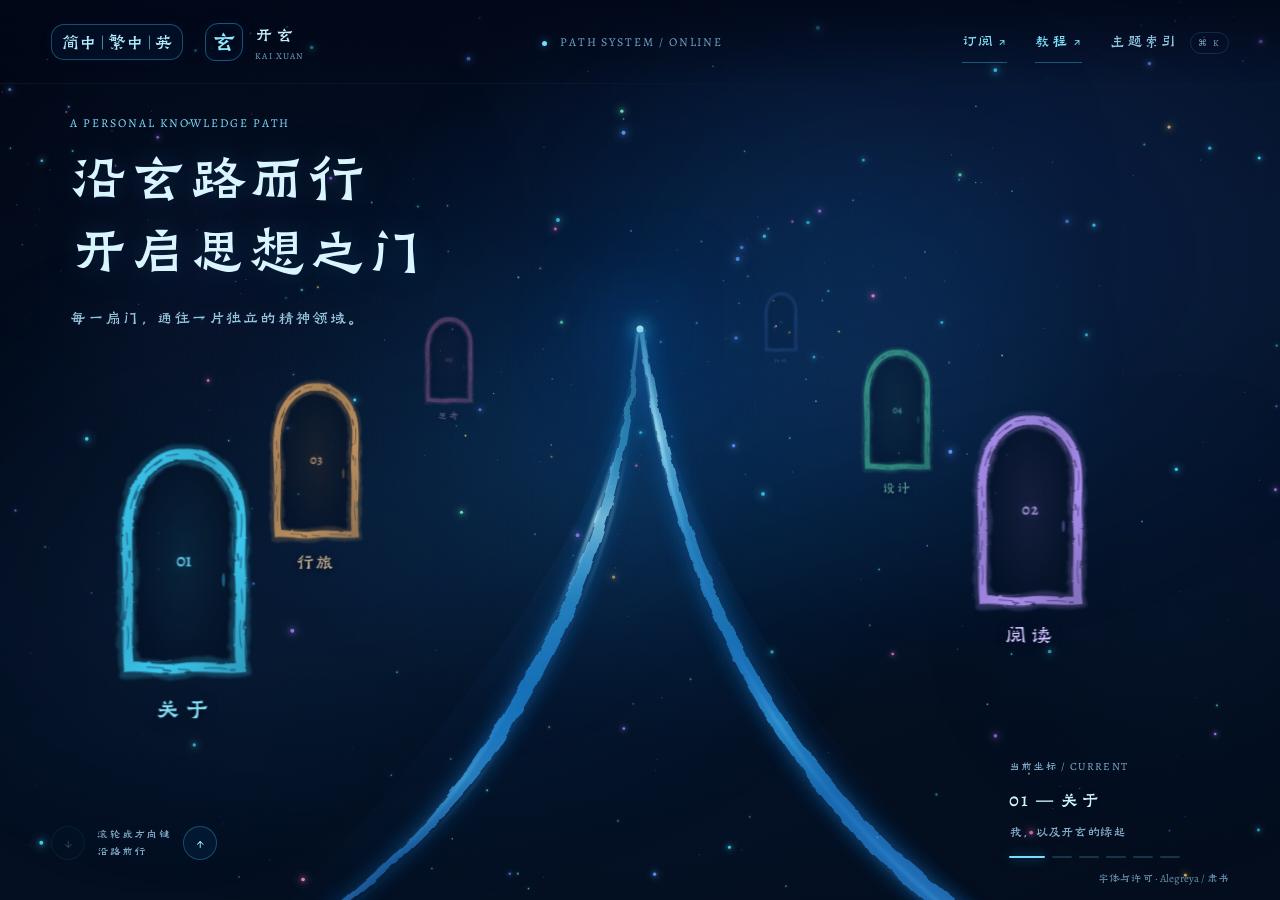
==== commit 965db1d7: "Publish email subscription feeds and three-language labels Show only published articles behind the s" ====
--- a/index.html
+++ b/index.html
@@ -1,4 +1,4 @@
-<!DOCTYPE html><html lang="zh-Hans"><head><meta charSet="utf-8"/><meta name="viewport" content="width=device-width, initial-scale=1"/><link rel="stylesheet" href="assets/index-trilingual-v10.css" data-rsc-css-href="./assets/index-trilingual-v10.css" data-precedence="vite-rsc/importer-resources"/><link rel="modulepreload" href="assets/layout-segment-trilingual-v10.js" crossorigin=""/><link rel="modulepreload" href="assets/rolldown-runtime-S-ySWqyJ.js" crossorigin=""/><link rel="modulepreload" href="assets/index-trilingual-v10.js" crossorigin=""/><link rel="modulepreload" href="assets/framework-DjPHiq1u.js" crossorigin=""/><link rel="modulepreload" href="assets/page-trilingual-v10.js" crossorigin=""/><title>开玄 · 玄路</title><meta name="description" content="在代码、思想与未知之间，开启另一重视界。"/><link rel="shortcut icon" href="favicon.svg"/><link rel="icon" href="favicon.svg"/><meta name="codex-preview" content="development"/><script>self.__VINEXT_RSC_PARAMS__={}</script><script>self.__VINEXT_RSC_NAV__={"pathname":"/","searchParams":[]}</script><link rel="modulepreload" href="assets/index-trilingual-v10.js" />
+<!DOCTYPE html><html lang="zh-Hans"><head><meta charSet="utf-8"/><meta name="viewport" content="width=device-width, initial-scale=1"/><link rel="stylesheet" href="assets/index-trilingual-v11.css" data-rsc-css-href="./assets/index-trilingual-v11.css" data-precedence="vite-rsc/importer-resources"/><link rel="modulepreload" href="assets/layout-segment-trilingual-v11.js" crossorigin=""/><link rel="modulepreload" href="assets/rolldown-runtime-S-ySWqyJ.js" crossorigin=""/><link rel="modulepreload" href="assets/index-trilingual-v11.js" crossorigin=""/><link rel="modulepreload" href="assets/framework-DjPHiq1u.js" crossorigin=""/><link rel="modulepreload" href="assets/page-trilingual-v11.js" crossorigin=""/><title>开玄 · 玄路</title><meta name="description" content="在代码、思想与未知之间，开启另一重视界。"/><link rel="shortcut icon" href="favicon.svg"/><link rel="icon" href="favicon.svg"/><meta name="codex-preview" content="development"/><script>self.__VINEXT_RSC_PARAMS__={}</script><script>self.__VINEXT_RSC_NAV__={"pathname":"/","searchParams":[]}</script><link rel="modulepreload" href="assets/index-trilingual-v11.js" />
 
 
 
@@ -11,4 +11,4 @@
 
 
 
-</head><body class="alegreya-site"><main data-language="zh" class="experience " style="--journey:0"><div class="noise"></div><div class="sky" aria-hidden="true"><canvas class="starfield-canvas" aria-hidden="true"></canvas><div class="sky-mist"></div><div class="horizon-core"></div></div><header class="topbar"><div class="header-left"><div class="language-picker"><button type="button" class="language-toggle" aria-expanded="false" aria-controls="homepage-language-options" aria-label="中|EN — 选择语言 / Choose language" title="选择语言 / Choose language"><span class="language-toggle-zh" lang="zh">中</span><span class="language-toggle-divider" aria-hidden="true">|</span><span class="language-toggle-en" lang="en">EN</span></button><div id="homepage-language-options" class="language-options" role="group" aria-label="网站语言 / Website language" hidden=""><button type="button" lang="zh-CN" aria-pressed="true">简体中文</button><button type="button" lang="zh-Hant" aria-pressed="false">繁體中文</button><button type="button" lang="en" aria-pressed="false">English</button></div></div><button class="brand" aria-label="返回开玄首页"><span class="brand-mark">玄</span><span><b>开玄</b><small>KAI XUAN</small></span></button></div><p class="system-state"><i></i> PATH SYSTEM / ONLINE</p><nav class="header-actions" aria-label="网站导航"><a class="tutorial-entry" href="./tutorial-map.html?lang=zh" aria-label="阅读计算神经科学教程">教程 ↗</a><button class="index-button" type="button">主题索引<!-- --> <span>⌘ K</span></button></nav></header><section class="intro" id="top"><p class="eyebrow">A PERSONAL KNOWLEDGE PATH</p><h1>沿玄路而行<br/>开启思想之门</h1><p class="intro-copy">每一扇门，通往一片独立的精神领域。</p></section><section class="world" aria-label="主题之路"><svg class="path-stream river-path" viewBox="0 0 1200 800" preserveAspectRatio="none" aria-hidden="true" focusable="false"><defs><path id="river-left-bank" d="M598 0 C583 166 546 307 451 491 C354 674 216 755 128 840 C136 845 147 844 154 839 C244 741 375 650 465 495 C558 319 592 162 600 0 Z"></path><path id="river-right-bank" d="M600 0 C617 177 655 358 762 533 C858 688 965 753 1043 840 C1051 847 1068 845 1077 840 C989 743 875 673 778 526 C666 357 628 176 604 0 Z"></path><filter id="river-ink-edge" x="-10%" y="-5%" width="120%" height="110%" color-interpolation-filters="sRGB"><feTurbulence type="fractalNoise" baseFrequency=".014 .047" numOctaves="2" seed="29" result="water"></feTurbulence><feDisplacementMap in="SourceGraphic" in2="water" scale="6.5" xChannelSelector="R" yChannelSelector="G"></feDisplacementMap><feGaussianBlur stdDeviation=".7"></feGaussianBlur></filter><filter id="river-bloom" x="-20%" y="-8%" width="140%" height="116%"><feGaussianBlur stdDeviation="10"></feGaussianBlur></filter><filter id="river-silk" x="-10%" y="-5%" width="120%" height="110%"><feGaussianBlur stdDeviation="1.7"></feGaussianBlur></filter><linearGradient id="river-blue-depth" x1="0" y1="0" x2="0" y2="840" gradientUnits="userSpaceOnUse"><stop offset="0" stop-color="#9beaff" stop-opacity=".2"></stop><stop offset=".15" stop-color="#46cbff" stop-opacity=".6"></stop><stop offset=".54" stop-color="#209fff" stop-opacity=".78"></stop><stop offset="1" stop-color="#387dff" stop-opacity=".5"></stop></linearGradient><linearGradient id="river-current-left" x1="0" y1="0" x2="0" y2="570" gradientUnits="userSpaceOnUse" spreadMethod="repeat"><stop offset="0" stop-color="#70dfff" stop-opacity=".05"></stop><stop offset=".16" stop-color="#70dfff" stop-opacity=".18"></stop><stop offset=".3" stop-color="#c4f6ff" stop-opacity=".92"></stop><stop offset=".47" stop-color="#56caff" stop-opacity=".24"></stop><stop offset=".64" stop-color="#3ba7ff" stop-opacity=".06"></stop><stop offset=".83" stop-color="#6ddcff" stop-opacity=".4"></stop><stop offset="1" stop-color="#70dfff" stop-opacity=".05"></stop><animateTransform attributeName="gradientTransform" type="translate" values="0 -570;0 0" dur="32s" repeatCount="indefinite"></animateTransform></linearGradient><linearGradient id="river-current-right" x1="0" y1="-180" x2="0" y2="490" gradientUnits="userSpaceOnUse" spreadMethod="repeat"><stop offset="0" stop-color="#63d4ff" stop-opacity=".08"></stop><stop offset=".19" stop-color="#5ccfff" stop-opacity=".28"></stop><stop offset=".38" stop-color="#b4f0ff" stop-opacity=".88"></stop><stop offset=".56" stop-color="#54bfff" stop-opacity=".17"></stop><stop offset=".74" stop-color="#488bff" stop-opacity=".05"></stop><stop offset=".88" stop-color="#62d3ff" stop-opacity=".38"></stop><stop offset="1" stop-color="#63d4ff" stop-opacity=".08"></stop><animateTransform attributeName="gradientTransform" type="translate" values="0 -670;0 0" dur="39s" repeatCount="indefinite"></animateTransform></linearGradient><linearGradient id="river-surface" x1="0" y1="0" x2="0" y2="1"><stop offset="0" stop-color="#40bbff" stop-opacity=".07"></stop><stop offset=".6" stop-color="#126cff" stop-opacity=".025"></stop><stop offset="1" stop-color="#126cff" stop-opacity="0"></stop></linearGradient></defs><path class="river-surface" d="M598 0 C583 230 405 510 140 840 L1060 840 C780 550 625 230 602 0 Z"></path><g class="river-bank-bloom" filter="url(#river-bloom)"><use href="#river-left-bank"></use><use href="#river-right-bank"></use></g><g class="river-bank-body" filter="url(#river-ink-edge)"><use href="#river-left-bank"></use><use href="#river-right-bank"></use></g><g class="river-current-body" filter="url(#river-ink-edge)"><use href="#river-left-bank" fill="url(#river-current-left)"></use><use href="#river-right-bank" fill="url(#river-current-right)"></use></g><g class="river-current-silk" filter="url(#river-silk)"><path class="river-current-left" d="M598 0 C590 142 533 332 454 490 S234 746 137 840"></path><path class="river-current-left river-filament" d="M600 28 C583 248 541 351 461 504 S229 758 148 840"></path><path class="river-current-right" d="M602 0 C616 180 665 369 771 532 S973 750 1066 840"></path><path class="river-current-right river-filament" d="M602 21 C638 257 666 375 767 539 S965 754 1052 840"></path></g></svg><button class="portal portal-left portal-near " style="--door-x:14.336538461538467%;--door-mobile-x:13.5%;--door-y:74.625%;--door-scale:1.065576923076923;--door-color:#39d6ff;--door-opacity:1;--door-blur:0.15576923076923083px;--door-z:18" tabindex="0" aria-label="进入关于主题：我，以及开玄的缘起"><span class="portal-label"><strong>关于</strong></span><span class="door-frame"><svg class="door-ink " viewBox="0 0 128 230" preserveAspectRatio="none" aria-hidden="true" focusable="false"><defs><path id="door-ink-01-perimeter" d="M7 225 C4 190 7 153 6 113 C4 87 5 62 15 41 C26 18 44 6 63 6 C85 4 106 21 116 43 C125 65 120 91 121 119 C123 156 119 194 122 225 C101 228 83 223 62 226 C42 229 24 225 7 225 Z"></path><filter id="door-ink-01-edge" x="-35%" y="-25%" width="170%" height="150%" color-interpolation-filters="sRGB"><feTurbulence type="fractalNoise" baseFrequency=".063 .17" numOctaves="3" seed="7" result="grain"></feTurbulence><feDisplacementMap in="SourceGraphic" in2="grain" scale="2.8" xChannelSelector="R" yChannelSelector="G"></feDisplacementMap></filter><filter id="door-ink-01-wash" x="-45%" y="-30%" width="190%" height="160%" color-interpolation-filters="sRGB"><feTurbulence type="fractalNoise" baseFrequency=".035 .082" numOctaves="2" seed="13" result="water"></feTurbulence><feDisplacementMap in="SourceGraphic" in2="water" scale="8" xChannelSelector="R" yChannelSelector="G"></feDisplacementMap><feGaussianBlur stdDeviation="1.8"></feGaussianBlur></filter><mask id="door-ink-01-dry" maskUnits="userSpaceOnUse" x="-12" y="-12" width="152" height="254"><rect x="-12" y="-12" width="152" height="254" fill="white"></rect><g fill="none" stroke="black" stroke-linecap="round" opacity=".85"><path d="M6 206 Q8 194 6 183 M5 165 L6 153 M4 135 Q7 125 5 117 M6 99 L5 87 M9 62 Q12 48 18 38 M24 25 Q33 16 39 13 M46 8 L58 6 M75 6 Q89 11 96 16 M109 31 L114 40 M123 68 Q124 82 122 91 M123 112 L122 123 M123 145 L124 159 M122 177 Q120 191 123 205 M108 227 Q98 225 85 226 M69 228 L58 227 M43 226 L26 225" stroke-width="1.2"></path><path d="M3 176 L4 168 M8 112 L8 106 M13 52 L16 45 M34 17 L41 12 M80 10 L84 12 M118 55 L120 63 M119 109 L120 115 M126 178 L125 186 M116 228 L112 228 M50 229 L43 228" stroke-width="2.1"></path></g></mask><linearGradient id="door-ink-01-pigment" x1="0" y1="0" x2=".9" y2="1" gradientUnits="objectBoundingBox"><stop offset="0" stop-color="currentColor" stop-opacity=".95"></stop><stop offset=".4" stop-color="currentColor" stop-opacity=".65"></stop><stop offset=".7" stop-color="currentColor" stop-opacity=".9"></stop><stop offset="1" stop-color="currentColor" stop-opacity=".55"></stop></linearGradient></defs><g class="door-ink-waves"></g><use class="door-ink-halo" href="#door-ink-01-perimeter" filter="url(#door-ink-01-wash)"></use><use class="door-ink-soak" href="#door-ink-01-perimeter" filter="url(#door-ink-01-edge)"></use><path class="door-ink-brush" d="M3 230 C0 200 4 171 2 141 C0 107 -1 78 5 57 C11 28 35 -2 64 1 C91 -1 112 19 122 43 C131 66 126 96 127 123 C130 160 123 193 128 230 C103 233 84 227 62 231 C42 234 21 227 3 230 Z M12 219 C29 221 45 224 62 221 C80 218 101 223 117 221 C115 190 119 159 116 126 C117 98 121 72 115 51 C107 27 86 10 65 12 C43 10 24 29 17 48 C9 70 11 95 11 119 C14 154 8 185 12 219 Z" fill="url(#door-ink-01-pigment)" fill-rule="evenodd" mask="url(#door-ink-01-dry)" filter="url(#door-ink-01-edge)"></path><g class="door-ink-fibres" fill="none" stroke="currentColor" stroke-linecap="round"><path d="M-1 176 Q2 159 0 147 M-1 107 Q-2 76 4 60 M17 30 Q33 9 51 4 M82 3 Q108 17 119 36 M130 101 Q126 128 130 148 M125 187 Q128 205 128 216 M34 234 Q51 234 66 232"></path><path d="M10 196 Q13 179 11 165 M14 69 Q15 59 20 49 M29 31 Q43 17 59 15 M84 18 Q103 30 108 44 M114 87 Q113 101 115 112 M115 185 L115 199 M27 219 Q42 221 51 218"></path></g></svg><span class="door-light"></span><span class="door-panel"><i class="door-sigil">01</i><i class="door-handle"></i></span></span></button><button class="portal portal-right portal-near " style="--door-x:80.47115384615384%;--door-mobile-x:79.00314349112426%;--door-y:67.125%;--door-scale:0.9001923076923077;--door-color:#b894ff;--door-opacity:1;--door-blur:0.5019230769230769px;--door-z:14" tabindex="0" aria-label="进入阅读主题：书、笔记与精神坐标"><span class="portal-label"><strong>阅读</strong></span><span class="door-frame"><svg class="door-ink " viewBox="0 0 128 230" preserveAspectRatio="none" aria-hidden="true" focusable="false"><defs><path id="door-ink-02-perimeter" d="M7 225 C4 190 7 153 6 113 C4 87 5 62 15 41 C26 18 44 6 63 6 C85 4 106 21 116 43 C125 65 120 91 121 119 C123 156 119 194 122 225 C101 228 83 223 62 226 C42 229 24 225 7 225 Z"></path><filter id="door-ink-02-edge" x="-35%" y="-25%" width="170%" height="150%" color-interpolation-filters="sRGB"><feTurbulence type="fractalNoise" baseFrequency=".063 .17" numOctaves="3" seed="7" result="grain"></feTurbulence><feDisplacementMap in="SourceGraphic" in2="grain" scale="2.8" xChannelSelector="R" yChannelSelector="G"></feDisplacementMap></filter><filter id="door-ink-02-wash" x="-45%" y="-30%" width="190%" height="160%" color-interpolation-filters="sRGB"><feTurbulence type="fractalNoise" baseFrequency=".035 .082" numOctaves="2" seed="13" result="water"></feTurbulence><feDisplacementMap in="SourceGraphic" in2="water" scale="8" xChannelSelector="R" yChannelSelector="G"></feDisplacementMap><feGaussianBlur stdDeviation="1.8"></feGaussianBlur></filter><mask id="door-ink-02-dry" maskUnits="userSpaceOnUse" x="-12" y="-12" width="152" height="254"><rect x="-12" y="-12" width="152" height="254" fill="white"></rect><g fill="none" stroke="black" stroke-linecap="round" opacity=".85"><path d="M6 206 Q8 194 6 183 M5 165 L6 153 M4 135 Q7 125 5 117 M6 99 L5 87 M9 62 Q12 48 18 38 M24 25 Q33 16 39 13 M46 8 L58 6 M75 6 Q89 11 96 16 M109 31 L114 40 M123 68 Q124 82 122 91 M123 112 L122 123 M123 145 L124 159 M122 177 Q120 191 123 205 M108 227 Q98 225 85 226 M69 228 L58 227 M43 226 L26 225" stroke-width="1.2"></path><path d="M3 176 L4 168 M8 112 L8 106 M13 52 L16 45 M34 17 L41 12 M80 10 L84 12 M118 55 L120 63 M119 109 L120 115 M126 178 L125 186 M116 228 L112 228 M50 229 L43 228" stroke-width="2.1"></path></g></mask><linearGradient id="door-ink-02-pigment" x1="0" y1="0" x2=".9" y2="1" gradientUnits="objectBoundingBox"><stop offset="0" stop-color="currentColor" stop-opacity=".95"></stop><stop offset=".4" stop-color="currentColor" stop-opacity=".65"></stop><stop offset=".7" stop-color="currentColor" stop-opacity=".9"></stop><stop offset="1" stop-color="currentColor" stop-opacity=".55"></stop></linearGradient></defs><g class="door-ink-waves"></g><use class="door-ink-halo" href="#door-ink-02-perimeter" filter="url(#door-ink-02-wash)"></use><use class="door-ink-soak" href="#door-ink-02-perimeter" filter="url(#door-ink-02-edge)"></use><path class="door-ink-brush" d="M3 230 C0 200 4 171 2 141 C0 107 -1 78 5 57 C11 28 35 -2 64 1 C91 -1 112 19 122 43 C131 66 126 96 127 123 C130 160 123 193 128 230 C103 233 84 227 62 231 C42 234 21 227 3 230 Z M12 219 C29 221 45 224 62 221 C80 218 101 223 117 221 C115 190 119 159 116 126 C117 98 121 72 115 51 C107 27 86 10 65 12 C43 10 24 29 17 48 C9 70 11 95 11 119 C14 154 8 185 12 219 Z" fill="url(#door-ink-02-pigment)" fill-rule="evenodd" mask="url(#door-ink-02-dry)" filter="url(#door-ink-02-edge)"></path><g class="door-ink-fibres" fill="none" stroke="currentColor" stroke-linecap="round"><path d="M-1 176 Q2 159 0 147 M-1 107 Q-2 76 4 60 M17 30 Q33 9 51 4 M82 3 Q108 17 119 36 M130 101 Q126 128 130 148 M125 187 Q128 205 128 216 M34 234 Q51 234 66 232"></path><path d="M10 196 Q13 179 11 165 M14 69 Q15 59 20 49 M29 31 Q43 17 59 15 M84 18 Q103 30 108 44 M114 87 Q113 101 115 112 M115 185 L115 199 M27 219 Q42 221 51 218"></path></g></svg><span class="door-light"></span><span class="door-panel"><i class="door-sigil">02</i><i class="door-handle"></i></span></span></button><button class="portal portal-left  " style="--door-x:24.721153846153847%;--door-mobile-x:33.01608727810651%;--door-y:59.625%;--door-scale:0.7348076923076923;--door-color:#ffb765;--door-opacity:0.8146153846153845;--door-blur:0.8480769230769231px;--door-z:11" tabindex="0" aria-label="进入行旅主题：城市、远方与沿途片段"><span class="portal-label"><strong>行旅</strong></span><span class="door-frame"><svg class="door-ink " viewBox="0 0 128 230" preserveAspectRatio="none" aria-hidden="true" focusable="false"><defs><path id="door-ink-03-perimeter" d="M7 225 C4 190 7 153 6 113 C4 87 5 62 15 41 C26 18 44 6 63 6 C85 4 106 21 116 43 C125 65 120 91 121 119 C123 156 119 194 122 225 C101 228 83 223 62 226 C42 229 24 225 7 225 Z"></path><filter id="door-ink-03-edge" x="-35%" y="-25%" width="170%" height="150%" color-interpolation-filters="sRGB"><feTurbulence type="fractalNoise" baseFrequency=".063 .17" numOctaves="3" seed="7" result="grain"></feTurbulence><feDisplacementMap in="SourceGraphic" in2="grain" scale="2.8" xChannelSelector="R" yChannelSelector="G"></feDisplacementMap></filter><filter id="door-ink-03-wash" x="-45%" y="-30%" width="190%" height="160%" color-interpolation-filters="sRGB"><feTurbulence type="fractalNoise" baseFrequency=".035 .082" numOctaves="2" seed="13" result="water"></feTurbulence><feDisplacementMap in="SourceGraphic" in2="water" scale="8" xChannelSelector="R" yChannelSelector="G"></feDisplacementMap><feGaussianBlur stdDeviation="1.8"></feGaussianBlur></filter><mask id="door-ink-03-dry" maskUnits="userSpaceOnUse" x="-12" y="-12" width="152" height="254"><rect x="-12" y="-12" width="152" height="254" fill="white"></rect><g fill="none" stroke="black" stroke-linecap="round" opacity=".85"><path d="M6 206 Q8 194 6 183 M5 165 L6 153 M4 135 Q7 125 5 117 M6 99 L5 87 M9 62 Q12 48 18 38 M24 25 Q33 16 39 13 M46 8 L58 6 M75 6 Q89 11 96 16 M109 31 L114 40 M123 68 Q124 82 122 91 M123 112 L122 123 M123 145 L124 159 M122 177 Q120 191 123 205 M108 227 Q98 225 85 226 M69 228 L58 227 M43 226 L26 225" stroke-width="1.2"></path><path d="M3 176 L4 168 M8 112 L8 106 M13 52 L16 45 M34 17 L41 12 M80 10 L84 12 M118 55 L120 63 M119 109 L120 115 M126 178 L125 186 M116 228 L112 228 M50 229 L43 228" stroke-width="2.1"></path></g></mask><linearGradient id="door-ink-03-pigment" x1="0" y1="0" x2=".9" y2="1" gradientUnits="objectBoundingBox"><stop offset="0" stop-color="currentColor" stop-opacity=".95"></stop><stop offset=".4" stop-color="currentColor" stop-opacity=".65"></stop><stop offset=".7" stop-color="currentColor" stop-opacity=".9"></stop><stop offset="1" stop-color="currentColor" stop-opacity=".55"></stop></linearGradient></defs><g class="door-ink-waves"></g><use class="door-ink-halo" href="#door-ink-03-perimeter" filter="url(#door-ink-03-wash)"></use><use class="door-ink-soak" href="#door-ink-03-perimeter" filter="url(#door-ink-03-edge)"></use><path class="door-ink-brush" d="M3 230 C0 200 4 171 2 141 C0 107 -1 78 5 57 C11 28 35 -2 64 1 C91 -1 112 19 122 43 C131 66 126 96 127 123 C130 160 123 193 128 230 C103 233 84 227 62 231 C42 234 21 227 3 230 Z M12 219 C29 221 45 224 62 221 C80 218 101 223 117 221 C115 190 119 159 116 126 C117 98 121 72 115 51 C107 27 86 10 65 12 C43 10 24 29 17 48 C9 70 11 95 11 119 C14 154 8 185 12 219 Z" fill="url(#door-ink-03-pigment)" fill-rule="evenodd" mask="url(#door-ink-03-dry)" filter="url(#door-ink-03-edge)"></path><g class="door-ink-fibres" fill="none" stroke="currentColor" stroke-linecap="round"><path d="M-1 176 Q2 159 0 147 M-1 107 Q-2 76 4 60 M17 30 Q33 9 51 4 M82 3 Q108 17 119 36 M130 101 Q126 128 130 148 M125 187 Q128 205 128 216 M34 234 Q51 234 66 232"></path><path d="M10 196 Q13 179 11 165 M14 69 Q15 59 20 49 M29 31 Q43 17 59 15 M84 18 Q103 30 108 44 M114 87 Q113 101 115 112 M115 185 L115 199 M27 219 Q42 221 51 218"></path></g></svg><span class="door-light"></span><span class="door-panel"><i class="door-sigil">03</i><i class="door-handle"></i></span></span></button><button class="portal portal-right  " style="--door-x:70.08653846153845%;--door-mobile-x:58.66290680473373%;--door-y:52.125%;--door-scale:0.569423076923077;--door-color:#54f1b6;--door-opacity:0.5838461538461539;--door-blur:1.1942307692307692px;--door-z:7" tabindex="0" aria-label="进入设计主题：界面、视觉与创造过程"><span class="portal-label"><strong>设计</strong></span><span class="door-frame"><svg class="door-ink " viewBox="0 0 128 230" preserveAspectRatio="none" aria-hidden="true" focusable="false"><defs><path id="door-ink-04-perimeter" d="M7 225 C4 190 7 153 6 113 C4 87 5 62 15 41 C26 18 44 6 63 6 C85 4 106 21 116 43 C125 65 120 91 121 119 C123 156 119 194 122 225 C101 228 83 223 62 226 C42 229 24 225 7 225 Z"></path><filter id="door-ink-04-edge" x="-35%" y="-25%" width="170%" height="150%" color-interpolation-filters="sRGB"><feTurbulence type="fractalNoise" baseFrequency=".063 .17" numOctaves="3" seed="7" result="grain"></feTurbulence><feDisplacementMap in="SourceGraphic" in2="grain" scale="2.8" xChannelSelector="R" yChannelSelector="G"></feDisplacementMap></filter><filter id="door-ink-04-wash" x="-45%" y="-30%" width="190%" height="160%" color-interpolation-filters="sRGB"><feTurbulence type="fractalNoise" baseFrequency=".035 .082" numOctaves="2" seed="13" result="water"></feTurbulence><feDisplacementMap in="SourceGraphic" in2="water" scale="8" xChannelSelector="R" yChannelSelector="G"></feDisplacementMap><feGaussianBlur stdDeviation="1.8"></feGaussianBlur></filter><mask id="door-ink-04-dry" maskUnits="userSpaceOnUse" x="-12" y="-12" width="152" height="254"><rect x="-12" y="-12" width="152" height="254" fill="white"></rect><g fill="none" stroke="black" stroke-linecap="round" opacity=".85"><path d="M6 206 Q8 194 6 183 M5 165 L6 153 M4 135 Q7 125 5 117 M6 99 L5 87 M9 62 Q12 48 18 38 M24 25 Q33 16 39 13 M46 8 L58 6 M75 6 Q89 11 96 16 M109 31 L114 40 M123 68 Q124 82 122 91 M123 112 L122 123 M123 145 L124 159 M122 177 Q120 191 123 205 M108 227 Q98 225 85 226 M69 228 L58 227 M43 226 L26 225" stroke-width="1.2"></path><path d="M3 176 L4 168 M8 112 L8 106 M13 52 L16 45 M34 17 L41 12 M80 10 L84 12 M118 55 L120 63 M119 109 L120 115 M126 178 L125 186 M116 228 L112 228 M50 229 L43 228" stroke-width="2.1"></path></g></mask><linearGradient id="door-ink-04-pigment" x1="0" y1="0" x2=".9" y2="1" gradientUnits="objectBoundingBox"><stop offset="0" stop-color="currentColor" stop-opacity=".95"></stop><stop offset=".4" stop-color="currentColor" stop-opacity=".65"></stop><stop offset=".7" stop-color="currentColor" stop-opacity=".9"></stop><stop offset="1" stop-color="currentColor" stop-opacity=".55"></stop></linearGradient></defs><g class="door-ink-waves"></g><use class="door-ink-halo" href="#door-ink-04-perimeter" filter="url(#door-ink-04-wash)"></use><use class="door-ink-soak" href="#door-ink-04-perimeter" filter="url(#door-ink-04-edge)"></use><path class="door-ink-brush" d="M3 230 C0 200 4 171 2 141 C0 107 -1 78 5 57 C11 28 35 -2 64 1 C91 -1 112 19 122 43 C131 66 126 96 127 123 C130 160 123 193 128 230 C103 233 84 227 62 231 C42 234 21 227 3 230 Z M12 219 C29 221 45 224 62 221 C80 218 101 223 117 221 C115 190 119 159 116 126 C117 98 121 72 115 51 C107 27 86 10 65 12 C43 10 24 29 17 48 C9 70 11 95 11 119 C14 154 8 185 12 219 Z" fill="url(#door-ink-04-pigment)" fill-rule="evenodd" mask="url(#door-ink-04-dry)" filter="url(#door-ink-04-edge)"></path><g class="door-ink-fibres" fill="none" stroke="currentColor" stroke-linecap="round"><path d="M-1 176 Q2 159 0 147 M-1 107 Q-2 76 4 60 M17 30 Q33 9 51 4 M82 3 Q108 17 119 36 M130 101 Q126 128 130 148 M125 187 Q128 205 128 216 M34 234 Q51 234 66 232"></path><path d="M10 196 Q13 179 11 165 M14 69 Q15 59 20 49 M29 31 Q43 17 59 15 M84 18 Q103 30 108 44 M114 87 Q113 101 115 112 M115 185 L115 199 M27 219 Q42 221 51 218"></path></g></svg><span class="door-light"></span><span class="door-panel"><i class="door-sigil">04</i><i class="door-handle"></i></span></span></button><button class="portal portal-left  " style="--door-x:35.105769230769226%;--door-mobile-x:45.95987426035503%;--door-y:44.625%;--door-scale:0.40403846153846157;--door-color:#ff82c8;--door-opacity:0.3530769230769231;--door-blur:1.5403846153846152px;--door-z:3" tabindex="0" aria-label="进入思考主题：关于技术与人的观察"><span class="portal-label"><strong>思考</strong></span><span class="door-frame"><svg class="door-ink " viewBox="0 0 128 230" preserveAspectRatio="none" aria-hidden="true" focusable="false"><defs><path id="door-ink-05-perimeter" d="M7 225 C4 190 7 153 6 113 C4 87 5 62 15 41 C26 18 44 6 63 6 C85 4 106 21 116 43 C125 65 120 91 121 119 C123 156 119 194 122 225 C101 228 83 223 62 226 C42 229 24 225 7 225 Z"></path><filter id="door-ink-05-edge" x="-35%" y="-25%" width="170%" height="150%" color-interpolation-filters="sRGB"><feTurbulence type="fractalNoise" baseFrequency=".063 .17" numOctaves="3" seed="7" result="grain"></feTurbulence><feDisplacementMap in="SourceGraphic" in2="grain" scale="2.8" xChannelSelector="R" yChannelSelector="G"></feDisplacementMap></filter><filter id="door-ink-05-wash" x="-45%" y="-30%" width="190%" height="160%" color-interpolation-filters="sRGB"><feTurbulence type="fractalNoise" baseFrequency=".035 .082" numOctaves="2" seed="13" result="water"></feTurbulence><feDisplacementMap in="SourceGraphic" in2="water" scale="8" xChannelSelector="R" yChannelSelector="G"></feDisplacementMap><feGaussianBlur stdDeviation="1.8"></feGaussianBlur></filter><mask id="door-ink-05-dry" maskUnits="userSpaceOnUse" x="-12" y="-12" width="152" height="254"><rect x="-12" y="-12" width="152" height="254" fill="white"></rect><g fill="none" stroke="black" stroke-linecap="round" opacity=".85"><path d="M6 206 Q8 194 6 183 M5 165 L6 153 M4 135 Q7 125 5 117 M6 99 L5 87 M9 62 Q12 48 18 38 M24 25 Q33 16 39 13 M46 8 L58 6 M75 6 Q89 11 96 16 M109 31 L114 40 M123 68 Q124 82 122 91 M123 112 L122 123 M123 145 L124 159 M122 177 Q120 191 123 205 M108 227 Q98 225 85 226 M69 228 L58 227 M43 226 L26 225" stroke-width="1.2"></path><path d="M3 176 L4 168 M8 112 L8 106 M13 52 L16 45 M34 17 L41 12 M80 10 L84 12 M118 55 L120 63 M119 109 L120 115 M126 178 L125 186 M116 228 L112 228 M50 229 L43 228" stroke-width="2.1"></path></g></mask><linearGradient id="door-ink-05-pigment" x1="0" y1="0" x2=".9" y2="1" gradientUnits="objectBoundingBox"><stop offset="0" stop-color="currentColor" stop-opacity=".95"></stop><stop offset=".4" stop-color="currentColor" stop-opacity=".65"></stop><stop offset=".7" stop-color="currentColor" stop-opacity=".9"></stop><stop offset="1" stop-color="currentColor" stop-opacity=".55"></stop></linearGradient></defs><g class="door-ink-waves"></g><use class="door-ink-halo" href="#door-ink-05-perimeter" filter="url(#door-ink-05-wash)"></use><use class="door-ink-soak" href="#door-ink-05-perimeter" filter="url(#door-ink-05-edge)"></use><path class="door-ink-brush" d="M3 230 C0 200 4 171 2 141 C0 107 -1 78 5 57 C11 28 35 -2 64 1 C91 -1 112 19 122 43 C131 66 126 96 127 123 C130 160 123 193 128 230 C103 233 84 227 62 231 C42 234 21 227 3 230 Z M12 219 C29 221 45 224 62 221 C80 218 101 223 117 221 C115 190 119 159 116 126 C117 98 121 72 115 51 C107 27 86 10 65 12 C43 10 24 29 17 48 C9 70 11 95 11 119 C14 154 8 185 12 219 Z" fill="url(#door-ink-05-pigment)" fill-rule="evenodd" mask="url(#door-ink-05-dry)" filter="url(#door-ink-05-edge)"></path><g class="door-ink-fibres" fill="none" stroke="currentColor" stroke-linecap="round"><path d="M-1 176 Q2 159 0 147 M-1 107 Q-2 76 4 60 M17 30 Q33 9 51 4 M82 3 Q108 17 119 36 M130 101 Q126 128 130 148 M125 187 Q128 205 128 216 M34 234 Q51 234 66 232"></path><path d="M10 196 Q13 179 11 165 M14 69 Q15 59 20 49 M29 31 Q43 17 59 15 M84 18 Q103 30 108 44 M114 87 Q113 101 115 112 M115 185 L115 199 M27 219 Q42 221 51 218"></path></g></svg><span class="door-light"></span><span class="door-panel"><i class="door-sigil">05</i><i class="door-handle"></i></span></span></button><button class="portal portal-right  " style="--door-x:61%;--door-mobile-x:53%;--door-y:39%;--door-scale:0.28;--door-color:#6692ff;--door-opacity:0.18;--door-blur:1.8px;--door-z:0" tabindex="0" aria-label="进入代码主题：程序、工具与构建实验"><span class="portal-label"><strong>代码</strong></span><span class="door-frame"><svg class="door-ink " viewBox="0 0 128 230" preserveAspectRatio="none" aria-hidden="true" focusable="false"><defs><path id="door-ink-06-perimeter" d="M7 225 C4 190 7 153 6 113 C4 87 5 62 15 41 C26 18 44 6 63 6 C85 4 106 21 116 43 C125 65 120 91 121 119 C123 156 119 194 122 225 C101 228 83 223 62 226 C42 229 24 225 7 225 Z"></path><filter id="door-ink-06-edge" x="-35%" y="-25%" width="170%" height="150%" color-interpolation-filters="sRGB"><feTurbulence type="fractalNoise" baseFrequency=".063 .17" numOctaves="3" seed="7" result="grain"></feTurbulence><feDisplacementMap in="SourceGraphic" in2="grain" scale="2.8" xChannelSelector="R" yChannelSelector="G"></feDisplacementMap></filter><filter id="door-ink-06-wash" x="-45%" y="-30%" width="190%" height="160%" color-interpolation-filters="sRGB"><feTurbulence type="fractalNoise" baseFrequency=".035 .082" numOctaves="2" seed="13" result="water"></feTurbulence><feDisplacementMap in="SourceGraphic" in2="water" scale="8" xChannelSelector="R" yChannelSelector="G"></feDisplacementMap><feGaussianBlur stdDeviation="1.8"></feGaussianBlur></filter><mask id="door-ink-06-dry" maskUnits="userSpaceOnUse" x="-12" y="-12" width="152" height="254"><rect x="-12" y="-12" width="152" height="254" fill="white"></rect><g fill="none" stroke="black" stroke-linecap="round" opacity=".85"><path d="M6 206 Q8 194 6 183 M5 165 L6 153 M4 135 Q7 125 5 117 M6 99 L5 87 M9 62 Q12 48 18 38 M24 25 Q33 16 39 13 M46 8 L58 6 M75 6 Q89 11 96 16 M109 31 L114 40 M123 68 Q124 82 122 91 M123 112 L122 123 M123 145 L124 159 M122 177 Q120 191 123 205 M108 227 Q98 225 85 226 M69 228 L58 227 M43 226 L26 225" stroke-width="1.2"></path><path d="M3 176 L4 168 M8 112 L8 106 M13 52 L16 45 M34 17 L41 12 M80 10 L84 12 M118 55 L120 63 M119 109 L120 115 M126 178 L125 186 M116 228 L112 228 M50 229 L43 228" stroke-width="2.1"></path></g></mask><linearGradient id="door-ink-06-pigment" x1="0" y1="0" x2=".9" y2="1" gradientUnits="objectBoundingBox"><stop offset="0" stop-color="currentColor" stop-opacity=".95"></stop><stop offset=".4" stop-color="currentColor" stop-opacity=".65"></stop><stop offset=".7" stop-color="currentColor" stop-opacity=".9"></stop><stop offset="1" stop-color="currentColor" stop-opacity=".55"></stop></linearGradient></defs><g class="door-ink-waves"></g><use class="door-ink-halo" href="#door-ink-06-perimeter" filter="url(#door-ink-06-wash)"></use><use class="door-ink-soak" href="#door-ink-06-perimeter" filter="url(#door-ink-06-edge)"></use><path class="door-ink-brush" d="M3 230 C0 200 4 171 2 141 C0 107 -1 78 5 57 C11 28 35 -2 64 1 C91 -1 112 19 122 43 C131 66 126 96 127 123 C130 160 123 193 128 230 C103 233 84 227 62 231 C42 234 21 227 3 230 Z M12 219 C29 221 45 224 62 221 C80 218 101 223 117 221 C115 190 119 159 116 126 C117 98 121 72 115 51 C107 27 86 10 65 12 C43 10 24 29 17 48 C9 70 11 95 11 119 C14 154 8 185 12 219 Z" fill="url(#door-ink-06-pigment)" fill-rule="evenodd" mask="url(#door-ink-06-dry)" filter="url(#door-ink-06-edge)"></path><g class="door-ink-fibres" fill="none" stroke="currentColor" stroke-linecap="round"><path d="M-1 176 Q2 159 0 147 M-1 107 Q-2 76 4 60 M17 30 Q33 9 51 4 M82 3 Q108 17 119 36 M130 101 Q126 128 130 148 M125 187 Q128 205 128 216 M34 234 Q51 234 66 232"></path><path d="M10 196 Q13 179 11 165 M14 69 Q15 59 20 49 M29 31 Q43 17 59 15 M84 18 Q103 30 108 44 M114 87 Q113 101 115 112 M115 185 L115 199 M27 219 Q42 221 51 218"></path></g></svg><span class="door-light"></span><span class="door-panel"><i class="door-sigil">06</i><i class="door-handle"></i></span></span></button></section><aside class="route-panel" aria-live="polite"><small>当前坐标 / CURRENT</small><b>01<!-- --> — <!-- -->关于</b><p>我，以及开玄的缘起</p><div class="route-progress"><button class="active" aria-label="前往关于"></button><button class="" aria-label="前往阅读"></button><button class="" aria-label="前往行旅"></button><button class="" aria-label="前往设计"></button><button class="" aria-label="前往思考"></button><button class="" aria-label="前往代码"></button></div></aside><div class="controls"><button disabled="" aria-label="后退">↓</button><span>滚轮或方向键<br/>沿路前行</span><button aria-label="前进">↑</button></div><aside class="topic-index " aria-hidden="true" inert=""><button class="index-close" aria-label="关闭主题索引">×</button><p>PATH DIRECTORY</p><h2>主题索引</h2><div><button><small>01</small><b>关于</b><span>ABOUT</span></button><button><small>02</small><b>阅读</b><span>READING</span></button><button><small>03</small><b>行旅</b><span>JOURNEY</span></button><button><small>04</small><b>设计</b><span>DESIGN</span></button><button><small>05</small><b>思考</b><span>THOUGHT</span></button><button><small>06</small><b>代码</b><span>CODE</span></button></div></aside><a class="font-credit" href="./assets/FONT-SOURCES-v7.md" target="_blank" rel="noopener noreferrer">字体与许可 · Alegreya / 隶书</a></main><script id="_R_">import("./assets/index-trilingual-v10.js")</script></body></html><script>self.__VINEXT_RSC_CHUNKS__=self.__VINEXT_RSC_CHUNKS__||[];self.__VINEXT_RSC_CHUNKS__.push("2:I[\"8c0f216c4604\",[],\"Children\",1]\n3:I[\"15c18cfaeeff\",[],\"LayoutSegmentProvider\",1]\n4:I[\"8c0f216c4604\",[],\"Slot\",1]\n5:I[\"593f344dc510\",[],\"RedirectBoundary\",1]\n:HL[\"./assets/index-trilingual-v10.css\",\"style\"]\n0:{\"__route\":\"route:/\",\"__interceptionContext\":null,\"__layoutIds\":[\"layout:/\"],\"__rootLayout\":\"/\",\"page:/\":\"$L1\",\"layout:/\":[[[[\"$\",\"link\",\"css:./assets/index-trilingual-v10.css\",{\"rel\":\"stylesheet\",\"precedence\":\"vite-rsc/importer-resources\",\"href\":\"./assets/index-trilingual-v10.css\",\"data-rsc-css-href\":\"./assets/index-trilingual-v10.css\"}],\"$undefined\"],[\"$\",\"html\",null,{\"lang\":\"zh-CN\",\"children\":[\"$\",\"body\",null,{\"className\":\"alegreya-site\",\"children\":[\"$\",\"$L2\",null,{}]}]}]],null],\"route:/\":[[[\"$\",\"meta\",null,{\"charSet\":\"utf-8\"}],[[\"$\",\"title\",\"0\",{\"children\":\"开玄 · 玄路\"}],[\"$\",\"meta\",\"1\",{\"name\":\"description\",\"content\":\"在代码、思想与未知之间，开启另一重视界。\"}],[\"$\",\"link\",\"2\",{\"rel\":\"shortcut icon\",\"href\":\"./favicon.svg\"}],[\"$\",\"link\",\"3\",{\"rel\":\"icon\",\"href\":\"./favicon.svg\"}],[\"$\",\"meta\",\"4\",{\"name\":\"codex-preview\",\"content\":\"development\"}]],[[\"$\",\"meta\",\"0\",{\"name\":\"viewport\",\"content\":\"width=device-width, initial-scale=1\"}]]],[\"$\",\"$L3\",null,{\"segmentMap\":{\"children\":[]},\"children\":[\"$\",\"$L4\",null,{\"id\":\"layout:/\",\"parallelSlots\":\"$undefined\",\"children\":[\"$\",\"$L5\",null,{\"children\":[\"$\",\"$L3\",null,{\"segmentMap\":{\"children\":[]},\"children\":[\"$\",\"$L4\",null,{\"id\":\"page:/\"}]}]}]}]}]],\"__layoutFlags\":{\"layout:/\":\"s\"},\"__artifactCompatibility\":{\"schemaVersion\":1,\"graphVersion\":\"app-route-graph:4uhn5s1wvoptc\",\"deploymentVersion\":\"39173ce0-cb52-4cc6-b949-ec9939cc5a9c\",\"appElementsSchemaVersion\":1,\"rscPayloadSchemaVersion\":1,\"rootBoundaryId\":\"/\",\"renderEpoch\":null}}\n")</script><script>self.__VINEXT_RSC_CHUNKS__=self.__VINEXT_RSC_CHUNKS__||[];self.__VINEXT_RSC_CHUNKS__.push("6:I[\"6efdf509a785\",[],\"default\",1]\n1:[\"$\",\"$L6\",null,{\"params\":\"$@7\",\"searchParams\":\"$@8\"}]\n7:{}\n8:{}\n")</script><script>self.__VINEXT_RSC_DONE__=true</script>+<link rel="stylesheet" href="./language-labels-v11.css"/><link rel="alternate" type="application/rss+xml" title="开玄 · 简体中文" href="./feed.xml"/><link rel="alternate" type="application/rss+xml" title="開玄 · 繁體中文" href="./feed.zh-Hant.xml"/><link rel="alternate" type="application/rss+xml" title="Kai Xuan · English" href="./feed.en.xml"/></head><body class="alegreya-site"><main data-language="zh" class="experience " style="--journey:0"><div class="noise"></div><div class="sky" aria-hidden="true"><canvas class="starfield-canvas" aria-hidden="true"></canvas><div class="sky-mist"></div><div class="horizon-core"></div></div><header class="topbar"><div class="header-left"><div class="language-picker"><button type="button" class="language-toggle language-trigger" aria-expanded="false" aria-controls="homepage-language-options" aria-label="简中|繁中|英 — 选择语言 / Choose language" title="选择语言 / Choose language"><span class="language-label" lang="zh-Hans">简中</span><span class="language-toggle-divider" aria-hidden="true">|</span><span class="language-label" lang="zh-Hant">繁中</span><span class="language-toggle-divider" aria-hidden="true">|</span><span class="language-label" lang="zh-Hans">英</span></button><div id="homepage-language-options" class="language-options" role="group" aria-label="网站语言 / Website language" hidden=""><button type="button" lang="zh-CN" aria-pressed="true">简体中文</button><button type="button" lang="zh-Hant" aria-pressed="false">繁體中文</button><button type="button" lang="en" aria-pressed="false">English</button></div></div><button class="brand" aria-label="返回开玄首页"><span class="brand-mark">玄</span><span><b>开玄</b><small>KAI XUAN</small></span></button></div><p class="system-state"><i></i> PATH SYSTEM / ONLINE</p><nav class="header-actions" aria-label="网站导航"><a class="subscribe-entry" href="./subscribe.html?lang=zh" aria-label="通过邮箱订阅新文章">订阅 ↗</a><a class="tutorial-entry" href="./tutorial-map.html?lang=zh" aria-label="阅读计算神经科学教程">教程 ↗</a><button class="index-button" type="button">主题索引<!-- --> <span>⌘ K</span></button></nav></header><section class="intro" id="top"><p class="eyebrow">A PERSONAL KNOWLEDGE PATH</p><h1>沿玄路而行<br/>开启思想之门</h1><p class="intro-copy">每一扇门，通往一片独立的精神领域。</p></section><section class="world" aria-label="主题之路"><svg class="path-stream river-path" viewBox="0 0 1200 800" preserveAspectRatio="none" aria-hidden="true" focusable="false"><defs><path id="river-left-bank" d="M598 0 C583 166 546 307 451 491 C354 674 216 755 128 840 C136 845 147 844 154 839 C244 741 375 650 465 495 C558 319 592 162 600 0 Z"></path><path id="river-right-bank" d="M600 0 C617 177 655 358 762 533 C858 688 965 753 1043 840 C1051 847 1068 845 1077 840 C989 743 875 673 778 526 C666 357 628 176 604 0 Z"></path><filter id="river-ink-edge" x="-10%" y="-5%" width="120%" height="110%" color-interpolation-filters="sRGB"><feTurbulence type="fractalNoise" baseFrequency=".014 .047" numOctaves="2" seed="29" result="water"></feTurbulence><feDisplacementMap in="SourceGraphic" in2="water" scale="6.5" xChannelSelector="R" yChannelSelector="G"></feDisplacementMap><feGaussianBlur stdDeviation=".7"></feGaussianBlur></filter><filter id="river-bloom" x="-20%" y="-8%" width="140%" height="116%"><feGaussianBlur stdDeviation="10"></feGaussianBlur></filter><filter id="river-silk" x="-10%" y="-5%" width="120%" height="110%"><feGaussianBlur stdDeviation="1.7"></feGaussianBlur></filter><linearGradient id="river-blue-depth" x1="0" y1="0" x2="0" y2="840" gradientUnits="userSpaceOnUse"><stop offset="0" stop-color="#9beaff" stop-opacity=".2"></stop><stop offset=".15" stop-color="#46cbff" stop-opacity=".6"></stop><stop offset=".54" stop-color="#209fff" stop-opacity=".78"></stop><stop offset="1" stop-color="#387dff" stop-opacity=".5"></stop></linearGradient><linearGradient id="river-current-left" x1="0" y1="0" x2="0" y2="570" gradientUnits="userSpaceOnUse" spreadMethod="repeat"><stop offset="0" stop-color="#70dfff" stop-opacity=".05"></stop><stop offset=".16" stop-color="#70dfff" stop-opacity=".18"></stop><stop offset=".3" stop-color="#c4f6ff" stop-opacity=".92"></stop><stop offset=".47" stop-color="#56caff" stop-opacity=".24"></stop><stop offset=".64" stop-color="#3ba7ff" stop-opacity=".06"></stop><stop offset=".83" stop-color="#6ddcff" stop-opacity=".4"></stop><stop offset="1" stop-color="#70dfff" stop-opacity=".05"></stop><animateTransform attributeName="gradientTransform" type="translate" values="0 -570;0 0" dur="32s" repeatCount="indefinite"></animateTransform></linearGradient><linearGradient id="river-current-right" x1="0" y1="-180" x2="0" y2="490" gradientUnits="userSpaceOnUse" spreadMethod="repeat"><stop offset="0" stop-color="#63d4ff" stop-opacity=".08"></stop><stop offset=".19" stop-color="#5ccfff" stop-opacity=".28"></stop><stop offset=".38" stop-color="#b4f0ff" stop-opacity=".88"></stop><stop offset=".56" stop-color="#54bfff" stop-opacity=".17"></stop><stop offset=".74" stop-color="#488bff" stop-opacity=".05"></stop><stop offset=".88" stop-color="#62d3ff" stop-opacity=".38"></stop><stop offset="1" stop-color="#63d4ff" stop-opacity=".08"></stop><animateTransform attributeName="gradientTransform" type="translate" values="0 -670;0 0" dur="39s" repeatCount="indefinite"></animateTransform></linearGradient><linearGradient id="river-surface" x1="0" y1="0" x2="0" y2="1"><stop offset="0" stop-color="#40bbff" stop-opacity=".07"></stop><stop offset=".6" stop-color="#126cff" stop-opacity=".025"></stop><stop offset="1" stop-color="#126cff" stop-opacity="0"></stop></linearGradient></defs><path class="river-surface" d="M598 0 C583 230 405 510 140 840 L1060 840 C780 550 625 230 602 0 Z"></path><g class="river-bank-bloom" filter="url(#river-bloom)"><use href="#river-left-bank"></use><use href="#river-right-bank"></use></g><g class="river-bank-body" filter="url(#river-ink-edge)"><use href="#river-left-bank"></use><use href="#river-right-bank"></use></g><g class="river-current-body" filter="url(#river-ink-edge)"><use href="#river-left-bank" fill="url(#river-current-left)"></use><use href="#river-right-bank" fill="url(#river-current-right)"></use></g><g class="river-current-silk" filter="url(#river-silk)"><path class="river-current-left" d="M598 0 C590 142 533 332 454 490 S234 746 137 840"></path><path class="river-current-left river-filament" d="M600 28 C583 248 541 351 461 504 S229 758 148 840"></path><path class="river-current-right" d="M602 0 C616 180 665 369 771 532 S973 750 1066 840"></path><path class="river-current-right river-filament" d="M602 21 C638 257 666 375 767 539 S965 754 1052 840"></path></g></svg><button class="portal portal-left portal-near " style="--door-x:14.336538461538467%;--door-mobile-x:13.5%;--door-y:74.625%;--door-scale:1.065576923076923;--door-color:#39d6ff;--door-opacity:1;--door-blur:0.15576923076923083px;--door-z:18" tabindex="0" aria-label="进入关于主题：我，以及开玄的缘起"><span class="portal-label"><strong>关于</strong></span><span class="door-frame"><svg class="door-ink " viewBox="0 0 128 230" preserveAspectRatio="none" aria-hidden="true" focusable="false"><defs><path id="door-ink-01-perimeter" d="M7 225 C4 190 7 153 6 113 C4 87 5 62 15 41 C26 18 44 6 63 6 C85 4 106 21 116 43 C125 65 120 91 121 119 C123 156 119 194 122 225 C101 228 83 223 62 226 C42 229 24 225 7 225 Z"></path><filter id="door-ink-01-edge" x="-35%" y="-25%" width="170%" height="150%" color-interpolation-filters="sRGB"><feTurbulence type="fractalNoise" baseFrequency=".063 .17" numOctaves="3" seed="7" result="grain"></feTurbulence><feDisplacementMap in="SourceGraphic" in2="grain" scale="2.8" xChannelSelector="R" yChannelSelector="G"></feDisplacementMap></filter><filter id="door-ink-01-wash" x="-45%" y="-30%" width="190%" height="160%" color-interpolation-filters="sRGB"><feTurbulence type="fractalNoise" baseFrequency=".035 .082" numOctaves="2" seed="13" result="water"></feTurbulence><feDisplacementMap in="SourceGraphic" in2="water" scale="8" xChannelSelector="R" yChannelSelector="G"></feDisplacementMap><feGaussianBlur stdDeviation="1.8"></feGaussianBlur></filter><mask id="door-ink-01-dry" maskUnits="userSpaceOnUse" x="-12" y="-12" width="152" height="254"><rect x="-12" y="-12" width="152" height="254" fill="white"></rect><g fill="none" stroke="black" stroke-linecap="round" opacity=".85"><path d="M6 206 Q8 194 6 183 M5 165 L6 153 M4 135 Q7 125 5 117 M6 99 L5 87 M9 62 Q12 48 18 38 M24 25 Q33 16 39 13 M46 8 L58 6 M75 6 Q89 11 96 16 M109 31 L114 40 M123 68 Q124 82 122 91 M123 112 L122 123 M123 145 L124 159 M122 177 Q120 191 123 205 M108 227 Q98 225 85 226 M69 228 L58 227 M43 226 L26 225" stroke-width="1.2"></path><path d="M3 176 L4 168 M8 112 L8 106 M13 52 L16 45 M34 17 L41 12 M80 10 L84 12 M118 55 L120 63 M119 109 L120 115 M126 178 L125 186 M116 228 L112 228 M50 229 L43 228" stroke-width="2.1"></path></g></mask><linearGradient id="door-ink-01-pigment" x1="0" y1="0" x2=".9" y2="1" gradientUnits="objectBoundingBox"><stop offset="0" stop-color="currentColor" stop-opacity=".95"></stop><stop offset=".4" stop-color="currentColor" stop-opacity=".65"></stop><stop offset=".7" stop-color="currentColor" stop-opacity=".9"></stop><stop offset="1" stop-color="currentColor" stop-opacity=".55"></stop></linearGradient></defs><g class="door-ink-waves"></g><use class="door-ink-halo" href="#door-ink-01-perimeter" filter="url(#door-ink-01-wash)"></use><use class="door-ink-soak" href="#door-ink-01-perimeter" filter="url(#door-ink-01-edge)"></use><path class="door-ink-brush" d="M3 230 C0 200 4 171 2 141 C0 107 -1 78 5 57 C11 28 35 -2 64 1 C91 -1 112 19 122 43 C131 66 126 96 127 123 C130 160 123 193 128 230 C103 233 84 227 62 231 C42 234 21 227 3 230 Z M12 219 C29 221 45 224 62 221 C80 218 101 223 117 221 C115 190 119 159 116 126 C117 98 121 72 115 51 C107 27 86 10 65 12 C43 10 24 29 17 48 C9 70 11 95 11 119 C14 154 8 185 12 219 Z" fill="url(#door-ink-01-pigment)" fill-rule="evenodd" mask="url(#door-ink-01-dry)" filter="url(#door-ink-01-edge)"></path><g class="door-ink-fibres" fill="none" stroke="currentColor" stroke-linecap="round"><path d="M-1 176 Q2 159 0 147 M-1 107 Q-2 76 4 60 M17 30 Q33 9 51 4 M82 3 Q108 17 119 36 M130 101 Q126 128 130 148 M125 187 Q128 205 128 216 M34 234 Q51 234 66 232"></path><path d="M10 196 Q13 179 11 165 M14 69 Q15 59 20 49 M29 31 Q43 17 59 15 M84 18 Q103 30 108 44 M114 87 Q113 101 115 112 M115 185 L115 199 M27 219 Q42 221 51 218"></path></g></svg><span class="door-light"></span><span class="door-panel"><i class="door-sigil">01</i><i class="door-handle"></i></span></span></button><button class="portal portal-right portal-near " style="--door-x:80.47115384615384%;--door-mobile-x:79.00314349112426%;--door-y:67.125%;--door-scale:0.9001923076923077;--door-color:#b894ff;--door-opacity:1;--door-blur:0.5019230769230769px;--door-z:14" tabindex="0" aria-label="进入阅读主题：书、笔记与精神坐标"><span class="portal-label"><strong>阅读</strong></span><span class="door-frame"><svg class="door-ink " viewBox="0 0 128 230" preserveAspectRatio="none" aria-hidden="true" focusable="false"><defs><path id="door-ink-02-perimeter" d="M7 225 C4 190 7 153 6 113 C4 87 5 62 15 41 C26 18 44 6 63 6 C85 4 106 21 116 43 C125 65 120 91 121 119 C123 156 119 194 122 225 C101 228 83 223 62 226 C42 229 24 225 7 225 Z"></path><filter id="door-ink-02-edge" x="-35%" y="-25%" width="170%" height="150%" color-interpolation-filters="sRGB"><feTurbulence type="fractalNoise" baseFrequency=".063 .17" numOctaves="3" seed="7" result="grain"></feTurbulence><feDisplacementMap in="SourceGraphic" in2="grain" scale="2.8" xChannelSelector="R" yChannelSelector="G"></feDisplacementMap></filter><filter id="door-ink-02-wash" x="-45%" y="-30%" width="190%" height="160%" color-interpolation-filters="sRGB"><feTurbulence type="fractalNoise" baseFrequency=".035 .082" numOctaves="2" seed="13" result="water"></feTurbulence><feDisplacementMap in="SourceGraphic" in2="water" scale="8" xChannelSelector="R" yChannelSelector="G"></feDisplacementMap><feGaussianBlur stdDeviation="1.8"></feGaussianBlur></filter><mask id="door-ink-02-dry" maskUnits="userSpaceOnUse" x="-12" y="-12" width="152" height="254"><rect x="-12" y="-12" width="152" height="254" fill="white"></rect><g fill="none" stroke="black" stroke-linecap="round" opacity=".85"><path d="M6 206 Q8 194 6 183 M5 165 L6 153 M4 135 Q7 125 5 117 M6 99 L5 87 M9 62 Q12 48 18 38 M24 25 Q33 16 39 13 M46 8 L58 6 M75 6 Q89 11 96 16 M109 31 L114 40 M123 68 Q124 82 122 91 M123 112 L122 123 M123 145 L124 159 M122 177 Q120 191 123 205 M108 227 Q98 225 85 226 M69 228 L58 227 M43 226 L26 225" stroke-width="1.2"></path><path d="M3 176 L4 168 M8 112 L8 106 M13 52 L16 45 M34 17 L41 12 M80 10 L84 12 M118 55 L120 63 M119 109 L120 115 M126 178 L125 186 M116 228 L112 228 M50 229 L43 228" stroke-width="2.1"></path></g></mask><linearGradient id="door-ink-02-pigment" x1="0" y1="0" x2=".9" y2="1" gradientUnits="objectBoundingBox"><stop offset="0" stop-color="currentColor" stop-opacity=".95"></stop><stop offset=".4" stop-color="currentColor" stop-opacity=".65"></stop><stop offset=".7" stop-color="currentColor" stop-opacity=".9"></stop><stop offset="1" stop-color="currentColor" stop-opacity=".55"></stop></linearGradient></defs><g class="door-ink-waves"></g><use class="door-ink-halo" href="#door-ink-02-perimeter" filter="url(#door-ink-02-wash)"></use><use class="door-ink-soak" href="#door-ink-02-perimeter" filter="url(#door-ink-02-edge)"></use><path class="door-ink-brush" d="M3 230 C0 200 4 171 2 141 C0 107 -1 78 5 57 C11 28 35 -2 64 1 C91 -1 112 19 122 43 C131 66 126 96 127 123 C130 160 123 193 128 230 C103 233 84 227 62 231 C42 234 21 227 3 230 Z M12 219 C29 221 45 224 62 221 C80 218 101 223 117 221 C115 190 119 159 116 126 C117 98 121 72 115 51 C107 27 86 10 65 12 C43 10 24 29 17 48 C9 70 11 95 11 119 C14 154 8 185 12 219 Z" fill="url(#door-ink-02-pigment)" fill-rule="evenodd" mask="url(#door-ink-02-dry)" filter="url(#door-ink-02-edge)"></path><g class="door-ink-fibres" fill="none" stroke="currentColor" stroke-linecap="round"><path d="M-1 176 Q2 159 0 147 M-1 107 Q-2 76 4 60 M17 30 Q33 9 51 4 M82 3 Q108 17 119 36 M130 101 Q126 128 130 148 M125 187 Q128 205 128 216 M34 234 Q51 234 66 232"></path><path d="M10 196 Q13 179 11 165 M14 69 Q15 59 20 49 M29 31 Q43 17 59 15 M84 18 Q103 30 108 44 M114 87 Q113 101 115 112 M115 185 L115 199 M27 219 Q42 221 51 218"></path></g></svg><span class="door-light"></span><span class="door-panel"><i class="door-sigil">02</i><i class="door-handle"></i></span></span></button><button class="portal portal-left  " style="--door-x:24.721153846153847%;--door-mobile-x:33.01608727810651%;--door-y:59.625%;--door-scale:0.7348076923076923;--door-color:#ffb765;--door-opacity:0.8146153846153845;--door-blur:0.8480769230769231px;--door-z:11" tabindex="0" aria-label="进入行旅主题：城市、远方与沿途片段"><span class="portal-label"><strong>行旅</strong></span><span class="door-frame"><svg class="door-ink " viewBox="0 0 128 230" preserveAspectRatio="none" aria-hidden="true" focusable="false"><defs><path id="door-ink-03-perimeter" d="M7 225 C4 190 7 153 6 113 C4 87 5 62 15 41 C26 18 44 6 63 6 C85 4 106 21 116 43 C125 65 120 91 121 119 C123 156 119 194 122 225 C101 228 83 223 62 226 C42 229 24 225 7 225 Z"></path><filter id="door-ink-03-edge" x="-35%" y="-25%" width="170%" height="150%" color-interpolation-filters="sRGB"><feTurbulence type="fractalNoise" baseFrequency=".063 .17" numOctaves="3" seed="7" result="grain"></feTurbulence><feDisplacementMap in="SourceGraphic" in2="grain" scale="2.8" xChannelSelector="R" yChannelSelector="G"></feDisplacementMap></filter><filter id="door-ink-03-wash" x="-45%" y="-30%" width="190%" height="160%" color-interpolation-filters="sRGB"><feTurbulence type="fractalNoise" baseFrequency=".035 .082" numOctaves="2" seed="13" result="water"></feTurbulence><feDisplacementMap in="SourceGraphic" in2="water" scale="8" xChannelSelector="R" yChannelSelector="G"></feDisplacementMap><feGaussianBlur stdDeviation="1.8"></feGaussianBlur></filter><mask id="door-ink-03-dry" maskUnits="userSpaceOnUse" x="-12" y="-12" width="152" height="254"><rect x="-12" y="-12" width="152" height="254" fill="white"></rect><g fill="none" stroke="black" stroke-linecap="round" opacity=".85"><path d="M6 206 Q8 194 6 183 M5 165 L6 153 M4 135 Q7 125 5 117 M6 99 L5 87 M9 62 Q12 48 18 38 M24 25 Q33 16 39 13 M46 8 L58 6 M75 6 Q89 11 96 16 M109 31 L114 40 M123 68 Q124 82 122 91 M123 112 L122 123 M123 145 L124 159 M122 177 Q120 191 123 205 M108 227 Q98 225 85 226 M69 228 L58 227 M43 226 L26 225" stroke-width="1.2"></path><path d="M3 176 L4 168 M8 112 L8 106 M13 52 L16 45 M34 17 L41 12 M80 10 L84 12 M118 55 L120 63 M119 109 L120 115 M126 178 L125 186 M116 228 L112 228 M50 229 L43 228" stroke-width="2.1"></path></g></mask><linearGradient id="door-ink-03-pigment" x1="0" y1="0" x2=".9" y2="1" gradientUnits="objectBoundingBox"><stop offset="0" stop-color="currentColor" stop-opacity=".95"></stop><stop offset=".4" stop-color="currentColor" stop-opacity=".65"></stop><stop offset=".7" stop-color="currentColor" stop-opacity=".9"></stop><stop offset="1" stop-color="currentColor" stop-opacity=".55"></stop></linearGradient></defs><g class="door-ink-waves"></g><use class="door-ink-halo" href="#door-ink-03-perimeter" filter="url(#door-ink-03-wash)"></use><use class="door-ink-soak" href="#door-ink-03-perimeter" filter="url(#door-ink-03-edge)"></use><path class="door-ink-brush" d="M3 230 C0 200 4 171 2 141 C0 107 -1 78 5 57 C11 28 35 -2 64 1 C91 -1 112 19 122 43 C131 66 126 96 127 123 C130 160 123 193 128 230 C103 233 84 227 62 231 C42 234 21 227 3 230 Z M12 219 C29 221 45 224 62 221 C80 218 101 223 117 221 C115 190 119 159 116 126 C117 98 121 72 115 51 C107 27 86 10 65 12 C43 10 24 29 17 48 C9 70 11 95 11 119 C14 154 8 185 12 219 Z" fill="url(#door-ink-03-pigment)" fill-rule="evenodd" mask="url(#door-ink-03-dry)" filter="url(#door-ink-03-edge)"></path><g class="door-ink-fibres" fill="none" stroke="currentColor" stroke-linecap="round"><path d="M-1 176 Q2 159 0 147 M-1 107 Q-2 76 4 60 M17 30 Q33 9 51 4 M82 3 Q108 17 119 36 M130 101 Q126 128 130 148 M125 187 Q128 205 128 216 M34 234 Q51 234 66 232"></path><path d="M10 196 Q13 179 11 165 M14 69 Q15 59 20 49 M29 31 Q43 17 59 15 M84 18 Q103 30 108 44 M114 87 Q113 101 115 112 M115 185 L115 199 M27 219 Q42 221 51 218"></path></g></svg><span class="door-light"></span><span class="door-panel"><i class="door-sigil">03</i><i class="door-handle"></i></span></span></button><button class="portal portal-right  " style="--door-x:70.08653846153845%;--door-mobile-x:58.66290680473373%;--door-y:52.125%;--door-scale:0.569423076923077;--door-color:#54f1b6;--door-opacity:0.5838461538461539;--door-blur:1.1942307692307692px;--door-z:7" tabindex="0" aria-label="进入设计主题：界面、视觉与创造过程"><span class="portal-label"><strong>设计</strong></span><span class="door-frame"><svg class="door-ink " viewBox="0 0 128 230" preserveAspectRatio="none" aria-hidden="true" focusable="false"><defs><path id="door-ink-04-perimeter" d="M7 225 C4 190 7 153 6 113 C4 87 5 62 15 41 C26 18 44 6 63 6 C85 4 106 21 116 43 C125 65 120 91 121 119 C123 156 119 194 122 225 C101 228 83 223 62 226 C42 229 24 225 7 225 Z"></path><filter id="door-ink-04-edge" x="-35%" y="-25%" width="170%" height="150%" color-interpolation-filters="sRGB"><feTurbulence type="fractalNoise" baseFrequency=".063 .17" numOctaves="3" seed="7" result="grain"></feTurbulence><feDisplacementMap in="SourceGraphic" in2="grain" scale="2.8" xChannelSelector="R" yChannelSelector="G"></feDisplacementMap></filter><filter id="door-ink-04-wash" x="-45%" y="-30%" width="190%" height="160%" color-interpolation-filters="sRGB"><feTurbulence type="fractalNoise" baseFrequency=".035 .082" numOctaves="2" seed="13" result="water"></feTurbulence><feDisplacementMap in="SourceGraphic" in2="water" scale="8" xChannelSelector="R" yChannelSelector="G"></feDisplacementMap><feGaussianBlur stdDeviation="1.8"></feGaussianBlur></filter><mask id="door-ink-04-dry" maskUnits="userSpaceOnUse" x="-12" y="-12" width="152" height="254"><rect x="-12" y="-12" width="152" height="254" fill="white"></rect><g fill="none" stroke="black" stroke-linecap="round" opacity=".85"><path d="M6 206 Q8 194 6 183 M5 165 L6 153 M4 135 Q7 125 5 117 M6 99 L5 87 M9 62 Q12 48 18 38 M24 25 Q33 16 39 13 M46 8 L58 6 M75 6 Q89 11 96 16 M109 31 L114 40 M123 68 Q124 82 122 91 M123 112 L122 123 M123 145 L124 159 M122 177 Q120 191 123 205 M108 227 Q98 225 85 226 M69 228 L58 227 M43 226 L26 225" stroke-width="1.2"></path><path d="M3 176 L4 168 M8 112 L8 106 M13 52 L16 45 M34 17 L41 12 M80 10 L84 12 M118 55 L120 63 M119 109 L120 115 M126 178 L125 186 M116 228 L112 228 M50 229 L43 228" stroke-width="2.1"></path></g></mask><linearGradient id="door-ink-04-pigment" x1="0" y1="0" x2=".9" y2="1" gradientUnits="objectBoundingBox"><stop offset="0" stop-color="currentColor" stop-opacity=".95"></stop><stop offset=".4" stop-color="currentColor" stop-opacity=".65"></stop><stop offset=".7" stop-color="currentColor" stop-opacity=".9"></stop><stop offset="1" stop-color="currentColor" stop-opacity=".55"></stop></linearGradient></defs><g class="door-ink-waves"></g><use class="door-ink-halo" href="#door-ink-04-perimeter" filter="url(#door-ink-04-wash)"></use><use class="door-ink-soak" href="#door-ink-04-perimeter" filter="url(#door-ink-04-edge)"></use><path class="door-ink-brush" d="M3 230 C0 200 4 171 2 141 C0 107 -1 78 5 57 C11 28 35 -2 64 1 C91 -1 112 19 122 43 C131 66 126 96 127 123 C130 160 123 193 128 230 C103 233 84 227 62 231 C42 234 21 227 3 230 Z M12 219 C29 221 45 224 62 221 C80 218 101 223 117 221 C115 190 119 159 116 126 C117 98 121 72 115 51 C107 27 86 10 65 12 C43 10 24 29 17 48 C9 70 11 95 11 119 C14 154 8 185 12 219 Z" fill="url(#door-ink-04-pigment)" fill-rule="evenodd" mask="url(#door-ink-04-dry)" filter="url(#door-ink-04-edge)"></path><g class="door-ink-fibres" fill="none" stroke="currentColor" stroke-linecap="round"><path d="M-1 176 Q2 159 0 147 M-1 107 Q-2 76 4 60 M17 30 Q33 9 51 4 M82 3 Q108 17 119 36 M130 101 Q126 128 130 148 M125 187 Q128 205 128 216 M34 234 Q51 234 66 232"></path><path d="M10 196 Q13 179 11 165 M14 69 Q15 59 20 49 M29 31 Q43 17 59 15 M84 18 Q103 30 108 44 M114 87 Q113 101 115 112 M115 185 L115 199 M27 219 Q42 221 51 218"></path></g></svg><span class="door-light"></span><span class="door-panel"><i class="door-sigil">04</i><i class="door-handle"></i></span></span></button><button class="portal portal-left  " style="--door-x:35.105769230769226%;--door-mobile-x:45.95987426035503%;--door-y:44.625%;--door-scale:0.40403846153846157;--door-color:#ff82c8;--door-opacity:0.3530769230769231;--door-blur:1.5403846153846152px;--door-z:3" tabindex="0" aria-label="进入思考主题：关于技术与人的观察"><span class="portal-label"><strong>思考</strong></span><span class="door-frame"><svg class="door-ink " viewBox="0 0 128 230" preserveAspectRatio="none" aria-hidden="true" focusable="false"><defs><path id="door-ink-05-perimeter" d="M7 225 C4 190 7 153 6 113 C4 87 5 62 15 41 C26 18 44 6 63 6 C85 4 106 21 116 43 C125 65 120 91 121 119 C123 156 119 194 122 225 C101 228 83 223 62 226 C42 229 24 225 7 225 Z"></path><filter id="door-ink-05-edge" x="-35%" y="-25%" width="170%" height="150%" color-interpolation-filters="sRGB"><feTurbulence type="fractalNoise" baseFrequency=".063 .17" numOctaves="3" seed="7" result="grain"></feTurbulence><feDisplacementMap in="SourceGraphic" in2="grain" scale="2.8" xChannelSelector="R" yChannelSelector="G"></feDisplacementMap></filter><filter id="door-ink-05-wash" x="-45%" y="-30%" width="190%" height="160%" color-interpolation-filters="sRGB"><feTurbulence type="fractalNoise" baseFrequency=".035 .082" numOctaves="2" seed="13" result="water"></feTurbulence><feDisplacementMap in="SourceGraphic" in2="water" scale="8" xChannelSelector="R" yChannelSelector="G"></feDisplacementMap><feGaussianBlur stdDeviation="1.8"></feGaussianBlur></filter><mask id="door-ink-05-dry" maskUnits="userSpaceOnUse" x="-12" y="-12" width="152" height="254"><rect x="-12" y="-12" width="152" height="254" fill="white"></rect><g fill="none" stroke="black" stroke-linecap="round" opacity=".85"><path d="M6 206 Q8 194 6 183 M5 165 L6 153 M4 135 Q7 125 5 117 M6 99 L5 87 M9 62 Q12 48 18 38 M24 25 Q33 16 39 13 M46 8 L58 6 M75 6 Q89 11 96 16 M109 31 L114 40 M123 68 Q124 82 122 91 M123 112 L122 123 M123 145 L124 159 M122 177 Q120 191 123 205 M108 227 Q98 225 85 226 M69 228 L58 227 M43 226 L26 225" stroke-width="1.2"></path><path d="M3 176 L4 168 M8 112 L8 106 M13 52 L16 45 M34 17 L41 12 M80 10 L84 12 M118 55 L120 63 M119 109 L120 115 M126 178 L125 186 M116 228 L112 228 M50 229 L43 228" stroke-width="2.1"></path></g></mask><linearGradient id="door-ink-05-pigment" x1="0" y1="0" x2=".9" y2="1" gradientUnits="objectBoundingBox"><stop offset="0" stop-color="currentColor" stop-opacity=".95"></stop><stop offset=".4" stop-color="currentColor" stop-opacity=".65"></stop><stop offset=".7" stop-color="currentColor" stop-opacity=".9"></stop><stop offset="1" stop-color="currentColor" stop-opacity=".55"></stop></linearGradient></defs><g class="door-ink-waves"></g><use class="door-ink-halo" href="#door-ink-05-perimeter" filter="url(#door-ink-05-wash)"></use><use class="door-ink-soak" href="#door-ink-05-perimeter" filter="url(#door-ink-05-edge)"></use><path class="door-ink-brush" d="M3 230 C0 200 4 171 2 141 C0 107 -1 78 5 57 C11 28 35 -2 64 1 C91 -1 112 19 122 43 C131 66 126 96 127 123 C130 160 123 193 128 230 C103 233 84 227 62 231 C42 234 21 227 3 230 Z M12 219 C29 221 45 224 62 221 C80 218 101 223 117 221 C115 190 119 159 116 126 C117 98 121 72 115 51 C107 27 86 10 65 12 C43 10 24 29 17 48 C9 70 11 95 11 119 C14 154 8 185 12 219 Z" fill="url(#door-ink-05-pigment)" fill-rule="evenodd" mask="url(#door-ink-05-dry)" filter="url(#door-ink-05-edge)"></path><g class="door-ink-fibres" fill="none" stroke="currentColor" stroke-linecap="round"><path d="M-1 176 Q2 159 0 147 M-1 107 Q-2 76 4 60 M17 30 Q33 9 51 4 M82 3 Q108 17 119 36 M130 101 Q126 128 130 148 M125 187 Q128 205 128 216 M34 234 Q51 234 66 232"></path><path d="M10 196 Q13 179 11 165 M14 69 Q15 59 20 49 M29 31 Q43 17 59 15 M84 18 Q103 30 108 44 M114 87 Q113 101 115 112 M115 185 L115 199 M27 219 Q42 221 51 218"></path></g></svg><span class="door-light"></span><span class="door-panel"><i class="door-sigil">05</i><i class="door-handle"></i></span></span></button><button class="portal portal-right  " style="--door-x:61%;--door-mobile-x:53%;--door-y:39%;--door-scale:0.28;--door-color:#6692ff;--door-opacity:0.18;--door-blur:1.8px;--door-z:0" tabindex="0" aria-label="进入代码主题：程序、工具与构建实验"><span class="portal-label"><strong>代码</strong></span><span class="door-frame"><svg class="door-ink " viewBox="0 0 128 230" preserveAspectRatio="none" aria-hidden="true" focusable="false"><defs><path id="door-ink-06-perimeter" d="M7 225 C4 190 7 153 6 113 C4 87 5 62 15 41 C26 18 44 6 63 6 C85 4 106 21 116 43 C125 65 120 91 121 119 C123 156 119 194 122 225 C101 228 83 223 62 226 C42 229 24 225 7 225 Z"></path><filter id="door-ink-06-edge" x="-35%" y="-25%" width="170%" height="150%" color-interpolation-filters="sRGB"><feTurbulence type="fractalNoise" baseFrequency=".063 .17" numOctaves="3" seed="7" result="grain"></feTurbulence><feDisplacementMap in="SourceGraphic" in2="grain" scale="2.8" xChannelSelector="R" yChannelSelector="G"></feDisplacementMap></filter><filter id="door-ink-06-wash" x="-45%" y="-30%" width="190%" height="160%" color-interpolation-filters="sRGB"><feTurbulence type="fractalNoise" baseFrequency=".035 .082" numOctaves="2" seed="13" result="water"></feTurbulence><feDisplacementMap in="SourceGraphic" in2="water" scale="8" xChannelSelector="R" yChannelSelector="G"></feDisplacementMap><feGaussianBlur stdDeviation="1.8"></feGaussianBlur></filter><mask id="door-ink-06-dry" maskUnits="userSpaceOnUse" x="-12" y="-12" width="152" height="254"><rect x="-12" y="-12" width="152" height="254" fill="white"></rect><g fill="none" stroke="black" stroke-linecap="round" opacity=".85"><path d="M6 206 Q8 194 6 183 M5 165 L6 153 M4 135 Q7 125 5 117 M6 99 L5 87 M9 62 Q12 48 18 38 M24 25 Q33 16 39 13 M46 8 L58 6 M75 6 Q89 11 96 16 M109 31 L114 40 M123 68 Q124 82 122 91 M123 112 L122 123 M123 145 L124 159 M122 177 Q120 191 123 205 M108 227 Q98 225 85 226 M69 228 L58 227 M43 226 L26 225" stroke-width="1.2"></path><path d="M3 176 L4 168 M8 112 L8 106 M13 52 L16 45 M34 17 L41 12 M80 10 L84 12 M118 55 L120 63 M119 109 L120 115 M126 178 L125 186 M116 228 L112 228 M50 229 L43 228" stroke-width="2.1"></path></g></mask><linearGradient id="door-ink-06-pigment" x1="0" y1="0" x2=".9" y2="1" gradientUnits="objectBoundingBox"><stop offset="0" stop-color="currentColor" stop-opacity=".95"></stop><stop offset=".4" stop-color="currentColor" stop-opacity=".65"></stop><stop offset=".7" stop-color="currentColor" stop-opacity=".9"></stop><stop offset="1" stop-color="currentColor" stop-opacity=".55"></stop></linearGradient></defs><g class="door-ink-waves"></g><use class="door-ink-halo" href="#door-ink-06-perimeter" filter="url(#door-ink-06-wash)"></use><use class="door-ink-soak" href="#door-ink-06-perimeter" filter="url(#door-ink-06-edge)"></use><path class="door-ink-brush" d="M3 230 C0 200 4 171 2 141 C0 107 -1 78 5 57 C11 28 35 -2 64 1 C91 -1 112 19 122 43 C131 66 126 96 127 123 C130 160 123 193 128 230 C103 233 84 227 62 231 C42 234 21 227 3 230 Z M12 219 C29 221 45 224 62 221 C80 218 101 223 117 221 C115 190 119 159 116 126 C117 98 121 72 115 51 C107 27 86 10 65 12 C43 10 24 29 17 48 C9 70 11 95 11 119 C14 154 8 185 12 219 Z" fill="url(#door-ink-06-pigment)" fill-rule="evenodd" mask="url(#door-ink-06-dry)" filter="url(#door-ink-06-edge)"></path><g class="door-ink-fibres" fill="none" stroke="currentColor" stroke-linecap="round"><path d="M-1 176 Q2 159 0 147 M-1 107 Q-2 76 4 60 M17 30 Q33 9 51 4 M82 3 Q108 17 119 36 M130 101 Q126 128 130 148 M125 187 Q128 205 128 216 M34 234 Q51 234 66 232"></path><path d="M10 196 Q13 179 11 165 M14 69 Q15 59 20 49 M29 31 Q43 17 59 15 M84 18 Q103 30 108 44 M114 87 Q113 101 115 112 M115 185 L115 199 M27 219 Q42 221 51 218"></path></g></svg><span class="door-light"></span><span class="door-panel"><i class="door-sigil">06</i><i class="door-handle"></i></span></span></button></section><aside class="route-panel" aria-live="polite"><small>当前坐标 / CURRENT</small><b>01<!-- --> — <!-- -->关于</b><p>我，以及开玄的缘起</p><div class="route-progress"><button class="active" aria-label="前往关于"></button><button class="" aria-label="前往阅读"></button><button class="" aria-label="前往行旅"></button><button class="" aria-label="前往设计"></button><button class="" aria-label="前往思考"></button><button class="" aria-label="前往代码"></button></div></aside><div class="controls"><button disabled="" aria-label="后退">↓</button><span>滚轮或方向键<br/>沿路前行</span><button aria-label="前进">↑</button></div><aside class="topic-index " aria-hidden="true" inert=""><button class="index-close" aria-label="关闭主题索引">×</button><p>PATH DIRECTORY</p><h2>主题索引</h2><div><button><small>01</small><b>关于</b><span>ABOUT</span></button><button><small>02</small><b>阅读</b><span>READING</span></button><button><small>03</small><b>行旅</b><span>JOURNEY</span></button><button><small>04</small><b>设计</b><span>DESIGN</span></button><button><small>05</small><b>思考</b><span>THOUGHT</span></button><button><small>06</small><b>代码</b><span>CODE</span></button></div></aside><a class="font-credit" href="./assets/FONT-SOURCES-v7.md" target="_blank" rel="noopener noreferrer">字体与许可 · Alegreya / 隶书</a></main><script id="_R_">import("./assets/index-trilingual-v11.js")</script></body></html><script>self.__VINEXT_RSC_CHUNKS__=self.__VINEXT_RSC_CHUNKS__||[];self.__VINEXT_RSC_CHUNKS__.push("2:I[\"8c0f216c4604\",[],\"Children\",1]\n3:I[\"15c18cfaeeff\",[],\"LayoutSegmentProvider\",1]\n4:I[\"8c0f216c4604\",[],\"Slot\",1]\n5:I[\"593f344dc510\",[],\"RedirectBoundary\",1]\n:HL[\"./assets/index-trilingual-v11.css\",\"style\"]\n0:{\"__route\":\"route:/\",\"__interceptionContext\":null,\"__layoutIds\":[\"layout:/\"],\"__rootLayout\":\"/\",\"page:/\":\"$L1\",\"layout:/\":[[[[\"$\",\"link\",\"css:./assets/index-trilingual-v11.css\",{\"rel\":\"stylesheet\",\"precedence\":\"vite-rsc/importer-resources\",\"href\":\"./assets/index-trilingual-v11.css\",\"data-rsc-css-href\":\"./assets/index-trilingual-v11.css\"}],\"$undefined\"],[\"$\",\"html\",null,{\"lang\":\"zh-CN\",\"children\":[\"$\",\"body\",null,{\"className\":\"alegreya-site\",\"children\":[\"$\",\"$L2\",null,{}]}]}]],null],\"route:/\":[[[\"$\",\"meta\",null,{\"charSet\":\"utf-8\"}],[[\"$\",\"title\",\"0\",{\"children\":\"开玄 · 玄路\"}],[\"$\",\"meta\",\"1\",{\"name\":\"description\",\"content\":\"在代码、思想与未知之间，开启另一重视界。\"}],[\"$\",\"link\",\"2\",{\"rel\":\"shortcut icon\",\"href\":\"./favicon.svg\"}],[\"$\",\"link\",\"3\",{\"rel\":\"icon\",\"href\":\"./favicon.svg\"}],[\"$\",\"meta\",\"4\",{\"name\":\"codex-preview\",\"content\":\"development\"}]],[[\"$\",\"meta\",\"0\",{\"name\":\"viewport\",\"content\":\"width=device-width, initial-scale=1\"}]]],[\"$\",\"$L3\",null,{\"segmentMap\":{\"children\":[]},\"children\":[\"$\",\"$L4\",null,{\"id\":\"layout:/\",\"parallelSlots\":\"$undefined\",\"children\":[\"$\",\"$L5\",null,{\"children\":[\"$\",\"$L3\",null,{\"segmentMap\":{\"children\":[]},\"children\":[\"$\",\"$L4\",null,{\"id\":\"page:/\"}]}]}]}]}]],\"__layoutFlags\":{\"layout:/\":\"s\"},\"__artifactCompatibility\":{\"schemaVersion\":1,\"graphVersion\":\"app-route-graph:4uhn5s1wvoptc\",\"deploymentVersion\":\"39173ce0-cb52-4cc6-b949-ec9939cc5a9c\",\"appElementsSchemaVersion\":1,\"rscPayloadSchemaVersion\":1,\"rootBoundaryId\":\"/\",\"renderEpoch\":null}}\n")</script><script>self.__VINEXT_RSC_CHUNKS__=self.__VINEXT_RSC_CHUNKS__||[];self.__VINEXT_RSC_CHUNKS__.push("6:I[\"6efdf509a785\",[],\"default\",1]\n1:[\"$\",\"$L6\",null,{\"params\":\"$@7\",\"searchParams\":\"$@8\"}]\n7:{}\n8:{}\n")</script><script>self.__VINEXT_RSC_DONE__=true</script>
--- a/assets/index-trilingual-v11.css
+++ b/assets/index-trilingual-v11.css
@@ -0,0 +1,384 @@
+@import url("./site-fonts-v7.css");
+/*! tailwindcss v4.2.1 | MIT License | https://tailwindcss.com */
+@layer theme{:root,:host{--font-sans:ui-sans-serif, system-ui, sans-serif, "Apple Color Emoji", "Segoe UI Emoji", "Segoe UI Symbol", "Noto Color Emoji";--font-mono:ui-monospace, SFMono-Regular, Menlo, Monaco, Consolas, "Liberation Mono", "Courier New", monospace;--spacing:.25rem;--default-font-family:var(--font-sans);--default-mono-font-family:var(--font-mono)}}@layer base{*,:after,:before,::backdrop{box-sizing:border-box;border:0 solid;margin:0;padding:0}::file-selector-button{box-sizing:border-box;border:0 solid;margin:0;padding:0}html,:host{-webkit-text-size-adjust:100%;tab-size:4;line-height:1.5;font-family:var(--default-font-family,ui-sans-serif, system-ui, sans-serif, "Apple Color Emoji", "Segoe UI Emoji", "Segoe UI Symbol", "Noto Color Emoji");font-feature-settings:var(--default-font-feature-settings,normal);font-variation-settings:var(--default-font-variation-settings,normal);-webkit-tap-highlight-color:transparent}hr{height:0;color:inherit;border-top-width:1px}abbr:where([title]){-webkit-text-decoration:underline dotted;text-decoration:underline dotted}h1,h2,h3,h4,h5,h6{font-size:inherit;font-weight:inherit}a{color:inherit;-webkit-text-decoration:inherit;-webkit-text-decoration:inherit;-webkit-text-decoration:inherit;-webkit-text-decoration:inherit;text-decoration:inherit}b,strong{font-weight:bolder}code,kbd,samp,pre{font-family:var(--default-mono-font-family,ui-monospace, SFMono-Regular, Menlo, Monaco, Consolas, "Liberation Mono", "Courier New", monospace);font-feature-settings:var(--default-mono-font-feature-settings,normal);font-variation-settings:var(--default-mono-font-variation-settings,normal);font-size:1em}small{font-size:80%}sub,sup{vertical-align:baseline;font-size:75%;line-height:0;position:relative}sub{bottom:-.25em}sup{top:-.5em}table{text-indent:0;border-color:inherit;border-collapse:collapse}:-moz-focusring{outline:auto}progress{vertical-align:baseline}summary{display:list-item}ol,ul,menu{list-style:none}img,svg,video,canvas,audio,iframe,embed,object{vertical-align:middle;display:block}img,video{max-width:100%;height:auto}button,input,select,optgroup,textarea{font:inherit;font-feature-settings:inherit;font-variation-settings:inherit;letter-spacing:inherit;color:inherit;opacity:1;background-color:#0000;border-radius:0}::file-selector-button{font:inherit;font-feature-settings:inherit;font-variation-settings:inherit;letter-spacing:inherit;color:inherit;opacity:1;background-color:#0000;border-radius:0}:where(select:is([multiple],[size])) optgroup{font-weight:bolder}:where(select:is([multiple],[size])) optgroup option{padding-inline-start:20px}::file-selector-button{margin-inline-end:4px}::placeholder{opacity:1}@supports (not ((-webkit-appearance:-apple-pay-button))) or (contain-intrinsic-size:1px){::placeholder{color:currentColor}@supports (color:color-mix(in lab, red, red)){::placeholder{color:color-mix(in oklab, currentcolor 50%, transparent)}}}textarea{resize:vertical}::-webkit-search-decoration{-webkit-appearance:none}::-webkit-date-and-time-value{min-height:1lh;text-align:inherit}::-webkit-datetime-edit{display:inline-flex}::-webkit-datetime-edit-fields-wrapper{padding:0}::-webkit-datetime-edit{padding-block:0}::-webkit-datetime-edit-year-field{padding-block:0}::-webkit-datetime-edit-month-field{padding-block:0}::-webkit-datetime-edit-day-field{padding-block:0}::-webkit-datetime-edit-hour-field{padding-block:0}::-webkit-datetime-edit-minute-field{padding-block:0}::-webkit-datetime-edit-second-field{padding-block:0}::-webkit-datetime-edit-millisecond-field{padding-block:0}::-webkit-datetime-edit-meridiem-field{padding-block:0}::-webkit-calendar-picker-indicator{line-height:1}:-moz-ui-invalid{box-shadow:none}button,input:where([type=button],[type=reset],[type=submit]){appearance:button}::file-selector-button{appearance:button}::-webkit-inner-spin-button{height:auto}::-webkit-outer-spin-button{height:auto}[hidden]:where(:not([hidden=until-found])){display:none!important}}@layer components;@layer utilities{.visible{visibility:visible}.relative{position:relative}.start{inset-inline-start:var(--spacing)}.table{display:table}}:root{--void:#030609;--ink:#dcecee;--muted:#738b91;--jade:#5be7e7;--violet:#9975ff;--seal:#ff5a48}*{box-sizing:border-box}html,body{background:var(--void);min-height:100%;margin:0}body{color:var(--ink);font-family:var(--font-geist-sans),"Noto Sans SC",sans-serif;overflow:hidden}button,a{font:inherit}button{color:inherit}.experience{isolation:isolate;background:radial-gradient(circle at 50% 35%,#18758429,#0000 20%),radial-gradient(circle at 72% 18%,#5a2d911a,#0000 25%),linear-gradient(#030609 0%,#071217 56%,#020405 100%);width:100vw;height:100svh;position:relative;overflow:hidden}.noise{z-index:80;pointer-events:none;opacity:.17;mix-blend-mode:soft-light;background-image:url("data:image/svg+xml,%3Csvg viewBox='0 0 180 180' xmlns='http://www.w3.org/2000/svg'%3E%3Cfilter id='n'%3E%3CfeTurbulence type='fractalNoise' baseFrequency='.9' numOctaves='3' stitchTiles='stitch'/%3E%3C/filter%3E%3Crect width='100%25' height='100%25' filter='url(%23n)' opacity='.32'/%3E%3C/svg%3E");position:absolute;inset:0}.sky{position:absolute;inset:0;overflow:hidden}.stars{opacity:.55;transform:translateY(calc(var(--journey) * -9px));background-image:radial-gradient(circle,#5be7e7a6 0 1px,#0000 1.5px),radial-gradient(circle,#9975ff61 0 1px,#0000 1.5px);background-position:10px 14px,42px 22px;background-size:83px 91px,131px 117px;transition:transform .9s cubic-bezier(.2,.8,.2,1);position:absolute;inset:0}.orbit{border:1px solid #5be7e714;border-radius:50%;position:absolute}.orbit:after{content:"";border:inherit;border-radius:inherit;position:absolute;inset:11%}.orbit-one{width:45vw;height:45vw;animation:48s linear infinite rotate;top:-27vw;right:4vw}.orbit-two{border-color:#9975ff17;width:26vw;height:26vw;animation:32s linear infinite reverse rotate;bottom:-17vw;left:2vw}.horizon-core{width:12px;height:12px;box-shadow:0 0 15px 4px var(--jade),0 0 90px 35px #5be7e747,0 0 190px 80px #5be7e714;background:#fff;border-radius:50%;animation:4s ease-in-out infinite breathe;position:absolute;top:36.5%;left:50%;transform:translate(-50%,-50%)}.topbar{z-index:60;background:linear-gradient(#030609b3,#0000);border-bottom:1px solid #5be7e71a;justify-content:space-between;align-items:center;height:84px;padding:0 clamp(22px,4vw,68px);display:flex;position:absolute;top:0;left:0;right:0}.brand{color:inherit;text-align:left;cursor:pointer;background:0 0;border:0;align-items:center;gap:12px;padding:0;display:flex}.brand-mark{width:38px;height:38px;color:var(--jade);clip-path:polygon(0 8px,8px 0,100% 0,100% calc(100% - 8px),calc(100% - 8px) 100%,0 100%);border:1px solid #5be7e780;place-items:center;display:grid;box-shadow:inset 0 0 15px #5be7e714}.brand b{letter-spacing:.16em;font-size:15px;display:block}.brand small{color:var(--muted);font:8px/1 var(--font-geist-mono);letter-spacing:.27em;margin-top:3px;display:block}.system-state{color:#6d858b;font:9px/1 var(--font-geist-mono);letter-spacing:.18em;margin:0}.system-state i{background:var(--jade);width:5px;height:5px;box-shadow:0 0 8px var(--jade);border-radius:50%;margin-right:9px;display:inline-block}.index-button{color:#94a7aa;letter-spacing:.12em;cursor:pointer;background:0 0;border:0;padding:8px 0;font-size:11px}.index-button span{color:#63757a;font:9px/1 var(--font-geist-mono);border:1px solid #ffffff26;margin-left:8px;padding:4px 7px}.intro{z-index:8;pointer-events:none;opacity:calc(1 - min(var(--journey),1) * .72);transform:translateY(calc(var(--journey) * -15px));transition:opacity .6s,transform .8s;position:absolute;top:17%;left:clamp(24px,5.5vw,90px)}.eyebrow{color:var(--jade);font:9px/1 var(--font-geist-mono);letter-spacing:.3em;margin:0 0 13px}.intro h1{letter-spacing:-.045em;text-shadow:0 0 36px #5be7e71a;margin:0;font-size:clamp(35px,4.6vw,72px);font-weight:550;line-height:1.08}.intro-copy{color:#72878b;letter-spacing:.08em;margin:19px 0 0;font-size:13px}.world{transition:transform .7s cubic-bezier(.2,.8,.2,1),filter .7s;position:absolute;inset:0;overflow:hidden}.is-entering .world{filter:brightness(1.45)blur(2px);transform:scale(1.2)}.vanishing-grid{transform-origin:50% 0;opacity:.21;background-image:linear-gradient(#5be7e72e 1px,#0000 1px),linear-gradient(90deg,#5be7e724 1px,#0000 1px);background-size:52px 42px;width:190vw;height:76%;animation:2.4s linear infinite gridMove;position:absolute;top:36%;left:50%;transform:translate(-50%)perspective(420px)rotateX(67deg);-webkit-mask-image:linear-gradient(#0000 0,#000 16% 66%,#0000);mask-image:linear-gradient(#0000 0,#000 16% 66%,#0000)}.road{clip-path:polygon(48.9% 0,51.1% 0,100% 100%,0 100%);background:linear-gradient(90deg,#05090b,#0a1215 33%,#0d1719 50%,#0a1215 67%,#05090b);width:min(74vw,1050px);height:72%;position:absolute;top:36%;left:50%;transform:translate(-50%);box-shadow:0 -15px 100px #5be7e70f}.road:after{content:"";opacity:.36;background:repeating-linear-gradient(176deg,#0000 0 46px,#5be7e714 47px 48px);background-position-y:calc(var(--journey) * 72px);transition:background-position .8s;position:absolute;inset:0}.road-center{z-index:2;opacity:.5;background:linear-gradient(white,var(--jade) 20%,#5be7e714 78%,transparent);width:2px;height:100%;box-shadow:0 0 12px var(--jade);position:absolute;top:0;left:50%;transform:translate(-50%)}.road-center:after{content:"";background:repeating-linear-gradient(to bottom,transparent 0 24px,var(--void) 24px 48px);background-position-y:calc(var(--journey) * 48px);transition:background-position .8s;position:absolute;inset:0}.road-edge{background:linear-gradient(var(--jade),#5be7e72e);transform-origin:top;width:1px;height:142%;position:absolute;top:0;box-shadow:0 0 10px #5be7e780}.road-edge-left{left:49%;transform:rotate(35deg)}.road-edge-right{right:49%;transform:rotate(-35deg)}.portal{z-index:var(--door-z);left:var(--door-x);top:var(--door-y);width:128px;height:230px;opacity:var(--door-opacity);filter:blur(var(--door-blur));transform:translate(-50%,-100%) scale(var(--door-scale));transform-origin:50% 100%;cursor:pointer;perspective:700px;background:0 0;border:0;padding:0;transition:left .85s cubic-bezier(.19,.75,.2,1),top .85s cubic-bezier(.19,.75,.2,1),transform .85s cubic-bezier(.19,.75,.2,1),opacity .55s,filter .55s;position:absolute}.door-frame{border:2px solid var(--door-color);display:block;position:absolute;inset:0}@supports (color:color-mix(in lab, red, red)){.door-frame{border:2px solid color-mix(in srgb,var(--door-color) 65%,#fff)}}.door-frame{box-shadow:inset 0 0 0 7px #05090b,inset 0 0 0 8px var(--door-color),0 0 24px var(--door-color);background:#030709e0}@supports (color:color-mix(in lab, red, red)){.door-frame{box-shadow:inset 0 0 0 7px #05090b,inset 0 0 0 8px color-mix(in srgb,var(--door-color) 35%,transparent),0 0 24px color-mix(in srgb,var(--door-color) 24%,transparent)}}.door-frame{clip-path:polygon(0 13px,13px 0,calc(100% - 13px) 0,100% 13px,100% 100%,0 100%)}.door-frame:before{content:"";z-index:-1;background:var(--door-color);height:2px;box-shadow:0 0 16px 4px var(--door-color);opacity:.65;position:absolute;bottom:-5px;left:-10px;right:-10px}.door-light{background:radial-gradient(circle at 50% 55%,var(--door-color),transparent 62%),linear-gradient(170deg,#ffffff17,transparent 32%);position:absolute;inset:10px}@supports (color:color-mix(in lab, red, red)){.door-light{background:radial-gradient(circle at 50% 55%,color-mix(in srgb,var(--door-color) 55%,transparent),transparent 62%),linear-gradient(170deg,#ffffff17,transparent 32%)}}.door-panel{border:1px solid var(--door-color);display:block;position:absolute;inset:10px}@supports (color:color-mix(in lab, red, red)){.door-panel{border:1px solid color-mix(in srgb,var(--door-color) 35%,transparent)}}.door-panel{transform-origin:0;transform-style:preserve-3d;background:linear-gradient(100deg,#ffffff09,#0000 32%),#081013;transition:transform .8s cubic-bezier(.3,.7,.1,1),box-shadow .8s}.door-panel:before,.door-panel:after{content:"";background:var(--door-color);height:1px;position:absolute;left:13px;right:13px}@supports (color:color-mix(in lab, red, red)){.door-panel:before,.door-panel:after{background:color-mix(in srgb,var(--door-color) 28%,transparent)}}.door-panel:before{top:27%}.door-panel:after{bottom:27%}.door-sigil{color:var(--door-color);font:normal 14px/1 var(--font-geist-mono);text-shadow:0 0 12px var(--door-color);position:absolute;top:50%;left:50%;transform:translate(-50%,-50%)}.door-handle{border:1px solid var(--door-color);width:5px;height:5px;box-shadow:0 0 8px var(--door-color);border-radius:50%;position:absolute;top:54%;right:12px}.portal:hover .door-panel,.portal:focus-visible .door-panel{box-shadow:inset 0 0 25px var(--door-color)}@supports (color:color-mix(in lab, red, red)){.portal:hover .door-panel,.portal:focus-visible .door-panel{box-shadow:inset 0 0 25px color-mix(in srgb,var(--door-color) 18%,transparent)}}.portal:focus-visible{outline-offset:8px;outline:1px solid #fff}.portal.is-opening .door-panel{transform:rotateY(-105deg);box-shadow:15px 0 30px #000000a6}.portal-label{color:#dbeaec;text-align:left;width:190px;transition:opacity .3s;position:absolute;top:12%}.portal-left .portal-label{text-align:right;right:calc(100% + 20px)}.portal-right .portal-label{left:calc(100% + 20px)}.portal-label small{color:var(--door-color);font:8px/1 var(--font-geist-mono);letter-spacing:.18em;display:block}.portal-label strong{letter-spacing:.16em;margin-top:7px;font-size:18px;font-weight:520;display:block}.portal-label em{color:#6c8185;white-space:nowrap;letter-spacing:.08em;margin-top:7px;font-size:9px;font-style:normal;display:block}.route-panel{z-index:25;border-left:1px solid #5be7e73d;width:220px;padding-left:18px;position:absolute;bottom:42px;right:clamp(22px,4vw,66px)}.route-panel small{color:#587076;font:8px/1 var(--font-geist-mono);letter-spacing:.22em}.route-panel b{letter-spacing:.1em;margin-top:9px;font-size:15px;font-weight:500;display:block}.route-panel p{color:#63787d;margin:7px 0 0;font-size:10px}.route-progress{gap:7px;margin-top:15px;display:flex}.route-progress button{cursor:pointer;background:#ffffff26;border:0;width:20px;height:2px;padding:0;transition:width .3s,background .3s,box-shadow .3s}.route-progress button.active{background:var(--jade);width:36px;box-shadow:0 0 7px var(--jade)}.controls{z-index:25;align-items:center;gap:12px;display:flex;position:absolute;bottom:39px;left:clamp(22px,4vw,66px)}.controls button{width:34px;height:34px;color:var(--jade);cursor:pointer;background:#03090b85;border:1px solid #5be7e733;place-items:center;display:grid}.controls button:hover:not(:disabled){border-color:var(--jade);background:#5be7e71a}.controls button:disabled{opacity:.25;cursor:default}.controls span{color:#52666b;font:8px/1.5 var(--font-geist-mono);letter-spacing:.12em}.threshold{z-index:70;pointer-events:none;opacity:0;place-items:center;display:grid;position:absolute;inset:0}.threshold i{width:8px;height:100%;box-shadow:0 0 20px 8px var(--jade),0 0 180px 70px #5be7e7a6;background:#fff;transform:scaleY(.05)}.threshold.active{animation:.9s forwards thresholdFlash}.threshold.active i{animation:.8s cubic-bezier(.2,.8,.2,1) forwards thresholdOpen}.theme-space{z-index:55;background:radial-gradient(circle at 72% 18%,var(--theme-color),transparent 28%),linear-gradient(135deg,#04080a,#081114 52%,#030506);padding:118px clamp(24px,8vw,130px) 70px;position:absolute;inset:0;overflow:auto}@supports (color:color-mix(in lab, red, red)){.theme-space{background:radial-gradient(circle at 72% 18%,color-mix(in srgb,var(--theme-color) 14%,transparent),transparent 28%),linear-gradient(135deg,#04080a,#081114 52%,#030506)}}.theme-space{animation:.7s cubic-bezier(.2,.8,.2,1) both themeArrive}.theme-space:before{content:"";background:linear-gradient(transparent,var(--theme-color),transparent);opacity:.28;width:1px;position:fixed;top:0;bottom:0;left:clamp(24px,8vw,130px)}.theme-grid{opacity:.09;pointer-events:none;background-image:linear-gradient(var(--theme-color) 1px,transparent 1px),linear-gradient(90deg,var(--theme-color) 1px,transparent 1px);background-size:72px 72px;position:fixed;inset:0;-webkit-mask-image:radial-gradient(circle at 65% 45%,#000,#0000 68%);mask-image:radial-gradient(circle at 65% 45%,#000,#0000 68%)}.back-road{z-index:3;border:1px solid var(--theme-color);padding:10px 14px;position:fixed;top:104px;right:clamp(24px,5vw,80px)}@supports (color:color-mix(in lab, red, red)){.back-road{border:1px solid color-mix(in srgb,var(--theme-color) 25%,transparent)}}.back-road{color:#82989b;letter-spacing:.12em;cursor:pointer;background:#03080aa6;font-size:11px}.back-road span{color:var(--theme-color);margin-right:9px}.theme-heading{max-width:820px;padding-left:30px;position:relative}.theme-heading p{color:var(--theme-color);font:9px/1 var(--font-geist-mono);letter-spacing:.3em;margin:0}.theme-heading h2{letter-spacing:-.06em;text-shadow:0 0 55px var(--theme-color);margin:12px 0 0;font-size:clamp(64px,11vw,160px);font-weight:520;line-height:.9}@supports (color:color-mix(in lab, red, red)){.theme-heading h2{text-shadow:0 0 55px color-mix(in srgb,var(--theme-color) 18%,transparent)}}.theme-heading blockquote{border-left:1px solid var(--theme-color);color:#819498;letter-spacing:.06em;max-width:520px;margin:30px 0 0 6px;padding-left:18px;font-size:14px;line-height:1.9}.article-list{border-top:1px solid var(--theme-color);max-width:980px;margin:64px 0 0 auto;position:relative}@supports (color:color-mix(in lab, red, red)){.article-list{border-top:1px solid color-mix(in srgb,var(--theme-color) 26%,transparent)}}.article-list article{border-bottom:1px solid #ffffff17;grid-template-columns:70px 1fr 42px;align-items:center;min-height:138px;transition:background .3s,padding .3s;display:grid}.article-list article:hover{background:var(--theme-color);padding-inline:16px}@supports (color:color-mix(in lab, red, red)){.article-list article:hover{background:color-mix(in srgb,var(--theme-color) 5%,transparent)}}.article-number{color:#45575b;font:11px/1 var(--font-geist-mono)}.article-list small{color:var(--theme-color);font:8px/1 var(--font-geist-mono);letter-spacing:.2em}.article-list h3{letter-spacing:.02em;margin:10px 0 0;font-size:clamp(18px,2vw,28px);font-weight:450}.article-list p{color:#5f7276;font:9px/1 var(--font-geist-mono);letter-spacing:.12em;margin:9px 0 0}.article-list article>button{width:38px;height:38px;color:var(--theme-color);cursor:pointer;background:0 0;border:1px solid #ffffff1f}.theme-foot{text-align:center;color:#3f5054;font:8px/1 var(--font-geist-mono);letter-spacing:.2em;margin:60px 0 0}.topic-index{z-index:76;-webkit-backdrop-filter:blur(22px);backdrop-filter:blur(22px);background:#040a0cf2;border-left:1px solid #5be7e72e;width:min(460px,88vw);height:100%;padding:110px 46px 50px;transition:transform .55s cubic-bezier(.2,.8,.2,1);position:absolute;top:0;right:0;transform:translate(105%)}.topic-index.open{transform:translate(0)}.topic-index>p{color:var(--jade);font:8px/1 var(--font-geist-mono);letter-spacing:.28em}.topic-index>h2{margin:12px 0 34px;font-size:42px;font-weight:480}.index-close{cursor:pointer;background:0 0;border:1px solid #ffffff24;width:36px;height:36px;font-size:21px;position:absolute;top:28px;right:30px}.topic-index>div>button{text-align:left;cursor:pointer;background:0 0;border:0;border-bottom:1px solid #ffffff14;grid-template-columns:38px 1fr auto;align-items:center;width:100%;padding:18px 2px;display:grid}.topic-index>div>button:hover{color:var(--jade)}.topic-index small,.topic-index span{color:#52676b;font:8px/1 var(--font-geist-mono);letter-spacing:.14em}.topic-index b{letter-spacing:.12em;font-size:18px;font-weight:450}.index-scrim{z-index:75;-webkit-backdrop-filter:blur(2px);backdrop-filter:blur(2px);background:#00000080;border:0;position:absolute;inset:0}@keyframes rotate{to{transform:rotate(360deg)}}@keyframes breathe{50%{opacity:.65;transform:translate(-50%,-50%)scale(.72)}}@keyframes gridMove{to{background-position-y:42px}}@keyframes thresholdFlash{0%,to{opacity:0}42%,70%{opacity:.92}}@keyframes thresholdOpen{0%{transform:scaleY(.05)}45%{transform:scaleY(.8)scaleX(1)}to{opacity:0;transform:scaleY(1)scaleX(120)}}@keyframes themeArrive{0%{opacity:0;filter:blur(8px);transform:scale(1.04)}to{opacity:1;filter:none;transform:none}}@media (width<=760px){.topbar{height:70px;padding-inline:20px}.system-state,.index-button span{display:none}.intro{top:14%;left:23px}.intro h1{font-size:38px}.intro-copy{max-width:240px;line-height:1.7}.portal{width:88px;height:164px}.portal-label{width:118px}.portal-left .portal-label{right:calc(100% + 10px)}.portal-right .portal-label{left:calc(100% + 10px)}.portal-label strong{font-size:15px}.portal-label em{display:none}.route-panel{width:168px;bottom:88px;right:20px}.controls{bottom:28px;left:20px}.road{width:110vw}.theme-space{padding:108px 22px 60px}.theme-space:before{left:22px}.theme-heading{padding-left:18px}.theme-heading h2{font-size:76px}.theme-heading blockquote{font-size:12px}.article-list{margin-top:45px}.article-list article{grid-template-columns:36px 1fr 38px;min-height:120px}.back-road{top:82px;right:20px}.topic-index{padding:94px 28px 40px}}@media (prefers-reduced-motion:reduce){*,:before,:after{scroll-behavior:auto!important;transition-duration:.01ms!important;animation-duration:.01ms!important;animation-iteration-count:1!important}}
+
+/* Tutorial navigation and published article links. */
+.header-actions{display:flex;align-items:center;gap:28px}
+.tutorial-entry{color:#8fe8e6;font-size:12px;letter-spacing:.1em;text-decoration:none;white-space:nowrap;padding:10px 0;border-bottom:1px solid #5be7e754}
+.tutorial-entry:hover{color:#e0ffff;border-color:#8ff5ed}
+.tutorial-entry:focus-visible,.article-list a:focus-visible{outline:2px solid #8ff5ed;outline-offset:6px}
+.article-list h3 a{color:inherit;text-decoration:none}
+.article-list h3 a:hover{color:var(--theme-color);text-decoration:underline;text-underline-offset:5px}
+.article-list article>.article-link{display:grid;place-items:center;width:38px;height:38px;border:1px solid #ffffff40;color:var(--theme-color);text-decoration:none;transition:background .2s,border-color .2s}
+.article-list article>.article-link:hover{background:#5be7e71a;border-color:var(--theme-color)}
+@media(max-width:760px){.header-actions{gap:16px}.tutorial-entry{font-size:12px}.article-list h3 a{font-size:20px;line-height:1.45}}
+
+/* Clerical Chinese lettering with a restrained Latin sans serif. */
+body, button, a { font-family:var(--site-font-sans); }
+.brand small,.system-state,.eyebrow,.index-button span,.portal-label small,.door-sigil,.route-panel small,.controls span,.theme-heading p,.article-number,.article-list small,.article-list p,.theme-foot,.topic-index small,.topic-index span { font-family:var(--site-font-mono); }
+.header-left { display:flex; align-items:center; gap:22px; }
+.language-toggle { display:inline-flex; align-items:center; justify-content:center; gap:7px; min-width:66px; height:36px; padding:0 12px; border:1px solid #5be7e74d; border-radius:3px; background:#5be7e708; color:#a7eeeb; font-size:12px; letter-spacing:.06em; cursor:pointer; }
+.language-toggle:hover { border-color:#8ff5ed; background:#5be7e71a; }
+.language-toggle:focus-visible,.font-credit:focus-visible { outline:2px solid #8ff5ed; outline-offset:4px; }
+.language-toggle span { font-family:var(--site-font-mono); font-size:17px; }
+.brand b { font-size:18px; }
+.brand-mark { font-size:25px; }
+.intro h1 { line-height:1.25; letter-spacing:.02em; font-weight:400; }
+.intro-copy { font-size:16px; }
+.portal-label strong { font-size:25px; font-weight:400; }
+.portal-label em { font-size:12px; }
+.portal-near .portal-label {top:calc(100% + 12px);left:50%;right:auto;transform:translateX(-50%);width:200px;text-align:center;}
+.portal-near .portal-label em {display:none;}
+.index-button,.tutorial-entry { font-size:15px; }
+.route-panel b { font-size:19px; }
+.route-panel p { font-size:13px; }
+.route-panel small,.controls span,.article-list p,.theme-foot { font-size:10px; line-height:1.6; }
+.theme-heading h2 { font-weight:400; line-height:1.15; }
+.theme-heading blockquote { font-size:18px; }
+.topic-index b { font-size:24px; }
+.topic-index { overflow-y:auto; }
+.font-credit { position:absolute; bottom:13px; right:clamp(22px,4vw,66px); z-index:61; color:#648187; font-size:11px; line-height:1.5; text-decoration:none; }
+.font-credit:hover { color:#a7eeeb; }
+.experience[data-language=en] .brand b { font-size:12px; letter-spacing:.13em; }
+.experience[data-language=en] .intro h1 { font-size:clamp(32px,4vw,62px); letter-spacing:-.035em; line-height:1.12; }
+.experience[data-language=en] .intro-copy { font-size:13px; letter-spacing:.01em; }
+.experience[data-language=en] .portal-label strong { font-size:20px; letter-spacing:.03em; }
+.experience[data-language=en] .portal-label em { font-size:9px; letter-spacing:0; max-width:210px; white-space:normal; line-height:1.5; }
+.experience[data-language=en] .index-button,.experience[data-language=en] .tutorial-entry { font-size:12px; }
+.experience[data-language=en] .theme-heading h2 { font-size:clamp(60px,10vw,140px); }
+.experience[data-language=en] .theme-heading blockquote { font-size:15px; letter-spacing:.01em; }
+.experience[data-language=en] .topic-index b { font-size:20px; letter-spacing:.02em; }
+@media(min-width:761px) and (max-width:1100px) { .system-state {display:none;} }
+@media(max-width:760px) {
+  .topbar {padding-inline:16px;gap:12px;}
+  .header-left {gap:12px;}
+  .language-toggle {min-width:56px;height:34px;padding:0 8px;font-size:11px;gap:5px;}
+  .brand {gap:8px;}.brand-mark {width:30px;height:32px;font-size:22px;}
+  .brand b {font-size:17px;}.brand small {font-size:6px;letter-spacing:.13em;}
+  .header-actions {gap:14px;}
+  .intro h1 {font-size:38px;}.intro-copy {font-size:15px;max-width:280px;}
+  .portal-label strong {font-size:21px;}
+  .portal .portal-label {top:17px;left:50%;right:auto;transform:translateX(-50%);width:88px;text-align:center;z-index:3;pointer-events:none;}
+  .portal-label small {font-size:6px;letter-spacing:.08em;}
+  .portal .portal-label strong {font-size:19px;}
+  .theme-heading blockquote {font-size:16px;}
+  .font-credit {font-size:9px;bottom:10px;right:16px;}
+  .experience[data-language=en] .intro h1 {font-size:clamp(27px,7.5vw,42px);}
+  .experience[data-language=en] .intro-copy {max-width:280px;font-size:12px;}
+  .experience[data-language=en] .portal-label strong {font-size:15px;}
+  .experience[data-language=en] .controls span {font-size:8px;letter-spacing:.02em;}
+  .experience[data-language=en] .route-panel {width:194px;}
+  .experience[data-language=en] .theme-heading h2 {font-size:64px;}
+}
+@media(max-width:380px) { .brand>span:last-child {display:none;}.header-actions {gap:16px;} }
+
+/* A softer ink path under an irregular, living sky. */
+:root { --jade:#a7d0c6; --violet:#b1a3c8; --seal:#cba28f; }
+.experience {background:radial-gradient(ellipse at 56% 40%,#19333244,transparent 42%),radial-gradient(ellipse at 83% 16%,#37324924,transparent 48%),linear-gradient(160deg,#05090e,#080f15 55%,#061013);}
+.noise {opacity:.07;}
+.sky {pointer-events:none;}
+.starfield-canvas,.ink-ripple-canvas {position:absolute;inset:0;width:100%;height:100%;pointer-events:none;}
+.starfield-canvas {display:block;}
+.ink-ripple-canvas {z-index:74;}
+.sky-mist {position:absolute;inset:-15%;background:radial-gradient(ellipse at 70% 32%,#7f769712,transparent 27%),radial-gradient(ellipse at 35% 59%,#75a89c0c,transparent 33%);filter:blur(34px);animation:mistDrift 36s ease-in-out infinite alternate;}
+.horizon-core {width:7px;height:7px;background:#cfdfd8;opacity:.65;box-shadow:0 0 18px 5px #aac8b751,0 0 100px 42px #81998a16;animation:breathe 9s ease-in-out infinite;}
+.topbar {border-bottom-color:#b1c9c00e;background:linear-gradient(#05090dcc,transparent);}
+.brand-mark {clip-path:none;border-radius:13px 9px 14px 10px;border-color:#a1c5bc50;box-shadow:inset 0 0 18px #86b0a508;}
+.language-toggle,.index-button span {border-radius:14px;border-color:#a1c5bc38;}
+.language-toggle {background:#719d9109;}
+.intro h1 {text-shadow:0 0 42px #a4c7bb12;}
+.intro {transform:translateY(calc(min(var(--journey),1) * -15px));}
+.intro-copy {color:#91a6a5;}
+.path-stream {position:absolute;left:0;top:36.5%;width:100%;height:76%;overflow:visible;pointer-events:none;}
+.path-lines {fill:none;stroke:url(#path-ink);stroke-width:1.05;stroke-linecap:round;filter:blur(.4px);}
+.path-lines path:nth-child(3) {stroke-width:.7;opacity:.4;}
+.path-wash {fill:#a4c9bc;opacity:.018;filter:blur(20px);}
+.world {transition:transform 1.1s ease,filter 1.1s ease,opacity 1.1s ease;}
+.is-entering .world {transform:scale(1.035);filter:blur(.6px);}
+.door-frame {border:1px solid color-mix(in srgb,var(--door-color) 53%,transparent);border-radius:46% 46% 15px 18px / 25% 26% 14px 16px;clip-path:none;background:#09121685;box-shadow:inset 0 0 32px #a8cdc108,0 0 26px color-mix(in srgb,var(--door-color) 9%,transparent);transition:border-color .65s,box-shadow .65s;}
+.door-frame::before {left:8%;right:8%;bottom:-9px;height:10px;border-radius:50%;background:var(--door-color);filter:blur(10px);box-shadow:none;opacity:.15;}
+.door-light {inset:8px;border-radius:inherit;background:radial-gradient(ellipse at 50% 62%,color-mix(in srgb,var(--door-color) 24%,transparent),transparent 65%);opacity:.6;}
+.door-panel {inset:8px;border-radius:45% 45% 10px 13px / 24% 25% 9px 12px;border-color:color-mix(in srgb,var(--door-color) 19%,transparent);background:linear-gradient(150deg,#b1c8bc09,transparent 46%),#091317e6;transition:transform 1.05s cubic-bezier(.2,.65,.2,1),box-shadow .8s;}
+.door-panel::before,.door-panel::after {display:none;}
+.door-sigil {color:color-mix(in srgb,var(--door-color) 83%,#e4e7de);text-shadow:0 0 12px color-mix(in srgb,var(--door-color) 25%,transparent);}
+.door-handle {width:4px;height:11px;right:12px;top:56%;border:0;border-radius:50%;background:color-mix(in srgb,var(--door-color) 48%,transparent);box-shadow:0 0 10px color-mix(in srgb,var(--door-color) 12%,transparent);}
+.portal:hover .door-frame,.portal:focus-visible .door-frame {border-color:color-mix(in srgb,var(--door-color) 82%,transparent);box-shadow:0 0 38px color-mix(in srgb,var(--door-color) 14%,transparent);}
+.portal:hover .door-panel,.portal:focus-visible .door-panel {box-shadow:inset 0 0 35px color-mix(in srgb,var(--door-color) 9%,transparent);}
+.portal:focus-visible {outline-color:#b9d1c4;border-radius:42% 42% 18px 18px / 24% 24% 14px 14px;outline-offset:7px;}
+.portal.is-opening .door-panel {transform:rotateY(-78deg);box-shadow:12px 0 38px #0004;}
+.portal .portal-label {top:calc(100% + 16px);left:50%;right:auto;transform:translateX(-50%);width:160px;text-align:center;z-index:3;pointer-events:none;}
+.portal .portal-label strong {margin:0;font-size:24px;font-weight:400;letter-spacing:.12em;color:#c5d5d0;text-shadow:0 2px 10px #03090e;}
+.experience[data-language=en] .portal-label strong {font-size:21px;letter-spacing:.025em;}
+.route-panel {border:0;padding-left:0;}
+.route-panel small {color:#7d9396;}
+.route-panel p {color:#869c9b;}
+.route-progress button {border-radius:10px;}
+.route-progress button.active {box-shadow:0 0 9px #aacabc40;}
+.controls button {border-radius:50%;border-color:#a2c5ba35;background:#14232040;}
+.controls span {color:#819694;}
+.theme-space {background:radial-gradient(ellipse at 80% 24%,color-mix(in srgb,var(--theme-color) 9%,transparent),transparent 54%),linear-gradient(150deg,#081016,#0a161b 56%,#050d13);animation:inkArrival .85s ease both;}
+.theme-space::before {display:none;}
+.theme-mist {position:fixed;inset:0;pointer-events:none;opacity:.35;background:radial-gradient(ellipse at 78% 41%,color-mix(in srgb,var(--theme-color) 14%,transparent),transparent 43%);filter:blur(30px);}
+.back-road,.index-close {border-radius:24px;}
+.theme-heading blockquote {border-left-color:#a1c5bc35;}
+.article-list {border-top-color:#b1c9c01c;}
+.article-list article {border-bottom-color:#b1c9c010;}
+.article-list article>button,.article-list article>.article-link {border-radius:50%;border-color:#a1c5bc35;}
+.topic-index {border-radius:36px 0 0 36px;border-left-color:#a1c5bc22;background:#081317f5;}
+.topic-index>div>button {border-bottom-color:#b1c9c013;}
+@keyframes mistDrift {from{transform:translate3d(-2%,-1%,0) rotate(-4deg);}to{transform:translate3d(3%,2%,0) rotate(4deg);}}
+@keyframes inkArrival {from{opacity:0;filter:blur(5px);}to{opacity:1;filter:blur(0);}}
+@media(max-width:760px) {
+  .portal {left:var(--door-mobile-x);}
+  .portal .portal-label {top:calc(100% + 13px);width:120px;}
+  .portal .portal-label strong {font-size:22px;}
+  .experience[data-language=en] .portal-label strong {font-size:19px;}
+  .route-panel {bottom:32px;right:22px;width:175px;}
+  .route-panel small,.route-panel p,.controls span {display:none;}
+  .experience[data-language=en] .route-panel {width:185px;}
+  .path-lines {stroke-width:1.4;}
+}
+@media(max-height:650px) and (min-width:761px) {
+  .portal {height:185px;}
+  .portal .portal-label {top:calc(100% + 10px);}
+}
+@media(prefers-reduced-motion:reduce) {.sky-mist{animation:none;}.world{transition:none;}}
+
+/* Pigment contours replace geometric wire outlines. */
+.world {user-select:none;-webkit-user-select:none;}
+.door-frame,.portal:hover .door-frame,.portal:focus-visible .door-frame {border:0;box-shadow:none;background:transparent;overflow:visible;}
+.door-frame::before {display:none;}
+.door-light {inset:4px;opacity:.32;background:radial-gradient(ellipse at 50% 62%,color-mix(in srgb,var(--door-color) 18%,transparent),transparent 68%);}
+.door-panel {border:0;inset:8px;background:radial-gradient(ellipse at 35% 40%,#cad3bc06,transparent 65%),linear-gradient(100deg,#071015b0,#0a1716d9);box-shadow:none;}
+.portal:hover .door-panel,.portal:focus-visible .door-panel {box-shadow:none;}
+.door-handle {height:13px;width:3px;opacity:.45;filter:blur(.55px);}
+.door-sigil {text-shadow:0 0 14px #9bbbad1c;}
+.path-lines {stroke-width:4.6;filter:url(#path-brush-grain);opacity:.6;}
+.path-lines path:nth-child(3) {stroke-width:2.4;opacity:.25;}
+.path-edge-wash {fill:none;stroke:url(#path-ink);stroke-width:21;filter:url(#path-brush-wash);opacity:.34;stroke-linecap:round;}
+.path-wash {opacity:.01;}
+.portal:focus-visible {outline:2px dashed #b5c9bb8a;outline-offset:14px;}
+@media(max-width:760px) {.path-lines{stroke-width:5.5;}.path-edge-wash{stroke-width:26;opacity:.28;}}
+@media(min-width:761px) and (max-height:900px) {
+  .intro {top:13%;}
+  .experience[data-language] .intro h1 {font-size:clamp(35px,6.6vh,58px);}
+  .portal {width:clamp(76px,13.4vh,117px);height:clamp(130px,24vh,210px);}
+}
+
+/* A brush silhouette and water spreading from the whole door perimeter. */
+.door-ink {
+  position:absolute;inset:0;width:100%;height:100%;overflow:visible;
+  z-index:3;pointer-events:none;color:color-mix(in srgb,var(--door-color) 80%,#e7eee1);
+  isolation:isolate;
+}
+.door-ink-halo {fill:none;stroke:currentColor;stroke-width:18;opacity:.13;transition:opacity .5s;}
+.door-ink-soak {fill:none;stroke:currentColor;stroke-width:11;opacity:.17;}
+.door-ink-brush {opacity:.84;transition:opacity .5s;}
+.door-ink-fibres {stroke-width:1.1;opacity:.26;}
+.door-ink.is-ink-active .door-ink-halo {opacity:.23;}
+.door-ink.is-ink-active .door-ink-brush {opacity:1;}
+.door-ink-wave {
+  fill:none;stroke:currentColor;stroke-linecap:round;stroke-linejoin:round;
+  transform-box:view-box;transform-origin:50% 50%;opacity:0;
+  animation:door-ink-spread 3s cubic-bezier(.12,.45,.25,1) both;
+  will-change:transform,opacity;
+}
+.door-ink-wave-wash {stroke-width:12;}
+.door-ink-wave-edge {stroke-width:2.8;animation-delay:.24s;}
+@keyframes door-ink-spread {
+  0% {transform:scale(.99,1);opacity:0;}
+  12% {opacity:.36;}
+  42% {opacity:.22;}
+  100% {transform:scale(1.52,1.25);opacity:0;}
+}
+@media (prefers-reduced-motion:reduce) {
+  .door-ink-wave {animation:none;display:none;}
+  .door-ink-halo,.door-ink-brush {transition:none;}
+  .door-ink.is-ink-active .door-ink-halo {opacity:.28;stroke-width:23;}
+}
+
+/* Fluorescent blue unites the scene; each doorway keeps its own pigment. */
+:root {--jade:#39d6ff;--violet:#b894ff;--seal:#ffb765;--neon-blue:#29c8ff;}
+.experience {background:radial-gradient(ellipse at 53% 44%,#0866bf35,transparent 48%),radial-gradient(ellipse at 83% 18%,#1c3c902c,transparent 54%),linear-gradient(160deg,#020613,#041022 56%,#030d1d);color:#d5f2ff;}
+.sky-mist {background:radial-gradient(ellipse at 66% 34%,#1778da1c,transparent 34%),radial-gradient(ellipse at 32% 59%,#148bdd13,transparent 35%);}
+.horizon-core {background:#b9f2ff;opacity:.9;box-shadow:0 0 15px 5px #3dd7ff80,0 0 64px 28px #008dff28,0 0 125px 54px #0667db18;}
+.topbar {background:linear-gradient(#020819db,transparent);border-bottom-color:#49caff14;}
+.brand-mark {color:#8eeaff;border-color:#42caff64;box-shadow:inset 0 0 18px #158eff12,0 0 20px #128eff0c;}
+.brand b {color:#c9f0ff;}
+.brand small,.system-state {color:#72a7c7;}
+.system-state i {background:#6ce4ff;box-shadow:0 0 10px #39c9ffb0;}
+.language-toggle {color:#9beaff;border-color:#42caff55;background:#168cff0d;box-shadow:0 0 18px #168cff09;}
+.language-toggle:hover {background:#168cff20;border-color:#73dfff;}
+.tutorial-entry {color:#7ce3ff;border-bottom-color:#43caff5e;}
+.index-button {color:#91c6e2;}
+.index-button span {border-color:#3d96c436;color:#7aa7c6;}
+.intro h1 {color:#d9f5ff;text-shadow:0 0 24px #37baff28,0 0 65px #087de520;}
+.eyebrow {color:#82dcff;}
+.intro-copy {color:#95c4de;}
+.door-ink {color:color-mix(in srgb,var(--door-color) 95%,#eefaff);}
+.door-ink-brush {opacity:.96;}
+.door-ink-halo {opacity:.21;stroke-width:20;}
+.door-ink-soak {opacity:.22;}
+.door-ink.is-ink-active .door-ink-halo {opacity:.32;}
+.door-light {opacity:.52;background:radial-gradient(ellipse at 50% 62%,color-mix(in srgb,var(--door-color) 21%,transparent),transparent 70%);}
+.door-panel {background:radial-gradient(ellipse at 50% 45%,color-mix(in srgb,var(--door-color) 7%,transparent),transparent 75%),linear-gradient(100deg,#041025ad,#061327d6);}
+.door-sigil {color:color-mix(in srgb,var(--door-color) 70%,#f0faff);text-shadow:0 0 13px color-mix(in srgb,var(--door-color) 40%,transparent);}
+.door-handle {background:var(--door-color);opacity:.4;}
+.portal .portal-label strong {color:color-mix(in srgb,var(--door-color) 56%,#ecf7ff);text-shadow:0 2px 9px #020817,0 0 22px color-mix(in srgb,var(--door-color) 17%,transparent);}
+.portal:focus-visible {outline-color:#65d8ffa0;}
+.route-panel b {color:#cff2ff;text-shadow:0 0 25px #2aa8ff19;}
+.route-panel small,.route-panel p,.controls span {color:#82adca;}
+.route-progress button {background:#32648072;}
+.route-progress button.active {background:#77dfff;box-shadow:0 0 12px #27beff91;}
+.controls button {color:#a1e4ff;border-color:#4cc5ff4d;background:#08407130;}
+.controls button:hover {background:#0a5a8e60;border-color:#6edaff;}
+.theme-space {background:radial-gradient(ellipse at 80% 24%,color-mix(in srgb,var(--theme-color) 9%,transparent),transparent 54%),linear-gradient(150deg,#041022,#06182d 56%,#030b19);}
+.theme-heading blockquote {color:#a6c8dd;border-left-color:#4dc5ff55;}
+.theme-heading p,.article-number {color:#79cfff;}
+.article-list {border-top-color:#59caff28;}
+.article-list article {border-bottom-color:#59caff1a;}
+.article-list small,.article-list p,.theme-foot {color:#82aac4;}
+.back-road {border-color:#4dc5ff4a;color:#a9e6ff;}
+.topic-index {background:#04142bf7;border-left-color:#3cc6ff38;}
+.topic-index>div>button {border-bottom-color:#59caff1c;}
+.topic-index p,.topic-index span {color:#80b7d6;}
+.font-credit {color:#658eac;}
+.font-credit:hover {color:#9ae7ff;}
+@media(prefers-reduced-motion:reduce) {.door-ink.is-ink-active .door-ink-halo {opacity:.34;}}
+
+/* Broad watercolor banks carry elongated highlights toward the foreground. */
+.river-path {position:absolute;left:0;top:36.5%;width:100%;height:76%;overflow:visible;pointer-events:none;}
+.river-surface {fill:url(#river-surface);}
+.river-bank-bloom {fill:#1695ff;opacity:.5;}
+.river-bank-body {fill:url(#river-blue-depth);opacity:.67;}
+.river-current-body {opacity:.53;}
+.river-current-silk {fill:none;stroke-width:3.2;stroke-linecap:round;opacity:.8;}
+.river-current-left {stroke:url(#river-current-left);}
+.river-current-right {stroke:url(#river-current-right);}
+.river-current-silk .river-filament {stroke-width:1.45;opacity:.64;}
+@media (max-width:760px) {
+  .river-bank-bloom {opacity:.56;}
+  .river-bank-body {opacity:.76;}
+  .river-current-silk {stroke-width:3.8;}
+}
+@media (prefers-reduced-motion:reduce) {
+  .river-current-body {opacity:.38;}
+  .river-current-silk {opacity:.58;}
+}
+
+/* Alegreya is used for every Latin label as well as longer English passages. */
+.experience {--font-geist:var(--site-font-english);--font-geist-sans:var(--site-font-english);--font-geist-mono:var(--site-font-english);}
+.experience,.experience button,.experience a {font-family:var(--site-font-sans);}
+.brand small,.system-state,.eyebrow,.route-panel small,.controls span,.theme-heading p,.article-list small,.article-list p,.theme-foot,.topic-index p,.topic-index small,.topic-index span {font-family:var(--site-font-sans);}
+.system-state,.eyebrow {font-size:12px;letter-spacing:.16em;}
+.brand small {font-size:9px;letter-spacing:.13em;}
+.route-panel small,.controls span {font-size:11px;letter-spacing:.12em;}
+.article-list small,.article-list p,.theme-heading p,.theme-foot,.topic-index p,.topic-index small,.topic-index span {font-size:12px;letter-spacing:.08em;}
+.door-sigil {font-family:var(--site-font-english);font-size:17px;font-weight:500;}
+.experience[data-language=en] .intro h1 {font-size:clamp(36px,4.6vw,72px);font-weight:500;letter-spacing:-.015em;line-height:1.08;}
+.experience[data-language=en] .intro-copy {font-size:17px;}
+.experience[data-language=en] .brand b {font-size:15px;letter-spacing:.08em;}
+.experience[data-language=en] .tutorial-entry,.experience[data-language=en] .index-button {font-size:16px;}
+.experience[data-language=en] .portal .portal-label strong {font-size:26px;letter-spacing:.01em;}
+.experience[data-language=en] .theme-heading blockquote {font-size:18px;}
+.experience[data-language=en] .route-panel b {font-size:22px;}
+.experience[data-language=en] .route-panel p {font-size:15px;}
+.experience[data-language=en] .topic-index b {font-size:25px;letter-spacing:.01em;}
+.font-credit {letter-spacing:0;}
+@media(min-width:761px) and (max-height:900px) {.experience[data-language=en] .intro h1 {font-size:clamp(35px,6.6vh,58px);}}
+@media(max-width:760px) {
+  .eyebrow {font-size:10px;letter-spacing:.15em;}
+  .brand small {font-size:7px;}
+  .experience[data-language=en] .brand b {font-size:13px;letter-spacing:.04em;}
+  .experience[data-language=en] .intro h1 {font-size:clamp(31px,8.4vw,44px);max-width:340px;}
+  .experience[data-language=en] .intro-copy {font-size:15px;max-width:270px;}
+  .experience[data-language=en] .tutorial-entry,.experience[data-language=en] .index-button {font-size:14px;}
+  .experience[data-language=en] .portal .portal-label strong {font-size:23px;}
+  .experience[data-language=en] .route-panel b {font-size:21px;}
+}
+
+/* Shared by the homepage and the tutorial reader. */
+.language-picker {position:relative;display:inline-flex;flex:0 0 auto;align-items:center;z-index:120;}
+.language-picker .language-toggle {
+  display:inline-flex;align-items:center;justify-content:center;gap:4px;
+  min-width:66px;height:36px;padding:0 10px;border:1px solid #42caff55;
+  border-radius:13px;background:#168cff0d;color:#b2edff;box-shadow:0 0 18px #168cff09;
+  font-family:var(--site-font-sans,serif);font-size:15px;line-height:1;letter-spacing:0;white-space:nowrap;cursor:pointer;
+  transition:background .18s,border-color .18s,box-shadow .18s;
+}
+.language-picker .language-toggle:hover,.language-picker .language-toggle[aria-expanded=true] {background:#168cff20;border-color:#73dfff;box-shadow:0 0 18px #168cff17;}
+.language-picker .language-toggle-zh {font-family:var(--site-font-sans,serif);font-size:19px;line-height:1;letter-spacing:0;}
+.language-picker .language-toggle-en {font-family:var(--site-font-english,"Alegreya",serif);font-size:15px;font-weight:600;line-height:1;letter-spacing:.01em;}
+.language-picker .language-toggle-divider {font-family:var(--site-font-english,"Alegreya",serif);font-size:14px;font-weight:400;line-height:1;color:#5a99b7;}
+.language-picker .language-options {
+  position:absolute;top:calc(100% + 10px);left:0;z-index:121;
+  display:grid;gap:3px;min-width:164px;max-width:calc(100vw - 32px);padding:6px;
+  border:1px solid #46b7ec52;border-radius:15px;background:#06172bf5;
+  box-shadow:0 12px 32px #0009,0 0 25px #168cff12;backdrop-filter:blur(14px);
+}
+.language-picker .language-options[hidden] {display:none;}
+.language-picker .language-options button {
+  position:relative;display:block;width:100%;min-height:41px;padding:8px 30px 8px 13px;
+  border:1px solid transparent;border-radius:9px;background:transparent;color:#b2d7ec;
+  font-family:var(--site-font-sans,serif);font-size:18px;font-weight:400;line-height:1.35;
+  text-align:left;white-space:nowrap;letter-spacing:.025em;cursor:pointer;
+}
+.language-picker .language-options button[lang=en] {font-family:var(--site-font-english,"Alegreya",serif);font-size:17px;letter-spacing:.015em;}
+.language-picker .language-options button:hover {background:#269dff15;color:#e1f7ff;}
+.language-picker .language-options button[aria-pressed=true] {background:#168cff24;border-color:#40c4ff27;color:#b1eeff;}
+.language-picker .language-options button[aria-pressed=true]::after {content:"";position:absolute;right:13px;top:50%;width:5px;height:9px;border-right:1.5px solid #8ce7ff;border-bottom:1.5px solid #8ce7ff;transform:translateY(-65%) rotate(45deg);}
+.language-picker .language-toggle:focus-visible,.language-picker .language-options button:focus-visible {outline:2px solid #80dcff;outline-offset:3px;}
+@media (max-width:760px) {
+  .language-picker .language-toggle {min-width:56px;height:34px;padding:0 7px;gap:3px;}
+  .language-picker .language-toggle-zh {font-size:18px;}
+  .language-picker .language-toggle-en {font-size:14px;}
+  .language-picker .language-options {min-width:154px;}
+}
+@media (prefers-reduced-motion:reduce) {.language-picker .language-toggle {transition:none;}}
+
+/* Real archives can be empty while their doorway and introduction stay available. */
+.article-list .empty-archive {
+  margin: 0;
+  padding: 34px 0;
+  color: #a2bed2;
+  font-size: 19px;
+  line-height: 1.6;
+  letter-spacing: .035em;
+}
+
+.subscribe-entry {
+  color: #7ce3ff;
+  font-size: 15px;
+  letter-spacing: .08em;
+  text-decoration: none;
+  white-space: nowrap;
+  padding: 10px 0;
+  border-bottom: 1px solid #43caff5e;
+}
+.subscribe-entry:hover { color: #d5f5ff; border-bottom-color: #8ce8ff; }
+.subscribe-entry:focus-visible { outline: 2px solid #8ff5ed; outline-offset: 6px; }
+.experience[data-language=en] .subscribe-entry { font-size: 16px; }
+.topbar .header-actions { flex-shrink: 0; }
+@media (max-width: 1200px) { .topbar .system-state { display: none; } }
+
+@media (max-width: 760px) {
+  .topbar {
+    height: 98px;
+    padding: 10px 16px 8px;
+    flex-direction: column;
+    align-items: stretch;
+    justify-content: center;
+    gap: 7px;
+    background: linear-gradient(#020819f2 58%, #020819b8 87%, transparent);
+  }
+  .topbar .header-left { justify-content: space-between; gap: 12px; }
+  .topbar .brand > span:last-child { display: inline; }
+  .topbar .header-actions { justify-content: flex-end; gap: 22px; min-height: 25px; }
+  .topbar .subscribe-entry { font-size: 14px; }
+  .topbar .subscribe-entry, .topbar .tutorial-entry { padding: 3px 0; }
+  .experience[data-language=en] .subscribe-entry { font-size: 14px; }
+  .intro { top: max(118px, 14%); }
+  .theme-space { padding-top: 162px; }
+  .back-road { top: 111px; }
+  .article-list .empty-archive { padding: 28px 0; font-size: 18px; }
+}
--- a/language-labels-v11.css
+++ b/language-labels-v11.css
@@ -0,0 +1,65 @@
+/* The same fixed language names remain visible in every interface language. */
+.language-picker .language-toggle {
+  min-width: 132px;
+  height: 36px;
+  padding: 0 8px;
+  gap: 3px;
+  flex-shrink: 0;
+}
+.language-picker .language-toggle .language-label {
+  display: inline-block;
+  font-family: var(--site-font-sans, "Alegreya", "KaiXuan Lishu", serif);
+  font-size: 18px;
+  font-weight: 400;
+  line-height: 1;
+  letter-spacing: 0;
+  white-space: nowrap;
+}
+.language-picker .language-toggle .language-toggle-divider {
+  font-size: 13px;
+  line-height: 1;
+  letter-spacing: 0;
+}
+
+@media (max-width: 760px) {
+  .language-picker .language-toggle {
+    min-width: 116px;
+    height: 34px;
+    padding: 0 7px;
+    gap: 2px;
+  }
+  .language-picker .language-toggle .language-label { font-size: 16px; }
+  .language-picker .language-toggle .language-toggle-divider { font-size: 12px; }
+}
+
+/* Reading pages keep the full language control, site name, and return link. */
+@media (max-width: 600px) {
+  body[data-tutorial-view], body.protein-page { --header: 84px; }
+  .site-header .header-inner {
+    min-height: var(--header);
+    padding: 9px 17px;
+    flex-direction: column;
+    align-items: stretch;
+    justify-content: center;
+    gap: 7px;
+  }
+  .site-header .header-brand {
+    justify-content: space-between;
+    gap: 10px;
+    min-width: 0;
+  }
+  .site-header .header-actions {
+    justify-content: flex-end;
+    min-height: 19px;
+    gap: 12px;
+  }
+  .site-header .header-actions a { white-space: nowrap; }
+  body[data-tutorial-view] .toc-sidebar,
+  body.protein-page .toc-sidebar { top: calc(var(--header) + 2px); }
+  body[data-tutorial-view] .reader,
+  body[data-tutorial-view] .reader :is(h1, h2, h3, a[id]:not([href])),
+  body.protein-page .reader,
+  body.protein-page .reader :is(h1, h2, h3, a[id]:not([href])) {
+    scroll-margin-top: calc(var(--header) + 80px);
+  }
+}
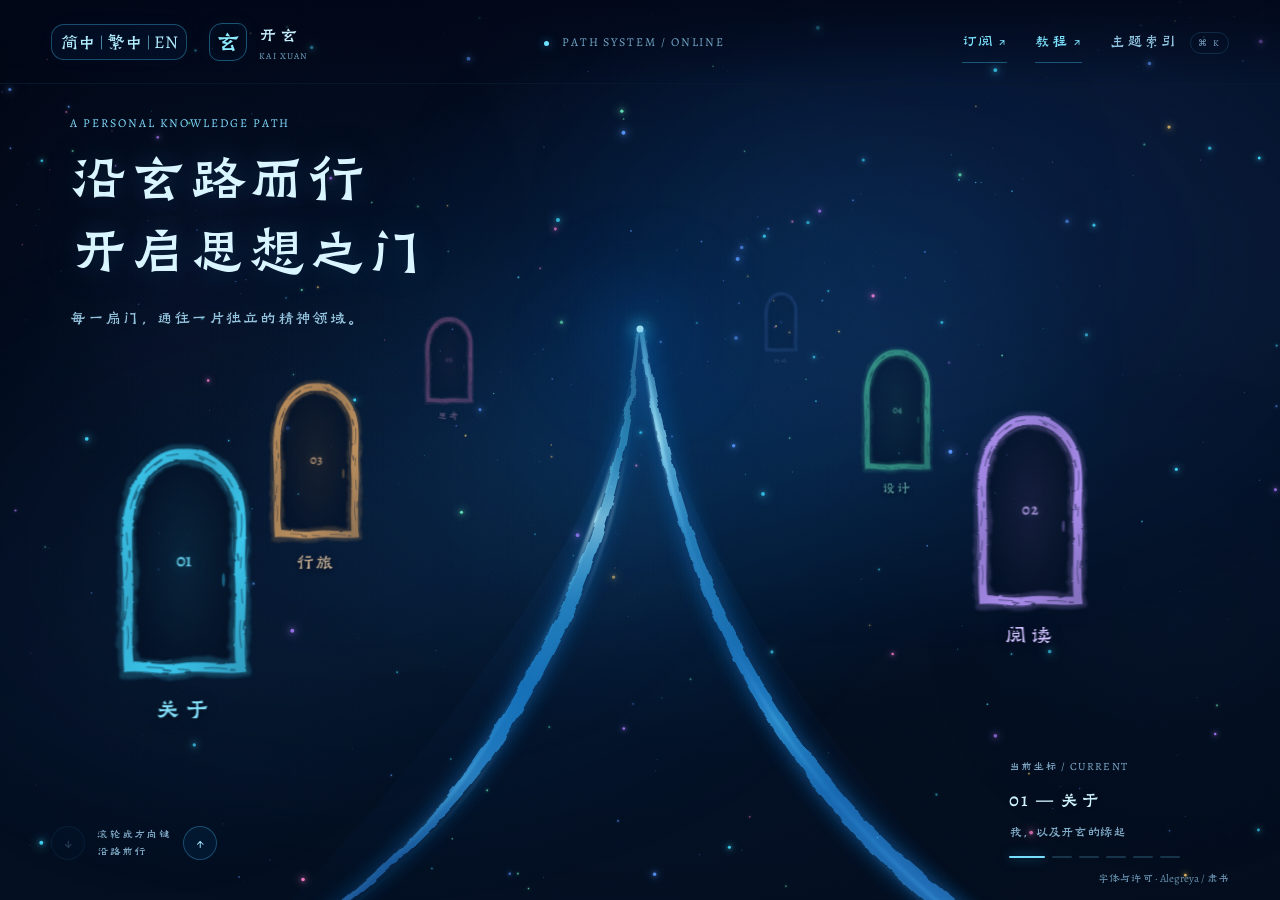
==== commit 879cc04b: "Show 简中|繁中|EN across all language controls" ====
--- a/index.html
+++ b/index.html
@@ -11,4 +11,4 @@
 
 
 
-<link rel="stylesheet" href="./language-labels-v11.css"/><link rel="alternate" type="application/rss+xml" title="开玄 · 简体中文" href="./feed.xml"/><link rel="alternate" type="application/rss+xml" title="開玄 · 繁體中文" href="./feed.zh-Hant.xml"/><link rel="alternate" type="application/rss+xml" title="Kai Xuan · English" href="./feed.en.xml"/></head><body class="alegreya-site"><main data-language="zh" class="experience " style="--journey:0"><div class="noise"></div><div class="sky" aria-hidden="true"><canvas class="starfield-canvas" aria-hidden="true"></canvas><div class="sky-mist"></div><div class="horizon-core"></div></div><header class="topbar"><div class="header-left"><div class="language-picker"><button type="button" class="language-toggle language-trigger" aria-expanded="false" aria-controls="homepage-language-options" aria-label="简中|繁中|英 — 选择语言 / Choose language" title="选择语言 / Choose language"><span class="language-label" lang="zh-Hans">简中</span><span class="language-toggle-divider" aria-hidden="true">|</span><span class="language-label" lang="zh-Hant">繁中</span><span class="language-toggle-divider" aria-hidden="true">|</span><span class="language-label" lang="zh-Hans">英</span></button><div id="homepage-language-options" class="language-options" role="group" aria-label="网站语言 / Website language" hidden=""><button type="button" lang="zh-CN" aria-pressed="true">简体中文</button><button type="button" lang="zh-Hant" aria-pressed="false">繁體中文</button><button type="button" lang="en" aria-pressed="false">English</button></div></div><button class="brand" aria-label="返回开玄首页"><span class="brand-mark">玄</span><span><b>开玄</b><small>KAI XUAN</small></span></button></div><p class="system-state"><i></i> PATH SYSTEM / ONLINE</p><nav class="header-actions" aria-label="网站导航"><a class="subscribe-entry" href="./subscribe.html?lang=zh" aria-label="通过邮箱订阅新文章">订阅 ↗</a><a class="tutorial-entry" href="./tutorial-map.html?lang=zh" aria-label="阅读计算神经科学教程">教程 ↗</a><button class="index-button" type="button">主题索引<!-- --> <span>⌘ K</span></button></nav></header><section class="intro" id="top"><p class="eyebrow">A PERSONAL KNOWLEDGE PATH</p><h1>沿玄路而行<br/>开启思想之门</h1><p class="intro-copy">每一扇门，通往一片独立的精神领域。</p></section><section class="world" aria-label="主题之路"><svg class="path-stream river-path" viewBox="0 0 1200 800" preserveAspectRatio="none" aria-hidden="true" focusable="false"><defs><path id="river-left-bank" d="M598 0 C583 166 546 307 451 491 C354 674 216 755 128 840 C136 845 147 844 154 839 C244 741 375 650 465 495 C558 319 592 162 600 0 Z"></path><path id="river-right-bank" d="M600 0 C617 177 655 358 762 533 C858 688 965 753 1043 840 C1051 847 1068 845 1077 840 C989 743 875 673 778 526 C666 357 628 176 604 0 Z"></path><filter id="river-ink-edge" x="-10%" y="-5%" width="120%" height="110%" color-interpolation-filters="sRGB"><feTurbulence type="fractalNoise" baseFrequency=".014 .047" numOctaves="2" seed="29" result="water"></feTurbulence><feDisplacementMap in="SourceGraphic" in2="water" scale="6.5" xChannelSelector="R" yChannelSelector="G"></feDisplacementMap><feGaussianBlur stdDeviation=".7"></feGaussianBlur></filter><filter id="river-bloom" x="-20%" y="-8%" width="140%" height="116%"><feGaussianBlur stdDeviation="10"></feGaussianBlur></filter><filter id="river-silk" x="-10%" y="-5%" width="120%" height="110%"><feGaussianBlur stdDeviation="1.7"></feGaussianBlur></filter><linearGradient id="river-blue-depth" x1="0" y1="0" x2="0" y2="840" gradientUnits="userSpaceOnUse"><stop offset="0" stop-color="#9beaff" stop-opacity=".2"></stop><stop offset=".15" stop-color="#46cbff" stop-opacity=".6"></stop><stop offset=".54" stop-color="#209fff" stop-opacity=".78"></stop><stop offset="1" stop-color="#387dff" stop-opacity=".5"></stop></linearGradient><linearGradient id="river-current-left" x1="0" y1="0" x2="0" y2="570" gradientUnits="userSpaceOnUse" spreadMethod="repeat"><stop offset="0" stop-color="#70dfff" stop-opacity=".05"></stop><stop offset=".16" stop-color="#70dfff" stop-opacity=".18"></stop><stop offset=".3" stop-color="#c4f6ff" stop-opacity=".92"></stop><stop offset=".47" stop-color="#56caff" stop-opacity=".24"></stop><stop offset=".64" stop-color="#3ba7ff" stop-opacity=".06"></stop><stop offset=".83" stop-color="#6ddcff" stop-opacity=".4"></stop><stop offset="1" stop-color="#70dfff" stop-opacity=".05"></stop><animateTransform attributeName="gradientTransform" type="translate" values="0 -570;0 0" dur="32s" repeatCount="indefinite"></animateTransform></linearGradient><linearGradient id="river-current-right" x1="0" y1="-180" x2="0" y2="490" gradientUnits="userSpaceOnUse" spreadMethod="repeat"><stop offset="0" stop-color="#63d4ff" stop-opacity=".08"></stop><stop offset=".19" stop-color="#5ccfff" stop-opacity=".28"></stop><stop offset=".38" stop-color="#b4f0ff" stop-opacity=".88"></stop><stop offset=".56" stop-color="#54bfff" stop-opacity=".17"></stop><stop offset=".74" stop-color="#488bff" stop-opacity=".05"></stop><stop offset=".88" stop-color="#62d3ff" stop-opacity=".38"></stop><stop offset="1" stop-color="#63d4ff" stop-opacity=".08"></stop><animateTransform attributeName="gradientTransform" type="translate" values="0 -670;0 0" dur="39s" repeatCount="indefinite"></animateTransform></linearGradient><linearGradient id="river-surface" x1="0" y1="0" x2="0" y2="1"><stop offset="0" stop-color="#40bbff" stop-opacity=".07"></stop><stop offset=".6" stop-color="#126cff" stop-opacity=".025"></stop><stop offset="1" stop-color="#126cff" stop-opacity="0"></stop></linearGradient></defs><path class="river-surface" d="M598 0 C583 230 405 510 140 840 L1060 840 C780 550 625 230 602 0 Z"></path><g class="river-bank-bloom" filter="url(#river-bloom)"><use href="#river-left-bank"></use><use href="#river-right-bank"></use></g><g class="river-bank-body" filter="url(#river-ink-edge)"><use href="#river-left-bank"></use><use href="#river-right-bank"></use></g><g class="river-current-body" filter="url(#river-ink-edge)"><use href="#river-left-bank" fill="url(#river-current-left)"></use><use href="#river-right-bank" fill="url(#river-current-right)"></use></g><g class="river-current-silk" filter="url(#river-silk)"><path class="river-current-left" d="M598 0 C590 142 533 332 454 490 S234 746 137 840"></path><path class="river-current-left river-filament" d="M600 28 C583 248 541 351 461 504 S229 758 148 840"></path><path class="river-current-right" d="M602 0 C616 180 665 369 771 532 S973 750 1066 840"></path><path class="river-current-right river-filament" d="M602 21 C638 257 666 375 767 539 S965 754 1052 840"></path></g></svg><button class="portal portal-left portal-near " style="--door-x:14.336538461538467%;--door-mobile-x:13.5%;--door-y:74.625%;--door-scale:1.065576923076923;--door-color:#39d6ff;--door-opacity:1;--door-blur:0.15576923076923083px;--door-z:18" tabindex="0" aria-label="进入关于主题：我，以及开玄的缘起"><span class="portal-label"><strong>关于</strong></span><span class="door-frame"><svg class="door-ink " viewBox="0 0 128 230" preserveAspectRatio="none" aria-hidden="true" focusable="false"><defs><path id="door-ink-01-perimeter" d="M7 225 C4 190 7 153 6 113 C4 87 5 62 15 41 C26 18 44 6 63 6 C85 4 106 21 116 43 C125 65 120 91 121 119 C123 156 119 194 122 225 C101 228 83 223 62 226 C42 229 24 225 7 225 Z"></path><filter id="door-ink-01-edge" x="-35%" y="-25%" width="170%" height="150%" color-interpolation-filters="sRGB"><feTurbulence type="fractalNoise" baseFrequency=".063 .17" numOctaves="3" seed="7" result="grain"></feTurbulence><feDisplacementMap in="SourceGraphic" in2="grain" scale="2.8" xChannelSelector="R" yChannelSelector="G"></feDisplacementMap></filter><filter id="door-ink-01-wash" x="-45%" y="-30%" width="190%" height="160%" color-interpolation-filters="sRGB"><feTurbulence type="fractalNoise" baseFrequency=".035 .082" numOctaves="2" seed="13" result="water"></feTurbulence><feDisplacementMap in="SourceGraphic" in2="water" scale="8" xChannelSelector="R" yChannelSelector="G"></feDisplacementMap><feGaussianBlur stdDeviation="1.8"></feGaussianBlur></filter><mask id="door-ink-01-dry" maskUnits="userSpaceOnUse" x="-12" y="-12" width="152" height="254"><rect x="-12" y="-12" width="152" height="254" fill="white"></rect><g fill="none" stroke="black" stroke-linecap="round" opacity=".85"><path d="M6 206 Q8 194 6 183 M5 165 L6 153 M4 135 Q7 125 5 117 M6 99 L5 87 M9 62 Q12 48 18 38 M24 25 Q33 16 39 13 M46 8 L58 6 M75 6 Q89 11 96 16 M109 31 L114 40 M123 68 Q124 82 122 91 M123 112 L122 123 M123 145 L124 159 M122 177 Q120 191 123 205 M108 227 Q98 225 85 226 M69 228 L58 227 M43 226 L26 225" stroke-width="1.2"></path><path d="M3 176 L4 168 M8 112 L8 106 M13 52 L16 45 M34 17 L41 12 M80 10 L84 12 M118 55 L120 63 M119 109 L120 115 M126 178 L125 186 M116 228 L112 228 M50 229 L43 228" stroke-width="2.1"></path></g></mask><linearGradient id="door-ink-01-pigment" x1="0" y1="0" x2=".9" y2="1" gradientUnits="objectBoundingBox"><stop offset="0" stop-color="currentColor" stop-opacity=".95"></stop><stop offset=".4" stop-color="currentColor" stop-opacity=".65"></stop><stop offset=".7" stop-color="currentColor" stop-opacity=".9"></stop><stop offset="1" stop-color="currentColor" stop-opacity=".55"></stop></linearGradient></defs><g class="door-ink-waves"></g><use class="door-ink-halo" href="#door-ink-01-perimeter" filter="url(#door-ink-01-wash)"></use><use class="door-ink-soak" href="#door-ink-01-perimeter" filter="url(#door-ink-01-edge)"></use><path class="door-ink-brush" d="M3 230 C0 200 4 171 2 141 C0 107 -1 78 5 57 C11 28 35 -2 64 1 C91 -1 112 19 122 43 C131 66 126 96 127 123 C130 160 123 193 128 230 C103 233 84 227 62 231 C42 234 21 227 3 230 Z M12 219 C29 221 45 224 62 221 C80 218 101 223 117 221 C115 190 119 159 116 126 C117 98 121 72 115 51 C107 27 86 10 65 12 C43 10 24 29 17 48 C9 70 11 95 11 119 C14 154 8 185 12 219 Z" fill="url(#door-ink-01-pigment)" fill-rule="evenodd" mask="url(#door-ink-01-dry)" filter="url(#door-ink-01-edge)"></path><g class="door-ink-fibres" fill="none" stroke="currentColor" stroke-linecap="round"><path d="M-1 176 Q2 159 0 147 M-1 107 Q-2 76 4 60 M17 30 Q33 9 51 4 M82 3 Q108 17 119 36 M130 101 Q126 128 130 148 M125 187 Q128 205 128 216 M34 234 Q51 234 66 232"></path><path d="M10 196 Q13 179 11 165 M14 69 Q15 59 20 49 M29 31 Q43 17 59 15 M84 18 Q103 30 108 44 M114 87 Q113 101 115 112 M115 185 L115 199 M27 219 Q42 221 51 218"></path></g></svg><span class="door-light"></span><span class="door-panel"><i class="door-sigil">01</i><i class="door-handle"></i></span></span></button><button class="portal portal-right portal-near " style="--door-x:80.47115384615384%;--door-mobile-x:79.00314349112426%;--door-y:67.125%;--door-scale:0.9001923076923077;--door-color:#b894ff;--door-opacity:1;--door-blur:0.5019230769230769px;--door-z:14" tabindex="0" aria-label="进入阅读主题：书、笔记与精神坐标"><span class="portal-label"><strong>阅读</strong></span><span class="door-frame"><svg class="door-ink " viewBox="0 0 128 230" preserveAspectRatio="none" aria-hidden="true" focusable="false"><defs><path id="door-ink-02-perimeter" d="M7 225 C4 190 7 153 6 113 C4 87 5 62 15 41 C26 18 44 6 63 6 C85 4 106 21 116 43 C125 65 120 91 121 119 C123 156 119 194 122 225 C101 228 83 223 62 226 C42 229 24 225 7 225 Z"></path><filter id="door-ink-02-edge" x="-35%" y="-25%" width="170%" height="150%" color-interpolation-filters="sRGB"><feTurbulence type="fractalNoise" baseFrequency=".063 .17" numOctaves="3" seed="7" result="grain"></feTurbulence><feDisplacementMap in="SourceGraphic" in2="grain" scale="2.8" xChannelSelector="R" yChannelSelector="G"></feDisplacementMap></filter><filter id="door-ink-02-wash" x="-45%" y="-30%" width="190%" height="160%" color-interpolation-filters="sRGB"><feTurbulence type="fractalNoise" baseFrequency=".035 .082" numOctaves="2" seed="13" result="water"></feTurbulence><feDisplacementMap in="SourceGraphic" in2="water" scale="8" xChannelSelector="R" yChannelSelector="G"></feDisplacementMap><feGaussianBlur stdDeviation="1.8"></feGaussianBlur></filter><mask id="door-ink-02-dry" maskUnits="userSpaceOnUse" x="-12" y="-12" width="152" height="254"><rect x="-12" y="-12" width="152" height="254" fill="white"></rect><g fill="none" stroke="black" stroke-linecap="round" opacity=".85"><path d="M6 206 Q8 194 6 183 M5 165 L6 153 M4 135 Q7 125 5 117 M6 99 L5 87 M9 62 Q12 48 18 38 M24 25 Q33 16 39 13 M46 8 L58 6 M75 6 Q89 11 96 16 M109 31 L114 40 M123 68 Q124 82 122 91 M123 112 L122 123 M123 145 L124 159 M122 177 Q120 191 123 205 M108 227 Q98 225 85 226 M69 228 L58 227 M43 226 L26 225" stroke-width="1.2"></path><path d="M3 176 L4 168 M8 112 L8 106 M13 52 L16 45 M34 17 L41 12 M80 10 L84 12 M118 55 L120 63 M119 109 L120 115 M126 178 L125 186 M116 228 L112 228 M50 229 L43 228" stroke-width="2.1"></path></g></mask><linearGradient id="door-ink-02-pigment" x1="0" y1="0" x2=".9" y2="1" gradientUnits="objectBoundingBox"><stop offset="0" stop-color="currentColor" stop-opacity=".95"></stop><stop offset=".4" stop-color="currentColor" stop-opacity=".65"></stop><stop offset=".7" stop-color="currentColor" stop-opacity=".9"></stop><stop offset="1" stop-color="currentColor" stop-opacity=".55"></stop></linearGradient></defs><g class="door-ink-waves"></g><use class="door-ink-halo" href="#door-ink-02-perimeter" filter="url(#door-ink-02-wash)"></use><use class="door-ink-soak" href="#door-ink-02-perimeter" filter="url(#door-ink-02-edge)"></use><path class="door-ink-brush" d="M3 230 C0 200 4 171 2 141 C0 107 -1 78 5 57 C11 28 35 -2 64 1 C91 -1 112 19 122 43 C131 66 126 96 127 123 C130 160 123 193 128 230 C103 233 84 227 62 231 C42 234 21 227 3 230 Z M12 219 C29 221 45 224 62 221 C80 218 101 223 117 221 C115 190 119 159 116 126 C117 98 121 72 115 51 C107 27 86 10 65 12 C43 10 24 29 17 48 C9 70 11 95 11 119 C14 154 8 185 12 219 Z" fill="url(#door-ink-02-pigment)" fill-rule="evenodd" mask="url(#door-ink-02-dry)" filter="url(#door-ink-02-edge)"></path><g class="door-ink-fibres" fill="none" stroke="currentColor" stroke-linecap="round"><path d="M-1 176 Q2 159 0 147 M-1 107 Q-2 76 4 60 M17 30 Q33 9 51 4 M82 3 Q108 17 119 36 M130 101 Q126 128 130 148 M125 187 Q128 205 128 216 M34 234 Q51 234 66 232"></path><path d="M10 196 Q13 179 11 165 M14 69 Q15 59 20 49 M29 31 Q43 17 59 15 M84 18 Q103 30 108 44 M114 87 Q113 101 115 112 M115 185 L115 199 M27 219 Q42 221 51 218"></path></g></svg><span class="door-light"></span><span class="door-panel"><i class="door-sigil">02</i><i class="door-handle"></i></span></span></button><button class="portal portal-left  " style="--door-x:24.721153846153847%;--door-mobile-x:33.01608727810651%;--door-y:59.625%;--door-scale:0.7348076923076923;--door-color:#ffb765;--door-opacity:0.8146153846153845;--door-blur:0.8480769230769231px;--door-z:11" tabindex="0" aria-label="进入行旅主题：城市、远方与沿途片段"><span class="portal-label"><strong>行旅</strong></span><span class="door-frame"><svg class="door-ink " viewBox="0 0 128 230" preserveAspectRatio="none" aria-hidden="true" focusable="false"><defs><path id="door-ink-03-perimeter" d="M7 225 C4 190 7 153 6 113 C4 87 5 62 15 41 C26 18 44 6 63 6 C85 4 106 21 116 43 C125 65 120 91 121 119 C123 156 119 194 122 225 C101 228 83 223 62 226 C42 229 24 225 7 225 Z"></path><filter id="door-ink-03-edge" x="-35%" y="-25%" width="170%" height="150%" color-interpolation-filters="sRGB"><feTurbulence type="fractalNoise" baseFrequency=".063 .17" numOctaves="3" seed="7" result="grain"></feTurbulence><feDisplacementMap in="SourceGraphic" in2="grain" scale="2.8" xChannelSelector="R" yChannelSelector="G"></feDisplacementMap></filter><filter id="door-ink-03-wash" x="-45%" y="-30%" width="190%" height="160%" color-interpolation-filters="sRGB"><feTurbulence type="fractalNoise" baseFrequency=".035 .082" numOctaves="2" seed="13" result="water"></feTurbulence><feDisplacementMap in="SourceGraphic" in2="water" scale="8" xChannelSelector="R" yChannelSelector="G"></feDisplacementMap><feGaussianBlur stdDeviation="1.8"></feGaussianBlur></filter><mask id="door-ink-03-dry" maskUnits="userSpaceOnUse" x="-12" y="-12" width="152" height="254"><rect x="-12" y="-12" width="152" height="254" fill="white"></rect><g fill="none" stroke="black" stroke-linecap="round" opacity=".85"><path d="M6 206 Q8 194 6 183 M5 165 L6 153 M4 135 Q7 125 5 117 M6 99 L5 87 M9 62 Q12 48 18 38 M24 25 Q33 16 39 13 M46 8 L58 6 M75 6 Q89 11 96 16 M109 31 L114 40 M123 68 Q124 82 122 91 M123 112 L122 123 M123 145 L124 159 M122 177 Q120 191 123 205 M108 227 Q98 225 85 226 M69 228 L58 227 M43 226 L26 225" stroke-width="1.2"></path><path d="M3 176 L4 168 M8 112 L8 106 M13 52 L16 45 M34 17 L41 12 M80 10 L84 12 M118 55 L120 63 M119 109 L120 115 M126 178 L125 186 M116 228 L112 228 M50 229 L43 228" stroke-width="2.1"></path></g></mask><linearGradient id="door-ink-03-pigment" x1="0" y1="0" x2=".9" y2="1" gradientUnits="objectBoundingBox"><stop offset="0" stop-color="currentColor" stop-opacity=".95"></stop><stop offset=".4" stop-color="currentColor" stop-opacity=".65"></stop><stop offset=".7" stop-color="currentColor" stop-opacity=".9"></stop><stop offset="1" stop-color="currentColor" stop-opacity=".55"></stop></linearGradient></defs><g class="door-ink-waves"></g><use class="door-ink-halo" href="#door-ink-03-perimeter" filter="url(#door-ink-03-wash)"></use><use class="door-ink-soak" href="#door-ink-03-perimeter" filter="url(#door-ink-03-edge)"></use><path class="door-ink-brush" d="M3 230 C0 200 4 171 2 141 C0 107 -1 78 5 57 C11 28 35 -2 64 1 C91 -1 112 19 122 43 C131 66 126 96 127 123 C130 160 123 193 128 230 C103 233 84 227 62 231 C42 234 21 227 3 230 Z M12 219 C29 221 45 224 62 221 C80 218 101 223 117 221 C115 190 119 159 116 126 C117 98 121 72 115 51 C107 27 86 10 65 12 C43 10 24 29 17 48 C9 70 11 95 11 119 C14 154 8 185 12 219 Z" fill="url(#door-ink-03-pigment)" fill-rule="evenodd" mask="url(#door-ink-03-dry)" filter="url(#door-ink-03-edge)"></path><g class="door-ink-fibres" fill="none" stroke="currentColor" stroke-linecap="round"><path d="M-1 176 Q2 159 0 147 M-1 107 Q-2 76 4 60 M17 30 Q33 9 51 4 M82 3 Q108 17 119 36 M130 101 Q126 128 130 148 M125 187 Q128 205 128 216 M34 234 Q51 234 66 232"></path><path d="M10 196 Q13 179 11 165 M14 69 Q15 59 20 49 M29 31 Q43 17 59 15 M84 18 Q103 30 108 44 M114 87 Q113 101 115 112 M115 185 L115 199 M27 219 Q42 221 51 218"></path></g></svg><span class="door-light"></span><span class="door-panel"><i class="door-sigil">03</i><i class="door-handle"></i></span></span></button><button class="portal portal-right  " style="--door-x:70.08653846153845%;--door-mobile-x:58.66290680473373%;--door-y:52.125%;--door-scale:0.569423076923077;--door-color:#54f1b6;--door-opacity:0.5838461538461539;--door-blur:1.1942307692307692px;--door-z:7" tabindex="0" aria-label="进入设计主题：界面、视觉与创造过程"><span class="portal-label"><strong>设计</strong></span><span class="door-frame"><svg class="door-ink " viewBox="0 0 128 230" preserveAspectRatio="none" aria-hidden="true" focusable="false"><defs><path id="door-ink-04-perimeter" d="M7 225 C4 190 7 153 6 113 C4 87 5 62 15 41 C26 18 44 6 63 6 C85 4 106 21 116 43 C125 65 120 91 121 119 C123 156 119 194 122 225 C101 228 83 223 62 226 C42 229 24 225 7 225 Z"></path><filter id="door-ink-04-edge" x="-35%" y="-25%" width="170%" height="150%" color-interpolation-filters="sRGB"><feTurbulence type="fractalNoise" baseFrequency=".063 .17" numOctaves="3" seed="7" result="grain"></feTurbulence><feDisplacementMap in="SourceGraphic" in2="grain" scale="2.8" xChannelSelector="R" yChannelSelector="G"></feDisplacementMap></filter><filter id="door-ink-04-wash" x="-45%" y="-30%" width="190%" height="160%" color-interpolation-filters="sRGB"><feTurbulence type="fractalNoise" baseFrequency=".035 .082" numOctaves="2" seed="13" result="water"></feTurbulence><feDisplacementMap in="SourceGraphic" in2="water" scale="8" xChannelSelector="R" yChannelSelector="G"></feDisplacementMap><feGaussianBlur stdDeviation="1.8"></feGaussianBlur></filter><mask id="door-ink-04-dry" maskUnits="userSpaceOnUse" x="-12" y="-12" width="152" height="254"><rect x="-12" y="-12" width="152" height="254" fill="white"></rect><g fill="none" stroke="black" stroke-linecap="round" opacity=".85"><path d="M6 206 Q8 194 6 183 M5 165 L6 153 M4 135 Q7 125 5 117 M6 99 L5 87 M9 62 Q12 48 18 38 M24 25 Q33 16 39 13 M46 8 L58 6 M75 6 Q89 11 96 16 M109 31 L114 40 M123 68 Q124 82 122 91 M123 112 L122 123 M123 145 L124 159 M122 177 Q120 191 123 205 M108 227 Q98 225 85 226 M69 228 L58 227 M43 226 L26 225" stroke-width="1.2"></path><path d="M3 176 L4 168 M8 112 L8 106 M13 52 L16 45 M34 17 L41 12 M80 10 L84 12 M118 55 L120 63 M119 109 L120 115 M126 178 L125 186 M116 228 L112 228 M50 229 L43 228" stroke-width="2.1"></path></g></mask><linearGradient id="door-ink-04-pigment" x1="0" y1="0" x2=".9" y2="1" gradientUnits="objectBoundingBox"><stop offset="0" stop-color="currentColor" stop-opacity=".95"></stop><stop offset=".4" stop-color="currentColor" stop-opacity=".65"></stop><stop offset=".7" stop-color="currentColor" stop-opacity=".9"></stop><stop offset="1" stop-color="currentColor" stop-opacity=".55"></stop></linearGradient></defs><g class="door-ink-waves"></g><use class="door-ink-halo" href="#door-ink-04-perimeter" filter="url(#door-ink-04-wash)"></use><use class="door-ink-soak" href="#door-ink-04-perimeter" filter="url(#door-ink-04-edge)"></use><path class="door-ink-brush" d="M3 230 C0 200 4 171 2 141 C0 107 -1 78 5 57 C11 28 35 -2 64 1 C91 -1 112 19 122 43 C131 66 126 96 127 123 C130 160 123 193 128 230 C103 233 84 227 62 231 C42 234 21 227 3 230 Z M12 219 C29 221 45 224 62 221 C80 218 101 223 117 221 C115 190 119 159 116 126 C117 98 121 72 115 51 C107 27 86 10 65 12 C43 10 24 29 17 48 C9 70 11 95 11 119 C14 154 8 185 12 219 Z" fill="url(#door-ink-04-pigment)" fill-rule="evenodd" mask="url(#door-ink-04-dry)" filter="url(#door-ink-04-edge)"></path><g class="door-ink-fibres" fill="none" stroke="currentColor" stroke-linecap="round"><path d="M-1 176 Q2 159 0 147 M-1 107 Q-2 76 4 60 M17 30 Q33 9 51 4 M82 3 Q108 17 119 36 M130 101 Q126 128 130 148 M125 187 Q128 205 128 216 M34 234 Q51 234 66 232"></path><path d="M10 196 Q13 179 11 165 M14 69 Q15 59 20 49 M29 31 Q43 17 59 15 M84 18 Q103 30 108 44 M114 87 Q113 101 115 112 M115 185 L115 199 M27 219 Q42 221 51 218"></path></g></svg><span class="door-light"></span><span class="door-panel"><i class="door-sigil">04</i><i class="door-handle"></i></span></span></button><button class="portal portal-left  " style="--door-x:35.105769230769226%;--door-mobile-x:45.95987426035503%;--door-y:44.625%;--door-scale:0.40403846153846157;--door-color:#ff82c8;--door-opacity:0.3530769230769231;--door-blur:1.5403846153846152px;--door-z:3" tabindex="0" aria-label="进入思考主题：关于技术与人的观察"><span class="portal-label"><strong>思考</strong></span><span class="door-frame"><svg class="door-ink " viewBox="0 0 128 230" preserveAspectRatio="none" aria-hidden="true" focusable="false"><defs><path id="door-ink-05-perimeter" d="M7 225 C4 190 7 153 6 113 C4 87 5 62 15 41 C26 18 44 6 63 6 C85 4 106 21 116 43 C125 65 120 91 121 119 C123 156 119 194 122 225 C101 228 83 223 62 226 C42 229 24 225 7 225 Z"></path><filter id="door-ink-05-edge" x="-35%" y="-25%" width="170%" height="150%" color-interpolation-filters="sRGB"><feTurbulence type="fractalNoise" baseFrequency=".063 .17" numOctaves="3" seed="7" result="grain"></feTurbulence><feDisplacementMap in="SourceGraphic" in2="grain" scale="2.8" xChannelSelector="R" yChannelSelector="G"></feDisplacementMap></filter><filter id="door-ink-05-wash" x="-45%" y="-30%" width="190%" height="160%" color-interpolation-filters="sRGB"><feTurbulence type="fractalNoise" baseFrequency=".035 .082" numOctaves="2" seed="13" result="water"></feTurbulence><feDisplacementMap in="SourceGraphic" in2="water" scale="8" xChannelSelector="R" yChannelSelector="G"></feDisplacementMap><feGaussianBlur stdDeviation="1.8"></feGaussianBlur></filter><mask id="door-ink-05-dry" maskUnits="userSpaceOnUse" x="-12" y="-12" width="152" height="254"><rect x="-12" y="-12" width="152" height="254" fill="white"></rect><g fill="none" stroke="black" stroke-linecap="round" opacity=".85"><path d="M6 206 Q8 194 6 183 M5 165 L6 153 M4 135 Q7 125 5 117 M6 99 L5 87 M9 62 Q12 48 18 38 M24 25 Q33 16 39 13 M46 8 L58 6 M75 6 Q89 11 96 16 M109 31 L114 40 M123 68 Q124 82 122 91 M123 112 L122 123 M123 145 L124 159 M122 177 Q120 191 123 205 M108 227 Q98 225 85 226 M69 228 L58 227 M43 226 L26 225" stroke-width="1.2"></path><path d="M3 176 L4 168 M8 112 L8 106 M13 52 L16 45 M34 17 L41 12 M80 10 L84 12 M118 55 L120 63 M119 109 L120 115 M126 178 L125 186 M116 228 L112 228 M50 229 L43 228" stroke-width="2.1"></path></g></mask><linearGradient id="door-ink-05-pigment" x1="0" y1="0" x2=".9" y2="1" gradientUnits="objectBoundingBox"><stop offset="0" stop-color="currentColor" stop-opacity=".95"></stop><stop offset=".4" stop-color="currentColor" stop-opacity=".65"></stop><stop offset=".7" stop-color="currentColor" stop-opacity=".9"></stop><stop offset="1" stop-color="currentColor" stop-opacity=".55"></stop></linearGradient></defs><g class="door-ink-waves"></g><use class="door-ink-halo" href="#door-ink-05-perimeter" filter="url(#door-ink-05-wash)"></use><use class="door-ink-soak" href="#door-ink-05-perimeter" filter="url(#door-ink-05-edge)"></use><path class="door-ink-brush" d="M3 230 C0 200 4 171 2 141 C0 107 -1 78 5 57 C11 28 35 -2 64 1 C91 -1 112 19 122 43 C131 66 126 96 127 123 C130 160 123 193 128 230 C103 233 84 227 62 231 C42 234 21 227 3 230 Z M12 219 C29 221 45 224 62 221 C80 218 101 223 117 221 C115 190 119 159 116 126 C117 98 121 72 115 51 C107 27 86 10 65 12 C43 10 24 29 17 48 C9 70 11 95 11 119 C14 154 8 185 12 219 Z" fill="url(#door-ink-05-pigment)" fill-rule="evenodd" mask="url(#door-ink-05-dry)" filter="url(#door-ink-05-edge)"></path><g class="door-ink-fibres" fill="none" stroke="currentColor" stroke-linecap="round"><path d="M-1 176 Q2 159 0 147 M-1 107 Q-2 76 4 60 M17 30 Q33 9 51 4 M82 3 Q108 17 119 36 M130 101 Q126 128 130 148 M125 187 Q128 205 128 216 M34 234 Q51 234 66 232"></path><path d="M10 196 Q13 179 11 165 M14 69 Q15 59 20 49 M29 31 Q43 17 59 15 M84 18 Q103 30 108 44 M114 87 Q113 101 115 112 M115 185 L115 199 M27 219 Q42 221 51 218"></path></g></svg><span class="door-light"></span><span class="door-panel"><i class="door-sigil">05</i><i class="door-handle"></i></span></span></button><button class="portal portal-right  " style="--door-x:61%;--door-mobile-x:53%;--door-y:39%;--door-scale:0.28;--door-color:#6692ff;--door-opacity:0.18;--door-blur:1.8px;--door-z:0" tabindex="0" aria-label="进入代码主题：程序、工具与构建实验"><span class="portal-label"><strong>代码</strong></span><span class="door-frame"><svg class="door-ink " viewBox="0 0 128 230" preserveAspectRatio="none" aria-hidden="true" focusable="false"><defs><path id="door-ink-06-perimeter" d="M7 225 C4 190 7 153 6 113 C4 87 5 62 15 41 C26 18 44 6 63 6 C85 4 106 21 116 43 C125 65 120 91 121 119 C123 156 119 194 122 225 C101 228 83 223 62 226 C42 229 24 225 7 225 Z"></path><filter id="door-ink-06-edge" x="-35%" y="-25%" width="170%" height="150%" color-interpolation-filters="sRGB"><feTurbulence type="fractalNoise" baseFrequency=".063 .17" numOctaves="3" seed="7" result="grain"></feTurbulence><feDisplacementMap in="SourceGraphic" in2="grain" scale="2.8" xChannelSelector="R" yChannelSelector="G"></feDisplacementMap></filter><filter id="door-ink-06-wash" x="-45%" y="-30%" width="190%" height="160%" color-interpolation-filters="sRGB"><feTurbulence type="fractalNoise" baseFrequency=".035 .082" numOctaves="2" seed="13" result="water"></feTurbulence><feDisplacementMap in="SourceGraphic" in2="water" scale="8" xChannelSelector="R" yChannelSelector="G"></feDisplacementMap><feGaussianBlur stdDeviation="1.8"></feGaussianBlur></filter><mask id="door-ink-06-dry" maskUnits="userSpaceOnUse" x="-12" y="-12" width="152" height="254"><rect x="-12" y="-12" width="152" height="254" fill="white"></rect><g fill="none" stroke="black" stroke-linecap="round" opacity=".85"><path d="M6 206 Q8 194 6 183 M5 165 L6 153 M4 135 Q7 125 5 117 M6 99 L5 87 M9 62 Q12 48 18 38 M24 25 Q33 16 39 13 M46 8 L58 6 M75 6 Q89 11 96 16 M109 31 L114 40 M123 68 Q124 82 122 91 M123 112 L122 123 M123 145 L124 159 M122 177 Q120 191 123 205 M108 227 Q98 225 85 226 M69 228 L58 227 M43 226 L26 225" stroke-width="1.2"></path><path d="M3 176 L4 168 M8 112 L8 106 M13 52 L16 45 M34 17 L41 12 M80 10 L84 12 M118 55 L120 63 M119 109 L120 115 M126 178 L125 186 M116 228 L112 228 M50 229 L43 228" stroke-width="2.1"></path></g></mask><linearGradient id="door-ink-06-pigment" x1="0" y1="0" x2=".9" y2="1" gradientUnits="objectBoundingBox"><stop offset="0" stop-color="currentColor" stop-opacity=".95"></stop><stop offset=".4" stop-color="currentColor" stop-opacity=".65"></stop><stop offset=".7" stop-color="currentColor" stop-opacity=".9"></stop><stop offset="1" stop-color="currentColor" stop-opacity=".55"></stop></linearGradient></defs><g class="door-ink-waves"></g><use class="door-ink-halo" href="#door-ink-06-perimeter" filter="url(#door-ink-06-wash)"></use><use class="door-ink-soak" href="#door-ink-06-perimeter" filter="url(#door-ink-06-edge)"></use><path class="door-ink-brush" d="M3 230 C0 200 4 171 2 141 C0 107 -1 78 5 57 C11 28 35 -2 64 1 C91 -1 112 19 122 43 C131 66 126 96 127 123 C130 160 123 193 128 230 C103 233 84 227 62 231 C42 234 21 227 3 230 Z M12 219 C29 221 45 224 62 221 C80 218 101 223 117 221 C115 190 119 159 116 126 C117 98 121 72 115 51 C107 27 86 10 65 12 C43 10 24 29 17 48 C9 70 11 95 11 119 C14 154 8 185 12 219 Z" fill="url(#door-ink-06-pigment)" fill-rule="evenodd" mask="url(#door-ink-06-dry)" filter="url(#door-ink-06-edge)"></path><g class="door-ink-fibres" fill="none" stroke="currentColor" stroke-linecap="round"><path d="M-1 176 Q2 159 0 147 M-1 107 Q-2 76 4 60 M17 30 Q33 9 51 4 M82 3 Q108 17 119 36 M130 101 Q126 128 130 148 M125 187 Q128 205 128 216 M34 234 Q51 234 66 232"></path><path d="M10 196 Q13 179 11 165 M14 69 Q15 59 20 49 M29 31 Q43 17 59 15 M84 18 Q103 30 108 44 M114 87 Q113 101 115 112 M115 185 L115 199 M27 219 Q42 221 51 218"></path></g></svg><span class="door-light"></span><span class="door-panel"><i class="door-sigil">06</i><i class="door-handle"></i></span></span></button></section><aside class="route-panel" aria-live="polite"><small>当前坐标 / CURRENT</small><b>01<!-- --> — <!-- -->关于</b><p>我，以及开玄的缘起</p><div class="route-progress"><button class="active" aria-label="前往关于"></button><button class="" aria-label="前往阅读"></button><button class="" aria-label="前往行旅"></button><button class="" aria-label="前往设计"></button><button class="" aria-label="前往思考"></button><button class="" aria-label="前往代码"></button></div></aside><div class="controls"><button disabled="" aria-label="后退">↓</button><span>滚轮或方向键<br/>沿路前行</span><button aria-label="前进">↑</button></div><aside class="topic-index " aria-hidden="true" inert=""><button class="index-close" aria-label="关闭主题索引">×</button><p>PATH DIRECTORY</p><h2>主题索引</h2><div><button><small>01</small><b>关于</b><span>ABOUT</span></button><button><small>02</small><b>阅读</b><span>READING</span></button><button><small>03</small><b>行旅</b><span>JOURNEY</span></button><button><small>04</small><b>设计</b><span>DESIGN</span></button><button><small>05</small><b>思考</b><span>THOUGHT</span></button><button><small>06</small><b>代码</b><span>CODE</span></button></div></aside><a class="font-credit" href="./assets/FONT-SOURCES-v7.md" target="_blank" rel="noopener noreferrer">字体与许可 · Alegreya / 隶书</a></main><script id="_R_">import("./assets/index-trilingual-v11.js")</script></body></html><script>self.__VINEXT_RSC_CHUNKS__=self.__VINEXT_RSC_CHUNKS__||[];self.__VINEXT_RSC_CHUNKS__.push("2:I[\"8c0f216c4604\",[],\"Children\",1]\n3:I[\"15c18cfaeeff\",[],\"LayoutSegmentProvider\",1]\n4:I[\"8c0f216c4604\",[],\"Slot\",1]\n5:I[\"593f344dc510\",[],\"RedirectBoundary\",1]\n:HL[\"./assets/index-trilingual-v11.css\",\"style\"]\n0:{\"__route\":\"route:/\",\"__interceptionContext\":null,\"__layoutIds\":[\"layout:/\"],\"__rootLayout\":\"/\",\"page:/\":\"$L1\",\"layout:/\":[[[[\"$\",\"link\",\"css:./assets/index-trilingual-v11.css\",{\"rel\":\"stylesheet\",\"precedence\":\"vite-rsc/importer-resources\",\"href\":\"./assets/index-trilingual-v11.css\",\"data-rsc-css-href\":\"./assets/index-trilingual-v11.css\"}],\"$undefined\"],[\"$\",\"html\",null,{\"lang\":\"zh-CN\",\"children\":[\"$\",\"body\",null,{\"className\":\"alegreya-site\",\"children\":[\"$\",\"$L2\",null,{}]}]}]],null],\"route:/\":[[[\"$\",\"meta\",null,{\"charSet\":\"utf-8\"}],[[\"$\",\"title\",\"0\",{\"children\":\"开玄 · 玄路\"}],[\"$\",\"meta\",\"1\",{\"name\":\"description\",\"content\":\"在代码、思想与未知之间，开启另一重视界。\"}],[\"$\",\"link\",\"2\",{\"rel\":\"shortcut icon\",\"href\":\"./favicon.svg\"}],[\"$\",\"link\",\"3\",{\"rel\":\"icon\",\"href\":\"./favicon.svg\"}],[\"$\",\"meta\",\"4\",{\"name\":\"codex-preview\",\"content\":\"development\"}]],[[\"$\",\"meta\",\"0\",{\"name\":\"viewport\",\"content\":\"width=device-width, initial-scale=1\"}]]],[\"$\",\"$L3\",null,{\"segmentMap\":{\"children\":[]},\"children\":[\"$\",\"$L4\",null,{\"id\":\"layout:/\",\"parallelSlots\":\"$undefined\",\"children\":[\"$\",\"$L5\",null,{\"children\":[\"$\",\"$L3\",null,{\"segmentMap\":{\"children\":[]},\"children\":[\"$\",\"$L4\",null,{\"id\":\"page:/\"}]}]}]}]}]],\"__layoutFlags\":{\"layout:/\":\"s\"},\"__artifactCompatibility\":{\"schemaVersion\":1,\"graphVersion\":\"app-route-graph:4uhn5s1wvoptc\",\"deploymentVersion\":\"39173ce0-cb52-4cc6-b949-ec9939cc5a9c\",\"appElementsSchemaVersion\":1,\"rscPayloadSchemaVersion\":1,\"rootBoundaryId\":\"/\",\"renderEpoch\":null}}\n")</script><script>self.__VINEXT_RSC_CHUNKS__=self.__VINEXT_RSC_CHUNKS__||[];self.__VINEXT_RSC_CHUNKS__.push("6:I[\"6efdf509a785\",[],\"default\",1]\n1:[\"$\",\"$L6\",null,{\"params\":\"$@7\",\"searchParams\":\"$@8\"}]\n7:{}\n8:{}\n")</script><script>self.__VINEXT_RSC_DONE__=true</script>+<link rel="stylesheet" href="./language-labels-v11.css"/><link rel="alternate" type="application/rss+xml" title="开玄 · 简体中文" href="./feed.xml"/><link rel="alternate" type="application/rss+xml" title="開玄 · 繁體中文" href="./feed.zh-Hant.xml"/><link rel="alternate" type="application/rss+xml" title="Kai Xuan · English" href="./feed.en.xml"/></head><body class="alegreya-site"><main data-language="zh" class="experience " style="--journey:0"><div class="noise"></div><div class="sky" aria-hidden="true"><canvas class="starfield-canvas" aria-hidden="true"></canvas><div class="sky-mist"></div><div class="horizon-core"></div></div><header class="topbar"><div class="header-left"><div class="language-picker"><button type="button" class="language-toggle language-trigger" aria-expanded="false" aria-controls="homepage-language-options" aria-label="简中|繁中|EN — 选择语言 / Choose language" title="选择语言 / Choose language"><span class="language-label" lang="zh-Hans">简中</span><span class="language-toggle-divider" aria-hidden="true">|</span><span class="language-label" lang="zh-Hant">繁中</span><span class="language-toggle-divider" aria-hidden="true">|</span><span class="language-label" lang="en">EN</span></button><div id="homepage-language-options" class="language-options" role="group" aria-label="网站语言 / Website language" hidden=""><button type="button" lang="zh-CN" aria-pressed="true">简体中文</button><button type="button" lang="zh-Hant" aria-pressed="false">繁體中文</button><button type="button" lang="en" aria-pressed="false">English</button></div></div><button class="brand" aria-label="返回开玄首页"><span class="brand-mark">玄</span><span><b>开玄</b><small>KAI XUAN</small></span></button></div><p class="system-state"><i></i> PATH SYSTEM / ONLINE</p><nav class="header-actions" aria-label="网站导航"><a class="subscribe-entry" href="./subscribe.html?lang=zh" aria-label="通过邮箱订阅新文章">订阅 ↗</a><a class="tutorial-entry" href="./tutorial-map.html?lang=zh" aria-label="阅读计算神经科学教程">教程 ↗</a><button class="index-button" type="button">主题索引<!-- --> <span>⌘ K</span></button></nav></header><section class="intro" id="top"><p class="eyebrow">A PERSONAL KNOWLEDGE PATH</p><h1>沿玄路而行<br/>开启思想之门</h1><p class="intro-copy">每一扇门，通往一片独立的精神领域。</p></section><section class="world" aria-label="主题之路"><svg class="path-stream river-path" viewBox="0 0 1200 800" preserveAspectRatio="none" aria-hidden="true" focusable="false"><defs><path id="river-left-bank" d="M598 0 C583 166 546 307 451 491 C354 674 216 755 128 840 C136 845 147 844 154 839 C244 741 375 650 465 495 C558 319 592 162 600 0 Z"></path><path id="river-right-bank" d="M600 0 C617 177 655 358 762 533 C858 688 965 753 1043 840 C1051 847 1068 845 1077 840 C989 743 875 673 778 526 C666 357 628 176 604 0 Z"></path><filter id="river-ink-edge" x="-10%" y="-5%" width="120%" height="110%" color-interpolation-filters="sRGB"><feTurbulence type="fractalNoise" baseFrequency=".014 .047" numOctaves="2" seed="29" result="water"></feTurbulence><feDisplacementMap in="SourceGraphic" in2="water" scale="6.5" xChannelSelector="R" yChannelSelector="G"></feDisplacementMap><feGaussianBlur stdDeviation=".7"></feGaussianBlur></filter><filter id="river-bloom" x="-20%" y="-8%" width="140%" height="116%"><feGaussianBlur stdDeviation="10"></feGaussianBlur></filter><filter id="river-silk" x="-10%" y="-5%" width="120%" height="110%"><feGaussianBlur stdDeviation="1.7"></feGaussianBlur></filter><linearGradient id="river-blue-depth" x1="0" y1="0" x2="0" y2="840" gradientUnits="userSpaceOnUse"><stop offset="0" stop-color="#9beaff" stop-opacity=".2"></stop><stop offset=".15" stop-color="#46cbff" stop-opacity=".6"></stop><stop offset=".54" stop-color="#209fff" stop-opacity=".78"></stop><stop offset="1" stop-color="#387dff" stop-opacity=".5"></stop></linearGradient><linearGradient id="river-current-left" x1="0" y1="0" x2="0" y2="570" gradientUnits="userSpaceOnUse" spreadMethod="repeat"><stop offset="0" stop-color="#70dfff" stop-opacity=".05"></stop><stop offset=".16" stop-color="#70dfff" stop-opacity=".18"></stop><stop offset=".3" stop-color="#c4f6ff" stop-opacity=".92"></stop><stop offset=".47" stop-color="#56caff" stop-opacity=".24"></stop><stop offset=".64" stop-color="#3ba7ff" stop-opacity=".06"></stop><stop offset=".83" stop-color="#6ddcff" stop-opacity=".4"></stop><stop offset="1" stop-color="#70dfff" stop-opacity=".05"></stop><animateTransform attributeName="gradientTransform" type="translate" values="0 -570;0 0" dur="32s" repeatCount="indefinite"></animateTransform></linearGradient><linearGradient id="river-current-right" x1="0" y1="-180" x2="0" y2="490" gradientUnits="userSpaceOnUse" spreadMethod="repeat"><stop offset="0" stop-color="#63d4ff" stop-opacity=".08"></stop><stop offset=".19" stop-color="#5ccfff" stop-opacity=".28"></stop><stop offset=".38" stop-color="#b4f0ff" stop-opacity=".88"></stop><stop offset=".56" stop-color="#54bfff" stop-opacity=".17"></stop><stop offset=".74" stop-color="#488bff" stop-opacity=".05"></stop><stop offset=".88" stop-color="#62d3ff" stop-opacity=".38"></stop><stop offset="1" stop-color="#63d4ff" stop-opacity=".08"></stop><animateTransform attributeName="gradientTransform" type="translate" values="0 -670;0 0" dur="39s" repeatCount="indefinite"></animateTransform></linearGradient><linearGradient id="river-surface" x1="0" y1="0" x2="0" y2="1"><stop offset="0" stop-color="#40bbff" stop-opacity=".07"></stop><stop offset=".6" stop-color="#126cff" stop-opacity=".025"></stop><stop offset="1" stop-color="#126cff" stop-opacity="0"></stop></linearGradient></defs><path class="river-surface" d="M598 0 C583 230 405 510 140 840 L1060 840 C780 550 625 230 602 0 Z"></path><g class="river-bank-bloom" filter="url(#river-bloom)"><use href="#river-left-bank"></use><use href="#river-right-bank"></use></g><g class="river-bank-body" filter="url(#river-ink-edge)"><use href="#river-left-bank"></use><use href="#river-right-bank"></use></g><g class="river-current-body" filter="url(#river-ink-edge)"><use href="#river-left-bank" fill="url(#river-current-left)"></use><use href="#river-right-bank" fill="url(#river-current-right)"></use></g><g class="river-current-silk" filter="url(#river-silk)"><path class="river-current-left" d="M598 0 C590 142 533 332 454 490 S234 746 137 840"></path><path class="river-current-left river-filament" d="M600 28 C583 248 541 351 461 504 S229 758 148 840"></path><path class="river-current-right" d="M602 0 C616 180 665 369 771 532 S973 750 1066 840"></path><path class="river-current-right river-filament" d="M602 21 C638 257 666 375 767 539 S965 754 1052 840"></path></g></svg><button class="portal portal-left portal-near " style="--door-x:14.336538461538467%;--door-mobile-x:13.5%;--door-y:74.625%;--door-scale:1.065576923076923;--door-color:#39d6ff;--door-opacity:1;--door-blur:0.15576923076923083px;--door-z:18" tabindex="0" aria-label="进入关于主题：我，以及开玄的缘起"><span class="portal-label"><strong>关于</strong></span><span class="door-frame"><svg class="door-ink " viewBox="0 0 128 230" preserveAspectRatio="none" aria-hidden="true" focusable="false"><defs><path id="door-ink-01-perimeter" d="M7 225 C4 190 7 153 6 113 C4 87 5 62 15 41 C26 18 44 6 63 6 C85 4 106 21 116 43 C125 65 120 91 121 119 C123 156 119 194 122 225 C101 228 83 223 62 226 C42 229 24 225 7 225 Z"></path><filter id="door-ink-01-edge" x="-35%" y="-25%" width="170%" height="150%" color-interpolation-filters="sRGB"><feTurbulence type="fractalNoise" baseFrequency=".063 .17" numOctaves="3" seed="7" result="grain"></feTurbulence><feDisplacementMap in="SourceGraphic" in2="grain" scale="2.8" xChannelSelector="R" yChannelSelector="G"></feDisplacementMap></filter><filter id="door-ink-01-wash" x="-45%" y="-30%" width="190%" height="160%" color-interpolation-filters="sRGB"><feTurbulence type="fractalNoise" baseFrequency=".035 .082" numOctaves="2" seed="13" result="water"></feTurbulence><feDisplacementMap in="SourceGraphic" in2="water" scale="8" xChannelSelector="R" yChannelSelector="G"></feDisplacementMap><feGaussianBlur stdDeviation="1.8"></feGaussianBlur></filter><mask id="door-ink-01-dry" maskUnits="userSpaceOnUse" x="-12" y="-12" width="152" height="254"><rect x="-12" y="-12" width="152" height="254" fill="white"></rect><g fill="none" stroke="black" stroke-linecap="round" opacity=".85"><path d="M6 206 Q8 194 6 183 M5 165 L6 153 M4 135 Q7 125 5 117 M6 99 L5 87 M9 62 Q12 48 18 38 M24 25 Q33 16 39 13 M46 8 L58 6 M75 6 Q89 11 96 16 M109 31 L114 40 M123 68 Q124 82 122 91 M123 112 L122 123 M123 145 L124 159 M122 177 Q120 191 123 205 M108 227 Q98 225 85 226 M69 228 L58 227 M43 226 L26 225" stroke-width="1.2"></path><path d="M3 176 L4 168 M8 112 L8 106 M13 52 L16 45 M34 17 L41 12 M80 10 L84 12 M118 55 L120 63 M119 109 L120 115 M126 178 L125 186 M116 228 L112 228 M50 229 L43 228" stroke-width="2.1"></path></g></mask><linearGradient id="door-ink-01-pigment" x1="0" y1="0" x2=".9" y2="1" gradientUnits="objectBoundingBox"><stop offset="0" stop-color="currentColor" stop-opacity=".95"></stop><stop offset=".4" stop-color="currentColor" stop-opacity=".65"></stop><stop offset=".7" stop-color="currentColor" stop-opacity=".9"></stop><stop offset="1" stop-color="currentColor" stop-opacity=".55"></stop></linearGradient></defs><g class="door-ink-waves"></g><use class="door-ink-halo" href="#door-ink-01-perimeter" filter="url(#door-ink-01-wash)"></use><use class="door-ink-soak" href="#door-ink-01-perimeter" filter="url(#door-ink-01-edge)"></use><path class="door-ink-brush" d="M3 230 C0 200 4 171 2 141 C0 107 -1 78 5 57 C11 28 35 -2 64 1 C91 -1 112 19 122 43 C131 66 126 96 127 123 C130 160 123 193 128 230 C103 233 84 227 62 231 C42 234 21 227 3 230 Z M12 219 C29 221 45 224 62 221 C80 218 101 223 117 221 C115 190 119 159 116 126 C117 98 121 72 115 51 C107 27 86 10 65 12 C43 10 24 29 17 48 C9 70 11 95 11 119 C14 154 8 185 12 219 Z" fill="url(#door-ink-01-pigment)" fill-rule="evenodd" mask="url(#door-ink-01-dry)" filter="url(#door-ink-01-edge)"></path><g class="door-ink-fibres" fill="none" stroke="currentColor" stroke-linecap="round"><path d="M-1 176 Q2 159 0 147 M-1 107 Q-2 76 4 60 M17 30 Q33 9 51 4 M82 3 Q108 17 119 36 M130 101 Q126 128 130 148 M125 187 Q128 205 128 216 M34 234 Q51 234 66 232"></path><path d="M10 196 Q13 179 11 165 M14 69 Q15 59 20 49 M29 31 Q43 17 59 15 M84 18 Q103 30 108 44 M114 87 Q113 101 115 112 M115 185 L115 199 M27 219 Q42 221 51 218"></path></g></svg><span class="door-light"></span><span class="door-panel"><i class="door-sigil">01</i><i class="door-handle"></i></span></span></button><button class="portal portal-right portal-near " style="--door-x:80.47115384615384%;--door-mobile-x:79.00314349112426%;--door-y:67.125%;--door-scale:0.9001923076923077;--door-color:#b894ff;--door-opacity:1;--door-blur:0.5019230769230769px;--door-z:14" tabindex="0" aria-label="进入阅读主题：书、笔记与精神坐标"><span class="portal-label"><strong>阅读</strong></span><span class="door-frame"><svg class="door-ink " viewBox="0 0 128 230" preserveAspectRatio="none" aria-hidden="true" focusable="false"><defs><path id="door-ink-02-perimeter" d="M7 225 C4 190 7 153 6 113 C4 87 5 62 15 41 C26 18 44 6 63 6 C85 4 106 21 116 43 C125 65 120 91 121 119 C123 156 119 194 122 225 C101 228 83 223 62 226 C42 229 24 225 7 225 Z"></path><filter id="door-ink-02-edge" x="-35%" y="-25%" width="170%" height="150%" color-interpolation-filters="sRGB"><feTurbulence type="fractalNoise" baseFrequency=".063 .17" numOctaves="3" seed="7" result="grain"></feTurbulence><feDisplacementMap in="SourceGraphic" in2="grain" scale="2.8" xChannelSelector="R" yChannelSelector="G"></feDisplacementMap></filter><filter id="door-ink-02-wash" x="-45%" y="-30%" width="190%" height="160%" color-interpolation-filters="sRGB"><feTurbulence type="fractalNoise" baseFrequency=".035 .082" numOctaves="2" seed="13" result="water"></feTurbulence><feDisplacementMap in="SourceGraphic" in2="water" scale="8" xChannelSelector="R" yChannelSelector="G"></feDisplacementMap><feGaussianBlur stdDeviation="1.8"></feGaussianBlur></filter><mask id="door-ink-02-dry" maskUnits="userSpaceOnUse" x="-12" y="-12" width="152" height="254"><rect x="-12" y="-12" width="152" height="254" fill="white"></rect><g fill="none" stroke="black" stroke-linecap="round" opacity=".85"><path d="M6 206 Q8 194 6 183 M5 165 L6 153 M4 135 Q7 125 5 117 M6 99 L5 87 M9 62 Q12 48 18 38 M24 25 Q33 16 39 13 M46 8 L58 6 M75 6 Q89 11 96 16 M109 31 L114 40 M123 68 Q124 82 122 91 M123 112 L122 123 M123 145 L124 159 M122 177 Q120 191 123 205 M108 227 Q98 225 85 226 M69 228 L58 227 M43 226 L26 225" stroke-width="1.2"></path><path d="M3 176 L4 168 M8 112 L8 106 M13 52 L16 45 M34 17 L41 12 M80 10 L84 12 M118 55 L120 63 M119 109 L120 115 M126 178 L125 186 M116 228 L112 228 M50 229 L43 228" stroke-width="2.1"></path></g></mask><linearGradient id="door-ink-02-pigment" x1="0" y1="0" x2=".9" y2="1" gradientUnits="objectBoundingBox"><stop offset="0" stop-color="currentColor" stop-opacity=".95"></stop><stop offset=".4" stop-color="currentColor" stop-opacity=".65"></stop><stop offset=".7" stop-color="currentColor" stop-opacity=".9"></stop><stop offset="1" stop-color="currentColor" stop-opacity=".55"></stop></linearGradient></defs><g class="door-ink-waves"></g><use class="door-ink-halo" href="#door-ink-02-perimeter" filter="url(#door-ink-02-wash)"></use><use class="door-ink-soak" href="#door-ink-02-perimeter" filter="url(#door-ink-02-edge)"></use><path class="door-ink-brush" d="M3 230 C0 200 4 171 2 141 C0 107 -1 78 5 57 C11 28 35 -2 64 1 C91 -1 112 19 122 43 C131 66 126 96 127 123 C130 160 123 193 128 230 C103 233 84 227 62 231 C42 234 21 227 3 230 Z M12 219 C29 221 45 224 62 221 C80 218 101 223 117 221 C115 190 119 159 116 126 C117 98 121 72 115 51 C107 27 86 10 65 12 C43 10 24 29 17 48 C9 70 11 95 11 119 C14 154 8 185 12 219 Z" fill="url(#door-ink-02-pigment)" fill-rule="evenodd" mask="url(#door-ink-02-dry)" filter="url(#door-ink-02-edge)"></path><g class="door-ink-fibres" fill="none" stroke="currentColor" stroke-linecap="round"><path d="M-1 176 Q2 159 0 147 M-1 107 Q-2 76 4 60 M17 30 Q33 9 51 4 M82 3 Q108 17 119 36 M130 101 Q126 128 130 148 M125 187 Q128 205 128 216 M34 234 Q51 234 66 232"></path><path d="M10 196 Q13 179 11 165 M14 69 Q15 59 20 49 M29 31 Q43 17 59 15 M84 18 Q103 30 108 44 M114 87 Q113 101 115 112 M115 185 L115 199 M27 219 Q42 221 51 218"></path></g></svg><span class="door-light"></span><span class="door-panel"><i class="door-sigil">02</i><i class="door-handle"></i></span></span></button><button class="portal portal-left  " style="--door-x:24.721153846153847%;--door-mobile-x:33.01608727810651%;--door-y:59.625%;--door-scale:0.7348076923076923;--door-color:#ffb765;--door-opacity:0.8146153846153845;--door-blur:0.8480769230769231px;--door-z:11" tabindex="0" aria-label="进入行旅主题：城市、远方与沿途片段"><span class="portal-label"><strong>行旅</strong></span><span class="door-frame"><svg class="door-ink " viewBox="0 0 128 230" preserveAspectRatio="none" aria-hidden="true" focusable="false"><defs><path id="door-ink-03-perimeter" d="M7 225 C4 190 7 153 6 113 C4 87 5 62 15 41 C26 18 44 6 63 6 C85 4 106 21 116 43 C125 65 120 91 121 119 C123 156 119 194 122 225 C101 228 83 223 62 226 C42 229 24 225 7 225 Z"></path><filter id="door-ink-03-edge" x="-35%" y="-25%" width="170%" height="150%" color-interpolation-filters="sRGB"><feTurbulence type="fractalNoise" baseFrequency=".063 .17" numOctaves="3" seed="7" result="grain"></feTurbulence><feDisplacementMap in="SourceGraphic" in2="grain" scale="2.8" xChannelSelector="R" yChannelSelector="G"></feDisplacementMap></filter><filter id="door-ink-03-wash" x="-45%" y="-30%" width="190%" height="160%" color-interpolation-filters="sRGB"><feTurbulence type="fractalNoise" baseFrequency=".035 .082" numOctaves="2" seed="13" result="water"></feTurbulence><feDisplacementMap in="SourceGraphic" in2="water" scale="8" xChannelSelector="R" yChannelSelector="G"></feDisplacementMap><feGaussianBlur stdDeviation="1.8"></feGaussianBlur></filter><mask id="door-ink-03-dry" maskUnits="userSpaceOnUse" x="-12" y="-12" width="152" height="254"><rect x="-12" y="-12" width="152" height="254" fill="white"></rect><g fill="none" stroke="black" stroke-linecap="round" opacity=".85"><path d="M6 206 Q8 194 6 183 M5 165 L6 153 M4 135 Q7 125 5 117 M6 99 L5 87 M9 62 Q12 48 18 38 M24 25 Q33 16 39 13 M46 8 L58 6 M75 6 Q89 11 96 16 M109 31 L114 40 M123 68 Q124 82 122 91 M123 112 L122 123 M123 145 L124 159 M122 177 Q120 191 123 205 M108 227 Q98 225 85 226 M69 228 L58 227 M43 226 L26 225" stroke-width="1.2"></path><path d="M3 176 L4 168 M8 112 L8 106 M13 52 L16 45 M34 17 L41 12 M80 10 L84 12 M118 55 L120 63 M119 109 L120 115 M126 178 L125 186 M116 228 L112 228 M50 229 L43 228" stroke-width="2.1"></path></g></mask><linearGradient id="door-ink-03-pigment" x1="0" y1="0" x2=".9" y2="1" gradientUnits="objectBoundingBox"><stop offset="0" stop-color="currentColor" stop-opacity=".95"></stop><stop offset=".4" stop-color="currentColor" stop-opacity=".65"></stop><stop offset=".7" stop-color="currentColor" stop-opacity=".9"></stop><stop offset="1" stop-color="currentColor" stop-opacity=".55"></stop></linearGradient></defs><g class="door-ink-waves"></g><use class="door-ink-halo" href="#door-ink-03-perimeter" filter="url(#door-ink-03-wash)"></use><use class="door-ink-soak" href="#door-ink-03-perimeter" filter="url(#door-ink-03-edge)"></use><path class="door-ink-brush" d="M3 230 C0 200 4 171 2 141 C0 107 -1 78 5 57 C11 28 35 -2 64 1 C91 -1 112 19 122 43 C131 66 126 96 127 123 C130 160 123 193 128 230 C103 233 84 227 62 231 C42 234 21 227 3 230 Z M12 219 C29 221 45 224 62 221 C80 218 101 223 117 221 C115 190 119 159 116 126 C117 98 121 72 115 51 C107 27 86 10 65 12 C43 10 24 29 17 48 C9 70 11 95 11 119 C14 154 8 185 12 219 Z" fill="url(#door-ink-03-pigment)" fill-rule="evenodd" mask="url(#door-ink-03-dry)" filter="url(#door-ink-03-edge)"></path><g class="door-ink-fibres" fill="none" stroke="currentColor" stroke-linecap="round"><path d="M-1 176 Q2 159 0 147 M-1 107 Q-2 76 4 60 M17 30 Q33 9 51 4 M82 3 Q108 17 119 36 M130 101 Q126 128 130 148 M125 187 Q128 205 128 216 M34 234 Q51 234 66 232"></path><path d="M10 196 Q13 179 11 165 M14 69 Q15 59 20 49 M29 31 Q43 17 59 15 M84 18 Q103 30 108 44 M114 87 Q113 101 115 112 M115 185 L115 199 M27 219 Q42 221 51 218"></path></g></svg><span class="door-light"></span><span class="door-panel"><i class="door-sigil">03</i><i class="door-handle"></i></span></span></button><button class="portal portal-right  " style="--door-x:70.08653846153845%;--door-mobile-x:58.66290680473373%;--door-y:52.125%;--door-scale:0.569423076923077;--door-color:#54f1b6;--door-opacity:0.5838461538461539;--door-blur:1.1942307692307692px;--door-z:7" tabindex="0" aria-label="进入设计主题：界面、视觉与创造过程"><span class="portal-label"><strong>设计</strong></span><span class="door-frame"><svg class="door-ink " viewBox="0 0 128 230" preserveAspectRatio="none" aria-hidden="true" focusable="false"><defs><path id="door-ink-04-perimeter" d="M7 225 C4 190 7 153 6 113 C4 87 5 62 15 41 C26 18 44 6 63 6 C85 4 106 21 116 43 C125 65 120 91 121 119 C123 156 119 194 122 225 C101 228 83 223 62 226 C42 229 24 225 7 225 Z"></path><filter id="door-ink-04-edge" x="-35%" y="-25%" width="170%" height="150%" color-interpolation-filters="sRGB"><feTurbulence type="fractalNoise" baseFrequency=".063 .17" numOctaves="3" seed="7" result="grain"></feTurbulence><feDisplacementMap in="SourceGraphic" in2="grain" scale="2.8" xChannelSelector="R" yChannelSelector="G"></feDisplacementMap></filter><filter id="door-ink-04-wash" x="-45%" y="-30%" width="190%" height="160%" color-interpolation-filters="sRGB"><feTurbulence type="fractalNoise" baseFrequency=".035 .082" numOctaves="2" seed="13" result="water"></feTurbulence><feDisplacementMap in="SourceGraphic" in2="water" scale="8" xChannelSelector="R" yChannelSelector="G"></feDisplacementMap><feGaussianBlur stdDeviation="1.8"></feGaussianBlur></filter><mask id="door-ink-04-dry" maskUnits="userSpaceOnUse" x="-12" y="-12" width="152" height="254"><rect x="-12" y="-12" width="152" height="254" fill="white"></rect><g fill="none" stroke="black" stroke-linecap="round" opacity=".85"><path d="M6 206 Q8 194 6 183 M5 165 L6 153 M4 135 Q7 125 5 117 M6 99 L5 87 M9 62 Q12 48 18 38 M24 25 Q33 16 39 13 M46 8 L58 6 M75 6 Q89 11 96 16 M109 31 L114 40 M123 68 Q124 82 122 91 M123 112 L122 123 M123 145 L124 159 M122 177 Q120 191 123 205 M108 227 Q98 225 85 226 M69 228 L58 227 M43 226 L26 225" stroke-width="1.2"></path><path d="M3 176 L4 168 M8 112 L8 106 M13 52 L16 45 M34 17 L41 12 M80 10 L84 12 M118 55 L120 63 M119 109 L120 115 M126 178 L125 186 M116 228 L112 228 M50 229 L43 228" stroke-width="2.1"></path></g></mask><linearGradient id="door-ink-04-pigment" x1="0" y1="0" x2=".9" y2="1" gradientUnits="objectBoundingBox"><stop offset="0" stop-color="currentColor" stop-opacity=".95"></stop><stop offset=".4" stop-color="currentColor" stop-opacity=".65"></stop><stop offset=".7" stop-color="currentColor" stop-opacity=".9"></stop><stop offset="1" stop-color="currentColor" stop-opacity=".55"></stop></linearGradient></defs><g class="door-ink-waves"></g><use class="door-ink-halo" href="#door-ink-04-perimeter" filter="url(#door-ink-04-wash)"></use><use class="door-ink-soak" href="#door-ink-04-perimeter" filter="url(#door-ink-04-edge)"></use><path class="door-ink-brush" d="M3 230 C0 200 4 171 2 141 C0 107 -1 78 5 57 C11 28 35 -2 64 1 C91 -1 112 19 122 43 C131 66 126 96 127 123 C130 160 123 193 128 230 C103 233 84 227 62 231 C42 234 21 227 3 230 Z M12 219 C29 221 45 224 62 221 C80 218 101 223 117 221 C115 190 119 159 116 126 C117 98 121 72 115 51 C107 27 86 10 65 12 C43 10 24 29 17 48 C9 70 11 95 11 119 C14 154 8 185 12 219 Z" fill="url(#door-ink-04-pigment)" fill-rule="evenodd" mask="url(#door-ink-04-dry)" filter="url(#door-ink-04-edge)"></path><g class="door-ink-fibres" fill="none" stroke="currentColor" stroke-linecap="round"><path d="M-1 176 Q2 159 0 147 M-1 107 Q-2 76 4 60 M17 30 Q33 9 51 4 M82 3 Q108 17 119 36 M130 101 Q126 128 130 148 M125 187 Q128 205 128 216 M34 234 Q51 234 66 232"></path><path d="M10 196 Q13 179 11 165 M14 69 Q15 59 20 49 M29 31 Q43 17 59 15 M84 18 Q103 30 108 44 M114 87 Q113 101 115 112 M115 185 L115 199 M27 219 Q42 221 51 218"></path></g></svg><span class="door-light"></span><span class="door-panel"><i class="door-sigil">04</i><i class="door-handle"></i></span></span></button><button class="portal portal-left  " style="--door-x:35.105769230769226%;--door-mobile-x:45.95987426035503%;--door-y:44.625%;--door-scale:0.40403846153846157;--door-color:#ff82c8;--door-opacity:0.3530769230769231;--door-blur:1.5403846153846152px;--door-z:3" tabindex="0" aria-label="进入思考主题：关于技术与人的观察"><span class="portal-label"><strong>思考</strong></span><span class="door-frame"><svg class="door-ink " viewBox="0 0 128 230" preserveAspectRatio="none" aria-hidden="true" focusable="false"><defs><path id="door-ink-05-perimeter" d="M7 225 C4 190 7 153 6 113 C4 87 5 62 15 41 C26 18 44 6 63 6 C85 4 106 21 116 43 C125 65 120 91 121 119 C123 156 119 194 122 225 C101 228 83 223 62 226 C42 229 24 225 7 225 Z"></path><filter id="door-ink-05-edge" x="-35%" y="-25%" width="170%" height="150%" color-interpolation-filters="sRGB"><feTurbulence type="fractalNoise" baseFrequency=".063 .17" numOctaves="3" seed="7" result="grain"></feTurbulence><feDisplacementMap in="SourceGraphic" in2="grain" scale="2.8" xChannelSelector="R" yChannelSelector="G"></feDisplacementMap></filter><filter id="door-ink-05-wash" x="-45%" y="-30%" width="190%" height="160%" color-interpolation-filters="sRGB"><feTurbulence type="fractalNoise" baseFrequency=".035 .082" numOctaves="2" seed="13" result="water"></feTurbulence><feDisplacementMap in="SourceGraphic" in2="water" scale="8" xChannelSelector="R" yChannelSelector="G"></feDisplacementMap><feGaussianBlur stdDeviation="1.8"></feGaussianBlur></filter><mask id="door-ink-05-dry" maskUnits="userSpaceOnUse" x="-12" y="-12" width="152" height="254"><rect x="-12" y="-12" width="152" height="254" fill="white"></rect><g fill="none" stroke="black" stroke-linecap="round" opacity=".85"><path d="M6 206 Q8 194 6 183 M5 165 L6 153 M4 135 Q7 125 5 117 M6 99 L5 87 M9 62 Q12 48 18 38 M24 25 Q33 16 39 13 M46 8 L58 6 M75 6 Q89 11 96 16 M109 31 L114 40 M123 68 Q124 82 122 91 M123 112 L122 123 M123 145 L124 159 M122 177 Q120 191 123 205 M108 227 Q98 225 85 226 M69 228 L58 227 M43 226 L26 225" stroke-width="1.2"></path><path d="M3 176 L4 168 M8 112 L8 106 M13 52 L16 45 M34 17 L41 12 M80 10 L84 12 M118 55 L120 63 M119 109 L120 115 M126 178 L125 186 M116 228 L112 228 M50 229 L43 228" stroke-width="2.1"></path></g></mask><linearGradient id="door-ink-05-pigment" x1="0" y1="0" x2=".9" y2="1" gradientUnits="objectBoundingBox"><stop offset="0" stop-color="currentColor" stop-opacity=".95"></stop><stop offset=".4" stop-color="currentColor" stop-opacity=".65"></stop><stop offset=".7" stop-color="currentColor" stop-opacity=".9"></stop><stop offset="1" stop-color="currentColor" stop-opacity=".55"></stop></linearGradient></defs><g class="door-ink-waves"></g><use class="door-ink-halo" href="#door-ink-05-perimeter" filter="url(#door-ink-05-wash)"></use><use class="door-ink-soak" href="#door-ink-05-perimeter" filter="url(#door-ink-05-edge)"></use><path class="door-ink-brush" d="M3 230 C0 200 4 171 2 141 C0 107 -1 78 5 57 C11 28 35 -2 64 1 C91 -1 112 19 122 43 C131 66 126 96 127 123 C130 160 123 193 128 230 C103 233 84 227 62 231 C42 234 21 227 3 230 Z M12 219 C29 221 45 224 62 221 C80 218 101 223 117 221 C115 190 119 159 116 126 C117 98 121 72 115 51 C107 27 86 10 65 12 C43 10 24 29 17 48 C9 70 11 95 11 119 C14 154 8 185 12 219 Z" fill="url(#door-ink-05-pigment)" fill-rule="evenodd" mask="url(#door-ink-05-dry)" filter="url(#door-ink-05-edge)"></path><g class="door-ink-fibres" fill="none" stroke="currentColor" stroke-linecap="round"><path d="M-1 176 Q2 159 0 147 M-1 107 Q-2 76 4 60 M17 30 Q33 9 51 4 M82 3 Q108 17 119 36 M130 101 Q126 128 130 148 M125 187 Q128 205 128 216 M34 234 Q51 234 66 232"></path><path d="M10 196 Q13 179 11 165 M14 69 Q15 59 20 49 M29 31 Q43 17 59 15 M84 18 Q103 30 108 44 M114 87 Q113 101 115 112 M115 185 L115 199 M27 219 Q42 221 51 218"></path></g></svg><span class="door-light"></span><span class="door-panel"><i class="door-sigil">05</i><i class="door-handle"></i></span></span></button><button class="portal portal-right  " style="--door-x:61%;--door-mobile-x:53%;--door-y:39%;--door-scale:0.28;--door-color:#6692ff;--door-opacity:0.18;--door-blur:1.8px;--door-z:0" tabindex="0" aria-label="进入代码主题：程序、工具与构建实验"><span class="portal-label"><strong>代码</strong></span><span class="door-frame"><svg class="door-ink " viewBox="0 0 128 230" preserveAspectRatio="none" aria-hidden="true" focusable="false"><defs><path id="door-ink-06-perimeter" d="M7 225 C4 190 7 153 6 113 C4 87 5 62 15 41 C26 18 44 6 63 6 C85 4 106 21 116 43 C125 65 120 91 121 119 C123 156 119 194 122 225 C101 228 83 223 62 226 C42 229 24 225 7 225 Z"></path><filter id="door-ink-06-edge" x="-35%" y="-25%" width="170%" height="150%" color-interpolation-filters="sRGB"><feTurbulence type="fractalNoise" baseFrequency=".063 .17" numOctaves="3" seed="7" result="grain"></feTurbulence><feDisplacementMap in="SourceGraphic" in2="grain" scale="2.8" xChannelSelector="R" yChannelSelector="G"></feDisplacementMap></filter><filter id="door-ink-06-wash" x="-45%" y="-30%" width="190%" height="160%" color-interpolation-filters="sRGB"><feTurbulence type="fractalNoise" baseFrequency=".035 .082" numOctaves="2" seed="13" result="water"></feTurbulence><feDisplacementMap in="SourceGraphic" in2="water" scale="8" xChannelSelector="R" yChannelSelector="G"></feDisplacementMap><feGaussianBlur stdDeviation="1.8"></feGaussianBlur></filter><mask id="door-ink-06-dry" maskUnits="userSpaceOnUse" x="-12" y="-12" width="152" height="254"><rect x="-12" y="-12" width="152" height="254" fill="white"></rect><g fill="none" stroke="black" stroke-linecap="round" opacity=".85"><path d="M6 206 Q8 194 6 183 M5 165 L6 153 M4 135 Q7 125 5 117 M6 99 L5 87 M9 62 Q12 48 18 38 M24 25 Q33 16 39 13 M46 8 L58 6 M75 6 Q89 11 96 16 M109 31 L114 40 M123 68 Q124 82 122 91 M123 112 L122 123 M123 145 L124 159 M122 177 Q120 191 123 205 M108 227 Q98 225 85 226 M69 228 L58 227 M43 226 L26 225" stroke-width="1.2"></path><path d="M3 176 L4 168 M8 112 L8 106 M13 52 L16 45 M34 17 L41 12 M80 10 L84 12 M118 55 L120 63 M119 109 L120 115 M126 178 L125 186 M116 228 L112 228 M50 229 L43 228" stroke-width="2.1"></path></g></mask><linearGradient id="door-ink-06-pigment" x1="0" y1="0" x2=".9" y2="1" gradientUnits="objectBoundingBox"><stop offset="0" stop-color="currentColor" stop-opacity=".95"></stop><stop offset=".4" stop-color="currentColor" stop-opacity=".65"></stop><stop offset=".7" stop-color="currentColor" stop-opacity=".9"></stop><stop offset="1" stop-color="currentColor" stop-opacity=".55"></stop></linearGradient></defs><g class="door-ink-waves"></g><use class="door-ink-halo" href="#door-ink-06-perimeter" filter="url(#door-ink-06-wash)"></use><use class="door-ink-soak" href="#door-ink-06-perimeter" filter="url(#door-ink-06-edge)"></use><path class="door-ink-brush" d="M3 230 C0 200 4 171 2 141 C0 107 -1 78 5 57 C11 28 35 -2 64 1 C91 -1 112 19 122 43 C131 66 126 96 127 123 C130 160 123 193 128 230 C103 233 84 227 62 231 C42 234 21 227 3 230 Z M12 219 C29 221 45 224 62 221 C80 218 101 223 117 221 C115 190 119 159 116 126 C117 98 121 72 115 51 C107 27 86 10 65 12 C43 10 24 29 17 48 C9 70 11 95 11 119 C14 154 8 185 12 219 Z" fill="url(#door-ink-06-pigment)" fill-rule="evenodd" mask="url(#door-ink-06-dry)" filter="url(#door-ink-06-edge)"></path><g class="door-ink-fibres" fill="none" stroke="currentColor" stroke-linecap="round"><path d="M-1 176 Q2 159 0 147 M-1 107 Q-2 76 4 60 M17 30 Q33 9 51 4 M82 3 Q108 17 119 36 M130 101 Q126 128 130 148 M125 187 Q128 205 128 216 M34 234 Q51 234 66 232"></path><path d="M10 196 Q13 179 11 165 M14 69 Q15 59 20 49 M29 31 Q43 17 59 15 M84 18 Q103 30 108 44 M114 87 Q113 101 115 112 M115 185 L115 199 M27 219 Q42 221 51 218"></path></g></svg><span class="door-light"></span><span class="door-panel"><i class="door-sigil">06</i><i class="door-handle"></i></span></span></button></section><aside class="route-panel" aria-live="polite"><small>当前坐标 / CURRENT</small><b>01<!-- --> — <!-- -->关于</b><p>我，以及开玄的缘起</p><div class="route-progress"><button class="active" aria-label="前往关于"></button><button class="" aria-label="前往阅读"></button><button class="" aria-label="前往行旅"></button><button class="" aria-label="前往设计"></button><button class="" aria-label="前往思考"></button><button class="" aria-label="前往代码"></button></div></aside><div class="controls"><button disabled="" aria-label="后退">↓</button><span>滚轮或方向键<br/>沿路前行</span><button aria-label="前进">↑</button></div><aside class="topic-index " aria-hidden="true" inert=""><button class="index-close" aria-label="关闭主题索引">×</button><p>PATH DIRECTORY</p><h2>主题索引</h2><div><button><small>01</small><b>关于</b><span>ABOUT</span></button><button><small>02</small><b>阅读</b><span>READING</span></button><button><small>03</small><b>行旅</b><span>JOURNEY</span></button><button><small>04</small><b>设计</b><span>DESIGN</span></button><button><small>05</small><b>思考</b><span>THOUGHT</span></button><button><small>06</small><b>代码</b><span>CODE</span></button></div></aside><a class="font-credit" href="./assets/FONT-SOURCES-v7.md" target="_blank" rel="noopener noreferrer">字体与许可 · Alegreya / 隶书</a></main><script id="_R_">import("./assets/index-trilingual-v11.js")</script></body></html><script>self.__VINEXT_RSC_CHUNKS__=self.__VINEXT_RSC_CHUNKS__||[];self.__VINEXT_RSC_CHUNKS__.push("2:I[\"8c0f216c4604\",[],\"Children\",1]\n3:I[\"15c18cfaeeff\",[],\"LayoutSegmentProvider\",1]\n4:I[\"8c0f216c4604\",[],\"Slot\",1]\n5:I[\"593f344dc510\",[],\"RedirectBoundary\",1]\n:HL[\"./assets/index-trilingual-v11.css\",\"style\"]\n0:{\"__route\":\"route:/\",\"__interceptionContext\":null,\"__layoutIds\":[\"layout:/\"],\"__rootLayout\":\"/\",\"page:/\":\"$L1\",\"layout:/\":[[[[\"$\",\"link\",\"css:./assets/index-trilingual-v11.css\",{\"rel\":\"stylesheet\",\"precedence\":\"vite-rsc/importer-resources\",\"href\":\"./assets/index-trilingual-v11.css\",\"data-rsc-css-href\":\"./assets/index-trilingual-v11.css\"}],\"$undefined\"],[\"$\",\"html\",null,{\"lang\":\"zh-CN\",\"children\":[\"$\",\"body\",null,{\"className\":\"alegreya-site\",\"children\":[\"$\",\"$L2\",null,{}]}]}]],null],\"route:/\":[[[\"$\",\"meta\",null,{\"charSet\":\"utf-8\"}],[[\"$\",\"title\",\"0\",{\"children\":\"开玄 · 玄路\"}],[\"$\",\"meta\",\"1\",{\"name\":\"description\",\"content\":\"在代码、思想与未知之间，开启另一重视界。\"}],[\"$\",\"link\",\"2\",{\"rel\":\"shortcut icon\",\"href\":\"./favicon.svg\"}],[\"$\",\"link\",\"3\",{\"rel\":\"icon\",\"href\":\"./favicon.svg\"}],[\"$\",\"meta\",\"4\",{\"name\":\"codex-preview\",\"content\":\"development\"}]],[[\"$\",\"meta\",\"0\",{\"name\":\"viewport\",\"content\":\"width=device-width, initial-scale=1\"}]]],[\"$\",\"$L3\",null,{\"segmentMap\":{\"children\":[]},\"children\":[\"$\",\"$L4\",null,{\"id\":\"layout:/\",\"parallelSlots\":\"$undefined\",\"children\":[\"$\",\"$L5\",null,{\"children\":[\"$\",\"$L3\",null,{\"segmentMap\":{\"children\":[]},\"children\":[\"$\",\"$L4\",null,{\"id\":\"page:/\"}]}]}]}]}]],\"__layoutFlags\":{\"layout:/\":\"s\"},\"__artifactCompatibility\":{\"schemaVersion\":1,\"graphVersion\":\"app-route-graph:4uhn5s1wvoptc\",\"deploymentVersion\":\"39173ce0-cb52-4cc6-b949-ec9939cc5a9c\",\"appElementsSchemaVersion\":1,\"rscPayloadSchemaVersion\":1,\"rootBoundaryId\":\"/\",\"renderEpoch\":null}}\n")</script><script>self.__VINEXT_RSC_CHUNKS__=self.__VINEXT_RSC_CHUNKS__||[];self.__VINEXT_RSC_CHUNKS__.push("6:I[\"6efdf509a785\",[],\"default\",1]\n1:[\"$\",\"$L6\",null,{\"params\":\"$@7\",\"searchParams\":\"$@8\"}]\n7:{}\n8:{}\n")</script><script>self.__VINEXT_RSC_DONE__=true</script>
